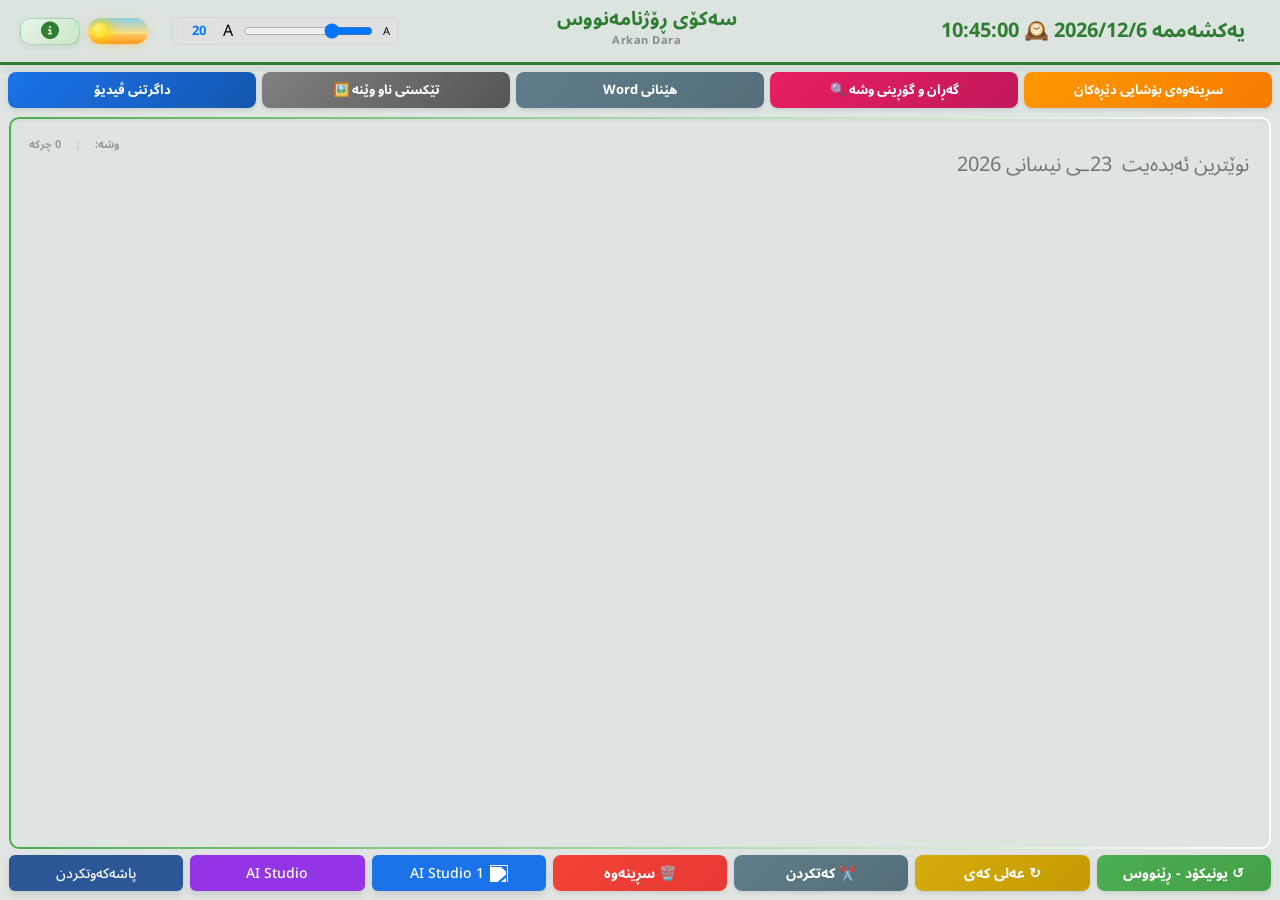
==== index.html @ a96c7cc7 "Ask for Word export folder again in new browser session, retain across refresh" ====
<!DOCTYPE html>
<html lang="ku" dir="rtl">
<head>
    <meta charset="UTF-8">
    <meta name="viewport" content="width=device-width, initial-scale=1.0">
    <meta name="google-site-verification" content="Oy9JEJJiI4doCd0hF4JZZP3dZYv06DNlfVMq38pGUJ4" />
    <title>سەکۆی ڕۆژنامەنووس، گۆڕینی فۆنتی عه‌لی كه‌ی بۆ یونیكۆد، یونیكۆد بۆ عه‌لی كه‌ی</title>
    <meta name="description" content="سەکۆی ڕۆژنامەنووس: ئامرازی ئاسانكار بۆ ڕۆژنامەنووسی کورد. گۆڕینی فۆنت، نووسینی هەواڵ بە یارمەتی AI، خوێندنەوەی دەقی ناو وێنە (OCR)، هێنانی مانشێتی هەواڵ، و دروستکردنی فایلی Word.">
    <meta name="keywords" content="سەکۆی ڕۆژنامەنووس, ڕۆژنامەنووسی کوردی, گۆڕینی فۆنت, Ali K to Unicode, نووسینی هەواڵ, AI کوردی, OCR کوردی, مانشێتی هەواڵ, Arkan Dara, Kurdish journalist tool">
    <meta name="author" content="Arkan Dara">
    <meta property="og:title" content="سەکۆی ڕۆژنامەنووس، گۆڕینی فۆنتی عه‌لی كه‌ی بۆ یونیكۆد، یونیكۆد بۆ عه‌لی كه‌ی">
    <meta property="og:description" content="سەکۆی ڕۆژنامەنووس: گۆڕینی فۆنت، نووسینی هەواڵ بە AI، خوێندنەوەی دەقی ناو وێنە، و هێنانی مانشێتی هەواڵ — هەموو لەیەک شوێن بۆ ڕۆژنامەنووسانی کوردی.">
    <meta property="og:type" content="website">
    <meta property="og:image" content="https://arkandara.pages.dev/preview.jpg">
    <meta property="og:url" content="https://arkandara.pages.dev/">
    <meta property="og:site_name" content="سەکۆی ڕۆژنامەنووس">
    <link rel="icon" type="image/x-icon" href="favicon.ico">
    <link rel="canonical" href="https://arkandara.pages.dev/">
    <link rel="sitemap" type="application/xml" href="/sitemap.xml">

    <!-- Twitter Card -->
    <meta name="twitter:card" content="summary_large_image">
    <meta name="twitter:title" content="سەکۆی ڕۆژنامەنووس">
    <meta name="twitter:description" content="سەکۆی ڕۆژنامەنووس: گۆڕینی فۆنت، نووسینی هەواڵ بە AI، OCR، و مانشێتی هەواڵ — بۆ ڕۆژنامەنووسانی کوردی.">
    <meta name="twitter:image" content="https://arkandara.pages.dev/preview.jpg">

    <!-- Structured Data (Schema.org) -->
    <script type="application/ld+json">
    {
      "@context": "https://schema.org",
      "@type": "WebApplication",
      "name": "سەکۆی ڕۆژنامەنووس",
      "url": "https://arkandara.pages.dev/",
      "description": "سەکۆی ڕۆژنامەنووس: ئامرازی پیشەیی بۆ ڕۆژنامەنووسانی کوردی. گۆڕینی فۆنت، نووسینی هەواڵ بە یارمەتی AI، خوێندنەوەی دەقی ناو وێنە (OCR)، هێنانی مانشێتی هەواڵ لە سەرچاوەی کوردی و عەرەبی، و دروستکردنی فایلی Word.",
      "inLanguage": "ku",
      "author": {
        "@type": "Person",
        "name": "Arkan Dara"
      },
      "applicationCategory": "ProductivityApplication",
      "operatingSystem": "Web",
      "offers": {
        "@type": "Offer",
        "price": "0",
        "priceCurrency": "USD"
      }
    }
    </script>
    
<script>
// ---- ئەگەر لە github.io بوو، بگوازەرەوە بۆ pages.dev ----
if (window.location.hostname === "arkandara.github.io") {
    window.location.replace("https://arkandara.pages.dev" + window.location.pathname + window.location.search + window.location.hash);
}
</script>

    <link href="https://fonts.googleapis.com/css2?family=Amiri:wght@400;700&family=Noto+Sans+Arabic:wght@400;700&family=Lateef&family=Reem+Kufi&display=swap" rel="stylesheet">
    
    <script src="https://cdnjs.cloudflare.com/ajax/libs/mammoth/1.6.0/mammoth.browser.min.js"></script>
    <script src="https://cdnjs.cloudflare.com/ajax/libs/xlsx/0.18.5/xlsx.full.min.js"></script>
    
    <script src="https://cdn.jsdelivr.net/npm/tesseract.js@5/dist/tesseract.min.js"></script>

<link rel="stylesheet" href="https://cdnjs.cloudflare.com/ajax/libs/font-awesome/6.4.2/css/all.min.css">

<script src="https://cdnjs.cloudflare.com/ajax/libs/html2canvas/1.4.1/html2canvas.min.js"></script>

<script src="https://cdnjs.cloudflare.com/ajax/libs/html2pdf.js/0.10.1/html2pdf.bundle.min.js"></script>
<!-- Bundled docx 8.5.0: Word export works without a CDN connection. -->
<script>
(function(global2, factory) {
  typeof exports === "object" && typeof module !== "undefined" ? factory(exports) : typeof define === "function" && define.amd ? define(["exports"], factory) : (global2 = typeof globalThis !== "undefined" ? globalThis : global2 || self, factory(global2.docx = {}));
})(this, function(exports2) {
  "use strict";var __defProp = Object.defineProperty;
var __defProps = Object.defineProperties;
var __getOwnPropDescs = Object.getOwnPropertyDescriptors;
var __getOwnPropSymbols = Object.getOwnPropertySymbols;
var __hasOwnProp = Object.prototype.hasOwnProperty;
var __propIsEnum = Object.prototype.propertyIsEnumerable;
var __defNormalProp = (obj, key, value) => key in obj ? __defProp(obj, key, { enumerable: true, configurable: true, writable: true, value }) : obj[key] = value;
var __spreadValues = (a, b) => {
  for (var prop in b || (b = {}))
    if (__hasOwnProp.call(b, prop))
      __defNormalProp(a, prop, b[prop]);
  if (__getOwnPropSymbols)
    for (var prop of __getOwnPropSymbols(b)) {
      if (__propIsEnum.call(b, prop))
        __defNormalProp(a, prop, b[prop]);
    }
  return a;
};
var __spreadProps = (a, b) => __defProps(a, __getOwnPropDescs(b));
var __publicField = (obj, key, value) => {
  __defNormalProp(obj, typeof key !== "symbol" ? key + "" : key, value);
  return value;
};
var __async = (__this, __arguments, generator) => {
  return new Promise((resolve, reject) => {
    var fulfilled = (value) => {
      try {
        step(generator.next(value));
      } catch (e) {
        reject(e);
      }
    };
    var rejected = (value) => {
      try {
        step(generator.throw(value));
      } catch (e) {
        reject(e);
      }
    };
    var step = (x) => x.done ? resolve(x.value) : Promise.resolve(x.value).then(fulfilled, rejected);
    step((generator = generator.apply(__this, __arguments)).next());
  });
};

  class BaseXmlComponent {
    constructor(rootKey) {
      __publicField(this, "rootKey");
      this.rootKey = rootKey;
    }
  }
  const EMPTY_OBJECT = Object.seal({});
  class XmlComponent extends BaseXmlComponent {
    constructor(rootKey) {
      super(rootKey);
      // eslint-disable-next-line functional/prefer-readonly-type, @typescript-eslint/no-explicit-any
      __publicField(this, "root");
      this.root = new Array();
    }
    // This method is called by the formatter to get the XML representation of this component.
    // It is called recursively for all child components.
    // It is a serializer to be used in the xml library.
    // https://www.npmjs.com/package/xml
    // Child components can override this method to customize the XML representation, or execute side effects.
    prepForXml(context) {
      var _a;
      context.stack.push(this);
      const children = this.root.map((comp) => {
        if (comp instanceof BaseXmlComponent) {
          return comp.prepForXml(context);
        }
        return comp;
      }).filter((comp) => comp !== void 0);
      context.stack.pop();
      return {
        [this.rootKey]: children.length ? children.length === 1 && ((_a = children[0]) == null ? void 0 : _a._attr) ? children[0] : children : EMPTY_OBJECT
      };
    }
    /**
     * @deprecated Do not use this method. It is only used internally by the library. It will be removed in a future version.
     */
    addChildElement(child) {
      this.root.push(child);
      return this;
    }
  }
  class IgnoreIfEmptyXmlComponent extends XmlComponent {
    prepForXml(context) {
      const result = super.prepForXml(context);
      if (result && (typeof result[this.rootKey] !== "object" || Object.keys(result[this.rootKey]).length)) {
        return result;
      }
      return void 0;
    }
  }
  class XmlAttributeComponent extends BaseXmlComponent {
    constructor(root) {
      super("_attr");
      __publicField(this, "xmlKeys");
      this.root = root;
    }
    prepForXml(_) {
      const attrs = {};
      Object.keys(this.root).forEach((key) => {
        const value = this.root[key];
        if (value !== void 0) {
          const newKey = this.xmlKeys && this.xmlKeys[key] || key;
          attrs[newKey] = value;
        }
      });
      return { _attr: attrs };
    }
  }
  class NextAttributeComponent extends BaseXmlComponent {
    constructor(root) {
      super("_attr");
      this.root = root;
    }
    prepForXml(_) {
      const attrs = Object.values(this.root).filter(({ value }) => value !== void 0).reduce((acc, { key, value }) => __spreadProps(__spreadValues({}, acc), { [key]: value }), {});
      return { _attr: attrs };
    }
  }
  class Attributes extends XmlAttributeComponent {
    constructor() {
      super(...arguments);
      __publicField(this, "xmlKeys", {
        val: "w:val",
        color: "w:color",
        fill: "w:fill",
        space: "w:space",
        sz: "w:sz",
        type: "w:type",
        rsidR: "w:rsidR",
        rsidRPr: "w:rsidRPr",
        rsidSect: "w:rsidSect",
        w: "w:w",
        h: "w:h",
        top: "w:top",
        right: "w:right",
        bottom: "w:bottom",
        left: "w:left",
        header: "w:header",
        footer: "w:footer",
        gutter: "w:gutter",
        linePitch: "w:linePitch",
        pos: "w:pos"
      });
    }
  }
  var commonjsGlobal = typeof globalThis !== "undefined" ? globalThis : typeof window !== "undefined" ? window : typeof global !== "undefined" ? global : typeof self !== "undefined" ? self : {};
  function getDefaultExportFromCjs$1(x) {
    return x && x.__esModule && Object.prototype.hasOwnProperty.call(x, "default") ? x["default"] : x;
  }
  var sax$1 = {};
  var events = { exports: {} };
  var R = typeof Reflect === "object" ? Reflect : null;
  var ReflectApply = R && typeof R.apply === "function" ? R.apply : function ReflectApply2(target, receiver, args) {
    return Function.prototype.apply.call(target, receiver, args);
  };
  var ReflectOwnKeys;
  if (R && typeof R.ownKeys === "function") {
    ReflectOwnKeys = R.ownKeys;
  } else if (Object.getOwnPropertySymbols) {
    ReflectOwnKeys = function ReflectOwnKeys2(target) {
      return Object.getOwnPropertyNames(target).concat(Object.getOwnPropertySymbols(target));
    };
  } else {
    ReflectOwnKeys = function ReflectOwnKeys2(target) {
      return Object.getOwnPropertyNames(target);
    };
  }
  function ProcessEmitWarning(warning) {
    if (console && console.warn)
      console.warn(warning);
  }
  var NumberIsNaN = Number.isNaN || function NumberIsNaN2(value) {
    return value !== value;
  };
  function EventEmitter() {
    EventEmitter.init.call(this);
  }
  events.exports = EventEmitter;
  events.exports.once = once;
  EventEmitter.EventEmitter = EventEmitter;
  EventEmitter.prototype._events = void 0;
  EventEmitter.prototype._eventsCount = 0;
  EventEmitter.prototype._maxListeners = void 0;
  var defaultMaxListeners = 10;
  function checkListener(listener) {
    if (typeof listener !== "function") {
      throw new TypeError('The "listener" argument must be of type Function. Received type ' + typeof listener);
    }
  }
  Object.defineProperty(EventEmitter, "defaultMaxListeners", {
    enumerable: true,
    get: function() {
      return defaultMaxListeners;
    },
    set: function(arg) {
      if (typeof arg !== "number" || arg < 0 || NumberIsNaN(arg)) {
        throw new RangeError('The value of "defaultMaxListeners" is out of range. It must be a non-negative number. Received ' + arg + ".");
      }
      defaultMaxListeners = arg;
    }
  });
  EventEmitter.init = function() {
    if (this._events === void 0 || this._events === Object.getPrototypeOf(this)._events) {
      this._events = /* @__PURE__ */ Object.create(null);
      this._eventsCount = 0;
    }
    this._maxListeners = this._maxListeners || void 0;
  };
  EventEmitter.prototype.setMaxListeners = function setMaxListeners(n) {
    if (typeof n !== "number" || n < 0 || NumberIsNaN(n)) {
      throw new RangeError('The value of "n" is out of range. It must be a non-negative number. Received ' + n + ".");
    }
    this._maxListeners = n;
    return this;
  };
  function _getMaxListeners(that) {
    if (that._maxListeners === void 0)
      return EventEmitter.defaultMaxListeners;
    return that._maxListeners;
  }
  EventEmitter.prototype.getMaxListeners = function getMaxListeners() {
    return _getMaxListeners(this);
  };
  EventEmitter.prototype.emit = function emit(type) {
    var args = [];
    for (var i = 1; i < arguments.length; i++)
      args.push(arguments[i]);
    var doError = type === "error";
    var events2 = this._events;
    if (events2 !== void 0)
      doError = doError && events2.error === void 0;
    else if (!doError)
      return false;
    if (doError) {
      var er;
      if (args.length > 0)
        er = args[0];
      if (er instanceof Error) {
        throw er;
      }
      var err = new Error("Unhandled error." + (er ? " (" + er.message + ")" : ""));
      err.context = er;
      throw err;
    }
    var handler = events2[type];
    if (handler === void 0)
      return false;
    if (typeof handler === "function") {
      ReflectApply(handler, this, args);
    } else {
      var len = handler.length;
      var listeners = arrayClone(handler, len);
      for (var i = 0; i < len; ++i)
        ReflectApply(listeners[i], this, args);
    }
    return true;
  };
  function _addListener(target, type, listener, prepend) {
    var m;
    var events2;
    var existing;
    checkListener(listener);
    events2 = target._events;
    if (events2 === void 0) {
      events2 = target._events = /* @__PURE__ */ Object.create(null);
      target._eventsCount = 0;
    } else {
      if (events2.newListener !== void 0) {
        target.emit(
          "newListener",
          type,
          listener.listener ? listener.listener : listener
        );
        events2 = target._events;
      }
      existing = events2[type];
    }
    if (existing === void 0) {
      existing = events2[type] = listener;
      ++target._eventsCount;
    } else {
      if (typeof existing === "function") {
        existing = events2[type] = prepend ? [listener, existing] : [existing, listener];
      } else if (prepend) {
        existing.unshift(listener);
      } else {
        existing.push(listener);
      }
      m = _getMaxListeners(target);
      if (m > 0 && existing.length > m && !existing.warned) {
        existing.warned = true;
        var w = new Error("Possible EventEmitter memory leak detected. " + existing.length + " " + String(type) + " listeners added. Use emitter.setMaxListeners() to increase limit");
        w.name = "MaxListenersExceededWarning";
        w.emitter = target;
        w.type = type;
        w.count = existing.length;
        ProcessEmitWarning(w);
      }
    }
    return target;
  }
  EventEmitter.prototype.addListener = function addListener(type, listener) {
    return _addListener(this, type, listener, false);
  };
  EventEmitter.prototype.on = EventEmitter.prototype.addListener;
  EventEmitter.prototype.prependListener = function prependListener(type, listener) {
    return _addListener(this, type, listener, true);
  };
  function onceWrapper() {
    if (!this.fired) {
      this.target.removeListener(this.type, this.wrapFn);
      this.fired = true;
      if (arguments.length === 0)
        return this.listener.call(this.target);
      return this.listener.apply(this.target, arguments);
    }
  }
  function _onceWrap(target, type, listener) {
    var state2 = { fired: false, wrapFn: void 0, target, type, listener };
    var wrapped = onceWrapper.bind(state2);
    wrapped.listener = listener;
    state2.wrapFn = wrapped;
    return wrapped;
  }
  EventEmitter.prototype.once = function once2(type, listener) {
    checkListener(listener);
    this.on(type, _onceWrap(this, type, listener));
    return this;
  };
  EventEmitter.prototype.prependOnceListener = function prependOnceListener(type, listener) {
    checkListener(listener);
    this.prependListener(type, _onceWrap(this, type, listener));
    return this;
  };
  EventEmitter.prototype.removeListener = function removeListener(type, listener) {
    var list, events2, position, i, originalListener;
    checkListener(listener);
    events2 = this._events;
    if (events2 === void 0)
      return this;
    list = events2[type];
    if (list === void 0)
      return this;
    if (list === listener || list.listener === listener) {
      if (--this._eventsCount === 0)
        this._events = /* @__PURE__ */ Object.create(null);
      else {
        delete events2[type];
        if (events2.removeListener)
          this.emit("removeListener", type, list.listener || listener);
      }
    } else if (typeof list !== "function") {
      position = -1;
      for (i = list.length - 1; i >= 0; i--) {
        if (list[i] === listener || list[i].listener === listener) {
          originalListener = list[i].listener;
          position = i;
          break;
        }
      }
      if (position < 0)
        return this;
      if (position === 0)
        list.shift();
      else {
        spliceOne(list, position);
      }
      if (list.length === 1)
        events2[type] = list[0];
      if (events2.removeListener !== void 0)
        this.emit("removeListener", type, originalListener || listener);
    }
    return this;
  };
  EventEmitter.prototype.off = EventEmitter.prototype.removeListener;
  EventEmitter.prototype.removeAllListeners = function removeAllListeners(type) {
    var listeners, events2, i;
    events2 = this._events;
    if (events2 === void 0)
      return this;
    if (events2.removeListener === void 0) {
      if (arguments.length === 0) {
        this._events = /* @__PURE__ */ Object.create(null);
        this._eventsCount = 0;
      } else if (events2[type] !== void 0) {
        if (--this._eventsCount === 0)
          this._events = /* @__PURE__ */ Object.create(null);
        else
          delete events2[type];
      }
      return this;
    }
    if (arguments.length === 0) {
      var keys = Object.keys(events2);
      var key;
      for (i = 0; i < keys.length; ++i) {
        key = keys[i];
        if (key === "removeListener")
          continue;
        this.removeAllListeners(key);
      }
      this.removeAllListeners("removeListener");
      this._events = /* @__PURE__ */ Object.create(null);
      this._eventsCount = 0;
      return this;
    }
    listeners = events2[type];
    if (typeof listeners === "function") {
      this.removeListener(type, listeners);
    } else if (listeners !== void 0) {
      for (i = listeners.length - 1; i >= 0; i--) {
        this.removeListener(type, listeners[i]);
      }
    }
    return this;
  };
  function _listeners(target, type, unwrap) {
    var events2 = target._events;
    if (events2 === void 0)
      return [];
    var evlistener = events2[type];
    if (evlistener === void 0)
      return [];
    if (typeof evlistener === "function")
      return unwrap ? [evlistener.listener || evlistener] : [evlistener];
    return unwrap ? unwrapListeners(evlistener) : arrayClone(evlistener, evlistener.length);
  }
  EventEmitter.prototype.listeners = function listeners(type) {
    return _listeners(this, type, true);
  };
  EventEmitter.prototype.rawListeners = function rawListeners(type) {
    return _listeners(this, type, false);
  };
  EventEmitter.listenerCount = function(emitter, type) {
    if (typeof emitter.listenerCount === "function") {
      return emitter.listenerCount(type);
    } else {
      return listenerCount.call(emitter, type);
    }
  };
  EventEmitter.prototype.listenerCount = listenerCount;
  function listenerCount(type) {
    var events2 = this._events;
    if (events2 !== void 0) {
      var evlistener = events2[type];
      if (typeof evlistener === "function") {
        return 1;
      } else if (evlistener !== void 0) {
        return evlistener.length;
      }
    }
    return 0;
  }
  EventEmitter.prototype.eventNames = function eventNames() {
    return this._eventsCount > 0 ? ReflectOwnKeys(this._events) : [];
  };
  function arrayClone(arr, n) {
    var copy = new Array(n);
    for (var i = 0; i < n; ++i)
      copy[i] = arr[i];
    return copy;
  }
  function spliceOne(list, index) {
    for (; index + 1 < list.length; index++)
      list[index] = list[index + 1];
    list.pop();
  }
  function unwrapListeners(arr) {
    var ret = new Array(arr.length);
    for (var i = 0; i < ret.length; ++i) {
      ret[i] = arr[i].listener || arr[i];
    }
    return ret;
  }
  function once(emitter, name) {
    return new Promise(function(resolve2, reject) {
      function errorListener(err) {
        emitter.removeListener(name, resolver);
        reject(err);
      }
      function resolver() {
        if (typeof emitter.removeListener === "function") {
          emitter.removeListener("error", errorListener);
        }
        resolve2([].slice.call(arguments));
      }
      eventTargetAgnosticAddListener(emitter, name, resolver, { once: true });
      if (name !== "error") {
        addErrorHandlerIfEventEmitter(emitter, errorListener, { once: true });
      }
    });
  }
  function addErrorHandlerIfEventEmitter(emitter, handler, flags) {
    if (typeof emitter.on === "function") {
      eventTargetAgnosticAddListener(emitter, "error", handler, flags);
    }
  }
  function eventTargetAgnosticAddListener(emitter, name, listener, flags) {
    if (typeof emitter.on === "function") {
      if (flags.once) {
        emitter.once(name, listener);
      } else {
        emitter.on(name, listener);
      }
    } else if (typeof emitter.addEventListener === "function") {
      emitter.addEventListener(name, function wrapListener(arg) {
        if (flags.once) {
          emitter.removeEventListener(name, wrapListener);
        }
        listener(arg);
      });
    } else {
      throw new TypeError('The "emitter" argument must be of type EventEmitter. Received type ' + typeof emitter);
    }
  }
  var eventsExports = events.exports;
  var inherits_browser = { exports: {} };
  if (typeof Object.create === "function") {
    inherits_browser.exports = function inherits2(ctor, superCtor) {
      if (superCtor) {
        ctor.super_ = superCtor;
        ctor.prototype = Object.create(superCtor.prototype, {
          constructor: {
            value: ctor,
            enumerable: false,
            writable: true,
            configurable: true
          }
        });
      }
    };
  } else {
    inherits_browser.exports = function inherits2(ctor, superCtor) {
      if (superCtor) {
        ctor.super_ = superCtor;
        var TempCtor = function() {
        };
        TempCtor.prototype = superCtor.prototype;
        ctor.prototype = new TempCtor();
        ctor.prototype.constructor = ctor;
      }
    };
  }
  var inherits_browserExports = inherits_browser.exports;
  function getDefaultExportFromCjs(x) {
    return x && x.__esModule && Object.prototype.hasOwnProperty.call(x, "default") ? x["default"] : x;
  }
  var browser$1 = { exports: {} };
  var process = browser$1.exports = {};
  var cachedSetTimeout;
  var cachedClearTimeout;
  function defaultSetTimout() {
    throw new Error("setTimeout has not been defined");
  }
  function defaultClearTimeout() {
    throw new Error("clearTimeout has not been defined");
  }
  (function() {
    try {
      if (typeof setTimeout === "function") {
        cachedSetTimeout = setTimeout;
      } else {
        cachedSetTimeout = defaultSetTimout;
      }
    } catch (e) {
      cachedSetTimeout = defaultSetTimout;
    }
    try {
      if (typeof clearTimeout === "function") {
        cachedClearTimeout = clearTimeout;
      } else {
        cachedClearTimeout = defaultClearTimeout;
      }
    } catch (e) {
      cachedClearTimeout = defaultClearTimeout;
    }
  })();
  function runTimeout(fun) {
    if (cachedSetTimeout === setTimeout) {
      return setTimeout(fun, 0);
    }
    if ((cachedSetTimeout === defaultSetTimout || !cachedSetTimeout) && setTimeout) {
      cachedSetTimeout = setTimeout;
      return setTimeout(fun, 0);
    }
    try {
      return cachedSetTimeout(fun, 0);
    } catch (e) {
      try {
        return cachedSetTimeout.call(null, fun, 0);
      } catch (e2) {
        return cachedSetTimeout.call(this, fun, 0);
      }
    }
  }
  function runClearTimeout(marker) {
    if (cachedClearTimeout === clearTimeout) {
      return clearTimeout(marker);
    }
    if ((cachedClearTimeout === defaultClearTimeout || !cachedClearTimeout) && clearTimeout) {
      cachedClearTimeout = clearTimeout;
      return clearTimeout(marker);
    }
    try {
      return cachedClearTimeout(marker);
    } catch (e) {
      try {
        return cachedClearTimeout.call(null, marker);
      } catch (e2) {
        return cachedClearTimeout.call(this, marker);
      }
    }
  }
  var queue = [];
  var draining = false;
  var currentQueue;
  var queueIndex = -1;
  function cleanUpNextTick() {
    if (!draining || !currentQueue) {
      return;
    }
    draining = false;
    if (currentQueue.length) {
      queue = currentQueue.concat(queue);
    } else {
      queueIndex = -1;
    }
    if (queue.length) {
      drainQueue();
    }
  }
  function drainQueue() {
    if (draining) {
      return;
    }
    var timeout = runTimeout(cleanUpNextTick);
    draining = true;
    var len = queue.length;
    while (len) {
      currentQueue = queue;
      queue = [];
      while (++queueIndex < len) {
        if (currentQueue) {
          currentQueue[queueIndex].run();
        }
      }
      queueIndex = -1;
      len = queue.length;
    }
    currentQueue = null;
    draining = false;
    runClearTimeout(timeout);
  }
  process.nextTick = function(fun) {
    var args = new Array(arguments.length - 1);
    if (arguments.length > 1) {
      for (var i = 1; i < arguments.length; i++) {
        args[i - 1] = arguments[i];
      }
    }
    queue.push(new Item(fun, args));
    if (queue.length === 1 && !draining) {
      runTimeout(drainQueue);
    }
  };
  function Item(fun, array) {
    this.fun = fun;
    this.array = array;
  }
  Item.prototype.run = function() {
    this.fun.apply(null, this.array);
  };
  process.title = "browser";
  process.browser = true;
  process.env = {};
  process.argv = [];
  process.version = "";
  process.versions = {};
  function noop() {
  }
  process.on = noop;
  process.addListener = noop;
  process.once = noop;
  process.off = noop;
  process.removeListener = noop;
  process.removeAllListeners = noop;
  process.emit = noop;
  process.prependListener = noop;
  process.prependOnceListener = noop;
  process.listeners = function(name) {
    return [];
  };
  process.binding = function(name) {
    throw new Error("process.binding is not supported");
  };
  process.cwd = function() {
    return "/";
  };
  process.chdir = function(dir) {
    throw new Error("process.chdir is not supported");
  };
  process.umask = function() {
    return 0;
  };
  var browserExports = browser$1.exports;
  const process$1 = /* @__PURE__ */ getDefaultExportFromCjs(browserExports);
  var streamBrowser;
  var hasRequiredStreamBrowser;
  function requireStreamBrowser() {
    if (hasRequiredStreamBrowser)
      return streamBrowser;
    hasRequiredStreamBrowser = 1;
    streamBrowser = eventsExports.EventEmitter;
    return streamBrowser;
  }
  var buffer = {};
  var base64Js = {};
  var hasRequiredBase64Js;
  function requireBase64Js() {
    if (hasRequiredBase64Js)
      return base64Js;
    hasRequiredBase64Js = 1;
    base64Js.byteLength = byteLength;
    base64Js.toByteArray = toByteArray;
    base64Js.fromByteArray = fromByteArray;
    var lookup = [];
    var revLookup = [];
    var Arr = typeof Uint8Array !== "undefined" ? Uint8Array : Array;
    var code = "ABCDEFGHIJKLMNOPQRSTUVWXYZabcdefghijklmnopqrstuvwxyz0123456789+/";
    for (var i = 0, len = code.length; i < len; ++i) {
      lookup[i] = code[i];
      revLookup[code.charCodeAt(i)] = i;
    }
    revLookup["-".charCodeAt(0)] = 62;
    revLookup["_".charCodeAt(0)] = 63;
    function getLens(b64) {
      var len2 = b64.length;
      if (len2 % 4 > 0) {
        throw new Error("Invalid string. Length must be a multiple of 4");
      }
      var validLen = b64.indexOf("=");
      if (validLen === -1)
        validLen = len2;
      var placeHoldersLen = validLen === len2 ? 0 : 4 - validLen % 4;
      return [validLen, placeHoldersLen];
    }
    function byteLength(b64) {
      var lens = getLens(b64);
      var validLen = lens[0];
      var placeHoldersLen = lens[1];
      return (validLen + placeHoldersLen) * 3 / 4 - placeHoldersLen;
    }
    function _byteLength(b64, validLen, placeHoldersLen) {
      return (validLen + placeHoldersLen) * 3 / 4 - placeHoldersLen;
    }
    function toByteArray(b64) {
      var tmp;
      var lens = getLens(b64);
      var validLen = lens[0];
      var placeHoldersLen = lens[1];
      var arr = new Arr(_byteLength(b64, validLen, placeHoldersLen));
      var curByte = 0;
      var len2 = placeHoldersLen > 0 ? validLen - 4 : validLen;
      var i2;
      for (i2 = 0; i2 < len2; i2 += 4) {
        tmp = revLookup[b64.charCodeAt(i2)] << 18 | revLookup[b64.charCodeAt(i2 + 1)] << 12 | revLookup[b64.charCodeAt(i2 + 2)] << 6 | revLookup[b64.charCodeAt(i2 + 3)];
        arr[curByte++] = tmp >> 16 & 255;
        arr[curByte++] = tmp >> 8 & 255;
        arr[curByte++] = tmp & 255;
      }
      if (placeHoldersLen === 2) {
        tmp = revLookup[b64.charCodeAt(i2)] << 2 | revLookup[b64.charCodeAt(i2 + 1)] >> 4;
        arr[curByte++] = tmp & 255;
      }
      if (placeHoldersLen === 1) {
        tmp = revLookup[b64.charCodeAt(i2)] << 10 | revLookup[b64.charCodeAt(i2 + 1)] << 4 | revLookup[b64.charCodeAt(i2 + 2)] >> 2;
        arr[curByte++] = tmp >> 8 & 255;
        arr[curByte++] = tmp & 255;
      }
      return arr;
    }
    function tripletToBase64(num) {
      return lookup[num >> 18 & 63] + lookup[num >> 12 & 63] + lookup[num >> 6 & 63] + lookup[num & 63];
    }
    function encodeChunk(uint8, start, end) {
      var tmp;
      var output = [];
      for (var i2 = start; i2 < end; i2 += 3) {
        tmp = (uint8[i2] << 16 & 16711680) + (uint8[i2 + 1] << 8 & 65280) + (uint8[i2 + 2] & 255);
        output.push(tripletToBase64(tmp));
      }
      return output.join("");
    }
    function fromByteArray(uint8) {
      var tmp;
      var len2 = uint8.length;
      var extraBytes = len2 % 3;
      var parts = [];
      var maxChunkLength = 16383;
      for (var i2 = 0, len22 = len2 - extraBytes; i2 < len22; i2 += maxChunkLength) {
        parts.push(encodeChunk(uint8, i2, i2 + maxChunkLength > len22 ? len22 : i2 + maxChunkLength));
      }
      if (extraBytes === 1) {
        tmp = uint8[len2 - 1];
        parts.push(
          lookup[tmp >> 2] + lookup[tmp << 4 & 63] + "=="
        );
      } else if (extraBytes === 2) {
        tmp = (uint8[len2 - 2] << 8) + uint8[len2 - 1];
        parts.push(
          lookup[tmp >> 10] + lookup[tmp >> 4 & 63] + lookup[tmp << 2 & 63] + "="
        );
      }
      return parts.join("");
    }
    return base64Js;
  }
  var ieee754 = {};
  /*! ieee754. BSD-3-Clause License. Feross Aboukhadijeh <https://feross.org/opensource> */
  var hasRequiredIeee754;
  function requireIeee754() {
    if (hasRequiredIeee754)
      return ieee754;
    hasRequiredIeee754 = 1;
    ieee754.read = function(buffer2, offset, isLE, mLen, nBytes) {
      var e, m;
      var eLen = nBytes * 8 - mLen - 1;
      var eMax = (1 << eLen) - 1;
      var eBias = eMax >> 1;
      var nBits = -7;
      var i = isLE ? nBytes - 1 : 0;
      var d = isLE ? -1 : 1;
      var s = buffer2[offset + i];
      i += d;
      e = s & (1 << -nBits) - 1;
      s >>= -nBits;
      nBits += eLen;
      for (; nBits > 0; e = e * 256 + buffer2[offset + i], i += d, nBits -= 8) {
      }
      m = e & (1 << -nBits) - 1;
      e >>= -nBits;
      nBits += mLen;
      for (; nBits > 0; m = m * 256 + buffer2[offset + i], i += d, nBits -= 8) {
      }
      if (e === 0) {
        e = 1 - eBias;
      } else if (e === eMax) {
        return m ? NaN : (s ? -1 : 1) * Infinity;
      } else {
        m = m + Math.pow(2, mLen);
        e = e - eBias;
      }
      return (s ? -1 : 1) * m * Math.pow(2, e - mLen);
    };
    ieee754.write = function(buffer2, value, offset, isLE, mLen, nBytes) {
      var e, m, c;
      var eLen = nBytes * 8 - mLen - 1;
      var eMax = (1 << eLen) - 1;
      var eBias = eMax >> 1;
      var rt = mLen === 23 ? Math.pow(2, -24) - Math.pow(2, -77) : 0;
      var i = isLE ? 0 : nBytes - 1;
      var d = isLE ? 1 : -1;
      var s = value < 0 || value === 0 && 1 / value < 0 ? 1 : 0;
      value = Math.abs(value);
      if (isNaN(value) || value === Infinity) {
        m = isNaN(value) ? 1 : 0;
        e = eMax;
      } else {
        e = Math.floor(Math.log(value) / Math.LN2);
        if (value * (c = Math.pow(2, -e)) < 1) {
          e--;
          c *= 2;
        }
        if (e + eBias >= 1) {
          value += rt / c;
        } else {
          value += rt * Math.pow(2, 1 - eBias);
        }
        if (value * c >= 2) {
          e++;
          c /= 2;
        }
        if (e + eBias >= eMax) {
          m = 0;
          e = eMax;
        } else if (e + eBias >= 1) {
          m = (value * c - 1) * Math.pow(2, mLen);
          e = e + eBias;
        } else {
          m = value * Math.pow(2, eBias - 1) * Math.pow(2, mLen);
          e = 0;
        }
      }
      for (; mLen >= 8; buffer2[offset + i] = m & 255, i += d, m /= 256, mLen -= 8) {
      }
      e = e << mLen | m;
      eLen += mLen;
      for (; eLen > 0; buffer2[offset + i] = e & 255, i += d, e /= 256, eLen -= 8) {
      }
      buffer2[offset + i - d] |= s * 128;
    };
    return ieee754;
  }
  /*!
   * The buffer module from node.js, for the browser.
   *
   * @author   Feross Aboukhadijeh <https://feross.org>
   * @license  MIT
   */
  var hasRequiredBuffer;
  function requireBuffer() {
    if (hasRequiredBuffer)
      return buffer;
    hasRequiredBuffer = 1;
    (function(exports3) {
      var base64 = requireBase64Js();
      var ieee7542 = requireIeee754();
      var customInspectSymbol = typeof Symbol === "function" && typeof Symbol["for"] === "function" ? Symbol["for"]("nodejs.util.inspect.custom") : null;
      exports3.Buffer = Buffer2;
      exports3.SlowBuffer = SlowBuffer;
      exports3.INSPECT_MAX_BYTES = 50;
      var K_MAX_LENGTH = 2147483647;
      exports3.kMaxLength = K_MAX_LENGTH;
      Buffer2.TYPED_ARRAY_SUPPORT = typedArraySupport();
      if (!Buffer2.TYPED_ARRAY_SUPPORT && typeof console !== "undefined" && typeof console.error === "function") {
        console.error(
          "This browser lacks typed array (Uint8Array) support which is required by `buffer` v5.x. Use `buffer` v4.x if you require old browser support."
        );
      }
      function typedArraySupport() {
        try {
          var arr = new Uint8Array(1);
          var proto = { foo: function() {
            return 42;
          } };
          Object.setPrototypeOf(proto, Uint8Array.prototype);
          Object.setPrototypeOf(arr, proto);
          return arr.foo() === 42;
        } catch (e) {
          return false;
        }
      }
      Object.defineProperty(Buffer2.prototype, "parent", {
        enumerable: true,
        get: function() {
          if (!Buffer2.isBuffer(this))
            return void 0;
          return this.buffer;
        }
      });
      Object.defineProperty(Buffer2.prototype, "offset", {
        enumerable: true,
        get: function() {
          if (!Buffer2.isBuffer(this))
            return void 0;
          return this.byteOffset;
        }
      });
      function createBuffer(length) {
        if (length > K_MAX_LENGTH) {
          throw new RangeError('The value "' + length + '" is invalid for option "size"');
        }
        var buf = new Uint8Array(length);
        Object.setPrototypeOf(buf, Buffer2.prototype);
        return buf;
      }
      function Buffer2(arg, encodingOrOffset, length) {
        if (typeof arg === "number") {
          if (typeof encodingOrOffset === "string") {
            throw new TypeError(
              'The "string" argument must be of type string. Received type number'
            );
          }
          return allocUnsafe(arg);
        }
        return from(arg, encodingOrOffset, length);
      }
      Buffer2.poolSize = 8192;
      function from(value, encodingOrOffset, length) {
        if (typeof value === "string") {
          return fromString(value, encodingOrOffset);
        }
        if (ArrayBuffer.isView(value)) {
          return fromArrayView(value);
        }
        if (value == null) {
          throw new TypeError(
            "The first argument must be one of type string, Buffer, ArrayBuffer, Array, or Array-like Object. Received type " + typeof value
          );
        }
        if (isInstance(value, ArrayBuffer) || value && isInstance(value.buffer, ArrayBuffer)) {
          return fromArrayBuffer(value, encodingOrOffset, length);
        }
        if (typeof SharedArrayBuffer !== "undefined" && (isInstance(value, SharedArrayBuffer) || value && isInstance(value.buffer, SharedArrayBuffer))) {
          return fromArrayBuffer(value, encodingOrOffset, length);
        }
        if (typeof value === "number") {
          throw new TypeError(
            'The "value" argument must not be of type number. Received type number'
          );
        }
        var valueOf = value.valueOf && value.valueOf();
        if (valueOf != null && valueOf !== value) {
          return Buffer2.from(valueOf, encodingOrOffset, length);
        }
        var b = fromObject(value);
        if (b)
          return b;
        if (typeof Symbol !== "undefined" && Symbol.toPrimitive != null && typeof value[Symbol.toPrimitive] === "function") {
          return Buffer2.from(
            value[Symbol.toPrimitive]("string"),
            encodingOrOffset,
            length
          );
        }
        throw new TypeError(
          "The first argument must be one of type string, Buffer, ArrayBuffer, Array, or Array-like Object. Received type " + typeof value
        );
      }
      Buffer2.from = function(value, encodingOrOffset, length) {
        return from(value, encodingOrOffset, length);
      };
      Object.setPrototypeOf(Buffer2.prototype, Uint8Array.prototype);
      Object.setPrototypeOf(Buffer2, Uint8Array);
      function assertSize(size) {
        if (typeof size !== "number") {
          throw new TypeError('"size" argument must be of type number');
        } else if (size < 0) {
          throw new RangeError('The value "' + size + '" is invalid for option "size"');
        }
      }
      function alloc(size, fill, encoding) {
        assertSize(size);
        if (size <= 0) {
          return createBuffer(size);
        }
        if (fill !== void 0) {
          return typeof encoding === "string" ? createBuffer(size).fill(fill, encoding) : createBuffer(size).fill(fill);
        }
        return createBuffer(size);
      }
      Buffer2.alloc = function(size, fill, encoding) {
        return alloc(size, fill, encoding);
      };
      function allocUnsafe(size) {
        assertSize(size);
        return createBuffer(size < 0 ? 0 : checked(size) | 0);
      }
      Buffer2.allocUnsafe = function(size) {
        return allocUnsafe(size);
      };
      Buffer2.allocUnsafeSlow = function(size) {
        return allocUnsafe(size);
      };
      function fromString(string, encoding) {
        if (typeof encoding !== "string" || encoding === "") {
          encoding = "utf8";
        }
        if (!Buffer2.isEncoding(encoding)) {
          throw new TypeError("Unknown encoding: " + encoding);
        }
        var length = byteLength(string, encoding) | 0;
        var buf = createBuffer(length);
        var actual = buf.write(string, encoding);
        if (actual !== length) {
          buf = buf.slice(0, actual);
        }
        return buf;
      }
      function fromArrayLike(array) {
        var length = array.length < 0 ? 0 : checked(array.length) | 0;
        var buf = createBuffer(length);
        for (var i = 0; i < length; i += 1) {
          buf[i] = array[i] & 255;
        }
        return buf;
      }
      function fromArrayView(arrayView) {
        if (isInstance(arrayView, Uint8Array)) {
          var copy = new Uint8Array(arrayView);
          return fromArrayBuffer(copy.buffer, copy.byteOffset, copy.byteLength);
        }
        return fromArrayLike(arrayView);
      }
      function fromArrayBuffer(array, byteOffset, length) {
        if (byteOffset < 0 || array.byteLength < byteOffset) {
          throw new RangeError('"offset" is outside of buffer bounds');
        }
        if (array.byteLength < byteOffset + (length || 0)) {
          throw new RangeError('"length" is outside of buffer bounds');
        }
        var buf;
        if (byteOffset === void 0 && length === void 0) {
          buf = new Uint8Array(array);
        } else if (length === void 0) {
          buf = new Uint8Array(array, byteOffset);
        } else {
          buf = new Uint8Array(array, byteOffset, length);
        }
        Object.setPrototypeOf(buf, Buffer2.prototype);
        return buf;
      }
      function fromObject(obj) {
        if (Buffer2.isBuffer(obj)) {
          var len = checked(obj.length) | 0;
          var buf = createBuffer(len);
          if (buf.length === 0) {
            return buf;
          }
          obj.copy(buf, 0, 0, len);
          return buf;
        }
        if (obj.length !== void 0) {
          if (typeof obj.length !== "number" || numberIsNaN(obj.length)) {
            return createBuffer(0);
          }
          return fromArrayLike(obj);
        }
        if (obj.type === "Buffer" && Array.isArray(obj.data)) {
          return fromArrayLike(obj.data);
        }
      }
      function checked(length) {
        if (length >= K_MAX_LENGTH) {
          throw new RangeError("Attempt to allocate Buffer larger than maximum size: 0x" + K_MAX_LENGTH.toString(16) + " bytes");
        }
        return length | 0;
      }
      function SlowBuffer(length) {
        if (+length != length) {
          length = 0;
        }
        return Buffer2.alloc(+length);
      }
      Buffer2.isBuffer = function isBuffer(b) {
        return b != null && b._isBuffer === true && b !== Buffer2.prototype;
      };
      Buffer2.compare = function compare(a, b) {
        if (isInstance(a, Uint8Array))
          a = Buffer2.from(a, a.offset, a.byteLength);
        if (isInstance(b, Uint8Array))
          b = Buffer2.from(b, b.offset, b.byteLength);
        if (!Buffer2.isBuffer(a) || !Buffer2.isBuffer(b)) {
          throw new TypeError(
            'The "buf1", "buf2" arguments must be one of type Buffer or Uint8Array'
          );
        }
        if (a === b)
          return 0;
        var x = a.length;
        var y = b.length;
        for (var i = 0, len = Math.min(x, y); i < len; ++i) {
          if (a[i] !== b[i]) {
            x = a[i];
            y = b[i];
            break;
          }
        }
        if (x < y)
          return -1;
        if (y < x)
          return 1;
        return 0;
      };
      Buffer2.isEncoding = function isEncoding(encoding) {
        switch (String(encoding).toLowerCase()) {
          case "hex":
          case "utf8":
          case "utf-8":
          case "ascii":
          case "latin1":
          case "binary":
          case "base64":
          case "ucs2":
          case "ucs-2":
          case "utf16le":
          case "utf-16le":
            return true;
          default:
            return false;
        }
      };
      Buffer2.concat = function concat(list, length) {
        if (!Array.isArray(list)) {
          throw new TypeError('"list" argument must be an Array of Buffers');
        }
        if (list.length === 0) {
          return Buffer2.alloc(0);
        }
        var i;
        if (length === void 0) {
          length = 0;
          for (i = 0; i < list.length; ++i) {
            length += list[i].length;
          }
        }
        var buffer2 = Buffer2.allocUnsafe(length);
        var pos = 0;
        for (i = 0; i < list.length; ++i) {
          var buf = list[i];
          if (isInstance(buf, Uint8Array)) {
            if (pos + buf.length > buffer2.length) {
              Buffer2.from(buf).copy(buffer2, pos);
            } else {
              Uint8Array.prototype.set.call(
                buffer2,
                buf,
                pos
              );
            }
          } else if (!Buffer2.isBuffer(buf)) {
            throw new TypeError('"list" argument must be an Array of Buffers');
          } else {
            buf.copy(buffer2, pos);
          }
          pos += buf.length;
        }
        return buffer2;
      };
      function byteLength(string, encoding) {
        if (Buffer2.isBuffer(string)) {
          return string.length;
        }
        if (ArrayBuffer.isView(string) || isInstance(string, ArrayBuffer)) {
          return string.byteLength;
        }
        if (typeof string !== "string") {
          throw new TypeError(
            'The "string" argument must be one of type string, Buffer, or ArrayBuffer. Received type ' + typeof string
          );
        }
        var len = string.length;
        var mustMatch = arguments.length > 2 && arguments[2] === true;
        if (!mustMatch && len === 0)
          return 0;
        var loweredCase = false;
        for (; ; ) {
          switch (encoding) {
            case "ascii":
            case "latin1":
            case "binary":
              return len;
            case "utf8":
            case "utf-8":
              return utf8ToBytes(string).length;
            case "ucs2":
            case "ucs-2":
            case "utf16le":
            case "utf-16le":
              return len * 2;
            case "hex":
              return len >>> 1;
            case "base64":
              return base64ToBytes(string).length;
            default:
              if (loweredCase) {
                return mustMatch ? -1 : utf8ToBytes(string).length;
              }
              encoding = ("" + encoding).toLowerCase();
              loweredCase = true;
          }
        }
      }
      Buffer2.byteLength = byteLength;
      function slowToString(encoding, start, end) {
        var loweredCase = false;
        if (start === void 0 || start < 0) {
          start = 0;
        }
        if (start > this.length) {
          return "";
        }
        if (end === void 0 || end > this.length) {
          end = this.length;
        }
        if (end <= 0) {
          return "";
        }
        end >>>= 0;
        start >>>= 0;
        if (end <= start) {
          return "";
        }
        if (!encoding)
          encoding = "utf8";
        while (true) {
          switch (encoding) {
            case "hex":
              return hexSlice(this, start, end);
            case "utf8":
            case "utf-8":
              return utf8Slice(this, start, end);
            case "ascii":
              return asciiSlice(this, start, end);
            case "latin1":
            case "binary":
              return latin1Slice(this, start, end);
            case "base64":
              return base64Slice(this, start, end);
            case "ucs2":
            case "ucs-2":
            case "utf16le":
            case "utf-16le":
              return utf16leSlice(this, start, end);
            default:
              if (loweredCase)
                throw new TypeError("Unknown encoding: " + encoding);
              encoding = (encoding + "").toLowerCase();
              loweredCase = true;
          }
        }
      }
      Buffer2.prototype._isBuffer = true;
      function swap(b, n, m) {
        var i = b[n];
        b[n] = b[m];
        b[m] = i;
      }
      Buffer2.prototype.swap16 = function swap16() {
        var len = this.length;
        if (len % 2 !== 0) {
          throw new RangeError("Buffer size must be a multiple of 16-bits");
        }
        for (var i = 0; i < len; i += 2) {
          swap(this, i, i + 1);
        }
        return this;
      };
      Buffer2.prototype.swap32 = function swap32() {
        var len = this.length;
        if (len % 4 !== 0) {
          throw new RangeError("Buffer size must be a multiple of 32-bits");
        }
        for (var i = 0; i < len; i += 4) {
          swap(this, i, i + 3);
          swap(this, i + 1, i + 2);
        }
        return this;
      };
      Buffer2.prototype.swap64 = function swap64() {
        var len = this.length;
        if (len % 8 !== 0) {
          throw new RangeError("Buffer size must be a multiple of 64-bits");
        }
        for (var i = 0; i < len; i += 8) {
          swap(this, i, i + 7);
          swap(this, i + 1, i + 6);
          swap(this, i + 2, i + 5);
          swap(this, i + 3, i + 4);
        }
        return this;
      };
      Buffer2.prototype.toString = function toString() {
        var length = this.length;
        if (length === 0)
          return "";
        if (arguments.length === 0)
          return utf8Slice(this, 0, length);
        return slowToString.apply(this, arguments);
      };
      Buffer2.prototype.toLocaleString = Buffer2.prototype.toString;
      Buffer2.prototype.equals = function equals(b) {
        if (!Buffer2.isBuffer(b))
          throw new TypeError("Argument must be a Buffer");
        if (this === b)
          return true;
        return Buffer2.compare(this, b) === 0;
      };
      Buffer2.prototype.inspect = function inspect() {
        var str = "";
        var max = exports3.INSPECT_MAX_BYTES;
        str = this.toString("hex", 0, max).replace(/(.{2})/g, "$1 ").trim();
        if (this.length > max)
          str += " ... ";
        return "<Buffer " + str + ">";
      };
      if (customInspectSymbol) {
        Buffer2.prototype[customInspectSymbol] = Buffer2.prototype.inspect;
      }
      Buffer2.prototype.compare = function compare(target, start, end, thisStart, thisEnd) {
        if (isInstance(target, Uint8Array)) {
          target = Buffer2.from(target, target.offset, target.byteLength);
        }
        if (!Buffer2.isBuffer(target)) {
          throw new TypeError(
            'The "target" argument must be one of type Buffer or Uint8Array. Received type ' + typeof target
          );
        }
        if (start === void 0) {
          start = 0;
        }
        if (end === void 0) {
          end = target ? target.length : 0;
        }
        if (thisStart === void 0) {
          thisStart = 0;
        }
        if (thisEnd === void 0) {
          thisEnd = this.length;
        }
        if (start < 0 || end > target.length || thisStart < 0 || thisEnd > this.length) {
          throw new RangeError("out of range index");
        }
        if (thisStart >= thisEnd && start >= end) {
          return 0;
        }
        if (thisStart >= thisEnd) {
          return -1;
        }
        if (start >= end) {
          return 1;
        }
        start >>>= 0;
        end >>>= 0;
        thisStart >>>= 0;
        thisEnd >>>= 0;
        if (this === target)
          return 0;
        var x = thisEnd - thisStart;
        var y = end - start;
        var len = Math.min(x, y);
        var thisCopy = this.slice(thisStart, thisEnd);
        var targetCopy = target.slice(start, end);
        for (var i = 0; i < len; ++i) {
          if (thisCopy[i] !== targetCopy[i]) {
            x = thisCopy[i];
            y = targetCopy[i];
            break;
          }
        }
        if (x < y)
          return -1;
        if (y < x)
          return 1;
        return 0;
      };
      function bidirectionalIndexOf(buffer2, val, byteOffset, encoding, dir) {
        if (buffer2.length === 0)
          return -1;
        if (typeof byteOffset === "string") {
          encoding = byteOffset;
          byteOffset = 0;
        } else if (byteOffset > 2147483647) {
          byteOffset = 2147483647;
        } else if (byteOffset < -2147483648) {
          byteOffset = -2147483648;
        }
        byteOffset = +byteOffset;
        if (numberIsNaN(byteOffset)) {
          byteOffset = dir ? 0 : buffer2.length - 1;
        }
        if (byteOffset < 0)
          byteOffset = buffer2.length + byteOffset;
        if (byteOffset >= buffer2.length) {
          if (dir)
            return -1;
          else
            byteOffset = buffer2.length - 1;
        } else if (byteOffset < 0) {
          if (dir)
            byteOffset = 0;
          else
            return -1;
        }
        if (typeof val === "string") {
          val = Buffer2.from(val, encoding);
        }
        if (Buffer2.isBuffer(val)) {
          if (val.length === 0) {
            return -1;
          }
          return arrayIndexOf(buffer2, val, byteOffset, encoding, dir);
        } else if (typeof val === "number") {
          val = val & 255;
          if (typeof Uint8Array.prototype.indexOf === "function") {
            if (dir) {
              return Uint8Array.prototype.indexOf.call(buffer2, val, byteOffset);
            } else {
              return Uint8Array.prototype.lastIndexOf.call(buffer2, val, byteOffset);
            }
          }
          return arrayIndexOf(buffer2, [val], byteOffset, encoding, dir);
        }
        throw new TypeError("val must be string, number or Buffer");
      }
      function arrayIndexOf(arr, val, byteOffset, encoding, dir) {
        var indexSize = 1;
        var arrLength = arr.length;
        var valLength = val.length;
        if (encoding !== void 0) {
          encoding = String(encoding).toLowerCase();
          if (encoding === "ucs2" || encoding === "ucs-2" || encoding === "utf16le" || encoding === "utf-16le") {
            if (arr.length < 2 || val.length < 2) {
              return -1;
            }
            indexSize = 2;
            arrLength /= 2;
            valLength /= 2;
            byteOffset /= 2;
          }
        }
        function read(buf, i2) {
          if (indexSize === 1) {
            return buf[i2];
          } else {
            return buf.readUInt16BE(i2 * indexSize);
          }
        }
        var i;
        if (dir) {
          var foundIndex = -1;
          for (i = byteOffset; i < arrLength; i++) {
            if (read(arr, i) === read(val, foundIndex === -1 ? 0 : i - foundIndex)) {
              if (foundIndex === -1)
                foundIndex = i;
              if (i - foundIndex + 1 === valLength)
                return foundIndex * indexSize;
            } else {
              if (foundIndex !== -1)
                i -= i - foundIndex;
              foundIndex = -1;
            }
          }
        } else {
          if (byteOffset + valLength > arrLength)
            byteOffset = arrLength - valLength;
          for (i = byteOffset; i >= 0; i--) {
            var found = true;
            for (var j = 0; j < valLength; j++) {
              if (read(arr, i + j) !== read(val, j)) {
                found = false;
                break;
              }
            }
            if (found)
              return i;
          }
        }
        return -1;
      }
      Buffer2.prototype.includes = function includes(val, byteOffset, encoding) {
        return this.indexOf(val, byteOffset, encoding) !== -1;
      };
      Buffer2.prototype.indexOf = function indexOf(val, byteOffset, encoding) {
        return bidirectionalIndexOf(this, val, byteOffset, encoding, true);
      };
      Buffer2.prototype.lastIndexOf = function lastIndexOf(val, byteOffset, encoding) {
        return bidirectionalIndexOf(this, val, byteOffset, encoding, false);
      };
      function hexWrite(buf, string, offset, length) {
        offset = Number(offset) || 0;
        var remaining = buf.length - offset;
        if (!length) {
          length = remaining;
        } else {
          length = Number(length);
          if (length > remaining) {
            length = remaining;
          }
        }
        var strLen = string.length;
        if (length > strLen / 2) {
          length = strLen / 2;
        }
        for (var i = 0; i < length; ++i) {
          var parsed = parseInt(string.substr(i * 2, 2), 16);
          if (numberIsNaN(parsed))
            return i;
          buf[offset + i] = parsed;
        }
        return i;
      }
      function utf8Write(buf, string, offset, length) {
        return blitBuffer(utf8ToBytes(string, buf.length - offset), buf, offset, length);
      }
      function asciiWrite(buf, string, offset, length) {
        return blitBuffer(asciiToBytes(string), buf, offset, length);
      }
      function base64Write(buf, string, offset, length) {
        return blitBuffer(base64ToBytes(string), buf, offset, length);
      }
      function ucs2Write(buf, string, offset, length) {
        return blitBuffer(utf16leToBytes(string, buf.length - offset), buf, offset, length);
      }
      Buffer2.prototype.write = function write(string, offset, length, encoding) {
        if (offset === void 0) {
          encoding = "utf8";
          length = this.length;
          offset = 0;
        } else if (length === void 0 && typeof offset === "string") {
          encoding = offset;
          length = this.length;
          offset = 0;
        } else if (isFinite(offset)) {
          offset = offset >>> 0;
          if (isFinite(length)) {
            length = length >>> 0;
            if (encoding === void 0)
              encoding = "utf8";
          } else {
            encoding = length;
            length = void 0;
          }
        } else {
          throw new Error(
            "Buffer.write(string, encoding, offset[, length]) is no longer supported"
          );
        }
        var remaining = this.length - offset;
        if (length === void 0 || length > remaining)
          length = remaining;
        if (string.length > 0 && (length < 0 || offset < 0) || offset > this.length) {
          throw new RangeError("Attempt to write outside buffer bounds");
        }
        if (!encoding)
          encoding = "utf8";
        var loweredCase = false;
        for (; ; ) {
          switch (encoding) {
            case "hex":
              return hexWrite(this, string, offset, length);
            case "utf8":
            case "utf-8":
              return utf8Write(this, string, offset, length);
            case "ascii":
            case "latin1":
            case "binary":
              return asciiWrite(this, string, offset, length);
            case "base64":
              return base64Write(this, string, offset, length);
            case "ucs2":
            case "ucs-2":
            case "utf16le":
            case "utf-16le":
              return ucs2Write(this, string, offset, length);
            default:
              if (loweredCase)
                throw new TypeError("Unknown encoding: " + encoding);
              encoding = ("" + encoding).toLowerCase();
              loweredCase = true;
          }
        }
      };
      Buffer2.prototype.toJSON = function toJSON() {
        return {
          type: "Buffer",
          data: Array.prototype.slice.call(this._arr || this, 0)
        };
      };
      function base64Slice(buf, start, end) {
        if (start === 0 && end === buf.length) {
          return base64.fromByteArray(buf);
        } else {
          return base64.fromByteArray(buf.slice(start, end));
        }
      }
      function utf8Slice(buf, start, end) {
        end = Math.min(buf.length, end);
        var res = [];
        var i = start;
        while (i < end) {
          var firstByte = buf[i];
          var codePoint = null;
          var bytesPerSequence = firstByte > 239 ? 4 : firstByte > 223 ? 3 : firstByte > 191 ? 2 : 1;
          if (i + bytesPerSequence <= end) {
            var secondByte, thirdByte, fourthByte, tempCodePoint;
            switch (bytesPerSequence) {
              case 1:
                if (firstByte < 128) {
                  codePoint = firstByte;
                }
                break;
              case 2:
                secondByte = buf[i + 1];
                if ((secondByte & 192) === 128) {
                  tempCodePoint = (firstByte & 31) << 6 | secondByte & 63;
                  if (tempCodePoint > 127) {
                    codePoint = tempCodePoint;
                  }
                }
                break;
              case 3:
                secondByte = buf[i + 1];
                thirdByte = buf[i + 2];
                if ((secondByte & 192) === 128 && (thirdByte & 192) === 128) {
                  tempCodePoint = (firstByte & 15) << 12 | (secondByte & 63) << 6 | thirdByte & 63;
                  if (tempCodePoint > 2047 && (tempCodePoint < 55296 || tempCodePoint > 57343)) {
                    codePoint = tempCodePoint;
                  }
                }
                break;
              case 4:
                secondByte = buf[i + 1];
                thirdByte = buf[i + 2];
                fourthByte = buf[i + 3];
                if ((secondByte & 192) === 128 && (thirdByte & 192) === 128 && (fourthByte & 192) === 128) {
                  tempCodePoint = (firstByte & 15) << 18 | (secondByte & 63) << 12 | (thirdByte & 63) << 6 | fourthByte & 63;
                  if (tempCodePoint > 65535 && tempCodePoint < 1114112) {
                    codePoint = tempCodePoint;
                  }
                }
            }
          }
          if (codePoint === null) {
            codePoint = 65533;
            bytesPerSequence = 1;
          } else if (codePoint > 65535) {
            codePoint -= 65536;
            res.push(codePoint >>> 10 & 1023 | 55296);
            codePoint = 56320 | codePoint & 1023;
          }
          res.push(codePoint);
          i += bytesPerSequence;
        }
        return decodeCodePointsArray(res);
      }
      var MAX_ARGUMENTS_LENGTH = 4096;
      function decodeCodePointsArray(codePoints) {
        var len = codePoints.length;
        if (len <= MAX_ARGUMENTS_LENGTH) {
          return String.fromCharCode.apply(String, codePoints);
        }
        var res = "";
        var i = 0;
        while (i < len) {
          res += String.fromCharCode.apply(
            String,
            codePoints.slice(i, i += MAX_ARGUMENTS_LENGTH)
          );
        }
        return res;
      }
      function asciiSlice(buf, start, end) {
        var ret = "";
        end = Math.min(buf.length, end);
        for (var i = start; i < end; ++i) {
          ret += String.fromCharCode(buf[i] & 127);
        }
        return ret;
      }
      function latin1Slice(buf, start, end) {
        var ret = "";
        end = Math.min(buf.length, end);
        for (var i = start; i < end; ++i) {
          ret += String.fromCharCode(buf[i]);
        }
        return ret;
      }
      function hexSlice(buf, start, end) {
        var len = buf.length;
        if (!start || start < 0)
          start = 0;
        if (!end || end < 0 || end > len)
          end = len;
        var out = "";
        for (var i = start; i < end; ++i) {
          out += hexSliceLookupTable[buf[i]];
        }
        return out;
      }
      function utf16leSlice(buf, start, end) {
        var bytes = buf.slice(start, end);
        var res = "";
        for (var i = 0; i < bytes.length - 1; i += 2) {
          res += String.fromCharCode(bytes[i] + bytes[i + 1] * 256);
        }
        return res;
      }
      Buffer2.prototype.slice = function slice(start, end) {
        var len = this.length;
        start = ~~start;
        end = end === void 0 ? len : ~~end;
        if (start < 0) {
          start += len;
          if (start < 0)
            start = 0;
        } else if (start > len) {
          start = len;
        }
        if (end < 0) {
          end += len;
          if (end < 0)
            end = 0;
        } else if (end > len) {
          end = len;
        }
        if (end < start)
          end = start;
        var newBuf = this.subarray(start, end);
        Object.setPrototypeOf(newBuf, Buffer2.prototype);
        return newBuf;
      };
      function checkOffset(offset, ext, length) {
        if (offset % 1 !== 0 || offset < 0)
          throw new RangeError("offset is not uint");
        if (offset + ext > length)
          throw new RangeError("Trying to access beyond buffer length");
      }
      Buffer2.prototype.readUintLE = Buffer2.prototype.readUIntLE = function readUIntLE(offset, byteLength2, noAssert) {
        offset = offset >>> 0;
        byteLength2 = byteLength2 >>> 0;
        if (!noAssert)
          checkOffset(offset, byteLength2, this.length);
        var val = this[offset];
        var mul = 1;
        var i = 0;
        while (++i < byteLength2 && (mul *= 256)) {
          val += this[offset + i] * mul;
        }
        return val;
      };
      Buffer2.prototype.readUintBE = Buffer2.prototype.readUIntBE = function readUIntBE(offset, byteLength2, noAssert) {
        offset = offset >>> 0;
        byteLength2 = byteLength2 >>> 0;
        if (!noAssert) {
          checkOffset(offset, byteLength2, this.length);
        }
        var val = this[offset + --byteLength2];
        var mul = 1;
        while (byteLength2 > 0 && (mul *= 256)) {
          val += this[offset + --byteLength2] * mul;
        }
        return val;
      };
      Buffer2.prototype.readUint8 = Buffer2.prototype.readUInt8 = function readUInt8(offset, noAssert) {
        offset = offset >>> 0;
        if (!noAssert)
          checkOffset(offset, 1, this.length);
        return this[offset];
      };
      Buffer2.prototype.readUint16LE = Buffer2.prototype.readUInt16LE = function readUInt16LE(offset, noAssert) {
        offset = offset >>> 0;
        if (!noAssert)
          checkOffset(offset, 2, this.length);
        return this[offset] | this[offset + 1] << 8;
      };
      Buffer2.prototype.readUint16BE = Buffer2.prototype.readUInt16BE = function readUInt16BE(offset, noAssert) {
        offset = offset >>> 0;
        if (!noAssert)
          checkOffset(offset, 2, this.length);
        return this[offset] << 8 | this[offset + 1];
      };
      Buffer2.prototype.readUint32LE = Buffer2.prototype.readUInt32LE = function readUInt32LE(offset, noAssert) {
        offset = offset >>> 0;
        if (!noAssert)
          checkOffset(offset, 4, this.length);
        return (this[offset] | this[offset + 1] << 8 | this[offset + 2] << 16) + this[offset + 3] * 16777216;
      };
      Buffer2.prototype.readUint32BE = Buffer2.prototype.readUInt32BE = function readUInt32BE(offset, noAssert) {
        offset = offset >>> 0;
        if (!noAssert)
          checkOffset(offset, 4, this.length);
        return this[offset] * 16777216 + (this[offset + 1] << 16 | this[offset + 2] << 8 | this[offset + 3]);
      };
      Buffer2.prototype.readIntLE = function readIntLE(offset, byteLength2, noAssert) {
        offset = offset >>> 0;
        byteLength2 = byteLength2 >>> 0;
        if (!noAssert)
          checkOffset(offset, byteLength2, this.length);
        var val = this[offset];
        var mul = 1;
        var i = 0;
        while (++i < byteLength2 && (mul *= 256)) {
          val += this[offset + i] * mul;
        }
        mul *= 128;
        if (val >= mul)
          val -= Math.pow(2, 8 * byteLength2);
        return val;
      };
      Buffer2.prototype.readIntBE = function readIntBE(offset, byteLength2, noAssert) {
        offset = offset >>> 0;
        byteLength2 = byteLength2 >>> 0;
        if (!noAssert)
          checkOffset(offset, byteLength2, this.length);
        var i = byteLength2;
        var mul = 1;
        var val = this[offset + --i];
        while (i > 0 && (mul *= 256)) {
          val += this[offset + --i] * mul;
        }
        mul *= 128;
        if (val >= mul)
          val -= Math.pow(2, 8 * byteLength2);
        return val;
      };
      Buffer2.prototype.readInt8 = function readInt8(offset, noAssert) {
        offset = offset >>> 0;
        if (!noAssert)
          checkOffset(offset, 1, this.length);
        if (!(this[offset] & 128))
          return this[offset];
        return (255 - this[offset] + 1) * -1;
      };
      Buffer2.prototype.readInt16LE = function readInt16LE(offset, noAssert) {
        offset = offset >>> 0;
        if (!noAssert)
          checkOffset(offset, 2, this.length);
        var val = this[offset] | this[offset + 1] << 8;
        return val & 32768 ? val | 4294901760 : val;
      };
      Buffer2.prototype.readInt16BE = function readInt16BE(offset, noAssert) {
        offset = offset >>> 0;
        if (!noAssert)
          checkOffset(offset, 2, this.length);
        var val = this[offset + 1] | this[offset] << 8;
        return val & 32768 ? val | 4294901760 : val;
      };
      Buffer2.prototype.readInt32LE = function readInt32LE(offset, noAssert) {
        offset = offset >>> 0;
        if (!noAssert)
          checkOffset(offset, 4, this.length);
        return this[offset] | this[offset + 1] << 8 | this[offset + 2] << 16 | this[offset + 3] << 24;
      };
      Buffer2.prototype.readInt32BE = function readInt32BE(offset, noAssert) {
        offset = offset >>> 0;
        if (!noAssert)
          checkOffset(offset, 4, this.length);
        return this[offset] << 24 | this[offset + 1] << 16 | this[offset + 2] << 8 | this[offset + 3];
      };
      Buffer2.prototype.readFloatLE = function readFloatLE(offset, noAssert) {
        offset = offset >>> 0;
        if (!noAssert)
          checkOffset(offset, 4, this.length);
        return ieee7542.read(this, offset, true, 23, 4);
      };
      Buffer2.prototype.readFloatBE = function readFloatBE(offset, noAssert) {
        offset = offset >>> 0;
        if (!noAssert)
          checkOffset(offset, 4, this.length);
        return ieee7542.read(this, offset, false, 23, 4);
      };
      Buffer2.prototype.readDoubleLE = function readDoubleLE(offset, noAssert) {
        offset = offset >>> 0;
        if (!noAssert)
          checkOffset(offset, 8, this.length);
        return ieee7542.read(this, offset, true, 52, 8);
      };
      Buffer2.prototype.readDoubleBE = function readDoubleBE(offset, noAssert) {
        offset = offset >>> 0;
        if (!noAssert)
          checkOffset(offset, 8, this.length);
        return ieee7542.read(this, offset, false, 52, 8);
      };
      function checkInt(buf, value, offset, ext, max, min) {
        if (!Buffer2.isBuffer(buf))
          throw new TypeError('"buffer" argument must be a Buffer instance');
        if (value > max || value < min)
          throw new RangeError('"value" argument is out of bounds');
        if (offset + ext > buf.length)
          throw new RangeError("Index out of range");
      }
      Buffer2.prototype.writeUintLE = Buffer2.prototype.writeUIntLE = function writeUIntLE(value, offset, byteLength2, noAssert) {
        value = +value;
        offset = offset >>> 0;
        byteLength2 = byteLength2 >>> 0;
        if (!noAssert) {
          var maxBytes = Math.pow(2, 8 * byteLength2) - 1;
          checkInt(this, value, offset, byteLength2, maxBytes, 0);
        }
        var mul = 1;
        var i = 0;
        this[offset] = value & 255;
        while (++i < byteLength2 && (mul *= 256)) {
          this[offset + i] = value / mul & 255;
        }
        return offset + byteLength2;
      };
      Buffer2.prototype.writeUintBE = Buffer2.prototype.writeUIntBE = function writeUIntBE(value, offset, byteLength2, noAssert) {
        value = +value;
        offset = offset >>> 0;
        byteLength2 = byteLength2 >>> 0;
        if (!noAssert) {
          var maxBytes = Math.pow(2, 8 * byteLength2) - 1;
          checkInt(this, value, offset, byteLength2, maxBytes, 0);
        }
        var i = byteLength2 - 1;
        var mul = 1;
        this[offset + i] = value & 255;
        while (--i >= 0 && (mul *= 256)) {
          this[offset + i] = value / mul & 255;
        }
        return offset + byteLength2;
      };
      Buffer2.prototype.writeUint8 = Buffer2.prototype.writeUInt8 = function writeUInt8(value, offset, noAssert) {
        value = +value;
        offset = offset >>> 0;
        if (!noAssert)
          checkInt(this, value, offset, 1, 255, 0);
        this[offset] = value & 255;
        return offset + 1;
      };
      Buffer2.prototype.writeUint16LE = Buffer2.prototype.writeUInt16LE = function writeUInt16LE(value, offset, noAssert) {
        value = +value;
        offset = offset >>> 0;
        if (!noAssert)
          checkInt(this, value, offset, 2, 65535, 0);
        this[offset] = value & 255;
        this[offset + 1] = value >>> 8;
        return offset + 2;
      };
      Buffer2.prototype.writeUint16BE = Buffer2.prototype.writeUInt16BE = function writeUInt16BE(value, offset, noAssert) {
        value = +value;
        offset = offset >>> 0;
        if (!noAssert)
          checkInt(this, value, offset, 2, 65535, 0);
        this[offset] = value >>> 8;
        this[offset + 1] = value & 255;
        return offset + 2;
      };
      Buffer2.prototype.writeUint32LE = Buffer2.prototype.writeUInt32LE = function writeUInt32LE(value, offset, noAssert) {
        value = +value;
        offset = offset >>> 0;
        if (!noAssert)
          checkInt(this, value, offset, 4, 4294967295, 0);
        this[offset + 3] = value >>> 24;
        this[offset + 2] = value >>> 16;
        this[offset + 1] = value >>> 8;
        this[offset] = value & 255;
        return offset + 4;
      };
      Buffer2.prototype.writeUint32BE = Buffer2.prototype.writeUInt32BE = function writeUInt32BE(value, offset, noAssert) {
        value = +value;
        offset = offset >>> 0;
        if (!noAssert)
          checkInt(this, value, offset, 4, 4294967295, 0);
        this[offset] = value >>> 24;
        this[offset + 1] = value >>> 16;
        this[offset + 2] = value >>> 8;
        this[offset + 3] = value & 255;
        return offset + 4;
      };
      Buffer2.prototype.writeIntLE = function writeIntLE(value, offset, byteLength2, noAssert) {
        value = +value;
        offset = offset >>> 0;
        if (!noAssert) {
          var limit = Math.pow(2, 8 * byteLength2 - 1);
          checkInt(this, value, offset, byteLength2, limit - 1, -limit);
        }
        var i = 0;
        var mul = 1;
        var sub = 0;
        this[offset] = value & 255;
        while (++i < byteLength2 && (mul *= 256)) {
          if (value < 0 && sub === 0 && this[offset + i - 1] !== 0) {
            sub = 1;
          }
          this[offset + i] = (value / mul >> 0) - sub & 255;
        }
        return offset + byteLength2;
      };
      Buffer2.prototype.writeIntBE = function writeIntBE(value, offset, byteLength2, noAssert) {
        value = +value;
        offset = offset >>> 0;
        if (!noAssert) {
          var limit = Math.pow(2, 8 * byteLength2 - 1);
          checkInt(this, value, offset, byteLength2, limit - 1, -limit);
        }
        var i = byteLength2 - 1;
        var mul = 1;
        var sub = 0;
        this[offset + i] = value & 255;
        while (--i >= 0 && (mul *= 256)) {
          if (value < 0 && sub === 0 && this[offset + i + 1] !== 0) {
            sub = 1;
          }
          this[offset + i] = (value / mul >> 0) - sub & 255;
        }
        return offset + byteLength2;
      };
      Buffer2.prototype.writeInt8 = function writeInt8(value, offset, noAssert) {
        value = +value;
        offset = offset >>> 0;
        if (!noAssert)
          checkInt(this, value, offset, 1, 127, -128);
        if (value < 0)
          value = 255 + value + 1;
        this[offset] = value & 255;
        return offset + 1;
      };
      Buffer2.prototype.writeInt16LE = function writeInt16LE(value, offset, noAssert) {
        value = +value;
        offset = offset >>> 0;
        if (!noAssert)
          checkInt(this, value, offset, 2, 32767, -32768);
        this[offset] = value & 255;
        this[offset + 1] = value >>> 8;
        return offset + 2;
      };
      Buffer2.prototype.writeInt16BE = function writeInt16BE(value, offset, noAssert) {
        value = +value;
        offset = offset >>> 0;
        if (!noAssert)
          checkInt(this, value, offset, 2, 32767, -32768);
        this[offset] = value >>> 8;
        this[offset + 1] = value & 255;
        return offset + 2;
      };
      Buffer2.prototype.writeInt32LE = function writeInt32LE(value, offset, noAssert) {
        value = +value;
        offset = offset >>> 0;
        if (!noAssert)
          checkInt(this, value, offset, 4, 2147483647, -2147483648);
        this[offset] = value & 255;
        this[offset + 1] = value >>> 8;
        this[offset + 2] = value >>> 16;
        this[offset + 3] = value >>> 24;
        return offset + 4;
      };
      Buffer2.prototype.writeInt32BE = function writeInt32BE(value, offset, noAssert) {
        value = +value;
        offset = offset >>> 0;
        if (!noAssert)
          checkInt(this, value, offset, 4, 2147483647, -2147483648);
        if (value < 0)
          value = 4294967295 + value + 1;
        this[offset] = value >>> 24;
        this[offset + 1] = value >>> 16;
        this[offset + 2] = value >>> 8;
        this[offset + 3] = value & 255;
        return offset + 4;
      };
      function checkIEEE754(buf, value, offset, ext, max, min) {
        if (offset + ext > buf.length)
          throw new RangeError("Index out of range");
        if (offset < 0)
          throw new RangeError("Index out of range");
      }
      function writeFloat(buf, value, offset, littleEndian, noAssert) {
        value = +value;
        offset = offset >>> 0;
        if (!noAssert) {
          checkIEEE754(buf, value, offset, 4);
        }
        ieee7542.write(buf, value, offset, littleEndian, 23, 4);
        return offset + 4;
      }
      Buffer2.prototype.writeFloatLE = function writeFloatLE(value, offset, noAssert) {
        return writeFloat(this, value, offset, true, noAssert);
      };
      Buffer2.prototype.writeFloatBE = function writeFloatBE(value, offset, noAssert) {
        return writeFloat(this, value, offset, false, noAssert);
      };
      function writeDouble(buf, value, offset, littleEndian, noAssert) {
        value = +value;
        offset = offset >>> 0;
        if (!noAssert) {
          checkIEEE754(buf, value, offset, 8);
        }
        ieee7542.write(buf, value, offset, littleEndian, 52, 8);
        return offset + 8;
      }
      Buffer2.prototype.writeDoubleLE = function writeDoubleLE(value, offset, noAssert) {
        return writeDouble(this, value, offset, true, noAssert);
      };
      Buffer2.prototype.writeDoubleBE = function writeDoubleBE(value, offset, noAssert) {
        return writeDouble(this, value, offset, false, noAssert);
      };
      Buffer2.prototype.copy = function copy(target, targetStart, start, end) {
        if (!Buffer2.isBuffer(target))
          throw new TypeError("argument should be a Buffer");
        if (!start)
          start = 0;
        if (!end && end !== 0)
          end = this.length;
        if (targetStart >= target.length)
          targetStart = target.length;
        if (!targetStart)
          targetStart = 0;
        if (end > 0 && end < start)
          end = start;
        if (end === start)
          return 0;
        if (target.length === 0 || this.length === 0)
          return 0;
        if (targetStart < 0) {
          throw new RangeError("targetStart out of bounds");
        }
        if (start < 0 || start >= this.length)
          throw new RangeError("Index out of range");
        if (end < 0)
          throw new RangeError("sourceEnd out of bounds");
        if (end > this.length)
          end = this.length;
        if (target.length - targetStart < end - start) {
          end = target.length - targetStart + start;
        }
        var len = end - start;
        if (this === target && typeof Uint8Array.prototype.copyWithin === "function") {
          this.copyWithin(targetStart, start, end);
        } else {
          Uint8Array.prototype.set.call(
            target,
            this.subarray(start, end),
            targetStart
          );
        }
        return len;
      };
      Buffer2.prototype.fill = function fill(val, start, end, encoding) {
        if (typeof val === "string") {
          if (typeof start === "string") {
            encoding = start;
            start = 0;
            end = this.length;
          } else if (typeof end === "string") {
            encoding = end;
            end = this.length;
          }
          if (encoding !== void 0 && typeof encoding !== "string") {
            throw new TypeError("encoding must be a string");
          }
          if (typeof encoding === "string" && !Buffer2.isEncoding(encoding)) {
            throw new TypeError("Unknown encoding: " + encoding);
          }
          if (val.length === 1) {
            var code = val.charCodeAt(0);
            if (encoding === "utf8" && code < 128 || encoding === "latin1") {
              val = code;
            }
          }
        } else if (typeof val === "number") {
          val = val & 255;
        } else if (typeof val === "boolean") {
          val = Number(val);
        }
        if (start < 0 || this.length < start || this.length < end) {
          throw new RangeError("Out of range index");
        }
        if (end <= start) {
          return this;
        }
        start = start >>> 0;
        end = end === void 0 ? this.length : end >>> 0;
        if (!val)
          val = 0;
        var i;
        if (typeof val === "number") {
          for (i = start; i < end; ++i) {
            this[i] = val;
          }
        } else {
          var bytes = Buffer2.isBuffer(val) ? val : Buffer2.from(val, encoding);
          var len = bytes.length;
          if (len === 0) {
            throw new TypeError('The value "' + val + '" is invalid for argument "value"');
          }
          for (i = 0; i < end - start; ++i) {
            this[i + start] = bytes[i % len];
          }
        }
        return this;
      };
      var INVALID_BASE64_RE = /[^+/0-9A-Za-z-_]/g;
      function base64clean(str) {
        str = str.split("=")[0];
        str = str.trim().replace(INVALID_BASE64_RE, "");
        if (str.length < 2)
          return "";
        while (str.length % 4 !== 0) {
          str = str + "=";
        }
        return str;
      }
      function utf8ToBytes(string, units) {
        units = units || Infinity;
        var codePoint;
        var length = string.length;
        var leadSurrogate = null;
        var bytes = [];
        for (var i = 0; i < length; ++i) {
          codePoint = string.charCodeAt(i);
          if (codePoint > 55295 && codePoint < 57344) {
            if (!leadSurrogate) {
              if (codePoint > 56319) {
                if ((units -= 3) > -1)
                  bytes.push(239, 191, 189);
                continue;
              } else if (i + 1 === length) {
                if ((units -= 3) > -1)
                  bytes.push(239, 191, 189);
                continue;
              }
              leadSurrogate = codePoint;
              continue;
            }
            if (codePoint < 56320) {
              if ((units -= 3) > -1)
                bytes.push(239, 191, 189);
              leadSurrogate = codePoint;
              continue;
            }
            codePoint = (leadSurrogate - 55296 << 10 | codePoint - 56320) + 65536;
          } else if (leadSurrogate) {
            if ((units -= 3) > -1)
              bytes.push(239, 191, 189);
          }
          leadSurrogate = null;
          if (codePoint < 128) {
            if ((units -= 1) < 0)
              break;
            bytes.push(codePoint);
          } else if (codePoint < 2048) {
            if ((units -= 2) < 0)
              break;
            bytes.push(
              codePoint >> 6 | 192,
              codePoint & 63 | 128
            );
          } else if (codePoint < 65536) {
            if ((units -= 3) < 0)
              break;
            bytes.push(
              codePoint >> 12 | 224,
              codePoint >> 6 & 63 | 128,
              codePoint & 63 | 128
            );
          } else if (codePoint < 1114112) {
            if ((units -= 4) < 0)
              break;
            bytes.push(
              codePoint >> 18 | 240,
              codePoint >> 12 & 63 | 128,
              codePoint >> 6 & 63 | 128,
              codePoint & 63 | 128
            );
          } else {
            throw new Error("Invalid code point");
          }
        }
        return bytes;
      }
      function asciiToBytes(str) {
        var byteArray = [];
        for (var i = 0; i < str.length; ++i) {
          byteArray.push(str.charCodeAt(i) & 255);
        }
        return byteArray;
      }
      function utf16leToBytes(str, units) {
        var c, hi, lo;
        var byteArray = [];
        for (var i = 0; i < str.length; ++i) {
          if ((units -= 2) < 0)
            break;
          c = str.charCodeAt(i);
          hi = c >> 8;
          lo = c % 256;
          byteArray.push(lo);
          byteArray.push(hi);
        }
        return byteArray;
      }
      function base64ToBytes(str) {
        return base64.toByteArray(base64clean(str));
      }
      function blitBuffer(src, dst, offset, length) {
        for (var i = 0; i < length; ++i) {
          if (i + offset >= dst.length || i >= src.length)
            break;
          dst[i + offset] = src[i];
        }
        return i;
      }
      function isInstance(obj, type) {
        return obj instanceof type || obj != null && obj.constructor != null && obj.constructor.name != null && obj.constructor.name === type.name;
      }
      function numberIsNaN(obj) {
        return obj !== obj;
      }
      var hexSliceLookupTable = function() {
        var alphabet = "0123456789abcdef";
        var table = new Array(256);
        for (var i = 0; i < 16; ++i) {
          var i16 = i * 16;
          for (var j = 0; j < 16; ++j) {
            table[i16 + j] = alphabet[i] + alphabet[j];
          }
        }
        return table;
      }();
    })(buffer);
    return buffer;
  }
  var util = {};
  var types = {};
  var shams$1;
  var hasRequiredShams$1;
  function requireShams$1() {
    if (hasRequiredShams$1)
      return shams$1;
    hasRequiredShams$1 = 1;
    shams$1 = function hasSymbols2() {
      if (typeof Symbol !== "function" || typeof Object.getOwnPropertySymbols !== "function") {
        return false;
      }
      if (typeof Symbol.iterator === "symbol") {
        return true;
      }
      var obj = {};
      var sym = Symbol("test");
      var symObj = Object(sym);
      if (typeof sym === "string") {
        return false;
      }
      if (Object.prototype.toString.call(sym) !== "[object Symbol]") {
        return false;
      }
      if (Object.prototype.toString.call(symObj) !== "[object Symbol]") {
        return false;
      }
      var symVal = 42;
      obj[sym] = symVal;
      for (sym in obj) {
        return false;
      }
      if (typeof Object.keys === "function" && Object.keys(obj).length !== 0) {
        return false;
      }
      if (typeof Object.getOwnPropertyNames === "function" && Object.getOwnPropertyNames(obj).length !== 0) {
        return false;
      }
      var syms = Object.getOwnPropertySymbols(obj);
      if (syms.length !== 1 || syms[0] !== sym) {
        return false;
      }
      if (!Object.prototype.propertyIsEnumerable.call(obj, sym)) {
        return false;
      }
      if (typeof Object.getOwnPropertyDescriptor === "function") {
        var descriptor = Object.getOwnPropertyDescriptor(obj, sym);
        if (descriptor.value !== symVal || descriptor.enumerable !== true) {
          return false;
        }
      }
      return true;
    };
    return shams$1;
  }
  var shams;
  var hasRequiredShams;
  function requireShams() {
    if (hasRequiredShams)
      return shams;
    hasRequiredShams = 1;
    var hasSymbols2 = requireShams$1();
    shams = function hasToStringTagShams() {
      return hasSymbols2() && !!Symbol.toStringTag;
    };
    return shams;
  }
  var hasSymbols;
  var hasRequiredHasSymbols;
  function requireHasSymbols() {
    if (hasRequiredHasSymbols)
      return hasSymbols;
    hasRequiredHasSymbols = 1;
    var origSymbol = typeof Symbol !== "undefined" && Symbol;
    var hasSymbolSham = requireShams$1();
    hasSymbols = function hasNativeSymbols() {
      if (typeof origSymbol !== "function") {
        return false;
      }
      if (typeof Symbol !== "function") {
        return false;
      }
      if (typeof origSymbol("foo") !== "symbol") {
        return false;
      }
      if (typeof Symbol("bar") !== "symbol") {
        return false;
      }
      return hasSymbolSham();
    };
    return hasSymbols;
  }
  var hasProto;
  var hasRequiredHasProto;
  function requireHasProto() {
    if (hasRequiredHasProto)
      return hasProto;
    hasRequiredHasProto = 1;
    var test = {
      foo: {}
    };
    var $Object = Object;
    hasProto = function hasProto2() {
      return { __proto__: test }.foo === test.foo && !({ __proto__: null } instanceof $Object);
    };
    return hasProto;
  }
  var implementation;
  var hasRequiredImplementation;
  function requireImplementation() {
    if (hasRequiredImplementation)
      return implementation;
    hasRequiredImplementation = 1;
    var ERROR_MESSAGE = "Function.prototype.bind called on incompatible ";
    var toStr = Object.prototype.toString;
    var max = Math.max;
    var funcType = "[object Function]";
    var concatty = function concatty2(a, b) {
      var arr = [];
      for (var i = 0; i < a.length; i += 1) {
        arr[i] = a[i];
      }
      for (var j = 0; j < b.length; j += 1) {
        arr[j + a.length] = b[j];
      }
      return arr;
    };
    var slicy = function slicy2(arrLike, offset) {
      var arr = [];
      for (var i = offset || 0, j = 0; i < arrLike.length; i += 1, j += 1) {
        arr[j] = arrLike[i];
      }
      return arr;
    };
    var joiny = function(arr, joiner) {
      var str = "";
      for (var i = 0; i < arr.length; i += 1) {
        str += arr[i];
        if (i + 1 < arr.length) {
          str += joiner;
        }
      }
      return str;
    };
    implementation = function bind(that) {
      var target = this;
      if (typeof target !== "function" || toStr.apply(target) !== funcType) {
        throw new TypeError(ERROR_MESSAGE + target);
      }
      var args = slicy(arguments, 1);
      var bound;
      var binder = function() {
        if (this instanceof bound) {
          var result = target.apply(
            this,
            concatty(args, arguments)
          );
          if (Object(result) === result) {
            return result;
          }
          return this;
        }
        return target.apply(
          that,
          concatty(args, arguments)
        );
      };
      var boundLength = max(0, target.length - args.length);
      var boundArgs = [];
      for (var i = 0; i < boundLength; i++) {
        boundArgs[i] = "$" + i;
      }
      bound = Function("binder", "return function (" + joiny(boundArgs, ",") + "){ return binder.apply(this,arguments); }")(binder);
      if (target.prototype) {
        var Empty = function Empty2() {
        };
        Empty.prototype = target.prototype;
        bound.prototype = new Empty();
        Empty.prototype = null;
      }
      return bound;
    };
    return implementation;
  }
  var functionBind;
  var hasRequiredFunctionBind;
  function requireFunctionBind() {
    if (hasRequiredFunctionBind)
      return functionBind;
    hasRequiredFunctionBind = 1;
    var implementation2 = requireImplementation();
    functionBind = Function.prototype.bind || implementation2;
    return functionBind;
  }
  var hasown;
  var hasRequiredHasown;
  function requireHasown() {
    if (hasRequiredHasown)
      return hasown;
    hasRequiredHasown = 1;
    var call = Function.prototype.call;
    var $hasOwn = Object.prototype.hasOwnProperty;
    var bind = requireFunctionBind();
    hasown = bind.call(call, $hasOwn);
    return hasown;
  }
  var getIntrinsic;
  var hasRequiredGetIntrinsic;
  function requireGetIntrinsic() {
    if (hasRequiredGetIntrinsic)
      return getIntrinsic;
    hasRequiredGetIntrinsic = 1;
    var undefined$1;
    var $SyntaxError = SyntaxError;
    var $Function = Function;
    var $TypeError = TypeError;
    var getEvalledConstructor = function(expressionSyntax) {
      try {
        return $Function('"use strict"; return (' + expressionSyntax + ").constructor;")();
      } catch (e) {
      }
    };
    var $gOPD = Object.getOwnPropertyDescriptor;
    if ($gOPD) {
      try {
        $gOPD({}, "");
      } catch (e) {
        $gOPD = null;
      }
    }
    var throwTypeError = function() {
      throw new $TypeError();
    };
    var ThrowTypeError = $gOPD ? function() {
      try {
        arguments.callee;
        return throwTypeError;
      } catch (calleeThrows) {
        try {
          return $gOPD(arguments, "callee").get;
        } catch (gOPDthrows) {
          return throwTypeError;
        }
      }
    }() : throwTypeError;
    var hasSymbols2 = requireHasSymbols()();
    var hasProto2 = requireHasProto()();
    var getProto = Object.getPrototypeOf || (hasProto2 ? function(x) {
      return x.__proto__;
    } : null);
    var needsEval = {};
    var TypedArray = typeof Uint8Array === "undefined" || !getProto ? undefined$1 : getProto(Uint8Array);
    var INTRINSICS = {
      "%AggregateError%": typeof AggregateError === "undefined" ? undefined$1 : AggregateError,
      "%Array%": Array,
      "%ArrayBuffer%": typeof ArrayBuffer === "undefined" ? undefined$1 : ArrayBuffer,
      "%ArrayIteratorPrototype%": hasSymbols2 && getProto ? getProto([][Symbol.iterator]()) : undefined$1,
      "%AsyncFromSyncIteratorPrototype%": undefined$1,
      "%AsyncFunction%": needsEval,
      "%AsyncGenerator%": needsEval,
      "%AsyncGeneratorFunction%": needsEval,
      "%AsyncIteratorPrototype%": needsEval,
      "%Atomics%": typeof Atomics === "undefined" ? undefined$1 : Atomics,
      "%BigInt%": typeof BigInt === "undefined" ? undefined$1 : BigInt,
      "%BigInt64Array%": typeof BigInt64Array === "undefined" ? undefined$1 : BigInt64Array,
      "%BigUint64Array%": typeof BigUint64Array === "undefined" ? undefined$1 : BigUint64Array,
      "%Boolean%": Boolean,
      "%DataView%": typeof DataView === "undefined" ? undefined$1 : DataView,
      "%Date%": Date,
      "%decodeURI%": decodeURI,
      "%decodeURIComponent%": decodeURIComponent,
      "%encodeURI%": encodeURI,
      "%encodeURIComponent%": encodeURIComponent,
      "%Error%": Error,
      "%eval%": eval,
      // eslint-disable-line no-eval
      "%EvalError%": EvalError,
      "%Float32Array%": typeof Float32Array === "undefined" ? undefined$1 : Float32Array,
      "%Float64Array%": typeof Float64Array === "undefined" ? undefined$1 : Float64Array,
      "%FinalizationRegistry%": typeof FinalizationRegistry === "undefined" ? undefined$1 : FinalizationRegistry,
      "%Function%": $Function,
      "%GeneratorFunction%": needsEval,
      "%Int8Array%": typeof Int8Array === "undefined" ? undefined$1 : Int8Array,
      "%Int16Array%": typeof Int16Array === "undefined" ? undefined$1 : Int16Array,
      "%Int32Array%": typeof Int32Array === "undefined" ? undefined$1 : Int32Array,
      "%isFinite%": isFinite,
      "%isNaN%": isNaN,
      "%IteratorPrototype%": hasSymbols2 && getProto ? getProto(getProto([][Symbol.iterator]())) : undefined$1,
      "%JSON%": typeof JSON === "object" ? JSON : undefined$1,
      "%Map%": typeof Map === "undefined" ? undefined$1 : Map,
      "%MapIteratorPrototype%": typeof Map === "undefined" || !hasSymbols2 || !getProto ? undefined$1 : getProto((/* @__PURE__ */ new Map())[Symbol.iterator]()),
      "%Math%": Math,
      "%Number%": Number,
      "%Object%": Object,
      "%parseFloat%": parseFloat,
      "%parseInt%": parseInt,
      "%Promise%": typeof Promise === "undefined" ? undefined$1 : Promise,
      "%Proxy%": typeof Proxy === "undefined" ? undefined$1 : Proxy,
      "%RangeError%": RangeError,
      "%ReferenceError%": ReferenceError,
      "%Reflect%": typeof Reflect === "undefined" ? undefined$1 : Reflect,
      "%RegExp%": RegExp,
      "%Set%": typeof Set === "undefined" ? undefined$1 : Set,
      "%SetIteratorPrototype%": typeof Set === "undefined" || !hasSymbols2 || !getProto ? undefined$1 : getProto((/* @__PURE__ */ new Set())[Symbol.iterator]()),
      "%SharedArrayBuffer%": typeof SharedArrayBuffer === "undefined" ? undefined$1 : SharedArrayBuffer,
      "%String%": String,
      "%StringIteratorPrototype%": hasSymbols2 && getProto ? getProto(""[Symbol.iterator]()) : undefined$1,
      "%Symbol%": hasSymbols2 ? Symbol : undefined$1,
      "%SyntaxError%": $SyntaxError,
      "%ThrowTypeError%": ThrowTypeError,
      "%TypedArray%": TypedArray,
      "%TypeError%": $TypeError,
      "%Uint8Array%": typeof Uint8Array === "undefined" ? undefined$1 : Uint8Array,
      "%Uint8ClampedArray%": typeof Uint8ClampedArray === "undefined" ? undefined$1 : Uint8ClampedArray,
      "%Uint16Array%": typeof Uint16Array === "undefined" ? undefined$1 : Uint16Array,
      "%Uint32Array%": typeof Uint32Array === "undefined" ? undefined$1 : Uint32Array,
      "%URIError%": URIError,
      "%WeakMap%": typeof WeakMap === "undefined" ? undefined$1 : WeakMap,
      "%WeakRef%": typeof WeakRef === "undefined" ? undefined$1 : WeakRef,
      "%WeakSet%": typeof WeakSet === "undefined" ? undefined$1 : WeakSet
    };
    if (getProto) {
      try {
        null.error;
      } catch (e) {
        var errorProto = getProto(getProto(e));
        INTRINSICS["%Error.prototype%"] = errorProto;
      }
    }
    var doEval = function doEval2(name) {
      var value;
      if (name === "%AsyncFunction%") {
        value = getEvalledConstructor("async function () {}");
      } else if (name === "%GeneratorFunction%") {
        value = getEvalledConstructor("function* () {}");
      } else if (name === "%AsyncGeneratorFunction%") {
        value = getEvalledConstructor("async function* () {}");
      } else if (name === "%AsyncGenerator%") {
        var fn = doEval2("%AsyncGeneratorFunction%");
        if (fn) {
          value = fn.prototype;
        }
      } else if (name === "%AsyncIteratorPrototype%") {
        var gen = doEval2("%AsyncGenerator%");
        if (gen && getProto) {
          value = getProto(gen.prototype);
        }
      }
      INTRINSICS[name] = value;
      return value;
    };
    var LEGACY_ALIASES = {
      "%ArrayBufferPrototype%": ["ArrayBuffer", "prototype"],
      "%ArrayPrototype%": ["Array", "prototype"],
      "%ArrayProto_entries%": ["Array", "prototype", "entries"],
      "%ArrayProto_forEach%": ["Array", "prototype", "forEach"],
      "%ArrayProto_keys%": ["Array", "prototype", "keys"],
      "%ArrayProto_values%": ["Array", "prototype", "values"],
      "%AsyncFunctionPrototype%": ["AsyncFunction", "prototype"],
      "%AsyncGenerator%": ["AsyncGeneratorFunction", "prototype"],
      "%AsyncGeneratorPrototype%": ["AsyncGeneratorFunction", "prototype", "prototype"],
      "%BooleanPrototype%": ["Boolean", "prototype"],
      "%DataViewPrototype%": ["DataView", "prototype"],
      "%DatePrototype%": ["Date", "prototype"],
      "%ErrorPrototype%": ["Error", "prototype"],
      "%EvalErrorPrototype%": ["EvalError", "prototype"],
      "%Float32ArrayPrototype%": ["Float32Array", "prototype"],
      "%Float64ArrayPrototype%": ["Float64Array", "prototype"],
      "%FunctionPrototype%": ["Function", "prototype"],
      "%Generator%": ["GeneratorFunction", "prototype"],
      "%GeneratorPrototype%": ["GeneratorFunction", "prototype", "prototype"],
      "%Int8ArrayPrototype%": ["Int8Array", "prototype"],
      "%Int16ArrayPrototype%": ["Int16Array", "prototype"],
      "%Int32ArrayPrototype%": ["Int32Array", "prototype"],
      "%JSONParse%": ["JSON", "parse"],
      "%JSONStringify%": ["JSON", "stringify"],
      "%MapPrototype%": ["Map", "prototype"],
      "%NumberPrototype%": ["Number", "prototype"],
      "%ObjectPrototype%": ["Object", "prototype"],
      "%ObjProto_toString%": ["Object", "prototype", "toString"],
      "%ObjProto_valueOf%": ["Object", "prototype", "valueOf"],
      "%PromisePrototype%": ["Promise", "prototype"],
      "%PromiseProto_then%": ["Promise", "prototype", "then"],
      "%Promise_all%": ["Promise", "all"],
      "%Promise_reject%": ["Promise", "reject"],
      "%Promise_resolve%": ["Promise", "resolve"],
      "%RangeErrorPrototype%": ["RangeError", "prototype"],
      "%ReferenceErrorPrototype%": ["ReferenceError", "prototype"],
      "%RegExpPrototype%": ["RegExp", "prototype"],
      "%SetPrototype%": ["Set", "prototype"],
      "%SharedArrayBufferPrototype%": ["SharedArrayBuffer", "prototype"],
      "%StringPrototype%": ["String", "prototype"],
      "%SymbolPrototype%": ["Symbol", "prototype"],
      "%SyntaxErrorPrototype%": ["SyntaxError", "prototype"],
      "%TypedArrayPrototype%": ["TypedArray", "prototype"],
      "%TypeErrorPrototype%": ["TypeError", "prototype"],
      "%Uint8ArrayPrototype%": ["Uint8Array", "prototype"],
      "%Uint8ClampedArrayPrototype%": ["Uint8ClampedArray", "prototype"],
      "%Uint16ArrayPrototype%": ["Uint16Array", "prototype"],
      "%Uint32ArrayPrototype%": ["Uint32Array", "prototype"],
      "%URIErrorPrototype%": ["URIError", "prototype"],
      "%WeakMapPrototype%": ["WeakMap", "prototype"],
      "%WeakSetPrototype%": ["WeakSet", "prototype"]
    };
    var bind = requireFunctionBind();
    var hasOwn = requireHasown();
    var $concat = bind.call(Function.call, Array.prototype.concat);
    var $spliceApply = bind.call(Function.apply, Array.prototype.splice);
    var $replace = bind.call(Function.call, String.prototype.replace);
    var $strSlice = bind.call(Function.call, String.prototype.slice);
    var $exec = bind.call(Function.call, RegExp.prototype.exec);
    var rePropName = /[^%.[\]]+|\[(?:(-?\d+(?:\.\d+)?)|(["'])((?:(?!\2)[^\\]|\\.)*?)\2)\]|(?=(?:\.|\[\])(?:\.|\[\]|%$))/g;
    var reEscapeChar = /\\(\\)?/g;
    var stringToPath = function stringToPath2(string) {
      var first = $strSlice(string, 0, 1);
      var last = $strSlice(string, -1);
      if (first === "%" && last !== "%") {
        throw new $SyntaxError("invalid intrinsic syntax, expected closing `%`");
      } else if (last === "%" && first !== "%") {
        throw new $SyntaxError("invalid intrinsic syntax, expected opening `%`");
      }
      var result = [];
      $replace(string, rePropName, function(match, number, quote, subString) {
        result[result.length] = quote ? $replace(subString, reEscapeChar, "$1") : number || match;
      });
      return result;
    };
    var getBaseIntrinsic = function getBaseIntrinsic2(name, allowMissing) {
      var intrinsicName = name;
      var alias;
      if (hasOwn(LEGACY_ALIASES, intrinsicName)) {
        alias = LEGACY_ALIASES[intrinsicName];
        intrinsicName = "%" + alias[0] + "%";
      }
      if (hasOwn(INTRINSICS, intrinsicName)) {
        var value = INTRINSICS[intrinsicName];
        if (value === needsEval) {
          value = doEval(intrinsicName);
        }
        if (typeof value === "undefined" && !allowMissing) {
          throw new $TypeError("intrinsic " + name + " exists, but is not available. Please file an issue!");
        }
        return {
          alias,
          name: intrinsicName,
          value
        };
      }
      throw new $SyntaxError("intrinsic " + name + " does not exist!");
    };
    getIntrinsic = function GetIntrinsic(name, allowMissing) {
      if (typeof name !== "string" || name.length === 0) {
        throw new $TypeError("intrinsic name must be a non-empty string");
      }
      if (arguments.length > 1 && typeof allowMissing !== "boolean") {
        throw new $TypeError('"allowMissing" argument must be a boolean');
      }
      if ($exec(/^%?[^%]*%?$/, name) === null) {
        throw new $SyntaxError("`%` may not be present anywhere but at the beginning and end of the intrinsic name");
      }
      var parts = stringToPath(name);
      var intrinsicBaseName = parts.length > 0 ? parts[0] : "";
      var intrinsic = getBaseIntrinsic("%" + intrinsicBaseName + "%", allowMissing);
      var intrinsicRealName = intrinsic.name;
      var value = intrinsic.value;
      var skipFurtherCaching = false;
      var alias = intrinsic.alias;
      if (alias) {
        intrinsicBaseName = alias[0];
        $spliceApply(parts, $concat([0, 1], alias));
      }
      for (var i = 1, isOwn = true; i < parts.length; i += 1) {
        var part = parts[i];
        var first = $strSlice(part, 0, 1);
        var last = $strSlice(part, -1);
        if ((first === '"' || first === "'" || first === "`" || (last === '"' || last === "'" || last === "`")) && first !== last) {
          throw new $SyntaxError("property names with quotes must have matching quotes");
        }
        if (part === "constructor" || !isOwn) {
          skipFurtherCaching = true;
        }
        intrinsicBaseName += "." + part;
        intrinsicRealName = "%" + intrinsicBaseName + "%";
        if (hasOwn(INTRINSICS, intrinsicRealName)) {
          value = INTRINSICS[intrinsicRealName];
        } else if (value != null) {
          if (!(part in value)) {
            if (!allowMissing) {
              throw new $TypeError("base intrinsic for " + name + " exists, but the property is not available.");
            }
            return void 0;
          }
          if ($gOPD && i + 1 >= parts.length) {
            var desc = $gOPD(value, part);
            isOwn = !!desc;
            if (isOwn && "get" in desc && !("originalValue" in desc.get)) {
              value = desc.get;
            } else {
              value = value[part];
            }
          } else {
            isOwn = hasOwn(value, part);
            value = value[part];
          }
          if (isOwn && !skipFurtherCaching) {
            INTRINSICS[intrinsicRealName] = value;
          }
        }
      }
      return value;
    };
    return getIntrinsic;
  }
  var callBind = { exports: {} };
  var hasPropertyDescriptors_1;
  var hasRequiredHasPropertyDescriptors;
  function requireHasPropertyDescriptors() {
    if (hasRequiredHasPropertyDescriptors)
      return hasPropertyDescriptors_1;
    hasRequiredHasPropertyDescriptors = 1;
    var GetIntrinsic = requireGetIntrinsic();
    var $defineProperty = GetIntrinsic("%Object.defineProperty%", true);
    var hasPropertyDescriptors = function hasPropertyDescriptors2() {
      if ($defineProperty) {
        try {
          $defineProperty({}, "a", { value: 1 });
          return true;
        } catch (e) {
          return false;
        }
      }
      return false;
    };
    hasPropertyDescriptors.hasArrayLengthDefineBug = function hasArrayLengthDefineBug() {
      if (!hasPropertyDescriptors()) {
        return null;
      }
      try {
        return $defineProperty([], "length", { value: 1 }).length !== 1;
      } catch (e) {
        return true;
      }
    };
    hasPropertyDescriptors_1 = hasPropertyDescriptors;
    return hasPropertyDescriptors_1;
  }
  var gopd;
  var hasRequiredGopd;
  function requireGopd() {
    if (hasRequiredGopd)
      return gopd;
    hasRequiredGopd = 1;
    var GetIntrinsic = requireGetIntrinsic();
    var $gOPD = GetIntrinsic("%Object.getOwnPropertyDescriptor%", true);
    if ($gOPD) {
      try {
        $gOPD([], "length");
      } catch (e) {
        $gOPD = null;
      }
    }
    gopd = $gOPD;
    return gopd;
  }
  var defineDataProperty;
  var hasRequiredDefineDataProperty;
  function requireDefineDataProperty() {
    if (hasRequiredDefineDataProperty)
      return defineDataProperty;
    hasRequiredDefineDataProperty = 1;
    var hasPropertyDescriptors = requireHasPropertyDescriptors()();
    var GetIntrinsic = requireGetIntrinsic();
    var $defineProperty = hasPropertyDescriptors && GetIntrinsic("%Object.defineProperty%", true);
    if ($defineProperty) {
      try {
        $defineProperty({}, "a", { value: 1 });
      } catch (e) {
        $defineProperty = false;
      }
    }
    var $SyntaxError = GetIntrinsic("%SyntaxError%");
    var $TypeError = GetIntrinsic("%TypeError%");
    var gopd2 = requireGopd();
    defineDataProperty = function defineDataProperty2(obj, property, value) {
      if (!obj || typeof obj !== "object" && typeof obj !== "function") {
        throw new $TypeError("`obj` must be an object or a function`");
      }
      if (typeof property !== "string" && typeof property !== "symbol") {
        throw new $TypeError("`property` must be a string or a symbol`");
      }
      if (arguments.length > 3 && typeof arguments[3] !== "boolean" && arguments[3] !== null) {
        throw new $TypeError("`nonEnumerable`, if provided, must be a boolean or null");
      }
      if (arguments.length > 4 && typeof arguments[4] !== "boolean" && arguments[4] !== null) {
        throw new $TypeError("`nonWritable`, if provided, must be a boolean or null");
      }
      if (arguments.length > 5 && typeof arguments[5] !== "boolean" && arguments[5] !== null) {
        throw new $TypeError("`nonConfigurable`, if provided, must be a boolean or null");
      }
      if (arguments.length > 6 && typeof arguments[6] !== "boolean") {
        throw new $TypeError("`loose`, if provided, must be a boolean");
      }
      var nonEnumerable = arguments.length > 3 ? arguments[3] : null;
      var nonWritable = arguments.length > 4 ? arguments[4] : null;
      var nonConfigurable = arguments.length > 5 ? arguments[5] : null;
      var loose = arguments.length > 6 ? arguments[6] : false;
      var desc = !!gopd2 && gopd2(obj, property);
      if ($defineProperty) {
        $defineProperty(obj, property, {
          configurable: nonConfigurable === null && desc ? desc.configurable : !nonConfigurable,
          enumerable: nonEnumerable === null && desc ? desc.enumerable : !nonEnumerable,
          value,
          writable: nonWritable === null && desc ? desc.writable : !nonWritable
        });
      } else if (loose || !nonEnumerable && !nonWritable && !nonConfigurable) {
        obj[property] = value;
      } else {
        throw new $SyntaxError("This environment does not support defining a property as non-configurable, non-writable, or non-enumerable.");
      }
    };
    return defineDataProperty;
  }
  var setFunctionLength;
  var hasRequiredSetFunctionLength;
  function requireSetFunctionLength() {
    if (hasRequiredSetFunctionLength)
      return setFunctionLength;
    hasRequiredSetFunctionLength = 1;
    var GetIntrinsic = requireGetIntrinsic();
    var define2 = requireDefineDataProperty();
    var hasDescriptors = requireHasPropertyDescriptors()();
    var gOPD = requireGopd();
    var $TypeError = GetIntrinsic("%TypeError%");
    var $floor = GetIntrinsic("%Math.floor%");
    setFunctionLength = function setFunctionLength2(fn, length) {
      if (typeof fn !== "function") {
        throw new $TypeError("`fn` is not a function");
      }
      if (typeof length !== "number" || length < 0 || length > 4294967295 || $floor(length) !== length) {
        throw new $TypeError("`length` must be a positive 32-bit integer");
      }
      var loose = arguments.length > 2 && !!arguments[2];
      var functionLengthIsConfigurable = true;
      var functionLengthIsWritable = true;
      if ("length" in fn && gOPD) {
        var desc = gOPD(fn, "length");
        if (desc && !desc.configurable) {
          functionLengthIsConfigurable = false;
        }
        if (desc && !desc.writable) {
          functionLengthIsWritable = false;
        }
      }
      if (functionLengthIsConfigurable || functionLengthIsWritable || !loose) {
        if (hasDescriptors) {
          define2(fn, "length", length, true, true);
        } else {
          define2(fn, "length", length);
        }
      }
      return fn;
    };
    return setFunctionLength;
  }
  var hasRequiredCallBind;
  function requireCallBind() {
    if (hasRequiredCallBind)
      return callBind.exports;
    hasRequiredCallBind = 1;
    (function(module2) {
      var bind = requireFunctionBind();
      var GetIntrinsic = requireGetIntrinsic();
      var setFunctionLength2 = requireSetFunctionLength();
      var $TypeError = GetIntrinsic("%TypeError%");
      var $apply = GetIntrinsic("%Function.prototype.apply%");
      var $call = GetIntrinsic("%Function.prototype.call%");
      var $reflectApply = GetIntrinsic("%Reflect.apply%", true) || bind.call($call, $apply);
      var $defineProperty = GetIntrinsic("%Object.defineProperty%", true);
      var $max = GetIntrinsic("%Math.max%");
      if ($defineProperty) {
        try {
          $defineProperty({}, "a", { value: 1 });
        } catch (e) {
          $defineProperty = null;
        }
      }
      module2.exports = function callBind2(originalFunction) {
        if (typeof originalFunction !== "function") {
          throw new $TypeError("a function is required");
        }
        var func = $reflectApply(bind, $call, arguments);
        return setFunctionLength2(
          func,
          1 + $max(0, originalFunction.length - (arguments.length - 1)),
          true
        );
      };
      var applyBind = function applyBind2() {
        return $reflectApply(bind, $apply, arguments);
      };
      if ($defineProperty) {
        $defineProperty(module2.exports, "apply", { value: applyBind });
      } else {
        module2.exports.apply = applyBind;
      }
    })(callBind);
    return callBind.exports;
  }
  var callBound;
  var hasRequiredCallBound;
  function requireCallBound() {
    if (hasRequiredCallBound)
      return callBound;
    hasRequiredCallBound = 1;
    var GetIntrinsic = requireGetIntrinsic();
    var callBind2 = requireCallBind();
    var $indexOf = callBind2(GetIntrinsic("String.prototype.indexOf"));
    callBound = function callBoundIntrinsic(name, allowMissing) {
      var intrinsic = GetIntrinsic(name, !!allowMissing);
      if (typeof intrinsic === "function" && $indexOf(name, ".prototype.") > -1) {
        return callBind2(intrinsic);
      }
      return intrinsic;
    };
    return callBound;
  }
  var isArguments;
  var hasRequiredIsArguments;
  function requireIsArguments() {
    if (hasRequiredIsArguments)
      return isArguments;
    hasRequiredIsArguments = 1;
    var hasToStringTag = requireShams()();
    var callBound2 = requireCallBound();
    var $toString = callBound2("Object.prototype.toString");
    var isStandardArguments = function isArguments2(value) {
      if (hasToStringTag && value && typeof value === "object" && Symbol.toStringTag in value) {
        return false;
      }
      return $toString(value) === "[object Arguments]";
    };
    var isLegacyArguments = function isArguments2(value) {
      if (isStandardArguments(value)) {
        return true;
      }
      return value !== null && typeof value === "object" && typeof value.length === "number" && value.length >= 0 && $toString(value) !== "[object Array]" && $toString(value.callee) === "[object Function]";
    };
    var supportsStandardArguments = function() {
      return isStandardArguments(arguments);
    }();
    isStandardArguments.isLegacyArguments = isLegacyArguments;
    isArguments = supportsStandardArguments ? isStandardArguments : isLegacyArguments;
    return isArguments;
  }
  var isGeneratorFunction;
  var hasRequiredIsGeneratorFunction;
  function requireIsGeneratorFunction() {
    if (hasRequiredIsGeneratorFunction)
      return isGeneratorFunction;
    hasRequiredIsGeneratorFunction = 1;
    var toStr = Object.prototype.toString;
    var fnToStr = Function.prototype.toString;
    var isFnRegex = /^\s*(?:function)?\*/;
    var hasToStringTag = requireShams()();
    var getProto = Object.getPrototypeOf;
    var getGeneratorFunc = function() {
      if (!hasToStringTag) {
        return false;
      }
      try {
        return Function("return function*() {}")();
      } catch (e) {
      }
    };
    var GeneratorFunction;
    isGeneratorFunction = function isGeneratorFunction2(fn) {
      if (typeof fn !== "function") {
        return false;
      }
      if (isFnRegex.test(fnToStr.call(fn))) {
        return true;
      }
      if (!hasToStringTag) {
        var str = toStr.call(fn);
        return str === "[object GeneratorFunction]";
      }
      if (!getProto) {
        return false;
      }
      if (typeof GeneratorFunction === "undefined") {
        var generatorFunc = getGeneratorFunc();
        GeneratorFunction = generatorFunc ? getProto(generatorFunc) : false;
      }
      return getProto(fn) === GeneratorFunction;
    };
    return isGeneratorFunction;
  }
  var isCallable;
  var hasRequiredIsCallable;
  function requireIsCallable() {
    if (hasRequiredIsCallable)
      return isCallable;
    hasRequiredIsCallable = 1;
    var fnToStr = Function.prototype.toString;
    var reflectApply = typeof Reflect === "object" && Reflect !== null && Reflect.apply;
    var badArrayLike;
    var isCallableMarker;
    if (typeof reflectApply === "function" && typeof Object.defineProperty === "function") {
      try {
        badArrayLike = Object.defineProperty({}, "length", {
          get: function() {
            throw isCallableMarker;
          }
        });
        isCallableMarker = {};
        reflectApply(function() {
          throw 42;
        }, null, badArrayLike);
      } catch (_) {
        if (_ !== isCallableMarker) {
          reflectApply = null;
        }
      }
    } else {
      reflectApply = null;
    }
    var constructorRegex = /^\s*class\b/;
    var isES6ClassFn = function isES6ClassFunction(value) {
      try {
        var fnStr = fnToStr.call(value);
        return constructorRegex.test(fnStr);
      } catch (e) {
        return false;
      }
    };
    var tryFunctionObject = function tryFunctionToStr(value) {
      try {
        if (isES6ClassFn(value)) {
          return false;
        }
        fnToStr.call(value);
        return true;
      } catch (e) {
        return false;
      }
    };
    var toStr = Object.prototype.toString;
    var objectClass = "[object Object]";
    var fnClass = "[object Function]";
    var genClass = "[object GeneratorFunction]";
    var ddaClass = "[object HTMLAllCollection]";
    var ddaClass2 = "[object HTML document.all class]";
    var ddaClass3 = "[object HTMLCollection]";
    var hasToStringTag = typeof Symbol === "function" && !!Symbol.toStringTag;
    var isIE68 = !(0 in [,]);
    var isDDA = function isDocumentDotAll() {
      return false;
    };
    if (typeof document === "object") {
      var all = document.all;
      if (toStr.call(all) === toStr.call(document.all)) {
        isDDA = function isDocumentDotAll(value) {
          if ((isIE68 || !value) && (typeof value === "undefined" || typeof value === "object")) {
            try {
              var str = toStr.call(value);
              return (str === ddaClass || str === ddaClass2 || str === ddaClass3 || str === objectClass) && value("") == null;
            } catch (e) {
            }
          }
          return false;
        };
      }
    }
    isCallable = reflectApply ? function isCallable2(value) {
      if (isDDA(value)) {
        return true;
      }
      if (!value) {
        return false;
      }
      if (typeof value !== "function" && typeof value !== "object") {
        return false;
      }
      try {
        reflectApply(value, null, badArrayLike);
      } catch (e) {
        if (e !== isCallableMarker) {
          return false;
        }
      }
      return !isES6ClassFn(value) && tryFunctionObject(value);
    } : function isCallable2(value) {
      if (isDDA(value)) {
        return true;
      }
      if (!value) {
        return false;
      }
      if (typeof value !== "function" && typeof value !== "object") {
        return false;
      }
      if (hasToStringTag) {
        return tryFunctionObject(value);
      }
      if (isES6ClassFn(value)) {
        return false;
      }
      var strClass = toStr.call(value);
      if (strClass !== fnClass && strClass !== genClass && !/^\[object HTML/.test(strClass)) {
        return false;
      }
      return tryFunctionObject(value);
    };
    return isCallable;
  }
  var forEach_1;
  var hasRequiredForEach;
  function requireForEach() {
    if (hasRequiredForEach)
      return forEach_1;
    hasRequiredForEach = 1;
    var isCallable2 = requireIsCallable();
    var toStr = Object.prototype.toString;
    var hasOwnProperty = Object.prototype.hasOwnProperty;
    var forEachArray = function forEachArray2(array, iterator, receiver) {
      for (var i = 0, len = array.length; i < len; i++) {
        if (hasOwnProperty.call(array, i)) {
          if (receiver == null) {
            iterator(array[i], i, array);
          } else {
            iterator.call(receiver, array[i], i, array);
          }
        }
      }
    };
    var forEachString = function forEachString2(string, iterator, receiver) {
      for (var i = 0, len = string.length; i < len; i++) {
        if (receiver == null) {
          iterator(string.charAt(i), i, string);
        } else {
          iterator.call(receiver, string.charAt(i), i, string);
        }
      }
    };
    var forEachObject = function forEachObject2(object, iterator, receiver) {
      for (var k in object) {
        if (hasOwnProperty.call(object, k)) {
          if (receiver == null) {
            iterator(object[k], k, object);
          } else {
            iterator.call(receiver, object[k], k, object);
          }
        }
      }
    };
    var forEach = function forEach2(list, iterator, thisArg) {
      if (!isCallable2(iterator)) {
        throw new TypeError("iterator must be a function");
      }
      var receiver;
      if (arguments.length >= 3) {
        receiver = thisArg;
      }
      if (toStr.call(list) === "[object Array]") {
        forEachArray(list, iterator, receiver);
      } else if (typeof list === "string") {
        forEachString(list, iterator, receiver);
      } else {
        forEachObject(list, iterator, receiver);
      }
    };
    forEach_1 = forEach;
    return forEach_1;
  }
  var availableTypedArrays;
  var hasRequiredAvailableTypedArrays;
  function requireAvailableTypedArrays() {
    if (hasRequiredAvailableTypedArrays)
      return availableTypedArrays;
    hasRequiredAvailableTypedArrays = 1;
    var possibleNames = [
      "BigInt64Array",
      "BigUint64Array",
      "Float32Array",
      "Float64Array",
      "Int16Array",
      "Int32Array",
      "Int8Array",
      "Uint16Array",
      "Uint32Array",
      "Uint8Array",
      "Uint8ClampedArray"
    ];
    var g = typeof globalThis === "undefined" ? commonjsGlobal : globalThis;
    availableTypedArrays = function availableTypedArrays2() {
      var out = [];
      for (var i = 0; i < possibleNames.length; i++) {
        if (typeof g[possibleNames[i]] === "function") {
          out[out.length] = possibleNames[i];
        }
      }
      return out;
    };
    return availableTypedArrays;
  }
  var whichTypedArray;
  var hasRequiredWhichTypedArray;
  function requireWhichTypedArray() {
    if (hasRequiredWhichTypedArray)
      return whichTypedArray;
    hasRequiredWhichTypedArray = 1;
    var forEach = requireForEach();
    var availableTypedArrays2 = requireAvailableTypedArrays();
    var callBind2 = requireCallBind();
    var callBound2 = requireCallBound();
    var gOPD = requireGopd();
    var $toString = callBound2("Object.prototype.toString");
    var hasToStringTag = requireShams()();
    var g = typeof globalThis === "undefined" ? commonjsGlobal : globalThis;
    var typedArrays = availableTypedArrays2();
    var $slice = callBound2("String.prototype.slice");
    var getPrototypeOf = Object.getPrototypeOf;
    var $indexOf = callBound2("Array.prototype.indexOf", true) || function indexOf(array, value) {
      for (var i = 0; i < array.length; i += 1) {
        if (array[i] === value) {
          return i;
        }
      }
      return -1;
    };
    var cache = { __proto__: null };
    if (hasToStringTag && gOPD && getPrototypeOf) {
      forEach(typedArrays, function(typedArray) {
        var arr = new g[typedArray]();
        if (Symbol.toStringTag in arr) {
          var proto = getPrototypeOf(arr);
          var descriptor = gOPD(proto, Symbol.toStringTag);
          if (!descriptor) {
            var superProto = getPrototypeOf(proto);
            descriptor = gOPD(superProto, Symbol.toStringTag);
          }
          cache["$" + typedArray] = callBind2(descriptor.get);
        }
      });
    } else {
      forEach(typedArrays, function(typedArray) {
        var arr = new g[typedArray]();
        var fn = arr.slice || arr.set;
        if (fn) {
          cache["$" + typedArray] = callBind2(fn);
        }
      });
    }
    var tryTypedArrays = function tryAllTypedArrays(value) {
      var found = false;
      forEach(cache, function(getter, typedArray) {
        if (!found) {
          try {
            if ("$" + getter(value) === typedArray) {
              found = $slice(typedArray, 1);
            }
          } catch (e) {
          }
        }
      });
      return found;
    };
    var trySlices = function tryAllSlices(value) {
      var found = false;
      forEach(cache, function(getter, name) {
        if (!found) {
          try {
            getter(value);
            found = $slice(name, 1);
          } catch (e) {
          }
        }
      });
      return found;
    };
    whichTypedArray = function whichTypedArray2(value) {
      if (!value || typeof value !== "object") {
        return false;
      }
      if (!hasToStringTag) {
        var tag = $slice($toString(value), 8, -1);
        if ($indexOf(typedArrays, tag) > -1) {
          return tag;
        }
        if (tag !== "Object") {
          return false;
        }
        return trySlices(value);
      }
      if (!gOPD) {
        return null;
      }
      return tryTypedArrays(value);
    };
    return whichTypedArray;
  }
  var isTypedArray;
  var hasRequiredIsTypedArray;
  function requireIsTypedArray() {
    if (hasRequiredIsTypedArray)
      return isTypedArray;
    hasRequiredIsTypedArray = 1;
    var whichTypedArray2 = requireWhichTypedArray();
    isTypedArray = function isTypedArray2(value) {
      return !!whichTypedArray2(value);
    };
    return isTypedArray;
  }
  var hasRequiredTypes;
  function requireTypes() {
    if (hasRequiredTypes)
      return types;
    hasRequiredTypes = 1;
    (function(exports3) {
      var isArgumentsObject = requireIsArguments();
      var isGeneratorFunction2 = requireIsGeneratorFunction();
      var whichTypedArray2 = requireWhichTypedArray();
      var isTypedArray2 = requireIsTypedArray();
      function uncurryThis(f) {
        return f.call.bind(f);
      }
      var BigIntSupported = typeof BigInt !== "undefined";
      var SymbolSupported = typeof Symbol !== "undefined";
      var ObjectToString = uncurryThis(Object.prototype.toString);
      var numberValue = uncurryThis(Number.prototype.valueOf);
      var stringValue = uncurryThis(String.prototype.valueOf);
      var booleanValue = uncurryThis(Boolean.prototype.valueOf);
      if (BigIntSupported) {
        var bigIntValue = uncurryThis(BigInt.prototype.valueOf);
      }
      if (SymbolSupported) {
        var symbolValue = uncurryThis(Symbol.prototype.valueOf);
      }
      function checkBoxedPrimitive(value, prototypeValueOf) {
        if (typeof value !== "object") {
          return false;
        }
        try {
          prototypeValueOf(value);
          return true;
        } catch (e) {
          return false;
        }
      }
      exports3.isArgumentsObject = isArgumentsObject;
      exports3.isGeneratorFunction = isGeneratorFunction2;
      exports3.isTypedArray = isTypedArray2;
      function isPromise(input) {
        return typeof Promise !== "undefined" && input instanceof Promise || input !== null && typeof input === "object" && typeof input.then === "function" && typeof input.catch === "function";
      }
      exports3.isPromise = isPromise;
      function isArrayBufferView(value) {
        if (typeof ArrayBuffer !== "undefined" && ArrayBuffer.isView) {
          return ArrayBuffer.isView(value);
        }
        return isTypedArray2(value) || isDataView(value);
      }
      exports3.isArrayBufferView = isArrayBufferView;
      function isUint8Array(value) {
        return whichTypedArray2(value) === "Uint8Array";
      }
      exports3.isUint8Array = isUint8Array;
      function isUint8ClampedArray(value) {
        return whichTypedArray2(value) === "Uint8ClampedArray";
      }
      exports3.isUint8ClampedArray = isUint8ClampedArray;
      function isUint16Array(value) {
        return whichTypedArray2(value) === "Uint16Array";
      }
      exports3.isUint16Array = isUint16Array;
      function isUint32Array(value) {
        return whichTypedArray2(value) === "Uint32Array";
      }
      exports3.isUint32Array = isUint32Array;
      function isInt8Array(value) {
        return whichTypedArray2(value) === "Int8Array";
      }
      exports3.isInt8Array = isInt8Array;
      function isInt16Array(value) {
        return whichTypedArray2(value) === "Int16Array";
      }
      exports3.isInt16Array = isInt16Array;
      function isInt32Array(value) {
        return whichTypedArray2(value) === "Int32Array";
      }
      exports3.isInt32Array = isInt32Array;
      function isFloat32Array(value) {
        return whichTypedArray2(value) === "Float32Array";
      }
      exports3.isFloat32Array = isFloat32Array;
      function isFloat64Array(value) {
        return whichTypedArray2(value) === "Float64Array";
      }
      exports3.isFloat64Array = isFloat64Array;
      function isBigInt64Array(value) {
        return whichTypedArray2(value) === "BigInt64Array";
      }
      exports3.isBigInt64Array = isBigInt64Array;
      function isBigUint64Array(value) {
        return whichTypedArray2(value) === "BigUint64Array";
      }
      exports3.isBigUint64Array = isBigUint64Array;
      function isMapToString(value) {
        return ObjectToString(value) === "[object Map]";
      }
      isMapToString.working = typeof Map !== "undefined" && isMapToString(/* @__PURE__ */ new Map());
      function isMap(value) {
        if (typeof Map === "undefined") {
          return false;
        }
        return isMapToString.working ? isMapToString(value) : value instanceof Map;
      }
      exports3.isMap = isMap;
      function isSetToString(value) {
        return ObjectToString(value) === "[object Set]";
      }
      isSetToString.working = typeof Set !== "undefined" && isSetToString(/* @__PURE__ */ new Set());
      function isSet(value) {
        if (typeof Set === "undefined") {
          return false;
        }
        return isSetToString.working ? isSetToString(value) : value instanceof Set;
      }
      exports3.isSet = isSet;
      function isWeakMapToString(value) {
        return ObjectToString(value) === "[object WeakMap]";
      }
      isWeakMapToString.working = typeof WeakMap !== "undefined" && isWeakMapToString(/* @__PURE__ */ new WeakMap());
      function isWeakMap(value) {
        if (typeof WeakMap === "undefined") {
          return false;
        }
        return isWeakMapToString.working ? isWeakMapToString(value) : value instanceof WeakMap;
      }
      exports3.isWeakMap = isWeakMap;
      function isWeakSetToString(value) {
        return ObjectToString(value) === "[object WeakSet]";
      }
      isWeakSetToString.working = typeof WeakSet !== "undefined" && isWeakSetToString(/* @__PURE__ */ new WeakSet());
      function isWeakSet(value) {
        return isWeakSetToString(value);
      }
      exports3.isWeakSet = isWeakSet;
      function isArrayBufferToString(value) {
        return ObjectToString(value) === "[object ArrayBuffer]";
      }
      isArrayBufferToString.working = typeof ArrayBuffer !== "undefined" && isArrayBufferToString(new ArrayBuffer());
      function isArrayBuffer(value) {
        if (typeof ArrayBuffer === "undefined") {
          return false;
        }
        return isArrayBufferToString.working ? isArrayBufferToString(value) : value instanceof ArrayBuffer;
      }
      exports3.isArrayBuffer = isArrayBuffer;
      function isDataViewToString(value) {
        return ObjectToString(value) === "[object DataView]";
      }
      isDataViewToString.working = typeof ArrayBuffer !== "undefined" && typeof DataView !== "undefined" && isDataViewToString(new DataView(new ArrayBuffer(1), 0, 1));
      function isDataView(value) {
        if (typeof DataView === "undefined") {
          return false;
        }
        return isDataViewToString.working ? isDataViewToString(value) : value instanceof DataView;
      }
      exports3.isDataView = isDataView;
      var SharedArrayBufferCopy = typeof SharedArrayBuffer !== "undefined" ? SharedArrayBuffer : void 0;
      function isSharedArrayBufferToString(value) {
        return ObjectToString(value) === "[object SharedArrayBuffer]";
      }
      function isSharedArrayBuffer(value) {
        if (typeof SharedArrayBufferCopy === "undefined") {
          return false;
        }
        if (typeof isSharedArrayBufferToString.working === "undefined") {
          isSharedArrayBufferToString.working = isSharedArrayBufferToString(new SharedArrayBufferCopy());
        }
        return isSharedArrayBufferToString.working ? isSharedArrayBufferToString(value) : value instanceof SharedArrayBufferCopy;
      }
      exports3.isSharedArrayBuffer = isSharedArrayBuffer;
      function isAsyncFunction(value) {
        return ObjectToString(value) === "[object AsyncFunction]";
      }
      exports3.isAsyncFunction = isAsyncFunction;
      function isMapIterator(value) {
        return ObjectToString(value) === "[object Map Iterator]";
      }
      exports3.isMapIterator = isMapIterator;
      function isSetIterator(value) {
        return ObjectToString(value) === "[object Set Iterator]";
      }
      exports3.isSetIterator = isSetIterator;
      function isGeneratorObject(value) {
        return ObjectToString(value) === "[object Generator]";
      }
      exports3.isGeneratorObject = isGeneratorObject;
      function isWebAssemblyCompiledModule(value) {
        return ObjectToString(value) === "[object WebAssembly.Module]";
      }
      exports3.isWebAssemblyCompiledModule = isWebAssemblyCompiledModule;
      function isNumberObject(value) {
        return checkBoxedPrimitive(value, numberValue);
      }
      exports3.isNumberObject = isNumberObject;
      function isStringObject(value) {
        return checkBoxedPrimitive(value, stringValue);
      }
      exports3.isStringObject = isStringObject;
      function isBooleanObject(value) {
        return checkBoxedPrimitive(value, booleanValue);
      }
      exports3.isBooleanObject = isBooleanObject;
      function isBigIntObject(value) {
        return BigIntSupported && checkBoxedPrimitive(value, bigIntValue);
      }
      exports3.isBigIntObject = isBigIntObject;
      function isSymbolObject(value) {
        return SymbolSupported && checkBoxedPrimitive(value, symbolValue);
      }
      exports3.isSymbolObject = isSymbolObject;
      function isBoxedPrimitive(value) {
        return isNumberObject(value) || isStringObject(value) || isBooleanObject(value) || isBigIntObject(value) || isSymbolObject(value);
      }
      exports3.isBoxedPrimitive = isBoxedPrimitive;
      function isAnyArrayBuffer(value) {
        return typeof Uint8Array !== "undefined" && (isArrayBuffer(value) || isSharedArrayBuffer(value));
      }
      exports3.isAnyArrayBuffer = isAnyArrayBuffer;
      ["isProxy", "isExternal", "isModuleNamespaceObject"].forEach(function(method) {
        Object.defineProperty(exports3, method, {
          enumerable: false,
          value: function() {
            throw new Error(method + " is not supported in userland");
          }
        });
      });
    })(types);
    return types;
  }
  var isBufferBrowser;
  var hasRequiredIsBufferBrowser;
  function requireIsBufferBrowser() {
    if (hasRequiredIsBufferBrowser)
      return isBufferBrowser;
    hasRequiredIsBufferBrowser = 1;
    isBufferBrowser = function isBuffer(arg) {
      return arg && typeof arg === "object" && typeof arg.copy === "function" && typeof arg.fill === "function" && typeof arg.readUInt8 === "function";
    };
    return isBufferBrowser;
  }
  var hasRequiredUtil;
  function requireUtil() {
    if (hasRequiredUtil)
      return util;
    hasRequiredUtil = 1;
    (function(exports3) {
      var getOwnPropertyDescriptors = Object.getOwnPropertyDescriptors || function getOwnPropertyDescriptors2(obj) {
        var keys = Object.keys(obj);
        var descriptors = {};
        for (var i = 0; i < keys.length; i++) {
          descriptors[keys[i]] = Object.getOwnPropertyDescriptor(obj, keys[i]);
        }
        return descriptors;
      };
      var formatRegExp = /%[sdj%]/g;
      exports3.format = function(f) {
        if (!isString(f)) {
          var objects = [];
          for (var i = 0; i < arguments.length; i++) {
            objects.push(inspect(arguments[i]));
          }
          return objects.join(" ");
        }
        var i = 1;
        var args = arguments;
        var len = args.length;
        var str = String(f).replace(formatRegExp, function(x2) {
          if (x2 === "%%")
            return "%";
          if (i >= len)
            return x2;
          switch (x2) {
            case "%s":
              return String(args[i++]);
            case "%d":
              return Number(args[i++]);
            case "%j":
              try {
                return JSON.stringify(args[i++]);
              } catch (_) {
                return "[Circular]";
              }
            default:
              return x2;
          }
        });
        for (var x = args[i]; i < len; x = args[++i]) {
          if (isNull(x) || !isObject(x)) {
            str += " " + x;
          } else {
            str += " " + inspect(x);
          }
        }
        return str;
      };
      exports3.deprecate = function(fn, msg) {
        if (typeof process$1 !== "undefined" && process$1.noDeprecation === true) {
          return fn;
        }
        if (typeof process$1 === "undefined") {
          return function() {
            return exports3.deprecate(fn, msg).apply(this, arguments);
          };
        }
        var warned = false;
        function deprecated() {
          if (!warned) {
            if (process$1.throwDeprecation) {
              throw new Error(msg);
            } else if (process$1.traceDeprecation) {
              console.trace(msg);
            } else {
              console.error(msg);
            }
            warned = true;
          }
          return fn.apply(this, arguments);
        }
        return deprecated;
      };
      var debugs = {};
      var debugEnvRegex = /^$/;
      if (process$1.env.NODE_DEBUG) {
        var debugEnv = process$1.env.NODE_DEBUG;
        debugEnv = debugEnv.replace(/[|\\{}()[\]^$+?.]/g, "\\$&").replace(/\*/g, ".*").replace(/,/g, "$|^").toUpperCase();
        debugEnvRegex = new RegExp("^" + debugEnv + "$", "i");
      }
      exports3.debuglog = function(set) {
        set = set.toUpperCase();
        if (!debugs[set]) {
          if (debugEnvRegex.test(set)) {
            var pid = process$1.pid;
            debugs[set] = function() {
              var msg = exports3.format.apply(exports3, arguments);
              console.error("%s %d: %s", set, pid, msg);
            };
          } else {
            debugs[set] = function() {
            };
          }
        }
        return debugs[set];
      };
      function inspect(obj, opts) {
        var ctx = {
          seen: [],
          stylize: stylizeNoColor
        };
        if (arguments.length >= 3)
          ctx.depth = arguments[2];
        if (arguments.length >= 4)
          ctx.colors = arguments[3];
        if (isBoolean(opts)) {
          ctx.showHidden = opts;
        } else if (opts) {
          exports3._extend(ctx, opts);
        }
        if (isUndefined(ctx.showHidden))
          ctx.showHidden = false;
        if (isUndefined(ctx.depth))
          ctx.depth = 2;
        if (isUndefined(ctx.colors))
          ctx.colors = false;
        if (isUndefined(ctx.customInspect))
          ctx.customInspect = true;
        if (ctx.colors)
          ctx.stylize = stylizeWithColor;
        return formatValue(ctx, obj, ctx.depth);
      }
      exports3.inspect = inspect;
      inspect.colors = {
        "bold": [1, 22],
        "italic": [3, 23],
        "underline": [4, 24],
        "inverse": [7, 27],
        "white": [37, 39],
        "grey": [90, 39],
        "black": [30, 39],
        "blue": [34, 39],
        "cyan": [36, 39],
        "green": [32, 39],
        "magenta": [35, 39],
        "red": [31, 39],
        "yellow": [33, 39]
      };
      inspect.styles = {
        "special": "cyan",
        "number": "yellow",
        "boolean": "yellow",
        "undefined": "grey",
        "null": "bold",
        "string": "green",
        "date": "magenta",
        // "name": intentionally not styling
        "regexp": "red"
      };
      function stylizeWithColor(str, styleType) {
        var style = inspect.styles[styleType];
        if (style) {
          return "\x1B[" + inspect.colors[style][0] + "m" + str + "\x1B[" + inspect.colors[style][1] + "m";
        } else {
          return str;
        }
      }
      function stylizeNoColor(str, styleType) {
        return str;
      }
      function arrayToHash(array) {
        var hash = {};
        array.forEach(function(val, idx) {
          hash[val] = true;
        });
        return hash;
      }
      function formatValue(ctx, value, recurseTimes) {
        if (ctx.customInspect && value && isFunction(value.inspect) && // Filter out the util module, it's inspect function is special
        value.inspect !== exports3.inspect && // Also filter out any prototype objects using the circular check.
        !(value.constructor && value.constructor.prototype === value)) {
          var ret = value.inspect(recurseTimes, ctx);
          if (!isString(ret)) {
            ret = formatValue(ctx, ret, recurseTimes);
          }
          return ret;
        }
        var primitive = formatPrimitive(ctx, value);
        if (primitive) {
          return primitive;
        }
        var keys = Object.keys(value);
        var visibleKeys = arrayToHash(keys);
        if (ctx.showHidden) {
          keys = Object.getOwnPropertyNames(value);
        }
        if (isError(value) && (keys.indexOf("message") >= 0 || keys.indexOf("description") >= 0)) {
          return formatError(value);
        }
        if (keys.length === 0) {
          if (isFunction(value)) {
            var name = value.name ? ": " + value.name : "";
            return ctx.stylize("[Function" + name + "]", "special");
          }
          if (isRegExp(value)) {
            return ctx.stylize(RegExp.prototype.toString.call(value), "regexp");
          }
          if (isDate(value)) {
            return ctx.stylize(Date.prototype.toString.call(value), "date");
          }
          if (isError(value)) {
            return formatError(value);
          }
        }
        var base = "", array = false, braces = ["{", "}"];
        if (isArray2(value)) {
          array = true;
          braces = ["[", "]"];
        }
        if (isFunction(value)) {
          var n = value.name ? ": " + value.name : "";
          base = " [Function" + n + "]";
        }
        if (isRegExp(value)) {
          base = " " + RegExp.prototype.toString.call(value);
        }
        if (isDate(value)) {
          base = " " + Date.prototype.toUTCString.call(value);
        }
        if (isError(value)) {
          base = " " + formatError(value);
        }
        if (keys.length === 0 && (!array || value.length == 0)) {
          return braces[0] + base + braces[1];
        }
        if (recurseTimes < 0) {
          if (isRegExp(value)) {
            return ctx.stylize(RegExp.prototype.toString.call(value), "regexp");
          } else {
            return ctx.stylize("[Object]", "special");
          }
        }
        ctx.seen.push(value);
        var output;
        if (array) {
          output = formatArray(ctx, value, recurseTimes, visibleKeys, keys);
        } else {
          output = keys.map(function(key) {
            return formatProperty(ctx, value, recurseTimes, visibleKeys, key, array);
          });
        }
        ctx.seen.pop();
        return reduceToSingleString(output, base, braces);
      }
      function formatPrimitive(ctx, value) {
        if (isUndefined(value))
          return ctx.stylize("undefined", "undefined");
        if (isString(value)) {
          var simple = "'" + JSON.stringify(value).replace(/^"|"$/g, "").replace(/'/g, "\\'").replace(/\\"/g, '"') + "'";
          return ctx.stylize(simple, "string");
        }
        if (isNumber(value))
          return ctx.stylize("" + value, "number");
        if (isBoolean(value))
          return ctx.stylize("" + value, "boolean");
        if (isNull(value))
          return ctx.stylize("null", "null");
      }
      function formatError(value) {
        return "[" + Error.prototype.toString.call(value) + "]";
      }
      function formatArray(ctx, value, recurseTimes, visibleKeys, keys) {
        var output = [];
        for (var i = 0, l = value.length; i < l; ++i) {
          if (hasOwnProperty(value, String(i))) {
            output.push(formatProperty(
              ctx,
              value,
              recurseTimes,
              visibleKeys,
              String(i),
              true
            ));
          } else {
            output.push("");
          }
        }
        keys.forEach(function(key) {
          if (!key.match(/^\d+$/)) {
            output.push(formatProperty(
              ctx,
              value,
              recurseTimes,
              visibleKeys,
              key,
              true
            ));
          }
        });
        return output;
      }
      function formatProperty(ctx, value, recurseTimes, visibleKeys, key, array) {
        var name, str, desc;
        desc = Object.getOwnPropertyDescriptor(value, key) || { value: value[key] };
        if (desc.get) {
          if (desc.set) {
            str = ctx.stylize("[Getter/Setter]", "special");
          } else {
            str = ctx.stylize("[Getter]", "special");
          }
        } else {
          if (desc.set) {
            str = ctx.stylize("[Setter]", "special");
          }
        }
        if (!hasOwnProperty(visibleKeys, key)) {
          name = "[" + key + "]";
        }
        if (!str) {
          if (ctx.seen.indexOf(desc.value) < 0) {
            if (isNull(recurseTimes)) {
              str = formatValue(ctx, desc.value, null);
            } else {
              str = formatValue(ctx, desc.value, recurseTimes - 1);
            }
            if (str.indexOf("\n") > -1) {
              if (array) {
                str = str.split("\n").map(function(line) {
                  return "  " + line;
                }).join("\n").slice(2);
              } else {
                str = "\n" + str.split("\n").map(function(line) {
                  return "   " + line;
                }).join("\n");
              }
            }
          } else {
            str = ctx.stylize("[Circular]", "special");
          }
        }
        if (isUndefined(name)) {
          if (array && key.match(/^\d+$/)) {
            return str;
          }
          name = JSON.stringify("" + key);
          if (name.match(/^"([a-zA-Z_][a-zA-Z_0-9]*)"$/)) {
            name = name.slice(1, -1);
            name = ctx.stylize(name, "name");
          } else {
            name = name.replace(/'/g, "\\'").replace(/\\"/g, '"').replace(/(^"|"$)/g, "'");
            name = ctx.stylize(name, "string");
          }
        }
        return name + ": " + str;
      }
      function reduceToSingleString(output, base, braces) {
        var length = output.reduce(function(prev, cur) {
          if (cur.indexOf("\n") >= 0)
            ;
          return prev + cur.replace(/\u001b\[\d\d?m/g, "").length + 1;
        }, 0);
        if (length > 60) {
          return braces[0] + (base === "" ? "" : base + "\n ") + " " + output.join(",\n  ") + " " + braces[1];
        }
        return braces[0] + base + " " + output.join(", ") + " " + braces[1];
      }
      exports3.types = requireTypes();
      function isArray2(ar) {
        return Array.isArray(ar);
      }
      exports3.isArray = isArray2;
      function isBoolean(arg) {
        return typeof arg === "boolean";
      }
      exports3.isBoolean = isBoolean;
      function isNull(arg) {
        return arg === null;
      }
      exports3.isNull = isNull;
      function isNullOrUndefined(arg) {
        return arg == null;
      }
      exports3.isNullOrUndefined = isNullOrUndefined;
      function isNumber(arg) {
        return typeof arg === "number";
      }
      exports3.isNumber = isNumber;
      function isString(arg) {
        return typeof arg === "string";
      }
      exports3.isString = isString;
      function isSymbol(arg) {
        return typeof arg === "symbol";
      }
      exports3.isSymbol = isSymbol;
      function isUndefined(arg) {
        return arg === void 0;
      }
      exports3.isUndefined = isUndefined;
      function isRegExp(re) {
        return isObject(re) && objectToString(re) === "[object RegExp]";
      }
      exports3.isRegExp = isRegExp;
      exports3.types.isRegExp = isRegExp;
      function isObject(arg) {
        return typeof arg === "object" && arg !== null;
      }
      exports3.isObject = isObject;
      function isDate(d) {
        return isObject(d) && objectToString(d) === "[object Date]";
      }
      exports3.isDate = isDate;
      exports3.types.isDate = isDate;
      function isError(e) {
        return isObject(e) && (objectToString(e) === "[object Error]" || e instanceof Error);
      }
      exports3.isError = isError;
      exports3.types.isNativeError = isError;
      function isFunction(arg) {
        return typeof arg === "function";
      }
      exports3.isFunction = isFunction;
      function isPrimitive(arg) {
        return arg === null || typeof arg === "boolean" || typeof arg === "number" || typeof arg === "string" || typeof arg === "symbol" || // ES6 symbol
        typeof arg === "undefined";
      }
      exports3.isPrimitive = isPrimitive;
      exports3.isBuffer = requireIsBufferBrowser();
      function objectToString(o) {
        return Object.prototype.toString.call(o);
      }
      function pad(n) {
        return n < 10 ? "0" + n.toString(10) : n.toString(10);
      }
      var months = [
        "Jan",
        "Feb",
        "Mar",
        "Apr",
        "May",
        "Jun",
        "Jul",
        "Aug",
        "Sep",
        "Oct",
        "Nov",
        "Dec"
      ];
      function timestamp() {
        var d = /* @__PURE__ */ new Date();
        var time = [
          pad(d.getHours()),
          pad(d.getMinutes()),
          pad(d.getSeconds())
        ].join(":");
        return [d.getDate(), months[d.getMonth()], time].join(" ");
      }
      exports3.log = function() {
        console.log("%s - %s", timestamp(), exports3.format.apply(exports3, arguments));
      };
      exports3.inherits = inherits_browserExports;
      exports3._extend = function(origin, add) {
        if (!add || !isObject(add))
          return origin;
        var keys = Object.keys(add);
        var i = keys.length;
        while (i--) {
          origin[keys[i]] = add[keys[i]];
        }
        return origin;
      };
      function hasOwnProperty(obj, prop) {
        return Object.prototype.hasOwnProperty.call(obj, prop);
      }
      var kCustomPromisifiedSymbol = typeof Symbol !== "undefined" ? Symbol("util.promisify.custom") : void 0;
      exports3.promisify = function promisify(original) {
        if (typeof original !== "function")
          throw new TypeError('The "original" argument must be of type Function');
        if (kCustomPromisifiedSymbol && original[kCustomPromisifiedSymbol]) {
          var fn = original[kCustomPromisifiedSymbol];
          if (typeof fn !== "function") {
            throw new TypeError('The "util.promisify.custom" argument must be of type Function');
          }
          Object.defineProperty(fn, kCustomPromisifiedSymbol, {
            value: fn,
            enumerable: false,
            writable: false,
            configurable: true
          });
          return fn;
        }
        function fn() {
          var promiseResolve, promiseReject;
          var promise = new Promise(function(resolve2, reject) {
            promiseResolve = resolve2;
            promiseReject = reject;
          });
          var args = [];
          for (var i = 0; i < arguments.length; i++) {
            args.push(arguments[i]);
          }
          args.push(function(err, value) {
            if (err) {
              promiseReject(err);
            } else {
              promiseResolve(value);
            }
          });
          try {
            original.apply(this, args);
          } catch (err) {
            promiseReject(err);
          }
          return promise;
        }
        Object.setPrototypeOf(fn, Object.getPrototypeOf(original));
        if (kCustomPromisifiedSymbol)
          Object.defineProperty(fn, kCustomPromisifiedSymbol, {
            value: fn,
            enumerable: false,
            writable: false,
            configurable: true
          });
        return Object.defineProperties(
          fn,
          getOwnPropertyDescriptors(original)
        );
      };
      exports3.promisify.custom = kCustomPromisifiedSymbol;
      function callbackifyOnRejected(reason, cb) {
        if (!reason) {
          var newReason = new Error("Promise was rejected with a falsy value");
          newReason.reason = reason;
          reason = newReason;
        }
        return cb(reason);
      }
      function callbackify(original) {
        if (typeof original !== "function") {
          throw new TypeError('The "original" argument must be of type Function');
        }
        function callbackified() {
          var args = [];
          for (var i = 0; i < arguments.length; i++) {
            args.push(arguments[i]);
          }
          var maybeCb = args.pop();
          if (typeof maybeCb !== "function") {
            throw new TypeError("The last argument must be of type Function");
          }
          var self2 = this;
          var cb = function() {
            return maybeCb.apply(self2, arguments);
          };
          original.apply(this, args).then(
            function(ret) {
              process$1.nextTick(cb.bind(null, null, ret));
            },
            function(rej) {
              process$1.nextTick(callbackifyOnRejected.bind(null, rej, cb));
            }
          );
        }
        Object.setPrototypeOf(callbackified, Object.getPrototypeOf(original));
        Object.defineProperties(
          callbackified,
          getOwnPropertyDescriptors(original)
        );
        return callbackified;
      }
      exports3.callbackify = callbackify;
    })(util);
    return util;
  }
  var buffer_list;
  var hasRequiredBuffer_list;
  function requireBuffer_list() {
    if (hasRequiredBuffer_list)
      return buffer_list;
    hasRequiredBuffer_list = 1;
    function ownKeys(object, enumerableOnly) {
      var keys = Object.keys(object);
      if (Object.getOwnPropertySymbols) {
        var symbols = Object.getOwnPropertySymbols(object);
        if (enumerableOnly)
          symbols = symbols.filter(function(sym) {
            return Object.getOwnPropertyDescriptor(object, sym).enumerable;
          });
        keys.push.apply(keys, symbols);
      }
      return keys;
    }
    function _objectSpread(target) {
      for (var i = 1; i < arguments.length; i++) {
        var source = arguments[i] != null ? arguments[i] : {};
        if (i % 2) {
          ownKeys(Object(source), true).forEach(function(key) {
            _defineProperty(target, key, source[key]);
          });
        } else if (Object.getOwnPropertyDescriptors) {
          Object.defineProperties(target, Object.getOwnPropertyDescriptors(source));
        } else {
          ownKeys(Object(source)).forEach(function(key) {
            Object.defineProperty(target, key, Object.getOwnPropertyDescriptor(source, key));
          });
        }
      }
      return target;
    }
    function _defineProperty(obj, key, value) {
      if (key in obj) {
        Object.defineProperty(obj, key, { value, enumerable: true, configurable: true, writable: true });
      } else {
        obj[key] = value;
      }
      return obj;
    }
    function _classCallCheck(instance, Constructor) {
      if (!(instance instanceof Constructor)) {
        throw new TypeError("Cannot call a class as a function");
      }
    }
    function _defineProperties(target, props) {
      for (var i = 0; i < props.length; i++) {
        var descriptor = props[i];
        descriptor.enumerable = descriptor.enumerable || false;
        descriptor.configurable = true;
        if ("value" in descriptor)
          descriptor.writable = true;
        Object.defineProperty(target, descriptor.key, descriptor);
      }
    }
    function _createClass(Constructor, protoProps, staticProps) {
      if (protoProps)
        _defineProperties(Constructor.prototype, protoProps);
      if (staticProps)
        _defineProperties(Constructor, staticProps);
      return Constructor;
    }
    var _require = requireBuffer(), Buffer2 = _require.Buffer;
    var _require2 = requireUtil(), inspect = _require2.inspect;
    var custom = inspect && inspect.custom || "inspect";
    function copyBuffer(src, target, offset) {
      Buffer2.prototype.copy.call(src, target, offset);
    }
    buffer_list = /* @__PURE__ */ function() {
      function BufferList() {
        _classCallCheck(this, BufferList);
        this.head = null;
        this.tail = null;
        this.length = 0;
      }
      _createClass(BufferList, [{
        key: "push",
        value: function push(v) {
          var entry = {
            data: v,
            next: null
          };
          if (this.length > 0)
            this.tail.next = entry;
          else
            this.head = entry;
          this.tail = entry;
          ++this.length;
        }
      }, {
        key: "unshift",
        value: function unshift(v) {
          var entry = {
            data: v,
            next: this.head
          };
          if (this.length === 0)
            this.tail = entry;
          this.head = entry;
          ++this.length;
        }
      }, {
        key: "shift",
        value: function shift() {
          if (this.length === 0)
            return;
          var ret = this.head.data;
          if (this.length === 1)
            this.head = this.tail = null;
          else
            this.head = this.head.next;
          --this.length;
          return ret;
        }
      }, {
        key: "clear",
        value: function clear() {
          this.head = this.tail = null;
          this.length = 0;
        }
      }, {
        key: "join",
        value: function join(s) {
          if (this.length === 0)
            return "";
          var p = this.head;
          var ret = "" + p.data;
          while (p = p.next) {
            ret += s + p.data;
          }
          return ret;
        }
      }, {
        key: "concat",
        value: function concat(n) {
          if (this.length === 0)
            return Buffer2.alloc(0);
          var ret = Buffer2.allocUnsafe(n >>> 0);
          var p = this.head;
          var i = 0;
          while (p) {
            copyBuffer(p.data, ret, i);
            i += p.data.length;
            p = p.next;
          }
          return ret;
        }
        // Consumes a specified amount of bytes or characters from the buffered data.
      }, {
        key: "consume",
        value: function consume(n, hasStrings) {
          var ret;
          if (n < this.head.data.length) {
            ret = this.head.data.slice(0, n);
            this.head.data = this.head.data.slice(n);
          } else if (n === this.head.data.length) {
            ret = this.shift();
          } else {
            ret = hasStrings ? this._getString(n) : this._getBuffer(n);
          }
          return ret;
        }
      }, {
        key: "first",
        value: function first() {
          return this.head.data;
        }
        // Consumes a specified amount of characters from the buffered data.
      }, {
        key: "_getString",
        value: function _getString(n) {
          var p = this.head;
          var c = 1;
          var ret = p.data;
          n -= ret.length;
          while (p = p.next) {
            var str = p.data;
            var nb = n > str.length ? str.length : n;
            if (nb === str.length)
              ret += str;
            else
              ret += str.slice(0, n);
            n -= nb;
            if (n === 0) {
              if (nb === str.length) {
                ++c;
                if (p.next)
                  this.head = p.next;
                else
                  this.head = this.tail = null;
              } else {
                this.head = p;
                p.data = str.slice(nb);
              }
              break;
            }
            ++c;
          }
          this.length -= c;
          return ret;
        }
        // Consumes a specified amount of bytes from the buffered data.
      }, {
        key: "_getBuffer",
        value: function _getBuffer(n) {
          var ret = Buffer2.allocUnsafe(n);
          var p = this.head;
          var c = 1;
          p.data.copy(ret);
          n -= p.data.length;
          while (p = p.next) {
            var buf = p.data;
            var nb = n > buf.length ? buf.length : n;
            buf.copy(ret, ret.length - n, 0, nb);
            n -= nb;
            if (n === 0) {
              if (nb === buf.length) {
                ++c;
                if (p.next)
                  this.head = p.next;
                else
                  this.head = this.tail = null;
              } else {
                this.head = p;
                p.data = buf.slice(nb);
              }
              break;
            }
            ++c;
          }
          this.length -= c;
          return ret;
        }
        // Make sure the linked list only shows the minimal necessary information.
      }, {
        key: custom,
        value: function value(_, options2) {
          return inspect(this, _objectSpread({}, options2, {
            // Only inspect one level.
            depth: 0,
            // It should not recurse.
            customInspect: false
          }));
        }
      }]);
      return BufferList;
    }();
    return buffer_list;
  }
  var destroy_1;
  var hasRequiredDestroy;
  function requireDestroy() {
    if (hasRequiredDestroy)
      return destroy_1;
    hasRequiredDestroy = 1;
    function destroy(err, cb) {
      var _this = this;
      var readableDestroyed = this._readableState && this._readableState.destroyed;
      var writableDestroyed = this._writableState && this._writableState.destroyed;
      if (readableDestroyed || writableDestroyed) {
        if (cb) {
          cb(err);
        } else if (err) {
          if (!this._writableState) {
            process$1.nextTick(emitErrorNT, this, err);
          } else if (!this._writableState.errorEmitted) {
            this._writableState.errorEmitted = true;
            process$1.nextTick(emitErrorNT, this, err);
          }
        }
        return this;
      }
      if (this._readableState) {
        this._readableState.destroyed = true;
      }
      if (this._writableState) {
        this._writableState.destroyed = true;
      }
      this._destroy(err || null, function(err2) {
        if (!cb && err2) {
          if (!_this._writableState) {
            process$1.nextTick(emitErrorAndCloseNT, _this, err2);
          } else if (!_this._writableState.errorEmitted) {
            _this._writableState.errorEmitted = true;
            process$1.nextTick(emitErrorAndCloseNT, _this, err2);
          } else {
            process$1.nextTick(emitCloseNT, _this);
          }
        } else if (cb) {
          process$1.nextTick(emitCloseNT, _this);
          cb(err2);
        } else {
          process$1.nextTick(emitCloseNT, _this);
        }
      });
      return this;
    }
    function emitErrorAndCloseNT(self2, err) {
      emitErrorNT(self2, err);
      emitCloseNT(self2);
    }
    function emitCloseNT(self2) {
      if (self2._writableState && !self2._writableState.emitClose)
        return;
      if (self2._readableState && !self2._readableState.emitClose)
        return;
      self2.emit("close");
    }
    function undestroy() {
      if (this._readableState) {
        this._readableState.destroyed = false;
        this._readableState.reading = false;
        this._readableState.ended = false;
        this._readableState.endEmitted = false;
      }
      if (this._writableState) {
        this._writableState.destroyed = false;
        this._writableState.ended = false;
        this._writableState.ending = false;
        this._writableState.finalCalled = false;
        this._writableState.prefinished = false;
        this._writableState.finished = false;
        this._writableState.errorEmitted = false;
      }
    }
    function emitErrorNT(self2, err) {
      self2.emit("error", err);
    }
    function errorOrDestroy(stream, err) {
      var rState = stream._readableState;
      var wState = stream._writableState;
      if (rState && rState.autoDestroy || wState && wState.autoDestroy)
        stream.destroy(err);
      else
        stream.emit("error", err);
    }
    destroy_1 = {
      destroy,
      undestroy,
      errorOrDestroy
    };
    return destroy_1;
  }
  var errorsBrowser = {};
  var hasRequiredErrorsBrowser;
  function requireErrorsBrowser() {
    if (hasRequiredErrorsBrowser)
      return errorsBrowser;
    hasRequiredErrorsBrowser = 1;
    function _inheritsLoose(subClass, superClass) {
      subClass.prototype = Object.create(superClass.prototype);
      subClass.prototype.constructor = subClass;
      subClass.__proto__ = superClass;
    }
    var codes = {};
    function createErrorType(code, message, Base) {
      if (!Base) {
        Base = Error;
      }
      function getMessage(arg1, arg2, arg3) {
        if (typeof message === "string") {
          return message;
        } else {
          return message(arg1, arg2, arg3);
        }
      }
      var NodeError = /* @__PURE__ */ function(_Base) {
        _inheritsLoose(NodeError2, _Base);
        function NodeError2(arg1, arg2, arg3) {
          return _Base.call(this, getMessage(arg1, arg2, arg3)) || this;
        }
        return NodeError2;
      }(Base);
      NodeError.prototype.name = Base.name;
      NodeError.prototype.code = code;
      codes[code] = NodeError;
    }
    function oneOf(expected, thing) {
      if (Array.isArray(expected)) {
        var len = expected.length;
        expected = expected.map(function(i) {
          return String(i);
        });
        if (len > 2) {
          return "one of ".concat(thing, " ").concat(expected.slice(0, len - 1).join(", "), ", or ") + expected[len - 1];
        } else if (len === 2) {
          return "one of ".concat(thing, " ").concat(expected[0], " or ").concat(expected[1]);
        } else {
          return "of ".concat(thing, " ").concat(expected[0]);
        }
      } else {
        return "of ".concat(thing, " ").concat(String(expected));
      }
    }
    function startsWith(str, search, pos) {
      return str.substr(!pos || pos < 0 ? 0 : +pos, search.length) === search;
    }
    function endsWith(str, search, this_len) {
      if (this_len === void 0 || this_len > str.length) {
        this_len = str.length;
      }
      return str.substring(this_len - search.length, this_len) === search;
    }
    function includes(str, search, start) {
      if (typeof start !== "number") {
        start = 0;
      }
      if (start + search.length > str.length) {
        return false;
      } else {
        return str.indexOf(search, start) !== -1;
      }
    }
    createErrorType("ERR_INVALID_OPT_VALUE", function(name, value) {
      return 'The value "' + value + '" is invalid for option "' + name + '"';
    }, TypeError);
    createErrorType("ERR_INVALID_ARG_TYPE", function(name, expected, actual) {
      var determiner;
      if (typeof expected === "string" && startsWith(expected, "not ")) {
        determiner = "must not be";
        expected = expected.replace(/^not /, "");
      } else {
        determiner = "must be";
      }
      var msg;
      if (endsWith(name, " argument")) {
        msg = "The ".concat(name, " ").concat(determiner, " ").concat(oneOf(expected, "type"));
      } else {
        var type = includes(name, ".") ? "property" : "argument";
        msg = 'The "'.concat(name, '" ').concat(type, " ").concat(determiner, " ").concat(oneOf(expected, "type"));
      }
      msg += ". Received type ".concat(typeof actual);
      return msg;
    }, TypeError);
    createErrorType("ERR_STREAM_PUSH_AFTER_EOF", "stream.push() after EOF");
    createErrorType("ERR_METHOD_NOT_IMPLEMENTED", function(name) {
      return "The " + name + " method is not implemented";
    });
    createErrorType("ERR_STREAM_PREMATURE_CLOSE", "Premature close");
    createErrorType("ERR_STREAM_DESTROYED", function(name) {
      return "Cannot call " + name + " after a stream was destroyed";
    });
    createErrorType("ERR_MULTIPLE_CALLBACK", "Callback called multiple times");
    createErrorType("ERR_STREAM_CANNOT_PIPE", "Cannot pipe, not readable");
    createErrorType("ERR_STREAM_WRITE_AFTER_END", "write after end");
    createErrorType("ERR_STREAM_NULL_VALUES", "May not write null values to stream", TypeError);
    createErrorType("ERR_UNKNOWN_ENCODING", function(arg) {
      return "Unknown encoding: " + arg;
    }, TypeError);
    createErrorType("ERR_STREAM_UNSHIFT_AFTER_END_EVENT", "stream.unshift() after end event");
    errorsBrowser.codes = codes;
    return errorsBrowser;
  }
  var state;
  var hasRequiredState;
  function requireState() {
    if (hasRequiredState)
      return state;
    hasRequiredState = 1;
    var ERR_INVALID_OPT_VALUE = requireErrorsBrowser().codes.ERR_INVALID_OPT_VALUE;
    function highWaterMarkFrom(options2, isDuplex, duplexKey) {
      return options2.highWaterMark != null ? options2.highWaterMark : isDuplex ? options2[duplexKey] : null;
    }
    function getHighWaterMark(state2, options2, duplexKey, isDuplex) {
      var hwm = highWaterMarkFrom(options2, isDuplex, duplexKey);
      if (hwm != null) {
        if (!(isFinite(hwm) && Math.floor(hwm) === hwm) || hwm < 0) {
          var name = isDuplex ? duplexKey : "highWaterMark";
          throw new ERR_INVALID_OPT_VALUE(name, hwm);
        }
        return Math.floor(hwm);
      }
      return state2.objectMode ? 16 : 16 * 1024;
    }
    state = {
      getHighWaterMark
    };
    return state;
  }
  var browser;
  var hasRequiredBrowser;
  function requireBrowser() {
    if (hasRequiredBrowser)
      return browser;
    hasRequiredBrowser = 1;
    browser = deprecate;
    function deprecate(fn, msg) {
      if (config("noDeprecation")) {
        return fn;
      }
      var warned = false;
      function deprecated() {
        if (!warned) {
          if (config("throwDeprecation")) {
            throw new Error(msg);
          } else if (config("traceDeprecation")) {
            console.trace(msg);
          } else {
            console.warn(msg);
          }
          warned = true;
        }
        return fn.apply(this, arguments);
      }
      return deprecated;
    }
    function config(name) {
      try {
        if (!commonjsGlobal.localStorage)
          return false;
      } catch (_) {
        return false;
      }
      var val = commonjsGlobal.localStorage[name];
      if (null == val)
        return false;
      return String(val).toLowerCase() === "true";
    }
    return browser;
  }
  var _stream_writable;
  var hasRequired_stream_writable;
  function require_stream_writable() {
    if (hasRequired_stream_writable)
      return _stream_writable;
    hasRequired_stream_writable = 1;
    _stream_writable = Writable;
    function CorkedRequest(state2) {
      var _this = this;
      this.next = null;
      this.entry = null;
      this.finish = function() {
        onCorkedFinish(_this, state2);
      };
    }
    var Duplex;
    Writable.WritableState = WritableState;
    var internalUtil = {
      deprecate: requireBrowser()
    };
    var Stream2 = requireStreamBrowser();
    var Buffer2 = requireBuffer().Buffer;
    var OurUint8Array = commonjsGlobal.Uint8Array || function() {
    };
    function _uint8ArrayToBuffer(chunk) {
      return Buffer2.from(chunk);
    }
    function _isUint8Array(obj) {
      return Buffer2.isBuffer(obj) || obj instanceof OurUint8Array;
    }
    var destroyImpl = requireDestroy();
    var _require = requireState(), getHighWaterMark = _require.getHighWaterMark;
    var _require$codes = requireErrorsBrowser().codes, ERR_INVALID_ARG_TYPE = _require$codes.ERR_INVALID_ARG_TYPE, ERR_METHOD_NOT_IMPLEMENTED = _require$codes.ERR_METHOD_NOT_IMPLEMENTED, ERR_MULTIPLE_CALLBACK = _require$codes.ERR_MULTIPLE_CALLBACK, ERR_STREAM_CANNOT_PIPE = _require$codes.ERR_STREAM_CANNOT_PIPE, ERR_STREAM_DESTROYED = _require$codes.ERR_STREAM_DESTROYED, ERR_STREAM_NULL_VALUES = _require$codes.ERR_STREAM_NULL_VALUES, ERR_STREAM_WRITE_AFTER_END = _require$codes.ERR_STREAM_WRITE_AFTER_END, ERR_UNKNOWN_ENCODING = _require$codes.ERR_UNKNOWN_ENCODING;
    var errorOrDestroy = destroyImpl.errorOrDestroy;
    inherits_browserExports(Writable, Stream2);
    function nop() {
    }
    function WritableState(options2, stream, isDuplex) {
      Duplex = Duplex || require_stream_duplex();
      options2 = options2 || {};
      if (typeof isDuplex !== "boolean")
        isDuplex = stream instanceof Duplex;
      this.objectMode = !!options2.objectMode;
      if (isDuplex)
        this.objectMode = this.objectMode || !!options2.writableObjectMode;
      this.highWaterMark = getHighWaterMark(this, options2, "writableHighWaterMark", isDuplex);
      this.finalCalled = false;
      this.needDrain = false;
      this.ending = false;
      this.ended = false;
      this.finished = false;
      this.destroyed = false;
      var noDecode = options2.decodeStrings === false;
      this.decodeStrings = !noDecode;
      this.defaultEncoding = options2.defaultEncoding || "utf8";
      this.length = 0;
      this.writing = false;
      this.corked = 0;
      this.sync = true;
      this.bufferProcessing = false;
      this.onwrite = function(er) {
        onwrite(stream, er);
      };
      this.writecb = null;
      this.writelen = 0;
      this.bufferedRequest = null;
      this.lastBufferedRequest = null;
      this.pendingcb = 0;
      this.prefinished = false;
      this.errorEmitted = false;
      this.emitClose = options2.emitClose !== false;
      this.autoDestroy = !!options2.autoDestroy;
      this.bufferedRequestCount = 0;
      this.corkedRequestsFree = new CorkedRequest(this);
    }
    WritableState.prototype.getBuffer = function getBuffer() {
      var current = this.bufferedRequest;
      var out = [];
      while (current) {
        out.push(current);
        current = current.next;
      }
      return out;
    };
    (function() {
      try {
        Object.defineProperty(WritableState.prototype, "buffer", {
          get: internalUtil.deprecate(function writableStateBufferGetter() {
            return this.getBuffer();
          }, "_writableState.buffer is deprecated. Use _writableState.getBuffer instead.", "DEP0003")
        });
      } catch (_) {
      }
    })();
    var realHasInstance;
    if (typeof Symbol === "function" && Symbol.hasInstance && typeof Function.prototype[Symbol.hasInstance] === "function") {
      realHasInstance = Function.prototype[Symbol.hasInstance];
      Object.defineProperty(Writable, Symbol.hasInstance, {
        value: function value(object) {
          if (realHasInstance.call(this, object))
            return true;
          if (this !== Writable)
            return false;
          return object && object._writableState instanceof WritableState;
        }
      });
    } else {
      realHasInstance = function realHasInstance2(object) {
        return object instanceof this;
      };
    }
    function Writable(options2) {
      Duplex = Duplex || require_stream_duplex();
      var isDuplex = this instanceof Duplex;
      if (!isDuplex && !realHasInstance.call(Writable, this))
        return new Writable(options2);
      this._writableState = new WritableState(options2, this, isDuplex);
      this.writable = true;
      if (options2) {
        if (typeof options2.write === "function")
          this._write = options2.write;
        if (typeof options2.writev === "function")
          this._writev = options2.writev;
        if (typeof options2.destroy === "function")
          this._destroy = options2.destroy;
        if (typeof options2.final === "function")
          this._final = options2.final;
      }
      Stream2.call(this);
    }
    Writable.prototype.pipe = function() {
      errorOrDestroy(this, new ERR_STREAM_CANNOT_PIPE());
    };
    function writeAfterEnd(stream, cb) {
      var er = new ERR_STREAM_WRITE_AFTER_END();
      errorOrDestroy(stream, er);
      process$1.nextTick(cb, er);
    }
    function validChunk(stream, state2, chunk, cb) {
      var er;
      if (chunk === null) {
        er = new ERR_STREAM_NULL_VALUES();
      } else if (typeof chunk !== "string" && !state2.objectMode) {
        er = new ERR_INVALID_ARG_TYPE("chunk", ["string", "Buffer"], chunk);
      }
      if (er) {
        errorOrDestroy(stream, er);
        process$1.nextTick(cb, er);
        return false;
      }
      return true;
    }
    Writable.prototype.write = function(chunk, encoding, cb) {
      var state2 = this._writableState;
      var ret = false;
      var isBuf = !state2.objectMode && _isUint8Array(chunk);
      if (isBuf && !Buffer2.isBuffer(chunk)) {
        chunk = _uint8ArrayToBuffer(chunk);
      }
      if (typeof encoding === "function") {
        cb = encoding;
        encoding = null;
      }
      if (isBuf)
        encoding = "buffer";
      else if (!encoding)
        encoding = state2.defaultEncoding;
      if (typeof cb !== "function")
        cb = nop;
      if (state2.ending)
        writeAfterEnd(this, cb);
      else if (isBuf || validChunk(this, state2, chunk, cb)) {
        state2.pendingcb++;
        ret = writeOrBuffer(this, state2, isBuf, chunk, encoding, cb);
      }
      return ret;
    };
    Writable.prototype.cork = function() {
      this._writableState.corked++;
    };
    Writable.prototype.uncork = function() {
      var state2 = this._writableState;
      if (state2.corked) {
        state2.corked--;
        if (!state2.writing && !state2.corked && !state2.bufferProcessing && state2.bufferedRequest)
          clearBuffer(this, state2);
      }
    };
    Writable.prototype.setDefaultEncoding = function setDefaultEncoding(encoding) {
      if (typeof encoding === "string")
        encoding = encoding.toLowerCase();
      if (!(["hex", "utf8", "utf-8", "ascii", "binary", "base64", "ucs2", "ucs-2", "utf16le", "utf-16le", "raw"].indexOf((encoding + "").toLowerCase()) > -1))
        throw new ERR_UNKNOWN_ENCODING(encoding);
      this._writableState.defaultEncoding = encoding;
      return this;
    };
    Object.defineProperty(Writable.prototype, "writableBuffer", {
      // making it explicit this property is not enumerable
      // because otherwise some prototype manipulation in
      // userland will fail
      enumerable: false,
      get: function get() {
        return this._writableState && this._writableState.getBuffer();
      }
    });
    function decodeChunk(state2, chunk, encoding) {
      if (!state2.objectMode && state2.decodeStrings !== false && typeof chunk === "string") {
        chunk = Buffer2.from(chunk, encoding);
      }
      return chunk;
    }
    Object.defineProperty(Writable.prototype, "writableHighWaterMark", {
      // making it explicit this property is not enumerable
      // because otherwise some prototype manipulation in
      // userland will fail
      enumerable: false,
      get: function get() {
        return this._writableState.highWaterMark;
      }
    });
    function writeOrBuffer(stream, state2, isBuf, chunk, encoding, cb) {
      if (!isBuf) {
        var newChunk = decodeChunk(state2, chunk, encoding);
        if (chunk !== newChunk) {
          isBuf = true;
          encoding = "buffer";
          chunk = newChunk;
        }
      }
      var len = state2.objectMode ? 1 : chunk.length;
      state2.length += len;
      var ret = state2.length < state2.highWaterMark;
      if (!ret)
        state2.needDrain = true;
      if (state2.writing || state2.corked) {
        var last = state2.lastBufferedRequest;
        state2.lastBufferedRequest = {
          chunk,
          encoding,
          isBuf,
          callback: cb,
          next: null
        };
        if (last) {
          last.next = state2.lastBufferedRequest;
        } else {
          state2.bufferedRequest = state2.lastBufferedRequest;
        }
        state2.bufferedRequestCount += 1;
      } else {
        doWrite(stream, state2, false, len, chunk, encoding, cb);
      }
      return ret;
    }
    function doWrite(stream, state2, writev, len, chunk, encoding, cb) {
      state2.writelen = len;
      state2.writecb = cb;
      state2.writing = true;
      state2.sync = true;
      if (state2.destroyed)
        state2.onwrite(new ERR_STREAM_DESTROYED("write"));
      else if (writev)
        stream._writev(chunk, state2.onwrite);
      else
        stream._write(chunk, encoding, state2.onwrite);
      state2.sync = false;
    }
    function onwriteError(stream, state2, sync, er, cb) {
      --state2.pendingcb;
      if (sync) {
        process$1.nextTick(cb, er);
        process$1.nextTick(finishMaybe, stream, state2);
        stream._writableState.errorEmitted = true;
        errorOrDestroy(stream, er);
      } else {
        cb(er);
        stream._writableState.errorEmitted = true;
        errorOrDestroy(stream, er);
        finishMaybe(stream, state2);
      }
    }
    function onwriteStateUpdate(state2) {
      state2.writing = false;
      state2.writecb = null;
      state2.length -= state2.writelen;
      state2.writelen = 0;
    }
    function onwrite(stream, er) {
      var state2 = stream._writableState;
      var sync = state2.sync;
      var cb = state2.writecb;
      if (typeof cb !== "function")
        throw new ERR_MULTIPLE_CALLBACK();
      onwriteStateUpdate(state2);
      if (er)
        onwriteError(stream, state2, sync, er, cb);
      else {
        var finished = needFinish(state2) || stream.destroyed;
        if (!finished && !state2.corked && !state2.bufferProcessing && state2.bufferedRequest) {
          clearBuffer(stream, state2);
        }
        if (sync) {
          process$1.nextTick(afterWrite, stream, state2, finished, cb);
        } else {
          afterWrite(stream, state2, finished, cb);
        }
      }
    }
    function afterWrite(stream, state2, finished, cb) {
      if (!finished)
        onwriteDrain(stream, state2);
      state2.pendingcb--;
      cb();
      finishMaybe(stream, state2);
    }
    function onwriteDrain(stream, state2) {
      if (state2.length === 0 && state2.needDrain) {
        state2.needDrain = false;
        stream.emit("drain");
      }
    }
    function clearBuffer(stream, state2) {
      state2.bufferProcessing = true;
      var entry = state2.bufferedRequest;
      if (stream._writev && entry && entry.next) {
        var l = state2.bufferedRequestCount;
        var buffer2 = new Array(l);
        var holder = state2.corkedRequestsFree;
        holder.entry = entry;
        var count = 0;
        var allBuffers = true;
        while (entry) {
          buffer2[count] = entry;
          if (!entry.isBuf)
            allBuffers = false;
          entry = entry.next;
          count += 1;
        }
        buffer2.allBuffers = allBuffers;
        doWrite(stream, state2, true, state2.length, buffer2, "", holder.finish);
        state2.pendingcb++;
        state2.lastBufferedRequest = null;
        if (holder.next) {
          state2.corkedRequestsFree = holder.next;
          holder.next = null;
        } else {
          state2.corkedRequestsFree = new CorkedRequest(state2);
        }
        state2.bufferedRequestCount = 0;
      } else {
        while (entry) {
          var chunk = entry.chunk;
          var encoding = entry.encoding;
          var cb = entry.callback;
          var len = state2.objectMode ? 1 : chunk.length;
          doWrite(stream, state2, false, len, chunk, encoding, cb);
          entry = entry.next;
          state2.bufferedRequestCount--;
          if (state2.writing) {
            break;
          }
        }
        if (entry === null)
          state2.lastBufferedRequest = null;
      }
      state2.bufferedRequest = entry;
      state2.bufferProcessing = false;
    }
    Writable.prototype._write = function(chunk, encoding, cb) {
      cb(new ERR_METHOD_NOT_IMPLEMENTED("_write()"));
    };
    Writable.prototype._writev = null;
    Writable.prototype.end = function(chunk, encoding, cb) {
      var state2 = this._writableState;
      if (typeof chunk === "function") {
        cb = chunk;
        chunk = null;
        encoding = null;
      } else if (typeof encoding === "function") {
        cb = encoding;
        encoding = null;
      }
      if (chunk !== null && chunk !== void 0)
        this.write(chunk, encoding);
      if (state2.corked) {
        state2.corked = 1;
        this.uncork();
      }
      if (!state2.ending)
        endWritable(this, state2, cb);
      return this;
    };
    Object.defineProperty(Writable.prototype, "writableLength", {
      // making it explicit this property is not enumerable
      // because otherwise some prototype manipulation in
      // userland will fail
      enumerable: false,
      get: function get() {
        return this._writableState.length;
      }
    });
    function needFinish(state2) {
      return state2.ending && state2.length === 0 && state2.bufferedRequest === null && !state2.finished && !state2.writing;
    }
    function callFinal(stream, state2) {
      stream._final(function(err) {
        state2.pendingcb--;
        if (err) {
          errorOrDestroy(stream, err);
        }
        state2.prefinished = true;
        stream.emit("prefinish");
        finishMaybe(stream, state2);
      });
    }
    function prefinish(stream, state2) {
      if (!state2.prefinished && !state2.finalCalled) {
        if (typeof stream._final === "function" && !state2.destroyed) {
          state2.pendingcb++;
          state2.finalCalled = true;
          process$1.nextTick(callFinal, stream, state2);
        } else {
          state2.prefinished = true;
          stream.emit("prefinish");
        }
      }
    }
    function finishMaybe(stream, state2) {
      var need = needFinish(state2);
      if (need) {
        prefinish(stream, state2);
        if (state2.pendingcb === 0) {
          state2.finished = true;
          stream.emit("finish");
          if (state2.autoDestroy) {
            var rState = stream._readableState;
            if (!rState || rState.autoDestroy && rState.endEmitted) {
              stream.destroy();
            }
          }
        }
      }
      return need;
    }
    function endWritable(stream, state2, cb) {
      state2.ending = true;
      finishMaybe(stream, state2);
      if (cb) {
        if (state2.finished)
          process$1.nextTick(cb);
        else
          stream.once("finish", cb);
      }
      state2.ended = true;
      stream.writable = false;
    }
    function onCorkedFinish(corkReq, state2, err) {
      var entry = corkReq.entry;
      corkReq.entry = null;
      while (entry) {
        var cb = entry.callback;
        state2.pendingcb--;
        cb(err);
        entry = entry.next;
      }
      state2.corkedRequestsFree.next = corkReq;
    }
    Object.defineProperty(Writable.prototype, "destroyed", {
      // making it explicit this property is not enumerable
      // because otherwise some prototype manipulation in
      // userland will fail
      enumerable: false,
      get: function get() {
        if (this._writableState === void 0) {
          return false;
        }
        return this._writableState.destroyed;
      },
      set: function set(value) {
        if (!this._writableState) {
          return;
        }
        this._writableState.destroyed = value;
      }
    });
    Writable.prototype.destroy = destroyImpl.destroy;
    Writable.prototype._undestroy = destroyImpl.undestroy;
    Writable.prototype._destroy = function(err, cb) {
      cb(err);
    };
    return _stream_writable;
  }
  var _stream_duplex;
  var hasRequired_stream_duplex;
  function require_stream_duplex() {
    if (hasRequired_stream_duplex)
      return _stream_duplex;
    hasRequired_stream_duplex = 1;
    var objectKeys = Object.keys || function(obj) {
      var keys2 = [];
      for (var key in obj) {
        keys2.push(key);
      }
      return keys2;
    };
    _stream_duplex = Duplex;
    var Readable = require_stream_readable();
    var Writable = require_stream_writable();
    inherits_browserExports(Duplex, Readable);
    {
      var keys = objectKeys(Writable.prototype);
      for (var v = 0; v < keys.length; v++) {
        var method = keys[v];
        if (!Duplex.prototype[method])
          Duplex.prototype[method] = Writable.prototype[method];
      }
    }
    function Duplex(options2) {
      if (!(this instanceof Duplex))
        return new Duplex(options2);
      Readable.call(this, options2);
      Writable.call(this, options2);
      this.allowHalfOpen = true;
      if (options2) {
        if (options2.readable === false)
          this.readable = false;
        if (options2.writable === false)
          this.writable = false;
        if (options2.allowHalfOpen === false) {
          this.allowHalfOpen = false;
          this.once("end", onend);
        }
      }
    }
    Object.defineProperty(Duplex.prototype, "writableHighWaterMark", {
      // making it explicit this property is not enumerable
      // because otherwise some prototype manipulation in
      // userland will fail
      enumerable: false,
      get: function get() {
        return this._writableState.highWaterMark;
      }
    });
    Object.defineProperty(Duplex.prototype, "writableBuffer", {
      // making it explicit this property is not enumerable
      // because otherwise some prototype manipulation in
      // userland will fail
      enumerable: false,
      get: function get() {
        return this._writableState && this._writableState.getBuffer();
      }
    });
    Object.defineProperty(Duplex.prototype, "writableLength", {
      // making it explicit this property is not enumerable
      // because otherwise some prototype manipulation in
      // userland will fail
      enumerable: false,
      get: function get() {
        return this._writableState.length;
      }
    });
    function onend() {
      if (this._writableState.ended)
        return;
      process$1.nextTick(onEndNT, this);
    }
    function onEndNT(self2) {
      self2.end();
    }
    Object.defineProperty(Duplex.prototype, "destroyed", {
      // making it explicit this property is not enumerable
      // because otherwise some prototype manipulation in
      // userland will fail
      enumerable: false,
      get: function get() {
        if (this._readableState === void 0 || this._writableState === void 0) {
          return false;
        }
        return this._readableState.destroyed && this._writableState.destroyed;
      },
      set: function set(value) {
        if (this._readableState === void 0 || this._writableState === void 0) {
          return;
        }
        this._readableState.destroyed = value;
        this._writableState.destroyed = value;
      }
    });
    return _stream_duplex;
  }
  var string_decoder = {};
  var safeBuffer = { exports: {} };
  var hasRequiredSafeBuffer;
  function requireSafeBuffer() {
    if (hasRequiredSafeBuffer)
      return safeBuffer.exports;
    hasRequiredSafeBuffer = 1;
    (function(module2, exports3) {
      var buffer2 = requireBuffer();
      var Buffer2 = buffer2.Buffer;
      function copyProps(src, dst) {
        for (var key in src) {
          dst[key] = src[key];
        }
      }
      if (Buffer2.from && Buffer2.alloc && Buffer2.allocUnsafe && Buffer2.allocUnsafeSlow) {
        module2.exports = buffer2;
      } else {
        copyProps(buffer2, exports3);
        exports3.Buffer = SafeBuffer;
      }
      function SafeBuffer(arg, encodingOrOffset, length) {
        return Buffer2(arg, encodingOrOffset, length);
      }
      copyProps(Buffer2, SafeBuffer);
      SafeBuffer.from = function(arg, encodingOrOffset, length) {
        if (typeof arg === "number") {
          throw new TypeError("Argument must not be a number");
        }
        return Buffer2(arg, encodingOrOffset, length);
      };
      SafeBuffer.alloc = function(size, fill, encoding) {
        if (typeof size !== "number") {
          throw new TypeError("Argument must be a number");
        }
        var buf = Buffer2(size);
        if (fill !== void 0) {
          if (typeof encoding === "string") {
            buf.fill(fill, encoding);
          } else {
            buf.fill(fill);
          }
        } else {
          buf.fill(0);
        }
        return buf;
      };
      SafeBuffer.allocUnsafe = function(size) {
        if (typeof size !== "number") {
          throw new TypeError("Argument must be a number");
        }
        return Buffer2(size);
      };
      SafeBuffer.allocUnsafeSlow = function(size) {
        if (typeof size !== "number") {
          throw new TypeError("Argument must be a number");
        }
        return buffer2.SlowBuffer(size);
      };
    })(safeBuffer, safeBuffer.exports);
    return safeBuffer.exports;
  }
  var hasRequiredString_decoder;
  function requireString_decoder() {
    if (hasRequiredString_decoder)
      return string_decoder;
    hasRequiredString_decoder = 1;
    var Buffer2 = requireSafeBuffer().Buffer;
    var isEncoding = Buffer2.isEncoding || function(encoding) {
      encoding = "" + encoding;
      switch (encoding && encoding.toLowerCase()) {
        case "hex":
        case "utf8":
        case "utf-8":
        case "ascii":
        case "binary":
        case "base64":
        case "ucs2":
        case "ucs-2":
        case "utf16le":
        case "utf-16le":
        case "raw":
          return true;
        default:
          return false;
      }
    };
    function _normalizeEncoding(enc) {
      if (!enc)
        return "utf8";
      var retried;
      while (true) {
        switch (enc) {
          case "utf8":
          case "utf-8":
            return "utf8";
          case "ucs2":
          case "ucs-2":
          case "utf16le":
          case "utf-16le":
            return "utf16le";
          case "latin1":
          case "binary":
            return "latin1";
          case "base64":
          case "ascii":
          case "hex":
            return enc;
          default:
            if (retried)
              return;
            enc = ("" + enc).toLowerCase();
            retried = true;
        }
      }
    }
    function normalizeEncoding(enc) {
      var nenc = _normalizeEncoding(enc);
      if (typeof nenc !== "string" && (Buffer2.isEncoding === isEncoding || !isEncoding(enc)))
        throw new Error("Unknown encoding: " + enc);
      return nenc || enc;
    }
    string_decoder.StringDecoder = StringDecoder;
    function StringDecoder(encoding) {
      this.encoding = normalizeEncoding(encoding);
      var nb;
      switch (this.encoding) {
        case "utf16le":
          this.text = utf16Text;
          this.end = utf16End;
          nb = 4;
          break;
        case "utf8":
          this.fillLast = utf8FillLast;
          nb = 4;
          break;
        case "base64":
          this.text = base64Text;
          this.end = base64End;
          nb = 3;
          break;
        default:
          this.write = simpleWrite;
          this.end = simpleEnd;
          return;
      }
      this.lastNeed = 0;
      this.lastTotal = 0;
      this.lastChar = Buffer2.allocUnsafe(nb);
    }
    StringDecoder.prototype.write = function(buf) {
      if (buf.length === 0)
        return "";
      var r;
      var i;
      if (this.lastNeed) {
        r = this.fillLast(buf);
        if (r === void 0)
          return "";
        i = this.lastNeed;
        this.lastNeed = 0;
      } else {
        i = 0;
      }
      if (i < buf.length)
        return r ? r + this.text(buf, i) : this.text(buf, i);
      return r || "";
    };
    StringDecoder.prototype.end = utf8End;
    StringDecoder.prototype.text = utf8Text;
    StringDecoder.prototype.fillLast = function(buf) {
      if (this.lastNeed <= buf.length) {
        buf.copy(this.lastChar, this.lastTotal - this.lastNeed, 0, this.lastNeed);
        return this.lastChar.toString(this.encoding, 0, this.lastTotal);
      }
      buf.copy(this.lastChar, this.lastTotal - this.lastNeed, 0, buf.length);
      this.lastNeed -= buf.length;
    };
    function utf8CheckByte(byte) {
      if (byte <= 127)
        return 0;
      else if (byte >> 5 === 6)
        return 2;
      else if (byte >> 4 === 14)
        return 3;
      else if (byte >> 3 === 30)
        return 4;
      return byte >> 6 === 2 ? -1 : -2;
    }
    function utf8CheckIncomplete(self2, buf, i) {
      var j = buf.length - 1;
      if (j < i)
        return 0;
      var nb = utf8CheckByte(buf[j]);
      if (nb >= 0) {
        if (nb > 0)
          self2.lastNeed = nb - 1;
        return nb;
      }
      if (--j < i || nb === -2)
        return 0;
      nb = utf8CheckByte(buf[j]);
      if (nb >= 0) {
        if (nb > 0)
          self2.lastNeed = nb - 2;
        return nb;
      }
      if (--j < i || nb === -2)
        return 0;
      nb = utf8CheckByte(buf[j]);
      if (nb >= 0) {
        if (nb > 0) {
          if (nb === 2)
            nb = 0;
          else
            self2.lastNeed = nb - 3;
        }
        return nb;
      }
      return 0;
    }
    function utf8CheckExtraBytes(self2, buf, p) {
      if ((buf[0] & 192) !== 128) {
        self2.lastNeed = 0;
        return "�";
      }
      if (self2.lastNeed > 1 && buf.length > 1) {
        if ((buf[1] & 192) !== 128) {
          self2.lastNeed = 1;
          return "�";
        }
        if (self2.lastNeed > 2 && buf.length > 2) {
          if ((buf[2] & 192) !== 128) {
            self2.lastNeed = 2;
            return "�";
          }
        }
      }
    }
    function utf8FillLast(buf) {
      var p = this.lastTotal - this.lastNeed;
      var r = utf8CheckExtraBytes(this, buf);
      if (r !== void 0)
        return r;
      if (this.lastNeed <= buf.length) {
        buf.copy(this.lastChar, p, 0, this.lastNeed);
        return this.lastChar.toString(this.encoding, 0, this.lastTotal);
      }
      buf.copy(this.lastChar, p, 0, buf.length);
      this.lastNeed -= buf.length;
    }
    function utf8Text(buf, i) {
      var total = utf8CheckIncomplete(this, buf, i);
      if (!this.lastNeed)
        return buf.toString("utf8", i);
      this.lastTotal = total;
      var end = buf.length - (total - this.lastNeed);
      buf.copy(this.lastChar, 0, end);
      return buf.toString("utf8", i, end);
    }
    function utf8End(buf) {
      var r = buf && buf.length ? this.write(buf) : "";
      if (this.lastNeed)
        return r + "�";
      return r;
    }
    function utf16Text(buf, i) {
      if ((buf.length - i) % 2 === 0) {
        var r = buf.toString("utf16le", i);
        if (r) {
          var c = r.charCodeAt(r.length - 1);
          if (c >= 55296 && c <= 56319) {
            this.lastNeed = 2;
            this.lastTotal = 4;
            this.lastChar[0] = buf[buf.length - 2];
            this.lastChar[1] = buf[buf.length - 1];
            return r.slice(0, -1);
          }
        }
        return r;
      }
      this.lastNeed = 1;
      this.lastTotal = 2;
      this.lastChar[0] = buf[buf.length - 1];
      return buf.toString("utf16le", i, buf.length - 1);
    }
    function utf16End(buf) {
      var r = buf && buf.length ? this.write(buf) : "";
      if (this.lastNeed) {
        var end = this.lastTotal - this.lastNeed;
        return r + this.lastChar.toString("utf16le", 0, end);
      }
      return r;
    }
    function base64Text(buf, i) {
      var n = (buf.length - i) % 3;
      if (n === 0)
        return buf.toString("base64", i);
      this.lastNeed = 3 - n;
      this.lastTotal = 3;
      if (n === 1) {
        this.lastChar[0] = buf[buf.length - 1];
      } else {
        this.lastChar[0] = buf[buf.length - 2];
        this.lastChar[1] = buf[buf.length - 1];
      }
      return buf.toString("base64", i, buf.length - n);
    }
    function base64End(buf) {
      var r = buf && buf.length ? this.write(buf) : "";
      if (this.lastNeed)
        return r + this.lastChar.toString("base64", 0, 3 - this.lastNeed);
      return r;
    }
    function simpleWrite(buf) {
      return buf.toString(this.encoding);
    }
    function simpleEnd(buf) {
      return buf && buf.length ? this.write(buf) : "";
    }
    return string_decoder;
  }
  var endOfStream;
  var hasRequiredEndOfStream;
  function requireEndOfStream() {
    if (hasRequiredEndOfStream)
      return endOfStream;
    hasRequiredEndOfStream = 1;
    var ERR_STREAM_PREMATURE_CLOSE = requireErrorsBrowser().codes.ERR_STREAM_PREMATURE_CLOSE;
    function once2(callback) {
      var called = false;
      return function() {
        if (called)
          return;
        called = true;
        for (var _len = arguments.length, args = new Array(_len), _key = 0; _key < _len; _key++) {
          args[_key] = arguments[_key];
        }
        callback.apply(this, args);
      };
    }
    function noop2() {
    }
    function isRequest(stream) {
      return stream.setHeader && typeof stream.abort === "function";
    }
    function eos(stream, opts, callback) {
      if (typeof opts === "function")
        return eos(stream, null, opts);
      if (!opts)
        opts = {};
      callback = once2(callback || noop2);
      var readable = opts.readable || opts.readable !== false && stream.readable;
      var writable = opts.writable || opts.writable !== false && stream.writable;
      var onlegacyfinish = function onlegacyfinish2() {
        if (!stream.writable)
          onfinish();
      };
      var writableEnded = stream._writableState && stream._writableState.finished;
      var onfinish = function onfinish2() {
        writable = false;
        writableEnded = true;
        if (!readable)
          callback.call(stream);
      };
      var readableEnded = stream._readableState && stream._readableState.endEmitted;
      var onend = function onend2() {
        readable = false;
        readableEnded = true;
        if (!writable)
          callback.call(stream);
      };
      var onerror = function onerror2(err) {
        callback.call(stream, err);
      };
      var onclose = function onclose2() {
        var err;
        if (readable && !readableEnded) {
          if (!stream._readableState || !stream._readableState.ended)
            err = new ERR_STREAM_PREMATURE_CLOSE();
          return callback.call(stream, err);
        }
        if (writable && !writableEnded) {
          if (!stream._writableState || !stream._writableState.ended)
            err = new ERR_STREAM_PREMATURE_CLOSE();
          return callback.call(stream, err);
        }
      };
      var onrequest = function onrequest2() {
        stream.req.on("finish", onfinish);
      };
      if (isRequest(stream)) {
        stream.on("complete", onfinish);
        stream.on("abort", onclose);
        if (stream.req)
          onrequest();
        else
          stream.on("request", onrequest);
      } else if (writable && !stream._writableState) {
        stream.on("end", onlegacyfinish);
        stream.on("close", onlegacyfinish);
      }
      stream.on("end", onend);
      stream.on("finish", onfinish);
      if (opts.error !== false)
        stream.on("error", onerror);
      stream.on("close", onclose);
      return function() {
        stream.removeListener("complete", onfinish);
        stream.removeListener("abort", onclose);
        stream.removeListener("request", onrequest);
        if (stream.req)
          stream.req.removeListener("finish", onfinish);
        stream.removeListener("end", onlegacyfinish);
        stream.removeListener("close", onlegacyfinish);
        stream.removeListener("finish", onfinish);
        stream.removeListener("end", onend);
        stream.removeListener("error", onerror);
        stream.removeListener("close", onclose);
      };
    }
    endOfStream = eos;
    return endOfStream;
  }
  var async_iterator;
  var hasRequiredAsync_iterator;
  function requireAsync_iterator() {
    if (hasRequiredAsync_iterator)
      return async_iterator;
    hasRequiredAsync_iterator = 1;
    var _Object$setPrototypeO;
    function _defineProperty(obj, key, value) {
      if (key in obj) {
        Object.defineProperty(obj, key, { value, enumerable: true, configurable: true, writable: true });
      } else {
        obj[key] = value;
      }
      return obj;
    }
    var finished = requireEndOfStream();
    var kLastResolve = Symbol("lastResolve");
    var kLastReject = Symbol("lastReject");
    var kError = Symbol("error");
    var kEnded = Symbol("ended");
    var kLastPromise = Symbol("lastPromise");
    var kHandlePromise = Symbol("handlePromise");
    var kStream = Symbol("stream");
    function createIterResult(value, done) {
      return {
        value,
        done
      };
    }
    function readAndResolve(iter) {
      var resolve2 = iter[kLastResolve];
      if (resolve2 !== null) {
        var data = iter[kStream].read();
        if (data !== null) {
          iter[kLastPromise] = null;
          iter[kLastResolve] = null;
          iter[kLastReject] = null;
          resolve2(createIterResult(data, false));
        }
      }
    }
    function onReadable(iter) {
      process$1.nextTick(readAndResolve, iter);
    }
    function wrapForNext(lastPromise, iter) {
      return function(resolve2, reject) {
        lastPromise.then(function() {
          if (iter[kEnded]) {
            resolve2(createIterResult(void 0, true));
            return;
          }
          iter[kHandlePromise](resolve2, reject);
        }, reject);
      };
    }
    var AsyncIteratorPrototype = Object.getPrototypeOf(function() {
    });
    var ReadableStreamAsyncIteratorPrototype = Object.setPrototypeOf((_Object$setPrototypeO = {
      get stream() {
        return this[kStream];
      },
      next: function next() {
        var _this = this;
        var error = this[kError];
        if (error !== null) {
          return Promise.reject(error);
        }
        if (this[kEnded]) {
          return Promise.resolve(createIterResult(void 0, true));
        }
        if (this[kStream].destroyed) {
          return new Promise(function(resolve2, reject) {
            process$1.nextTick(function() {
              if (_this[kError]) {
                reject(_this[kError]);
              } else {
                resolve2(createIterResult(void 0, true));
              }
            });
          });
        }
        var lastPromise = this[kLastPromise];
        var promise;
        if (lastPromise) {
          promise = new Promise(wrapForNext(lastPromise, this));
        } else {
          var data = this[kStream].read();
          if (data !== null) {
            return Promise.resolve(createIterResult(data, false));
          }
          promise = new Promise(this[kHandlePromise]);
        }
        this[kLastPromise] = promise;
        return promise;
      }
    }, _defineProperty(_Object$setPrototypeO, Symbol.asyncIterator, function() {
      return this;
    }), _defineProperty(_Object$setPrototypeO, "return", function _return() {
      var _this2 = this;
      return new Promise(function(resolve2, reject) {
        _this2[kStream].destroy(null, function(err) {
          if (err) {
            reject(err);
            return;
          }
          resolve2(createIterResult(void 0, true));
        });
      });
    }), _Object$setPrototypeO), AsyncIteratorPrototype);
    var createReadableStreamAsyncIterator = function createReadableStreamAsyncIterator2(stream) {
      var _Object$create;
      var iterator = Object.create(ReadableStreamAsyncIteratorPrototype, (_Object$create = {}, _defineProperty(_Object$create, kStream, {
        value: stream,
        writable: true
      }), _defineProperty(_Object$create, kLastResolve, {
        value: null,
        writable: true
      }), _defineProperty(_Object$create, kLastReject, {
        value: null,
        writable: true
      }), _defineProperty(_Object$create, kError, {
        value: null,
        writable: true
      }), _defineProperty(_Object$create, kEnded, {
        value: stream._readableState.endEmitted,
        writable: true
      }), _defineProperty(_Object$create, kHandlePromise, {
        value: function value(resolve2, reject) {
          var data = iterator[kStream].read();
          if (data) {
            iterator[kLastPromise] = null;
            iterator[kLastResolve] = null;
            iterator[kLastReject] = null;
            resolve2(createIterResult(data, false));
          } else {
            iterator[kLastResolve] = resolve2;
            iterator[kLastReject] = reject;
          }
        },
        writable: true
      }), _Object$create));
      iterator[kLastPromise] = null;
      finished(stream, function(err) {
        if (err && err.code !== "ERR_STREAM_PREMATURE_CLOSE") {
          var reject = iterator[kLastReject];
          if (reject !== null) {
            iterator[kLastPromise] = null;
            iterator[kLastResolve] = null;
            iterator[kLastReject] = null;
            reject(err);
          }
          iterator[kError] = err;
          return;
        }
        var resolve2 = iterator[kLastResolve];
        if (resolve2 !== null) {
          iterator[kLastPromise] = null;
          iterator[kLastResolve] = null;
          iterator[kLastReject] = null;
          resolve2(createIterResult(void 0, true));
        }
        iterator[kEnded] = true;
      });
      stream.on("readable", onReadable.bind(null, iterator));
      return iterator;
    };
    async_iterator = createReadableStreamAsyncIterator;
    return async_iterator;
  }
  var fromBrowser;
  var hasRequiredFromBrowser;
  function requireFromBrowser() {
    if (hasRequiredFromBrowser)
      return fromBrowser;
    hasRequiredFromBrowser = 1;
    fromBrowser = function() {
      throw new Error("Readable.from is not available in the browser");
    };
    return fromBrowser;
  }
  var _stream_readable;
  var hasRequired_stream_readable;
  function require_stream_readable() {
    if (hasRequired_stream_readable)
      return _stream_readable;
    hasRequired_stream_readable = 1;
    _stream_readable = Readable;
    var Duplex;
    Readable.ReadableState = ReadableState;
    eventsExports.EventEmitter;
    var EElistenerCount = function EElistenerCount2(emitter, type) {
      return emitter.listeners(type).length;
    };
    var Stream2 = requireStreamBrowser();
    var Buffer2 = requireBuffer().Buffer;
    var OurUint8Array = commonjsGlobal.Uint8Array || function() {
    };
    function _uint8ArrayToBuffer(chunk) {
      return Buffer2.from(chunk);
    }
    function _isUint8Array(obj) {
      return Buffer2.isBuffer(obj) || obj instanceof OurUint8Array;
    }
    var debugUtil = requireUtil();
    var debug;
    if (debugUtil && debugUtil.debuglog) {
      debug = debugUtil.debuglog("stream");
    } else {
      debug = function debug2() {
      };
    }
    var BufferList = requireBuffer_list();
    var destroyImpl = requireDestroy();
    var _require = requireState(), getHighWaterMark = _require.getHighWaterMark;
    var _require$codes = requireErrorsBrowser().codes, ERR_INVALID_ARG_TYPE = _require$codes.ERR_INVALID_ARG_TYPE, ERR_STREAM_PUSH_AFTER_EOF = _require$codes.ERR_STREAM_PUSH_AFTER_EOF, ERR_METHOD_NOT_IMPLEMENTED = _require$codes.ERR_METHOD_NOT_IMPLEMENTED, ERR_STREAM_UNSHIFT_AFTER_END_EVENT = _require$codes.ERR_STREAM_UNSHIFT_AFTER_END_EVENT;
    var StringDecoder;
    var createReadableStreamAsyncIterator;
    var from;
    inherits_browserExports(Readable, Stream2);
    var errorOrDestroy = destroyImpl.errorOrDestroy;
    var kProxyEvents = ["error", "close", "destroy", "pause", "resume"];
    function prependListener(emitter, event, fn) {
      if (typeof emitter.prependListener === "function")
        return emitter.prependListener(event, fn);
      if (!emitter._events || !emitter._events[event])
        emitter.on(event, fn);
      else if (Array.isArray(emitter._events[event]))
        emitter._events[event].unshift(fn);
      else
        emitter._events[event] = [fn, emitter._events[event]];
    }
    function ReadableState(options2, stream, isDuplex) {
      Duplex = Duplex || require_stream_duplex();
      options2 = options2 || {};
      if (typeof isDuplex !== "boolean")
        isDuplex = stream instanceof Duplex;
      this.objectMode = !!options2.objectMode;
      if (isDuplex)
        this.objectMode = this.objectMode || !!options2.readableObjectMode;
      this.highWaterMark = getHighWaterMark(this, options2, "readableHighWaterMark", isDuplex);
      this.buffer = new BufferList();
      this.length = 0;
      this.pipes = null;
      this.pipesCount = 0;
      this.flowing = null;
      this.ended = false;
      this.endEmitted = false;
      this.reading = false;
      this.sync = true;
      this.needReadable = false;
      this.emittedReadable = false;
      this.readableListening = false;
      this.resumeScheduled = false;
      this.paused = true;
      this.emitClose = options2.emitClose !== false;
      this.autoDestroy = !!options2.autoDestroy;
      this.destroyed = false;
      this.defaultEncoding = options2.defaultEncoding || "utf8";
      this.awaitDrain = 0;
      this.readingMore = false;
      this.decoder = null;
      this.encoding = null;
      if (options2.encoding) {
        if (!StringDecoder)
          StringDecoder = requireString_decoder().StringDecoder;
        this.decoder = new StringDecoder(options2.encoding);
        this.encoding = options2.encoding;
      }
    }
    function Readable(options2) {
      Duplex = Duplex || require_stream_duplex();
      if (!(this instanceof Readable))
        return new Readable(options2);
      var isDuplex = this instanceof Duplex;
      this._readableState = new ReadableState(options2, this, isDuplex);
      this.readable = true;
      if (options2) {
        if (typeof options2.read === "function")
          this._read = options2.read;
        if (typeof options2.destroy === "function")
          this._destroy = options2.destroy;
      }
      Stream2.call(this);
    }
    Object.defineProperty(Readable.prototype, "destroyed", {
      // making it explicit this property is not enumerable
      // because otherwise some prototype manipulation in
      // userland will fail
      enumerable: false,
      get: function get() {
        if (this._readableState === void 0) {
          return false;
        }
        return this._readableState.destroyed;
      },
      set: function set(value) {
        if (!this._readableState) {
          return;
        }
        this._readableState.destroyed = value;
      }
    });
    Readable.prototype.destroy = destroyImpl.destroy;
    Readable.prototype._undestroy = destroyImpl.undestroy;
    Readable.prototype._destroy = function(err, cb) {
      cb(err);
    };
    Readable.prototype.push = function(chunk, encoding) {
      var state2 = this._readableState;
      var skipChunkCheck;
      if (!state2.objectMode) {
        if (typeof chunk === "string") {
          encoding = encoding || state2.defaultEncoding;
          if (encoding !== state2.encoding) {
            chunk = Buffer2.from(chunk, encoding);
            encoding = "";
          }
          skipChunkCheck = true;
        }
      } else {
        skipChunkCheck = true;
      }
      return readableAddChunk(this, chunk, encoding, false, skipChunkCheck);
    };
    Readable.prototype.unshift = function(chunk) {
      return readableAddChunk(this, chunk, null, true, false);
    };
    function readableAddChunk(stream, chunk, encoding, addToFront, skipChunkCheck) {
      debug("readableAddChunk", chunk);
      var state2 = stream._readableState;
      if (chunk === null) {
        state2.reading = false;
        onEofChunk(stream, state2);
      } else {
        var er;
        if (!skipChunkCheck)
          er = chunkInvalid(state2, chunk);
        if (er) {
          errorOrDestroy(stream, er);
        } else if (state2.objectMode || chunk && chunk.length > 0) {
          if (typeof chunk !== "string" && !state2.objectMode && Object.getPrototypeOf(chunk) !== Buffer2.prototype) {
            chunk = _uint8ArrayToBuffer(chunk);
          }
          if (addToFront) {
            if (state2.endEmitted)
              errorOrDestroy(stream, new ERR_STREAM_UNSHIFT_AFTER_END_EVENT());
            else
              addChunk(stream, state2, chunk, true);
          } else if (state2.ended) {
            errorOrDestroy(stream, new ERR_STREAM_PUSH_AFTER_EOF());
          } else if (state2.destroyed) {
            return false;
          } else {
            state2.reading = false;
            if (state2.decoder && !encoding) {
              chunk = state2.decoder.write(chunk);
              if (state2.objectMode || chunk.length !== 0)
                addChunk(stream, state2, chunk, false);
              else
                maybeReadMore(stream, state2);
            } else {
              addChunk(stream, state2, chunk, false);
            }
          }
        } else if (!addToFront) {
          state2.reading = false;
          maybeReadMore(stream, state2);
        }
      }
      return !state2.ended && (state2.length < state2.highWaterMark || state2.length === 0);
    }
    function addChunk(stream, state2, chunk, addToFront) {
      if (state2.flowing && state2.length === 0 && !state2.sync) {
        state2.awaitDrain = 0;
        stream.emit("data", chunk);
      } else {
        state2.length += state2.objectMode ? 1 : chunk.length;
        if (addToFront)
          state2.buffer.unshift(chunk);
        else
          state2.buffer.push(chunk);
        if (state2.needReadable)
          emitReadable(stream);
      }
      maybeReadMore(stream, state2);
    }
    function chunkInvalid(state2, chunk) {
      var er;
      if (!_isUint8Array(chunk) && typeof chunk !== "string" && chunk !== void 0 && !state2.objectMode) {
        er = new ERR_INVALID_ARG_TYPE("chunk", ["string", "Buffer", "Uint8Array"], chunk);
      }
      return er;
    }
    Readable.prototype.isPaused = function() {
      return this._readableState.flowing === false;
    };
    Readable.prototype.setEncoding = function(enc) {
      if (!StringDecoder)
        StringDecoder = requireString_decoder().StringDecoder;
      var decoder = new StringDecoder(enc);
      this._readableState.decoder = decoder;
      this._readableState.encoding = this._readableState.decoder.encoding;
      var p = this._readableState.buffer.head;
      var content = "";
      while (p !== null) {
        content += decoder.write(p.data);
        p = p.next;
      }
      this._readableState.buffer.clear();
      if (content !== "")
        this._readableState.buffer.push(content);
      this._readableState.length = content.length;
      return this;
    };
    var MAX_HWM = 1073741824;
    function computeNewHighWaterMark(n) {
      if (n >= MAX_HWM) {
        n = MAX_HWM;
      } else {
        n--;
        n |= n >>> 1;
        n |= n >>> 2;
        n |= n >>> 4;
        n |= n >>> 8;
        n |= n >>> 16;
        n++;
      }
      return n;
    }
    function howMuchToRead(n, state2) {
      if (n <= 0 || state2.length === 0 && state2.ended)
        return 0;
      if (state2.objectMode)
        return 1;
      if (n !== n) {
        if (state2.flowing && state2.length)
          return state2.buffer.head.data.length;
        else
          return state2.length;
      }
      if (n > state2.highWaterMark)
        state2.highWaterMark = computeNewHighWaterMark(n);
      if (n <= state2.length)
        return n;
      if (!state2.ended) {
        state2.needReadable = true;
        return 0;
      }
      return state2.length;
    }
    Readable.prototype.read = function(n) {
      debug("read", n);
      n = parseInt(n, 10);
      var state2 = this._readableState;
      var nOrig = n;
      if (n !== 0)
        state2.emittedReadable = false;
      if (n === 0 && state2.needReadable && ((state2.highWaterMark !== 0 ? state2.length >= state2.highWaterMark : state2.length > 0) || state2.ended)) {
        debug("read: emitReadable", state2.length, state2.ended);
        if (state2.length === 0 && state2.ended)
          endReadable(this);
        else
          emitReadable(this);
        return null;
      }
      n = howMuchToRead(n, state2);
      if (n === 0 && state2.ended) {
        if (state2.length === 0)
          endReadable(this);
        return null;
      }
      var doRead = state2.needReadable;
      debug("need readable", doRead);
      if (state2.length === 0 || state2.length - n < state2.highWaterMark) {
        doRead = true;
        debug("length less than watermark", doRead);
      }
      if (state2.ended || state2.reading) {
        doRead = false;
        debug("reading or ended", doRead);
      } else if (doRead) {
        debug("do read");
        state2.reading = true;
        state2.sync = true;
        if (state2.length === 0)
          state2.needReadable = true;
        this._read(state2.highWaterMark);
        state2.sync = false;
        if (!state2.reading)
          n = howMuchToRead(nOrig, state2);
      }
      var ret;
      if (n > 0)
        ret = fromList(n, state2);
      else
        ret = null;
      if (ret === null) {
        state2.needReadable = state2.length <= state2.highWaterMark;
        n = 0;
      } else {
        state2.length -= n;
        state2.awaitDrain = 0;
      }
      if (state2.length === 0) {
        if (!state2.ended)
          state2.needReadable = true;
        if (nOrig !== n && state2.ended)
          endReadable(this);
      }
      if (ret !== null)
        this.emit("data", ret);
      return ret;
    };
    function onEofChunk(stream, state2) {
      debug("onEofChunk");
      if (state2.ended)
        return;
      if (state2.decoder) {
        var chunk = state2.decoder.end();
        if (chunk && chunk.length) {
          state2.buffer.push(chunk);
          state2.length += state2.objectMode ? 1 : chunk.length;
        }
      }
      state2.ended = true;
      if (state2.sync) {
        emitReadable(stream);
      } else {
        state2.needReadable = false;
        if (!state2.emittedReadable) {
          state2.emittedReadable = true;
          emitReadable_(stream);
        }
      }
    }
    function emitReadable(stream) {
      var state2 = stream._readableState;
      debug("emitReadable", state2.needReadable, state2.emittedReadable);
      state2.needReadable = false;
      if (!state2.emittedReadable) {
        debug("emitReadable", state2.flowing);
        state2.emittedReadable = true;
        process$1.nextTick(emitReadable_, stream);
      }
    }
    function emitReadable_(stream) {
      var state2 = stream._readableState;
      debug("emitReadable_", state2.destroyed, state2.length, state2.ended);
      if (!state2.destroyed && (state2.length || state2.ended)) {
        stream.emit("readable");
        state2.emittedReadable = false;
      }
      state2.needReadable = !state2.flowing && !state2.ended && state2.length <= state2.highWaterMark;
      flow(stream);
    }
    function maybeReadMore(stream, state2) {
      if (!state2.readingMore) {
        state2.readingMore = true;
        process$1.nextTick(maybeReadMore_, stream, state2);
      }
    }
    function maybeReadMore_(stream, state2) {
      while (!state2.reading && !state2.ended && (state2.length < state2.highWaterMark || state2.flowing && state2.length === 0)) {
        var len = state2.length;
        debug("maybeReadMore read 0");
        stream.read(0);
        if (len === state2.length)
          break;
      }
      state2.readingMore = false;
    }
    Readable.prototype._read = function(n) {
      errorOrDestroy(this, new ERR_METHOD_NOT_IMPLEMENTED("_read()"));
    };
    Readable.prototype.pipe = function(dest, pipeOpts) {
      var src = this;
      var state2 = this._readableState;
      switch (state2.pipesCount) {
        case 0:
          state2.pipes = dest;
          break;
        case 1:
          state2.pipes = [state2.pipes, dest];
          break;
        default:
          state2.pipes.push(dest);
          break;
      }
      state2.pipesCount += 1;
      debug("pipe count=%d opts=%j", state2.pipesCount, pipeOpts);
      var doEnd = (!pipeOpts || pipeOpts.end !== false) && dest !== process$1.stdout && dest !== process$1.stderr;
      var endFn = doEnd ? onend : unpipe;
      if (state2.endEmitted)
        process$1.nextTick(endFn);
      else
        src.once("end", endFn);
      dest.on("unpipe", onunpipe);
      function onunpipe(readable, unpipeInfo) {
        debug("onunpipe");
        if (readable === src) {
          if (unpipeInfo && unpipeInfo.hasUnpiped === false) {
            unpipeInfo.hasUnpiped = true;
            cleanup();
          }
        }
      }
      function onend() {
        debug("onend");
        dest.end();
      }
      var ondrain = pipeOnDrain(src);
      dest.on("drain", ondrain);
      var cleanedUp = false;
      function cleanup() {
        debug("cleanup");
        dest.removeListener("close", onclose);
        dest.removeListener("finish", onfinish);
        dest.removeListener("drain", ondrain);
        dest.removeListener("error", onerror);
        dest.removeListener("unpipe", onunpipe);
        src.removeListener("end", onend);
        src.removeListener("end", unpipe);
        src.removeListener("data", ondata);
        cleanedUp = true;
        if (state2.awaitDrain && (!dest._writableState || dest._writableState.needDrain))
          ondrain();
      }
      src.on("data", ondata);
      function ondata(chunk) {
        debug("ondata");
        var ret = dest.write(chunk);
        debug("dest.write", ret);
        if (ret === false) {
          if ((state2.pipesCount === 1 && state2.pipes === dest || state2.pipesCount > 1 && indexOf(state2.pipes, dest) !== -1) && !cleanedUp) {
            debug("false write response, pause", state2.awaitDrain);
            state2.awaitDrain++;
          }
          src.pause();
        }
      }
      function onerror(er) {
        debug("onerror", er);
        unpipe();
        dest.removeListener("error", onerror);
        if (EElistenerCount(dest, "error") === 0)
          errorOrDestroy(dest, er);
      }
      prependListener(dest, "error", onerror);
      function onclose() {
        dest.removeListener("finish", onfinish);
        unpipe();
      }
      dest.once("close", onclose);
      function onfinish() {
        debug("onfinish");
        dest.removeListener("close", onclose);
        unpipe();
      }
      dest.once("finish", onfinish);
      function unpipe() {
        debug("unpipe");
        src.unpipe(dest);
      }
      dest.emit("pipe", src);
      if (!state2.flowing) {
        debug("pipe resume");
        src.resume();
      }
      return dest;
    };
    function pipeOnDrain(src) {
      return function pipeOnDrainFunctionResult() {
        var state2 = src._readableState;
        debug("pipeOnDrain", state2.awaitDrain);
        if (state2.awaitDrain)
          state2.awaitDrain--;
        if (state2.awaitDrain === 0 && EElistenerCount(src, "data")) {
          state2.flowing = true;
          flow(src);
        }
      };
    }
    Readable.prototype.unpipe = function(dest) {
      var state2 = this._readableState;
      var unpipeInfo = {
        hasUnpiped: false
      };
      if (state2.pipesCount === 0)
        return this;
      if (state2.pipesCount === 1) {
        if (dest && dest !== state2.pipes)
          return this;
        if (!dest)
          dest = state2.pipes;
        state2.pipes = null;
        state2.pipesCount = 0;
        state2.flowing = false;
        if (dest)
          dest.emit("unpipe", this, unpipeInfo);
        return this;
      }
      if (!dest) {
        var dests = state2.pipes;
        var len = state2.pipesCount;
        state2.pipes = null;
        state2.pipesCount = 0;
        state2.flowing = false;
        for (var i = 0; i < len; i++) {
          dests[i].emit("unpipe", this, {
            hasUnpiped: false
          });
        }
        return this;
      }
      var index = indexOf(state2.pipes, dest);
      if (index === -1)
        return this;
      state2.pipes.splice(index, 1);
      state2.pipesCount -= 1;
      if (state2.pipesCount === 1)
        state2.pipes = state2.pipes[0];
      dest.emit("unpipe", this, unpipeInfo);
      return this;
    };
    Readable.prototype.on = function(ev, fn) {
      var res = Stream2.prototype.on.call(this, ev, fn);
      var state2 = this._readableState;
      if (ev === "data") {
        state2.readableListening = this.listenerCount("readable") > 0;
        if (state2.flowing !== false)
          this.resume();
      } else if (ev === "readable") {
        if (!state2.endEmitted && !state2.readableListening) {
          state2.readableListening = state2.needReadable = true;
          state2.flowing = false;
          state2.emittedReadable = false;
          debug("on readable", state2.length, state2.reading);
          if (state2.length) {
            emitReadable(this);
          } else if (!state2.reading) {
            process$1.nextTick(nReadingNextTick, this);
          }
        }
      }
      return res;
    };
    Readable.prototype.addListener = Readable.prototype.on;
    Readable.prototype.removeListener = function(ev, fn) {
      var res = Stream2.prototype.removeListener.call(this, ev, fn);
      if (ev === "readable") {
        process$1.nextTick(updateReadableListening, this);
      }
      return res;
    };
    Readable.prototype.removeAllListeners = function(ev) {
      var res = Stream2.prototype.removeAllListeners.apply(this, arguments);
      if (ev === "readable" || ev === void 0) {
        process$1.nextTick(updateReadableListening, this);
      }
      return res;
    };
    function updateReadableListening(self2) {
      var state2 = self2._readableState;
      state2.readableListening = self2.listenerCount("readable") > 0;
      if (state2.resumeScheduled && !state2.paused) {
        state2.flowing = true;
      } else if (self2.listenerCount("data") > 0) {
        self2.resume();
      }
    }
    function nReadingNextTick(self2) {
      debug("readable nexttick read 0");
      self2.read(0);
    }
    Readable.prototype.resume = function() {
      var state2 = this._readableState;
      if (!state2.flowing) {
        debug("resume");
        state2.flowing = !state2.readableListening;
        resume(this, state2);
      }
      state2.paused = false;
      return this;
    };
    function resume(stream, state2) {
      if (!state2.resumeScheduled) {
        state2.resumeScheduled = true;
        process$1.nextTick(resume_, stream, state2);
      }
    }
    function resume_(stream, state2) {
      debug("resume", state2.reading);
      if (!state2.reading) {
        stream.read(0);
      }
      state2.resumeScheduled = false;
      stream.emit("resume");
      flow(stream);
      if (state2.flowing && !state2.reading)
        stream.read(0);
    }
    Readable.prototype.pause = function() {
      debug("call pause flowing=%j", this._readableState.flowing);
      if (this._readableState.flowing !== false) {
        debug("pause");
        this._readableState.flowing = false;
        this.emit("pause");
      }
      this._readableState.paused = true;
      return this;
    };
    function flow(stream) {
      var state2 = stream._readableState;
      debug("flow", state2.flowing);
      while (state2.flowing && stream.read() !== null) {
      }
    }
    Readable.prototype.wrap = function(stream) {
      var _this = this;
      var state2 = this._readableState;
      var paused = false;
      stream.on("end", function() {
        debug("wrapped end");
        if (state2.decoder && !state2.ended) {
          var chunk = state2.decoder.end();
          if (chunk && chunk.length)
            _this.push(chunk);
        }
        _this.push(null);
      });
      stream.on("data", function(chunk) {
        debug("wrapped data");
        if (state2.decoder)
          chunk = state2.decoder.write(chunk);
        if (state2.objectMode && (chunk === null || chunk === void 0))
          return;
        else if (!state2.objectMode && (!chunk || !chunk.length))
          return;
        var ret = _this.push(chunk);
        if (!ret) {
          paused = true;
          stream.pause();
        }
      });
      for (var i in stream) {
        if (this[i] === void 0 && typeof stream[i] === "function") {
          this[i] = /* @__PURE__ */ function methodWrap(method) {
            return function methodWrapReturnFunction() {
              return stream[method].apply(stream, arguments);
            };
          }(i);
        }
      }
      for (var n = 0; n < kProxyEvents.length; n++) {
        stream.on(kProxyEvents[n], this.emit.bind(this, kProxyEvents[n]));
      }
      this._read = function(n2) {
        debug("wrapped _read", n2);
        if (paused) {
          paused = false;
          stream.resume();
        }
      };
      return this;
    };
    if (typeof Symbol === "function") {
      Readable.prototype[Symbol.asyncIterator] = function() {
        if (createReadableStreamAsyncIterator === void 0) {
          createReadableStreamAsyncIterator = requireAsync_iterator();
        }
        return createReadableStreamAsyncIterator(this);
      };
    }
    Object.defineProperty(Readable.prototype, "readableHighWaterMark", {
      // making it explicit this property is not enumerable
      // because otherwise some prototype manipulation in
      // userland will fail
      enumerable: false,
      get: function get() {
        return this._readableState.highWaterMark;
      }
    });
    Object.defineProperty(Readable.prototype, "readableBuffer", {
      // making it explicit this property is not enumerable
      // because otherwise some prototype manipulation in
      // userland will fail
      enumerable: false,
      get: function get() {
        return this._readableState && this._readableState.buffer;
      }
    });
    Object.defineProperty(Readable.prototype, "readableFlowing", {
      // making it explicit this property is not enumerable
      // because otherwise some prototype manipulation in
      // userland will fail
      enumerable: false,
      get: function get() {
        return this._readableState.flowing;
      },
      set: function set(state2) {
        if (this._readableState) {
          this._readableState.flowing = state2;
        }
      }
    });
    Readable._fromList = fromList;
    Object.defineProperty(Readable.prototype, "readableLength", {
      // making it explicit this property is not enumerable
      // because otherwise some prototype manipulation in
      // userland will fail
      enumerable: false,
      get: function get() {
        return this._readableState.length;
      }
    });
    function fromList(n, state2) {
      if (state2.length === 0)
        return null;
      var ret;
      if (state2.objectMode)
        ret = state2.buffer.shift();
      else if (!n || n >= state2.length) {
        if (state2.decoder)
          ret = state2.buffer.join("");
        else if (state2.buffer.length === 1)
          ret = state2.buffer.first();
        else
          ret = state2.buffer.concat(state2.length);
        state2.buffer.clear();
      } else {
        ret = state2.buffer.consume(n, state2.decoder);
      }
      return ret;
    }
    function endReadable(stream) {
      var state2 = stream._readableState;
      debug("endReadable", state2.endEmitted);
      if (!state2.endEmitted) {
        state2.ended = true;
        process$1.nextTick(endReadableNT, state2, stream);
      }
    }
    function endReadableNT(state2, stream) {
      debug("endReadableNT", state2.endEmitted, state2.length);
      if (!state2.endEmitted && state2.length === 0) {
        state2.endEmitted = true;
        stream.readable = false;
        stream.emit("end");
        if (state2.autoDestroy) {
          var wState = stream._writableState;
          if (!wState || wState.autoDestroy && wState.finished) {
            stream.destroy();
          }
        }
      }
    }
    if (typeof Symbol === "function") {
      Readable.from = function(iterable, opts) {
        if (from === void 0) {
          from = requireFromBrowser();
        }
        return from(Readable, iterable, opts);
      };
    }
    function indexOf(xs, x) {
      for (var i = 0, l = xs.length; i < l; i++) {
        if (xs[i] === x)
          return i;
      }
      return -1;
    }
    return _stream_readable;
  }
  var _stream_transform;
  var hasRequired_stream_transform;
  function require_stream_transform() {
    if (hasRequired_stream_transform)
      return _stream_transform;
    hasRequired_stream_transform = 1;
    _stream_transform = Transform;
    var _require$codes = requireErrorsBrowser().codes, ERR_METHOD_NOT_IMPLEMENTED = _require$codes.ERR_METHOD_NOT_IMPLEMENTED, ERR_MULTIPLE_CALLBACK = _require$codes.ERR_MULTIPLE_CALLBACK, ERR_TRANSFORM_ALREADY_TRANSFORMING = _require$codes.ERR_TRANSFORM_ALREADY_TRANSFORMING, ERR_TRANSFORM_WITH_LENGTH_0 = _require$codes.ERR_TRANSFORM_WITH_LENGTH_0;
    var Duplex = require_stream_duplex();
    inherits_browserExports(Transform, Duplex);
    function afterTransform(er, data) {
      var ts = this._transformState;
      ts.transforming = false;
      var cb = ts.writecb;
      if (cb === null) {
        return this.emit("error", new ERR_MULTIPLE_CALLBACK());
      }
      ts.writechunk = null;
      ts.writecb = null;
      if (data != null)
        this.push(data);
      cb(er);
      var rs = this._readableState;
      rs.reading = false;
      if (rs.needReadable || rs.length < rs.highWaterMark) {
        this._read(rs.highWaterMark);
      }
    }
    function Transform(options2) {
      if (!(this instanceof Transform))
        return new Transform(options2);
      Duplex.call(this, options2);
      this._transformState = {
        afterTransform: afterTransform.bind(this),
        needTransform: false,
        transforming: false,
        writecb: null,
        writechunk: null,
        writeencoding: null
      };
      this._readableState.needReadable = true;
      this._readableState.sync = false;
      if (options2) {
        if (typeof options2.transform === "function")
          this._transform = options2.transform;
        if (typeof options2.flush === "function")
          this._flush = options2.flush;
      }
      this.on("prefinish", prefinish);
    }
    function prefinish() {
      var _this = this;
      if (typeof this._flush === "function" && !this._readableState.destroyed) {
        this._flush(function(er, data) {
          done(_this, er, data);
        });
      } else {
        done(this, null, null);
      }
    }
    Transform.prototype.push = function(chunk, encoding) {
      this._transformState.needTransform = false;
      return Duplex.prototype.push.call(this, chunk, encoding);
    };
    Transform.prototype._transform = function(chunk, encoding, cb) {
      cb(new ERR_METHOD_NOT_IMPLEMENTED("_transform()"));
    };
    Transform.prototype._write = function(chunk, encoding, cb) {
      var ts = this._transformState;
      ts.writecb = cb;
      ts.writechunk = chunk;
      ts.writeencoding = encoding;
      if (!ts.transforming) {
        var rs = this._readableState;
        if (ts.needTransform || rs.needReadable || rs.length < rs.highWaterMark)
          this._read(rs.highWaterMark);
      }
    };
    Transform.prototype._read = function(n) {
      var ts = this._transformState;
      if (ts.writechunk !== null && !ts.transforming) {
        ts.transforming = true;
        this._transform(ts.writechunk, ts.writeencoding, ts.afterTransform);
      } else {
        ts.needTransform = true;
      }
    };
    Transform.prototype._destroy = function(err, cb) {
      Duplex.prototype._destroy.call(this, err, function(err2) {
        cb(err2);
      });
    };
    function done(stream, er, data) {
      if (er)
        return stream.emit("error", er);
      if (data != null)
        stream.push(data);
      if (stream._writableState.length)
        throw new ERR_TRANSFORM_WITH_LENGTH_0();
      if (stream._transformState.transforming)
        throw new ERR_TRANSFORM_ALREADY_TRANSFORMING();
      return stream.push(null);
    }
    return _stream_transform;
  }
  var _stream_passthrough;
  var hasRequired_stream_passthrough;
  function require_stream_passthrough() {
    if (hasRequired_stream_passthrough)
      return _stream_passthrough;
    hasRequired_stream_passthrough = 1;
    _stream_passthrough = PassThrough;
    var Transform = require_stream_transform();
    inherits_browserExports(PassThrough, Transform);
    function PassThrough(options2) {
      if (!(this instanceof PassThrough))
        return new PassThrough(options2);
      Transform.call(this, options2);
    }
    PassThrough.prototype._transform = function(chunk, encoding, cb) {
      cb(null, chunk);
    };
    return _stream_passthrough;
  }
  var pipeline_1;
  var hasRequiredPipeline;
  function requirePipeline() {
    if (hasRequiredPipeline)
      return pipeline_1;
    hasRequiredPipeline = 1;
    var eos;
    function once2(callback) {
      var called = false;
      return function() {
        if (called)
          return;
        called = true;
        callback.apply(void 0, arguments);
      };
    }
    var _require$codes = requireErrorsBrowser().codes, ERR_MISSING_ARGS = _require$codes.ERR_MISSING_ARGS, ERR_STREAM_DESTROYED = _require$codes.ERR_STREAM_DESTROYED;
    function noop2(err) {
      if (err)
        throw err;
    }
    function isRequest(stream) {
      return stream.setHeader && typeof stream.abort === "function";
    }
    function destroyer(stream, reading, writing, callback) {
      callback = once2(callback);
      var closed = false;
      stream.on("close", function() {
        closed = true;
      });
      if (eos === void 0)
        eos = requireEndOfStream();
      eos(stream, {
        readable: reading,
        writable: writing
      }, function(err) {
        if (err)
          return callback(err);
        closed = true;
        callback();
      });
      var destroyed = false;
      return function(err) {
        if (closed)
          return;
        if (destroyed)
          return;
        destroyed = true;
        if (isRequest(stream))
          return stream.abort();
        if (typeof stream.destroy === "function")
          return stream.destroy();
        callback(err || new ERR_STREAM_DESTROYED("pipe"));
      };
    }
    function call(fn) {
      fn();
    }
    function pipe(from, to) {
      return from.pipe(to);
    }
    function popCallback(streams) {
      if (!streams.length)
        return noop2;
      if (typeof streams[streams.length - 1] !== "function")
        return noop2;
      return streams.pop();
    }
    function pipeline() {
      for (var _len = arguments.length, streams = new Array(_len), _key = 0; _key < _len; _key++) {
        streams[_key] = arguments[_key];
      }
      var callback = popCallback(streams);
      if (Array.isArray(streams[0]))
        streams = streams[0];
      if (streams.length < 2) {
        throw new ERR_MISSING_ARGS("streams");
      }
      var error;
      var destroys = streams.map(function(stream, i) {
        var reading = i < streams.length - 1;
        var writing = i > 0;
        return destroyer(stream, reading, writing, function(err) {
          if (!error)
            error = err;
          if (err)
            destroys.forEach(call);
          if (reading)
            return;
          destroys.forEach(call);
          callback(error);
        });
      });
      return streams.reduce(pipe);
    }
    pipeline_1 = pipeline;
    return pipeline_1;
  }
  var streamBrowserify = Stream$1;
  var EE = eventsExports.EventEmitter;
  var inherits = inherits_browserExports;
  inherits(Stream$1, EE);
  Stream$1.Readable = require_stream_readable();
  Stream$1.Writable = require_stream_writable();
  Stream$1.Duplex = require_stream_duplex();
  Stream$1.Transform = require_stream_transform();
  Stream$1.PassThrough = require_stream_passthrough();
  Stream$1.finished = requireEndOfStream();
  Stream$1.pipeline = requirePipeline();
  Stream$1.Stream = Stream$1;
  function Stream$1() {
    EE.call(this);
  }
  Stream$1.prototype.pipe = function(dest, options2) {
    var source = this;
    function ondata(chunk) {
      if (dest.writable) {
        if (false === dest.write(chunk) && source.pause) {
          source.pause();
        }
      }
    }
    source.on("data", ondata);
    function ondrain() {
      if (source.readable && source.resume) {
        source.resume();
      }
    }
    dest.on("drain", ondrain);
    if (!dest._isStdio && (!options2 || options2.end !== false)) {
      source.on("end", onend);
      source.on("close", onclose);
    }
    var didOnEnd = false;
    function onend() {
      if (didOnEnd)
        return;
      didOnEnd = true;
      dest.end();
    }
    function onclose() {
      if (didOnEnd)
        return;
      didOnEnd = true;
      if (typeof dest.destroy === "function")
        dest.destroy();
    }
    function onerror(er) {
      cleanup();
      if (EE.listenerCount(this, "error") === 0) {
        throw er;
      }
    }
    source.on("error", onerror);
    dest.on("error", onerror);
    function cleanup() {
      source.removeListener("data", ondata);
      dest.removeListener("drain", ondrain);
      source.removeListener("end", onend);
      source.removeListener("close", onclose);
      source.removeListener("error", onerror);
      dest.removeListener("error", onerror);
      source.removeListener("end", cleanup);
      source.removeListener("close", cleanup);
      dest.removeListener("close", cleanup);
    }
    source.on("end", cleanup);
    source.on("close", cleanup);
    dest.on("close", cleanup);
    dest.emit("pipe", source);
    return dest;
  };
  (function(exports3) {
    (function(sax2) {
      sax2.parser = function(strict, opt) {
        return new SAXParser(strict, opt);
      };
      sax2.SAXParser = SAXParser;
      sax2.SAXStream = SAXStream;
      sax2.createStream = createStream;
      sax2.MAX_BUFFER_LENGTH = 64 * 1024;
      var buffers = [
        "comment",
        "sgmlDecl",
        "textNode",
        "tagName",
        "doctype",
        "procInstName",
        "procInstBody",
        "entity",
        "attribName",
        "attribValue",
        "cdata",
        "script"
      ];
      sax2.EVENTS = [
        "text",
        "processinginstruction",
        "sgmldeclaration",
        "doctype",
        "comment",
        "opentagstart",
        "attribute",
        "opentag",
        "closetag",
        "opencdata",
        "cdata",
        "closecdata",
        "error",
        "end",
        "ready",
        "script",
        "opennamespace",
        "closenamespace"
      ];
      function SAXParser(strict, opt) {
        if (!(this instanceof SAXParser)) {
          return new SAXParser(strict, opt);
        }
        var parser = this;
        clearBuffers(parser);
        parser.q = parser.c = "";
        parser.bufferCheckPosition = sax2.MAX_BUFFER_LENGTH;
        parser.opt = opt || {};
        parser.opt.lowercase = parser.opt.lowercase || parser.opt.lowercasetags;
        parser.looseCase = parser.opt.lowercase ? "toLowerCase" : "toUpperCase";
        parser.tags = [];
        parser.closed = parser.closedRoot = parser.sawRoot = false;
        parser.tag = parser.error = null;
        parser.strict = !!strict;
        parser.noscript = !!(strict || parser.opt.noscript);
        parser.state = S.BEGIN;
        parser.strictEntities = parser.opt.strictEntities;
        parser.ENTITIES = parser.strictEntities ? Object.create(sax2.XML_ENTITIES) : Object.create(sax2.ENTITIES);
        parser.attribList = [];
        if (parser.opt.xmlns) {
          parser.ns = Object.create(rootNS);
        }
        parser.trackPosition = parser.opt.position !== false;
        if (parser.trackPosition) {
          parser.position = parser.line = parser.column = 0;
        }
        emit(parser, "onready");
      }
      if (!Object.create) {
        Object.create = function(o) {
          function F() {
          }
          F.prototype = o;
          var newf = new F();
          return newf;
        };
      }
      if (!Object.keys) {
        Object.keys = function(o) {
          var a = [];
          for (var i in o)
            if (o.hasOwnProperty(i))
              a.push(i);
          return a;
        };
      }
      function checkBufferLength(parser) {
        var maxAllowed = Math.max(sax2.MAX_BUFFER_LENGTH, 10);
        var maxActual = 0;
        for (var i = 0, l = buffers.length; i < l; i++) {
          var len = parser[buffers[i]].length;
          if (len > maxAllowed) {
            switch (buffers[i]) {
              case "textNode":
                closeText(parser);
                break;
              case "cdata":
                emitNode(parser, "oncdata", parser.cdata);
                parser.cdata = "";
                break;
              case "script":
                emitNode(parser, "onscript", parser.script);
                parser.script = "";
                break;
              default:
                error(parser, "Max buffer length exceeded: " + buffers[i]);
            }
          }
          maxActual = Math.max(maxActual, len);
        }
        var m = sax2.MAX_BUFFER_LENGTH - maxActual;
        parser.bufferCheckPosition = m + parser.position;
      }
      function clearBuffers(parser) {
        for (var i = 0, l = buffers.length; i < l; i++) {
          parser[buffers[i]] = "";
        }
      }
      function flushBuffers(parser) {
        closeText(parser);
        if (parser.cdata !== "") {
          emitNode(parser, "oncdata", parser.cdata);
          parser.cdata = "";
        }
        if (parser.script !== "") {
          emitNode(parser, "onscript", parser.script);
          parser.script = "";
        }
      }
      SAXParser.prototype = {
        end: function() {
          end(this);
        },
        write,
        resume: function() {
          this.error = null;
          return this;
        },
        close: function() {
          return this.write(null);
        },
        flush: function() {
          flushBuffers(this);
        }
      };
      var Stream2;
      try {
        Stream2 = streamBrowserify.Stream;
      } catch (ex) {
        Stream2 = function() {
        };
      }
      var streamWraps = sax2.EVENTS.filter(function(ev) {
        return ev !== "error" && ev !== "end";
      });
      function createStream(strict, opt) {
        return new SAXStream(strict, opt);
      }
      function SAXStream(strict, opt) {
        if (!(this instanceof SAXStream)) {
          return new SAXStream(strict, opt);
        }
        Stream2.apply(this);
        this._parser = new SAXParser(strict, opt);
        this.writable = true;
        this.readable = true;
        var me = this;
        this._parser.onend = function() {
          me.emit("end");
        };
        this._parser.onerror = function(er) {
          me.emit("error", er);
          me._parser.error = null;
        };
        this._decoder = null;
        streamWraps.forEach(function(ev) {
          Object.defineProperty(me, "on" + ev, {
            get: function() {
              return me._parser["on" + ev];
            },
            set: function(h) {
              if (!h) {
                me.removeAllListeners(ev);
                me._parser["on" + ev] = h;
                return h;
              }
              me.on(ev, h);
            },
            enumerable: true,
            configurable: false
          });
        });
      }
      SAXStream.prototype = Object.create(Stream2.prototype, {
        constructor: {
          value: SAXStream
        }
      });
      SAXStream.prototype.write = function(data) {
        if (typeof Buffer === "function" && typeof Buffer.isBuffer === "function" && Buffer.isBuffer(data)) {
          if (!this._decoder) {
            var SD = requireString_decoder().StringDecoder;
            this._decoder = new SD("utf8");
          }
          data = this._decoder.write(data);
        }
        this._parser.write(data.toString());
        this.emit("data", data);
        return true;
      };
      SAXStream.prototype.end = function(chunk) {
        if (chunk && chunk.length) {
          this.write(chunk);
        }
        this._parser.end();
        return true;
      };
      SAXStream.prototype.on = function(ev, handler) {
        var me = this;
        if (!me._parser["on" + ev] && streamWraps.indexOf(ev) !== -1) {
          me._parser["on" + ev] = function() {
            var args = arguments.length === 1 ? [arguments[0]] : Array.apply(null, arguments);
            args.splice(0, 0, ev);
            me.emit.apply(me, args);
          };
        }
        return Stream2.prototype.on.call(me, ev, handler);
      };
      var CDATA = "[CDATA[";
      var DOCTYPE = "DOCTYPE";
      var XML_NAMESPACE = "http://www.w3.org/XML/1998/namespace";
      var XMLNS_NAMESPACE = "http://www.w3.org/2000/xmlns/";
      var rootNS = { xml: XML_NAMESPACE, xmlns: XMLNS_NAMESPACE };
      var nameStart = /[:_A-Za-z\u00C0-\u00D6\u00D8-\u00F6\u00F8-\u02FF\u0370-\u037D\u037F-\u1FFF\u200C-\u200D\u2070-\u218F\u2C00-\u2FEF\u3001-\uD7FF\uF900-\uFDCF\uFDF0-\uFFFD]/;
      var nameBody = /[:_A-Za-z\u00C0-\u00D6\u00D8-\u00F6\u00F8-\u02FF\u0370-\u037D\u037F-\u1FFF\u200C-\u200D\u2070-\u218F\u2C00-\u2FEF\u3001-\uD7FF\uF900-\uFDCF\uFDF0-\uFFFD\u00B7\u0300-\u036F\u203F-\u2040.\d-]/;
      var entityStart = /[#:_A-Za-z\u00C0-\u00D6\u00D8-\u00F6\u00F8-\u02FF\u0370-\u037D\u037F-\u1FFF\u200C-\u200D\u2070-\u218F\u2C00-\u2FEF\u3001-\uD7FF\uF900-\uFDCF\uFDF0-\uFFFD]/;
      var entityBody = /[#:_A-Za-z\u00C0-\u00D6\u00D8-\u00F6\u00F8-\u02FF\u0370-\u037D\u037F-\u1FFF\u200C-\u200D\u2070-\u218F\u2C00-\u2FEF\u3001-\uD7FF\uF900-\uFDCF\uFDF0-\uFFFD\u00B7\u0300-\u036F\u203F-\u2040.\d-]/;
      function isWhitespace(c) {
        return c === " " || c === "\n" || c === "\r" || c === "	";
      }
      function isQuote(c) {
        return c === '"' || c === "'";
      }
      function isAttribEnd(c) {
        return c === ">" || isWhitespace(c);
      }
      function isMatch(regex, c) {
        return regex.test(c);
      }
      function notMatch(regex, c) {
        return !isMatch(regex, c);
      }
      var S = 0;
      sax2.STATE = {
        BEGIN: S++,
        // leading byte order mark or whitespace
        BEGIN_WHITESPACE: S++,
        // leading whitespace
        TEXT: S++,
        // general stuff
        TEXT_ENTITY: S++,
        // &amp and such.
        OPEN_WAKA: S++,
        // <
        SGML_DECL: S++,
        // <!BLARG
        SGML_DECL_QUOTED: S++,
        // <!BLARG foo "bar
        DOCTYPE: S++,
        // <!DOCTYPE
        DOCTYPE_QUOTED: S++,
        // <!DOCTYPE "//blah
        DOCTYPE_DTD: S++,
        // <!DOCTYPE "//blah" [ ...
        DOCTYPE_DTD_QUOTED: S++,
        // <!DOCTYPE "//blah" [ "foo
        COMMENT_STARTING: S++,
        // <!-
        COMMENT: S++,
        // <!--
        COMMENT_ENDING: S++,
        // <!-- blah -
        COMMENT_ENDED: S++,
        // <!-- blah --
        CDATA: S++,
        // <![CDATA[ something
        CDATA_ENDING: S++,
        // ]
        CDATA_ENDING_2: S++,
        // ]]
        PROC_INST: S++,
        // <?hi
        PROC_INST_BODY: S++,
        // <?hi there
        PROC_INST_ENDING: S++,
        // <?hi "there" ?
        OPEN_TAG: S++,
        // <strong
        OPEN_TAG_SLASH: S++,
        // <strong /
        ATTRIB: S++,
        // <a
        ATTRIB_NAME: S++,
        // <a foo
        ATTRIB_NAME_SAW_WHITE: S++,
        // <a foo _
        ATTRIB_VALUE: S++,
        // <a foo=
        ATTRIB_VALUE_QUOTED: S++,
        // <a foo="bar
        ATTRIB_VALUE_CLOSED: S++,
        // <a foo="bar"
        ATTRIB_VALUE_UNQUOTED: S++,
        // <a foo=bar
        ATTRIB_VALUE_ENTITY_Q: S++,
        // <foo bar="&quot;"
        ATTRIB_VALUE_ENTITY_U: S++,
        // <foo bar=&quot
        CLOSE_TAG: S++,
        // </a
        CLOSE_TAG_SAW_WHITE: S++,
        // </a   >
        SCRIPT: S++,
        // <script> ...
        SCRIPT_ENDING: S++
        // <script> ... <
      };
      sax2.XML_ENTITIES = {
        "amp": "&",
        "gt": ">",
        "lt": "<",
        "quot": '"',
        "apos": "'"
      };
      sax2.ENTITIES = {
        "amp": "&",
        "gt": ">",
        "lt": "<",
        "quot": '"',
        "apos": "'",
        "AElig": 198,
        "Aacute": 193,
        "Acirc": 194,
        "Agrave": 192,
        "Aring": 197,
        "Atilde": 195,
        "Auml": 196,
        "Ccedil": 199,
        "ETH": 208,
        "Eacute": 201,
        "Ecirc": 202,
        "Egrave": 200,
        "Euml": 203,
        "Iacute": 205,
        "Icirc": 206,
        "Igrave": 204,
        "Iuml": 207,
        "Ntilde": 209,
        "Oacute": 211,
        "Ocirc": 212,
        "Ograve": 210,
        "Oslash": 216,
        "Otilde": 213,
        "Ouml": 214,
        "THORN": 222,
        "Uacute": 218,
        "Ucirc": 219,
        "Ugrave": 217,
        "Uuml": 220,
        "Yacute": 221,
        "aacute": 225,
        "acirc": 226,
        "aelig": 230,
        "agrave": 224,
        "aring": 229,
        "atilde": 227,
        "auml": 228,
        "ccedil": 231,
        "eacute": 233,
        "ecirc": 234,
        "egrave": 232,
        "eth": 240,
        "euml": 235,
        "iacute": 237,
        "icirc": 238,
        "igrave": 236,
        "iuml": 239,
        "ntilde": 241,
        "oacute": 243,
        "ocirc": 244,
        "ograve": 242,
        "oslash": 248,
        "otilde": 245,
        "ouml": 246,
        "szlig": 223,
        "thorn": 254,
        "uacute": 250,
        "ucirc": 251,
        "ugrave": 249,
        "uuml": 252,
        "yacute": 253,
        "yuml": 255,
        "copy": 169,
        "reg": 174,
        "nbsp": 160,
        "iexcl": 161,
        "cent": 162,
        "pound": 163,
        "curren": 164,
        "yen": 165,
        "brvbar": 166,
        "sect": 167,
        "uml": 168,
        "ordf": 170,
        "laquo": 171,
        "not": 172,
        "shy": 173,
        "macr": 175,
        "deg": 176,
        "plusmn": 177,
        "sup1": 185,
        "sup2": 178,
        "sup3": 179,
        "acute": 180,
        "micro": 181,
        "para": 182,
        "middot": 183,
        "cedil": 184,
        "ordm": 186,
        "raquo": 187,
        "frac14": 188,
        "frac12": 189,
        "frac34": 190,
        "iquest": 191,
        "times": 215,
        "divide": 247,
        "OElig": 338,
        "oelig": 339,
        "Scaron": 352,
        "scaron": 353,
        "Yuml": 376,
        "fnof": 402,
        "circ": 710,
        "tilde": 732,
        "Alpha": 913,
        "Beta": 914,
        "Gamma": 915,
        "Delta": 916,
        "Epsilon": 917,
        "Zeta": 918,
        "Eta": 919,
        "Theta": 920,
        "Iota": 921,
        "Kappa": 922,
        "Lambda": 923,
        "Mu": 924,
        "Nu": 925,
        "Xi": 926,
        "Omicron": 927,
        "Pi": 928,
        "Rho": 929,
        "Sigma": 931,
        "Tau": 932,
        "Upsilon": 933,
        "Phi": 934,
        "Chi": 935,
        "Psi": 936,
        "Omega": 937,
        "alpha": 945,
        "beta": 946,
        "gamma": 947,
        "delta": 948,
        "epsilon": 949,
        "zeta": 950,
        "eta": 951,
        "theta": 952,
        "iota": 953,
        "kappa": 954,
        "lambda": 955,
        "mu": 956,
        "nu": 957,
        "xi": 958,
        "omicron": 959,
        "pi": 960,
        "rho": 961,
        "sigmaf": 962,
        "sigma": 963,
        "tau": 964,
        "upsilon": 965,
        "phi": 966,
        "chi": 967,
        "psi": 968,
        "omega": 969,
        "thetasym": 977,
        "upsih": 978,
        "piv": 982,
        "ensp": 8194,
        "emsp": 8195,
        "thinsp": 8201,
        "zwnj": 8204,
        "zwj": 8205,
        "lrm": 8206,
        "rlm": 8207,
        "ndash": 8211,
        "mdash": 8212,
        "lsquo": 8216,
        "rsquo": 8217,
        "sbquo": 8218,
        "ldquo": 8220,
        "rdquo": 8221,
        "bdquo": 8222,
        "dagger": 8224,
        "Dagger": 8225,
        "bull": 8226,
        "hellip": 8230,
        "permil": 8240,
        "prime": 8242,
        "Prime": 8243,
        "lsaquo": 8249,
        "rsaquo": 8250,
        "oline": 8254,
        "frasl": 8260,
        "euro": 8364,
        "image": 8465,
        "weierp": 8472,
        "real": 8476,
        "trade": 8482,
        "alefsym": 8501,
        "larr": 8592,
        "uarr": 8593,
        "rarr": 8594,
        "darr": 8595,
        "harr": 8596,
        "crarr": 8629,
        "lArr": 8656,
        "uArr": 8657,
        "rArr": 8658,
        "dArr": 8659,
        "hArr": 8660,
        "forall": 8704,
        "part": 8706,
        "exist": 8707,
        "empty": 8709,
        "nabla": 8711,
        "isin": 8712,
        "notin": 8713,
        "ni": 8715,
        "prod": 8719,
        "sum": 8721,
        "minus": 8722,
        "lowast": 8727,
        "radic": 8730,
        "prop": 8733,
        "infin": 8734,
        "ang": 8736,
        "and": 8743,
        "or": 8744,
        "cap": 8745,
        "cup": 8746,
        "int": 8747,
        "there4": 8756,
        "sim": 8764,
        "cong": 8773,
        "asymp": 8776,
        "ne": 8800,
        "equiv": 8801,
        "le": 8804,
        "ge": 8805,
        "sub": 8834,
        "sup": 8835,
        "nsub": 8836,
        "sube": 8838,
        "supe": 8839,
        "oplus": 8853,
        "otimes": 8855,
        "perp": 8869,
        "sdot": 8901,
        "lceil": 8968,
        "rceil": 8969,
        "lfloor": 8970,
        "rfloor": 8971,
        "lang": 9001,
        "rang": 9002,
        "loz": 9674,
        "spades": 9824,
        "clubs": 9827,
        "hearts": 9829,
        "diams": 9830
      };
      Object.keys(sax2.ENTITIES).forEach(function(key) {
        var e = sax2.ENTITIES[key];
        var s2 = typeof e === "number" ? String.fromCharCode(e) : e;
        sax2.ENTITIES[key] = s2;
      });
      for (var s in sax2.STATE) {
        sax2.STATE[sax2.STATE[s]] = s;
      }
      S = sax2.STATE;
      function emit(parser, event, data) {
        parser[event] && parser[event](data);
      }
      function emitNode(parser, nodeType, data) {
        if (parser.textNode)
          closeText(parser);
        emit(parser, nodeType, data);
      }
      function closeText(parser) {
        parser.textNode = textopts(parser.opt, parser.textNode);
        if (parser.textNode)
          emit(parser, "ontext", parser.textNode);
        parser.textNode = "";
      }
      function textopts(opt, text) {
        if (opt.trim)
          text = text.trim();
        if (opt.normalize)
          text = text.replace(/\s+/g, " ");
        return text;
      }
      function error(parser, er) {
        closeText(parser);
        if (parser.trackPosition) {
          er += "\nLine: " + parser.line + "\nColumn: " + parser.column + "\nChar: " + parser.c;
        }
        er = new Error(er);
        parser.error = er;
        emit(parser, "onerror", er);
        return parser;
      }
      function end(parser) {
        if (parser.sawRoot && !parser.closedRoot)
          strictFail(parser, "Unclosed root tag");
        if (parser.state !== S.BEGIN && parser.state !== S.BEGIN_WHITESPACE && parser.state !== S.TEXT) {
          error(parser, "Unexpected end");
        }
        closeText(parser);
        parser.c = "";
        parser.closed = true;
        emit(parser, "onend");
        SAXParser.call(parser, parser.strict, parser.opt);
        return parser;
      }
      function strictFail(parser, message) {
        if (typeof parser !== "object" || !(parser instanceof SAXParser)) {
          throw new Error("bad call to strictFail");
        }
        if (parser.strict) {
          error(parser, message);
        }
      }
      function newTag(parser) {
        if (!parser.strict)
          parser.tagName = parser.tagName[parser.looseCase]();
        var parent = parser.tags[parser.tags.length - 1] || parser;
        var tag = parser.tag = { name: parser.tagName, attributes: {} };
        if (parser.opt.xmlns) {
          tag.ns = parent.ns;
        }
        parser.attribList.length = 0;
        emitNode(parser, "onopentagstart", tag);
      }
      function qname(name, attribute2) {
        var i = name.indexOf(":");
        var qualName = i < 0 ? ["", name] : name.split(":");
        var prefix = qualName[0];
        var local = qualName[1];
        if (attribute2 && name === "xmlns") {
          prefix = "xmlns";
          local = "";
        }
        return { prefix, local };
      }
      function attrib(parser) {
        if (!parser.strict) {
          parser.attribName = parser.attribName[parser.looseCase]();
        }
        if (parser.attribList.indexOf(parser.attribName) !== -1 || parser.tag.attributes.hasOwnProperty(parser.attribName)) {
          parser.attribName = parser.attribValue = "";
          return;
        }
        if (parser.opt.xmlns) {
          var qn = qname(parser.attribName, true);
          var prefix = qn.prefix;
          var local = qn.local;
          if (prefix === "xmlns") {
            if (local === "xml" && parser.attribValue !== XML_NAMESPACE) {
              strictFail(
                parser,
                "xml: prefix must be bound to " + XML_NAMESPACE + "\nActual: " + parser.attribValue
              );
            } else if (local === "xmlns" && parser.attribValue !== XMLNS_NAMESPACE) {
              strictFail(
                parser,
                "xmlns: prefix must be bound to " + XMLNS_NAMESPACE + "\nActual: " + parser.attribValue
              );
            } else {
              var tag = parser.tag;
              var parent = parser.tags[parser.tags.length - 1] || parser;
              if (tag.ns === parent.ns) {
                tag.ns = Object.create(parent.ns);
              }
              tag.ns[local] = parser.attribValue;
            }
          }
          parser.attribList.push([parser.attribName, parser.attribValue]);
        } else {
          parser.tag.attributes[parser.attribName] = parser.attribValue;
          emitNode(parser, "onattribute", {
            name: parser.attribName,
            value: parser.attribValue
          });
        }
        parser.attribName = parser.attribValue = "";
      }
      function openTag(parser, selfClosing) {
        if (parser.opt.xmlns) {
          var tag = parser.tag;
          var qn = qname(parser.tagName);
          tag.prefix = qn.prefix;
          tag.local = qn.local;
          tag.uri = tag.ns[qn.prefix] || "";
          if (tag.prefix && !tag.uri) {
            strictFail(parser, "Unbound namespace prefix: " + JSON.stringify(parser.tagName));
            tag.uri = qn.prefix;
          }
          var parent = parser.tags[parser.tags.length - 1] || parser;
          if (tag.ns && parent.ns !== tag.ns) {
            Object.keys(tag.ns).forEach(function(p) {
              emitNode(parser, "onopennamespace", {
                prefix: p,
                uri: tag.ns[p]
              });
            });
          }
          for (var i = 0, l = parser.attribList.length; i < l; i++) {
            var nv = parser.attribList[i];
            var name = nv[0];
            var value = nv[1];
            var qualName = qname(name, true);
            var prefix = qualName.prefix;
            var local = qualName.local;
            var uri = prefix === "" ? "" : tag.ns[prefix] || "";
            var a = {
              name,
              value,
              prefix,
              local,
              uri
            };
            if (prefix && prefix !== "xmlns" && !uri) {
              strictFail(parser, "Unbound namespace prefix: " + JSON.stringify(prefix));
              a.uri = prefix;
            }
            parser.tag.attributes[name] = a;
            emitNode(parser, "onattribute", a);
          }
          parser.attribList.length = 0;
        }
        parser.tag.isSelfClosing = !!selfClosing;
        parser.sawRoot = true;
        parser.tags.push(parser.tag);
        emitNode(parser, "onopentag", parser.tag);
        if (!selfClosing) {
          if (!parser.noscript && parser.tagName.toLowerCase() === "script") {
            parser.state = S.SCRIPT;
          } else {
            parser.state = S.TEXT;
          }
          parser.tag = null;
          parser.tagName = "";
        }
        parser.attribName = parser.attribValue = "";
        parser.attribList.length = 0;
      }
      function closeTag(parser) {
        if (!parser.tagName) {
          strictFail(parser, "Weird empty close tag.");
          parser.textNode += "</>";
          parser.state = S.TEXT;
          return;
        }
        if (parser.script) {
          if (parser.tagName !== "script") {
            parser.script += "</" + parser.tagName + ">";
            parser.tagName = "";
            parser.state = S.SCRIPT;
            return;
          }
          emitNode(parser, "onscript", parser.script);
          parser.script = "";
        }
        var t = parser.tags.length;
        var tagName = parser.tagName;
        if (!parser.strict) {
          tagName = tagName[parser.looseCase]();
        }
        var closeTo = tagName;
        while (t--) {
          var close = parser.tags[t];
          if (close.name !== closeTo) {
            strictFail(parser, "Unexpected close tag");
          } else {
            break;
          }
        }
        if (t < 0) {
          strictFail(parser, "Unmatched closing tag: " + parser.tagName);
          parser.textNode += "</" + parser.tagName + ">";
          parser.state = S.TEXT;
          return;
        }
        parser.tagName = tagName;
        var s2 = parser.tags.length;
        while (s2-- > t) {
          var tag = parser.tag = parser.tags.pop();
          parser.tagName = parser.tag.name;
          emitNode(parser, "onclosetag", parser.tagName);
          var x = {};
          for (var i in tag.ns) {
            x[i] = tag.ns[i];
          }
          var parent = parser.tags[parser.tags.length - 1] || parser;
          if (parser.opt.xmlns && tag.ns !== parent.ns) {
            Object.keys(tag.ns).forEach(function(p) {
              var n = tag.ns[p];
              emitNode(parser, "onclosenamespace", { prefix: p, uri: n });
            });
          }
        }
        if (t === 0)
          parser.closedRoot = true;
        parser.tagName = parser.attribValue = parser.attribName = "";
        parser.attribList.length = 0;
        parser.state = S.TEXT;
      }
      function parseEntity(parser) {
        var entity = parser.entity;
        var entityLC = entity.toLowerCase();
        var num;
        var numStr = "";
        if (parser.ENTITIES[entity]) {
          return parser.ENTITIES[entity];
        }
        if (parser.ENTITIES[entityLC]) {
          return parser.ENTITIES[entityLC];
        }
        entity = entityLC;
        if (entity.charAt(0) === "#") {
          if (entity.charAt(1) === "x") {
            entity = entity.slice(2);
            num = parseInt(entity, 16);
            numStr = num.toString(16);
          } else {
            entity = entity.slice(1);
            num = parseInt(entity, 10);
            numStr = num.toString(10);
          }
        }
        entity = entity.replace(/^0+/, "");
        if (isNaN(num) || numStr.toLowerCase() !== entity) {
          strictFail(parser, "Invalid character entity");
          return "&" + parser.entity + ";";
        }
        return String.fromCodePoint(num);
      }
      function beginWhiteSpace(parser, c) {
        if (c === "<") {
          parser.state = S.OPEN_WAKA;
          parser.startTagPosition = parser.position;
        } else if (!isWhitespace(c)) {
          strictFail(parser, "Non-whitespace before first tag.");
          parser.textNode = c;
          parser.state = S.TEXT;
        }
      }
      function charAt(chunk, i) {
        var result = "";
        if (i < chunk.length) {
          result = chunk.charAt(i);
        }
        return result;
      }
      function write(chunk) {
        var parser = this;
        if (this.error) {
          throw this.error;
        }
        if (parser.closed) {
          return error(
            parser,
            "Cannot write after close. Assign an onready handler."
          );
        }
        if (chunk === null) {
          return end(parser);
        }
        if (typeof chunk === "object") {
          chunk = chunk.toString();
        }
        var i = 0;
        var c = "";
        while (true) {
          c = charAt(chunk, i++);
          parser.c = c;
          if (!c) {
            break;
          }
          if (parser.trackPosition) {
            parser.position++;
            if (c === "\n") {
              parser.line++;
              parser.column = 0;
            } else {
              parser.column++;
            }
          }
          switch (parser.state) {
            case S.BEGIN:
              parser.state = S.BEGIN_WHITESPACE;
              if (c === "\uFEFF") {
                continue;
              }
              beginWhiteSpace(parser, c);
              continue;
            case S.BEGIN_WHITESPACE:
              beginWhiteSpace(parser, c);
              continue;
            case S.TEXT:
              if (parser.sawRoot && !parser.closedRoot) {
                var starti = i - 1;
                while (c && c !== "<" && c !== "&") {
                  c = charAt(chunk, i++);
                  if (c && parser.trackPosition) {
                    parser.position++;
                    if (c === "\n") {
                      parser.line++;
                      parser.column = 0;
                    } else {
                      parser.column++;
                    }
                  }
                }
                parser.textNode += chunk.substring(starti, i - 1);
              }
              if (c === "<" && !(parser.sawRoot && parser.closedRoot && !parser.strict)) {
                parser.state = S.OPEN_WAKA;
                parser.startTagPosition = parser.position;
              } else {
                if (!isWhitespace(c) && (!parser.sawRoot || parser.closedRoot)) {
                  strictFail(parser, "Text data outside of root node.");
                }
                if (c === "&") {
                  parser.state = S.TEXT_ENTITY;
                } else {
                  parser.textNode += c;
                }
              }
              continue;
            case S.SCRIPT:
              if (c === "<") {
                parser.state = S.SCRIPT_ENDING;
              } else {
                parser.script += c;
              }
              continue;
            case S.SCRIPT_ENDING:
              if (c === "/") {
                parser.state = S.CLOSE_TAG;
              } else {
                parser.script += "<" + c;
                parser.state = S.SCRIPT;
              }
              continue;
            case S.OPEN_WAKA:
              if (c === "!") {
                parser.state = S.SGML_DECL;
                parser.sgmlDecl = "";
              } else if (isWhitespace(c))
                ;
              else if (isMatch(nameStart, c)) {
                parser.state = S.OPEN_TAG;
                parser.tagName = c;
              } else if (c === "/") {
                parser.state = S.CLOSE_TAG;
                parser.tagName = "";
              } else if (c === "?") {
                parser.state = S.PROC_INST;
                parser.procInstName = parser.procInstBody = "";
              } else {
                strictFail(parser, "Unencoded <");
                if (parser.startTagPosition + 1 < parser.position) {
                  var pad = parser.position - parser.startTagPosition;
                  c = new Array(pad).join(" ") + c;
                }
                parser.textNode += "<" + c;
                parser.state = S.TEXT;
              }
              continue;
            case S.SGML_DECL:
              if ((parser.sgmlDecl + c).toUpperCase() === CDATA) {
                emitNode(parser, "onopencdata");
                parser.state = S.CDATA;
                parser.sgmlDecl = "";
                parser.cdata = "";
              } else if (parser.sgmlDecl + c === "--") {
                parser.state = S.COMMENT;
                parser.comment = "";
                parser.sgmlDecl = "";
              } else if ((parser.sgmlDecl + c).toUpperCase() === DOCTYPE) {
                parser.state = S.DOCTYPE;
                if (parser.doctype || parser.sawRoot) {
                  strictFail(
                    parser,
                    "Inappropriately located doctype declaration"
                  );
                }
                parser.doctype = "";
                parser.sgmlDecl = "";
              } else if (c === ">") {
                emitNode(parser, "onsgmldeclaration", parser.sgmlDecl);
                parser.sgmlDecl = "";
                parser.state = S.TEXT;
              } else if (isQuote(c)) {
                parser.state = S.SGML_DECL_QUOTED;
                parser.sgmlDecl += c;
              } else {
                parser.sgmlDecl += c;
              }
              continue;
            case S.SGML_DECL_QUOTED:
              if (c === parser.q) {
                parser.state = S.SGML_DECL;
                parser.q = "";
              }
              parser.sgmlDecl += c;
              continue;
            case S.DOCTYPE:
              if (c === ">") {
                parser.state = S.TEXT;
                emitNode(parser, "ondoctype", parser.doctype);
                parser.doctype = true;
              } else {
                parser.doctype += c;
                if (c === "[") {
                  parser.state = S.DOCTYPE_DTD;
                } else if (isQuote(c)) {
                  parser.state = S.DOCTYPE_QUOTED;
                  parser.q = c;
                }
              }
              continue;
            case S.DOCTYPE_QUOTED:
              parser.doctype += c;
              if (c === parser.q) {
                parser.q = "";
                parser.state = S.DOCTYPE;
              }
              continue;
            case S.DOCTYPE_DTD:
              parser.doctype += c;
              if (c === "]") {
                parser.state = S.DOCTYPE;
              } else if (isQuote(c)) {
                parser.state = S.DOCTYPE_DTD_QUOTED;
                parser.q = c;
              }
              continue;
            case S.DOCTYPE_DTD_QUOTED:
              parser.doctype += c;
              if (c === parser.q) {
                parser.state = S.DOCTYPE_DTD;
                parser.q = "";
              }
              continue;
            case S.COMMENT:
              if (c === "-") {
                parser.state = S.COMMENT_ENDING;
              } else {
                parser.comment += c;
              }
              continue;
            case S.COMMENT_ENDING:
              if (c === "-") {
                parser.state = S.COMMENT_ENDED;
                parser.comment = textopts(parser.opt, parser.comment);
                if (parser.comment) {
                  emitNode(parser, "oncomment", parser.comment);
                }
                parser.comment = "";
              } else {
                parser.comment += "-" + c;
                parser.state = S.COMMENT;
              }
              continue;
            case S.COMMENT_ENDED:
              if (c !== ">") {
                strictFail(parser, "Malformed comment");
                parser.comment += "--" + c;
                parser.state = S.COMMENT;
              } else {
                parser.state = S.TEXT;
              }
              continue;
            case S.CDATA:
              if (c === "]") {
                parser.state = S.CDATA_ENDING;
              } else {
                parser.cdata += c;
              }
              continue;
            case S.CDATA_ENDING:
              if (c === "]") {
                parser.state = S.CDATA_ENDING_2;
              } else {
                parser.cdata += "]" + c;
                parser.state = S.CDATA;
              }
              continue;
            case S.CDATA_ENDING_2:
              if (c === ">") {
                if (parser.cdata) {
                  emitNode(parser, "oncdata", parser.cdata);
                }
                emitNode(parser, "onclosecdata");
                parser.cdata = "";
                parser.state = S.TEXT;
              } else if (c === "]") {
                parser.cdata += "]";
              } else {
                parser.cdata += "]]" + c;
                parser.state = S.CDATA;
              }
              continue;
            case S.PROC_INST:
              if (c === "?") {
                parser.state = S.PROC_INST_ENDING;
              } else if (isWhitespace(c)) {
                parser.state = S.PROC_INST_BODY;
              } else {
                parser.procInstName += c;
              }
              continue;
            case S.PROC_INST_BODY:
              if (!parser.procInstBody && isWhitespace(c)) {
                continue;
              } else if (c === "?") {
                parser.state = S.PROC_INST_ENDING;
              } else {
                parser.procInstBody += c;
              }
              continue;
            case S.PROC_INST_ENDING:
              if (c === ">") {
                emitNode(parser, "onprocessinginstruction", {
                  name: parser.procInstName,
                  body: parser.procInstBody
                });
                parser.procInstName = parser.procInstBody = "";
                parser.state = S.TEXT;
              } else {
                parser.procInstBody += "?" + c;
                parser.state = S.PROC_INST_BODY;
              }
              continue;
            case S.OPEN_TAG:
              if (isMatch(nameBody, c)) {
                parser.tagName += c;
              } else {
                newTag(parser);
                if (c === ">") {
                  openTag(parser);
                } else if (c === "/") {
                  parser.state = S.OPEN_TAG_SLASH;
                } else {
                  if (!isWhitespace(c)) {
                    strictFail(parser, "Invalid character in tag name");
                  }
                  parser.state = S.ATTRIB;
                }
              }
              continue;
            case S.OPEN_TAG_SLASH:
              if (c === ">") {
                openTag(parser, true);
                closeTag(parser);
              } else {
                strictFail(parser, "Forward-slash in opening tag not followed by >");
                parser.state = S.ATTRIB;
              }
              continue;
            case S.ATTRIB:
              if (isWhitespace(c)) {
                continue;
              } else if (c === ">") {
                openTag(parser);
              } else if (c === "/") {
                parser.state = S.OPEN_TAG_SLASH;
              } else if (isMatch(nameStart, c)) {
                parser.attribName = c;
                parser.attribValue = "";
                parser.state = S.ATTRIB_NAME;
              } else {
                strictFail(parser, "Invalid attribute name");
              }
              continue;
            case S.ATTRIB_NAME:
              if (c === "=") {
                parser.state = S.ATTRIB_VALUE;
              } else if (c === ">") {
                strictFail(parser, "Attribute without value");
                parser.attribValue = parser.attribName;
                attrib(parser);
                openTag(parser);
              } else if (isWhitespace(c)) {
                parser.state = S.ATTRIB_NAME_SAW_WHITE;
              } else if (isMatch(nameBody, c)) {
                parser.attribName += c;
              } else {
                strictFail(parser, "Invalid attribute name");
              }
              continue;
            case S.ATTRIB_NAME_SAW_WHITE:
              if (c === "=") {
                parser.state = S.ATTRIB_VALUE;
              } else if (isWhitespace(c)) {
                continue;
              } else {
                strictFail(parser, "Attribute without value");
                parser.tag.attributes[parser.attribName] = "";
                parser.attribValue = "";
                emitNode(parser, "onattribute", {
                  name: parser.attribName,
                  value: ""
                });
                parser.attribName = "";
                if (c === ">") {
                  openTag(parser);
                } else if (isMatch(nameStart, c)) {
                  parser.attribName = c;
                  parser.state = S.ATTRIB_NAME;
                } else {
                  strictFail(parser, "Invalid attribute name");
                  parser.state = S.ATTRIB;
                }
              }
              continue;
            case S.ATTRIB_VALUE:
              if (isWhitespace(c)) {
                continue;
              } else if (isQuote(c)) {
                parser.q = c;
                parser.state = S.ATTRIB_VALUE_QUOTED;
              } else {
                strictFail(parser, "Unquoted attribute value");
                parser.state = S.ATTRIB_VALUE_UNQUOTED;
                parser.attribValue = c;
              }
              continue;
            case S.ATTRIB_VALUE_QUOTED:
              if (c !== parser.q) {
                if (c === "&") {
                  parser.state = S.ATTRIB_VALUE_ENTITY_Q;
                } else {
                  parser.attribValue += c;
                }
                continue;
              }
              attrib(parser);
              parser.q = "";
              parser.state = S.ATTRIB_VALUE_CLOSED;
              continue;
            case S.ATTRIB_VALUE_CLOSED:
              if (isWhitespace(c)) {
                parser.state = S.ATTRIB;
              } else if (c === ">") {
                openTag(parser);
              } else if (c === "/") {
                parser.state = S.OPEN_TAG_SLASH;
              } else if (isMatch(nameStart, c)) {
                strictFail(parser, "No whitespace between attributes");
                parser.attribName = c;
                parser.attribValue = "";
                parser.state = S.ATTRIB_NAME;
              } else {
                strictFail(parser, "Invalid attribute name");
              }
              continue;
            case S.ATTRIB_VALUE_UNQUOTED:
              if (!isAttribEnd(c)) {
                if (c === "&") {
                  parser.state = S.ATTRIB_VALUE_ENTITY_U;
                } else {
                  parser.attribValue += c;
                }
                continue;
              }
              attrib(parser);
              if (c === ">") {
                openTag(parser);
              } else {
                parser.state = S.ATTRIB;
              }
              continue;
            case S.CLOSE_TAG:
              if (!parser.tagName) {
                if (isWhitespace(c)) {
                  continue;
                } else if (notMatch(nameStart, c)) {
                  if (parser.script) {
                    parser.script += "</" + c;
                    parser.state = S.SCRIPT;
                  } else {
                    strictFail(parser, "Invalid tagname in closing tag.");
                  }
                } else {
                  parser.tagName = c;
                }
              } else if (c === ">") {
                closeTag(parser);
              } else if (isMatch(nameBody, c)) {
                parser.tagName += c;
              } else if (parser.script) {
                parser.script += "</" + parser.tagName;
                parser.tagName = "";
                parser.state = S.SCRIPT;
              } else {
                if (!isWhitespace(c)) {
                  strictFail(parser, "Invalid tagname in closing tag");
                }
                parser.state = S.CLOSE_TAG_SAW_WHITE;
              }
              continue;
            case S.CLOSE_TAG_SAW_WHITE:
              if (isWhitespace(c)) {
                continue;
              }
              if (c === ">") {
                closeTag(parser);
              } else {
                strictFail(parser, "Invalid characters in closing tag");
              }
              continue;
            case S.TEXT_ENTITY:
            case S.ATTRIB_VALUE_ENTITY_Q:
            case S.ATTRIB_VALUE_ENTITY_U:
              var returnState;
              var buffer2;
              switch (parser.state) {
                case S.TEXT_ENTITY:
                  returnState = S.TEXT;
                  buffer2 = "textNode";
                  break;
                case S.ATTRIB_VALUE_ENTITY_Q:
                  returnState = S.ATTRIB_VALUE_QUOTED;
                  buffer2 = "attribValue";
                  break;
                case S.ATTRIB_VALUE_ENTITY_U:
                  returnState = S.ATTRIB_VALUE_UNQUOTED;
                  buffer2 = "attribValue";
                  break;
              }
              if (c === ";") {
                parser[buffer2] += parseEntity(parser);
                parser.entity = "";
                parser.state = returnState;
              } else if (isMatch(parser.entity.length ? entityBody : entityStart, c)) {
                parser.entity += c;
              } else {
                strictFail(parser, "Invalid character in entity name");
                parser[buffer2] += "&" + parser.entity + c;
                parser.entity = "";
                parser.state = returnState;
              }
              continue;
            default:
              throw new Error(parser, "Unknown state: " + parser.state);
          }
        }
        if (parser.position >= parser.bufferCheckPosition) {
          checkBufferLength(parser);
        }
        return parser;
      }
      /*! http://mths.be/fromcodepoint v0.1.0 by @mathias */
      if (!String.fromCodePoint) {
        (function() {
          var stringFromCharCode = String.fromCharCode;
          var floor = Math.floor;
          var fromCodePoint = function() {
            var MAX_SIZE = 16384;
            var codeUnits = [];
            var highSurrogate;
            var lowSurrogate;
            var index = -1;
            var length = arguments.length;
            if (!length) {
              return "";
            }
            var result = "";
            while (++index < length) {
              var codePoint = Number(arguments[index]);
              if (!isFinite(codePoint) || // `NaN`, `+Infinity`, or `-Infinity`
              codePoint < 0 || // not a valid Unicode code point
              codePoint > 1114111 || // not a valid Unicode code point
              floor(codePoint) !== codePoint) {
                throw RangeError("Invalid code point: " + codePoint);
              }
              if (codePoint <= 65535) {
                codeUnits.push(codePoint);
              } else {
                codePoint -= 65536;
                highSurrogate = (codePoint >> 10) + 55296;
                lowSurrogate = codePoint % 1024 + 56320;
                codeUnits.push(highSurrogate, lowSurrogate);
              }
              if (index + 1 === length || codeUnits.length > MAX_SIZE) {
                result += stringFromCharCode.apply(null, codeUnits);
                codeUnits.length = 0;
              }
            }
            return result;
          };
          if (Object.defineProperty) {
            Object.defineProperty(String, "fromCodePoint", {
              value: fromCodePoint,
              configurable: true,
              writable: true
            });
          } else {
            String.fromCodePoint = fromCodePoint;
          }
        })();
      }
    })(exports3);
  })(sax$1);
  var arrayHelper = {
    isArray: function(value) {
      if (Array.isArray) {
        return Array.isArray(value);
      }
      return Object.prototype.toString.call(value) === "[object Array]";
    }
  };
  var isArray$2 = arrayHelper.isArray;
  var optionsHelper = {
    copyOptions: function(options2) {
      var key, copy = {};
      for (key in options2) {
        if (options2.hasOwnProperty(key)) {
          copy[key] = options2[key];
        }
      }
      return copy;
    },
    ensureFlagExists: function(item, options2) {
      if (!(item in options2) || typeof options2[item] !== "boolean") {
        options2[item] = false;
      }
    },
    ensureSpacesExists: function(options2) {
      if (!("spaces" in options2) || typeof options2.spaces !== "number" && typeof options2.spaces !== "string") {
        options2.spaces = 0;
      }
    },
    ensureAlwaysArrayExists: function(options2) {
      if (!("alwaysArray" in options2) || typeof options2.alwaysArray !== "boolean" && !isArray$2(options2.alwaysArray)) {
        options2.alwaysArray = false;
      }
    },
    ensureKeyExists: function(key, options2) {
      if (!(key + "Key" in options2) || typeof options2[key + "Key"] !== "string") {
        options2[key + "Key"] = options2.compact ? "_" + key : key;
      }
    },
    checkFnExists: function(key, options2) {
      return key + "Fn" in options2;
    }
  };
  var sax = sax$1;
  var helper$2 = optionsHelper;
  var isArray$1 = arrayHelper.isArray;
  var options;
  var currentElement$1;
  function validateOptions$2(userOptions) {
    options = helper$2.copyOptions(userOptions);
    helper$2.ensureFlagExists("ignoreDeclaration", options);
    helper$2.ensureFlagExists("ignoreInstruction", options);
    helper$2.ensureFlagExists("ignoreAttributes", options);
    helper$2.ensureFlagExists("ignoreText", options);
    helper$2.ensureFlagExists("ignoreComment", options);
    helper$2.ensureFlagExists("ignoreCdata", options);
    helper$2.ensureFlagExists("ignoreDoctype", options);
    helper$2.ensureFlagExists("compact", options);
    helper$2.ensureFlagExists("alwaysChildren", options);
    helper$2.ensureFlagExists("addParent", options);
    helper$2.ensureFlagExists("trim", options);
    helper$2.ensureFlagExists("nativeType", options);
    helper$2.ensureFlagExists("nativeTypeAttributes", options);
    helper$2.ensureFlagExists("sanitize", options);
    helper$2.ensureFlagExists("instructionHasAttributes", options);
    helper$2.ensureFlagExists("captureSpacesBetweenElements", options);
    helper$2.ensureAlwaysArrayExists(options);
    helper$2.ensureKeyExists("declaration", options);
    helper$2.ensureKeyExists("instruction", options);
    helper$2.ensureKeyExists("attributes", options);
    helper$2.ensureKeyExists("text", options);
    helper$2.ensureKeyExists("comment", options);
    helper$2.ensureKeyExists("cdata", options);
    helper$2.ensureKeyExists("doctype", options);
    helper$2.ensureKeyExists("type", options);
    helper$2.ensureKeyExists("name", options);
    helper$2.ensureKeyExists("elements", options);
    helper$2.ensureKeyExists("parent", options);
    helper$2.checkFnExists("doctype", options);
    helper$2.checkFnExists("instruction", options);
    helper$2.checkFnExists("cdata", options);
    helper$2.checkFnExists("comment", options);
    helper$2.checkFnExists("text", options);
    helper$2.checkFnExists("instructionName", options);
    helper$2.checkFnExists("elementName", options);
    helper$2.checkFnExists("attributeName", options);
    helper$2.checkFnExists("attributeValue", options);
    helper$2.checkFnExists("attributes", options);
    return options;
  }
  function nativeType(value) {
    var nValue = Number(value);
    if (!isNaN(nValue)) {
      return nValue;
    }
    var bValue = value.toLowerCase();
    if (bValue === "true") {
      return true;
    } else if (bValue === "false") {
      return false;
    }
    return value;
  }
  function addField(type, value) {
    var key;
    if (options.compact) {
      if (!currentElement$1[options[type + "Key"]] && (isArray$1(options.alwaysArray) ? options.alwaysArray.indexOf(options[type + "Key"]) !== -1 : options.alwaysArray)) {
        currentElement$1[options[type + "Key"]] = [];
      }
      if (currentElement$1[options[type + "Key"]] && !isArray$1(currentElement$1[options[type + "Key"]])) {
        currentElement$1[options[type + "Key"]] = [currentElement$1[options[type + "Key"]]];
      }
      if (type + "Fn" in options && typeof value === "string") {
        value = options[type + "Fn"](value, currentElement$1);
      }
      if (type === "instruction" && ("instructionFn" in options || "instructionNameFn" in options)) {
        for (key in value) {
          if (value.hasOwnProperty(key)) {
            if ("instructionFn" in options) {
              value[key] = options.instructionFn(value[key], key, currentElement$1);
            } else {
              var temp = value[key];
              delete value[key];
              value[options.instructionNameFn(key, temp, currentElement$1)] = temp;
            }
          }
        }
      }
      if (isArray$1(currentElement$1[options[type + "Key"]])) {
        currentElement$1[options[type + "Key"]].push(value);
      } else {
        currentElement$1[options[type + "Key"]] = value;
      }
    } else {
      if (!currentElement$1[options.elementsKey]) {
        currentElement$1[options.elementsKey] = [];
      }
      var element2 = {};
      element2[options.typeKey] = type;
      if (type === "instruction") {
        for (key in value) {
          if (value.hasOwnProperty(key)) {
            break;
          }
        }
        element2[options.nameKey] = "instructionNameFn" in options ? options.instructionNameFn(key, value, currentElement$1) : key;
        if (options.instructionHasAttributes) {
          element2[options.attributesKey] = value[key][options.attributesKey];
          if ("instructionFn" in options) {
            element2[options.attributesKey] = options.instructionFn(element2[options.attributesKey], key, currentElement$1);
          }
        } else {
          if ("instructionFn" in options) {
            value[key] = options.instructionFn(value[key], key, currentElement$1);
          }
          element2[options.instructionKey] = value[key];
        }
      } else {
        if (type + "Fn" in options) {
          value = options[type + "Fn"](value, currentElement$1);
        }
        element2[options[type + "Key"]] = value;
      }
      if (options.addParent) {
        element2[options.parentKey] = currentElement$1;
      }
      currentElement$1[options.elementsKey].push(element2);
    }
  }
  function manipulateAttributes(attributes) {
    if ("attributesFn" in options && attributes) {
      attributes = options.attributesFn(attributes, currentElement$1);
    }
    if ((options.trim || "attributeValueFn" in options || "attributeNameFn" in options || options.nativeTypeAttributes) && attributes) {
      var key;
      for (key in attributes) {
        if (attributes.hasOwnProperty(key)) {
          if (options.trim)
            attributes[key] = attributes[key].trim();
          if (options.nativeTypeAttributes) {
            attributes[key] = nativeType(attributes[key]);
          }
          if ("attributeValueFn" in options)
            attributes[key] = options.attributeValueFn(attributes[key], key, currentElement$1);
          if ("attributeNameFn" in options) {
            var temp = attributes[key];
            delete attributes[key];
            attributes[options.attributeNameFn(key, attributes[key], currentElement$1)] = temp;
          }
        }
      }
    }
    return attributes;
  }
  function onInstruction(instruction) {
    var attributes = {};
    if (instruction.body && (instruction.name.toLowerCase() === "xml" || options.instructionHasAttributes)) {
      var attrsRegExp = /([\w:-]+)\s*=\s*(?:"([^"]*)"|'([^']*)'|(\w+))\s*/g;
      var match;
      while ((match = attrsRegExp.exec(instruction.body)) !== null) {
        attributes[match[1]] = match[2] || match[3] || match[4];
      }
      attributes = manipulateAttributes(attributes);
    }
    if (instruction.name.toLowerCase() === "xml") {
      if (options.ignoreDeclaration) {
        return;
      }
      currentElement$1[options.declarationKey] = {};
      if (Object.keys(attributes).length) {
        currentElement$1[options.declarationKey][options.attributesKey] = attributes;
      }
      if (options.addParent) {
        currentElement$1[options.declarationKey][options.parentKey] = currentElement$1;
      }
    } else {
      if (options.ignoreInstruction) {
        return;
      }
      if (options.trim) {
        instruction.body = instruction.body.trim();
      }
      var value = {};
      if (options.instructionHasAttributes && Object.keys(attributes).length) {
        value[instruction.name] = {};
        value[instruction.name][options.attributesKey] = attributes;
      } else {
        value[instruction.name] = instruction.body;
      }
      addField("instruction", value);
    }
  }
  function onStartElement(name, attributes) {
    var element2;
    if (typeof name === "object") {
      attributes = name.attributes;
      name = name.name;
    }
    attributes = manipulateAttributes(attributes);
    if ("elementNameFn" in options) {
      name = options.elementNameFn(name, currentElement$1);
    }
    if (options.compact) {
      element2 = {};
      if (!options.ignoreAttributes && attributes && Object.keys(attributes).length) {
        element2[options.attributesKey] = {};
        var key;
        for (key in attributes) {
          if (attributes.hasOwnProperty(key)) {
            element2[options.attributesKey][key] = attributes[key];
          }
        }
      }
      if (!(name in currentElement$1) && (isArray$1(options.alwaysArray) ? options.alwaysArray.indexOf(name) !== -1 : options.alwaysArray)) {
        currentElement$1[name] = [];
      }
      if (currentElement$1[name] && !isArray$1(currentElement$1[name])) {
        currentElement$1[name] = [currentElement$1[name]];
      }
      if (isArray$1(currentElement$1[name])) {
        currentElement$1[name].push(element2);
      } else {
        currentElement$1[name] = element2;
      }
    } else {
      if (!currentElement$1[options.elementsKey]) {
        currentElement$1[options.elementsKey] = [];
      }
      element2 = {};
      element2[options.typeKey] = "element";
      element2[options.nameKey] = name;
      if (!options.ignoreAttributes && attributes && Object.keys(attributes).length) {
        element2[options.attributesKey] = attributes;
      }
      if (options.alwaysChildren) {
        element2[options.elementsKey] = [];
      }
      currentElement$1[options.elementsKey].push(element2);
    }
    element2[options.parentKey] = currentElement$1;
    currentElement$1 = element2;
  }
  function onText(text) {
    if (options.ignoreText) {
      return;
    }
    if (!text.trim() && !options.captureSpacesBetweenElements) {
      return;
    }
    if (options.trim) {
      text = text.trim();
    }
    if (options.nativeType) {
      text = nativeType(text);
    }
    if (options.sanitize) {
      text = text.replace(/&/g, "&amp;").replace(/</g, "&lt;").replace(/>/g, "&gt;");
    }
    addField("text", text);
  }
  function onComment(comment) {
    if (options.ignoreComment) {
      return;
    }
    if (options.trim) {
      comment = comment.trim();
    }
    addField("comment", comment);
  }
  function onEndElement(name) {
    var parentElement = currentElement$1[options.parentKey];
    if (!options.addParent) {
      delete currentElement$1[options.parentKey];
    }
    currentElement$1 = parentElement;
  }
  function onCdata(cdata) {
    if (options.ignoreCdata) {
      return;
    }
    if (options.trim) {
      cdata = cdata.trim();
    }
    addField("cdata", cdata);
  }
  function onDoctype(doctype) {
    if (options.ignoreDoctype) {
      return;
    }
    doctype = doctype.replace(/^ /, "");
    if (options.trim) {
      doctype = doctype.trim();
    }
    addField("doctype", doctype);
  }
  function onError(error) {
    error.note = error;
  }
  var xml2js$2 = function(xml2, userOptions) {
    var parser = sax.parser(true, {});
    var result = {};
    currentElement$1 = result;
    options = validateOptions$2(userOptions);
    {
      parser.opt = { strictEntities: true };
      parser.onopentag = onStartElement;
      parser.ontext = onText;
      parser.oncomment = onComment;
      parser.onclosetag = onEndElement;
      parser.onerror = onError;
      parser.oncdata = onCdata;
      parser.ondoctype = onDoctype;
      parser.onprocessinginstruction = onInstruction;
    }
    {
      parser.write(xml2).close();
    }
    if (result[options.elementsKey]) {
      var temp = result[options.elementsKey];
      delete result[options.elementsKey];
      result[options.elementsKey] = temp;
      delete result.text;
    }
    return result;
  };
  var helper$1 = optionsHelper;
  var xml2js$1 = xml2js$2;
  function validateOptions$1(userOptions) {
    var options2 = helper$1.copyOptions(userOptions);
    helper$1.ensureSpacesExists(options2);
    return options2;
  }
  var xml2json$1 = function(xml2, userOptions) {
    var options2, js, json, parentKey;
    options2 = validateOptions$1(userOptions);
    js = xml2js$1(xml2, options2);
    parentKey = "compact" in options2 && options2.compact ? "_parent" : "parent";
    if ("addParent" in options2 && options2.addParent) {
      json = JSON.stringify(js, function(k, v) {
        return k === parentKey ? "_" : v;
      }, options2.spaces);
    } else {
      json = JSON.stringify(js, null, options2.spaces);
    }
    return json.replace(/\u2028/g, "\\u2028").replace(/\u2029/g, "\\u2029");
  };
  var helper = optionsHelper;
  var isArray = arrayHelper.isArray;
  var currentElement, currentElementName;
  function validateOptions(userOptions) {
    var options2 = helper.copyOptions(userOptions);
    helper.ensureFlagExists("ignoreDeclaration", options2);
    helper.ensureFlagExists("ignoreInstruction", options2);
    helper.ensureFlagExists("ignoreAttributes", options2);
    helper.ensureFlagExists("ignoreText", options2);
    helper.ensureFlagExists("ignoreComment", options2);
    helper.ensureFlagExists("ignoreCdata", options2);
    helper.ensureFlagExists("ignoreDoctype", options2);
    helper.ensureFlagExists("compact", options2);
    helper.ensureFlagExists("indentText", options2);
    helper.ensureFlagExists("indentCdata", options2);
    helper.ensureFlagExists("indentAttributes", options2);
    helper.ensureFlagExists("indentInstruction", options2);
    helper.ensureFlagExists("fullTagEmptyElement", options2);
    helper.ensureFlagExists("noQuotesForNativeAttributes", options2);
    helper.ensureSpacesExists(options2);
    if (typeof options2.spaces === "number") {
      options2.spaces = Array(options2.spaces + 1).join(" ");
    }
    helper.ensureKeyExists("declaration", options2);
    helper.ensureKeyExists("instruction", options2);
    helper.ensureKeyExists("attributes", options2);
    helper.ensureKeyExists("text", options2);
    helper.ensureKeyExists("comment", options2);
    helper.ensureKeyExists("cdata", options2);
    helper.ensureKeyExists("doctype", options2);
    helper.ensureKeyExists("type", options2);
    helper.ensureKeyExists("name", options2);
    helper.ensureKeyExists("elements", options2);
    helper.checkFnExists("doctype", options2);
    helper.checkFnExists("instruction", options2);
    helper.checkFnExists("cdata", options2);
    helper.checkFnExists("comment", options2);
    helper.checkFnExists("text", options2);
    helper.checkFnExists("instructionName", options2);
    helper.checkFnExists("elementName", options2);
    helper.checkFnExists("attributeName", options2);
    helper.checkFnExists("attributeValue", options2);
    helper.checkFnExists("attributes", options2);
    helper.checkFnExists("fullTagEmptyElement", options2);
    return options2;
  }
  function writeIndentation(options2, depth, firstLine) {
    return (!firstLine && options2.spaces ? "\n" : "") + Array(depth + 1).join(options2.spaces);
  }
  function writeAttributes(attributes, options2, depth) {
    if (options2.ignoreAttributes) {
      return "";
    }
    if ("attributesFn" in options2) {
      attributes = options2.attributesFn(attributes, currentElementName, currentElement);
    }
    var key, attr, attrName, quote, result = [];
    for (key in attributes) {
      if (attributes.hasOwnProperty(key) && attributes[key] !== null && attributes[key] !== void 0) {
        quote = options2.noQuotesForNativeAttributes && typeof attributes[key] !== "string" ? "" : '"';
        attr = "" + attributes[key];
        attr = attr.replace(/"/g, "&quot;");
        attrName = "attributeNameFn" in options2 ? options2.attributeNameFn(key, attr, currentElementName, currentElement) : key;
        result.push(options2.spaces && options2.indentAttributes ? writeIndentation(options2, depth + 1, false) : " ");
        result.push(attrName + "=" + quote + ("attributeValueFn" in options2 ? options2.attributeValueFn(attr, key, currentElementName, currentElement) : attr) + quote);
      }
    }
    if (attributes && Object.keys(attributes).length && options2.spaces && options2.indentAttributes) {
      result.push(writeIndentation(options2, depth, false));
    }
    return result.join("");
  }
  function writeDeclaration(declaration, options2, depth) {
    currentElement = declaration;
    currentElementName = "xml";
    return options2.ignoreDeclaration ? "" : "<?xml" + writeAttributes(declaration[options2.attributesKey], options2, depth) + "?>";
  }
  function writeInstruction(instruction, options2, depth) {
    if (options2.ignoreInstruction) {
      return "";
    }
    var key;
    for (key in instruction) {
      if (instruction.hasOwnProperty(key)) {
        break;
      }
    }
    var instructionName = "instructionNameFn" in options2 ? options2.instructionNameFn(key, instruction[key], currentElementName, currentElement) : key;
    if (typeof instruction[key] === "object") {
      currentElement = instruction;
      currentElementName = instructionName;
      return "<?" + instructionName + writeAttributes(instruction[key][options2.attributesKey], options2, depth) + "?>";
    } else {
      var instructionValue = instruction[key] ? instruction[key] : "";
      if ("instructionFn" in options2)
        instructionValue = options2.instructionFn(instructionValue, key, currentElementName, currentElement);
      return "<?" + instructionName + (instructionValue ? " " + instructionValue : "") + "?>";
    }
  }
  function writeComment(comment, options2) {
    return options2.ignoreComment ? "" : "<!--" + ("commentFn" in options2 ? options2.commentFn(comment, currentElementName, currentElement) : comment) + "-->";
  }
  function writeCdata(cdata, options2) {
    return options2.ignoreCdata ? "" : "<![CDATA[" + ("cdataFn" in options2 ? options2.cdataFn(cdata, currentElementName, currentElement) : cdata.replace("]]>", "]]]]><![CDATA[>")) + "]]>";
  }
  function writeDoctype(doctype, options2) {
    return options2.ignoreDoctype ? "" : "<!DOCTYPE " + ("doctypeFn" in options2 ? options2.doctypeFn(doctype, currentElementName, currentElement) : doctype) + ">";
  }
  function writeText(text, options2) {
    if (options2.ignoreText)
      return "";
    text = "" + text;
    text = text.replace(/&amp;/g, "&");
    text = text.replace(/&/g, "&amp;").replace(/</g, "&lt;").replace(/>/g, "&gt;");
    return "textFn" in options2 ? options2.textFn(text, currentElementName, currentElement) : text;
  }
  function hasContent(element2, options2) {
    var i;
    if (element2.elements && element2.elements.length) {
      for (i = 0; i < element2.elements.length; ++i) {
        switch (element2.elements[i][options2.typeKey]) {
          case "text":
            if (options2.indentText) {
              return true;
            }
            break;
          case "cdata":
            if (options2.indentCdata) {
              return true;
            }
            break;
          case "instruction":
            if (options2.indentInstruction) {
              return true;
            }
            break;
          case "doctype":
          case "comment":
          case "element":
            return true;
          default:
            return true;
        }
      }
    }
    return false;
  }
  function writeElement(element2, options2, depth) {
    currentElement = element2;
    currentElementName = element2.name;
    var xml2 = [], elementName = "elementNameFn" in options2 ? options2.elementNameFn(element2.name, element2) : element2.name;
    xml2.push("<" + elementName);
    if (element2[options2.attributesKey]) {
      xml2.push(writeAttributes(element2[options2.attributesKey], options2, depth));
    }
    var withClosingTag = element2[options2.elementsKey] && element2[options2.elementsKey].length || element2[options2.attributesKey] && element2[options2.attributesKey]["xml:space"] === "preserve";
    if (!withClosingTag) {
      if ("fullTagEmptyElementFn" in options2) {
        withClosingTag = options2.fullTagEmptyElementFn(element2.name, element2);
      } else {
        withClosingTag = options2.fullTagEmptyElement;
      }
    }
    if (withClosingTag) {
      xml2.push(">");
      if (element2[options2.elementsKey] && element2[options2.elementsKey].length) {
        xml2.push(writeElements(element2[options2.elementsKey], options2, depth + 1));
        currentElement = element2;
        currentElementName = element2.name;
      }
      xml2.push(options2.spaces && hasContent(element2, options2) ? "\n" + Array(depth + 1).join(options2.spaces) : "");
      xml2.push("</" + elementName + ">");
    } else {
      xml2.push("/>");
    }
    return xml2.join("");
  }
  function writeElements(elements, options2, depth, firstLine) {
    return elements.reduce(function(xml2, element2) {
      var indent = writeIndentation(options2, depth, firstLine && !xml2);
      switch (element2.type) {
        case "element":
          return xml2 + indent + writeElement(element2, options2, depth);
        case "comment":
          return xml2 + indent + writeComment(element2[options2.commentKey], options2);
        case "doctype":
          return xml2 + indent + writeDoctype(element2[options2.doctypeKey], options2);
        case "cdata":
          return xml2 + (options2.indentCdata ? indent : "") + writeCdata(element2[options2.cdataKey], options2);
        case "text":
          return xml2 + (options2.indentText ? indent : "") + writeText(element2[options2.textKey], options2);
        case "instruction":
          var instruction = {};
          instruction[element2[options2.nameKey]] = element2[options2.attributesKey] ? element2 : element2[options2.instructionKey];
          return xml2 + (options2.indentInstruction ? indent : "") + writeInstruction(instruction, options2, depth);
      }
    }, "");
  }
  function hasContentCompact(element2, options2, anyContent) {
    var key;
    for (key in element2) {
      if (element2.hasOwnProperty(key)) {
        switch (key) {
          case options2.parentKey:
          case options2.attributesKey:
            break;
          case options2.textKey:
            if (options2.indentText || anyContent) {
              return true;
            }
            break;
          case options2.cdataKey:
            if (options2.indentCdata || anyContent) {
              return true;
            }
            break;
          case options2.instructionKey:
            if (options2.indentInstruction || anyContent) {
              return true;
            }
            break;
          case options2.doctypeKey:
          case options2.commentKey:
            return true;
          default:
            return true;
        }
      }
    }
    return false;
  }
  function writeElementCompact(element2, name, options2, depth, indent) {
    currentElement = element2;
    currentElementName = name;
    var elementName = "elementNameFn" in options2 ? options2.elementNameFn(name, element2) : name;
    if (typeof element2 === "undefined" || element2 === null || element2 === "") {
      return "fullTagEmptyElementFn" in options2 && options2.fullTagEmptyElementFn(name, element2) || options2.fullTagEmptyElement ? "<" + elementName + "></" + elementName + ">" : "<" + elementName + "/>";
    }
    var xml2 = [];
    if (name) {
      xml2.push("<" + elementName);
      if (typeof element2 !== "object") {
        xml2.push(">" + writeText(element2, options2) + "</" + elementName + ">");
        return xml2.join("");
      }
      if (element2[options2.attributesKey]) {
        xml2.push(writeAttributes(element2[options2.attributesKey], options2, depth));
      }
      var withClosingTag = hasContentCompact(element2, options2, true) || element2[options2.attributesKey] && element2[options2.attributesKey]["xml:space"] === "preserve";
      if (!withClosingTag) {
        if ("fullTagEmptyElementFn" in options2) {
          withClosingTag = options2.fullTagEmptyElementFn(name, element2);
        } else {
          withClosingTag = options2.fullTagEmptyElement;
        }
      }
      if (withClosingTag) {
        xml2.push(">");
      } else {
        xml2.push("/>");
        return xml2.join("");
      }
    }
    xml2.push(writeElementsCompact(element2, options2, depth + 1, false));
    currentElement = element2;
    currentElementName = name;
    if (name) {
      xml2.push((indent ? writeIndentation(options2, depth, false) : "") + "</" + elementName + ">");
    }
    return xml2.join("");
  }
  function writeElementsCompact(element2, options2, depth, firstLine) {
    var i, key, nodes, xml2 = [];
    for (key in element2) {
      if (element2.hasOwnProperty(key)) {
        nodes = isArray(element2[key]) ? element2[key] : [element2[key]];
        for (i = 0; i < nodes.length; ++i) {
          switch (key) {
            case options2.declarationKey:
              xml2.push(writeDeclaration(nodes[i], options2, depth));
              break;
            case options2.instructionKey:
              xml2.push((options2.indentInstruction ? writeIndentation(options2, depth, firstLine) : "") + writeInstruction(nodes[i], options2, depth));
              break;
            case options2.attributesKey:
            case options2.parentKey:
              break;
            case options2.textKey:
              xml2.push((options2.indentText ? writeIndentation(options2, depth, firstLine) : "") + writeText(nodes[i], options2));
              break;
            case options2.cdataKey:
              xml2.push((options2.indentCdata ? writeIndentation(options2, depth, firstLine) : "") + writeCdata(nodes[i], options2));
              break;
            case options2.doctypeKey:
              xml2.push(writeIndentation(options2, depth, firstLine) + writeDoctype(nodes[i], options2));
              break;
            case options2.commentKey:
              xml2.push(writeIndentation(options2, depth, firstLine) + writeComment(nodes[i], options2));
              break;
            default:
              xml2.push(writeIndentation(options2, depth, firstLine) + writeElementCompact(nodes[i], key, options2, depth, hasContentCompact(nodes[i], options2)));
          }
          firstLine = firstLine && !xml2.length;
        }
      }
    }
    return xml2.join("");
  }
  var js2xml$2 = function(js, options2) {
    options2 = validateOptions(options2);
    var xml2 = [];
    currentElement = js;
    currentElementName = "_root_";
    if (options2.compact) {
      xml2.push(writeElementsCompact(js, options2, 0, true));
    } else {
      if (js[options2.declarationKey]) {
        xml2.push(writeDeclaration(js[options2.declarationKey], options2, 0));
      }
      if (js[options2.elementsKey] && js[options2.elementsKey].length) {
        xml2.push(writeElements(js[options2.elementsKey], options2, 0, !xml2.length));
      }
    }
    return xml2.join("");
  };
  var js2xml$1 = js2xml$2;
  var json2xml$1 = function(json, options2) {
    if (json instanceof Buffer) {
      json = json.toString();
    }
    var js = null;
    if (typeof json === "string") {
      try {
        js = JSON.parse(json);
      } catch (e) {
        throw new Error("The JSON structure is invalid");
      }
    } else {
      js = json;
    }
    return js2xml$1(js, options2);
  };
  var xml2js = xml2js$2;
  var xml2json = xml2json$1;
  var js2xml = js2xml$2;
  var json2xml = json2xml$1;
  var lib = {
    xml2js,
    xml2json,
    js2xml,
    json2xml
  };
  const convertToXmlComponent = (element2) => {
    switch (element2.type) {
      case void 0:
      case "element":
        const xmlComponent = new ImportedXmlComponent(element2.name, element2.attributes);
        const childElements = element2.elements || [];
        for (const childElm of childElements) {
          const child = convertToXmlComponent(childElm);
          if (child !== void 0) {
            xmlComponent.push(child);
          }
        }
        return xmlComponent;
      case "text":
        return element2.text;
      default:
        return void 0;
    }
  };
  class ImportedXmlComponentAttributes extends XmlAttributeComponent {
    // noop
  }
  class ImportedXmlComponent extends XmlComponent {
    /**
     * Converts the xml string to a XmlComponent tree.
     *
     * @param importedContent xml content of the imported component
     */
    static fromXmlString(importedContent) {
      const xmlObj = lib.xml2js(importedContent, { compact: false });
      return convertToXmlComponent(xmlObj);
    }
    /**
     * Converts the xml string to a XmlComponent tree.
     *
     * @param importedContent xml content of the imported component
     */
    // eslint-disable-next-line @typescript-eslint/no-explicit-any
    constructor(rootKey, _attr) {
      super(rootKey);
      if (_attr) {
        this.root.push(new ImportedXmlComponentAttributes(_attr));
      }
    }
    push(xmlComponent) {
      this.root.push(xmlComponent);
    }
  }
  class ImportedRootElementAttributes extends XmlComponent {
    // eslint-disable-next-line @typescript-eslint/no-explicit-any
    constructor(_attr) {
      super("");
      this._attr = _attr;
    }
    prepForXml(_) {
      return {
        _attr: this._attr
      };
    }
  }
  const WORKAROUND3 = "";
  class InitializableXmlComponent extends XmlComponent {
    constructor(rootKey, initComponent) {
      super(rootKey);
      if (initComponent) {
        this.root = initComponent.root;
      }
    }
  }
  const decimalNumber = (val) => {
    if (isNaN(val)) {
      throw new Error(`Invalid value '${val}' specified. Must be an integer.`);
    }
    return Math.floor(val);
  };
  const unsignedDecimalNumber = (val) => {
    const value = decimalNumber(val);
    if (value < 0) {
      throw new Error(`Invalid value '${val}' specified. Must be a positive integer.`);
    }
    return value;
  };
  const hexBinary = (val, length) => {
    const expectedLength = length * 2;
    if (val.length !== expectedLength || isNaN(Number(`0x${val}`))) {
      throw new Error(`Invalid hex value '${val}'. Expected ${expectedLength} digit hex value`);
    }
    return val;
  };
  const longHexNumber = (val) => hexBinary(val, 4);
  const shortHexNumber = (val) => hexBinary(val, 2);
  const uCharHexNumber = (val) => hexBinary(val, 1);
  const universalMeasureValue = (val) => {
    const unit = val.slice(-2);
    const amount = val.substring(0, val.length - 2);
    return `${Number(amount)}${unit}`;
  };
  const positiveUniversalMeasureValue = (val) => {
    const value = universalMeasureValue(val);
    if (parseFloat(value) < 0) {
      throw new Error(`Invalid value '${value}' specified. Expected a positive number.`);
    }
    return value;
  };
  const hexColorValue = (val) => {
    if (val === "auto") {
      return val;
    }
    const color = val.charAt(0) === "#" ? val.substring(1) : val;
    return hexBinary(color, 3);
  };
  const signedTwipsMeasureValue = (val) => typeof val === "string" ? universalMeasureValue(val) : decimalNumber(val);
  const hpsMeasureValue = (val) => typeof val === "string" ? positiveUniversalMeasureValue(val) : unsignedDecimalNumber(val);
  const signedHpsMeasureValue = (val) => typeof val === "string" ? universalMeasureValue(val) : decimalNumber(val);
  const twipsMeasureValue = (val) => typeof val === "string" ? positiveUniversalMeasureValue(val) : unsignedDecimalNumber(val);
  const percentageValue = (val) => {
    const percent = val.substring(0, val.length - 1);
    return `${Number(percent)}%`;
  };
  const measurementOrPercentValue = (val) => {
    if (typeof val === "number") {
      return decimalNumber(val);
    }
    if (val.slice(-1) === "%") {
      return percentageValue(val);
    }
    return universalMeasureValue(val);
  };
  const eighthPointMeasureValue = unsignedDecimalNumber;
  const pointMeasureValue = unsignedDecimalNumber;
  const dateTimeValue = (val) => val.toISOString();
  class OnOffElement extends XmlComponent {
    constructor(name, val = true) {
      super(name);
      if (val !== true) {
        this.root.push(new Attributes({ val }));
      }
    }
  }
  class HpsMeasureElement extends XmlComponent {
    constructor(name, val) {
      super(name);
      this.root.push(new Attributes({ val: hpsMeasureValue(val) }));
    }
  }
  class EmptyElement extends XmlComponent {
  }
  class StringValueElement extends XmlComponent {
    constructor(name, val) {
      super(name);
      this.root.push(new Attributes({ val }));
    }
  }
  const createStringElement = (name, value) => new BuilderElement({
    name,
    attributes: {
      value: { key: "w:val", value }
    }
  });
  class NumberValueElement extends XmlComponent {
    constructor(name, val) {
      super(name);
      this.root.push(new Attributes({ val }));
    }
  }
  class StringEnumValueElement extends XmlComponent {
    constructor(name, val) {
      super(name);
      this.root.push(new Attributes({ val }));
    }
  }
  class StringContainer extends XmlComponent {
    constructor(name, val) {
      super(name);
      this.root.push(val);
    }
  }
  class BuilderElement extends XmlComponent {
    constructor({
      name,
      attributes,
      children
    }) {
      super(name);
      if (attributes) {
        this.root.push(new NextAttributeComponent(attributes));
      }
      if (children) {
        this.root.push(...children);
      }
    }
  }
  const AlignmentType = {
    /** Align Start */
    START: "start",
    /** Align Center */
    CENTER: "center",
    /** End */
    END: "end",
    /** Justified */
    BOTH: "both",
    /** Medium Kashida Length */
    MEDIUM_KASHIDA: "mediumKashida",
    /** Distribute All Characters Equally */
    DISTRIBUTE: "distribute",
    /** Align to List Tab */
    NUM_TAB: "numTab",
    /** Widest Kashida Length */
    HIGH_KASHIDA: "highKashida",
    /** Low Kashida Length */
    LOW_KASHIDA: "lowKashida",
    /** Thai Language Justification */
    THAI_DISTRIBUTE: "thaiDistribute",
    /** Align Left */
    LEFT: "left",
    /** Align Right */
    RIGHT: "right",
    /** Justified */
    JUSTIFIED: "both"
  };
  class AlignmentAttributes extends XmlAttributeComponent {
    constructor() {
      super(...arguments);
      __publicField(this, "xmlKeys", { val: "w:val" });
    }
  }
  class Alignment extends XmlComponent {
    constructor(type) {
      super("w:jc");
      this.root.push(new AlignmentAttributes({ val: type }));
    }
  }
  class BorderElement extends XmlComponent {
    constructor(elementName, { color, size, space, style }) {
      super(elementName);
      this.root.push(
        new BordersAttributes({
          style,
          color: color === void 0 ? void 0 : hexColorValue(color),
          size: size === void 0 ? void 0 : eighthPointMeasureValue(size),
          space: space === void 0 ? void 0 : pointMeasureValue(space)
        })
      );
    }
  }
  class BordersAttributes extends XmlAttributeComponent {
    constructor() {
      super(...arguments);
      __publicField(this, "xmlKeys", {
        style: "w:val",
        color: "w:color",
        size: "w:sz",
        space: "w:space"
      });
    }
  }
  const BorderStyle = {
    SINGLE: "single",
    DASH_DOT_STROKED: "dashDotStroked",
    DASHED: "dashed",
    DASH_SMALL_GAP: "dashSmallGap",
    DOT_DASH: "dotDash",
    DOT_DOT_DASH: "dotDotDash",
    DOTTED: "dotted",
    DOUBLE: "double",
    DOUBLE_WAVE: "doubleWave",
    INSET: "inset",
    NIL: "nil",
    NONE: "none",
    OUTSET: "outset",
    THICK: "thick",
    THICK_THIN_LARGE_GAP: "thickThinLargeGap",
    THICK_THIN_MEDIUM_GAP: "thickThinMediumGap",
    THICK_THIN_SMALL_GAP: "thickThinSmallGap",
    THIN_THICK_LARGE_GAP: "thinThickLargeGap",
    THIN_THICK_MEDIUM_GAP: "thinThickMediumGap",
    THIN_THICK_SMALL_GAP: "thinThickSmallGap",
    THIN_THICK_THIN_LARGE_GAP: "thinThickThinLargeGap",
    THIN_THICK_THIN_MEDIUM_GAP: "thinThickThinMediumGap",
    THIN_THICK_THIN_SMALL_GAP: "thinThickThinSmallGap",
    THREE_D_EMBOSS: "threeDEmboss",
    THREE_D_ENGRAVE: "threeDEngrave",
    TRIPLE: "triple",
    WAVE: "wave"
  };
  class Border extends IgnoreIfEmptyXmlComponent {
    constructor(options2) {
      super("w:pBdr");
      if (options2.top) {
        this.root.push(new BorderElement("w:top", options2.top));
      }
      if (options2.bottom) {
        this.root.push(new BorderElement("w:bottom", options2.bottom));
      }
      if (options2.left) {
        this.root.push(new BorderElement("w:left", options2.left));
      }
      if (options2.right) {
        this.root.push(new BorderElement("w:right", options2.right));
      }
    }
  }
  class ThematicBreak extends XmlComponent {
    constructor() {
      super("w:pBdr");
      const bottom = new BorderElement("w:bottom", {
        color: "auto",
        space: 1,
        style: BorderStyle.SINGLE,
        size: 6
      });
      this.root.push(bottom);
    }
  }
  class Indent extends XmlComponent {
    constructor({ start, end, left, right, hanging, firstLine }) {
      super("w:ind");
      this.root.push(
        new NextAttributeComponent({
          start: {
            key: "w:start",
            value: start === void 0 ? void 0 : signedTwipsMeasureValue(start)
          },
          end: {
            key: "w:end",
            value: end === void 0 ? void 0 : signedTwipsMeasureValue(end)
          },
          left: {
            key: "w:left",
            value: left === void 0 ? void 0 : signedTwipsMeasureValue(left)
          },
          right: {
            key: "w:right",
            value: right === void 0 ? void 0 : signedTwipsMeasureValue(right)
          },
          hanging: {
            key: "w:hanging",
            value: hanging === void 0 ? void 0 : twipsMeasureValue(hanging)
          },
          firstLine: {
            key: "w:firstLine",
            value: firstLine === void 0 ? void 0 : twipsMeasureValue(firstLine)
          }
        })
      );
    }
  }
  let Break$1 = class Break extends XmlComponent {
    constructor() {
      super("w:br");
    }
  };
  const FieldCharacterType = {
    BEGIN: "begin",
    END: "end",
    SEPARATE: "separate"
  };
  class FidCharAttrs extends XmlAttributeComponent {
    constructor() {
      super(...arguments);
      __publicField(this, "xmlKeys", { type: "w:fldCharType", dirty: "w:dirty" });
    }
  }
  class Begin extends XmlComponent {
    constructor(dirty) {
      super("w:fldChar");
      this.root.push(new FidCharAttrs({ type: FieldCharacterType.BEGIN, dirty }));
    }
  }
  class Separate extends XmlComponent {
    constructor(dirty) {
      super("w:fldChar");
      this.root.push(new FidCharAttrs({ type: FieldCharacterType.SEPARATE, dirty }));
    }
  }
  class End extends XmlComponent {
    constructor(dirty) {
      super("w:fldChar");
      this.root.push(new FidCharAttrs({ type: FieldCharacterType.END, dirty }));
    }
  }
  const HorizontalPositionAlign = {
    CENTER: "center",
    INSIDE: "inside",
    LEFT: "left",
    OUTSIDE: "outside",
    RIGHT: "right"
  };
  const VerticalPositionAlign = {
    BOTTOM: "bottom",
    CENTER: "center",
    INSIDE: "inside",
    OUTSIDE: "outside",
    TOP: "top"
  };
  const NumberFormat$1 = {
    DECIMAL: "decimal",
    UPPER_ROMAN: "upperRoman",
    LOWER_ROMAN: "lowerRoman",
    UPPER_LETTER: "upperLetter",
    LOWER_LETTER: "lowerLetter",
    ORDINAL: "ordinal",
    CARDINAL_TEXT: "cardinalText",
    ORDINAL_TEXT: "ordinalText",
    HEX: "hex",
    CHICAGO: "chicago",
    IDEOGRAPH_DIGITAL: "ideographDigital",
    JAPANESE_COUNTING: "japaneseCounting",
    AIUEO: "aiueo",
    IROHA: "iroha",
    DECIMAL_FULL_WIDTH: "decimalFullWidth",
    DECIMAL_HALF_WIDTH: "decimalHalfWidth",
    JAPANESE_LEGAL: "japaneseLegal",
    JAPANESE_DIGITAL_TEN_THOUSAND: "japaneseDigitalTenThousand",
    DECIMAL_ENCLOSED_CIRCLE: "decimalEnclosedCircle",
    DECIMAL_FULL_WIDTH_2: "decimalFullWidth2",
    AIUEO_FULL_WIDTH: "aiueoFullWidth",
    IROHA_FULL_WIDTH: "irohaFullWidth",
    DECIMAL_ZERO: "decimalZero",
    BULLET: "bullet",
    GANADA: "ganada",
    CHOSUNG: "chosung",
    DECIMAL_ENCLOSED_FULL_STOP: "decimalEnclosedFullstop",
    DECIMAL_ENCLOSED_PAREN: "decimalEnclosedParen",
    DECIMAL_ENCLOSED_CIRCLE_CHINESE: "decimalEnclosedCircleChinese",
    IDEOGRAPH_ENCLOSED_CIRCLE: "ideographEnclosedCircle",
    IDEOGRAPH_TRADITIONAL: "ideographTraditional",
    IDEOGRAPH_ZODIAC: "ideographZodiac",
    IDEOGRAPH_ZODIAC_TRADITIONAL: "ideographZodiacTraditional",
    TAIWANESE_COUNTING: "taiwaneseCounting",
    IDEOGRAPH_LEGAL_TRADITIONAL: "ideographLegalTraditional",
    TAIWANESE_COUNTING_THOUSAND: "taiwaneseCountingThousand",
    TAIWANESE_DIGITAL: "taiwaneseDigital",
    CHINESE_COUNTING: "chineseCounting",
    CHINESE_LEGAL_SIMPLIFIED: "chineseLegalSimplified",
    CHINESE_COUNTING_TEN_THOUSAND: "chineseCountingThousand",
    KOREAN_DIGITAL: "koreanDigital",
    KOREAN_COUNTING: "koreanCounting",
    KOREAN_LEGAL: "koreanLegal",
    KOREAN_DIGITAL_2: "koreanDigital2",
    VIETNAMESE_COUNTING: "vietnameseCounting",
    RUSSIAN_LOWER: "russianLower",
    RUSSIAN_UPPER: "russianUpper",
    NONE: "none",
    NUMBER_IN_DASH: "numberInDash",
    HEBREW_1: "hebrew1",
    HEBREW_2: "hebrew2",
    ARABIC_ALPHA: "arabicAlpha",
    ARABIC_ABJAD: "arabicAbjad",
    HINDI_VOWELS: "hindiVowels",
    HINDI_CONSONANTS: "hindiConsonants",
    HINDI_NUMBERS: "hindiNumbers",
    HINDI_COUNTING: "hindiCounting",
    THAI_LETTERS: "thaiLetters",
    THAI_NUMBERS: "thaiNumbers",
    THAI_COUNTING: "thaiCounting",
    BAHT_TEXT: "bahtText",
    DOLLAR_TEXT: "dollarText"
    //   <xsd:enumeration value="custom"/>
  };
  const SpaceType = {
    DEFAULT: "default",
    PRESERVE: "preserve"
  };
  class TextAttributes extends XmlAttributeComponent {
    constructor() {
      super(...arguments);
      __publicField(this, "xmlKeys", { space: "xml:space" });
    }
  }
  class Page extends XmlComponent {
    constructor() {
      super("w:instrText");
      this.root.push(new TextAttributes({ space: SpaceType.PRESERVE }));
      this.root.push("PAGE");
    }
  }
  class NumberOfPages extends XmlComponent {
    constructor() {
      super("w:instrText");
      this.root.push(new TextAttributes({ space: SpaceType.PRESERVE }));
      this.root.push("NUMPAGES");
    }
  }
  class NumberOfPagesSection extends XmlComponent {
    constructor() {
      super("w:instrText");
      this.root.push(new TextAttributes({ space: SpaceType.PRESERVE }));
      this.root.push("SECTIONPAGES");
    }
  }
  class CurrentSection extends XmlComponent {
    constructor() {
      super("w:instrText");
      this.root.push(new TextAttributes({ space: SpaceType.PRESERVE }));
      this.root.push("SECTION");
    }
  }
  class ShadingAttributes extends XmlAttributeComponent {
    constructor() {
      super(...arguments);
      __publicField(this, "xmlKeys", {
        fill: "w:fill",
        color: "w:color",
        type: "w:val"
      });
    }
  }
  class Shading extends XmlComponent {
    constructor({ fill, color, type }) {
      super("w:shd");
      this.root.push(
        new ShadingAttributes({
          fill: fill === void 0 ? void 0 : hexColorValue(fill),
          color: color === void 0 ? void 0 : hexColorValue(color),
          type
        })
      );
    }
  }
  const ShadingType = {
    CLEAR: "clear",
    DIAGONAL_CROSS: "diagCross",
    DIAGONAL_STRIPE: "diagStripe",
    HORIZONTAL_CROSS: "horzCross",
    HORIZONTAL_STRIPE: "horzStripe",
    NIL: "nil",
    PERCENT_5: "pct5",
    PERCENT_10: "pct10",
    PERCENT_12: "pct12",
    PERCENT_15: "pct15",
    PERCENT_20: "pct20",
    PERCENT_25: "pct25",
    PERCENT_30: "pct30",
    PERCENT_35: "pct35",
    PERCENT_37: "pct37",
    PERCENT_40: "pct40",
    PERCENT_45: "pct45",
    PERCENT_50: "pct50",
    PERCENT_55: "pct55",
    PERCENT_60: "pct60",
    PERCENT_62: "pct62",
    PERCENT_65: "pct65",
    PERCENT_70: "pct70",
    PERCENT_75: "pct75",
    PERCENT_80: "pct80",
    PERCENT_85: "pct85",
    PERCENT_87: "pct87",
    PERCENT_90: "pct90",
    PERCENT_95: "pct95",
    REVERSE_DIAGONAL_STRIPE: "reverseDiagStripe",
    SOLID: "solid",
    THIN_DIAGONAL_CROSS: "thinDiagCross",
    THIN_DIAGONAL_STRIPE: "thinDiagStripe",
    THIN_HORIZONTAL_CROSS: "thinHorzCross",
    THIN_REVERSE_DIAGONAL_STRIPE: "thinReverseDiagStripe",
    THIN_VERTICAL_STRIPE: "thinVertStripe",
    VERTICAL_STRIPE: "vertStripe"
  };
  class ChangeAttributes extends XmlAttributeComponent {
    constructor() {
      super(...arguments);
      __publicField(this, "xmlKeys", {
        id: "w:id",
        author: "w:author",
        date: "w:date"
      });
    }
  }
  const EmphasisMarkType = {
    DOT: "dot"
  };
  class BaseEmphasisMark extends XmlComponent {
    constructor(emphasisMarkType) {
      super("w:em");
      this.root.push(
        new Attributes({
          val: emphasisMarkType
        })
      );
    }
  }
  class EmphasisMark extends BaseEmphasisMark {
    constructor(emphasisMarkType = EmphasisMarkType.DOT) {
      super(emphasisMarkType);
    }
  }
  class DotEmphasisMark extends BaseEmphasisMark {
    constructor() {
      super(EmphasisMarkType.DOT);
    }
  }
  class CharacterSpacing extends XmlComponent {
    constructor(value) {
      super("w:spacing");
      this.root.push(
        new Attributes({
          val: signedTwipsMeasureValue(value)
        })
      );
    }
  }
  class Color extends XmlComponent {
    constructor(color) {
      super("w:color");
      this.root.push(
        new Attributes({
          val: hexColorValue(color)
        })
      );
    }
  }
  class Highlight extends XmlComponent {
    constructor(color) {
      super("w:highlight");
      this.root.push(
        new Attributes({
          val: color
        })
      );
    }
  }
  class HighlightComplexScript extends XmlComponent {
    constructor(color) {
      super("w:highlightCs");
      this.root.push(
        new Attributes({
          val: color
        })
      );
    }
  }
  const createLanguageComponent = (options2) => new BuilderElement({
    name: "w:lang",
    attributes: {
      value: {
        key: "w:val",
        value: options2.value
      },
      eastAsia: {
        key: "w:eastAsia",
        value: options2.eastAsia
      },
      bidirectional: {
        key: "w:bidi",
        value: options2.bidirectional
      }
    }
  });
  class RunFontAttributes extends XmlAttributeComponent {
    constructor() {
      super(...arguments);
      __publicField(this, "xmlKeys", {
        ascii: "w:ascii",
        cs: "w:cs",
        eastAsia: "w:eastAsia",
        hAnsi: "w:hAnsi",
        hint: "w:hint"
      });
    }
  }
  class RunFonts extends XmlComponent {
    constructor(nameOrAttrs, hint) {
      super("w:rFonts");
      if (typeof nameOrAttrs === "string") {
        const name = nameOrAttrs;
        this.root.push(
          new RunFontAttributes({
            ascii: name,
            cs: name,
            eastAsia: name,
            hAnsi: name,
            hint
          })
        );
      } else {
        const attrs = nameOrAttrs;
        this.root.push(new RunFontAttributes(attrs));
      }
    }
  }
  let VerticalAlign$1 = class VerticalAlign extends XmlComponent {
    constructor(type) {
      super("w:vertAlign");
      this.root.push(
        new Attributes({
          val: type
        })
      );
    }
  };
  class SuperScript extends VerticalAlign$1 {
    constructor() {
      super("superscript");
    }
  }
  class SubScript extends VerticalAlign$1 {
    constructor() {
      super("subscript");
    }
  }
  const UnderlineType = {
    SINGLE: "single",
    WORDS: "words",
    DOUBLE: "double",
    THICK: "thick",
    DOTTED: "dotted",
    DOTTEDHEAVY: "dottedHeavy",
    DASH: "dash",
    DASHEDHEAVY: "dashedHeavy",
    DASHLONG: "dashLong",
    DASHLONGHEAVY: "dashLongHeavy",
    DOTDASH: "dotDash",
    DASHDOTHEAVY: "dashDotHeavy",
    DOTDOTDASH: "dotDotDash",
    DASHDOTDOTHEAVY: "dashDotDotHeavy",
    WAVE: "wave",
    WAVYHEAVY: "wavyHeavy",
    WAVYDOUBLE: "wavyDouble",
    NONE: "none"
  };
  class Underline extends XmlComponent {
    constructor(underlineType = UnderlineType.SINGLE, color) {
      super("w:u");
      this.root.push(
        new Attributes({
          val: underlineType,
          color: color === void 0 ? void 0 : hexColorValue(color)
        })
      );
    }
  }
  const TextEffect = {
    BLINK_BACKGROUND: "blinkBackground",
    LIGHTS: "lights",
    ANTS_BLACK: "antsBlack",
    ANTS_RED: "antsRed",
    SHIMMER: "shimmer",
    SPARKLE: "sparkle",
    NONE: "none"
  };
  class RunProperties extends IgnoreIfEmptyXmlComponent {
    constructor(options2) {
      var _a, _b;
      super("w:rPr");
      if (!options2) {
        return;
      }
      if (options2.noProof !== void 0) {
        this.push(new OnOffElement("w:noProof", options2.noProof));
      }
      if (options2.bold !== void 0) {
        this.push(new OnOffElement("w:b", options2.bold));
      }
      if (options2.boldComplexScript === void 0 && options2.bold !== void 0 || options2.boldComplexScript) {
        this.push(new OnOffElement("w:bCs", (_a = options2.boldComplexScript) != null ? _a : options2.bold));
      }
      if (options2.italics !== void 0) {
        this.push(new OnOffElement("w:i", options2.italics));
      }
      if (options2.italicsComplexScript === void 0 && options2.italics !== void 0 || options2.italicsComplexScript) {
        this.push(new OnOffElement("w:iCs", (_b = options2.italicsComplexScript) != null ? _b : options2.italics));
      }
      if (options2.underline) {
        this.push(new Underline(options2.underline.type, options2.underline.color));
      }
      if (options2.effect) {
        this.push(new StringValueElement("w:effect", options2.effect));
      }
      if (options2.emphasisMark) {
        this.push(new EmphasisMark(options2.emphasisMark.type));
      }
      if (options2.color) {
        this.push(new Color(options2.color));
      }
      if (options2.kern) {
        this.push(new HpsMeasureElement("w:kern", options2.kern));
      }
      if (options2.position) {
        this.push(new StringValueElement("w:position", options2.position));
      }
      if (options2.size !== void 0) {
        this.push(new HpsMeasureElement("w:sz", options2.size));
      }
      const szCs = options2.sizeComplexScript === void 0 || options2.sizeComplexScript === true ? options2.size : options2.sizeComplexScript;
      if (szCs) {
        this.push(new HpsMeasureElement("w:szCs", szCs));
      }
      if (options2.rightToLeft !== void 0) {
        this.push(new OnOffElement("w:rtl", options2.rightToLeft));
      }
      if (options2.smallCaps !== void 0) {
        this.push(new OnOffElement("w:smallCaps", options2.smallCaps));
      } else if (options2.allCaps !== void 0) {
        this.push(new OnOffElement("w:caps", options2.allCaps));
      }
      if (options2.strike !== void 0) {
        this.push(new OnOffElement("w:strike", options2.strike));
      }
      if (options2.doubleStrike !== void 0) {
        this.push(new OnOffElement("w:dstrike", options2.doubleStrike));
      }
      if (options2.subScript) {
        this.push(new SubScript());
      }
      if (options2.superScript) {
        this.push(new SuperScript());
      }
      if (options2.style) {
        this.push(new StringValueElement("w:rStyle", options2.style));
      }
      if (options2.font) {
        if (typeof options2.font === "string") {
          this.push(new RunFonts(options2.font));
        } else if ("name" in options2.font) {
          this.push(new RunFonts(options2.font.name, options2.font.hint));
        } else {
          this.push(new RunFonts(options2.font));
        }
      }
      if (options2.highlight) {
        this.push(new Highlight(options2.highlight));
      }
      const highlightCs = options2.highlightComplexScript === void 0 || options2.highlightComplexScript === true ? options2.highlight : options2.highlightComplexScript;
      if (highlightCs) {
        this.push(new HighlightComplexScript(highlightCs));
      }
      if (options2.characterSpacing) {
        this.push(new CharacterSpacing(options2.characterSpacing));
      }
      if (options2.emboss !== void 0) {
        this.push(new OnOffElement("w:emboss", options2.emboss));
      }
      if (options2.imprint !== void 0) {
        this.push(new OnOffElement("w:imprint", options2.imprint));
      }
      if (options2.shading) {
        this.push(new Shading(options2.shading));
      }
      if (options2.revision) {
        this.push(new RunPropertiesChange(options2.revision));
      }
      if (options2.border) {
        this.push(new BorderElement("w:bdr", options2.border));
      }
      if (options2.snapToGrid !== void 0) {
        this.push(new OnOffElement("w:snapToGrid", options2.snapToGrid));
      }
      if (options2.vanish) {
        this.push(new OnOffElement("w:vanish", options2.vanish));
      }
      if (options2.specVanish) {
        this.push(new OnOffElement("w:specVanish", options2.vanish));
      }
      if (options2.scale !== void 0) {
        this.push(new NumberValueElement("w:w", options2.scale));
      }
      if (options2.language) {
        this.push(createLanguageComponent(options2.language));
      }
      if (options2.math) {
        this.push(new OnOffElement("w:oMath", options2.math));
      }
    }
    push(item) {
      this.root.push(item);
    }
  }
  class RunPropertiesChange extends XmlComponent {
    constructor(options2) {
      super("w:rPrChange");
      this.root.push(
        new ChangeAttributes({
          id: options2.id,
          author: options2.author,
          date: options2.date
        })
      );
      this.addChildElement(new RunProperties(options2));
    }
  }
  class Text extends XmlComponent {
    constructor(options2) {
      var _a;
      super("w:t");
      if (typeof options2 === "string") {
        this.root.push(new TextAttributes({ space: SpaceType.PRESERVE }));
        this.root.push(options2);
        return this;
      } else {
        this.root.push(new TextAttributes({ space: (_a = options2.space) != null ? _a : SpaceType.DEFAULT }));
        this.root.push(options2.text);
        return this;
      }
    }
  }
  const PageNumber = {
    CURRENT: "CURRENT",
    TOTAL_PAGES: "TOTAL_PAGES",
    TOTAL_PAGES_IN_SECTION: "TOTAL_PAGES_IN_SECTION",
    CURRENT_SECTION: "SECTION"
  };
  class Run extends XmlComponent {
    constructor(options2) {
      super("w:r");
      __publicField(this, "properties");
      this.properties = new RunProperties(options2);
      this.root.push(this.properties);
      if (options2.break) {
        for (let i = 0; i < options2.break; i++) {
          this.root.push(new Break$1());
        }
      }
      if (options2.children) {
        for (const child of options2.children) {
          if (typeof child === "string") {
            switch (child) {
              case PageNumber.CURRENT:
                this.root.push(new Begin());
                this.root.push(new Page());
                this.root.push(new Separate());
                this.root.push(new End());
                break;
              case PageNumber.TOTAL_PAGES:
                this.root.push(new Begin());
                this.root.push(new NumberOfPages());
                this.root.push(new Separate());
                this.root.push(new End());
                break;
              case PageNumber.TOTAL_PAGES_IN_SECTION:
                this.root.push(new Begin());
                this.root.push(new NumberOfPagesSection());
                this.root.push(new Separate());
                this.root.push(new End());
                break;
              case PageNumber.CURRENT_SECTION:
                this.root.push(new Begin());
                this.root.push(new CurrentSection());
                this.root.push(new Separate());
                this.root.push(new End());
                break;
              default:
                this.root.push(new Text(child));
                break;
            }
            continue;
          }
          this.root.push(child);
        }
      } else if (options2.text) {
        this.root.push(new Text(options2.text));
      }
    }
  }
  class TextRun extends Run {
    constructor(options2) {
      if (typeof options2 === "string") {
        super({});
        this.root.push(new Text(options2));
        return this;
      }
      super(options2);
    }
  }
  class SymbolAttributes extends XmlAttributeComponent {
    constructor() {
      super(...arguments);
      __publicField(this, "xmlKeys", {
        char: "w:char",
        symbolfont: "w:font"
      });
    }
  }
  let Symbol$1 = class Symbol extends XmlComponent {
    constructor(char = "", symbolfont = "Wingdings") {
      super("w:sym");
      this.root.push(new SymbolAttributes({ char, symbolfont }));
    }
  };
  class SymbolRun extends Run {
    constructor(options2) {
      if (typeof options2 === "string") {
        super({});
        this.root.push(new Symbol$1(options2));
        return this;
      }
      super(options2);
      this.root.push(new Symbol$1(options2.char, options2.symbolfont));
    }
  }
  let urlAlphabet = "useandom-26T198340PX75pxJACKVERYMINDBUSHWOLF_GQZbfghjklqvwyzrict";
  let customAlphabet = (alphabet, defaultSize = 21) => {
    return (size = defaultSize) => {
      let id = "";
      let i = size;
      while (i--) {
        id += alphabet[Math.random() * alphabet.length | 0];
      }
      return id;
    };
  };
  let nanoid = (size = 21) => {
    let id = "";
    let i = size;
    while (i--) {
      id += urlAlphabet[Math.random() * 64 | 0];
    }
    return id;
  };
  const convertMillimetersToTwip = (millimeters) => Math.floor(millimeters / 25.4 * 72 * 20);
  const convertInchesToTwip = (inches) => Math.floor(inches * 72 * 20);
  const uniqueNumericIdCreator = (initial = 0) => {
    let currentCount = initial;
    return () => ++currentCount;
  };
  const abstractNumUniqueNumericIdGen = () => uniqueNumericIdCreator();
  const concreteNumUniqueNumericIdGen = () => uniqueNumericIdCreator(1);
  const docPropertiesUniqueNumericIdGen = () => uniqueNumericIdCreator();
  const bookmarkUniqueNumericIdGen = () => uniqueNumericIdCreator();
  const uniqueId = () => nanoid().toLowerCase();
  const generateUuidPart = (count) => customAlphabet("1234567890abcdef", count)();
  const uniqueUuid = () => `${generateUuidPart(8)}-${generateUuidPart(4)}-${generateUuidPart(4)}-${generateUuidPart(4)}-${generateUuidPart(12)}`;
  const HorizontalPositionRelativeFrom = {
    CHARACTER: "character",
    COLUMN: "column",
    INSIDE_MARGIN: "insideMargin",
    LEFT_MARGIN: "leftMargin",
    MARGIN: "margin",
    OUTSIDE_MARGIN: "outsideMargin",
    PAGE: "page",
    RIGHT_MARGIN: "rightMargin"
  };
  const VerticalPositionRelativeFrom = {
    BOTTOM_MARGIN: "bottomMargin",
    INSIDE_MARGIN: "insideMargin",
    LINE: "line",
    MARGIN: "margin",
    OUTSIDE_MARGIN: "outsideMargin",
    PAGE: "page",
    PARAGRAPH: "paragraph",
    TOP_MARGIN: "topMargin"
  };
  class SimplePosAttributes extends XmlAttributeComponent {
    constructor() {
      super(...arguments);
      __publicField(this, "xmlKeys", {
        x: "x",
        y: "y"
      });
    }
  }
  class SimplePos extends XmlComponent {
    constructor() {
      super("wp:simplePos");
      this.root.push(
        new SimplePosAttributes({
          x: 0,
          y: 0
        })
      );
    }
  }
  class Align extends XmlComponent {
    constructor(value) {
      super("wp:align");
      this.root.push(value);
    }
  }
  class PositionOffset extends XmlComponent {
    constructor(offsetValue) {
      super("wp:posOffset");
      this.root.push(offsetValue.toString());
    }
  }
  class HorizontalPositionAttributes extends XmlAttributeComponent {
    constructor() {
      super(...arguments);
      __publicField(this, "xmlKeys", {
        relativeFrom: "relativeFrom"
      });
    }
  }
  class HorizontalPosition extends XmlComponent {
    constructor(horizontalPosition) {
      super("wp:positionH");
      this.root.push(
        new HorizontalPositionAttributes({
          relativeFrom: horizontalPosition.relative || HorizontalPositionRelativeFrom.PAGE
        })
      );
      if (horizontalPosition.align) {
        this.root.push(new Align(horizontalPosition.align));
      } else if (horizontalPosition.offset !== void 0) {
        this.root.push(new PositionOffset(horizontalPosition.offset));
      } else {
        throw new Error("There is no configuration provided for floating position (Align or offset)");
      }
    }
  }
  class VerticalPositionAttributes extends XmlAttributeComponent {
    constructor() {
      super(...arguments);
      __publicField(this, "xmlKeys", {
        relativeFrom: "relativeFrom"
      });
    }
  }
  class VerticalPosition extends XmlComponent {
    constructor(verticalPosition) {
      super("wp:positionV");
      this.root.push(
        new VerticalPositionAttributes({
          relativeFrom: verticalPosition.relative || VerticalPositionRelativeFrom.PAGE
        })
      );
      if (verticalPosition.align) {
        this.root.push(new Align(verticalPosition.align));
      } else if (verticalPosition.offset !== void 0) {
        this.root.push(new PositionOffset(verticalPosition.offset));
      } else {
        throw new Error("There is no configuration provided for floating position (Align or offset)");
      }
    }
  }
  class GraphicDataAttributes extends XmlAttributeComponent {
    constructor() {
      super(...arguments);
      __publicField(this, "xmlKeys", {
        uri: "uri"
      });
    }
  }
  class BlipAttributes extends XmlAttributeComponent {
    constructor() {
      super(...arguments);
      __publicField(this, "xmlKeys", {
        embed: "r:embed",
        cstate: "cstate"
      });
    }
  }
  class Blip extends XmlComponent {
    constructor(mediaData) {
      super("a:blip");
      this.root.push(
        new BlipAttributes({
          embed: `rId{${mediaData.fileName}}`,
          cstate: "none"
        })
      );
    }
  }
  class SourceRectangle extends XmlComponent {
    constructor() {
      super("a:srcRect");
    }
  }
  class FillRectangle extends XmlComponent {
    constructor() {
      super("a:fillRect");
    }
  }
  class Stretch extends XmlComponent {
    constructor() {
      super("a:stretch");
      this.root.push(new FillRectangle());
    }
  }
  class BlipFill extends XmlComponent {
    constructor(mediaData) {
      super("pic:blipFill");
      this.root.push(new Blip(mediaData));
      this.root.push(new SourceRectangle());
      this.root.push(new Stretch());
    }
  }
  class PicLocksAttributes extends XmlAttributeComponent {
    constructor() {
      super(...arguments);
      __publicField(this, "xmlKeys", {
        noChangeAspect: "noChangeAspect",
        noChangeArrowheads: "noChangeArrowheads"
      });
    }
  }
  class PicLocks extends XmlComponent {
    constructor() {
      super("a:picLocks");
      this.root.push(
        new PicLocksAttributes({
          noChangeAspect: 1,
          noChangeArrowheads: 1
        })
      );
    }
  }
  class ChildNonVisualProperties extends XmlComponent {
    constructor() {
      super("pic:cNvPicPr");
      this.root.push(new PicLocks());
    }
  }
  const createHyperlinkClick = (linkId, hasXmlNs) => new BuilderElement({
    name: "a:hlinkClick",
    attributes: __spreadProps(__spreadValues({}, hasXmlNs ? {
      xmlns: {
        key: "xmlns:a",
        value: "http://schemas.openxmlformats.org/drawingml/2006/main"
      }
    } : {}), {
      id: {
        key: "r:id",
        value: `rId${linkId}`
      }
    })
  });
  class NonVisualPropertiesAttributes extends XmlAttributeComponent {
    constructor() {
      super(...arguments);
      __publicField(this, "xmlKeys", {
        id: "id",
        name: "name",
        descr: "descr"
      });
    }
  }
  class NonVisualProperties extends XmlComponent {
    constructor() {
      super("pic:cNvPr");
      this.root.push(
        new NonVisualPropertiesAttributes({
          id: 0,
          name: "",
          descr: ""
        })
      );
    }
    prepForXml(context) {
      for (let i = context.stack.length - 1; i >= 0; i--) {
        const element2 = context.stack[i];
        if (!(element2 instanceof ConcreteHyperlink)) {
          continue;
        }
        this.root.push(createHyperlinkClick(element2.linkId, false));
        break;
      }
      return super.prepForXml(context);
    }
  }
  class NonVisualPicProperties extends XmlComponent {
    constructor() {
      super("pic:nvPicPr");
      this.root.push(new NonVisualProperties());
      this.root.push(new ChildNonVisualProperties());
    }
  }
  class PicAttributes extends XmlAttributeComponent {
    constructor() {
      super(...arguments);
      __publicField(this, "xmlKeys", {
        xmlns: "xmlns:pic"
      });
    }
  }
  class ExtentsAttributes extends XmlAttributeComponent {
    constructor() {
      super(...arguments);
      __publicField(this, "xmlKeys", {
        cx: "cx",
        cy: "cy"
      });
    }
  }
  class Extents extends XmlComponent {
    constructor(x, y) {
      super("a:ext");
      __publicField(this, "attributes");
      this.attributes = new ExtentsAttributes({
        cx: x,
        cy: y
      });
      this.root.push(this.attributes);
    }
  }
  class OffsetAttributes extends XmlAttributeComponent {
    constructor() {
      super(...arguments);
      __publicField(this, "xmlKeys", {
        x: "x",
        y: "y"
      });
    }
  }
  class Offset extends XmlComponent {
    constructor() {
      super("a:off");
      this.root.push(
        new OffsetAttributes({
          x: 0,
          y: 0
        })
      );
    }
  }
  class FormAttributes extends XmlAttributeComponent {
    constructor() {
      super(...arguments);
      __publicField(this, "xmlKeys", {
        flipVertical: "flipV",
        flipHorizontal: "flipH",
        rotation: "rot"
      });
    }
  }
  class Form extends XmlComponent {
    constructor(options2) {
      var _a, _b;
      super("a:xfrm");
      __publicField(this, "extents");
      this.root.push(
        new FormAttributes({
          flipVertical: (_a = options2.flip) == null ? void 0 : _a.vertical,
          flipHorizontal: (_b = options2.flip) == null ? void 0 : _b.horizontal,
          rotation: options2.rotation
        })
      );
      this.extents = new Extents(options2.emus.x, options2.emus.y);
      this.root.push(new Offset());
      this.root.push(this.extents);
    }
  }
  const createNoFill = () => new BuilderElement({ name: "a:noFill" });
  const createSchemeColor = (options2) => new BuilderElement({
    name: "a:schemeClr",
    attributes: {
      value: {
        key: "val",
        value: options2.value
      }
    }
  });
  const createSolidRgbColor = (options2) => new BuilderElement({
    name: "a:srgbClr",
    attributes: {
      value: {
        key: "val",
        value: options2.value
      }
    }
  });
  const createSolidFill = (options2) => new BuilderElement({
    name: "a:solidFill",
    children: [options2.type === "rgb" ? createSolidRgbColor(options2) : createSchemeColor(options2)]
  });
  const createOutline = (options2) => new BuilderElement({
    name: "a:ln",
    attributes: {
      width: {
        key: "w",
        value: options2.width
      },
      cap: {
        key: "cap",
        value: options2.cap
      },
      compoundLine: {
        key: "cmpd",
        value: options2.compoundLine
      },
      align: {
        key: "algn",
        value: options2.align
      }
    },
    children: [
      options2.type === "noFill" ? createNoFill() : options2.solidFillType === "rgb" ? createSolidFill({
        type: "rgb",
        value: options2.value
      }) : createSolidFill({
        type: "scheme",
        value: options2.value
      })
    ]
  });
  class AdjustmentValues extends XmlComponent {
    constructor() {
      super("a:avLst");
    }
  }
  class PresetGeometryAttributes extends XmlAttributeComponent {
    constructor() {
      super(...arguments);
      __publicField(this, "xmlKeys", {
        prst: "prst"
      });
    }
  }
  class PresetGeometry extends XmlComponent {
    constructor() {
      super("a:prstGeom");
      this.root.push(
        new PresetGeometryAttributes({
          prst: "rect"
        })
      );
      this.root.push(new AdjustmentValues());
    }
  }
  class ShapePropertiesAttributes extends XmlAttributeComponent {
    constructor() {
      super(...arguments);
      __publicField(this, "xmlKeys", {
        bwMode: "bwMode"
      });
    }
  }
  class ShapeProperties extends XmlComponent {
    constructor({ outline, transform }) {
      super("pic:spPr");
      __publicField(this, "form");
      this.root.push(
        new ShapePropertiesAttributes({
          bwMode: "auto"
        })
      );
      this.form = new Form(transform);
      this.root.push(this.form);
      this.root.push(new PresetGeometry());
      if (outline) {
        this.root.push(createNoFill());
        this.root.push(createOutline(outline));
      }
    }
  }
  class Pic extends XmlComponent {
    constructor({
      mediaData,
      transform,
      outline
    }) {
      super("pic:pic");
      this.root.push(
        new PicAttributes({
          xmlns: "http://schemas.openxmlformats.org/drawingml/2006/picture"
        })
      );
      this.root.push(new NonVisualPicProperties());
      this.root.push(new BlipFill(mediaData));
      this.root.push(new ShapeProperties({ transform, outline }));
    }
  }
  class GraphicData extends XmlComponent {
    constructor({
      mediaData,
      transform,
      outline
    }) {
      super("a:graphicData");
      __publicField(this, "pic");
      this.root.push(
        new GraphicDataAttributes({
          uri: "http://schemas.openxmlformats.org/drawingml/2006/picture"
        })
      );
      this.pic = new Pic({ mediaData, transform, outline });
      this.root.push(this.pic);
    }
  }
  class GraphicAttributes extends XmlAttributeComponent {
    constructor() {
      super(...arguments);
      __publicField(this, "xmlKeys", {
        a: "xmlns:a"
      });
    }
  }
  class Graphic extends XmlComponent {
    constructor({
      mediaData,
      transform,
      outline
    }) {
      super("a:graphic");
      __publicField(this, "data");
      this.root.push(
        new GraphicAttributes({
          a: "http://schemas.openxmlformats.org/drawingml/2006/main"
        })
      );
      this.data = new GraphicData({ mediaData, transform, outline });
      this.root.push(this.data);
    }
  }
  const TextWrappingType = {
    NONE: 0,
    SQUARE: 1,
    TIGHT: 2,
    TOP_AND_BOTTOM: 3
  };
  const TextWrappingSide = {
    BOTH_SIDES: "bothSides",
    LEFT: "left",
    RIGHT: "right",
    LARGEST: "largest"
  };
  class WrapNone extends XmlComponent {
    constructor() {
      super("wp:wrapNone");
    }
  }
  class WrapSquareAttributes extends XmlAttributeComponent {
    constructor() {
      super(...arguments);
      __publicField(this, "xmlKeys", {
        distT: "distT",
        distB: "distB",
        distL: "distL",
        distR: "distR",
        wrapText: "wrapText"
      });
    }
  }
  class WrapSquare extends XmlComponent {
    constructor(textWrapping, margins = {
      top: 0,
      bottom: 0,
      left: 0,
      right: 0
    }) {
      super("wp:wrapSquare");
      this.root.push(
        new WrapSquareAttributes({
          wrapText: textWrapping.side || TextWrappingSide.BOTH_SIDES,
          distT: margins.top,
          distB: margins.bottom,
          distL: margins.left,
          distR: margins.right
        })
      );
    }
  }
  class WrapTightAttributes extends XmlAttributeComponent {
    constructor() {
      super(...arguments);
      __publicField(this, "xmlKeys", {
        distT: "distT",
        distB: "distB"
      });
    }
  }
  class WrapTight extends XmlComponent {
    constructor(margins = {
      top: 0,
      bottom: 0
    }) {
      super("wp:wrapTight");
      this.root.push(
        new WrapTightAttributes({
          distT: margins.top,
          distB: margins.bottom
        })
      );
    }
  }
  class WrapTopAndBottomAttributes extends XmlAttributeComponent {
    constructor() {
      super(...arguments);
      __publicField(this, "xmlKeys", {
        distT: "distT",
        distB: "distB"
      });
    }
  }
  class WrapTopAndBottom extends XmlComponent {
    constructor(margins = {
      top: 0,
      bottom: 0
    }) {
      super("wp:wrapTopAndBottom");
      this.root.push(
        new WrapTopAndBottomAttributes({
          distT: margins.top,
          distB: margins.bottom
        })
      );
    }
  }
  class DocProperties extends XmlComponent {
    constructor({ name, description, title } = { name: "", description: "", title: "" }) {
      super("wp:docPr");
      __publicField(this, "docPropertiesUniqueNumericId", docPropertiesUniqueNumericIdGen());
      this.root.push(
        new NextAttributeComponent({
          id: {
            key: "id",
            value: this.docPropertiesUniqueNumericId()
          },
          name: {
            key: "name",
            value: name
          },
          description: {
            key: "descr",
            value: description
          },
          title: {
            key: "title",
            value: title
          }
        })
      );
    }
    prepForXml(context) {
      for (let i = context.stack.length - 1; i >= 0; i--) {
        const element2 = context.stack[i];
        if (!(element2 instanceof ConcreteHyperlink)) {
          continue;
        }
        this.root.push(createHyperlinkClick(element2.linkId, true));
        break;
      }
      return super.prepForXml(context);
    }
  }
  const createEffectExtent = ({ top, right, bottom, left }) => new BuilderElement({
    name: "wp:effectExtent",
    attributes: {
      top: {
        key: "t",
        value: top
      },
      right: {
        key: "r",
        value: right
      },
      bottom: {
        key: "b",
        value: bottom
      },
      left: {
        key: "l",
        value: left
      }
    }
  });
  class ExtentAttributes extends XmlAttributeComponent {
    constructor() {
      super(...arguments);
      __publicField(this, "xmlKeys", {
        cx: "cx",
        cy: "cy"
      });
    }
  }
  class Extent extends XmlComponent {
    constructor(x, y) {
      super("wp:extent");
      __publicField(this, "attributes");
      this.attributes = new ExtentAttributes({
        cx: x,
        cy: y
      });
      this.root.push(this.attributes);
    }
  }
  class GraphicFrameLockAttributes extends XmlAttributeComponent {
    constructor() {
      super(...arguments);
      __publicField(this, "xmlKeys", {
        xmlns: "xmlns:a",
        noChangeAspect: "noChangeAspect"
      });
    }
  }
  class GraphicFrameLocks extends XmlComponent {
    constructor() {
      super("a:graphicFrameLocks");
      this.root.push(
        new GraphicFrameLockAttributes({
          xmlns: "http://schemas.openxmlformats.org/drawingml/2006/main",
          noChangeAspect: 1
        })
      );
    }
  }
  class GraphicFrameProperties extends XmlComponent {
    constructor() {
      super("wp:cNvGraphicFramePr");
      this.root.push(new GraphicFrameLocks());
    }
  }
  class AnchorAttributes extends XmlAttributeComponent {
    constructor() {
      super(...arguments);
      __publicField(this, "xmlKeys", {
        distT: "distT",
        distB: "distB",
        distL: "distL",
        distR: "distR",
        allowOverlap: "allowOverlap",
        behindDoc: "behindDoc",
        layoutInCell: "layoutInCell",
        locked: "locked",
        relativeHeight: "relativeHeight",
        simplePos: "simplePos"
      });
    }
  }
  class Anchor extends XmlComponent {
    constructor({
      mediaData,
      transform,
      drawingOptions
    }) {
      super("wp:anchor");
      const floating = __spreadValues({
        allowOverlap: true,
        behindDocument: false,
        lockAnchor: false,
        layoutInCell: true,
        verticalPosition: {},
        horizontalPosition: {}
      }, drawingOptions.floating);
      this.root.push(
        new AnchorAttributes({
          distT: floating.margins ? floating.margins.top || 0 : 0,
          distB: floating.margins ? floating.margins.bottom || 0 : 0,
          distL: floating.margins ? floating.margins.left || 0 : 0,
          distR: floating.margins ? floating.margins.right || 0 : 0,
          simplePos: "0",
          // note: word doesn't fully support - so we use 0
          allowOverlap: floating.allowOverlap === true ? "1" : "0",
          behindDoc: floating.behindDocument === true ? "1" : "0",
          locked: floating.lockAnchor === true ? "1" : "0",
          layoutInCell: floating.layoutInCell === true ? "1" : "0",
          relativeHeight: floating.zIndex ? floating.zIndex : transform.emus.y
        })
      );
      this.root.push(new SimplePos());
      this.root.push(new HorizontalPosition(floating.horizontalPosition));
      this.root.push(new VerticalPosition(floating.verticalPosition));
      this.root.push(new Extent(transform.emus.x, transform.emus.y));
      this.root.push(createEffectExtent({ top: 0, right: 0, bottom: 0, left: 0 }));
      if (drawingOptions.floating !== void 0 && drawingOptions.floating.wrap !== void 0) {
        switch (drawingOptions.floating.wrap.type) {
          case TextWrappingType.SQUARE:
            this.root.push(new WrapSquare(drawingOptions.floating.wrap, drawingOptions.floating.margins));
            break;
          case TextWrappingType.TIGHT:
            this.root.push(new WrapTight(drawingOptions.floating.margins));
            break;
          case TextWrappingType.TOP_AND_BOTTOM:
            this.root.push(new WrapTopAndBottom(drawingOptions.floating.margins));
            break;
          case TextWrappingType.NONE:
          default:
            this.root.push(new WrapNone());
        }
      } else {
        this.root.push(new WrapNone());
      }
      this.root.push(new DocProperties(drawingOptions.docProperties));
      this.root.push(new GraphicFrameProperties());
      this.root.push(new Graphic({ mediaData, transform, outline: drawingOptions.outline }));
    }
  }
  const createInline = ({ mediaData, transform, docProperties, outline }) => {
    var _a, _b, _c, _d;
    return new BuilderElement({
      name: "wp:inline",
      attributes: {
        distanceTop: {
          key: "distT",
          value: 0
        },
        distanceBottom: {
          key: "distB",
          value: 0
        },
        distanceLeft: {
          key: "distL",
          value: 0
        },
        distanceRight: {
          key: "distR",
          value: 0
        }
      },
      children: [
        new Extent(transform.emus.x, transform.emus.y),
        createEffectExtent(
          outline ? {
            top: ((_a = outline.width) != null ? _a : 9525) * 2,
            right: ((_b = outline.width) != null ? _b : 9525) * 2,
            bottom: ((_c = outline.width) != null ? _c : 9525) * 2,
            left: ((_d = outline.width) != null ? _d : 9525) * 2
          } : { top: 0, right: 0, bottom: 0, left: 0 }
        ),
        new DocProperties(docProperties),
        new GraphicFrameProperties(),
        new Graphic({ mediaData, transform, outline })
      ]
    });
  };
  class Drawing extends XmlComponent {
    constructor(imageData, drawingOptions = {}) {
      super("w:drawing");
      if (!drawingOptions.floating) {
        this.root.push(
          createInline({
            mediaData: imageData,
            transform: imageData.transformation,
            docProperties: drawingOptions.docProperties,
            outline: drawingOptions.outline
          })
        );
      } else {
        this.root.push(new Anchor({ mediaData: imageData, transform: imageData.transformation, drawingOptions }));
      }
    }
  }
  class ImageRun extends Run {
    constructor(options2) {
      super({});
      __publicField(this, "key", `${uniqueId()}.png`);
      __publicField(this, "imageData");
      const newData = typeof options2.data === "string" ? this.convertDataURIToBinary(options2.data) : options2.data;
      this.imageData = {
        stream: newData,
        fileName: this.key,
        transformation: {
          pixels: {
            x: Math.round(options2.transformation.width),
            y: Math.round(options2.transformation.height)
          },
          emus: {
            x: Math.round(options2.transformation.width * 9525),
            y: Math.round(options2.transformation.height * 9525)
          },
          flip: options2.transformation.flip,
          rotation: options2.transformation.rotation ? options2.transformation.rotation * 6e4 : void 0
        }
      };
      const drawing = new Drawing(this.imageData, {
        floating: options2.floating,
        docProperties: options2.altText,
        outline: options2.outline
      });
      this.root.push(drawing);
    }
    prepForXml(context) {
      context.file.Media.addImage(this.key, this.imageData);
      return super.prepForXml(context);
    }
    convertDataURIToBinary(dataURI) {
      if (typeof atob === "function") {
        const BASE64_MARKER = ";base64,";
        const base64Index = dataURI.indexOf(BASE64_MARKER);
        const base64IndexWithOffset = base64Index === -1 ? 0 : base64Index + BASE64_MARKER.length;
        return new Uint8Array(
          atob(dataURI.substring(base64IndexWithOffset)).split("").map((c) => c.charCodeAt(0))
        );
      } else {
        const b = require("buffer");
        return new b.Buffer(dataURI, "base64");
      }
    }
  }
  class SequentialIdentifierInstruction extends XmlComponent {
    constructor(identifier) {
      super("w:instrText");
      this.root.push(new TextAttributes({ space: SpaceType.PRESERVE }));
      this.root.push(`SEQ ${identifier}`);
    }
  }
  class SequentialIdentifier extends Run {
    constructor(identifier) {
      super({});
      this.root.push(new Begin(true));
      this.root.push(new SequentialIdentifierInstruction(identifier));
      this.root.push(new Separate());
      this.root.push(new End());
    }
  }
  class FldSimpleAttrs extends XmlAttributeComponent {
    constructor() {
      super(...arguments);
      __publicField(this, "xmlKeys", { instr: "w:instr" });
    }
  }
  class SimpleField extends XmlComponent {
    constructor(instruction, cachedValue) {
      super("w:fldSimple");
      this.root.push(new FldSimpleAttrs({ instr: instruction }));
      if (cachedValue !== void 0) {
        this.root.push(new TextRun(cachedValue));
      }
    }
  }
  class SimpleMailMergeField extends SimpleField {
    constructor(fieldName) {
      super(` MERGEFIELD ${fieldName} `, `«${fieldName}»`);
    }
  }
  class CommentAttributes extends XmlAttributeComponent {
    constructor() {
      super(...arguments);
      __publicField(this, "xmlKeys", { id: "w:id", initials: "w:initials", author: "w:author", date: "w:date" });
    }
  }
  class CommentRangeAttributes extends XmlAttributeComponent {
    constructor() {
      super(...arguments);
      __publicField(this, "xmlKeys", { id: "w:id" });
    }
  }
  class RootCommentsAttributes extends XmlAttributeComponent {
    constructor() {
      super(...arguments);
      __publicField(this, "xmlKeys", {
        "xmlns:cx": "xmlns:cx",
        "xmlns:cx1": "xmlns:cx1",
        "xmlns:cx2": "xmlns:cx2",
        "xmlns:cx3": "xmlns:cx3",
        "xmlns:cx4": "xmlns:cx4",
        "xmlns:cx5": "xmlns:cx5",
        "xmlns:cx6": "xmlns:cx6",
        "xmlns:cx7": "xmlns:cx7",
        "xmlns:cx8": "xmlns:cx8",
        "xmlns:mc": "xmlns:mc",
        "xmlns:aink": "xmlns:aink",
        "xmlns:am3d": "xmlns:am3d",
        "xmlns:o": "xmlns:o",
        "xmlns:r": "xmlns:r",
        "xmlns:m": "xmlns:m",
        "xmlns:v": "xmlns:v",
        "xmlns:wp14": "xmlns:wp14",
        "xmlns:wp": "xmlns:wp",
        "xmlns:w10": "xmlns:w10",
        "xmlns:w": "xmlns:w",
        "xmlns:w14": "xmlns:w14",
        "xmlns:w15": "xmlns:w15",
        "xmlns:w16cex": "xmlns:w16cex",
        "xmlns:w16cid": "xmlns:w16cid",
        "xmlns:w16": "xmlns:w16",
        "xmlns:w16sdtdh": "xmlns:w16sdtdh",
        "xmlns:w16se": "xmlns:w16se",
        "xmlns:wpg": "xmlns:wpg",
        "xmlns:wpi": "xmlns:wpi",
        "xmlns:wne": "xmlns:wne",
        "xmlns:wps": "xmlns:wps"
      });
    }
  }
  class CommentRangeStart extends XmlComponent {
    constructor(id) {
      super("w:commentRangeStart");
      this.root.push(new CommentRangeAttributes({ id }));
    }
  }
  class CommentRangeEnd extends XmlComponent {
    constructor(id) {
      super("w:commentRangeEnd");
      this.root.push(new CommentRangeAttributes({ id }));
    }
  }
  class CommentReference extends XmlComponent {
    constructor(id) {
      super("w:commentReference");
      this.root.push(new CommentRangeAttributes({ id }));
    }
  }
  class Comment extends XmlComponent {
    constructor({ id, initials, author, date = /* @__PURE__ */ new Date(), children }) {
      super("w:comment");
      this.root.push(
        new CommentAttributes({
          id,
          initials,
          author,
          date: date.toISOString()
        })
      );
      for (const child of children) {
        this.root.push(child);
      }
    }
  }
  class Comments extends XmlComponent {
    constructor({ children }) {
      super("w:comments");
      this.root.push(
        new RootCommentsAttributes({
          "xmlns:cx": "http://schemas.microsoft.com/office/drawing/2014/chartex",
          "xmlns:cx1": "http://schemas.microsoft.com/office/drawing/2015/9/8/chartex",
          "xmlns:cx2": "http://schemas.microsoft.com/office/drawing/2015/10/21/chartex",
          "xmlns:cx3": "http://schemas.microsoft.com/office/drawing/2016/5/9/chartex",
          "xmlns:cx4": "http://schemas.microsoft.com/office/drawing/2016/5/10/chartex",
          "xmlns:cx5": "http://schemas.microsoft.com/office/drawing/2016/5/11/chartex",
          "xmlns:cx6": "http://schemas.microsoft.com/office/drawing/2016/5/12/chartex",
          "xmlns:cx7": "http://schemas.microsoft.com/office/drawing/2016/5/13/chartex",
          "xmlns:cx8": "http://schemas.microsoft.com/office/drawing/2016/5/14/chartex",
          "xmlns:mc": "http://schemas.openxmlformats.org/markup-compatibility/2006",
          "xmlns:aink": "http://schemas.microsoft.com/office/drawing/2016/ink",
          "xmlns:am3d": "http://schemas.microsoft.com/office/drawing/2017/model3d",
          "xmlns:o": "urn:schemas-microsoft-com:office:office",
          "xmlns:r": "http://schemas.openxmlformats.org/officeDocument/2006/relationships",
          "xmlns:m": "http://schemas.openxmlformats.org/officeDocument/2006/math",
          "xmlns:v": "urn:schemas-microsoft-com:vml",
          "xmlns:wp14": "http://schemas.microsoft.com/office/word/2010/wordprocessingDrawing",
          "xmlns:wp": "http://schemas.openxmlformats.org/drawingml/2006/wordprocessingDrawing",
          "xmlns:w10": "urn:schemas-microsoft-com:office:word",
          "xmlns:w": "http://schemas.openxmlformats.org/wordprocessingml/2006/main",
          "xmlns:w14": "http://schemas.microsoft.com/office/word/2010/wordml",
          "xmlns:w15": "http://schemas.microsoft.com/office/word/2012/wordml",
          "xmlns:w16cex": "http://schemas.microsoft.com/office/word/2018/wordml/cex",
          "xmlns:w16cid": "http://schemas.microsoft.com/office/word/2016/wordml/cid",
          "xmlns:w16": "http://schemas.microsoft.com/office/word/2018/wordml",
          "xmlns:w16sdtdh": "http://schemas.microsoft.com/office/word/2020/wordml/sdtdatahash",
          "xmlns:w16se": "http://schemas.microsoft.com/office/word/2015/wordml/symex",
          "xmlns:wpg": "http://schemas.microsoft.com/office/word/2010/wordprocessingGroup",
          "xmlns:wpi": "http://schemas.microsoft.com/office/word/2010/wordprocessingInk",
          "xmlns:wne": "http://schemas.microsoft.com/office/word/2006/wordml",
          "xmlns:wps": "http://schemas.microsoft.com/office/word/2010/wordprocessingShape"
        })
      );
      for (const child of children) {
        this.root.push(new Comment(child));
      }
    }
  }
  class NoBreakHyphen extends EmptyElement {
    constructor() {
      super("w:noBreakHyphen");
    }
  }
  class SoftHyphen extends EmptyElement {
    constructor() {
      super("w:softHyphen");
    }
  }
  class DayShort extends EmptyElement {
    constructor() {
      super("w:dayShort");
    }
  }
  class MonthShort extends EmptyElement {
    constructor() {
      super("w:monthShort");
    }
  }
  class YearShort extends EmptyElement {
    constructor() {
      super("w:yearShort");
    }
  }
  class DayLong extends EmptyElement {
    constructor() {
      super("w:dayLong");
    }
  }
  class MonthLong extends EmptyElement {
    constructor() {
      super("w:monthLong");
    }
  }
  class YearLong extends EmptyElement {
    constructor() {
      super("w:yearLong");
    }
  }
  class AnnotationReference extends EmptyElement {
    constructor() {
      super("w:annotationRef");
    }
  }
  class FootnoteReferenceElement extends EmptyElement {
    constructor() {
      super("w:footnoteRef");
    }
  }
  class EndnoteReference extends EmptyElement {
    constructor() {
      super("w:endnoteRef");
    }
  }
  class Separator extends EmptyElement {
    constructor() {
      super("w:separator");
    }
  }
  class ContinuationSeparator extends EmptyElement {
    constructor() {
      super("w:continuationSeparator");
    }
  }
  class PageNumberElement extends EmptyElement {
    constructor() {
      super("w:pgNum");
    }
  }
  class CarriageReturn extends EmptyElement {
    constructor() {
      super("w:cr");
    }
  }
  class Tab extends EmptyElement {
    constructor() {
      super("w:tab");
    }
  }
  class LastRenderedPageBreak extends EmptyElement {
    constructor() {
      super("w:lastRenderedPageBreak");
    }
  }
  const PositionalTabAlignment = {
    LEFT: "left",
    CENTER: "center",
    RIGHT: "right"
  };
  const PositionalTabRelativeTo = {
    MARGIN: "margin",
    INDENT: "indent"
  };
  const PositionalTabLeader = {
    NONE: "none",
    DOT: "dot",
    HYPHEN: "hyphen",
    UNDERSCORE: "underscore",
    // eslint-disable-next-line @typescript-eslint/naming-convention
    MIDDLE_DOT: "middleDot"
  };
  class PositionalTab extends XmlComponent {
    constructor(options2) {
      super("w:ptab");
      this.root.push(
        new NextAttributeComponent({
          alignment: {
            key: "w:alignment",
            value: options2.alignment
          },
          relativeTo: {
            key: "w:relativeTo",
            value: options2.relativeTo
          },
          leader: {
            key: "w:leader",
            value: options2.leader
          }
        })
      );
    }
  }
  const BreakType = {
    COLUMN: "column",
    PAGE: "page"
    // textWrapping breaks are the default and already exposed via the "Run" class
  };
  class Break extends XmlComponent {
    constructor(type) {
      super("w:br");
      this.root.push(
        new Attributes({
          type
        })
      );
    }
  }
  class PageBreak extends Run {
    constructor() {
      super({});
      this.root.push(new Break(BreakType.PAGE));
    }
  }
  class ColumnBreak extends Run {
    constructor() {
      super({});
      this.root.push(new Break(BreakType.COLUMN));
    }
  }
  class PageBreakBefore extends XmlComponent {
    constructor() {
      super("w:pageBreakBefore");
    }
  }
  const LineRuleType = {
    // eslint-disable-next-line @typescript-eslint/naming-convention
    AT_LEAST: "atLeast",
    EXACTLY: "exactly",
    EXACT: "exact",
    AUTO: "auto"
  };
  class SpacingAttributes extends XmlAttributeComponent {
    constructor() {
      super(...arguments);
      __publicField(this, "xmlKeys", {
        after: "w:after",
        before: "w:before",
        line: "w:line",
        lineRule: "w:lineRule"
      });
    }
  }
  class Spacing extends XmlComponent {
    constructor(options2) {
      super("w:spacing");
      this.root.push(new SpacingAttributes(options2));
    }
  }
  const HeadingLevel = {
    HEADING_1: "Heading1",
    HEADING_2: "Heading2",
    HEADING_3: "Heading3",
    HEADING_4: "Heading4",
    HEADING_5: "Heading5",
    HEADING_6: "Heading6",
    TITLE: "Title"
  };
  let Style$1 = class Style extends XmlComponent {
    constructor(styleId) {
      super("w:pStyle");
      this.root.push(
        new Attributes({
          val: styleId
        })
      );
    }
  };
  class TabStop extends XmlComponent {
    constructor(tabDefinitions) {
      super("w:tabs");
      for (const tabDefinition of tabDefinitions) {
        this.root.push(new TabStopItem(tabDefinition));
      }
    }
  }
  const TabStopType = {
    LEFT: "left",
    RIGHT: "right",
    CENTER: "center",
    BAR: "bar",
    CLEAR: "clear",
    DECIMAL: "decimal",
    END: "end",
    NUM: "num",
    START: "start"
  };
  const LeaderType = {
    DOT: "dot",
    HYPHEN: "hyphen",
    // eslint-disable-next-line @typescript-eslint/naming-convention
    MIDDLE_DOT: "middleDot",
    NONE: "none",
    UNDERSCORE: "underscore"
  };
  const TabStopPosition = {
    MAX: 9026
  };
  class TabAttributes extends XmlAttributeComponent {
    constructor() {
      super(...arguments);
      __publicField(this, "xmlKeys", { val: "w:val", pos: "w:pos", leader: "w:leader" });
    }
  }
  class TabStopItem extends XmlComponent {
    constructor({ type, position, leader }) {
      super("w:tab");
      this.root.push(
        new TabAttributes({
          val: type,
          pos: position,
          leader
        })
      );
    }
  }
  class NumberProperties extends XmlComponent {
    constructor(numberId, indentLevel) {
      super("w:numPr");
      this.root.push(new IndentLevel(indentLevel));
      this.root.push(new NumberId(numberId));
    }
  }
  class IndentLevel extends XmlComponent {
    constructor(level) {
      super("w:ilvl");
      if (level > 9) {
        throw new Error(
          "Level cannot be greater than 9. Read more here: https://answers.microsoft.com/en-us/msoffice/forum/all/does-word-support-more-than-9-list-levels/d130fdcd-1781-446d-8c84-c6c79124e4d7"
        );
      }
      this.root.push(
        new Attributes({
          val: level
        })
      );
    }
  }
  class NumberId extends XmlComponent {
    constructor(id) {
      super("w:numId");
      this.root.push(
        new Attributes({
          val: typeof id === "string" ? `{${id}}` : id
        })
      );
    }
  }
  class FileChild extends XmlComponent {
    constructor() {
      super(...arguments);
      __publicField(this, "fileChild", Symbol());
    }
  }
  class RelationshipAttributes extends XmlAttributeComponent {
    constructor() {
      super(...arguments);
      __publicField(this, "xmlKeys", {
        id: "Id",
        type: "Type",
        target: "Target",
        targetMode: "TargetMode"
      });
    }
  }
  const TargetModeType = {
    EXTERNAL: "External"
  };
  class Relationship extends XmlComponent {
    constructor(id, type, target, targetMode) {
      super("Relationship");
      this.root.push(
        new RelationshipAttributes({
          id,
          type,
          target,
          targetMode
        })
      );
    }
  }
  class HyperlinkAttributes extends XmlAttributeComponent {
    constructor() {
      super(...arguments);
      __publicField(this, "xmlKeys", {
        id: "r:id",
        history: "w:history",
        anchor: "w:anchor"
      });
    }
  }
  const HyperlinkType = {
    INTERNAL: "INTERNAL",
    EXTERNAL: "EXTERNAL"
  };
  class ConcreteHyperlink extends XmlComponent {
    constructor(children, relationshipId, anchor) {
      super("w:hyperlink");
      __publicField(this, "linkId");
      this.linkId = relationshipId;
      const props = {
        history: 1,
        anchor: anchor ? anchor : void 0,
        id: !anchor ? `rId${this.linkId}` : void 0
      };
      const attributes = new HyperlinkAttributes(props);
      this.root.push(attributes);
      children.forEach((child) => {
        this.root.push(child);
      });
    }
  }
  class InternalHyperlink extends ConcreteHyperlink {
    constructor(options2) {
      super(options2.children, uniqueId(), options2.anchor);
    }
  }
  class ExternalHyperlink extends XmlComponent {
    constructor(options2) {
      super("w:externalHyperlink");
      this.options = options2;
    }
  }
  class BookmarkStartAttributes extends XmlAttributeComponent {
    constructor() {
      super(...arguments);
      __publicField(this, "xmlKeys", {
        id: "w:id",
        name: "w:name"
      });
    }
  }
  class BookmarkEndAttributes extends XmlAttributeComponent {
    constructor() {
      super(...arguments);
      __publicField(this, "xmlKeys", {
        id: "w:id"
      });
    }
  }
  class Bookmark {
    constructor(options2) {
      __publicField(this, "bookmarkUniqueNumericId", bookmarkUniqueNumericIdGen());
      __publicField(this, "start");
      __publicField(this, "children");
      __publicField(this, "end");
      const linkId = this.bookmarkUniqueNumericId();
      this.start = new BookmarkStart(options2.id, linkId);
      this.children = options2.children;
      this.end = new BookmarkEnd(linkId);
    }
  }
  class BookmarkStart extends XmlComponent {
    constructor(id, linkId) {
      super("w:bookmarkStart");
      const attributes = new BookmarkStartAttributes({
        name: id,
        id: linkId
      });
      this.root.push(attributes);
    }
  }
  class BookmarkEnd extends XmlComponent {
    constructor(linkId) {
      super("w:bookmarkEnd");
      const attributes = new BookmarkEndAttributes({
        id: linkId
      });
      this.root.push(attributes);
    }
  }
  class OutlineLevel extends XmlComponent {
    constructor(level) {
      super("w:outlineLvl");
      this.level = level;
      this.root.push(
        new Attributes({
          val: level
        })
      );
    }
  }
  class PageReferenceFieldInstruction extends XmlComponent {
    constructor(bookmarkId, options2 = {}) {
      super("w:instrText");
      this.root.push(new TextAttributes({ space: SpaceType.PRESERVE }));
      let instruction = `PAGEREF ${bookmarkId}`;
      if (options2.hyperlink) {
        instruction = `${instruction} \\h`;
      }
      if (options2.useRelativePosition) {
        instruction = `${instruction} \\p`;
      }
      this.root.push(instruction);
    }
  }
  class PageReference extends Run {
    constructor(bookmarkId, options2 = {}) {
      super({
        children: [new Begin(true), new PageReferenceFieldInstruction(bookmarkId, options2), new End()]
      });
    }
  }
  const VerticalAlign = {
    BOTTOM: "bottom",
    CENTER: "center",
    TOP: "top"
  };
  class VerticalAlignAttributes extends XmlAttributeComponent {
    constructor() {
      super(...arguments);
      __publicField(this, "xmlKeys", {
        verticalAlign: "w:val"
      });
    }
  }
  class VerticalAlignElement extends XmlComponent {
    constructor(value) {
      super("w:vAlign");
      this.root.push(new VerticalAlignAttributes({ verticalAlign: value }));
    }
  }
  const HeaderFooterReferenceType = {
    DEFAULT: "default",
    FIRST: "first",
    EVEN: "even"
  };
  class FooterReferenceAttributes extends XmlAttributeComponent {
    constructor() {
      super(...arguments);
      __publicField(this, "xmlKeys", {
        type: "w:type",
        id: "r:id"
      });
    }
  }
  const HeaderFooterType = {
    HEADER: "w:headerReference",
    FOOTER: "w:footerReference"
  };
  class HeaderFooterReference extends XmlComponent {
    constructor(type, options2) {
      super(type);
      this.root.push(
        new FooterReferenceAttributes({
          type: options2.type || HeaderFooterReferenceType.DEFAULT,
          id: `rId${options2.id}`
        })
      );
    }
  }
  class Columns extends XmlComponent {
    constructor({ space, count, separate, equalWidth, children }) {
      super("w:cols");
      this.root.push(
        new NextAttributeComponent({
          space: { key: "w:space", value: space === void 0 ? void 0 : twipsMeasureValue(space) },
          count: { key: "w:num", value: count === void 0 ? void 0 : decimalNumber(count) },
          separate: { key: "w:sep", value: separate },
          equalWidth: { key: "w:equalWidth", value: equalWidth }
        })
      );
      if (!equalWidth && children) {
        children.forEach((column) => this.addChildElement(column));
      }
    }
  }
  const DocumentGridType = {
    DEFAULT: "default",
    LINES: "lines",
    LINES_AND_CHARS: "linesAndChars",
    SNAP_TO_CHARS: "snapToChars"
  };
  class DocGridAttributes extends XmlAttributeComponent {
    constructor() {
      super(...arguments);
      __publicField(this, "xmlKeys", {
        type: "w:type",
        linePitch: "w:linePitch",
        charSpace: "w:charSpace"
      });
    }
  }
  class DocumentGrid extends XmlComponent {
    constructor(linePitch, charSpace, type) {
      super("w:docGrid");
      this.root.push(
        new DocGridAttributes({
          type,
          linePitch: decimalNumber(linePitch),
          charSpace: charSpace ? decimalNumber(charSpace) : void 0
        })
      );
    }
  }
  const LineNumberRestartFormat = {
    NEW_PAGE: "newPage",
    NEW_SECTION: "newSection",
    CONTINUOUS: "continuous"
  };
  const createLineNumberType = ({ countBy, start, restart, distance }) => new BuilderElement({
    name: "w:lnNumType",
    attributes: {
      countBy: { key: "w:countBy", value: countBy === void 0 ? void 0 : decimalNumber(countBy) },
      start: { key: "w:start", value: start === void 0 ? void 0 : decimalNumber(start) },
      restart: { key: "w:restart", value: restart },
      distance: {
        key: "w:distance",
        value: distance === void 0 ? void 0 : twipsMeasureValue(distance)
      }
    }
  });
  const PageBorderDisplay = {
    ALL_PAGES: "allPages",
    FIRST_PAGE: "firstPage",
    NOT_FIRST_PAGE: "notFirstPage"
  };
  const PageBorderOffsetFrom = {
    PAGE: "page",
    TEXT: "text"
  };
  const PageBorderZOrder = {
    BACK: "back",
    FRONT: "front"
  };
  class PageBordersAttributes extends XmlAttributeComponent {
    constructor() {
      super(...arguments);
      __publicField(this, "xmlKeys", {
        display: "w:display",
        offsetFrom: "w:offsetFrom",
        zOrder: "w:zOrder"
      });
    }
  }
  class PageBorders extends IgnoreIfEmptyXmlComponent {
    constructor(options2) {
      super("w:pgBorders");
      if (!options2) {
        return this;
      }
      if (options2.pageBorders) {
        this.root.push(
          new PageBordersAttributes({
            display: options2.pageBorders.display,
            offsetFrom: options2.pageBorders.offsetFrom,
            zOrder: options2.pageBorders.zOrder
          })
        );
      } else {
        this.root.push(new PageBordersAttributes({}));
      }
      if (options2.pageBorderTop) {
        this.root.push(new BorderElement("w:top", options2.pageBorderTop));
      }
      if (options2.pageBorderLeft) {
        this.root.push(new BorderElement("w:left", options2.pageBorderLeft));
      }
      if (options2.pageBorderBottom) {
        this.root.push(new BorderElement("w:bottom", options2.pageBorderBottom));
      }
      if (options2.pageBorderRight) {
        this.root.push(new BorderElement("w:right", options2.pageBorderRight));
      }
    }
  }
  class PageMargin extends XmlComponent {
    constructor(top, right, bottom, left, header, footer, gutter) {
      super("w:pgMar");
      this.root.push(
        new NextAttributeComponent({
          top: { key: "w:top", value: signedTwipsMeasureValue(top) },
          right: { key: "w:right", value: twipsMeasureValue(right) },
          bottom: { key: "w:bottom", value: signedTwipsMeasureValue(bottom) },
          left: { key: "w:left", value: twipsMeasureValue(left) },
          header: { key: "w:header", value: twipsMeasureValue(header) },
          footer: { key: "w:footer", value: twipsMeasureValue(footer) },
          gutter: { key: "w:gutter", value: twipsMeasureValue(gutter) }
        })
      );
    }
  }
  const PageNumberSeparator = {
    HYPHEN: "hyphen",
    PERIOD: "period",
    COLON: "colon",
    EM_DASH: "emDash",
    EN_DASH: "endash"
  };
  class PageNumberTypeAttributes extends XmlAttributeComponent {
    constructor() {
      super(...arguments);
      __publicField(this, "xmlKeys", {
        start: "w:start",
        formatType: "w:fmt",
        separator: "w:chapSep"
      });
    }
  }
  class PageNumberType extends XmlComponent {
    constructor({ start, formatType, separator }) {
      super("w:pgNumType");
      this.root.push(
        new PageNumberTypeAttributes({
          start: start === void 0 ? void 0 : decimalNumber(start),
          formatType,
          separator
        })
      );
    }
  }
  const PageOrientation = {
    PORTRAIT: "portrait",
    LANDSCAPE: "landscape"
  };
  class PageSize extends XmlComponent {
    constructor(width, height, orientation) {
      super("w:pgSz");
      const flip = orientation === PageOrientation.LANDSCAPE;
      const widthTwips = twipsMeasureValue(width);
      const heightTwips = twipsMeasureValue(height);
      this.root.push(
        new NextAttributeComponent({
          width: { key: "w:w", value: flip ? heightTwips : widthTwips },
          height: { key: "w:h", value: flip ? widthTwips : heightTwips },
          orientation: { key: "w:orient", value: orientation }
        })
      );
    }
  }
  const PageTextDirectionType = {
    LEFT_TO_RIGHT_TOP_TO_BOTTOM: "lrTb",
    TOP_TO_BOTTOM_RIGHT_TO_LEFT: "tbRl"
  };
  class PageTextDirectionAttributes extends XmlAttributeComponent {
    constructor() {
      super(...arguments);
      __publicField(this, "xmlKeys", { val: "w:val" });
    }
  }
  class PageTextDirection extends XmlComponent {
    constructor(value) {
      super("w:textDirection");
      this.root.push(
        new PageTextDirectionAttributes({
          val: value
        })
      );
    }
  }
  const SectionType = {
    NEXT_PAGE: "nextPage",
    NEXT_COLUMN: "nextColumn",
    CONTINUOUS: "continuous",
    EVEN_PAGE: "evenPage",
    ODD_PAGE: "oddPage"
  };
  class SectionTypeAttributes extends XmlAttributeComponent {
    constructor() {
      super(...arguments);
      __publicField(this, "xmlKeys", {
        val: "w:val"
      });
    }
  }
  class Type extends XmlComponent {
    constructor(value) {
      super("w:type");
      this.root.push(new SectionTypeAttributes({ val: value }));
    }
  }
  const sectionMarginDefaults = {
    TOP: 1440,
    RIGHT: 1440,
    BOTTOM: 1440,
    LEFT: 1440,
    HEADER: 708,
    FOOTER: 708,
    GUTTER: 0
  };
  const sectionPageSizeDefaults = {
    WIDTH: 11906,
    HEIGHT: 16838,
    ORIENTATION: PageOrientation.PORTRAIT
  };
  class SectionProperties extends XmlComponent {
    constructor({
      page: {
        size: {
          width = sectionPageSizeDefaults.WIDTH,
          height = sectionPageSizeDefaults.HEIGHT,
          orientation = sectionPageSizeDefaults.ORIENTATION
        } = {},
        margin: {
          top = sectionMarginDefaults.TOP,
          right = sectionMarginDefaults.RIGHT,
          bottom = sectionMarginDefaults.BOTTOM,
          left = sectionMarginDefaults.LEFT,
          header = sectionMarginDefaults.HEADER,
          footer = sectionMarginDefaults.FOOTER,
          gutter = sectionMarginDefaults.GUTTER
        } = {},
        pageNumbers = {},
        borders,
        textDirection
      } = {},
      grid: { linePitch = 360, charSpace, type: gridType } = {},
      headerWrapperGroup = {},
      footerWrapperGroup = {},
      lineNumbers,
      titlePage,
      verticalAlign,
      column,
      type
    } = {}) {
      super("w:sectPr");
      this.addHeaderFooterGroup(HeaderFooterType.HEADER, headerWrapperGroup);
      this.addHeaderFooterGroup(HeaderFooterType.FOOTER, footerWrapperGroup);
      if (type) {
        this.root.push(new Type(type));
      }
      this.root.push(new PageSize(width, height, orientation));
      this.root.push(new PageMargin(top, right, bottom, left, header, footer, gutter));
      if (borders) {
        this.root.push(new PageBorders(borders));
      }
      if (lineNumbers) {
        this.root.push(createLineNumberType(lineNumbers));
      }
      this.root.push(new PageNumberType(pageNumbers));
      if (column) {
        this.root.push(new Columns(column));
      }
      if (verticalAlign) {
        this.root.push(new VerticalAlignElement(verticalAlign));
      }
      if (titlePage !== void 0) {
        this.root.push(new OnOffElement("w:titlePg", titlePage));
      }
      if (textDirection) {
        this.root.push(new PageTextDirection(textDirection));
      }
      this.root.push(new DocumentGrid(linePitch, charSpace, gridType));
    }
    addHeaderFooterGroup(type, group) {
      if (group.default) {
        this.root.push(
          new HeaderFooterReference(type, {
            type: HeaderFooterReferenceType.DEFAULT,
            id: group.default.View.ReferenceId
          })
        );
      }
      if (group.first) {
        this.root.push(
          new HeaderFooterReference(type, {
            type: HeaderFooterReferenceType.FIRST,
            id: group.first.View.ReferenceId
          })
        );
      }
      if (group.even) {
        this.root.push(
          new HeaderFooterReference(type, {
            type: HeaderFooterReferenceType.EVEN,
            id: group.even.View.ReferenceId
          })
        );
      }
    }
  }
  class Body extends XmlComponent {
    constructor() {
      super("w:body");
      // eslint-disable-next-line functional/prefer-readonly-type
      __publicField(this, "sections", []);
    }
    /**
     * Adds new section properties.
     * Note: Previous section is created in paragraph after the current element, and then new section will be added.
     * The spec says:
     *  - section element should be in the last paragraph of the section
     *  - last section should be direct child of body
     *
     * @param options new section options
     */
    addSection(options2) {
      const currentSection = this.sections.pop();
      this.root.push(this.createSectionParagraph(currentSection));
      this.sections.push(new SectionProperties(options2));
    }
    prepForXml(context) {
      if (this.sections.length === 1) {
        this.root.splice(0, 1);
        this.root.push(this.sections.pop());
      }
      return super.prepForXml(context);
    }
    push(component) {
      this.root.push(component);
    }
    createSectionParagraph(section) {
      const paragraph = new Paragraph({});
      const properties = new ParagraphProperties({});
      properties.push(section);
      paragraph.addChildElement(properties);
      return paragraph;
    }
  }
  class Column extends XmlComponent {
    constructor({ width, space }) {
      super("w:col");
      this.root.push(
        new NextAttributeComponent({
          width: { key: "w:w", value: twipsMeasureValue(width) },
          space: { key: "w:space", value: space === void 0 ? void 0 : twipsMeasureValue(space) }
        })
      );
    }
  }
  class DocumentAttributes extends XmlAttributeComponent {
    constructor() {
      super(...arguments);
      __publicField(this, "xmlKeys", {
        wpc: "xmlns:wpc",
        mc: "xmlns:mc",
        o: "xmlns:o",
        r: "xmlns:r",
        m: "xmlns:m",
        v: "xmlns:v",
        wp14: "xmlns:wp14",
        wp: "xmlns:wp",
        w10: "xmlns:w10",
        w: "xmlns:w",
        w14: "xmlns:w14",
        w15: "xmlns:w15",
        wpg: "xmlns:wpg",
        wpi: "xmlns:wpi",
        wne: "xmlns:wne",
        wps: "xmlns:wps",
        Ignorable: "mc:Ignorable",
        cp: "xmlns:cp",
        dc: "xmlns:dc",
        dcterms: "xmlns:dcterms",
        dcmitype: "xmlns:dcmitype",
        xsi: "xmlns:xsi",
        type: "xsi:type",
        cx: "xmlns:cx",
        cx1: "xmlns:cx1",
        cx2: "xmlns:cx2",
        cx3: "xmlns:cx3",
        cx4: "xmlns:cx4",
        cx5: "xmlns:cx5",
        cx6: "xmlns:cx6",
        cx7: "xmlns:cx7",
        cx8: "xmlns:cx8",
        aink: "xmlns:aink",
        am3d: "xmlns:am3d",
        w16cex: "xmlns:w16cex",
        w16cid: "xmlns:w16cid",
        w16: "xmlns:w16",
        w16sdtdh: "xmlns:w16sdtdh",
        w16se: "xmlns:w16se"
      });
    }
  }
  class DocumentBackgroundAttributes extends XmlAttributeComponent {
    constructor() {
      super(...arguments);
      __publicField(this, "xmlKeys", {
        color: "w:color",
        themeColor: "w:themeColor",
        themeShade: "w:themeShade",
        themeTint: "w:themeTint"
      });
    }
  }
  class DocumentBackground extends XmlComponent {
    constructor(options2) {
      super("w:background");
      this.root.push(
        new DocumentBackgroundAttributes({
          color: options2.color === void 0 ? void 0 : hexColorValue(options2.color),
          themeColor: options2.themeColor,
          themeShade: options2.themeShade === void 0 ? void 0 : uCharHexNumber(options2.themeShade),
          themeTint: options2.themeTint === void 0 ? void 0 : uCharHexNumber(options2.themeTint)
        })
      );
    }
  }
  class Document extends XmlComponent {
    constructor(options2) {
      super("w:document");
      __publicField(this, "body");
      this.root.push(
        new DocumentAttributes({
          wpc: "http://schemas.microsoft.com/office/word/2010/wordprocessingCanvas",
          mc: "http://schemas.openxmlformats.org/markup-compatibility/2006",
          o: "urn:schemas-microsoft-com:office:office",
          r: "http://schemas.openxmlformats.org/officeDocument/2006/relationships",
          m: "http://schemas.openxmlformats.org/officeDocument/2006/math",
          v: "urn:schemas-microsoft-com:vml",
          wp14: "http://schemas.microsoft.com/office/word/2010/wordprocessingDrawing",
          wp: "http://schemas.openxmlformats.org/drawingml/2006/wordprocessingDrawing",
          w10: "urn:schemas-microsoft-com:office:word",
          w: "http://schemas.openxmlformats.org/wordprocessingml/2006/main",
          w14: "http://schemas.microsoft.com/office/word/2010/wordml",
          w15: "http://schemas.microsoft.com/office/word/2012/wordml",
          wpg: "http://schemas.microsoft.com/office/word/2010/wordprocessingGroup",
          wpi: "http://schemas.microsoft.com/office/word/2010/wordprocessingInk",
          wne: "http://schemas.microsoft.com/office/word/2006/wordml",
          wps: "http://schemas.microsoft.com/office/word/2010/wordprocessingShape",
          cx: "http://schemas.microsoft.com/office/drawing/2014/chartex",
          cx1: "http://schemas.microsoft.com/office/drawing/2015/9/8/chartex",
          cx2: "http://schemas.microsoft.com/office/drawing/2015/10/21/chartex",
          cx3: "http://schemas.microsoft.com/office/drawing/2016/5/9/chartex",
          cx4: "http://schemas.microsoft.com/office/drawing/2016/5/10/chartex",
          cx5: "http://schemas.microsoft.com/office/drawing/2016/5/11/chartex",
          cx6: "http://schemas.microsoft.com/office/drawing/2016/5/12/chartex",
          cx7: "http://schemas.microsoft.com/office/drawing/2016/5/13/chartex",
          cx8: "http://schemas.microsoft.com/office/drawing/2016/5/14/chartex",
          aink: "http://schemas.microsoft.com/office/drawing/2016/ink",
          am3d: "http://schemas.microsoft.com/office/drawing/2017/model3d",
          w16cex: "http://schemas.microsoft.com/office/word/2018/wordml/cex",
          w16cid: "http://schemas.microsoft.com/office/word/2016/wordml/cid",
          w16: "http://schemas.microsoft.com/office/word/2018/wordml",
          w16sdtdh: "http://schemas.microsoft.com/office/word/2020/wordml/sdtdatahash",
          w16se: "http://schemas.microsoft.com/office/word/2015/wordml/symex",
          Ignorable: "w14 w15 wp14"
        })
      );
      this.body = new Body();
      if (options2.background) {
        this.root.push(new DocumentBackground(options2.background));
      }
      this.root.push(this.body);
    }
    add(item) {
      this.body.push(item);
      return this;
    }
    get Body() {
      return this.body;
    }
  }
  class RelationshipsAttributes extends XmlAttributeComponent {
    constructor() {
      super(...arguments);
      __publicField(this, "xmlKeys", {
        xmlns: "xmlns"
      });
    }
  }
  class Relationships extends XmlComponent {
    constructor() {
      super("Relationships");
      this.root.push(
        new RelationshipsAttributes({
          xmlns: "http://schemas.openxmlformats.org/package/2006/relationships"
        })
      );
    }
    createRelationship(id, type, target, targetMode) {
      const relationship = new Relationship(`rId${id}`, type, target, targetMode);
      this.root.push(relationship);
      return relationship;
    }
    get RelationshipCount() {
      return this.root.length - 1;
    }
  }
  class DocumentWrapper {
    constructor(options2) {
      __publicField(this, "document");
      __publicField(this, "relationships");
      this.document = new Document(options2);
      this.relationships = new Relationships();
    }
    get View() {
      return this.document;
    }
    get Relationships() {
      return this.relationships;
    }
  }
  class WordWrapAttributes extends XmlAttributeComponent {
    constructor() {
      super(...arguments);
      __publicField(this, "xmlKeys", { val: "w:val" });
    }
  }
  class WordWrap extends XmlComponent {
    constructor() {
      super("w:wordWrap");
      this.root.push(new WordWrapAttributes({ val: 0 }));
    }
  }
  const DropCapType = {
    NONE: "none",
    DROP: "drop",
    MARGIN: "margin"
  };
  const FrameAnchorType = {
    MARGIN: "margin",
    PAGE: "page",
    TEXT: "text"
  };
  const FrameWrap = {
    AROUND: "around",
    AUTO: "auto",
    NONE: "none",
    // eslint-disable-next-line @typescript-eslint/naming-convention
    NOT_BESIDE: "notBeside",
    THROUGH: "through",
    TIGHT: "tight"
  };
  const createFrameProperties = (options2) => {
    var _a, _b;
    return new BuilderElement({
      name: "w:framePr",
      attributes: {
        anchorLock: {
          key: "w:anchorLock",
          value: options2.anchorLock
        },
        dropCap: {
          key: "w:dropCap",
          value: options2.dropCap
        },
        width: {
          key: "w:w",
          value: options2.width
        },
        height: {
          key: "w:h",
          value: options2.height
        },
        x: {
          key: "w:x",
          value: options2.position ? options2.position.x : void 0
        },
        y: {
          key: "w:y",
          value: options2.position ? options2.position.y : void 0
        },
        anchorHorizontal: {
          key: "w:hAnchor",
          value: options2.anchor.horizontal
        },
        anchorVertical: {
          key: "w:vAnchor",
          value: options2.anchor.vertical
        },
        spaceHorizontal: {
          key: "w:hSpace",
          value: (_a = options2.space) == null ? void 0 : _a.horizontal
        },
        spaceVertical: {
          key: "w:vSpace",
          value: (_b = options2.space) == null ? void 0 : _b.vertical
        },
        rule: {
          key: "w:hRule",
          value: options2.rule
        },
        alignmentX: {
          key: "w:xAlign",
          value: options2.alignment ? options2.alignment.x : void 0
        },
        alignmentY: {
          key: "w:yAlign",
          value: options2.alignment ? options2.alignment.y : void 0
        },
        lines: {
          key: "w:lines",
          value: options2.lines
        },
        wrap: {
          key: "w:wrap",
          value: options2.wrap
        }
      }
    });
  };
  class ParagraphProperties extends IgnoreIfEmptyXmlComponent {
    constructor(options2) {
      var _a, _b;
      super("w:pPr");
      // eslint-disable-next-line functional/prefer-readonly-type
      __publicField(this, "numberingReferences", []);
      if (!options2) {
        return this;
      }
      if (options2.heading) {
        this.push(new Style$1(options2.heading));
      }
      if (options2.bullet) {
        this.push(new Style$1("ListParagraph"));
      }
      if (options2.numbering) {
        if (!options2.style && !options2.heading) {
          if (!options2.numbering.custom) {
            this.push(new Style$1("ListParagraph"));
          }
        }
      }
      if (options2.style) {
        this.push(new Style$1(options2.style));
      }
      if (options2.keepNext !== void 0) {
        this.push(new OnOffElement("w:keepNext", options2.keepNext));
      }
      if (options2.keepLines !== void 0) {
        this.push(new OnOffElement("w:keepLines", options2.keepLines));
      }
      if (options2.pageBreakBefore) {
        this.push(new PageBreakBefore());
      }
      if (options2.frame) {
        this.push(createFrameProperties(options2.frame));
      }
      if (options2.widowControl !== void 0) {
        this.push(new OnOffElement("w:widowControl", options2.widowControl));
      }
      if (options2.bullet) {
        this.push(new NumberProperties(1, options2.bullet.level));
      }
      if (options2.numbering) {
        this.numberingReferences.push({
          reference: options2.numbering.reference,
          instance: (_a = options2.numbering.instance) != null ? _a : 0
        });
        this.push(new NumberProperties(`${options2.numbering.reference}-${(_b = options2.numbering.instance) != null ? _b : 0}`, options2.numbering.level));
      }
      if (options2.border) {
        this.push(new Border(options2.border));
      }
      if (options2.thematicBreak) {
        this.push(new ThematicBreak());
      }
      if (options2.shading) {
        this.push(new Shading(options2.shading));
      }
      if (options2.wordWrap) {
        this.push(new WordWrap());
      }
      if (options2.overflowPunctuation) {
        this.push(new OnOffElement("w:overflowPunct", options2.overflowPunctuation));
      }
      const tabDefinitions = [
        ...options2.rightTabStop !== void 0 ? [{ type: TabStopType.RIGHT, position: options2.rightTabStop }] : [],
        ...options2.tabStops ? options2.tabStops : [],
        ...options2.leftTabStop !== void 0 ? [{ type: TabStopType.LEFT, position: options2.leftTabStop }] : []
      ];
      if (tabDefinitions.length > 0) {
        this.push(new TabStop(tabDefinitions));
      }
      if (options2.bidirectional !== void 0) {
        this.push(new OnOffElement("w:bidi", options2.bidirectional));
      }
      if (options2.spacing) {
        this.push(new Spacing(options2.spacing));
      }
      if (options2.indent) {
        this.push(new Indent(options2.indent));
      }
      if (options2.contextualSpacing !== void 0) {
        this.push(new OnOffElement("w:contextualSpacing", options2.contextualSpacing));
      }
      if (options2.alignment) {
        this.push(new Alignment(options2.alignment));
      }
      if (options2.outlineLevel !== void 0) {
        this.push(new OutlineLevel(options2.outlineLevel));
      }
      if (options2.suppressLineNumbers !== void 0) {
        this.push(new OnOffElement("w:suppressLineNumbers", options2.suppressLineNumbers));
      }
      if (options2.autoSpaceEastAsianText !== void 0) {
        this.push(new OnOffElement("w:autoSpaceDN", options2.autoSpaceEastAsianText));
      }
      if (options2.run) {
        this.push(new RunProperties(options2.run));
      }
    }
    push(item) {
      this.root.push(item);
    }
    prepForXml(context) {
      if (context.viewWrapper instanceof DocumentWrapper) {
        for (const reference of this.numberingReferences) {
          context.file.Numbering.createConcreteNumberingInstance(reference.reference, reference.instance);
        }
      }
      return super.prepForXml(context);
    }
  }
  class Paragraph extends FileChild {
    constructor(options2) {
      super("w:p");
      __publicField(this, "properties");
      if (typeof options2 === "string") {
        this.properties = new ParagraphProperties({});
        this.root.push(this.properties);
        this.root.push(new TextRun(options2));
        return this;
      }
      this.properties = new ParagraphProperties(options2);
      this.root.push(this.properties);
      if (options2.text) {
        this.root.push(new TextRun(options2.text));
      }
      if (options2.children) {
        for (const child of options2.children) {
          if (child instanceof Bookmark) {
            this.root.push(child.start);
            for (const textRun of child.children) {
              this.root.push(textRun);
            }
            this.root.push(child.end);
            continue;
          }
          this.root.push(child);
        }
      }
    }
    prepForXml(context) {
      for (const element2 of this.root) {
        if (element2 instanceof ExternalHyperlink) {
          const index = this.root.indexOf(element2);
          const concreteHyperlink = new ConcreteHyperlink(element2.options.children, uniqueId());
          context.viewWrapper.Relationships.createRelationship(
            concreteHyperlink.linkId,
            "http://schemas.openxmlformats.org/officeDocument/2006/relationships/hyperlink",
            element2.options.link,
            TargetModeType.EXTERNAL
          );
          this.root[index] = concreteHyperlink;
        }
      }
      return super.prepForXml(context);
    }
    addRunToFront(run) {
      this.root.splice(1, 0, run);
      return this;
    }
  }
  let Math$1 = class Math extends XmlComponent {
    constructor(options2) {
      super("m:oMath");
      for (const child of options2.children) {
        this.root.push(child);
      }
    }
  };
  class MathText extends XmlComponent {
    constructor(text) {
      super("m:t");
      this.root.push(text);
    }
  }
  class MathRun extends XmlComponent {
    constructor(text) {
      super("m:r");
      this.root.push(new MathText(text));
    }
  }
  class MathDenominator extends XmlComponent {
    constructor(children) {
      super("m:den");
      for (const child of children) {
        this.root.push(child);
      }
    }
  }
  class MathNumerator extends XmlComponent {
    constructor(children) {
      super("m:num");
      for (const child of children) {
        this.root.push(child);
      }
    }
  }
  class MathFraction extends XmlComponent {
    constructor(options2) {
      super("m:f");
      this.root.push(new MathNumerator(options2.numerator));
      this.root.push(new MathDenominator(options2.denominator));
    }
  }
  class MathAccentCharacterAttributes extends XmlAttributeComponent {
    constructor() {
      super(...arguments);
      __publicField(this, "xmlKeys", { accent: "m:val" });
    }
  }
  class MathAccentCharacter extends XmlComponent {
    constructor(accent) {
      super("m:chr");
      this.root.push(new MathAccentCharacterAttributes({ accent }));
    }
  }
  class MathBase extends XmlComponent {
    constructor(children) {
      super("m:e");
      for (const child of children) {
        this.root.push(child);
      }
    }
  }
  class MathLimitLocationAttributes extends XmlAttributeComponent {
    constructor() {
      super(...arguments);
      __publicField(this, "xmlKeys", { value: "m:val" });
    }
  }
  class MathLimitLocation extends XmlComponent {
    constructor() {
      super("m:limLoc");
      this.root.push(new MathLimitLocationAttributes({ value: "undOvr" }));
    }
  }
  class MathSubScriptHideAttributes extends XmlAttributeComponent {
    constructor() {
      super(...arguments);
      __publicField(this, "xmlKeys", { hide: "m:val" });
    }
  }
  class MathSubScriptHide extends XmlComponent {
    constructor() {
      super("m:subHide");
      this.root.push(new MathSubScriptHideAttributes({ hide: 1 }));
    }
  }
  class MathSuperScriptHideAttributes extends XmlAttributeComponent {
    constructor() {
      super(...arguments);
      __publicField(this, "xmlKeys", { hide: "m:val" });
    }
  }
  class MathSuperScriptHide extends XmlComponent {
    constructor() {
      super("m:supHide");
      this.root.push(new MathSuperScriptHideAttributes({ hide: 1 }));
    }
  }
  class MathNAryProperties extends XmlComponent {
    constructor(accent, hasSuperScript, hasSubScript) {
      super("m:naryPr");
      if (!!accent) {
        this.root.push(new MathAccentCharacter(accent));
      }
      this.root.push(new MathLimitLocation());
      if (!hasSuperScript) {
        this.root.push(new MathSuperScriptHide());
      }
      if (!hasSubScript) {
        this.root.push(new MathSubScriptHide());
      }
    }
  }
  class MathSubScriptElement extends XmlComponent {
    constructor(children) {
      super("m:sub");
      for (const child of children) {
        this.root.push(child);
      }
    }
  }
  class MathSuperScriptElement extends XmlComponent {
    constructor(children) {
      super("m:sup");
      for (const child of children) {
        this.root.push(child);
      }
    }
  }
  class MathSum extends XmlComponent {
    constructor(options2) {
      super("m:nary");
      this.root.push(new MathNAryProperties("∑", !!options2.superScript, !!options2.subScript));
      if (!!options2.subScript) {
        this.root.push(new MathSubScriptElement(options2.subScript));
      }
      if (!!options2.superScript) {
        this.root.push(new MathSuperScriptElement(options2.superScript));
      }
      this.root.push(new MathBase(options2.children));
    }
  }
  class MathIntegral extends XmlComponent {
    constructor(options2) {
      super("m:nary");
      this.root.push(new MathNAryProperties("", !!options2.superScript, !!options2.subScript));
      if (!!options2.subScript) {
        this.root.push(new MathSubScriptElement(options2.subScript));
      }
      if (!!options2.superScript) {
        this.root.push(new MathSuperScriptElement(options2.superScript));
      }
      this.root.push(new MathBase(options2.children));
    }
  }
  class MathSuperScriptProperties extends XmlComponent {
    constructor() {
      super("m:sSupPr");
    }
  }
  class MathSuperScript extends XmlComponent {
    constructor(options2) {
      super("m:sSup");
      this.root.push(new MathSuperScriptProperties());
      this.root.push(new MathBase(options2.children));
      this.root.push(new MathSuperScriptElement(options2.superScript));
    }
  }
  class MathSubScriptProperties extends XmlComponent {
    constructor() {
      super("m:sSubPr");
    }
  }
  class MathSubScript extends XmlComponent {
    constructor(options2) {
      super("m:sSub");
      this.root.push(new MathSubScriptProperties());
      this.root.push(new MathBase(options2.children));
      this.root.push(new MathSubScriptElement(options2.subScript));
    }
  }
  class MathSubSuperScriptProperties extends XmlComponent {
    constructor() {
      super("m:sSubSupPr");
    }
  }
  class MathSubSuperScript extends XmlComponent {
    constructor(options2) {
      super("m:sSubSup");
      this.root.push(new MathSubSuperScriptProperties());
      this.root.push(new MathBase(options2.children));
      this.root.push(new MathSubScriptElement(options2.subScript));
      this.root.push(new MathSuperScriptElement(options2.superScript));
    }
  }
  class MathPreSubSuperScriptProperties extends XmlComponent {
    constructor() {
      super("m:sPrePr");
    }
  }
  class MathPreSubSuperScript extends XmlComponent {
    constructor(options2) {
      super("m:sPre");
      this.root.push(new MathPreSubSuperScriptProperties());
      this.root.push(new MathBase(options2.children));
      this.root.push(new MathSubScriptElement(options2.subScript));
      this.root.push(new MathSuperScriptElement(options2.superScript));
    }
  }
  const WORKAROUND4 = "";
  class MathDegree extends XmlComponent {
    constructor(children) {
      super("m:deg");
      if (!!children) {
        for (const child of children) {
          this.root.push(child);
        }
      }
    }
  }
  class MathDegreeHideAttributes extends XmlAttributeComponent {
    constructor() {
      super(...arguments);
      __publicField(this, "xmlKeys", { hide: "m:val" });
    }
  }
  class MathDegreeHide extends XmlComponent {
    constructor() {
      super("m:degHide");
      this.root.push(new MathDegreeHideAttributes({ hide: 1 }));
    }
  }
  class MathRadicalProperties extends XmlComponent {
    constructor(hasDegree) {
      super("m:radPr");
      if (!hasDegree) {
        this.root.push(new MathDegreeHide());
      }
    }
  }
  class MathRadical extends XmlComponent {
    constructor(options2) {
      super("m:rad");
      this.root.push(new MathRadicalProperties(!!options2.degree));
      this.root.push(new MathDegree(options2.degree));
      this.root.push(new MathBase(options2.children));
    }
  }
  class MathFunctionName extends XmlComponent {
    constructor(children) {
      super("m:fName");
      for (const child of children) {
        this.root.push(child);
      }
    }
  }
  class MathFunctionProperties extends XmlComponent {
    constructor() {
      super("m:funcPr");
    }
  }
  class MathFunction extends XmlComponent {
    constructor(options2) {
      super("m:func");
      this.root.push(new MathFunctionProperties());
      this.root.push(new MathFunctionName(options2.name));
      this.root.push(new MathBase(options2.children));
    }
  }
  class MathBeginningCharacterAttributes extends XmlAttributeComponent {
    constructor() {
      super(...arguments);
      __publicField(this, "xmlKeys", { character: "m:val" });
    }
  }
  class MathBeginningCharacter extends XmlComponent {
    constructor(character) {
      super("m:begChr");
      this.root.push(new MathBeginningCharacterAttributes({ character }));
    }
  }
  class MathEndingCharacterAttributes extends XmlAttributeComponent {
    constructor() {
      super(...arguments);
      __publicField(this, "xmlKeys", { character: "m:val" });
    }
  }
  class MathEndingCharacter extends XmlComponent {
    constructor(character) {
      super("m:endChr");
      this.root.push(new MathEndingCharacterAttributes({ character }));
    }
  }
  class MathBracketProperties extends XmlComponent {
    constructor(options2) {
      super("m:dPr");
      if (!!options2) {
        this.root.push(new MathBeginningCharacter(options2.beginningCharacter));
        this.root.push(new MathEndingCharacter(options2.endingCharacter));
      }
    }
  }
  class MathRoundBrackets extends XmlComponent {
    constructor(options2) {
      super("m:d");
      this.root.push(new MathBracketProperties());
      this.root.push(new MathBase(options2.children));
    }
  }
  class MathSquareBrackets extends XmlComponent {
    constructor(options2) {
      super("m:d");
      this.root.push(
        new MathBracketProperties({
          beginningCharacter: "[",
          endingCharacter: "]"
        })
      );
      this.root.push(new MathBase(options2.children));
    }
  }
  class MathCurlyBrackets extends XmlComponent {
    constructor(options2) {
      super("m:d");
      this.root.push(
        new MathBracketProperties({
          beginningCharacter: "{",
          endingCharacter: "}"
        })
      );
      this.root.push(new MathBase(options2.children));
    }
  }
  class MathAngledBrackets extends XmlComponent {
    constructor(options2) {
      super("m:d");
      this.root.push(
        new MathBracketProperties({
          beginningCharacter: "〈",
          endingCharacter: "〉"
        })
      );
      this.root.push(new MathBase(options2.children));
    }
  }
  class TableGrid extends XmlComponent {
    constructor(widths) {
      super("w:tblGrid");
      for (const width of widths) {
        this.root.push(new GridCol(width));
      }
    }
  }
  class GridCol extends XmlComponent {
    constructor(width) {
      super("w:gridCol");
      if (width !== void 0) {
        this.root.push(
          new NextAttributeComponent({
            width: { key: "w:w", value: twipsMeasureValue(width) }
          })
        );
      }
    }
  }
  const TableCellMarginElementType = {
    TABLE: "w:tblCellMar",
    // eslint-disable-next-line @typescript-eslint/naming-convention
    TABLE_CELL: "w:tcMar"
  };
  class TableCellMargin extends IgnoreIfEmptyXmlComponent {
    constructor(type, { marginUnitType = WidthType.DXA, top, left, bottom, right }) {
      super(type);
      if (top !== void 0) {
        this.root.push(new TableWidthElement("w:top", { type: marginUnitType, size: top }));
      }
      if (left !== void 0) {
        this.root.push(new TableWidthElement("w:left", { type: marginUnitType, size: left }));
      }
      if (bottom !== void 0) {
        this.root.push(new TableWidthElement("w:bottom", { type: marginUnitType, size: bottom }));
      }
      if (right !== void 0) {
        this.root.push(new TableWidthElement("w:right", { type: marginUnitType, size: right }));
      }
    }
  }
  const WidthType = {
    /** Auto. */
    AUTO: "auto",
    /** Value is in twentieths of a point */
    DXA: "dxa",
    /** No (empty) value. */
    NIL: "nil",
    /** Value is in percentage. */
    PERCENTAGE: "pct"
  };
  class TableWidthElement extends XmlComponent {
    constructor(name, { type = WidthType.AUTO, size }) {
      super(name);
      let tableWidthValue = size;
      if (type === WidthType.PERCENTAGE && typeof size === "number") {
        tableWidthValue = `${size}%`;
      }
      this.root.push(
        new NextAttributeComponent({
          type: { key: "w:type", value: type },
          size: { key: "w:w", value: measurementOrPercentValue(tableWidthValue) }
        })
      );
    }
  }
  class TableCellBorders extends IgnoreIfEmptyXmlComponent {
    constructor(options2) {
      super("w:tcBorders");
      if (options2.top) {
        this.root.push(new BorderElement("w:top", options2.top));
      }
      if (options2.start) {
        this.root.push(new BorderElement("w:start", options2.start));
      }
      if (options2.left) {
        this.root.push(new BorderElement("w:left", options2.left));
      }
      if (options2.bottom) {
        this.root.push(new BorderElement("w:bottom", options2.bottom));
      }
      if (options2.end) {
        this.root.push(new BorderElement("w:end", options2.end));
      }
      if (options2.right) {
        this.root.push(new BorderElement("w:right", options2.right));
      }
    }
  }
  class GridSpanAttributes extends XmlAttributeComponent {
    constructor() {
      super(...arguments);
      __publicField(this, "xmlKeys", { val: "w:val" });
    }
  }
  class GridSpan extends XmlComponent {
    constructor(value) {
      super("w:gridSpan");
      this.root.push(
        new GridSpanAttributes({
          val: decimalNumber(value)
        })
      );
    }
  }
  const VerticalMergeType = {
    /**
     * Cell that is merged with upper one.
     */
    CONTINUE: "continue",
    /**
     * Cell that is starting the vertical merge.
     */
    RESTART: "restart"
  };
  class VerticalMergeAttributes extends XmlAttributeComponent {
    constructor() {
      super(...arguments);
      __publicField(this, "xmlKeys", { val: "w:val" });
    }
  }
  class VerticalMerge extends XmlComponent {
    constructor(value) {
      super("w:vMerge");
      this.root.push(
        new VerticalMergeAttributes({
          val: value
        })
      );
    }
  }
  const TextDirection = {
    // eslint-disable-next-line @typescript-eslint/naming-convention
    BOTTOM_TO_TOP_LEFT_TO_RIGHT: "btLr",
    // eslint-disable-next-line @typescript-eslint/naming-convention
    LEFT_TO_RIGHT_TOP_TO_BOTTOM: "lrTb",
    // eslint-disable-next-line @typescript-eslint/naming-convention
    TOP_TO_BOTTOM_RIGHT_TO_LEFT: "tbRl"
  };
  class TDirectionAttributes extends XmlAttributeComponent {
    constructor() {
      super(...arguments);
      __publicField(this, "xmlKeys", { val: "w:val" });
    }
  }
  class TDirection extends XmlComponent {
    constructor(value) {
      super("w:textDirection");
      this.root.push(
        new TDirectionAttributes({
          val: value
        })
      );
    }
  }
  class TableCellProperties extends IgnoreIfEmptyXmlComponent {
    constructor(options2) {
      super("w:tcPr");
      if (options2.width) {
        this.root.push(new TableWidthElement("w:tcW", options2.width));
      }
      if (options2.columnSpan) {
        this.root.push(new GridSpan(options2.columnSpan));
      }
      if (options2.verticalMerge) {
        this.root.push(new VerticalMerge(options2.verticalMerge));
      } else if (options2.rowSpan && options2.rowSpan > 1) {
        this.root.push(new VerticalMerge(VerticalMergeType.RESTART));
      }
      if (options2.borders) {
        this.root.push(new TableCellBorders(options2.borders));
      }
      if (options2.shading) {
        this.root.push(new Shading(options2.shading));
      }
      if (options2.margins) {
        this.root.push(new TableCellMargin(TableCellMarginElementType.TABLE_CELL, options2.margins));
      }
      if (options2.textDirection) {
        this.root.push(new TDirection(options2.textDirection));
      }
      if (options2.verticalAlign) {
        this.root.push(new VerticalAlignElement(options2.verticalAlign));
      }
    }
  }
  class TableCell extends XmlComponent {
    constructor(options2) {
      super("w:tc");
      this.options = options2;
      this.root.push(new TableCellProperties(options2));
      for (const child of options2.children) {
        this.root.push(child);
      }
    }
    prepForXml(context) {
      if (!(this.root[this.root.length - 1] instanceof Paragraph)) {
        this.root.push(new Paragraph({}));
      }
      return super.prepForXml(context);
    }
  }
  const NONE_BORDER = {
    style: BorderStyle.NONE,
    size: 0,
    color: "auto"
  };
  const DEFAULT_BORDER = {
    style: BorderStyle.SINGLE,
    size: 4,
    color: "auto"
  };
  class TableBorders extends XmlComponent {
    constructor(options2) {
      super("w:tblBorders");
      if (options2.top) {
        this.root.push(new BorderElement("w:top", options2.top));
      } else {
        this.root.push(new BorderElement("w:top", DEFAULT_BORDER));
      }
      if (options2.left) {
        this.root.push(new BorderElement("w:left", options2.left));
      } else {
        this.root.push(new BorderElement("w:left", DEFAULT_BORDER));
      }
      if (options2.bottom) {
        this.root.push(new BorderElement("w:bottom", options2.bottom));
      } else {
        this.root.push(new BorderElement("w:bottom", DEFAULT_BORDER));
      }
      if (options2.right) {
        this.root.push(new BorderElement("w:right", options2.right));
      } else {
        this.root.push(new BorderElement("w:right", DEFAULT_BORDER));
      }
      if (options2.insideHorizontal) {
        this.root.push(new BorderElement("w:insideH", options2.insideHorizontal));
      } else {
        this.root.push(new BorderElement("w:insideH", DEFAULT_BORDER));
      }
      if (options2.insideVertical) {
        this.root.push(new BorderElement("w:insideV", options2.insideVertical));
      } else {
        this.root.push(new BorderElement("w:insideV", DEFAULT_BORDER));
      }
    }
  }
  __publicField(TableBorders, "NONE", {
    top: NONE_BORDER,
    bottom: NONE_BORDER,
    left: NONE_BORDER,
    right: NONE_BORDER,
    insideHorizontal: NONE_BORDER,
    insideVertical: NONE_BORDER
  });
  const TableAnchorType = {
    MARGIN: "margin",
    PAGE: "page",
    TEXT: "text"
  };
  const RelativeHorizontalPosition = {
    CENTER: "center",
    INSIDE: "inside",
    LEFT: "left",
    OUTSIDE: "outside",
    RIGHT: "right"
  };
  const RelativeVerticalPosition = {
    CENTER: "center",
    INSIDE: "inside",
    BOTTOM: "bottom",
    OUTSIDE: "outside",
    INLINE: "inline",
    TOP: "top"
  };
  const OverlapType = {
    NEVER: "never",
    OVERLAP: "overlap"
  };
  class TableFloatProperties extends XmlComponent {
    constructor({
      horizontalAnchor,
      verticalAnchor,
      absoluteHorizontalPosition,
      relativeHorizontalPosition,
      absoluteVerticalPosition,
      relativeVerticalPosition,
      bottomFromText,
      topFromText,
      leftFromText,
      rightFromText,
      overlap
    }) {
      super("w:tblpPr");
      this.root.push(
        new NextAttributeComponent({
          leftFromText: {
            key: "w:leftFromText",
            value: leftFromText === void 0 ? void 0 : twipsMeasureValue(leftFromText)
          },
          rightFromText: {
            key: "w:rightFromText",
            value: rightFromText === void 0 ? void 0 : twipsMeasureValue(rightFromText)
          },
          topFromText: {
            key: "w:topFromText",
            value: topFromText === void 0 ? void 0 : twipsMeasureValue(topFromText)
          },
          bottomFromText: {
            key: "w:bottomFromText",
            value: bottomFromText === void 0 ? void 0 : twipsMeasureValue(bottomFromText)
          },
          absoluteHorizontalPosition: {
            key: "w:tblpX",
            value: absoluteHorizontalPosition === void 0 ? void 0 : signedTwipsMeasureValue(absoluteHorizontalPosition)
          },
          absoluteVerticalPosition: {
            key: "w:tblpY",
            value: absoluteVerticalPosition === void 0 ? void 0 : signedTwipsMeasureValue(absoluteVerticalPosition)
          },
          horizontalAnchor: {
            key: "w:horzAnchor",
            value: horizontalAnchor === void 0 ? void 0 : horizontalAnchor
          },
          relativeHorizontalPosition: {
            key: "w:tblpXSpec",
            value: relativeHorizontalPosition
          },
          relativeVerticalPosition: {
            key: "w:tblpYSpec",
            value: relativeVerticalPosition
          },
          verticalAnchor: {
            key: "w:vertAnchor",
            value: verticalAnchor
          }
        })
      );
      if (overlap) {
        this.root.push(new StringEnumValueElement("w:tblOverlap", overlap));
      }
    }
  }
  const TableLayoutType = {
    AUTOFIT: "autofit",
    FIXED: "fixed"
  };
  class TableLayoutAttributes extends XmlAttributeComponent {
    constructor() {
      super(...arguments);
      __publicField(this, "xmlKeys", { type: "w:type" });
    }
  }
  class TableLayout extends XmlComponent {
    constructor(type) {
      super("w:tblLayout");
      this.root.push(new TableLayoutAttributes({ type }));
    }
  }
  class TableProperties extends IgnoreIfEmptyXmlComponent {
    constructor(options2) {
      super("w:tblPr");
      if (options2.style) {
        this.root.push(new StringValueElement("w:tblStyle", options2.style));
      }
      if (options2.float) {
        this.root.push(new TableFloatProperties(options2.float));
      }
      if (options2.visuallyRightToLeft !== void 0) {
        this.root.push(new OnOffElement("w:bidiVisual", options2.visuallyRightToLeft));
      }
      if (options2.width) {
        this.root.push(new TableWidthElement("w:tblW", options2.width));
      }
      if (options2.alignment) {
        this.root.push(new Alignment(options2.alignment));
      }
      if (options2.indent) {
        this.root.push(new TableWidthElement("w:tblInd", options2.indent));
      }
      if (options2.borders) {
        this.root.push(new TableBorders(options2.borders));
      }
      if (options2.shading) {
        this.root.push(new Shading(options2.shading));
      }
      if (options2.layout) {
        this.root.push(new TableLayout(options2.layout));
      }
      if (options2.cellMargin) {
        this.root.push(new TableCellMargin(TableCellMarginElementType.TABLE, options2.cellMargin));
      }
    }
  }
  class Table extends FileChild {
    constructor({
      rows,
      width,
      // eslint-disable-next-line functional/immutable-data
      columnWidths = Array(Math.max(...rows.map((row) => row.CellCount))).fill(100),
      margins,
      indent,
      float,
      layout,
      style,
      borders,
      alignment,
      visuallyRightToLeft
    }) {
      super("w:tbl");
      this.root.push(
        new TableProperties({
          borders: borders != null ? borders : {},
          width: width != null ? width : { size: 100 },
          indent,
          float,
          layout,
          style,
          alignment,
          cellMargin: margins,
          visuallyRightToLeft
        })
      );
      this.root.push(new TableGrid(columnWidths));
      for (const row of rows) {
        this.root.push(row);
      }
      rows.forEach((row, rowIndex) => {
        if (rowIndex === rows.length - 1) {
          return;
        }
        let columnIndex = 0;
        row.cells.forEach((cell) => {
          if (cell.options.rowSpan && cell.options.rowSpan > 1) {
            const continueCell = new TableCell({
              // the inserted CONTINUE cell has rowSpan, and will be handled when process the next row
              rowSpan: cell.options.rowSpan - 1,
              columnSpan: cell.options.columnSpan,
              borders: cell.options.borders,
              children: [],
              verticalMerge: VerticalMergeType.CONTINUE
            });
            rows[rowIndex + 1].addCellToColumnIndex(continueCell, columnIndex);
          }
          columnIndex += cell.options.columnSpan || 1;
        });
      });
    }
  }
  const HeightRule = {
    /** Height is determined based on the content, so value is ignored. */
    AUTO: "auto",
    /** At least the value specified */
    ATLEAST: "atLeast",
    /** Exactly the value specified */
    EXACT: "exact"
  };
  class TableRowHeightAttributes extends XmlAttributeComponent {
    constructor() {
      super(...arguments);
      __publicField(this, "xmlKeys", { value: "w:val", rule: "w:hRule" });
    }
  }
  class TableRowHeight extends XmlComponent {
    constructor(value, rule) {
      super("w:trHeight");
      this.root.push(
        new TableRowHeightAttributes({
          value: twipsMeasureValue(value),
          rule
        })
      );
    }
  }
  class TableRowProperties extends IgnoreIfEmptyXmlComponent {
    constructor(options2) {
      super("w:trPr");
      if (options2.cantSplit !== void 0) {
        this.root.push(new OnOffElement("w:cantSplit", options2.cantSplit));
      }
      if (options2.tableHeader !== void 0) {
        this.root.push(new OnOffElement("w:tblHeader", options2.tableHeader));
      }
      if (options2.height) {
        this.root.push(new TableRowHeight(options2.height.value, options2.height.rule));
      }
    }
  }
  class TableRow extends XmlComponent {
    constructor(options2) {
      super("w:tr");
      this.options = options2;
      this.root.push(new TableRowProperties(options2));
      for (const child of options2.children) {
        this.root.push(child);
      }
    }
    get CellCount() {
      return this.options.children.length;
    }
    get cells() {
      return this.root.filter((xmlComponent) => xmlComponent instanceof TableCell);
    }
    addCellToIndex(cell, index) {
      this.root.splice(index + 1, 0, cell);
    }
    addCellToColumnIndex(cell, columnIndex) {
      const rootIndex = this.columnIndexToRootIndex(columnIndex, true);
      this.addCellToIndex(cell, rootIndex - 1);
    }
    rootIndexToColumnIndex(rootIndex) {
      if (rootIndex < 1 || rootIndex >= this.root.length) {
        throw new Error(`cell 'rootIndex' should between 1 to ${this.root.length - 1}`);
      }
      let colIdx = 0;
      for (let rootIdx = 1; rootIdx < rootIndex; rootIdx++) {
        const cell = this.root[rootIdx];
        colIdx += cell.options.columnSpan || 1;
      }
      return colIdx;
    }
    columnIndexToRootIndex(columnIndex, allowEndNewCell = false) {
      if (columnIndex < 0) {
        throw new Error(`cell 'columnIndex' should not less than zero`);
      }
      let colIdx = 0;
      let rootIdx = 1;
      while (colIdx <= columnIndex) {
        if (rootIdx >= this.root.length) {
          if (allowEndNewCell) {
            return this.root.length;
          } else {
            throw new Error(`cell 'columnIndex' should not great than ${colIdx - 1}`);
          }
        }
        const cell = this.root[rootIdx];
        rootIdx += 1;
        colIdx += cell && cell.options.columnSpan || 1;
      }
      return rootIdx - 1;
    }
  }
  class AppPropertiesAttributes extends XmlAttributeComponent {
    constructor() {
      super(...arguments);
      __publicField(this, "xmlKeys", {
        xmlns: "xmlns",
        vt: "xmlns:vt"
      });
    }
  }
  class AppProperties extends XmlComponent {
    constructor() {
      super("Properties");
      this.root.push(
        new AppPropertiesAttributes({
          xmlns: "http://schemas.openxmlformats.org/officeDocument/2006/extended-properties",
          vt: "http://schemas.openxmlformats.org/officeDocument/2006/docPropsVTypes"
        })
      );
    }
  }
  class ContentTypeAttributes extends XmlAttributeComponent {
    constructor() {
      super(...arguments);
      __publicField(this, "xmlKeys", {
        xmlns: "xmlns"
      });
    }
  }
  class DefaultAttributes extends XmlAttributeComponent {
    constructor() {
      super(...arguments);
      __publicField(this, "xmlKeys", {
        contentType: "ContentType",
        extension: "Extension"
      });
    }
  }
  class Default extends XmlComponent {
    constructor(contentType, extension) {
      super("Default");
      this.root.push(
        new DefaultAttributes({
          contentType,
          extension
        })
      );
    }
  }
  class OverrideAttributes extends XmlAttributeComponent {
    constructor() {
      super(...arguments);
      __publicField(this, "xmlKeys", {
        contentType: "ContentType",
        partName: "PartName"
      });
    }
  }
  class Override extends XmlComponent {
    constructor(contentType, partName) {
      super("Override");
      this.root.push(
        new OverrideAttributes({
          contentType,
          partName
        })
      );
    }
  }
  class ContentTypes extends XmlComponent {
    constructor() {
      super("Types");
      this.root.push(
        new ContentTypeAttributes({
          xmlns: "http://schemas.openxmlformats.org/package/2006/content-types"
        })
      );
      this.root.push(new Default("image/png", "png"));
      this.root.push(new Default("image/jpeg", "jpeg"));
      this.root.push(new Default("image/jpeg", "jpg"));
      this.root.push(new Default("image/bmp", "bmp"));
      this.root.push(new Default("image/gif", "gif"));
      this.root.push(new Default("application/vnd.openxmlformats-package.relationships+xml", "rels"));
      this.root.push(new Default("application/xml", "xml"));
      this.root.push(new Default("application/vnd.openxmlformats-officedocument.obfuscatedFont", "odttf"));
      this.root.push(
        new Override("application/vnd.openxmlformats-officedocument.wordprocessingml.document.main+xml", "/word/document.xml")
      );
      this.root.push(new Override("application/vnd.openxmlformats-officedocument.wordprocessingml.styles+xml", "/word/styles.xml"));
      this.root.push(new Override("application/vnd.openxmlformats-package.core-properties+xml", "/docProps/core.xml"));
      this.root.push(new Override("application/vnd.openxmlformats-officedocument.custom-properties+xml", "/docProps/custom.xml"));
      this.root.push(new Override("application/vnd.openxmlformats-officedocument.extended-properties+xml", "/docProps/app.xml"));
      this.root.push(new Override("application/vnd.openxmlformats-officedocument.wordprocessingml.numbering+xml", "/word/numbering.xml"));
      this.root.push(new Override("application/vnd.openxmlformats-officedocument.wordprocessingml.footnotes+xml", "/word/footnotes.xml"));
      this.root.push(new Override("application/vnd.openxmlformats-officedocument.wordprocessingml.settings+xml", "/word/settings.xml"));
      this.root.push(new Override("application/vnd.openxmlformats-officedocument.wordprocessingml.comments+xml", "/word/comments.xml"));
      this.root.push(new Override("application/vnd.openxmlformats-officedocument.wordprocessingml.fontTable+xml", "/word/fontTable.xml"));
    }
    addFooter(index) {
      this.root.push(
        new Override("application/vnd.openxmlformats-officedocument.wordprocessingml.footer+xml", `/word/footer${index}.xml`)
      );
    }
    addHeader(index) {
      this.root.push(
        new Override("application/vnd.openxmlformats-officedocument.wordprocessingml.header+xml", `/word/header${index}.xml`)
      );
    }
  }
  class CoreProperties extends XmlComponent {
    constructor(options2) {
      super("cp:coreProperties");
      this.root.push(
        new DocumentAttributes({
          cp: "http://schemas.openxmlformats.org/package/2006/metadata/core-properties",
          dc: "http://purl.org/dc/elements/1.1/",
          dcterms: "http://purl.org/dc/terms/",
          dcmitype: "http://purl.org/dc/dcmitype/",
          xsi: "http://www.w3.org/2001/XMLSchema-instance"
        })
      );
      if (options2.title) {
        this.root.push(new StringContainer("dc:title", options2.title));
      }
      if (options2.subject) {
        this.root.push(new StringContainer("dc:subject", options2.subject));
      }
      if (options2.creator) {
        this.root.push(new StringContainer("dc:creator", options2.creator));
      }
      if (options2.keywords) {
        this.root.push(new StringContainer("cp:keywords", options2.keywords));
      }
      if (options2.description) {
        this.root.push(new StringContainer("dc:description", options2.description));
      }
      if (options2.lastModifiedBy) {
        this.root.push(new StringContainer("cp:lastModifiedBy", options2.lastModifiedBy));
      }
      if (options2.revision) {
        this.root.push(new StringContainer("cp:revision", String(options2.revision)));
      }
      this.root.push(new TimestampElement("dcterms:created"));
      this.root.push(new TimestampElement("dcterms:modified"));
    }
  }
  class TimestampElement extends XmlComponent {
    constructor(name) {
      super(name);
      this.root.push(
        new DocumentAttributes({
          type: "dcterms:W3CDTF"
        })
      );
      this.root.push(dateTimeValue(/* @__PURE__ */ new Date()));
    }
  }
  class CustomPropertiesAttributes extends XmlAttributeComponent {
    constructor() {
      super(...arguments);
      __publicField(this, "xmlKeys", {
        xmlns: "xmlns",
        vt: "xmlns:vt"
      });
    }
  }
  class CustomPropertyAttributes extends XmlAttributeComponent {
    constructor() {
      super(...arguments);
      __publicField(this, "xmlKeys", {
        fmtid: "fmtid",
        pid: "pid",
        name: "name"
      });
    }
  }
  class CustomProperty extends XmlComponent {
    constructor(id, properties) {
      super("property");
      this.root.push(
        new CustomPropertyAttributes({
          fmtid: "{D5CDD505-2E9C-101B-9397-08002B2CF9AE}",
          pid: id.toString(),
          name: properties.name
        })
      );
      this.root.push(new CustomPropertyValue(properties.value));
    }
  }
  class CustomPropertyValue extends XmlComponent {
    constructor(value) {
      super("vt:lpwstr");
      this.root.push(value);
    }
  }
  class CustomProperties extends XmlComponent {
    constructor(properties) {
      super("Properties");
      // eslint-disable-next-line functional/prefer-readonly-type
      __publicField(this, "nextId");
      // eslint-disable-next-line functional/prefer-readonly-type
      __publicField(this, "properties", []);
      this.root.push(
        new CustomPropertiesAttributes({
          xmlns: "http://schemas.openxmlformats.org/officeDocument/2006/custom-properties",
          vt: "http://schemas.openxmlformats.org/officeDocument/2006/docPropsVTypes"
        })
      );
      this.nextId = 2;
      for (const property of properties) {
        this.addCustomProperty(property);
      }
    }
    prepForXml(context) {
      this.properties.forEach((x) => this.root.push(x));
      return super.prepForXml(context);
    }
    addCustomProperty(property) {
      this.properties.push(new CustomProperty(this.nextId++, property));
    }
  }
  class FooterAttributes extends XmlAttributeComponent {
    constructor() {
      super(...arguments);
      __publicField(this, "xmlKeys", {
        wpc: "xmlns:wpc",
        mc: "xmlns:mc",
        o: "xmlns:o",
        r: "xmlns:r",
        m: "xmlns:m",
        v: "xmlns:v",
        wp14: "xmlns:wp14",
        wp: "xmlns:wp",
        w10: "xmlns:w10",
        w: "xmlns:w",
        w14: "xmlns:w14",
        w15: "xmlns:w15",
        wpg: "xmlns:wpg",
        wpi: "xmlns:wpi",
        wne: "xmlns:wne",
        wps: "xmlns:wps",
        cp: "xmlns:cp",
        dc: "xmlns:dc",
        dcterms: "xmlns:dcterms",
        dcmitype: "xmlns:dcmitype",
        xsi: "xmlns:xsi",
        type: "xsi:type"
      });
    }
  }
  let Footer$1 = class Footer extends InitializableXmlComponent {
    constructor(referenceNumber, initContent) {
      super("w:ftr", initContent);
      __publicField(this, "refId");
      this.refId = referenceNumber;
      if (!initContent) {
        this.root.push(
          new FooterAttributes({
            wpc: "http://schemas.microsoft.com/office/word/2010/wordprocessingCanvas",
            mc: "http://schemas.openxmlformats.org/markup-compatibility/2006",
            o: "urn:schemas-microsoft-com:office:office",
            r: "http://schemas.openxmlformats.org/officeDocument/2006/relationships",
            m: "http://schemas.openxmlformats.org/officeDocument/2006/math",
            v: "urn:schemas-microsoft-com:vml",
            wp14: "http://schemas.microsoft.com/office/word/2010/wordprocessingDrawing",
            wp: "http://schemas.openxmlformats.org/drawingml/2006/wordprocessingDrawing",
            w10: "urn:schemas-microsoft-com:office:word",
            w: "http://schemas.openxmlformats.org/wordprocessingml/2006/main",
            w14: "http://schemas.microsoft.com/office/word/2010/wordml",
            w15: "http://schemas.microsoft.com/office/word/2012/wordml",
            wpg: "http://schemas.microsoft.com/office/word/2010/wordprocessingGroup",
            wpi: "http://schemas.microsoft.com/office/word/2010/wordprocessingInk",
            wne: "http://schemas.microsoft.com/office/word/2006/wordml",
            wps: "http://schemas.microsoft.com/office/word/2010/wordprocessingShape"
          })
        );
      }
    }
    get ReferenceId() {
      return this.refId;
    }
    add(item) {
      this.root.push(item);
    }
  };
  class FooterWrapper {
    constructor(media, referenceId, initContent) {
      __publicField(this, "footer");
      __publicField(this, "relationships");
      this.media = media;
      this.footer = new Footer$1(referenceId, initContent);
      this.relationships = new Relationships();
    }
    add(item) {
      this.footer.add(item);
    }
    addChildElement(childElement) {
      this.footer.addChildElement(childElement);
    }
    get View() {
      return this.footer;
    }
    get Relationships() {
      return this.relationships;
    }
    get Media() {
      return this.media;
    }
  }
  class FootnoteAttributes extends XmlAttributeComponent {
    constructor() {
      super(...arguments);
      __publicField(this, "xmlKeys", {
        type: "w:type",
        id: "w:id"
      });
    }
  }
  class FootnoteRef extends XmlComponent {
    constructor() {
      super("w:footnoteRef");
    }
  }
  class FootnoteRefRun extends Run {
    constructor() {
      super({
        style: "FootnoteReference"
      });
      this.root.push(new FootnoteRef());
    }
  }
  const FootnoteType = {
    SEPERATOR: "separator",
    // eslint-disable-next-line @typescript-eslint/naming-convention
    CONTINUATION_SEPERATOR: "continuationSeparator"
  };
  class Footnote extends XmlComponent {
    constructor(options2) {
      super("w:footnote");
      this.root.push(
        new FootnoteAttributes({
          type: options2.type,
          id: options2.id
        })
      );
      for (let i = 0; i < options2.children.length; i++) {
        const child = options2.children[i];
        if (i === 0) {
          child.addRunToFront(new FootnoteRefRun());
        }
        this.root.push(child);
      }
    }
  }
  class ContinuationSeperator extends XmlComponent {
    constructor() {
      super("w:continuationSeparator");
    }
  }
  class ContinuationSeperatorRun extends Run {
    constructor() {
      super({});
      this.root.push(new ContinuationSeperator());
    }
  }
  class Seperator extends XmlComponent {
    constructor() {
      super("w:separator");
    }
  }
  class SeperatorRun extends Run {
    constructor() {
      super({});
      this.root.push(new Seperator());
    }
  }
  class FootnotesAttributes extends XmlAttributeComponent {
    constructor() {
      super(...arguments);
      __publicField(this, "xmlKeys", {
        wpc: "xmlns:wpc",
        mc: "xmlns:mc",
        o: "xmlns:o",
        r: "xmlns:r",
        m: "xmlns:m",
        v: "xmlns:v",
        wp14: "xmlns:wp14",
        wp: "xmlns:wp",
        w10: "xmlns:w10",
        w: "xmlns:w",
        w14: "xmlns:w14",
        w15: "xmlns:w15",
        wpg: "xmlns:wpg",
        wpi: "xmlns:wpi",
        wne: "xmlns:wne",
        wps: "xmlns:wps",
        Ignorable: "mc:Ignorable"
      });
    }
  }
  class FootNotes extends XmlComponent {
    constructor() {
      super("w:footnotes");
      this.root.push(
        new FootnotesAttributes({
          wpc: "http://schemas.microsoft.com/office/word/2010/wordprocessingCanvas",
          mc: "http://schemas.openxmlformats.org/markup-compatibility/2006",
          o: "urn:schemas-microsoft-com:office:office",
          r: "http://schemas.openxmlformats.org/officeDocument/2006/relationships",
          m: "http://schemas.openxmlformats.org/officeDocument/2006/math",
          v: "urn:schemas-microsoft-com:vml",
          wp14: "http://schemas.microsoft.com/office/word/2010/wordprocessingDrawing",
          wp: "http://schemas.openxmlformats.org/drawingml/2006/wordprocessingDrawing",
          w10: "urn:schemas-microsoft-com:office:word",
          w: "http://schemas.openxmlformats.org/wordprocessingml/2006/main",
          w14: "http://schemas.microsoft.com/office/word/2010/wordml",
          w15: "http://schemas.microsoft.com/office/word/2012/wordml",
          wpg: "http://schemas.microsoft.com/office/word/2010/wordprocessingGroup",
          wpi: "http://schemas.microsoft.com/office/word/2010/wordprocessingInk",
          wne: "http://schemas.microsoft.com/office/word/2006/wordml",
          wps: "http://schemas.microsoft.com/office/word/2010/wordprocessingShape",
          Ignorable: "w14 w15 wp14"
        })
      );
      const begin = new Footnote({
        id: -1,
        type: FootnoteType.SEPERATOR,
        children: [
          new Paragraph({
            spacing: {
              after: 0,
              line: 240,
              lineRule: LineRuleType.AUTO
            },
            children: [new SeperatorRun()]
          })
        ]
      });
      this.root.push(begin);
      const spacing = new Footnote({
        id: 0,
        type: FootnoteType.CONTINUATION_SEPERATOR,
        children: [
          new Paragraph({
            spacing: {
              after: 0,
              line: 240,
              lineRule: LineRuleType.AUTO
            },
            children: [new ContinuationSeperatorRun()]
          })
        ]
      });
      this.root.push(spacing);
    }
    createFootNote(id, paragraph) {
      const footnote = new Footnote({
        id,
        children: paragraph
      });
      this.root.push(footnote);
    }
  }
  class FootnotesWrapper {
    constructor() {
      __publicField(this, "footnotess");
      __publicField(this, "relationships");
      this.footnotess = new FootNotes();
      this.relationships = new Relationships();
    }
    get View() {
      return this.footnotess;
    }
    get Relationships() {
      return this.relationships;
    }
  }
  class HeaderAttributes extends XmlAttributeComponent {
    constructor() {
      super(...arguments);
      __publicField(this, "xmlKeys", {
        wpc: "xmlns:wpc",
        mc: "xmlns:mc",
        o: "xmlns:o",
        r: "xmlns:r",
        m: "xmlns:m",
        v: "xmlns:v",
        wp14: "xmlns:wp14",
        wp: "xmlns:wp",
        w10: "xmlns:w10",
        w: "xmlns:w",
        w14: "xmlns:w14",
        w15: "xmlns:w15",
        wpg: "xmlns:wpg",
        wpi: "xmlns:wpi",
        wne: "xmlns:wne",
        wps: "xmlns:wps",
        cp: "xmlns:cp",
        dc: "xmlns:dc",
        dcterms: "xmlns:dcterms",
        dcmitype: "xmlns:dcmitype",
        xsi: "xmlns:xsi",
        type: "xsi:type",
        cx: "xmlns:cx",
        cx1: "xmlns:cx1",
        cx2: "xmlns:cx2",
        cx3: "xmlns:cx3",
        cx4: "xmlns:cx4",
        cx5: "xmlns:cx5",
        cx6: "xmlns:cx6",
        cx7: "xmlns:cx7",
        cx8: "xmlns:cx8",
        w16cid: "xmlns:w16cid",
        w16se: "xmlns:w16se"
      });
    }
  }
  let Header$1 = class Header extends InitializableXmlComponent {
    constructor(referenceNumber, initContent) {
      super("w:hdr", initContent);
      __publicField(this, "refId");
      this.refId = referenceNumber;
      if (!initContent) {
        this.root.push(
          new HeaderAttributes({
            wpc: "http://schemas.microsoft.com/office/word/2010/wordprocessingCanvas",
            mc: "http://schemas.openxmlformats.org/markup-compatibility/2006",
            o: "urn:schemas-microsoft-com:office:office",
            r: "http://schemas.openxmlformats.org/officeDocument/2006/relationships",
            m: "http://schemas.openxmlformats.org/officeDocument/2006/math",
            v: "urn:schemas-microsoft-com:vml",
            wp14: "http://schemas.microsoft.com/office/word/2010/wordprocessingDrawing",
            wp: "http://schemas.openxmlformats.org/drawingml/2006/wordprocessingDrawing",
            w10: "urn:schemas-microsoft-com:office:word",
            w: "http://schemas.openxmlformats.org/wordprocessingml/2006/main",
            w14: "http://schemas.microsoft.com/office/word/2010/wordml",
            w15: "http://schemas.microsoft.com/office/word/2012/wordml",
            wpg: "http://schemas.microsoft.com/office/word/2010/wordprocessingGroup",
            wpi: "http://schemas.microsoft.com/office/word/2010/wordprocessingInk",
            wne: "http://schemas.microsoft.com/office/word/2006/wordml",
            wps: "http://schemas.microsoft.com/office/word/2010/wordprocessingShape",
            cx: "http://schemas.microsoft.com/office/drawing/2014/chartex",
            cx1: "http://schemas.microsoft.com/office/drawing/2015/9/8/chartex",
            cx2: "http://schemas.microsoft.com/office/drawing/2015/10/21/chartex",
            cx3: "http://schemas.microsoft.com/office/drawing/2016/5/9/chartex",
            cx4: "http://schemas.microsoft.com/office/drawing/2016/5/10/chartex",
            cx5: "http://schemas.microsoft.com/office/drawing/2016/5/11/chartex",
            cx6: "http://schemas.microsoft.com/office/drawing/2016/5/12/chartex",
            cx7: "http://schemas.microsoft.com/office/drawing/2016/5/13/chartex",
            cx8: "http://schemas.microsoft.com/office/drawing/2016/5/14/chartex",
            w16cid: "http://schemas.microsoft.com/office/word/2016/wordml/cid",
            w16se: "http://schemas.microsoft.com/office/word/2015/wordml/symex"
          })
        );
      }
    }
    get ReferenceId() {
      return this.refId;
    }
    add(item) {
      this.root.push(item);
    }
  };
  class HeaderWrapper {
    constructor(media, referenceId, initContent) {
      __publicField(this, "header");
      __publicField(this, "relationships");
      this.media = media;
      this.header = new Header$1(referenceId, initContent);
      this.relationships = new Relationships();
    }
    add(item) {
      this.header.add(item);
      return this;
    }
    addChildElement(childElement) {
      this.header.addChildElement(childElement);
    }
    get View() {
      return this.header;
    }
    get Relationships() {
      return this.relationships;
    }
    get Media() {
      return this.media;
    }
  }
  class Media {
    constructor() {
      // eslint-disable-next-line functional/prefer-readonly-type
      __publicField(this, "map");
      this.map = /* @__PURE__ */ new Map();
    }
    addImage(key, mediaData) {
      this.map.set(key, mediaData);
    }
    get Array() {
      return Array.from(this.map.values());
    }
  }
  const WORKAROUND2 = "";
  const LevelFormat = {
    DECIMAL: "decimal",
    UPPER_ROMAN: "upperRoman",
    LOWER_ROMAN: "lowerRoman",
    UPPER_LETTER: "upperLetter",
    LOWER_LETTER: "lowerLetter",
    ORDINAL: "ordinal",
    CARDINAL_TEXT: "cardinalText",
    ORDINAL_TEXT: "ordinalText",
    HEX: "hex",
    CHICAGO: "chicago",
    IDEOGRAPH__DIGITAL: "ideographDigital",
    JAPANESE_COUNTING: "japaneseCounting",
    AIUEO: "aiueo",
    IROHA: "iroha",
    DECIMAL_FULL_WIDTH: "decimalFullWidth",
    DECIMAL_HALF_WIDTH: "decimalHalfWidth",
    JAPANESE_LEGAL: "japaneseLegal",
    JAPANESE_DIGITAL_TEN_THOUSAND: "japaneseDigitalTenThousand",
    DECIMAL_ENCLOSED_CIRCLE: "decimalEnclosedCircle",
    DECIMAL_FULL_WIDTH2: "decimalFullWidth2",
    AIUEO_FULL_WIDTH: "aiueoFullWidth",
    IROHA_FULL_WIDTH: "irohaFullWidth",
    DECIMAL_ZERO: "decimalZero",
    BULLET: "bullet",
    GANADA: "ganada",
    CHOSUNG: "chosung",
    DECIMAL_ENCLOSED_FULLSTOP: "decimalEnclosedFullstop",
    DECIMAL_ENCLOSED_PARENTHESES: "decimalEnclosedParen",
    DECIMAL_ENCLOSED_CIRCLE_CHINESE: "decimalEnclosedCircleChinese",
    IDEOGRAPH_ENCLOSED_CIRCLE: "ideographEnclosedCircle",
    IDEOGRAPH_TRADITIONAL: "ideographTraditional",
    IDEOGRAPH_ZODIAC: "ideographZodiac",
    IDEOGRAPH_ZODIAC_TRADITIONAL: "ideographZodiacTraditional",
    TAIWANESE_COUNTING: "taiwaneseCounting",
    IDEOGRAPH_LEGAL_TRADITIONAL: "ideographLegalTraditional",
    TAIWANESE_COUNTING_THOUSAND: "taiwaneseCountingThousand",
    TAIWANESE_DIGITAL: "taiwaneseDigital",
    CHINESE_COUNTING: "chineseCounting",
    CHINESE_LEGAL_SIMPLIFIED: "chineseLegalSimplified",
    CHINESE_COUNTING_THOUSAND: "chineseCountingThousand",
    KOREAN_DIGITAL: "koreanDigital",
    KOREAN_COUNTING: "koreanCounting",
    KOREAN_LEGAL: "koreanLegal",
    KOREAN_DIGITAL2: "koreanDigital2",
    VIETNAMESE_COUNTING: "vietnameseCounting",
    RUSSIAN_LOWER: "russianLower",
    RUSSIAN_UPPER: "russianUpper",
    NONE: "none",
    NUMBER_IN_DASH: "numberInDash",
    HEBREW1: "hebrew1",
    HEBREW2: "hebrew2",
    ARABIC_ALPHA: "arabicAlpha",
    ARABIC_ABJAD: "arabicAbjad",
    HINDI_VOWELS: "hindiVowels",
    HINDI_CONSONANTS: "hindiConsonants",
    HINDI_NUMBERS: "hindiNumbers",
    HINDI_COUNTING: "hindiCounting",
    THAI_LETTERS: "thaiLetters",
    THAI_NUMBERS: "thaiNumbers",
    THAI_COUNTING: "thaiCounting",
    BAHT_TEXT: "bahtText",
    DOLLAR_TEXT: "dollarText",
    CUSTOM: "custom"
  };
  class LevelAttributes extends XmlAttributeComponent {
    constructor() {
      super(...arguments);
      __publicField(this, "xmlKeys", {
        ilvl: "w:ilvl",
        tentative: "w15:tentative"
      });
    }
  }
  class NumberFormat extends XmlComponent {
    constructor(value) {
      super("w:numFmt");
      this.root.push(
        new Attributes({
          val: value
        })
      );
    }
  }
  class LevelText extends XmlComponent {
    constructor(value) {
      super("w:lvlText");
      this.root.push(
        new Attributes({
          val: value
        })
      );
    }
  }
  class LevelJc extends XmlComponent {
    constructor(value) {
      super("w:lvlJc");
      this.root.push(
        new Attributes({
          val: value
        })
      );
    }
  }
  const LevelSuffix = {
    NOTHING: "nothing",
    SPACE: "space",
    TAB: "tab"
  };
  class Suffix extends XmlComponent {
    constructor(value) {
      super("w:suff");
      this.root.push(
        new Attributes({
          val: value
        })
      );
    }
  }
  class IsLegalNumberingStyle extends XmlComponent {
    constructor() {
      super("w:isLgl");
    }
  }
  class LevelBase extends XmlComponent {
    constructor({
      level,
      format: format2,
      text,
      alignment = AlignmentType.START,
      start = 1,
      style,
      suffix,
      isLegalNumberingStyle
    }) {
      super("w:lvl");
      __publicField(this, "paragraphProperties");
      __publicField(this, "runProperties");
      this.root.push(new NumberValueElement("w:start", decimalNumber(start)));
      if (format2) {
        this.root.push(new NumberFormat(format2));
      }
      if (suffix) {
        this.root.push(new Suffix(suffix));
      }
      if (isLegalNumberingStyle) {
        this.root.push(new IsLegalNumberingStyle());
      }
      if (text) {
        this.root.push(new LevelText(text));
      }
      this.root.push(new LevelJc(alignment));
      this.paragraphProperties = new ParagraphProperties(style && style.paragraph);
      this.runProperties = new RunProperties(style && style.run);
      this.root.push(this.paragraphProperties);
      this.root.push(this.runProperties);
      if (level > 9) {
        throw new Error(
          "Level cannot be greater than 9. Read more here: https://answers.microsoft.com/en-us/msoffice/forum/all/does-word-support-more-than-9-list-levels/d130fdcd-1781-446d-8c84-c6c79124e4d7"
        );
      }
      this.root.push(
        new LevelAttributes({
          ilvl: decimalNumber(level),
          tentative: 1
        })
      );
    }
  }
  class Level extends LevelBase {
    // This is the level that sits under abstractNum. We make a
    // handful of properties required
  }
  class LevelForOverride extends LevelBase {
  }
  class MultiLevelType extends XmlComponent {
    constructor(value) {
      super("w:multiLevelType");
      this.root.push(
        new Attributes({
          val: value
        })
      );
    }
  }
  class AbstractNumberingAttributes extends XmlAttributeComponent {
    constructor() {
      super(...arguments);
      __publicField(this, "xmlKeys", {
        abstractNumId: "w:abstractNumId",
        restartNumberingAfterBreak: "w15:restartNumberingAfterBreak"
      });
    }
  }
  class AbstractNumbering extends XmlComponent {
    constructor(id, levelOptions) {
      super("w:abstractNum");
      __publicField(this, "id");
      this.root.push(
        new AbstractNumberingAttributes({
          abstractNumId: decimalNumber(id),
          restartNumberingAfterBreak: 0
        })
      );
      this.root.push(new MultiLevelType("hybridMultilevel"));
      this.id = id;
      for (const option of levelOptions) {
        this.root.push(new Level(option));
      }
    }
  }
  class AbstractNumId extends XmlComponent {
    constructor(value) {
      super("w:abstractNumId");
      this.root.push(
        new Attributes({
          val: value
        })
      );
    }
  }
  class NumAttributes extends XmlAttributeComponent {
    constructor() {
      super(...arguments);
      __publicField(this, "xmlKeys", { numId: "w:numId" });
    }
  }
  class ConcreteNumbering extends XmlComponent {
    constructor(options2) {
      super("w:num");
      __publicField(this, "numId");
      __publicField(this, "reference");
      __publicField(this, "instance");
      this.numId = options2.numId;
      this.reference = options2.reference;
      this.instance = options2.instance;
      this.root.push(
        new NumAttributes({
          numId: decimalNumber(options2.numId)
        })
      );
      this.root.push(new AbstractNumId(decimalNumber(options2.abstractNumId)));
      if (options2.overrideLevels && options2.overrideLevels.length) {
        for (const level of options2.overrideLevels) {
          this.root.push(new LevelOverride(level.num, level.start));
        }
      }
    }
  }
  class LevelOverrideAttributes extends XmlAttributeComponent {
    constructor() {
      super(...arguments);
      __publicField(this, "xmlKeys", { ilvl: "w:ilvl" });
    }
  }
  class LevelOverride extends XmlComponent {
    constructor(levelNum, start) {
      super("w:lvlOverride");
      this.root.push(new LevelOverrideAttributes({ ilvl: levelNum }));
      if (start !== void 0) {
        this.root.push(new StartOverride(start));
      }
    }
  }
  class StartOverrideAttributes extends XmlAttributeComponent {
    constructor() {
      super(...arguments);
      __publicField(this, "xmlKeys", { val: "w:val" });
    }
  }
  class StartOverride extends XmlComponent {
    constructor(start) {
      super("w:startOverride");
      this.root.push(new StartOverrideAttributes({ val: start }));
    }
  }
  class Numbering extends XmlComponent {
    constructor(options2) {
      super("w:numbering");
      __publicField(this, "abstractNumberingMap", /* @__PURE__ */ new Map());
      __publicField(this, "concreteNumberingMap", /* @__PURE__ */ new Map());
      // eslint-disable-next-line @typescript-eslint/no-explicit-any
      __publicField(this, "referenceConfigMap", /* @__PURE__ */ new Map());
      __publicField(this, "abstractNumUniqueNumericId", abstractNumUniqueNumericIdGen());
      __publicField(this, "concreteNumUniqueNumericId", concreteNumUniqueNumericIdGen());
      this.root.push(
        new DocumentAttributes({
          wpc: "http://schemas.microsoft.com/office/word/2010/wordprocessingCanvas",
          mc: "http://schemas.openxmlformats.org/markup-compatibility/2006",
          o: "urn:schemas-microsoft-com:office:office",
          r: "http://schemas.openxmlformats.org/officeDocument/2006/relationships",
          m: "http://schemas.openxmlformats.org/officeDocument/2006/math",
          v: "urn:schemas-microsoft-com:vml",
          wp14: "http://schemas.microsoft.com/office/word/2010/wordprocessingDrawing",
          wp: "http://schemas.openxmlformats.org/drawingml/2006/wordprocessingDrawing",
          w10: "urn:schemas-microsoft-com:office:word",
          w: "http://schemas.openxmlformats.org/wordprocessingml/2006/main",
          w14: "http://schemas.microsoft.com/office/word/2010/wordml",
          w15: "http://schemas.microsoft.com/office/word/2012/wordml",
          wpg: "http://schemas.microsoft.com/office/word/2010/wordprocessingGroup",
          wpi: "http://schemas.microsoft.com/office/word/2010/wordprocessingInk",
          wne: "http://schemas.microsoft.com/office/word/2006/wordml",
          wps: "http://schemas.microsoft.com/office/word/2010/wordprocessingShape",
          Ignorable: "w14 w15 wp14"
        })
      );
      const abstractNumbering = new AbstractNumbering(this.abstractNumUniqueNumericId(), [
        {
          level: 0,
          format: LevelFormat.BULLET,
          text: "●",
          alignment: AlignmentType.LEFT,
          style: {
            paragraph: {
              indent: { left: convertInchesToTwip(0.5), hanging: convertInchesToTwip(0.25) }
            }
          }
        },
        {
          level: 1,
          format: LevelFormat.BULLET,
          text: "○",
          alignment: AlignmentType.LEFT,
          style: {
            paragraph: {
              indent: { left: convertInchesToTwip(1), hanging: convertInchesToTwip(0.25) }
            }
          }
        },
        {
          level: 2,
          format: LevelFormat.BULLET,
          text: "■",
          alignment: AlignmentType.LEFT,
          style: {
            paragraph: {
              indent: { left: 2160, hanging: convertInchesToTwip(0.25) }
            }
          }
        },
        {
          level: 3,
          format: LevelFormat.BULLET,
          text: "●",
          alignment: AlignmentType.LEFT,
          style: {
            paragraph: {
              indent: { left: 2880, hanging: convertInchesToTwip(0.25) }
            }
          }
        },
        {
          level: 4,
          format: LevelFormat.BULLET,
          text: "○",
          alignment: AlignmentType.LEFT,
          style: {
            paragraph: {
              indent: { left: 3600, hanging: convertInchesToTwip(0.25) }
            }
          }
        },
        {
          level: 5,
          format: LevelFormat.BULLET,
          text: "■",
          alignment: AlignmentType.LEFT,
          style: {
            paragraph: {
              indent: { left: 4320, hanging: convertInchesToTwip(0.25) }
            }
          }
        },
        {
          level: 6,
          format: LevelFormat.BULLET,
          text: "●",
          alignment: AlignmentType.LEFT,
          style: {
            paragraph: {
              indent: { left: 5040, hanging: convertInchesToTwip(0.25) }
            }
          }
        },
        {
          level: 7,
          format: LevelFormat.BULLET,
          text: "●",
          alignment: AlignmentType.LEFT,
          style: {
            paragraph: {
              indent: { left: 5760, hanging: convertInchesToTwip(0.25) }
            }
          }
        },
        {
          level: 8,
          format: LevelFormat.BULLET,
          text: "●",
          alignment: AlignmentType.LEFT,
          style: {
            paragraph: {
              indent: { left: 6480, hanging: convertInchesToTwip(0.25) }
            }
          }
        }
      ]);
      this.concreteNumberingMap.set(
        "default-bullet-numbering",
        new ConcreteNumbering({
          numId: 1,
          abstractNumId: abstractNumbering.id,
          reference: "default-bullet-numbering",
          instance: 0,
          overrideLevels: [
            {
              num: 0,
              start: 1
            }
          ]
        })
      );
      this.abstractNumberingMap.set("default-bullet-numbering", abstractNumbering);
      for (const con of options2.config) {
        this.abstractNumberingMap.set(con.reference, new AbstractNumbering(this.abstractNumUniqueNumericId(), con.levels));
        this.referenceConfigMap.set(con.reference, con.levels);
      }
    }
    prepForXml(context) {
      for (const numbering of this.abstractNumberingMap.values()) {
        this.root.push(numbering);
      }
      for (const numbering of this.concreteNumberingMap.values()) {
        this.root.push(numbering);
      }
      return super.prepForXml(context);
    }
    createConcreteNumberingInstance(reference, instance) {
      const abstractNumbering = this.abstractNumberingMap.get(reference);
      if (!abstractNumbering) {
        return;
      }
      const fullReference = `${reference}-${instance}`;
      if (this.concreteNumberingMap.has(fullReference)) {
        return;
      }
      const referenceConfigLevels = this.referenceConfigMap.get(reference);
      const firstLevelStartNumber = referenceConfigLevels && referenceConfigLevels[0].start;
      const concreteNumberingSettings = {
        numId: this.concreteNumUniqueNumericId(),
        abstractNumId: abstractNumbering.id,
        reference,
        instance,
        overrideLevels: [
          firstLevelStartNumber && Number.isInteger(firstLevelStartNumber) ? {
            num: 0,
            start: firstLevelStartNumber
          } : {
            num: 0,
            start: 1
          }
        ]
      };
      this.concreteNumberingMap.set(fullReference, new ConcreteNumbering(concreteNumberingSettings));
    }
    get ConcreteNumbering() {
      return Array.from(this.concreteNumberingMap.values());
    }
    // eslint-disable-next-line @typescript-eslint/no-explicit-any
    get ReferenceConfig() {
      return Array.from(this.referenceConfigMap.values());
    }
  }
  class CompatibilitySettingAttributes extends XmlAttributeComponent {
    constructor() {
      super(...arguments);
      __publicField(this, "xmlKeys", {
        version: "w:val",
        name: "w:name",
        uri: "w:uri"
      });
    }
  }
  class CompatibilitySetting extends XmlComponent {
    constructor(version) {
      super("w:compatSetting");
      this.root.push(
        new CompatibilitySettingAttributes({
          version,
          uri: "http://schemas.microsoft.com/office/word",
          name: "compatibilityMode"
        })
      );
    }
  }
  class Compatibility extends XmlComponent {
    constructor(options2) {
      super("w:compat");
      if (options2.version) {
        this.root.push(new CompatibilitySetting(options2.version));
      }
      if (options2.useSingleBorderforContiguousCells) {
        this.root.push(new OnOffElement("w:useSingleBorderforContiguousCells", options2.useSingleBorderforContiguousCells));
      }
      if (options2.wordPerfectJustification) {
        this.root.push(new OnOffElement("w:wpJustification", options2.wordPerfectJustification));
      }
      if (options2.noTabStopForHangingIndent) {
        this.root.push(new OnOffElement("w:noTabHangInd", options2.noTabStopForHangingIndent));
      }
      if (options2.noLeading) {
        this.root.push(new OnOffElement("w:noLeading", options2.noLeading));
      }
      if (options2.spaceForUnderline) {
        this.root.push(new OnOffElement("w:spaceForUL", options2.spaceForUnderline));
      }
      if (options2.noColumnBalance) {
        this.root.push(new OnOffElement("w:noColumnBalance", options2.noColumnBalance));
      }
      if (options2.balanceSingleByteDoubleByteWidth) {
        this.root.push(new OnOffElement("w:balanceSingleByteDoubleByteWidth", options2.balanceSingleByteDoubleByteWidth));
      }
      if (options2.noExtraLineSpacing) {
        this.root.push(new OnOffElement("w:noExtraLineSpacing", options2.noExtraLineSpacing));
      }
      if (options2.doNotLeaveBackslashAlone) {
        this.root.push(new OnOffElement("w:doNotLeaveBackslashAlone", options2.doNotLeaveBackslashAlone));
      }
      if (options2.underlineTrailingSpaces) {
        this.root.push(new OnOffElement("w:ulTrailSpace", options2.underlineTrailingSpaces));
      }
      if (options2.doNotExpandShiftReturn) {
        this.root.push(new OnOffElement("w:doNotExpandShiftReturn", options2.doNotExpandShiftReturn));
      }
      if (options2.spacingInWholePoints) {
        this.root.push(new OnOffElement("w:spacingInWholePoints", options2.spacingInWholePoints));
      }
      if (options2.lineWrapLikeWord6) {
        this.root.push(new OnOffElement("w:lineWrapLikeWord6", options2.lineWrapLikeWord6));
      }
      if (options2.printBodyTextBeforeHeader) {
        this.root.push(new OnOffElement("w:printBodyTextBeforeHeader", options2.printBodyTextBeforeHeader));
      }
      if (options2.printColorsBlack) {
        this.root.push(new OnOffElement("w:printColBlack", options2.printColorsBlack));
      }
      if (options2.spaceWidth) {
        this.root.push(new OnOffElement("w:wpSpaceWidth", options2.spaceWidth));
      }
      if (options2.showBreaksInFrames) {
        this.root.push(new OnOffElement("w:showBreaksInFrames", options2.showBreaksInFrames));
      }
      if (options2.subFontBySize) {
        this.root.push(new OnOffElement("w:subFontBySize", options2.subFontBySize));
      }
      if (options2.suppressBottomSpacing) {
        this.root.push(new OnOffElement("w:suppressBottomSpacing", options2.suppressBottomSpacing));
      }
      if (options2.suppressTopSpacing) {
        this.root.push(new OnOffElement("w:suppressTopSpacing", options2.suppressTopSpacing));
      }
      if (options2.suppressSpacingAtTopOfPage) {
        this.root.push(new OnOffElement("w:suppressSpacingAtTopOfPage", options2.suppressSpacingAtTopOfPage));
      }
      if (options2.suppressTopSpacingWP) {
        this.root.push(new OnOffElement("w:suppressTopSpacingWP", options2.suppressTopSpacingWP));
      }
      if (options2.suppressSpBfAfterPgBrk) {
        this.root.push(new OnOffElement("w:suppressSpBfAfterPgBrk", options2.suppressSpBfAfterPgBrk));
      }
      if (options2.swapBordersFacingPages) {
        this.root.push(new OnOffElement("w:swapBordersFacingPages", options2.swapBordersFacingPages));
      }
      if (options2.convertMailMergeEsc) {
        this.root.push(new OnOffElement("w:convMailMergeEsc", options2.convertMailMergeEsc));
      }
      if (options2.truncateFontHeightsLikeWP6) {
        this.root.push(new OnOffElement("w:truncateFontHeightsLikeWP6", options2.truncateFontHeightsLikeWP6));
      }
      if (options2.macWordSmallCaps) {
        this.root.push(new OnOffElement("w:mwSmallCaps", options2.macWordSmallCaps));
      }
      if (options2.usePrinterMetrics) {
        this.root.push(new OnOffElement("w:usePrinterMetrics", options2.usePrinterMetrics));
      }
      if (options2.doNotSuppressParagraphBorders) {
        this.root.push(new OnOffElement("w:doNotSuppressParagraphBorders", options2.doNotSuppressParagraphBorders));
      }
      if (options2.wrapTrailSpaces) {
        this.root.push(new OnOffElement("w:wrapTrailSpaces", options2.wrapTrailSpaces));
      }
      if (options2.footnoteLayoutLikeWW8) {
        this.root.push(new OnOffElement("w:footnoteLayoutLikeWW8", options2.footnoteLayoutLikeWW8));
      }
      if (options2.shapeLayoutLikeWW8) {
        this.root.push(new OnOffElement("w:shapeLayoutLikeWW8", options2.shapeLayoutLikeWW8));
      }
      if (options2.alignTablesRowByRow) {
        this.root.push(new OnOffElement("w:alignTablesRowByRow", options2.alignTablesRowByRow));
      }
      if (options2.forgetLastTabAlignment) {
        this.root.push(new OnOffElement("w:forgetLastTabAlignment", options2.forgetLastTabAlignment));
      }
      if (options2.adjustLineHeightInTable) {
        this.root.push(new OnOffElement("w:adjustLineHeightInTable", options2.adjustLineHeightInTable));
      }
      if (options2.autoSpaceLikeWord95) {
        this.root.push(new OnOffElement("w:autoSpaceLikeWord95", options2.autoSpaceLikeWord95));
      }
      if (options2.noSpaceRaiseLower) {
        this.root.push(new OnOffElement("w:noSpaceRaiseLower", options2.noSpaceRaiseLower));
      }
      if (options2.doNotUseHTMLParagraphAutoSpacing) {
        this.root.push(new OnOffElement("w:doNotUseHTMLParagraphAutoSpacing", options2.doNotUseHTMLParagraphAutoSpacing));
      }
      if (options2.layoutRawTableWidth) {
        this.root.push(new OnOffElement("w:layoutRawTableWidth", options2.layoutRawTableWidth));
      }
      if (options2.layoutTableRowsApart) {
        this.root.push(new OnOffElement("w:layoutTableRowsApart", options2.layoutTableRowsApart));
      }
      if (options2.useWord97LineBreakRules) {
        this.root.push(new OnOffElement("w:useWord97LineBreakRules", options2.useWord97LineBreakRules));
      }
      if (options2.doNotBreakWrappedTables) {
        this.root.push(new OnOffElement("w:doNotBreakWrappedTables", options2.doNotBreakWrappedTables));
      }
      if (options2.doNotSnapToGridInCell) {
        this.root.push(new OnOffElement("w:doNotSnapToGridInCell", options2.doNotSnapToGridInCell));
      }
      if (options2.selectFieldWithFirstOrLastCharacter) {
        this.root.push(new OnOffElement("w:selectFldWithFirstOrLastChar", options2.selectFieldWithFirstOrLastCharacter));
      }
      if (options2.applyBreakingRules) {
        this.root.push(new OnOffElement("w:applyBreakingRules", options2.applyBreakingRules));
      }
      if (options2.doNotWrapTextWithPunctuation) {
        this.root.push(new OnOffElement("w:doNotWrapTextWithPunct", options2.doNotWrapTextWithPunctuation));
      }
      if (options2.doNotUseEastAsianBreakRules) {
        this.root.push(new OnOffElement("w:doNotUseEastAsianBreakRules", options2.doNotUseEastAsianBreakRules));
      }
      if (options2.useWord2002TableStyleRules) {
        this.root.push(new OnOffElement("w:useWord2002TableStyleRules", options2.useWord2002TableStyleRules));
      }
      if (options2.growAutofit) {
        this.root.push(new OnOffElement("w:growAutofit", options2.growAutofit));
      }
      if (options2.useFELayout) {
        this.root.push(new OnOffElement("w:useFELayout", options2.useFELayout));
      }
      if (options2.useNormalStyleForList) {
        this.root.push(new OnOffElement("w:useNormalStyleForList", options2.useNormalStyleForList));
      }
      if (options2.doNotUseIndentAsNumberingTabStop) {
        this.root.push(new OnOffElement("w:doNotUseIndentAsNumberingTabStop", options2.doNotUseIndentAsNumberingTabStop));
      }
      if (options2.useAlternateEastAsianLineBreakRules) {
        this.root.push(new OnOffElement("w:useAltKinsokuLineBreakRules", options2.useAlternateEastAsianLineBreakRules));
      }
      if (options2.allowSpaceOfSameStyleInTable) {
        this.root.push(new OnOffElement("w:allowSpaceOfSameStyleInTable", options2.allowSpaceOfSameStyleInTable));
      }
      if (options2.doNotSuppressIndentation) {
        this.root.push(new OnOffElement("w:doNotSuppressIndentation", options2.doNotSuppressIndentation));
      }
      if (options2.doNotAutofitConstrainedTables) {
        this.root.push(new OnOffElement("w:doNotAutofitConstrainedTables", options2.doNotAutofitConstrainedTables));
      }
      if (options2.autofitToFirstFixedWidthCell) {
        this.root.push(new OnOffElement("w:autofitToFirstFixedWidthCell", options2.autofitToFirstFixedWidthCell));
      }
      if (options2.underlineTabInNumberingList) {
        this.root.push(new OnOffElement("w:underlineTabInNumList", options2.underlineTabInNumberingList));
      }
      if (options2.displayHangulFixedWidth) {
        this.root.push(new OnOffElement("w:displayHangulFixedWidth", options2.displayHangulFixedWidth));
      }
      if (options2.splitPgBreakAndParaMark) {
        this.root.push(new OnOffElement("w:splitPgBreakAndParaMark", options2.splitPgBreakAndParaMark));
      }
      if (options2.doNotVerticallyAlignCellWithSp) {
        this.root.push(new OnOffElement("w:doNotVertAlignCellWithSp", options2.doNotVerticallyAlignCellWithSp));
      }
      if (options2.doNotBreakConstrainedForcedTable) {
        this.root.push(new OnOffElement("w:doNotBreakConstrainedForcedTable", options2.doNotBreakConstrainedForcedTable));
      }
      if (options2.ignoreVerticalAlignmentInTextboxes) {
        this.root.push(new OnOffElement("w:doNotVertAlignInTxbx", options2.ignoreVerticalAlignmentInTextboxes));
      }
      if (options2.useAnsiKerningPairs) {
        this.root.push(new OnOffElement("w:useAnsiKerningPairs", options2.useAnsiKerningPairs));
      }
      if (options2.cachedColumnBalance) {
        this.root.push(new OnOffElement("w:cachedColBalance", options2.cachedColumnBalance));
      }
    }
  }
  class SettingsAttributes extends XmlAttributeComponent {
    constructor() {
      super(...arguments);
      __publicField(this, "xmlKeys", {
        wpc: "xmlns:wpc",
        mc: "xmlns:mc",
        o: "xmlns:o",
        r: "xmlns:r",
        m: "xmlns:m",
        v: "xmlns:v",
        wp14: "xmlns:wp14",
        wp: "xmlns:wp",
        w10: "xmlns:w10",
        w: "xmlns:w",
        w14: "xmlns:w14",
        w15: "xmlns:w15",
        wpg: "xmlns:wpg",
        wpi: "xmlns:wpi",
        wne: "xmlns:wne",
        wps: "xmlns:wps",
        Ignorable: "mc:Ignorable"
      });
    }
  }
  class Settings extends XmlComponent {
    constructor(options2) {
      var _a, _b, _c, _d;
      super("w:settings");
      this.root.push(
        new SettingsAttributes({
          wpc: "http://schemas.microsoft.com/office/word/2010/wordprocessingCanvas",
          mc: "http://schemas.openxmlformats.org/markup-compatibility/2006",
          o: "urn:schemas-microsoft-com:office:office",
          r: "http://schemas.openxmlformats.org/officeDocument/2006/relationships",
          m: "http://schemas.openxmlformats.org/officeDocument/2006/math",
          v: "urn:schemas-microsoft-com:vml",
          wp14: "http://schemas.microsoft.com/office/word/2010/wordprocessingDrawing",
          wp: "http://schemas.openxmlformats.org/drawingml/2006/wordprocessingDrawing",
          w10: "urn:schemas-microsoft-com:office:word",
          w: "http://schemas.openxmlformats.org/wordprocessingml/2006/main",
          w14: "http://schemas.microsoft.com/office/word/2010/wordml",
          w15: "http://schemas.microsoft.com/office/word/2012/wordml",
          wpg: "http://schemas.microsoft.com/office/word/2010/wordprocessingGroup",
          wpi: "http://schemas.microsoft.com/office/word/2010/wordprocessingInk",
          wne: "http://schemas.microsoft.com/office/word/2006/wordml",
          wps: "http://schemas.microsoft.com/office/word/2010/wordprocessingShape",
          Ignorable: "w14 w15 wp14"
        })
      );
      this.root.push(new OnOffElement("w:displayBackgroundShape", true));
      if (options2.trackRevisions !== void 0) {
        this.root.push(new OnOffElement("w:trackRevisions", options2.trackRevisions));
      }
      if (options2.evenAndOddHeaders !== void 0) {
        this.root.push(new OnOffElement("w:evenAndOddHeaders", options2.evenAndOddHeaders));
      }
      if (options2.updateFields !== void 0) {
        this.root.push(new OnOffElement("w:updateFields", options2.updateFields));
      }
      if (options2.defaultTabStop !== void 0) {
        this.root.push(new NumberValueElement("w:defaultTabStop", options2.defaultTabStop));
      }
      this.root.push(
        new Compatibility(__spreadProps(__spreadValues({}, (_a = options2.compatibility) != null ? _a : {}), {
          version: (_d = (_c = (_b = options2.compatibility) == null ? void 0 : _b.version) != null ? _c : options2.compatibilityModeVersion) != null ? _d : 15
        }))
      );
    }
  }
  class ComponentAttributes extends XmlAttributeComponent {
    constructor() {
      super(...arguments);
      __publicField(this, "xmlKeys", { val: "w:val" });
    }
  }
  class Name extends XmlComponent {
    constructor(value) {
      super("w:name");
      this.root.push(new ComponentAttributes({ val: value }));
    }
  }
  class UiPriority extends XmlComponent {
    constructor(value) {
      super("w:uiPriority");
      this.root.push(new ComponentAttributes({ val: decimalNumber(value) }));
    }
  }
  class StyleAttributes extends XmlAttributeComponent {
    constructor() {
      super(...arguments);
      __publicField(this, "xmlKeys", {
        type: "w:type",
        styleId: "w:styleId",
        default: "w:default",
        customStyle: "w:customStyle"
      });
    }
  }
  class Style extends XmlComponent {
    constructor(attributes, options2) {
      super("w:style");
      this.root.push(new StyleAttributes(attributes));
      if (options2.name) {
        this.root.push(new Name(options2.name));
      }
      if (options2.basedOn) {
        this.root.push(new StringValueElement("w:basedOn", options2.basedOn));
      }
      if (options2.next) {
        this.root.push(new StringValueElement("w:next", options2.next));
      }
      if (options2.link) {
        this.root.push(new StringValueElement("w:link", options2.link));
      }
      if (options2.uiPriority !== void 0) {
        this.root.push(new UiPriority(options2.uiPriority));
      }
      if (options2.semiHidden !== void 0) {
        this.root.push(new OnOffElement("w:semiHidden", options2.semiHidden));
      }
      if (options2.unhideWhenUsed !== void 0) {
        this.root.push(new OnOffElement("w:unhideWhenUsed", options2.unhideWhenUsed));
      }
      if (options2.quickFormat !== void 0) {
        this.root.push(new OnOffElement("w:qFormat", options2.quickFormat));
      }
    }
  }
  class StyleForParagraph extends Style {
    constructor(options2) {
      super({ type: "paragraph", styleId: options2.id }, options2);
      __publicField(this, "paragraphProperties");
      __publicField(this, "runProperties");
      this.paragraphProperties = new ParagraphProperties(options2.paragraph);
      this.runProperties = new RunProperties(options2.run);
      this.root.push(this.paragraphProperties);
      this.root.push(this.runProperties);
    }
  }
  class StyleForCharacter extends Style {
    constructor(options2) {
      super(
        { type: "character", styleId: options2.id },
        __spreadValues({
          uiPriority: 99,
          unhideWhenUsed: true
        }, options2)
      );
      __publicField(this, "runProperties");
      this.runProperties = new RunProperties(options2.run);
      this.root.push(this.runProperties);
    }
  }
  class HeadingStyle extends StyleForParagraph {
    constructor(options2) {
      super(__spreadValues({
        basedOn: "Normal",
        next: "Normal",
        quickFormat: true
      }, options2));
    }
  }
  class TitleStyle extends HeadingStyle {
    constructor(options2) {
      super(__spreadValues({
        id: "Title",
        name: "Title"
      }, options2));
    }
  }
  class Heading1Style extends HeadingStyle {
    constructor(options2) {
      super(__spreadValues({
        id: "Heading1",
        name: "Heading 1"
      }, options2));
    }
  }
  class Heading2Style extends HeadingStyle {
    constructor(options2) {
      super(__spreadValues({
        id: "Heading2",
        name: "Heading 2"
      }, options2));
    }
  }
  class Heading3Style extends HeadingStyle {
    constructor(options2) {
      super(__spreadValues({
        id: "Heading3",
        name: "Heading 3"
      }, options2));
    }
  }
  class Heading4Style extends HeadingStyle {
    constructor(options2) {
      super(__spreadValues({
        id: "Heading4",
        name: "Heading 4"
      }, options2));
    }
  }
  class Heading5Style extends HeadingStyle {
    constructor(options2) {
      super(__spreadValues({
        id: "Heading5",
        name: "Heading 5"
      }, options2));
    }
  }
  class Heading6Style extends HeadingStyle {
    constructor(options2) {
      super(__spreadValues({
        id: "Heading6",
        name: "Heading 6"
      }, options2));
    }
  }
  class StrongStyle extends HeadingStyle {
    constructor(options2) {
      super(__spreadValues({
        id: "Strong",
        name: "Strong"
      }, options2));
    }
  }
  class ListParagraph extends StyleForParagraph {
    constructor(options2) {
      super(__spreadValues({
        id: "ListParagraph",
        name: "List Paragraph",
        basedOn: "Normal",
        quickFormat: true
      }, options2));
    }
  }
  class FootnoteText extends StyleForParagraph {
    constructor(options2) {
      super(__spreadValues({
        id: "FootnoteText",
        name: "footnote text",
        link: "FootnoteTextChar",
        basedOn: "Normal",
        uiPriority: 99,
        semiHidden: true,
        unhideWhenUsed: true,
        paragraph: {
          spacing: {
            after: 0,
            line: 240,
            lineRule: LineRuleType.AUTO
          }
        },
        run: {
          size: 20
        }
      }, options2));
    }
  }
  class FootnoteReferenceStyle extends StyleForCharacter {
    constructor(options2) {
      super(__spreadValues({
        id: "FootnoteReference",
        name: "footnote reference",
        basedOn: "DefaultParagraphFont",
        semiHidden: true,
        run: {
          superScript: true
        }
      }, options2));
    }
  }
  class FootnoteTextChar extends StyleForCharacter {
    constructor(options2) {
      super(__spreadValues({
        id: "FootnoteTextChar",
        name: "Footnote Text Char",
        basedOn: "DefaultParagraphFont",
        link: "FootnoteText",
        semiHidden: true,
        run: {
          size: 20
        }
      }, options2));
    }
  }
  class HyperlinkStyle extends StyleForCharacter {
    constructor(options2) {
      super(__spreadValues({
        id: "Hyperlink",
        name: "Hyperlink",
        basedOn: "DefaultParagraphFont",
        run: {
          color: "0563C1",
          underline: {
            type: UnderlineType.SINGLE
          }
        }
      }, options2));
    }
  }
  class Styles extends XmlComponent {
    constructor(options2) {
      super("w:styles");
      if (options2.initialStyles) {
        this.root.push(options2.initialStyles);
      }
      if (options2.importedStyles) {
        for (const style of options2.importedStyles) {
          this.root.push(style);
        }
      }
      if (options2.paragraphStyles) {
        for (const style of options2.paragraphStyles) {
          this.root.push(new StyleForParagraph(style));
        }
      }
      if (options2.characterStyles) {
        for (const style of options2.characterStyles) {
          this.root.push(new StyleForCharacter(style));
        }
      }
    }
  }
  class ParagraphPropertiesDefaults extends XmlComponent {
    constructor(options2) {
      super("w:pPrDefault");
      this.root.push(new ParagraphProperties(options2));
    }
  }
  class RunPropertiesDefaults extends XmlComponent {
    constructor(options2) {
      super("w:rPrDefault");
      this.root.push(new RunProperties(options2));
    }
  }
  class DocumentDefaults extends XmlComponent {
    constructor(options2) {
      super("w:docDefaults");
      __publicField(this, "runPropertiesDefaults");
      __publicField(this, "paragraphPropertiesDefaults");
      this.runPropertiesDefaults = new RunPropertiesDefaults(options2.run);
      this.paragraphPropertiesDefaults = new ParagraphPropertiesDefaults(options2.paragraph);
      this.root.push(this.runPropertiesDefaults);
      this.root.push(this.paragraphPropertiesDefaults);
    }
  }
  class ExternalStylesFactory {
    /**
     * Creates new Style based on the given styles.
     * Parses the styles and convert them to XmlComponent.
     * Example content from styles.xml:
     * <?xml version="1.0">
     * <w:styles xmlns:mc="some schema" ...>
     *
     *   <w:style w:type="paragraph" w:styleId="Heading1">
     *           <w:name w:val="heading 1"/>
     *           .....
     *   </w:style>
     *
     *   <w:style w:type="paragraph" w:styleId="Heading2">
     *           <w:name w:val="heading 2"/>
     *           .....
     *   </w:style>
     *
     *   <w:docDefaults>Or any other element will be parsed to</w:docDefaults>
     *
     * </w:styles>
     *
     * @param externalStyles context from styles.xml
     */
    newInstance(xmlData) {
      const xmlObj = lib.xml2js(xmlData, { compact: false });
      let stylesXmlElement;
      for (const xmlElm of xmlObj.elements || []) {
        if (xmlElm.name === "w:styles") {
          stylesXmlElement = xmlElm;
        }
      }
      if (stylesXmlElement === void 0) {
        throw new Error("can not find styles element");
      }
      const stylesElements = stylesXmlElement.elements || [];
      const importedStyle = new Styles({
        initialStyles: new ImportedRootElementAttributes(stylesXmlElement.attributes),
        importedStyles: stylesElements.map((childElm) => convertToXmlComponent(childElm))
      });
      return importedStyle;
    }
  }
  class DefaultStylesFactory {
    newInstance(options2 = {}) {
      var _a;
      const documentAttributes = new DocumentAttributes({
        mc: "http://schemas.openxmlformats.org/markup-compatibility/2006",
        r: "http://schemas.openxmlformats.org/officeDocument/2006/relationships",
        w: "http://schemas.openxmlformats.org/wordprocessingml/2006/main",
        w14: "http://schemas.microsoft.com/office/word/2010/wordml",
        w15: "http://schemas.microsoft.com/office/word/2012/wordml",
        Ignorable: "w14 w15"
      });
      return {
        initialStyles: documentAttributes,
        importedStyles: [
          new DocumentDefaults((_a = options2.document) != null ? _a : {}),
          new TitleStyle(__spreadValues({
            run: {
              size: 56
            }
          }, options2.title)),
          new Heading1Style(__spreadValues({
            run: {
              color: "2E74B5",
              size: 32
            }
          }, options2.heading1)),
          new Heading2Style(__spreadValues({
            run: {
              color: "2E74B5",
              size: 26
            }
          }, options2.heading2)),
          new Heading3Style(__spreadValues({
            run: {
              color: "1F4D78",
              size: 24
            }
          }, options2.heading3)),
          new Heading4Style(__spreadValues({
            run: {
              color: "2E74B5",
              italics: true
            }
          }, options2.heading4)),
          new Heading5Style(__spreadValues({
            run: {
              color: "2E74B5"
            }
          }, options2.heading5)),
          new Heading6Style(__spreadValues({
            run: {
              color: "1F4D78"
            }
          }, options2.heading6)),
          new StrongStyle(__spreadValues({
            run: {
              bold: true
            }
          }, options2.strong)),
          new ListParagraph(options2.listParagraph || {}),
          new HyperlinkStyle(options2.hyperlink || {}),
          new FootnoteReferenceStyle(options2.footnoteReference || {}),
          new FootnoteText(options2.footnoteText || {}),
          new FootnoteTextChar(options2.footnoteTextChar || {})
        ]
      };
    }
  }
  const CharacterSet = {
    ANSI: "00",
    DEFAULT: "01",
    SYMBOL: "02",
    MAC: "4D",
    JIS: "80",
    HANGUL: "81",
    JOHAB: "82",
    GB_2312: "86",
    CHINESEBIG5: "88",
    GREEK: "A1",
    TURKISH: "A2",
    VIETNAMESE: "A3",
    HEBREW: "B1",
    ARABIC: "B2",
    BALTIC: "BA",
    RUSSIAN: "CC",
    THAI: "DE",
    EASTEUROPE: "EE",
    OEM: "FF"
  };
  const createFontRelationship = ({ id, fontKey, subsetted }, name) => new BuilderElement({
    name,
    attributes: __spreadValues({
      id: { key: "r:id", value: id }
    }, fontKey ? { fontKey: { key: "w:fontKey", value: `{${fontKey}}` } } : {}),
    children: [...subsetted ? [new OnOffElement("w:subsetted", subsetted)] : []]
  });
  const createFont = ({
    name,
    altName,
    panose1,
    charset,
    family,
    notTrueType,
    pitch,
    sig,
    embedRegular,
    embedBold,
    embedItalic,
    embedBoldItalic
  }) => (
    // http://www.datypic.com/sc/ooxml/e-w_font-1.html
    new BuilderElement({
      name: "w:font",
      attributes: {
        name: { key: "w:name", value: name }
      },
      children: [
        // http://www.datypic.com/sc/ooxml/e-w_altName-1.html
        ...altName ? [createStringElement("w:altName", altName)] : [],
        // http://www.datypic.com/sc/ooxml/e-w_panose1-1.html
        ...panose1 ? [createStringElement("w:panose1", panose1)] : [],
        // http://www.datypic.com/sc/ooxml/e-w_charset-1.html
        ...charset ? [createStringElement("w:charset", charset)] : [],
        // http://www.datypic.com/sc/ooxml/e-w_family-1.html
        ...family ? [createStringElement("w:family", family)] : [],
        // http://www.datypic.com/sc/ooxml/e-w_notTrueType-1.html
        ...notTrueType ? [new OnOffElement("w:notTrueType", notTrueType)] : [],
        ...pitch ? [createStringElement("w:pitch", pitch)] : [],
        // http://www.datypic.com/sc/ooxml/e-w_sig-1.html
        ...sig ? [
          new BuilderElement({
            name: "w:sig",
            attributes: {
              usb0: { key: "w:usb0", value: sig.usb0 },
              usb1: { key: "w:usb1", value: sig.usb1 },
              usb2: { key: "w:usb2", value: sig.usb2 },
              usb3: { key: "w:usb3", value: sig.usb3 },
              csb0: { key: "w:csb0", value: sig.csb0 },
              csb1: { key: "w:csb1", value: sig.csb1 }
            }
          })
        ] : [],
        // http://www.datypic.com/sc/ooxml/e-w_embedRegular-1.html
        ...embedRegular ? [createFontRelationship(embedRegular, "w:embedRegular")] : [],
        // http://www.datypic.com/sc/ooxml/e-w_embedBold-1.html
        ...embedBold ? [createFontRelationship(embedBold, "w:embedBold")] : [],
        // http://www.datypic.com/sc/ooxml/e-w_embedItalic-1.html
        ...embedItalic ? [createFontRelationship(embedItalic, "w:embedItalic")] : [],
        // http://www.datypic.com/sc/ooxml/e-w_embedBoldItalic-1.html
        ...embedBoldItalic ? [createFontRelationship(embedBoldItalic, "w:embedBoldItalic")] : []
      ]
    })
  );
  const createRegularFont = ({
    name,
    index,
    fontKey,
    characterSet
  }) => createFont({
    name,
    sig: {
      usb0: "E0002AFF",
      usb1: "C000247B",
      usb2: "00000009",
      usb3: "00000000",
      csb0: "000001FF",
      csb1: "00000000"
    },
    charset: characterSet,
    family: "auto",
    pitch: "variable",
    embedRegular: {
      fontKey,
      id: `rId${index}`
    }
  });
  const createFontTable = (fonts) => (
    // https://c-rex.net/projects/samples/ooxml/e1/Part4/OOXML_P4_DOCX_Font_topic_ID0ERNCU.html
    // http://www.datypic.com/sc/ooxml/e-w_fonts.html
    new BuilderElement({
      name: "w:fonts",
      attributes: {
        mc: { key: "xmlns:mc", value: "http://schemas.openxmlformats.org/markup-compatibility/2006" },
        r: { key: "xmlns:r", value: "http://schemas.openxmlformats.org/officeDocument/2006/relationships" },
        w: { key: "xmlns:w", value: "http://schemas.openxmlformats.org/wordprocessingml/2006/main" },
        w14: { key: "xmlns:w14", value: "http://schemas.microsoft.com/office/word/2010/wordml" },
        w15: { key: "xmlns:w15", value: "http://schemas.microsoft.com/office/word/2012/wordml" },
        w16cex: { key: "xmlns:w16cex", value: "http://schemas.microsoft.com/office/word/2018/wordml/cex" },
        w16cid: { key: "xmlns:w16cid", value: "http://schemas.microsoft.com/office/word/2016/wordml/cid" },
        w16: { key: "xmlns:w16", value: "http://schemas.microsoft.com/office/word/2018/wordml" },
        w16sdtdh: { key: "xmlns:w16sdtdh", value: "http://schemas.microsoft.com/office/word/2020/wordml/sdtdatahash" },
        w16se: { key: "xmlns:w16se", value: "http://schemas.microsoft.com/office/word/2015/wordml/symex" },
        Ignorable: { key: "mc:Ignorable", value: "w14 w15 w16se w16cid w16 w16cex w16sdtdh" }
      },
      children: fonts.map(
        (font, i) => createRegularFont({
          name: font.name,
          index: i + 1,
          fontKey: font.fontKey
        })
      )
    })
  );
  class FontWrapper {
    constructor(options2) {
      __publicField(this, "fontTable");
      __publicField(this, "relationships");
      __publicField(this, "fontOptionsWithKey", []);
      this.options = options2;
      this.fontOptionsWithKey = options2.map((o) => __spreadProps(__spreadValues({}, o), { fontKey: uniqueUuid() }));
      this.fontTable = createFontTable(this.fontOptionsWithKey);
      this.relationships = new Relationships();
      for (let i = 0; i < options2.length; i++) {
        this.relationships.createRelationship(
          i + 1,
          "http://schemas.openxmlformats.org/officeDocument/2006/relationships/font",
          `fonts/${options2[i].name}.odttf`
        );
      }
    }
    get View() {
      return this.fontTable;
    }
    get Relationships() {
      return this.relationships;
    }
  }
  class File {
    constructor(options2) {
      // eslint-disable-next-line functional/prefer-readonly-type
      __publicField(this, "currentRelationshipId", 1);
      __publicField(this, "documentWrapper");
      // eslint-disable-next-line functional/prefer-readonly-type
      __publicField(this, "headers", []);
      // eslint-disable-next-line functional/prefer-readonly-type
      __publicField(this, "footers", []);
      __publicField(this, "coreProperties");
      __publicField(this, "numbering");
      __publicField(this, "media");
      __publicField(this, "fileRelationships");
      __publicField(this, "footnotesWrapper");
      __publicField(this, "settings");
      __publicField(this, "contentTypes");
      __publicField(this, "customProperties");
      __publicField(this, "appProperties");
      __publicField(this, "styles");
      __publicField(this, "comments");
      __publicField(this, "fontWrapper");
      var _a, _b, _c, _d, _e, _f, _g, _h;
      this.coreProperties = new CoreProperties(__spreadProps(__spreadValues({}, options2), {
        creator: (_a = options2.creator) != null ? _a : "Un-named",
        revision: (_b = options2.revision) != null ? _b : 1,
        lastModifiedBy: (_c = options2.lastModifiedBy) != null ? _c : "Un-named"
      }));
      this.numbering = new Numbering(options2.numbering ? options2.numbering : { config: [] });
      this.comments = new Comments((_d = options2.comments) != null ? _d : { children: [] });
      this.fileRelationships = new Relationships();
      this.customProperties = new CustomProperties((_e = options2.customProperties) != null ? _e : []);
      this.appProperties = new AppProperties();
      this.footnotesWrapper = new FootnotesWrapper();
      this.contentTypes = new ContentTypes();
      this.documentWrapper = new DocumentWrapper({ background: options2.background });
      this.settings = new Settings({
        compatibilityModeVersion: options2.compatabilityModeVersion,
        compatibility: options2.compatibility,
        evenAndOddHeaders: options2.evenAndOddHeaderAndFooters ? true : false,
        trackRevisions: (_f = options2.features) == null ? void 0 : _f.trackRevisions,
        updateFields: (_g = options2.features) == null ? void 0 : _g.updateFields,
        defaultTabStop: options2.defaultTabStop
      });
      this.media = new Media();
      if (options2.externalStyles) {
        const stylesFactory = new ExternalStylesFactory();
        this.styles = stylesFactory.newInstance(options2.externalStyles);
      } else if (options2.styles) {
        const stylesFactory = new DefaultStylesFactory();
        const defaultStyles = stylesFactory.newInstance(options2.styles.default);
        this.styles = new Styles(__spreadValues(__spreadValues({}, defaultStyles), options2.styles));
      } else {
        const stylesFactory = new DefaultStylesFactory();
        this.styles = new Styles(stylesFactory.newInstance());
      }
      this.addDefaultRelationships();
      for (const section of options2.sections) {
        this.addSection(section);
      }
      if (options2.footnotes) {
        for (const key in options2.footnotes) {
          this.footnotesWrapper.View.createFootNote(parseFloat(key), options2.footnotes[key].children);
        }
      }
      this.fontWrapper = new FontWrapper((_h = options2.fonts) != null ? _h : []);
    }
    addSection({ headers = {}, footers = {}, children, properties }) {
      this.documentWrapper.View.Body.addSection(__spreadProps(__spreadValues({}, properties), {
        headerWrapperGroup: {
          default: headers.default ? this.createHeader(headers.default) : void 0,
          first: headers.first ? this.createHeader(headers.first) : void 0,
          even: headers.even ? this.createHeader(headers.even) : void 0
        },
        footerWrapperGroup: {
          default: footers.default ? this.createFooter(footers.default) : void 0,
          first: footers.first ? this.createFooter(footers.first) : void 0,
          even: footers.even ? this.createFooter(footers.even) : void 0
        }
      }));
      for (const child of children) {
        this.documentWrapper.View.add(child);
      }
    }
    createHeader(header) {
      const wrapper = new HeaderWrapper(this.media, this.currentRelationshipId++);
      for (const child of header.options.children) {
        wrapper.add(child);
      }
      this.addHeaderToDocument(wrapper);
      return wrapper;
    }
    createFooter(footer) {
      const wrapper = new FooterWrapper(this.media, this.currentRelationshipId++);
      for (const child of footer.options.children) {
        wrapper.add(child);
      }
      this.addFooterToDocument(wrapper);
      return wrapper;
    }
    addHeaderToDocument(header, type = HeaderFooterReferenceType.DEFAULT) {
      this.headers.push({ header, type });
      this.documentWrapper.Relationships.createRelationship(
        header.View.ReferenceId,
        "http://schemas.openxmlformats.org/officeDocument/2006/relationships/header",
        `header${this.headers.length}.xml`
      );
      this.contentTypes.addHeader(this.headers.length);
    }
    addFooterToDocument(footer, type = HeaderFooterReferenceType.DEFAULT) {
      this.footers.push({ footer, type });
      this.documentWrapper.Relationships.createRelationship(
        footer.View.ReferenceId,
        "http://schemas.openxmlformats.org/officeDocument/2006/relationships/footer",
        `footer${this.footers.length}.xml`
      );
      this.contentTypes.addFooter(this.footers.length);
    }
    addDefaultRelationships() {
      this.fileRelationships.createRelationship(
        1,
        "http://schemas.openxmlformats.org/officeDocument/2006/relationships/officeDocument",
        "word/document.xml"
      );
      this.fileRelationships.createRelationship(
        2,
        "http://schemas.openxmlformats.org/package/2006/relationships/metadata/core-properties",
        "docProps/core.xml"
      );
      this.fileRelationships.createRelationship(
        3,
        "http://schemas.openxmlformats.org/officeDocument/2006/relationships/extended-properties",
        "docProps/app.xml"
      );
      this.fileRelationships.createRelationship(
        4,
        "http://schemas.openxmlformats.org/officeDocument/2006/relationships/custom-properties",
        "docProps/custom.xml"
      );
      this.documentWrapper.Relationships.createRelationship(
        // eslint-disable-next-line functional/immutable-data
        this.currentRelationshipId++,
        "http://schemas.openxmlformats.org/officeDocument/2006/relationships/styles",
        "styles.xml"
      );
      this.documentWrapper.Relationships.createRelationship(
        // eslint-disable-next-line functional/immutable-data
        this.currentRelationshipId++,
        "http://schemas.openxmlformats.org/officeDocument/2006/relationships/numbering",
        "numbering.xml"
      );
      this.documentWrapper.Relationships.createRelationship(
        // eslint-disable-next-line functional/immutable-data
        this.currentRelationshipId++,
        "http://schemas.openxmlformats.org/officeDocument/2006/relationships/footnotes",
        "footnotes.xml"
      );
      this.documentWrapper.Relationships.createRelationship(
        // eslint-disable-next-line functional/immutable-data
        this.currentRelationshipId++,
        "http://schemas.openxmlformats.org/officeDocument/2006/relationships/settings",
        "settings.xml"
      );
      this.documentWrapper.Relationships.createRelationship(
        // eslint-disable-next-line functional/immutable-data
        this.currentRelationshipId++,
        "http://schemas.openxmlformats.org/officeDocument/2006/relationships/comments",
        "comments.xml"
      );
    }
    get Document() {
      return this.documentWrapper;
    }
    get Styles() {
      return this.styles;
    }
    get CoreProperties() {
      return this.coreProperties;
    }
    get Numbering() {
      return this.numbering;
    }
    get Media() {
      return this.media;
    }
    get FileRelationships() {
      return this.fileRelationships;
    }
    get Headers() {
      return this.headers.map((item) => item.header);
    }
    get Footers() {
      return this.footers.map((item) => item.footer);
    }
    get ContentTypes() {
      return this.contentTypes;
    }
    get CustomProperties() {
      return this.customProperties;
    }
    get AppProperties() {
      return this.appProperties;
    }
    get FootNotes() {
      return this.footnotesWrapper;
    }
    get Settings() {
      return this.settings;
    }
    get Comments() {
      return this.comments;
    }
    get FontTable() {
      return this.fontWrapper;
    }
  }
  class FieldInstruction extends XmlComponent {
    constructor(properties = {}) {
      super("w:instrText");
      __publicField(this, "properties");
      this.properties = properties;
      this.root.push(new TextAttributes({ space: SpaceType.PRESERVE }));
      let instruction = "TOC";
      if (this.properties.captionLabel) {
        instruction = `${instruction} \\a "${this.properties.captionLabel}"`;
      }
      if (this.properties.entriesFromBookmark) {
        instruction = `${instruction} \\b "${this.properties.entriesFromBookmark}"`;
      }
      if (this.properties.captionLabelIncludingNumbers) {
        instruction = `${instruction} \\c "${this.properties.captionLabelIncludingNumbers}"`;
      }
      if (this.properties.sequenceAndPageNumbersSeparator) {
        instruction = `${instruction} \\d "${this.properties.sequenceAndPageNumbersSeparator}"`;
      }
      if (this.properties.tcFieldIdentifier) {
        instruction = `${instruction} \\f "${this.properties.tcFieldIdentifier}"`;
      }
      if (this.properties.hyperlink) {
        instruction = `${instruction} \\h`;
      }
      if (this.properties.tcFieldLevelRange) {
        instruction = `${instruction} \\l "${this.properties.tcFieldLevelRange}"`;
      }
      if (this.properties.pageNumbersEntryLevelsRange) {
        instruction = `${instruction} \\n "${this.properties.pageNumbersEntryLevelsRange}"`;
      }
      if (this.properties.headingStyleRange) {
        instruction = `${instruction} \\o "${this.properties.headingStyleRange}"`;
      }
      if (this.properties.entryAndPageNumberSeparator) {
        instruction = `${instruction} \\p "${this.properties.entryAndPageNumberSeparator}"`;
      }
      if (this.properties.seqFieldIdentifierForPrefix) {
        instruction = `${instruction} \\s "${this.properties.seqFieldIdentifierForPrefix}"`;
      }
      if (this.properties.stylesWithLevels && this.properties.stylesWithLevels.length) {
        const styles = this.properties.stylesWithLevels.map((sl) => `${sl.styleName},${sl.level}`).join(",");
        instruction = `${instruction} \\t "${styles}"`;
      }
      if (this.properties.useAppliedParagraphOutlineLevel) {
        instruction = `${instruction} \\u`;
      }
      if (this.properties.preserveTabInEntries) {
        instruction = `${instruction} \\w`;
      }
      if (this.properties.preserveNewLineInEntries) {
        instruction = `${instruction} \\x`;
      }
      if (this.properties.hideTabAndPageNumbersInWebView) {
        instruction = `${instruction} \\z`;
      }
      this.root.push(instruction);
    }
  }
  class StructuredDocumentTagContent extends XmlComponent {
    constructor() {
      super("w:sdtContent");
    }
  }
  class StructuredDocumentTagProperties extends XmlComponent {
    constructor(alias) {
      super("w:sdtPr");
      if (alias) {
        this.root.push(new StringValueElement("w:alias", alias));
      }
    }
  }
  class TableOfContents extends FileChild {
    constructor(alias = "Table of Contents", properties) {
      super("w:sdt");
      this.root.push(new StructuredDocumentTagProperties(alias));
      const content = new StructuredDocumentTagContent();
      const beginParagraph = new Paragraph({
        children: [
          new Run({
            children: [new Begin(true), new FieldInstruction(properties), new Separate()]
          })
        ]
      });
      content.addChildElement(beginParagraph);
      const endParagraph = new Paragraph({
        children: [
          new Run({
            children: [new End()]
          })
        ]
      });
      content.addChildElement(endParagraph);
      this.root.push(content);
    }
  }
  class StyleLevel {
    constructor(styleName, level) {
      __publicField(this, "styleName");
      __publicField(this, "level");
      this.styleName = styleName;
      this.level = level;
    }
  }
  class Header {
    constructor(options2 = { children: [] }) {
      __publicField(this, "options");
      this.options = options2;
    }
  }
  class Footer {
    constructor(options2 = { children: [] }) {
      __publicField(this, "options");
      this.options = options2;
    }
  }
  class FootNoteReferenceRunAttributes extends XmlAttributeComponent {
    constructor() {
      super(...arguments);
      __publicField(this, "xmlKeys", {
        id: "w:id"
      });
    }
  }
  class FootnoteReference extends XmlComponent {
    constructor(id) {
      super("w:footnoteReference");
      this.root.push(
        new FootNoteReferenceRunAttributes({
          id
        })
      );
    }
  }
  class FootnoteReferenceRun extends Run {
    constructor(id) {
      super({ style: "FootnoteReference" });
      this.root.push(new FootnoteReference(id));
    }
  }
  class InsertedTextRun extends XmlComponent {
    constructor(options2) {
      super("w:ins");
      this.root.push(
        new ChangeAttributes({
          id: options2.id,
          author: options2.author,
          date: options2.date
        })
      );
      this.addChildElement(new TextRun(options2));
    }
  }
  class DeletedPage extends XmlComponent {
    constructor() {
      super("w:delInstrText");
      this.root.push(new TextAttributes({ space: SpaceType.PRESERVE }));
      this.root.push("PAGE");
    }
  }
  class DeletedNumberOfPages extends XmlComponent {
    constructor() {
      super("w:delInstrText");
      this.root.push(new TextAttributes({ space: SpaceType.PRESERVE }));
      this.root.push("NUMPAGES");
    }
  }
  class DeletedNumberOfPagesSection extends XmlComponent {
    constructor() {
      super("w:delInstrText");
      this.root.push(new TextAttributes({ space: SpaceType.PRESERVE }));
      this.root.push("SECTIONPAGES");
    }
  }
  class DeletedText extends XmlComponent {
    constructor(text) {
      super("w:delText");
      this.root.push(new TextAttributes({ space: SpaceType.PRESERVE }));
      this.root.push(text);
    }
  }
  class DeletedTextRun extends XmlComponent {
    constructor(options2) {
      super("w:del");
      __publicField(this, "deletedTextRunWrapper");
      this.root.push(
        new ChangeAttributes({
          id: options2.id,
          author: options2.author,
          date: options2.date
        })
      );
      this.deletedTextRunWrapper = new DeletedTextRunWrapper(options2);
      this.addChildElement(this.deletedTextRunWrapper);
    }
  }
  class DeletedTextRunWrapper extends XmlComponent {
    constructor(options2) {
      super("w:r");
      this.root.push(new RunProperties(options2));
      if (options2.children) {
        for (const child of options2.children) {
          if (typeof child === "string") {
            switch (child) {
              case PageNumber.CURRENT:
                this.root.push(new Begin());
                this.root.push(new DeletedPage());
                this.root.push(new Separate());
                this.root.push(new End());
                break;
              case PageNumber.TOTAL_PAGES:
                this.root.push(new Begin());
                this.root.push(new DeletedNumberOfPages());
                this.root.push(new Separate());
                this.root.push(new End());
                break;
              case PageNumber.TOTAL_PAGES_IN_SECTION:
                this.root.push(new Begin());
                this.root.push(new DeletedNumberOfPagesSection());
                this.root.push(new Separate());
                this.root.push(new End());
                break;
              default:
                this.root.push(new DeletedText(child));
                break;
            }
            continue;
          }
          this.root.push(child);
        }
      } else if (options2.text) {
        this.root.push(new DeletedText(options2.text));
      }
      if (options2.break) {
        for (let i = 0; i < options2.break; i++) {
          this.root.splice(1, 0, new Break$1());
        }
      }
    }
  }
  class CheckboxSymbolAttributes extends XmlAttributeComponent {
    constructor() {
      super(...arguments);
      __publicField(this, "xmlKeys", {
        val: "w14:val",
        symbolfont: "w14:font"
      });
    }
  }
  class CheckBoxSymbolElement extends XmlComponent {
    constructor(name, val, font) {
      super(name);
      if (font) {
        this.root.push(new CheckboxSymbolAttributes({ val: shortHexNumber(val), symbolfont: font }));
      } else {
        this.root.push(new CheckboxSymbolAttributes({ val }));
      }
    }
  }
  class CheckBoxUtil extends XmlComponent {
    constructor(options2) {
      var _a, _b, _c, _d, _e, _f, _g, _h;
      super("w14:checkbox");
      __publicField(this, "DEFAULT_UNCHECKED_SYMBOL", "2610");
      __publicField(this, "DEFAULT_CHECKED_SYMBOL", "2612");
      __publicField(this, "DEFAULT_FONT", "MS Gothic");
      const value = (options2 == null ? void 0 : options2.checked) ? "1" : "0";
      let symbol;
      let font;
      this.root.push(new CheckBoxSymbolElement("w14:checked", value));
      symbol = ((_a = options2 == null ? void 0 : options2.checkedState) == null ? void 0 : _a.value) ? (_b = options2 == null ? void 0 : options2.checkedState) == null ? void 0 : _b.value : this.DEFAULT_CHECKED_SYMBOL;
      font = ((_c = options2 == null ? void 0 : options2.checkedState) == null ? void 0 : _c.font) ? (_d = options2 == null ? void 0 : options2.checkedState) == null ? void 0 : _d.font : this.DEFAULT_FONT;
      this.root.push(new CheckBoxSymbolElement("w14:checkedState", symbol, font));
      symbol = ((_e = options2 == null ? void 0 : options2.uncheckedState) == null ? void 0 : _e.value) ? (_f = options2 == null ? void 0 : options2.uncheckedState) == null ? void 0 : _f.value : this.DEFAULT_UNCHECKED_SYMBOL;
      font = ((_g = options2 == null ? void 0 : options2.uncheckedState) == null ? void 0 : _g.font) ? (_h = options2 == null ? void 0 : options2.uncheckedState) == null ? void 0 : _h.font : this.DEFAULT_FONT;
      this.root.push(new CheckBoxSymbolElement("w14:uncheckedState", symbol, font));
    }
  }
  class CheckBox extends XmlComponent {
    constructor(options2) {
      var _a, _b, _c, _d;
      super("w:sdt");
      // default values per Microsoft
      __publicField(this, "DEFAULT_UNCHECKED_SYMBOL", "2610");
      __publicField(this, "DEFAULT_CHECKED_SYMBOL", "2612");
      __publicField(this, "DEFAULT_FONT", "MS Gothic");
      const properties = new StructuredDocumentTagProperties(options2 == null ? void 0 : options2.alias);
      properties.addChildElement(new CheckBoxUtil(options2));
      this.root.push(properties);
      const content = new StructuredDocumentTagContent();
      const checkedFont = (_a = options2 == null ? void 0 : options2.checkedState) == null ? void 0 : _a.font;
      const checkedText = (_b = options2 == null ? void 0 : options2.checkedState) == null ? void 0 : _b.value;
      const uncheckedFont = (_c = options2 == null ? void 0 : options2.uncheckedState) == null ? void 0 : _c.font;
      const uncheckedText = (_d = options2 == null ? void 0 : options2.uncheckedState) == null ? void 0 : _d.value;
      let symbolFont;
      let char;
      if (options2 == null ? void 0 : options2.checked) {
        symbolFont = checkedFont ? checkedFont : this.DEFAULT_FONT;
        char = checkedText ? checkedText : this.DEFAULT_CHECKED_SYMBOL;
      } else {
        symbolFont = uncheckedFont ? uncheckedFont : this.DEFAULT_FONT;
        char = uncheckedText ? uncheckedText : this.DEFAULT_UNCHECKED_SYMBOL;
      }
      const initialRenderedChar = new SymbolRun({
        char,
        symbolfont: symbolFont
      });
      content.addChildElement(initialRenderedChar);
      this.root.push(content);
    }
  }
  function commonjsRequire(path) {
    throw new Error('Could not dynamically require "' + path + '". Please configure the dynamicRequireTargets or/and ignoreDynamicRequires option of @rollup/plugin-commonjs appropriately for this require call to work.');
  }
  var jszip_min = { exports: {} };
  (function(module2, exports3) {
    !function(e) {
      module2.exports = e();
    }(function() {
      return function s(a, o, h) {
        function u(r, e2) {
          if (!o[r]) {
            if (!a[r]) {
              var t = "function" == typeof commonjsRequire && commonjsRequire;
              if (!e2 && t)
                return t(r, true);
              if (l)
                return l(r, true);
              var n = new Error("Cannot find module '" + r + "'");
              throw n.code = "MODULE_NOT_FOUND", n;
            }
            var i = o[r] = { exports: {} };
            a[r][0].call(i.exports, function(e3) {
              var t2 = a[r][1][e3];
              return u(t2 || e3);
            }, i, i.exports, s, a, o, h);
          }
          return o[r].exports;
        }
        for (var l = "function" == typeof commonjsRequire && commonjsRequire, e = 0; e < h.length; e++)
          u(h[e]);
        return u;
      }({ 1: [function(e, t, r) {
        var d = e("./utils"), c = e("./support"), p = "ABCDEFGHIJKLMNOPQRSTUVWXYZabcdefghijklmnopqrstuvwxyz0123456789+/=";
        r.encode = function(e2) {
          for (var t2, r2, n, i, s, a, o, h = [], u = 0, l = e2.length, f = l, c2 = "string" !== d.getTypeOf(e2); u < e2.length; )
            f = l - u, n = c2 ? (t2 = e2[u++], r2 = u < l ? e2[u++] : 0, u < l ? e2[u++] : 0) : (t2 = e2.charCodeAt(u++), r2 = u < l ? e2.charCodeAt(u++) : 0, u < l ? e2.charCodeAt(u++) : 0), i = t2 >> 2, s = (3 & t2) << 4 | r2 >> 4, a = 1 < f ? (15 & r2) << 2 | n >> 6 : 64, o = 2 < f ? 63 & n : 64, h.push(p.charAt(i) + p.charAt(s) + p.charAt(a) + p.charAt(o));
          return h.join("");
        }, r.decode = function(e2) {
          var t2, r2, n, i, s, a, o = 0, h = 0, u = "data:";
          if (e2.substr(0, u.length) === u)
            throw new Error("Invalid base64 input, it looks like a data url.");
          var l, f = 3 * (e2 = e2.replace(/[^A-Za-z0-9+/=]/g, "")).length / 4;
          if (e2.charAt(e2.length - 1) === p.charAt(64) && f--, e2.charAt(e2.length - 2) === p.charAt(64) && f--, f % 1 != 0)
            throw new Error("Invalid base64 input, bad content length.");
          for (l = c.uint8array ? new Uint8Array(0 | f) : new Array(0 | f); o < e2.length; )
            t2 = p.indexOf(e2.charAt(o++)) << 2 | (i = p.indexOf(e2.charAt(o++))) >> 4, r2 = (15 & i) << 4 | (s = p.indexOf(e2.charAt(o++))) >> 2, n = (3 & s) << 6 | (a = p.indexOf(e2.charAt(o++))), l[h++] = t2, 64 !== s && (l[h++] = r2), 64 !== a && (l[h++] = n);
          return l;
        };
      }, { "./support": 30, "./utils": 32 }], 2: [function(e, t, r) {
        var n = e("./external"), i = e("./stream/DataWorker"), s = e("./stream/Crc32Probe"), a = e("./stream/DataLengthProbe");
        function o(e2, t2, r2, n2, i2) {
          this.compressedSize = e2, this.uncompressedSize = t2, this.crc32 = r2, this.compression = n2, this.compressedContent = i2;
        }
        o.prototype = { getContentWorker: function() {
          var e2 = new i(n.Promise.resolve(this.compressedContent)).pipe(this.compression.uncompressWorker()).pipe(new a("data_length")), t2 = this;
          return e2.on("end", function() {
            if (this.streamInfo.data_length !== t2.uncompressedSize)
              throw new Error("Bug : uncompressed data size mismatch");
          }), e2;
        }, getCompressedWorker: function() {
          return new i(n.Promise.resolve(this.compressedContent)).withStreamInfo("compressedSize", this.compressedSize).withStreamInfo("uncompressedSize", this.uncompressedSize).withStreamInfo("crc32", this.crc32).withStreamInfo("compression", this.compression);
        } }, o.createWorkerFrom = function(e2, t2, r2) {
          return e2.pipe(new s()).pipe(new a("uncompressedSize")).pipe(t2.compressWorker(r2)).pipe(new a("compressedSize")).withStreamInfo("compression", t2);
        }, t.exports = o;
      }, { "./external": 6, "./stream/Crc32Probe": 25, "./stream/DataLengthProbe": 26, "./stream/DataWorker": 27 }], 3: [function(e, t, r) {
        var n = e("./stream/GenericWorker");
        r.STORE = { magic: "\0\0", compressWorker: function() {
          return new n("STORE compression");
        }, uncompressWorker: function() {
          return new n("STORE decompression");
        } }, r.DEFLATE = e("./flate");
      }, { "./flate": 7, "./stream/GenericWorker": 28 }], 4: [function(e, t, r) {
        var n = e("./utils");
        var o = function() {
          for (var e2, t2 = [], r2 = 0; r2 < 256; r2++) {
            e2 = r2;
            for (var n2 = 0; n2 < 8; n2++)
              e2 = 1 & e2 ? 3988292384 ^ e2 >>> 1 : e2 >>> 1;
            t2[r2] = e2;
          }
          return t2;
        }();
        t.exports = function(e2, t2) {
          return void 0 !== e2 && e2.length ? "string" !== n.getTypeOf(e2) ? function(e3, t3, r2, n2) {
            var i = o, s = n2 + r2;
            e3 ^= -1;
            for (var a = n2; a < s; a++)
              e3 = e3 >>> 8 ^ i[255 & (e3 ^ t3[a])];
            return -1 ^ e3;
          }(0 | t2, e2, e2.length, 0) : function(e3, t3, r2, n2) {
            var i = o, s = n2 + r2;
            e3 ^= -1;
            for (var a = n2; a < s; a++)
              e3 = e3 >>> 8 ^ i[255 & (e3 ^ t3.charCodeAt(a))];
            return -1 ^ e3;
          }(0 | t2, e2, e2.length, 0) : 0;
        };
      }, { "./utils": 32 }], 5: [function(e, t, r) {
        r.base64 = false, r.binary = false, r.dir = false, r.createFolders = true, r.date = null, r.compression = null, r.compressionOptions = null, r.comment = null, r.unixPermissions = null, r.dosPermissions = null;
      }, {}], 6: [function(e, t, r) {
        var n = null;
        n = "undefined" != typeof Promise ? Promise : e("lie"), t.exports = { Promise: n };
      }, { lie: 37 }], 7: [function(e, t, r) {
        var n = "undefined" != typeof Uint8Array && "undefined" != typeof Uint16Array && "undefined" != typeof Uint32Array, i = e("pako"), s = e("./utils"), a = e("./stream/GenericWorker"), o = n ? "uint8array" : "array";
        function h(e2, t2) {
          a.call(this, "FlateWorker/" + e2), this._pako = null, this._pakoAction = e2, this._pakoOptions = t2, this.meta = {};
        }
        r.magic = "\b\0", s.inherits(h, a), h.prototype.processChunk = function(e2) {
          this.meta = e2.meta, null === this._pako && this._createPako(), this._pako.push(s.transformTo(o, e2.data), false);
        }, h.prototype.flush = function() {
          a.prototype.flush.call(this), null === this._pako && this._createPako(), this._pako.push([], true);
        }, h.prototype.cleanUp = function() {
          a.prototype.cleanUp.call(this), this._pako = null;
        }, h.prototype._createPako = function() {
          this._pako = new i[this._pakoAction]({ raw: true, level: this._pakoOptions.level || -1 });
          var t2 = this;
          this._pako.onData = function(e2) {
            t2.push({ data: e2, meta: t2.meta });
          };
        }, r.compressWorker = function(e2) {
          return new h("Deflate", e2);
        }, r.uncompressWorker = function() {
          return new h("Inflate", {});
        };
      }, { "./stream/GenericWorker": 28, "./utils": 32, pako: 38 }], 8: [function(e, t, r) {
        function A(e2, t2) {
          var r2, n2 = "";
          for (r2 = 0; r2 < t2; r2++)
            n2 += String.fromCharCode(255 & e2), e2 >>>= 8;
          return n2;
        }
        function n(e2, t2, r2, n2, i2, s2) {
          var a, o, h = e2.file, u = e2.compression, l = s2 !== O.utf8encode, f = I.transformTo("string", s2(h.name)), c = I.transformTo("string", O.utf8encode(h.name)), d = h.comment, p = I.transformTo("string", s2(d)), m = I.transformTo("string", O.utf8encode(d)), _ = c.length !== h.name.length, g = m.length !== d.length, b = "", v = "", y = "", w = h.dir, k = h.date, x = { crc32: 0, compressedSize: 0, uncompressedSize: 0 };
          t2 && !r2 || (x.crc32 = e2.crc32, x.compressedSize = e2.compressedSize, x.uncompressedSize = e2.uncompressedSize);
          var S = 0;
          t2 && (S |= 8), l || !_ && !g || (S |= 2048);
          var z = 0, C = 0;
          w && (z |= 16), "UNIX" === i2 ? (C = 798, z |= function(e3, t3) {
            var r3 = e3;
            return e3 || (r3 = t3 ? 16893 : 33204), (65535 & r3) << 16;
          }(h.unixPermissions, w)) : (C = 20, z |= function(e3) {
            return 63 & (e3 || 0);
          }(h.dosPermissions)), a = k.getUTCHours(), a <<= 6, a |= k.getUTCMinutes(), a <<= 5, a |= k.getUTCSeconds() / 2, o = k.getUTCFullYear() - 1980, o <<= 4, o |= k.getUTCMonth() + 1, o <<= 5, o |= k.getUTCDate(), _ && (v = A(1, 1) + A(B(f), 4) + c, b += "up" + A(v.length, 2) + v), g && (y = A(1, 1) + A(B(p), 4) + m, b += "uc" + A(y.length, 2) + y);
          var E = "";
          return E += "\n\0", E += A(S, 2), E += u.magic, E += A(a, 2), E += A(o, 2), E += A(x.crc32, 4), E += A(x.compressedSize, 4), E += A(x.uncompressedSize, 4), E += A(f.length, 2), E += A(b.length, 2), { fileRecord: R2.LOCAL_FILE_HEADER + E + f + b, dirRecord: R2.CENTRAL_FILE_HEADER + A(C, 2) + E + A(p.length, 2) + "\0\0\0\0" + A(z, 4) + A(n2, 4) + f + b + p };
        }
        var I = e("../utils"), i = e("../stream/GenericWorker"), O = e("../utf8"), B = e("../crc32"), R2 = e("../signature");
        function s(e2, t2, r2, n2) {
          i.call(this, "ZipFileWorker"), this.bytesWritten = 0, this.zipComment = t2, this.zipPlatform = r2, this.encodeFileName = n2, this.streamFiles = e2, this.accumulate = false, this.contentBuffer = [], this.dirRecords = [], this.currentSourceOffset = 0, this.entriesCount = 0, this.currentFile = null, this._sources = [];
        }
        I.inherits(s, i), s.prototype.push = function(e2) {
          var t2 = e2.meta.percent || 0, r2 = this.entriesCount, n2 = this._sources.length;
          this.accumulate ? this.contentBuffer.push(e2) : (this.bytesWritten += e2.data.length, i.prototype.push.call(this, { data: e2.data, meta: { currentFile: this.currentFile, percent: r2 ? (t2 + 100 * (r2 - n2 - 1)) / r2 : 100 } }));
        }, s.prototype.openedSource = function(e2) {
          this.currentSourceOffset = this.bytesWritten, this.currentFile = e2.file.name;
          var t2 = this.streamFiles && !e2.file.dir;
          if (t2) {
            var r2 = n(e2, t2, false, this.currentSourceOffset, this.zipPlatform, this.encodeFileName);
            this.push({ data: r2.fileRecord, meta: { percent: 0 } });
          } else
            this.accumulate = true;
        }, s.prototype.closedSource = function(e2) {
          this.accumulate = false;
          var t2 = this.streamFiles && !e2.file.dir, r2 = n(e2, t2, true, this.currentSourceOffset, this.zipPlatform, this.encodeFileName);
          if (this.dirRecords.push(r2.dirRecord), t2)
            this.push({ data: function(e3) {
              return R2.DATA_DESCRIPTOR + A(e3.crc32, 4) + A(e3.compressedSize, 4) + A(e3.uncompressedSize, 4);
            }(e2), meta: { percent: 100 } });
          else
            for (this.push({ data: r2.fileRecord, meta: { percent: 0 } }); this.contentBuffer.length; )
              this.push(this.contentBuffer.shift());
          this.currentFile = null;
        }, s.prototype.flush = function() {
          for (var e2 = this.bytesWritten, t2 = 0; t2 < this.dirRecords.length; t2++)
            this.push({ data: this.dirRecords[t2], meta: { percent: 100 } });
          var r2 = this.bytesWritten - e2, n2 = function(e3, t3, r3, n3, i2) {
            var s2 = I.transformTo("string", i2(n3));
            return R2.CENTRAL_DIRECTORY_END + "\0\0\0\0" + A(e3, 2) + A(e3, 2) + A(t3, 4) + A(r3, 4) + A(s2.length, 2) + s2;
          }(this.dirRecords.length, r2, e2, this.zipComment, this.encodeFileName);
          this.push({ data: n2, meta: { percent: 100 } });
        }, s.prototype.prepareNextSource = function() {
          this.previous = this._sources.shift(), this.openedSource(this.previous.streamInfo), this.isPaused ? this.previous.pause() : this.previous.resume();
        }, s.prototype.registerPrevious = function(e2) {
          this._sources.push(e2);
          var t2 = this;
          return e2.on("data", function(e3) {
            t2.processChunk(e3);
          }), e2.on("end", function() {
            t2.closedSource(t2.previous.streamInfo), t2._sources.length ? t2.prepareNextSource() : t2.end();
          }), e2.on("error", function(e3) {
            t2.error(e3);
          }), this;
        }, s.prototype.resume = function() {
          return !!i.prototype.resume.call(this) && (!this.previous && this._sources.length ? (this.prepareNextSource(), true) : this.previous || this._sources.length || this.generatedError ? void 0 : (this.end(), true));
        }, s.prototype.error = function(e2) {
          var t2 = this._sources;
          if (!i.prototype.error.call(this, e2))
            return false;
          for (var r2 = 0; r2 < t2.length; r2++)
            try {
              t2[r2].error(e2);
            } catch (e3) {
            }
          return true;
        }, s.prototype.lock = function() {
          i.prototype.lock.call(this);
          for (var e2 = this._sources, t2 = 0; t2 < e2.length; t2++)
            e2[t2].lock();
        }, t.exports = s;
      }, { "../crc32": 4, "../signature": 23, "../stream/GenericWorker": 28, "../utf8": 31, "../utils": 32 }], 9: [function(e, t, r) {
        var u = e("../compressions"), n = e("./ZipFileWorker");
        r.generateWorker = function(e2, a, t2) {
          var o = new n(a.streamFiles, t2, a.platform, a.encodeFileName), h = 0;
          try {
            e2.forEach(function(e3, t3) {
              h++;
              var r2 = function(e4, t4) {
                var r3 = e4 || t4, n3 = u[r3];
                if (!n3)
                  throw new Error(r3 + " is not a valid compression method !");
                return n3;
              }(t3.options.compression, a.compression), n2 = t3.options.compressionOptions || a.compressionOptions || {}, i = t3.dir, s = t3.date;
              t3._compressWorker(r2, n2).withStreamInfo("file", { name: e3, dir: i, date: s, comment: t3.comment || "", unixPermissions: t3.unixPermissions, dosPermissions: t3.dosPermissions }).pipe(o);
            }), o.entriesCount = h;
          } catch (e3) {
            o.error(e3);
          }
          return o;
        };
      }, { "../compressions": 3, "./ZipFileWorker": 8 }], 10: [function(e, t, r) {
        function n() {
          if (!(this instanceof n))
            return new n();
          if (arguments.length)
            throw new Error("The constructor with parameters has been removed in JSZip 3.0, please check the upgrade guide.");
          this.files = /* @__PURE__ */ Object.create(null), this.comment = null, this.root = "", this.clone = function() {
            var e2 = new n();
            for (var t2 in this)
              "function" != typeof this[t2] && (e2[t2] = this[t2]);
            return e2;
          };
        }
        (n.prototype = e("./object")).loadAsync = e("./load"), n.support = e("./support"), n.defaults = e("./defaults"), n.version = "3.10.1", n.loadAsync = function(e2, t2) {
          return new n().loadAsync(e2, t2);
        }, n.external = e("./external"), t.exports = n;
      }, { "./defaults": 5, "./external": 6, "./load": 11, "./object": 15, "./support": 30 }], 11: [function(e, t, r) {
        var u = e("./utils"), i = e("./external"), n = e("./utf8"), s = e("./zipEntries"), a = e("./stream/Crc32Probe"), l = e("./nodejsUtils");
        function f(n2) {
          return new i.Promise(function(e2, t2) {
            var r2 = n2.decompressed.getContentWorker().pipe(new a());
            r2.on("error", function(e3) {
              t2(e3);
            }).on("end", function() {
              r2.streamInfo.crc32 !== n2.decompressed.crc32 ? t2(new Error("Corrupted zip : CRC32 mismatch")) : e2();
            }).resume();
          });
        }
        t.exports = function(e2, o) {
          var h = this;
          return o = u.extend(o || {}, { base64: false, checkCRC32: false, optimizedBinaryString: false, createFolders: false, decodeFileName: n.utf8decode }), l.isNode && l.isStream(e2) ? i.Promise.reject(new Error("JSZip can't accept a stream when loading a zip file.")) : u.prepareContent("the loaded zip file", e2, true, o.optimizedBinaryString, o.base64).then(function(e3) {
            var t2 = new s(o);
            return t2.load(e3), t2;
          }).then(function(e3) {
            var t2 = [i.Promise.resolve(e3)], r2 = e3.files;
            if (o.checkCRC32)
              for (var n2 = 0; n2 < r2.length; n2++)
                t2.push(f(r2[n2]));
            return i.Promise.all(t2);
          }).then(function(e3) {
            for (var t2 = e3.shift(), r2 = t2.files, n2 = 0; n2 < r2.length; n2++) {
              var i2 = r2[n2], s2 = i2.fileNameStr, a2 = u.resolve(i2.fileNameStr);
              h.file(a2, i2.decompressed, { binary: true, optimizedBinaryString: true, date: i2.date, dir: i2.dir, comment: i2.fileCommentStr.length ? i2.fileCommentStr : null, unixPermissions: i2.unixPermissions, dosPermissions: i2.dosPermissions, createFolders: o.createFolders }), i2.dir || (h.file(a2).unsafeOriginalName = s2);
            }
            return t2.zipComment.length && (h.comment = t2.zipComment), h;
          });
        };
      }, { "./external": 6, "./nodejsUtils": 14, "./stream/Crc32Probe": 25, "./utf8": 31, "./utils": 32, "./zipEntries": 33 }], 12: [function(e, t, r) {
        var n = e("../utils"), i = e("../stream/GenericWorker");
        function s(e2, t2) {
          i.call(this, "Nodejs stream input adapter for " + e2), this._upstreamEnded = false, this._bindStream(t2);
        }
        n.inherits(s, i), s.prototype._bindStream = function(e2) {
          var t2 = this;
          (this._stream = e2).pause(), e2.on("data", function(e3) {
            t2.push({ data: e3, meta: { percent: 0 } });
          }).on("error", function(e3) {
            t2.isPaused ? this.generatedError = e3 : t2.error(e3);
          }).on("end", function() {
            t2.isPaused ? t2._upstreamEnded = true : t2.end();
          });
        }, s.prototype.pause = function() {
          return !!i.prototype.pause.call(this) && (this._stream.pause(), true);
        }, s.prototype.resume = function() {
          return !!i.prototype.resume.call(this) && (this._upstreamEnded ? this.end() : this._stream.resume(), true);
        }, t.exports = s;
      }, { "../stream/GenericWorker": 28, "../utils": 32 }], 13: [function(e, t, r) {
        var i = e("readable-stream").Readable;
        function n(e2, t2, r2) {
          i.call(this, t2), this._helper = e2;
          var n2 = this;
          e2.on("data", function(e3, t3) {
            n2.push(e3) || n2._helper.pause(), r2 && r2(t3);
          }).on("error", function(e3) {
            n2.emit("error", e3);
          }).on("end", function() {
            n2.push(null);
          });
        }
        e("../utils").inherits(n, i), n.prototype._read = function() {
          this._helper.resume();
        }, t.exports = n;
      }, { "../utils": 32, "readable-stream": 16 }], 14: [function(e, t, r) {
        t.exports = { isNode: "undefined" != typeof Buffer, newBufferFrom: function(e2, t2) {
          if (Buffer.from && Buffer.from !== Uint8Array.from)
            return Buffer.from(e2, t2);
          if ("number" == typeof e2)
            throw new Error('The "data" argument must not be a number');
          return new Buffer(e2, t2);
        }, allocBuffer: function(e2) {
          if (Buffer.alloc)
            return Buffer.alloc(e2);
          var t2 = new Buffer(e2);
          return t2.fill(0), t2;
        }, isBuffer: function(e2) {
          return Buffer.isBuffer(e2);
        }, isStream: function(e2) {
          return e2 && "function" == typeof e2.on && "function" == typeof e2.pause && "function" == typeof e2.resume;
        } };
      }, {}], 15: [function(e, t, r) {
        function s(e2, t2, r2) {
          var n2, i2 = u.getTypeOf(t2), s2 = u.extend(r2 || {}, f);
          s2.date = s2.date || /* @__PURE__ */ new Date(), null !== s2.compression && (s2.compression = s2.compression.toUpperCase()), "string" == typeof s2.unixPermissions && (s2.unixPermissions = parseInt(s2.unixPermissions, 8)), s2.unixPermissions && 16384 & s2.unixPermissions && (s2.dir = true), s2.dosPermissions && 16 & s2.dosPermissions && (s2.dir = true), s2.dir && (e2 = g(e2)), s2.createFolders && (n2 = _(e2)) && b.call(this, n2, true);
          var a2 = "string" === i2 && false === s2.binary && false === s2.base64;
          r2 && void 0 !== r2.binary || (s2.binary = !a2), (t2 instanceof c && 0 === t2.uncompressedSize || s2.dir || !t2 || 0 === t2.length) && (s2.base64 = false, s2.binary = true, t2 = "", s2.compression = "STORE", i2 = "string");
          var o2 = null;
          o2 = t2 instanceof c || t2 instanceof l ? t2 : p.isNode && p.isStream(t2) ? new m(e2, t2) : u.prepareContent(e2, t2, s2.binary, s2.optimizedBinaryString, s2.base64);
          var h2 = new d(e2, o2, s2);
          this.files[e2] = h2;
        }
        var i = e("./utf8"), u = e("./utils"), l = e("./stream/GenericWorker"), a = e("./stream/StreamHelper"), f = e("./defaults"), c = e("./compressedObject"), d = e("./zipObject"), o = e("./generate"), p = e("./nodejsUtils"), m = e("./nodejs/NodejsStreamInputAdapter"), _ = function(e2) {
          "/" === e2.slice(-1) && (e2 = e2.substring(0, e2.length - 1));
          var t2 = e2.lastIndexOf("/");
          return 0 < t2 ? e2.substring(0, t2) : "";
        }, g = function(e2) {
          return "/" !== e2.slice(-1) && (e2 += "/"), e2;
        }, b = function(e2, t2) {
          return t2 = void 0 !== t2 ? t2 : f.createFolders, e2 = g(e2), this.files[e2] || s.call(this, e2, null, { dir: true, createFolders: t2 }), this.files[e2];
        };
        function h(e2) {
          return "[object RegExp]" === Object.prototype.toString.call(e2);
        }
        var n = { load: function() {
          throw new Error("This method has been removed in JSZip 3.0, please check the upgrade guide.");
        }, forEach: function(e2) {
          var t2, r2, n2;
          for (t2 in this.files)
            n2 = this.files[t2], (r2 = t2.slice(this.root.length, t2.length)) && t2.slice(0, this.root.length) === this.root && e2(r2, n2);
        }, filter: function(r2) {
          var n2 = [];
          return this.forEach(function(e2, t2) {
            r2(e2, t2) && n2.push(t2);
          }), n2;
        }, file: function(e2, t2, r2) {
          if (1 !== arguments.length)
            return e2 = this.root + e2, s.call(this, e2, t2, r2), this;
          if (h(e2)) {
            var n2 = e2;
            return this.filter(function(e3, t3) {
              return !t3.dir && n2.test(e3);
            });
          }
          var i2 = this.files[this.root + e2];
          return i2 && !i2.dir ? i2 : null;
        }, folder: function(r2) {
          if (!r2)
            return this;
          if (h(r2))
            return this.filter(function(e3, t3) {
              return t3.dir && r2.test(e3);
            });
          var e2 = this.root + r2, t2 = b.call(this, e2), n2 = this.clone();
          return n2.root = t2.name, n2;
        }, remove: function(r2) {
          r2 = this.root + r2;
          var e2 = this.files[r2];
          if (e2 || ("/" !== r2.slice(-1) && (r2 += "/"), e2 = this.files[r2]), e2 && !e2.dir)
            delete this.files[r2];
          else
            for (var t2 = this.filter(function(e3, t3) {
              return t3.name.slice(0, r2.length) === r2;
            }), n2 = 0; n2 < t2.length; n2++)
              delete this.files[t2[n2].name];
          return this;
        }, generate: function() {
          throw new Error("This method has been removed in JSZip 3.0, please check the upgrade guide.");
        }, generateInternalStream: function(e2) {
          var t2, r2 = {};
          try {
            if ((r2 = u.extend(e2 || {}, { streamFiles: false, compression: "STORE", compressionOptions: null, type: "", platform: "DOS", comment: null, mimeType: "application/zip", encodeFileName: i.utf8encode })).type = r2.type.toLowerCase(), r2.compression = r2.compression.toUpperCase(), "binarystring" === r2.type && (r2.type = "string"), !r2.type)
              throw new Error("No output type specified.");
            u.checkSupport(r2.type), "darwin" !== r2.platform && "freebsd" !== r2.platform && "linux" !== r2.platform && "sunos" !== r2.platform || (r2.platform = "UNIX"), "win32" === r2.platform && (r2.platform = "DOS");
            var n2 = r2.comment || this.comment || "";
            t2 = o.generateWorker(this, r2, n2);
          } catch (e3) {
            (t2 = new l("error")).error(e3);
          }
          return new a(t2, r2.type || "string", r2.mimeType);
        }, generateAsync: function(e2, t2) {
          return this.generateInternalStream(e2).accumulate(t2);
        }, generateNodeStream: function(e2, t2) {
          return (e2 = e2 || {}).type || (e2.type = "nodebuffer"), this.generateInternalStream(e2).toNodejsStream(t2);
        } };
        t.exports = n;
      }, { "./compressedObject": 2, "./defaults": 5, "./generate": 9, "./nodejs/NodejsStreamInputAdapter": 12, "./nodejsUtils": 14, "./stream/GenericWorker": 28, "./stream/StreamHelper": 29, "./utf8": 31, "./utils": 32, "./zipObject": 35 }], 16: [function(e, t, r) {
        t.exports = e("stream");
      }, { stream: void 0 }], 17: [function(e, t, r) {
        var n = e("./DataReader");
        function i(e2) {
          n.call(this, e2);
          for (var t2 = 0; t2 < this.data.length; t2++)
            e2[t2] = 255 & e2[t2];
        }
        e("../utils").inherits(i, n), i.prototype.byteAt = function(e2) {
          return this.data[this.zero + e2];
        }, i.prototype.lastIndexOfSignature = function(e2) {
          for (var t2 = e2.charCodeAt(0), r2 = e2.charCodeAt(1), n2 = e2.charCodeAt(2), i2 = e2.charCodeAt(3), s = this.length - 4; 0 <= s; --s)
            if (this.data[s] === t2 && this.data[s + 1] === r2 && this.data[s + 2] === n2 && this.data[s + 3] === i2)
              return s - this.zero;
          return -1;
        }, i.prototype.readAndCheckSignature = function(e2) {
          var t2 = e2.charCodeAt(0), r2 = e2.charCodeAt(1), n2 = e2.charCodeAt(2), i2 = e2.charCodeAt(3), s = this.readData(4);
          return t2 === s[0] && r2 === s[1] && n2 === s[2] && i2 === s[3];
        }, i.prototype.readData = function(e2) {
          if (this.checkOffset(e2), 0 === e2)
            return [];
          var t2 = this.data.slice(this.zero + this.index, this.zero + this.index + e2);
          return this.index += e2, t2;
        }, t.exports = i;
      }, { "../utils": 32, "./DataReader": 18 }], 18: [function(e, t, r) {
        var n = e("../utils");
        function i(e2) {
          this.data = e2, this.length = e2.length, this.index = 0, this.zero = 0;
        }
        i.prototype = { checkOffset: function(e2) {
          this.checkIndex(this.index + e2);
        }, checkIndex: function(e2) {
          if (this.length < this.zero + e2 || e2 < 0)
            throw new Error("End of data reached (data length = " + this.length + ", asked index = " + e2 + "). Corrupted zip ?");
        }, setIndex: function(e2) {
          this.checkIndex(e2), this.index = e2;
        }, skip: function(e2) {
          this.setIndex(this.index + e2);
        }, byteAt: function() {
        }, readInt: function(e2) {
          var t2, r2 = 0;
          for (this.checkOffset(e2), t2 = this.index + e2 - 1; t2 >= this.index; t2--)
            r2 = (r2 << 8) + this.byteAt(t2);
          return this.index += e2, r2;
        }, readString: function(e2) {
          return n.transformTo("string", this.readData(e2));
        }, readData: function() {
        }, lastIndexOfSignature: function() {
        }, readAndCheckSignature: function() {
        }, readDate: function() {
          var e2 = this.readInt(4);
          return new Date(Date.UTC(1980 + (e2 >> 25 & 127), (e2 >> 21 & 15) - 1, e2 >> 16 & 31, e2 >> 11 & 31, e2 >> 5 & 63, (31 & e2) << 1));
        } }, t.exports = i;
      }, { "../utils": 32 }], 19: [function(e, t, r) {
        var n = e("./Uint8ArrayReader");
        function i(e2) {
          n.call(this, e2);
        }
        e("../utils").inherits(i, n), i.prototype.readData = function(e2) {
          this.checkOffset(e2);
          var t2 = this.data.slice(this.zero + this.index, this.zero + this.index + e2);
          return this.index += e2, t2;
        }, t.exports = i;
      }, { "../utils": 32, "./Uint8ArrayReader": 21 }], 20: [function(e, t, r) {
        var n = e("./DataReader");
        function i(e2) {
          n.call(this, e2);
        }
        e("../utils").inherits(i, n), i.prototype.byteAt = function(e2) {
          return this.data.charCodeAt(this.zero + e2);
        }, i.prototype.lastIndexOfSignature = function(e2) {
          return this.data.lastIndexOf(e2) - this.zero;
        }, i.prototype.readAndCheckSignature = function(e2) {
          return e2 === this.readData(4);
        }, i.prototype.readData = function(e2) {
          this.checkOffset(e2);
          var t2 = this.data.slice(this.zero + this.index, this.zero + this.index + e2);
          return this.index += e2, t2;
        }, t.exports = i;
      }, { "../utils": 32, "./DataReader": 18 }], 21: [function(e, t, r) {
        var n = e("./ArrayReader");
        function i(e2) {
          n.call(this, e2);
        }
        e("../utils").inherits(i, n), i.prototype.readData = function(e2) {
          if (this.checkOffset(e2), 0 === e2)
            return new Uint8Array(0);
          var t2 = this.data.subarray(this.zero + this.index, this.zero + this.index + e2);
          return this.index += e2, t2;
        }, t.exports = i;
      }, { "../utils": 32, "./ArrayReader": 17 }], 22: [function(e, t, r) {
        var n = e("../utils"), i = e("../support"), s = e("./ArrayReader"), a = e("./StringReader"), o = e("./NodeBufferReader"), h = e("./Uint8ArrayReader");
        t.exports = function(e2) {
          var t2 = n.getTypeOf(e2);
          return n.checkSupport(t2), "string" !== t2 || i.uint8array ? "nodebuffer" === t2 ? new o(e2) : i.uint8array ? new h(n.transformTo("uint8array", e2)) : new s(n.transformTo("array", e2)) : new a(e2);
        };
      }, { "../support": 30, "../utils": 32, "./ArrayReader": 17, "./NodeBufferReader": 19, "./StringReader": 20, "./Uint8ArrayReader": 21 }], 23: [function(e, t, r) {
        r.LOCAL_FILE_HEADER = "PK", r.CENTRAL_FILE_HEADER = "PK", r.CENTRAL_DIRECTORY_END = "PK", r.ZIP64_CENTRAL_DIRECTORY_LOCATOR = "PK\x07", r.ZIP64_CENTRAL_DIRECTORY_END = "PK", r.DATA_DESCRIPTOR = "PK\x07\b";
      }, {}], 24: [function(e, t, r) {
        var n = e("./GenericWorker"), i = e("../utils");
        function s(e2) {
          n.call(this, "ConvertWorker to " + e2), this.destType = e2;
        }
        i.inherits(s, n), s.prototype.processChunk = function(e2) {
          this.push({ data: i.transformTo(this.destType, e2.data), meta: e2.meta });
        }, t.exports = s;
      }, { "../utils": 32, "./GenericWorker": 28 }], 25: [function(e, t, r) {
        var n = e("./GenericWorker"), i = e("../crc32");
        function s() {
          n.call(this, "Crc32Probe"), this.withStreamInfo("crc32", 0);
        }
        e("../utils").inherits(s, n), s.prototype.processChunk = function(e2) {
          this.streamInfo.crc32 = i(e2.data, this.streamInfo.crc32 || 0), this.push(e2);
        }, t.exports = s;
      }, { "../crc32": 4, "../utils": 32, "./GenericWorker": 28 }], 26: [function(e, t, r) {
        var n = e("../utils"), i = e("./GenericWorker");
        function s(e2) {
          i.call(this, "DataLengthProbe for " + e2), this.propName = e2, this.withStreamInfo(e2, 0);
        }
        n.inherits(s, i), s.prototype.processChunk = function(e2) {
          if (e2) {
            var t2 = this.streamInfo[this.propName] || 0;
            this.streamInfo[this.propName] = t2 + e2.data.length;
          }
          i.prototype.processChunk.call(this, e2);
        }, t.exports = s;
      }, { "../utils": 32, "./GenericWorker": 28 }], 27: [function(e, t, r) {
        var n = e("../utils"), i = e("./GenericWorker");
        function s(e2) {
          i.call(this, "DataWorker");
          var t2 = this;
          this.dataIsReady = false, this.index = 0, this.max = 0, this.data = null, this.type = "", this._tickScheduled = false, e2.then(function(e3) {
            t2.dataIsReady = true, t2.data = e3, t2.max = e3 && e3.length || 0, t2.type = n.getTypeOf(e3), t2.isPaused || t2._tickAndRepeat();
          }, function(e3) {
            t2.error(e3);
          });
        }
        n.inherits(s, i), s.prototype.cleanUp = function() {
          i.prototype.cleanUp.call(this), this.data = null;
        }, s.prototype.resume = function() {
          return !!i.prototype.resume.call(this) && (!this._tickScheduled && this.dataIsReady && (this._tickScheduled = true, n.delay(this._tickAndRepeat, [], this)), true);
        }, s.prototype._tickAndRepeat = function() {
          this._tickScheduled = false, this.isPaused || this.isFinished || (this._tick(), this.isFinished || (n.delay(this._tickAndRepeat, [], this), this._tickScheduled = true));
        }, s.prototype._tick = function() {
          if (this.isPaused || this.isFinished)
            return false;
          var e2 = null, t2 = Math.min(this.max, this.index + 16384);
          if (this.index >= this.max)
            return this.end();
          switch (this.type) {
            case "string":
              e2 = this.data.substring(this.index, t2);
              break;
            case "uint8array":
              e2 = this.data.subarray(this.index, t2);
              break;
            case "array":
            case "nodebuffer":
              e2 = this.data.slice(this.index, t2);
          }
          return this.index = t2, this.push({ data: e2, meta: { percent: this.max ? this.index / this.max * 100 : 0 } });
        }, t.exports = s;
      }, { "../utils": 32, "./GenericWorker": 28 }], 28: [function(e, t, r) {
        function n(e2) {
          this.name = e2 || "default", this.streamInfo = {}, this.generatedError = null, this.extraStreamInfo = {}, this.isPaused = true, this.isFinished = false, this.isLocked = false, this._listeners = { data: [], end: [], error: [] }, this.previous = null;
        }
        n.prototype = { push: function(e2) {
          this.emit("data", e2);
        }, end: function() {
          if (this.isFinished)
            return false;
          this.flush();
          try {
            this.emit("end"), this.cleanUp(), this.isFinished = true;
          } catch (e2) {
            this.emit("error", e2);
          }
          return true;
        }, error: function(e2) {
          return !this.isFinished && (this.isPaused ? this.generatedError = e2 : (this.isFinished = true, this.emit("error", e2), this.previous && this.previous.error(e2), this.cleanUp()), true);
        }, on: function(e2, t2) {
          return this._listeners[e2].push(t2), this;
        }, cleanUp: function() {
          this.streamInfo = this.generatedError = this.extraStreamInfo = null, this._listeners = [];
        }, emit: function(e2, t2) {
          if (this._listeners[e2])
            for (var r2 = 0; r2 < this._listeners[e2].length; r2++)
              this._listeners[e2][r2].call(this, t2);
        }, pipe: function(e2) {
          return e2.registerPrevious(this);
        }, registerPrevious: function(e2) {
          if (this.isLocked)
            throw new Error("The stream '" + this + "' has already been used.");
          this.streamInfo = e2.streamInfo, this.mergeStreamInfo(), this.previous = e2;
          var t2 = this;
          return e2.on("data", function(e3) {
            t2.processChunk(e3);
          }), e2.on("end", function() {
            t2.end();
          }), e2.on("error", function(e3) {
            t2.error(e3);
          }), this;
        }, pause: function() {
          return !this.isPaused && !this.isFinished && (this.isPaused = true, this.previous && this.previous.pause(), true);
        }, resume: function() {
          if (!this.isPaused || this.isFinished)
            return false;
          var e2 = this.isPaused = false;
          return this.generatedError && (this.error(this.generatedError), e2 = true), this.previous && this.previous.resume(), !e2;
        }, flush: function() {
        }, processChunk: function(e2) {
          this.push(e2);
        }, withStreamInfo: function(e2, t2) {
          return this.extraStreamInfo[e2] = t2, this.mergeStreamInfo(), this;
        }, mergeStreamInfo: function() {
          for (var e2 in this.extraStreamInfo)
            Object.prototype.hasOwnProperty.call(this.extraStreamInfo, e2) && (this.streamInfo[e2] = this.extraStreamInfo[e2]);
        }, lock: function() {
          if (this.isLocked)
            throw new Error("The stream '" + this + "' has already been used.");
          this.isLocked = true, this.previous && this.previous.lock();
        }, toString: function() {
          var e2 = "Worker " + this.name;
          return this.previous ? this.previous + " -> " + e2 : e2;
        } }, t.exports = n;
      }, {}], 29: [function(e, t, r) {
        var h = e("../utils"), i = e("./ConvertWorker"), s = e("./GenericWorker"), u = e("../base64"), n = e("../support"), a = e("../external"), o = null;
        if (n.nodestream)
          try {
            o = e("../nodejs/NodejsStreamOutputAdapter");
          } catch (e2) {
          }
        function l(e2, o2) {
          return new a.Promise(function(t2, r2) {
            var n2 = [], i2 = e2._internalType, s2 = e2._outputType, a2 = e2._mimeType;
            e2.on("data", function(e3, t3) {
              n2.push(e3), o2 && o2(t3);
            }).on("error", function(e3) {
              n2 = [], r2(e3);
            }).on("end", function() {
              try {
                var e3 = function(e4, t3, r3) {
                  switch (e4) {
                    case "blob":
                      return h.newBlob(h.transformTo("arraybuffer", t3), r3);
                    case "base64":
                      return u.encode(t3);
                    default:
                      return h.transformTo(e4, t3);
                  }
                }(s2, function(e4, t3) {
                  var r3, n3 = 0, i3 = null, s3 = 0;
                  for (r3 = 0; r3 < t3.length; r3++)
                    s3 += t3[r3].length;
                  switch (e4) {
                    case "string":
                      return t3.join("");
                    case "array":
                      return Array.prototype.concat.apply([], t3);
                    case "uint8array":
                      for (i3 = new Uint8Array(s3), r3 = 0; r3 < t3.length; r3++)
                        i3.set(t3[r3], n3), n3 += t3[r3].length;
                      return i3;
                    case "nodebuffer":
                      return Buffer.concat(t3);
                    default:
                      throw new Error("concat : unsupported type '" + e4 + "'");
                  }
                }(i2, n2), a2);
                t2(e3);
              } catch (e4) {
                r2(e4);
              }
              n2 = [];
            }).resume();
          });
        }
        function f(e2, t2, r2) {
          var n2 = t2;
          switch (t2) {
            case "blob":
            case "arraybuffer":
              n2 = "uint8array";
              break;
            case "base64":
              n2 = "string";
          }
          try {
            this._internalType = n2, this._outputType = t2, this._mimeType = r2, h.checkSupport(n2), this._worker = e2.pipe(new i(n2)), e2.lock();
          } catch (e3) {
            this._worker = new s("error"), this._worker.error(e3);
          }
        }
        f.prototype = { accumulate: function(e2) {
          return l(this, e2);
        }, on: function(e2, t2) {
          var r2 = this;
          return "data" === e2 ? this._worker.on(e2, function(e3) {
            t2.call(r2, e3.data, e3.meta);
          }) : this._worker.on(e2, function() {
            h.delay(t2, arguments, r2);
          }), this;
        }, resume: function() {
          return h.delay(this._worker.resume, [], this._worker), this;
        }, pause: function() {
          return this._worker.pause(), this;
        }, toNodejsStream: function(e2) {
          if (h.checkSupport("nodestream"), "nodebuffer" !== this._outputType)
            throw new Error(this._outputType + " is not supported by this method");
          return new o(this, { objectMode: "nodebuffer" !== this._outputType }, e2);
        } }, t.exports = f;
      }, { "../base64": 1, "../external": 6, "../nodejs/NodejsStreamOutputAdapter": 13, "../support": 30, "../utils": 32, "./ConvertWorker": 24, "./GenericWorker": 28 }], 30: [function(e, t, r) {
        if (r.base64 = true, r.array = true, r.string = true, r.arraybuffer = "undefined" != typeof ArrayBuffer && "undefined" != typeof Uint8Array, r.nodebuffer = "undefined" != typeof Buffer, r.uint8array = "undefined" != typeof Uint8Array, "undefined" == typeof ArrayBuffer)
          r.blob = false;
        else {
          var n = new ArrayBuffer(0);
          try {
            r.blob = 0 === new Blob([n], { type: "application/zip" }).size;
          } catch (e2) {
            try {
              var i = new (self.BlobBuilder || self.WebKitBlobBuilder || self.MozBlobBuilder || self.MSBlobBuilder)();
              i.append(n), r.blob = 0 === i.getBlob("application/zip").size;
            } catch (e3) {
              r.blob = false;
            }
          }
        }
        try {
          r.nodestream = !!e("readable-stream").Readable;
        } catch (e2) {
          r.nodestream = false;
        }
      }, { "readable-stream": 16 }], 31: [function(e, t, s) {
        for (var o = e("./utils"), h = e("./support"), r = e("./nodejsUtils"), n = e("./stream/GenericWorker"), u = new Array(256), i = 0; i < 256; i++)
          u[i] = 252 <= i ? 6 : 248 <= i ? 5 : 240 <= i ? 4 : 224 <= i ? 3 : 192 <= i ? 2 : 1;
        u[254] = u[254] = 1;
        function a() {
          n.call(this, "utf-8 decode"), this.leftOver = null;
        }
        function l() {
          n.call(this, "utf-8 encode");
        }
        s.utf8encode = function(e2) {
          return h.nodebuffer ? r.newBufferFrom(e2, "utf-8") : function(e3) {
            var t2, r2, n2, i2, s2, a2 = e3.length, o2 = 0;
            for (i2 = 0; i2 < a2; i2++)
              55296 == (64512 & (r2 = e3.charCodeAt(i2))) && i2 + 1 < a2 && 56320 == (64512 & (n2 = e3.charCodeAt(i2 + 1))) && (r2 = 65536 + (r2 - 55296 << 10) + (n2 - 56320), i2++), o2 += r2 < 128 ? 1 : r2 < 2048 ? 2 : r2 < 65536 ? 3 : 4;
            for (t2 = h.uint8array ? new Uint8Array(o2) : new Array(o2), i2 = s2 = 0; s2 < o2; i2++)
              55296 == (64512 & (r2 = e3.charCodeAt(i2))) && i2 + 1 < a2 && 56320 == (64512 & (n2 = e3.charCodeAt(i2 + 1))) && (r2 = 65536 + (r2 - 55296 << 10) + (n2 - 56320), i2++), r2 < 128 ? t2[s2++] = r2 : (r2 < 2048 ? t2[s2++] = 192 | r2 >>> 6 : (r2 < 65536 ? t2[s2++] = 224 | r2 >>> 12 : (t2[s2++] = 240 | r2 >>> 18, t2[s2++] = 128 | r2 >>> 12 & 63), t2[s2++] = 128 | r2 >>> 6 & 63), t2[s2++] = 128 | 63 & r2);
            return t2;
          }(e2);
        }, s.utf8decode = function(e2) {
          return h.nodebuffer ? o.transformTo("nodebuffer", e2).toString("utf-8") : function(e3) {
            var t2, r2, n2, i2, s2 = e3.length, a2 = new Array(2 * s2);
            for (t2 = r2 = 0; t2 < s2; )
              if ((n2 = e3[t2++]) < 128)
                a2[r2++] = n2;
              else if (4 < (i2 = u[n2]))
                a2[r2++] = 65533, t2 += i2 - 1;
              else {
                for (n2 &= 2 === i2 ? 31 : 3 === i2 ? 15 : 7; 1 < i2 && t2 < s2; )
                  n2 = n2 << 6 | 63 & e3[t2++], i2--;
                1 < i2 ? a2[r2++] = 65533 : n2 < 65536 ? a2[r2++] = n2 : (n2 -= 65536, a2[r2++] = 55296 | n2 >> 10 & 1023, a2[r2++] = 56320 | 1023 & n2);
              }
            return a2.length !== r2 && (a2.subarray ? a2 = a2.subarray(0, r2) : a2.length = r2), o.applyFromCharCode(a2);
          }(e2 = o.transformTo(h.uint8array ? "uint8array" : "array", e2));
        }, o.inherits(a, n), a.prototype.processChunk = function(e2) {
          var t2 = o.transformTo(h.uint8array ? "uint8array" : "array", e2.data);
          if (this.leftOver && this.leftOver.length) {
            if (h.uint8array) {
              var r2 = t2;
              (t2 = new Uint8Array(r2.length + this.leftOver.length)).set(this.leftOver, 0), t2.set(r2, this.leftOver.length);
            } else
              t2 = this.leftOver.concat(t2);
            this.leftOver = null;
          }
          var n2 = function(e3, t3) {
            var r3;
            for ((t3 = t3 || e3.length) > e3.length && (t3 = e3.length), r3 = t3 - 1; 0 <= r3 && 128 == (192 & e3[r3]); )
              r3--;
            return r3 < 0 ? t3 : 0 === r3 ? t3 : r3 + u[e3[r3]] > t3 ? r3 : t3;
          }(t2), i2 = t2;
          n2 !== t2.length && (h.uint8array ? (i2 = t2.subarray(0, n2), this.leftOver = t2.subarray(n2, t2.length)) : (i2 = t2.slice(0, n2), this.leftOver = t2.slice(n2, t2.length))), this.push({ data: s.utf8decode(i2), meta: e2.meta });
        }, a.prototype.flush = function() {
          this.leftOver && this.leftOver.length && (this.push({ data: s.utf8decode(this.leftOver), meta: {} }), this.leftOver = null);
        }, s.Utf8DecodeWorker = a, o.inherits(l, n), l.prototype.processChunk = function(e2) {
          this.push({ data: s.utf8encode(e2.data), meta: e2.meta });
        }, s.Utf8EncodeWorker = l;
      }, { "./nodejsUtils": 14, "./stream/GenericWorker": 28, "./support": 30, "./utils": 32 }], 32: [function(e, t, a) {
        var o = e("./support"), h = e("./base64"), r = e("./nodejsUtils"), u = e("./external");
        function n(e2) {
          return e2;
        }
        function l(e2, t2) {
          for (var r2 = 0; r2 < e2.length; ++r2)
            t2[r2] = 255 & e2.charCodeAt(r2);
          return t2;
        }
        e("setimmediate"), a.newBlob = function(t2, r2) {
          a.checkSupport("blob");
          try {
            return new Blob([t2], { type: r2 });
          } catch (e2) {
            try {
              var n2 = new (self.BlobBuilder || self.WebKitBlobBuilder || self.MozBlobBuilder || self.MSBlobBuilder)();
              return n2.append(t2), n2.getBlob(r2);
            } catch (e3) {
              throw new Error("Bug : can't construct the Blob.");
            }
          }
        };
        var i = { stringifyByChunk: function(e2, t2, r2) {
          var n2 = [], i2 = 0, s2 = e2.length;
          if (s2 <= r2)
            return String.fromCharCode.apply(null, e2);
          for (; i2 < s2; )
            "array" === t2 || "nodebuffer" === t2 ? n2.push(String.fromCharCode.apply(null, e2.slice(i2, Math.min(i2 + r2, s2)))) : n2.push(String.fromCharCode.apply(null, e2.subarray(i2, Math.min(i2 + r2, s2)))), i2 += r2;
          return n2.join("");
        }, stringifyByChar: function(e2) {
          for (var t2 = "", r2 = 0; r2 < e2.length; r2++)
            t2 += String.fromCharCode(e2[r2]);
          return t2;
        }, applyCanBeUsed: { uint8array: function() {
          try {
            return o.uint8array && 1 === String.fromCharCode.apply(null, new Uint8Array(1)).length;
          } catch (e2) {
            return false;
          }
        }(), nodebuffer: function() {
          try {
            return o.nodebuffer && 1 === String.fromCharCode.apply(null, r.allocBuffer(1)).length;
          } catch (e2) {
            return false;
          }
        }() } };
        function s(e2) {
          var t2 = 65536, r2 = a.getTypeOf(e2), n2 = true;
          if ("uint8array" === r2 ? n2 = i.applyCanBeUsed.uint8array : "nodebuffer" === r2 && (n2 = i.applyCanBeUsed.nodebuffer), n2)
            for (; 1 < t2; )
              try {
                return i.stringifyByChunk(e2, r2, t2);
              } catch (e3) {
                t2 = Math.floor(t2 / 2);
              }
          return i.stringifyByChar(e2);
        }
        function f(e2, t2) {
          for (var r2 = 0; r2 < e2.length; r2++)
            t2[r2] = e2[r2];
          return t2;
        }
        a.applyFromCharCode = s;
        var c = {};
        c.string = { string: n, array: function(e2) {
          return l(e2, new Array(e2.length));
        }, arraybuffer: function(e2) {
          return c.string.uint8array(e2).buffer;
        }, uint8array: function(e2) {
          return l(e2, new Uint8Array(e2.length));
        }, nodebuffer: function(e2) {
          return l(e2, r.allocBuffer(e2.length));
        } }, c.array = { string: s, array: n, arraybuffer: function(e2) {
          return new Uint8Array(e2).buffer;
        }, uint8array: function(e2) {
          return new Uint8Array(e2);
        }, nodebuffer: function(e2) {
          return r.newBufferFrom(e2);
        } }, c.arraybuffer = { string: function(e2) {
          return s(new Uint8Array(e2));
        }, array: function(e2) {
          return f(new Uint8Array(e2), new Array(e2.byteLength));
        }, arraybuffer: n, uint8array: function(e2) {
          return new Uint8Array(e2);
        }, nodebuffer: function(e2) {
          return r.newBufferFrom(new Uint8Array(e2));
        } }, c.uint8array = { string: s, array: function(e2) {
          return f(e2, new Array(e2.length));
        }, arraybuffer: function(e2) {
          return e2.buffer;
        }, uint8array: n, nodebuffer: function(e2) {
          return r.newBufferFrom(e2);
        } }, c.nodebuffer = { string: s, array: function(e2) {
          return f(e2, new Array(e2.length));
        }, arraybuffer: function(e2) {
          return c.nodebuffer.uint8array(e2).buffer;
        }, uint8array: function(e2) {
          return f(e2, new Uint8Array(e2.length));
        }, nodebuffer: n }, a.transformTo = function(e2, t2) {
          if (t2 = t2 || "", !e2)
            return t2;
          a.checkSupport(e2);
          var r2 = a.getTypeOf(t2);
          return c[r2][e2](t2);
        }, a.resolve = function(e2) {
          for (var t2 = e2.split("/"), r2 = [], n2 = 0; n2 < t2.length; n2++) {
            var i2 = t2[n2];
            "." === i2 || "" === i2 && 0 !== n2 && n2 !== t2.length - 1 || (".." === i2 ? r2.pop() : r2.push(i2));
          }
          return r2.join("/");
        }, a.getTypeOf = function(e2) {
          return "string" == typeof e2 ? "string" : "[object Array]" === Object.prototype.toString.call(e2) ? "array" : o.nodebuffer && r.isBuffer(e2) ? "nodebuffer" : o.uint8array && e2 instanceof Uint8Array ? "uint8array" : o.arraybuffer && e2 instanceof ArrayBuffer ? "arraybuffer" : void 0;
        }, a.checkSupport = function(e2) {
          if (!o[e2.toLowerCase()])
            throw new Error(e2 + " is not supported by this platform");
        }, a.MAX_VALUE_16BITS = 65535, a.MAX_VALUE_32BITS = -1, a.pretty = function(e2) {
          var t2, r2, n2 = "";
          for (r2 = 0; r2 < (e2 || "").length; r2++)
            n2 += "\\x" + ((t2 = e2.charCodeAt(r2)) < 16 ? "0" : "") + t2.toString(16).toUpperCase();
          return n2;
        }, a.delay = function(e2, t2, r2) {
          setImmediate(function() {
            e2.apply(r2 || null, t2 || []);
          });
        }, a.inherits = function(e2, t2) {
          function r2() {
          }
          r2.prototype = t2.prototype, e2.prototype = new r2();
        }, a.extend = function() {
          var e2, t2, r2 = {};
          for (e2 = 0; e2 < arguments.length; e2++)
            for (t2 in arguments[e2])
              Object.prototype.hasOwnProperty.call(arguments[e2], t2) && void 0 === r2[t2] && (r2[t2] = arguments[e2][t2]);
          return r2;
        }, a.prepareContent = function(r2, e2, n2, i2, s2) {
          return u.Promise.resolve(e2).then(function(n3) {
            return o.blob && (n3 instanceof Blob || -1 !== ["[object File]", "[object Blob]"].indexOf(Object.prototype.toString.call(n3))) && "undefined" != typeof FileReader ? new u.Promise(function(t2, r3) {
              var e3 = new FileReader();
              e3.onload = function(e4) {
                t2(e4.target.result);
              }, e3.onerror = function(e4) {
                r3(e4.target.error);
              }, e3.readAsArrayBuffer(n3);
            }) : n3;
          }).then(function(e3) {
            var t2 = a.getTypeOf(e3);
            return t2 ? ("arraybuffer" === t2 ? e3 = a.transformTo("uint8array", e3) : "string" === t2 && (s2 ? e3 = h.decode(e3) : n2 && true !== i2 && (e3 = function(e4) {
              return l(e4, o.uint8array ? new Uint8Array(e4.length) : new Array(e4.length));
            }(e3))), e3) : u.Promise.reject(new Error("Can't read the data of '" + r2 + "'. Is it in a supported JavaScript type (String, Blob, ArrayBuffer, etc) ?"));
          });
        };
      }, { "./base64": 1, "./external": 6, "./nodejsUtils": 14, "./support": 30, setimmediate: 54 }], 33: [function(e, t, r) {
        var n = e("./reader/readerFor"), i = e("./utils"), s = e("./signature"), a = e("./zipEntry"), o = e("./support");
        function h(e2) {
          this.files = [], this.loadOptions = e2;
        }
        h.prototype = { checkSignature: function(e2) {
          if (!this.reader.readAndCheckSignature(e2)) {
            this.reader.index -= 4;
            var t2 = this.reader.readString(4);
            throw new Error("Corrupted zip or bug: unexpected signature (" + i.pretty(t2) + ", expected " + i.pretty(e2) + ")");
          }
        }, isSignature: function(e2, t2) {
          var r2 = this.reader.index;
          this.reader.setIndex(e2);
          var n2 = this.reader.readString(4) === t2;
          return this.reader.setIndex(r2), n2;
        }, readBlockEndOfCentral: function() {
          this.diskNumber = this.reader.readInt(2), this.diskWithCentralDirStart = this.reader.readInt(2), this.centralDirRecordsOnThisDisk = this.reader.readInt(2), this.centralDirRecords = this.reader.readInt(2), this.centralDirSize = this.reader.readInt(4), this.centralDirOffset = this.reader.readInt(4), this.zipCommentLength = this.reader.readInt(2);
          var e2 = this.reader.readData(this.zipCommentLength), t2 = o.uint8array ? "uint8array" : "array", r2 = i.transformTo(t2, e2);
          this.zipComment = this.loadOptions.decodeFileName(r2);
        }, readBlockZip64EndOfCentral: function() {
          this.zip64EndOfCentralSize = this.reader.readInt(8), this.reader.skip(4), this.diskNumber = this.reader.readInt(4), this.diskWithCentralDirStart = this.reader.readInt(4), this.centralDirRecordsOnThisDisk = this.reader.readInt(8), this.centralDirRecords = this.reader.readInt(8), this.centralDirSize = this.reader.readInt(8), this.centralDirOffset = this.reader.readInt(8), this.zip64ExtensibleData = {};
          for (var e2, t2, r2, n2 = this.zip64EndOfCentralSize - 44; 0 < n2; )
            e2 = this.reader.readInt(2), t2 = this.reader.readInt(4), r2 = this.reader.readData(t2), this.zip64ExtensibleData[e2] = { id: e2, length: t2, value: r2 };
        }, readBlockZip64EndOfCentralLocator: function() {
          if (this.diskWithZip64CentralDirStart = this.reader.readInt(4), this.relativeOffsetEndOfZip64CentralDir = this.reader.readInt(8), this.disksCount = this.reader.readInt(4), 1 < this.disksCount)
            throw new Error("Multi-volumes zip are not supported");
        }, readLocalFiles: function() {
          var e2, t2;
          for (e2 = 0; e2 < this.files.length; e2++)
            t2 = this.files[e2], this.reader.setIndex(t2.localHeaderOffset), this.checkSignature(s.LOCAL_FILE_HEADER), t2.readLocalPart(this.reader), t2.handleUTF8(), t2.processAttributes();
        }, readCentralDir: function() {
          var e2;
          for (this.reader.setIndex(this.centralDirOffset); this.reader.readAndCheckSignature(s.CENTRAL_FILE_HEADER); )
            (e2 = new a({ zip64: this.zip64 }, this.loadOptions)).readCentralPart(this.reader), this.files.push(e2);
          if (this.centralDirRecords !== this.files.length && 0 !== this.centralDirRecords && 0 === this.files.length)
            throw new Error("Corrupted zip or bug: expected " + this.centralDirRecords + " records in central dir, got " + this.files.length);
        }, readEndOfCentral: function() {
          var e2 = this.reader.lastIndexOfSignature(s.CENTRAL_DIRECTORY_END);
          if (e2 < 0)
            throw !this.isSignature(0, s.LOCAL_FILE_HEADER) ? new Error("Can't find end of central directory : is this a zip file ? If it is, see https://stuk.github.io/jszip/documentation/howto/read_zip.html") : new Error("Corrupted zip: can't find end of central directory");
          this.reader.setIndex(e2);
          var t2 = e2;
          if (this.checkSignature(s.CENTRAL_DIRECTORY_END), this.readBlockEndOfCentral(), this.diskNumber === i.MAX_VALUE_16BITS || this.diskWithCentralDirStart === i.MAX_VALUE_16BITS || this.centralDirRecordsOnThisDisk === i.MAX_VALUE_16BITS || this.centralDirRecords === i.MAX_VALUE_16BITS || this.centralDirSize === i.MAX_VALUE_32BITS || this.centralDirOffset === i.MAX_VALUE_32BITS) {
            if (this.zip64 = true, (e2 = this.reader.lastIndexOfSignature(s.ZIP64_CENTRAL_DIRECTORY_LOCATOR)) < 0)
              throw new Error("Corrupted zip: can't find the ZIP64 end of central directory locator");
            if (this.reader.setIndex(e2), this.checkSignature(s.ZIP64_CENTRAL_DIRECTORY_LOCATOR), this.readBlockZip64EndOfCentralLocator(), !this.isSignature(this.relativeOffsetEndOfZip64CentralDir, s.ZIP64_CENTRAL_DIRECTORY_END) && (this.relativeOffsetEndOfZip64CentralDir = this.reader.lastIndexOfSignature(s.ZIP64_CENTRAL_DIRECTORY_END), this.relativeOffsetEndOfZip64CentralDir < 0))
              throw new Error("Corrupted zip: can't find the ZIP64 end of central directory");
            this.reader.setIndex(this.relativeOffsetEndOfZip64CentralDir), this.checkSignature(s.ZIP64_CENTRAL_DIRECTORY_END), this.readBlockZip64EndOfCentral();
          }
          var r2 = this.centralDirOffset + this.centralDirSize;
          this.zip64 && (r2 += 20, r2 += 12 + this.zip64EndOfCentralSize);
          var n2 = t2 - r2;
          if (0 < n2)
            this.isSignature(t2, s.CENTRAL_FILE_HEADER) || (this.reader.zero = n2);
          else if (n2 < 0)
            throw new Error("Corrupted zip: missing " + Math.abs(n2) + " bytes.");
        }, prepareReader: function(e2) {
          this.reader = n(e2);
        }, load: function(e2) {
          this.prepareReader(e2), this.readEndOfCentral(), this.readCentralDir(), this.readLocalFiles();
        } }, t.exports = h;
      }, { "./reader/readerFor": 22, "./signature": 23, "./support": 30, "./utils": 32, "./zipEntry": 34 }], 34: [function(e, t, r) {
        var n = e("./reader/readerFor"), s = e("./utils"), i = e("./compressedObject"), a = e("./crc32"), o = e("./utf8"), h = e("./compressions"), u = e("./support");
        function l(e2, t2) {
          this.options = e2, this.loadOptions = t2;
        }
        l.prototype = { isEncrypted: function() {
          return 1 == (1 & this.bitFlag);
        }, useUTF8: function() {
          return 2048 == (2048 & this.bitFlag);
        }, readLocalPart: function(e2) {
          var t2, r2;
          if (e2.skip(22), this.fileNameLength = e2.readInt(2), r2 = e2.readInt(2), this.fileName = e2.readData(this.fileNameLength), e2.skip(r2), -1 === this.compressedSize || -1 === this.uncompressedSize)
            throw new Error("Bug or corrupted zip : didn't get enough information from the central directory (compressedSize === -1 || uncompressedSize === -1)");
          if (null === (t2 = function(e3) {
            for (var t3 in h)
              if (Object.prototype.hasOwnProperty.call(h, t3) && h[t3].magic === e3)
                return h[t3];
            return null;
          }(this.compressionMethod)))
            throw new Error("Corrupted zip : compression " + s.pretty(this.compressionMethod) + " unknown (inner file : " + s.transformTo("string", this.fileName) + ")");
          this.decompressed = new i(this.compressedSize, this.uncompressedSize, this.crc32, t2, e2.readData(this.compressedSize));
        }, readCentralPart: function(e2) {
          this.versionMadeBy = e2.readInt(2), e2.skip(2), this.bitFlag = e2.readInt(2), this.compressionMethod = e2.readString(2), this.date = e2.readDate(), this.crc32 = e2.readInt(4), this.compressedSize = e2.readInt(4), this.uncompressedSize = e2.readInt(4);
          var t2 = e2.readInt(2);
          if (this.extraFieldsLength = e2.readInt(2), this.fileCommentLength = e2.readInt(2), this.diskNumberStart = e2.readInt(2), this.internalFileAttributes = e2.readInt(2), this.externalFileAttributes = e2.readInt(4), this.localHeaderOffset = e2.readInt(4), this.isEncrypted())
            throw new Error("Encrypted zip are not supported");
          e2.skip(t2), this.readExtraFields(e2), this.parseZIP64ExtraField(e2), this.fileComment = e2.readData(this.fileCommentLength);
        }, processAttributes: function() {
          this.unixPermissions = null, this.dosPermissions = null;
          var e2 = this.versionMadeBy >> 8;
          this.dir = !!(16 & this.externalFileAttributes), 0 == e2 && (this.dosPermissions = 63 & this.externalFileAttributes), 3 == e2 && (this.unixPermissions = this.externalFileAttributes >> 16 & 65535), this.dir || "/" !== this.fileNameStr.slice(-1) || (this.dir = true);
        }, parseZIP64ExtraField: function() {
          if (this.extraFields[1]) {
            var e2 = n(this.extraFields[1].value);
            this.uncompressedSize === s.MAX_VALUE_32BITS && (this.uncompressedSize = e2.readInt(8)), this.compressedSize === s.MAX_VALUE_32BITS && (this.compressedSize = e2.readInt(8)), this.localHeaderOffset === s.MAX_VALUE_32BITS && (this.localHeaderOffset = e2.readInt(8)), this.diskNumberStart === s.MAX_VALUE_32BITS && (this.diskNumberStart = e2.readInt(4));
          }
        }, readExtraFields: function(e2) {
          var t2, r2, n2, i2 = e2.index + this.extraFieldsLength;
          for (this.extraFields || (this.extraFields = {}); e2.index + 4 < i2; )
            t2 = e2.readInt(2), r2 = e2.readInt(2), n2 = e2.readData(r2), this.extraFields[t2] = { id: t2, length: r2, value: n2 };
          e2.setIndex(i2);
        }, handleUTF8: function() {
          var e2 = u.uint8array ? "uint8array" : "array";
          if (this.useUTF8())
            this.fileNameStr = o.utf8decode(this.fileName), this.fileCommentStr = o.utf8decode(this.fileComment);
          else {
            var t2 = this.findExtraFieldUnicodePath();
            if (null !== t2)
              this.fileNameStr = t2;
            else {
              var r2 = s.transformTo(e2, this.fileName);
              this.fileNameStr = this.loadOptions.decodeFileName(r2);
            }
            var n2 = this.findExtraFieldUnicodeComment();
            if (null !== n2)
              this.fileCommentStr = n2;
            else {
              var i2 = s.transformTo(e2, this.fileComment);
              this.fileCommentStr = this.loadOptions.decodeFileName(i2);
            }
          }
        }, findExtraFieldUnicodePath: function() {
          var e2 = this.extraFields[28789];
          if (e2) {
            var t2 = n(e2.value);
            return 1 !== t2.readInt(1) ? null : a(this.fileName) !== t2.readInt(4) ? null : o.utf8decode(t2.readData(e2.length - 5));
          }
          return null;
        }, findExtraFieldUnicodeComment: function() {
          var e2 = this.extraFields[25461];
          if (e2) {
            var t2 = n(e2.value);
            return 1 !== t2.readInt(1) ? null : a(this.fileComment) !== t2.readInt(4) ? null : o.utf8decode(t2.readData(e2.length - 5));
          }
          return null;
        } }, t.exports = l;
      }, { "./compressedObject": 2, "./compressions": 3, "./crc32": 4, "./reader/readerFor": 22, "./support": 30, "./utf8": 31, "./utils": 32 }], 35: [function(e, t, r) {
        function n(e2, t2, r2) {
          this.name = e2, this.dir = r2.dir, this.date = r2.date, this.comment = r2.comment, this.unixPermissions = r2.unixPermissions, this.dosPermissions = r2.dosPermissions, this._data = t2, this._dataBinary = r2.binary, this.options = { compression: r2.compression, compressionOptions: r2.compressionOptions };
        }
        var s = e("./stream/StreamHelper"), i = e("./stream/DataWorker"), a = e("./utf8"), o = e("./compressedObject"), h = e("./stream/GenericWorker");
        n.prototype = { internalStream: function(e2) {
          var t2 = null, r2 = "string";
          try {
            if (!e2)
              throw new Error("No output type specified.");
            var n2 = "string" === (r2 = e2.toLowerCase()) || "text" === r2;
            "binarystring" !== r2 && "text" !== r2 || (r2 = "string"), t2 = this._decompressWorker();
            var i2 = !this._dataBinary;
            i2 && !n2 && (t2 = t2.pipe(new a.Utf8EncodeWorker())), !i2 && n2 && (t2 = t2.pipe(new a.Utf8DecodeWorker()));
          } catch (e3) {
            (t2 = new h("error")).error(e3);
          }
          return new s(t2, r2, "");
        }, async: function(e2, t2) {
          return this.internalStream(e2).accumulate(t2);
        }, nodeStream: function(e2, t2) {
          return this.internalStream(e2 || "nodebuffer").toNodejsStream(t2);
        }, _compressWorker: function(e2, t2) {
          if (this._data instanceof o && this._data.compression.magic === e2.magic)
            return this._data.getCompressedWorker();
          var r2 = this._decompressWorker();
          return this._dataBinary || (r2 = r2.pipe(new a.Utf8EncodeWorker())), o.createWorkerFrom(r2, e2, t2);
        }, _decompressWorker: function() {
          return this._data instanceof o ? this._data.getContentWorker() : this._data instanceof h ? this._data : new i(this._data);
        } };
        for (var u = ["asText", "asBinary", "asNodeBuffer", "asUint8Array", "asArrayBuffer"], l = function() {
          throw new Error("This method has been removed in JSZip 3.0, please check the upgrade guide.");
        }, f = 0; f < u.length; f++)
          n.prototype[u[f]] = l;
        t.exports = n;
      }, { "./compressedObject": 2, "./stream/DataWorker": 27, "./stream/GenericWorker": 28, "./stream/StreamHelper": 29, "./utf8": 31 }], 36: [function(e, l, t) {
        (function(t2) {
          var r, n, e2 = t2.MutationObserver || t2.WebKitMutationObserver;
          if (e2) {
            var i = 0, s = new e2(u), a = t2.document.createTextNode("");
            s.observe(a, { characterData: true }), r = function() {
              a.data = i = ++i % 2;
            };
          } else if (t2.setImmediate || void 0 === t2.MessageChannel)
            r = "document" in t2 && "onreadystatechange" in t2.document.createElement("script") ? function() {
              var e3 = t2.document.createElement("script");
              e3.onreadystatechange = function() {
                u(), e3.onreadystatechange = null, e3.parentNode.removeChild(e3), e3 = null;
              }, t2.document.documentElement.appendChild(e3);
            } : function() {
              setTimeout(u, 0);
            };
          else {
            var o = new t2.MessageChannel();
            o.port1.onmessage = u, r = function() {
              o.port2.postMessage(0);
            };
          }
          var h = [];
          function u() {
            var e3, t3;
            n = true;
            for (var r2 = h.length; r2; ) {
              for (t3 = h, h = [], e3 = -1; ++e3 < r2; )
                t3[e3]();
              r2 = h.length;
            }
            n = false;
          }
          l.exports = function(e3) {
            1 !== h.push(e3) || n || r();
          };
        }).call(this, "undefined" != typeof commonjsGlobal ? commonjsGlobal : "undefined" != typeof self ? self : "undefined" != typeof window ? window : {});
      }, {}], 37: [function(e, t, r) {
        var i = e("immediate");
        function u() {
        }
        var l = {}, s = ["REJECTED"], a = ["FULFILLED"], n = ["PENDING"];
        function o(e2) {
          if ("function" != typeof e2)
            throw new TypeError("resolver must be a function");
          this.state = n, this.queue = [], this.outcome = void 0, e2 !== u && d(this, e2);
        }
        function h(e2, t2, r2) {
          this.promise = e2, "function" == typeof t2 && (this.onFulfilled = t2, this.callFulfilled = this.otherCallFulfilled), "function" == typeof r2 && (this.onRejected = r2, this.callRejected = this.otherCallRejected);
        }
        function f(t2, r2, n2) {
          i(function() {
            var e2;
            try {
              e2 = r2(n2);
            } catch (e3) {
              return l.reject(t2, e3);
            }
            e2 === t2 ? l.reject(t2, new TypeError("Cannot resolve promise with itself")) : l.resolve(t2, e2);
          });
        }
        function c(e2) {
          var t2 = e2 && e2.then;
          if (e2 && ("object" == typeof e2 || "function" == typeof e2) && "function" == typeof t2)
            return function() {
              t2.apply(e2, arguments);
            };
        }
        function d(t2, e2) {
          var r2 = false;
          function n2(e3) {
            r2 || (r2 = true, l.reject(t2, e3));
          }
          function i2(e3) {
            r2 || (r2 = true, l.resolve(t2, e3));
          }
          var s2 = p(function() {
            e2(i2, n2);
          });
          "error" === s2.status && n2(s2.value);
        }
        function p(e2, t2) {
          var r2 = {};
          try {
            r2.value = e2(t2), r2.status = "success";
          } catch (e3) {
            r2.status = "error", r2.value = e3;
          }
          return r2;
        }
        (t.exports = o).prototype.finally = function(t2) {
          if ("function" != typeof t2)
            return this;
          var r2 = this.constructor;
          return this.then(function(e2) {
            return r2.resolve(t2()).then(function() {
              return e2;
            });
          }, function(e2) {
            return r2.resolve(t2()).then(function() {
              throw e2;
            });
          });
        }, o.prototype.catch = function(e2) {
          return this.then(null, e2);
        }, o.prototype.then = function(e2, t2) {
          if ("function" != typeof e2 && this.state === a || "function" != typeof t2 && this.state === s)
            return this;
          var r2 = new this.constructor(u);
          this.state !== n ? f(r2, this.state === a ? e2 : t2, this.outcome) : this.queue.push(new h(r2, e2, t2));
          return r2;
        }, h.prototype.callFulfilled = function(e2) {
          l.resolve(this.promise, e2);
        }, h.prototype.otherCallFulfilled = function(e2) {
          f(this.promise, this.onFulfilled, e2);
        }, h.prototype.callRejected = function(e2) {
          l.reject(this.promise, e2);
        }, h.prototype.otherCallRejected = function(e2) {
          f(this.promise, this.onRejected, e2);
        }, l.resolve = function(e2, t2) {
          var r2 = p(c, t2);
          if ("error" === r2.status)
            return l.reject(e2, r2.value);
          var n2 = r2.value;
          if (n2)
            d(e2, n2);
          else {
            e2.state = a, e2.outcome = t2;
            for (var i2 = -1, s2 = e2.queue.length; ++i2 < s2; )
              e2.queue[i2].callFulfilled(t2);
          }
          return e2;
        }, l.reject = function(e2, t2) {
          e2.state = s, e2.outcome = t2;
          for (var r2 = -1, n2 = e2.queue.length; ++r2 < n2; )
            e2.queue[r2].callRejected(t2);
          return e2;
        }, o.resolve = function(e2) {
          if (e2 instanceof this)
            return e2;
          return l.resolve(new this(u), e2);
        }, o.reject = function(e2) {
          var t2 = new this(u);
          return l.reject(t2, e2);
        }, o.all = function(e2) {
          var r2 = this;
          if ("[object Array]" !== Object.prototype.toString.call(e2))
            return this.reject(new TypeError("must be an array"));
          var n2 = e2.length, i2 = false;
          if (!n2)
            return this.resolve([]);
          var s2 = new Array(n2), a2 = 0, t2 = -1, o2 = new this(u);
          for (; ++t2 < n2; )
            h2(e2[t2], t2);
          return o2;
          function h2(e3, t3) {
            r2.resolve(e3).then(function(e4) {
              s2[t3] = e4, ++a2 !== n2 || i2 || (i2 = true, l.resolve(o2, s2));
            }, function(e4) {
              i2 || (i2 = true, l.reject(o2, e4));
            });
          }
        }, o.race = function(e2) {
          var t2 = this;
          if ("[object Array]" !== Object.prototype.toString.call(e2))
            return this.reject(new TypeError("must be an array"));
          var r2 = e2.length, n2 = false;
          if (!r2)
            return this.resolve([]);
          var i2 = -1, s2 = new this(u);
          for (; ++i2 < r2; )
            a2 = e2[i2], t2.resolve(a2).then(function(e3) {
              n2 || (n2 = true, l.resolve(s2, e3));
            }, function(e3) {
              n2 || (n2 = true, l.reject(s2, e3));
            });
          var a2;
          return s2;
        };
      }, { immediate: 36 }], 38: [function(e, t, r) {
        var n = {};
        (0, e("./lib/utils/common").assign)(n, e("./lib/deflate"), e("./lib/inflate"), e("./lib/zlib/constants")), t.exports = n;
      }, { "./lib/deflate": 39, "./lib/inflate": 40, "./lib/utils/common": 41, "./lib/zlib/constants": 44 }], 39: [function(e, t, r) {
        var a = e("./zlib/deflate"), o = e("./utils/common"), h = e("./utils/strings"), i = e("./zlib/messages"), s = e("./zlib/zstream"), u = Object.prototype.toString, l = 0, f = -1, c = 0, d = 8;
        function p(e2) {
          if (!(this instanceof p))
            return new p(e2);
          this.options = o.assign({ level: f, method: d, chunkSize: 16384, windowBits: 15, memLevel: 8, strategy: c, to: "" }, e2 || {});
          var t2 = this.options;
          t2.raw && 0 < t2.windowBits ? t2.windowBits = -t2.windowBits : t2.gzip && 0 < t2.windowBits && t2.windowBits < 16 && (t2.windowBits += 16), this.err = 0, this.msg = "", this.ended = false, this.chunks = [], this.strm = new s(), this.strm.avail_out = 0;
          var r2 = a.deflateInit2(this.strm, t2.level, t2.method, t2.windowBits, t2.memLevel, t2.strategy);
          if (r2 !== l)
            throw new Error(i[r2]);
          if (t2.header && a.deflateSetHeader(this.strm, t2.header), t2.dictionary) {
            var n2;
            if (n2 = "string" == typeof t2.dictionary ? h.string2buf(t2.dictionary) : "[object ArrayBuffer]" === u.call(t2.dictionary) ? new Uint8Array(t2.dictionary) : t2.dictionary, (r2 = a.deflateSetDictionary(this.strm, n2)) !== l)
              throw new Error(i[r2]);
            this._dict_set = true;
          }
        }
        function n(e2, t2) {
          var r2 = new p(t2);
          if (r2.push(e2, true), r2.err)
            throw r2.msg || i[r2.err];
          return r2.result;
        }
        p.prototype.push = function(e2, t2) {
          var r2, n2, i2 = this.strm, s2 = this.options.chunkSize;
          if (this.ended)
            return false;
          n2 = t2 === ~~t2 ? t2 : true === t2 ? 4 : 0, "string" == typeof e2 ? i2.input = h.string2buf(e2) : "[object ArrayBuffer]" === u.call(e2) ? i2.input = new Uint8Array(e2) : i2.input = e2, i2.next_in = 0, i2.avail_in = i2.input.length;
          do {
            if (0 === i2.avail_out && (i2.output = new o.Buf8(s2), i2.next_out = 0, i2.avail_out = s2), 1 !== (r2 = a.deflate(i2, n2)) && r2 !== l)
              return this.onEnd(r2), !(this.ended = true);
            0 !== i2.avail_out && (0 !== i2.avail_in || 4 !== n2 && 2 !== n2) || ("string" === this.options.to ? this.onData(h.buf2binstring(o.shrinkBuf(i2.output, i2.next_out))) : this.onData(o.shrinkBuf(i2.output, i2.next_out)));
          } while ((0 < i2.avail_in || 0 === i2.avail_out) && 1 !== r2);
          return 4 === n2 ? (r2 = a.deflateEnd(this.strm), this.onEnd(r2), this.ended = true, r2 === l) : 2 !== n2 || (this.onEnd(l), !(i2.avail_out = 0));
        }, p.prototype.onData = function(e2) {
          this.chunks.push(e2);
        }, p.prototype.onEnd = function(e2) {
          e2 === l && ("string" === this.options.to ? this.result = this.chunks.join("") : this.result = o.flattenChunks(this.chunks)), this.chunks = [], this.err = e2, this.msg = this.strm.msg;
        }, r.Deflate = p, r.deflate = n, r.deflateRaw = function(e2, t2) {
          return (t2 = t2 || {}).raw = true, n(e2, t2);
        }, r.gzip = function(e2, t2) {
          return (t2 = t2 || {}).gzip = true, n(e2, t2);
        };
      }, { "./utils/common": 41, "./utils/strings": 42, "./zlib/deflate": 46, "./zlib/messages": 51, "./zlib/zstream": 53 }], 40: [function(e, t, r) {
        var c = e("./zlib/inflate"), d = e("./utils/common"), p = e("./utils/strings"), m = e("./zlib/constants"), n = e("./zlib/messages"), i = e("./zlib/zstream"), s = e("./zlib/gzheader"), _ = Object.prototype.toString;
        function a(e2) {
          if (!(this instanceof a))
            return new a(e2);
          this.options = d.assign({ chunkSize: 16384, windowBits: 0, to: "" }, e2 || {});
          var t2 = this.options;
          t2.raw && 0 <= t2.windowBits && t2.windowBits < 16 && (t2.windowBits = -t2.windowBits, 0 === t2.windowBits && (t2.windowBits = -15)), !(0 <= t2.windowBits && t2.windowBits < 16) || e2 && e2.windowBits || (t2.windowBits += 32), 15 < t2.windowBits && t2.windowBits < 48 && 0 == (15 & t2.windowBits) && (t2.windowBits |= 15), this.err = 0, this.msg = "", this.ended = false, this.chunks = [], this.strm = new i(), this.strm.avail_out = 0;
          var r2 = c.inflateInit2(this.strm, t2.windowBits);
          if (r2 !== m.Z_OK)
            throw new Error(n[r2]);
          this.header = new s(), c.inflateGetHeader(this.strm, this.header);
        }
        function o(e2, t2) {
          var r2 = new a(t2);
          if (r2.push(e2, true), r2.err)
            throw r2.msg || n[r2.err];
          return r2.result;
        }
        a.prototype.push = function(e2, t2) {
          var r2, n2, i2, s2, a2, o2, h = this.strm, u = this.options.chunkSize, l = this.options.dictionary, f = false;
          if (this.ended)
            return false;
          n2 = t2 === ~~t2 ? t2 : true === t2 ? m.Z_FINISH : m.Z_NO_FLUSH, "string" == typeof e2 ? h.input = p.binstring2buf(e2) : "[object ArrayBuffer]" === _.call(e2) ? h.input = new Uint8Array(e2) : h.input = e2, h.next_in = 0, h.avail_in = h.input.length;
          do {
            if (0 === h.avail_out && (h.output = new d.Buf8(u), h.next_out = 0, h.avail_out = u), (r2 = c.inflate(h, m.Z_NO_FLUSH)) === m.Z_NEED_DICT && l && (o2 = "string" == typeof l ? p.string2buf(l) : "[object ArrayBuffer]" === _.call(l) ? new Uint8Array(l) : l, r2 = c.inflateSetDictionary(this.strm, o2)), r2 === m.Z_BUF_ERROR && true === f && (r2 = m.Z_OK, f = false), r2 !== m.Z_STREAM_END && r2 !== m.Z_OK)
              return this.onEnd(r2), !(this.ended = true);
            h.next_out && (0 !== h.avail_out && r2 !== m.Z_STREAM_END && (0 !== h.avail_in || n2 !== m.Z_FINISH && n2 !== m.Z_SYNC_FLUSH) || ("string" === this.options.to ? (i2 = p.utf8border(h.output, h.next_out), s2 = h.next_out - i2, a2 = p.buf2string(h.output, i2), h.next_out = s2, h.avail_out = u - s2, s2 && d.arraySet(h.output, h.output, i2, s2, 0), this.onData(a2)) : this.onData(d.shrinkBuf(h.output, h.next_out)))), 0 === h.avail_in && 0 === h.avail_out && (f = true);
          } while ((0 < h.avail_in || 0 === h.avail_out) && r2 !== m.Z_STREAM_END);
          return r2 === m.Z_STREAM_END && (n2 = m.Z_FINISH), n2 === m.Z_FINISH ? (r2 = c.inflateEnd(this.strm), this.onEnd(r2), this.ended = true, r2 === m.Z_OK) : n2 !== m.Z_SYNC_FLUSH || (this.onEnd(m.Z_OK), !(h.avail_out = 0));
        }, a.prototype.onData = function(e2) {
          this.chunks.push(e2);
        }, a.prototype.onEnd = function(e2) {
          e2 === m.Z_OK && ("string" === this.options.to ? this.result = this.chunks.join("") : this.result = d.flattenChunks(this.chunks)), this.chunks = [], this.err = e2, this.msg = this.strm.msg;
        }, r.Inflate = a, r.inflate = o, r.inflateRaw = function(e2, t2) {
          return (t2 = t2 || {}).raw = true, o(e2, t2);
        }, r.ungzip = o;
      }, { "./utils/common": 41, "./utils/strings": 42, "./zlib/constants": 44, "./zlib/gzheader": 47, "./zlib/inflate": 49, "./zlib/messages": 51, "./zlib/zstream": 53 }], 41: [function(e, t, r) {
        var n = "undefined" != typeof Uint8Array && "undefined" != typeof Uint16Array && "undefined" != typeof Int32Array;
        r.assign = function(e2) {
          for (var t2 = Array.prototype.slice.call(arguments, 1); t2.length; ) {
            var r2 = t2.shift();
            if (r2) {
              if ("object" != typeof r2)
                throw new TypeError(r2 + "must be non-object");
              for (var n2 in r2)
                r2.hasOwnProperty(n2) && (e2[n2] = r2[n2]);
            }
          }
          return e2;
        }, r.shrinkBuf = function(e2, t2) {
          return e2.length === t2 ? e2 : e2.subarray ? e2.subarray(0, t2) : (e2.length = t2, e2);
        };
        var i = { arraySet: function(e2, t2, r2, n2, i2) {
          if (t2.subarray && e2.subarray)
            e2.set(t2.subarray(r2, r2 + n2), i2);
          else
            for (var s2 = 0; s2 < n2; s2++)
              e2[i2 + s2] = t2[r2 + s2];
        }, flattenChunks: function(e2) {
          var t2, r2, n2, i2, s2, a;
          for (t2 = n2 = 0, r2 = e2.length; t2 < r2; t2++)
            n2 += e2[t2].length;
          for (a = new Uint8Array(n2), t2 = i2 = 0, r2 = e2.length; t2 < r2; t2++)
            s2 = e2[t2], a.set(s2, i2), i2 += s2.length;
          return a;
        } }, s = { arraySet: function(e2, t2, r2, n2, i2) {
          for (var s2 = 0; s2 < n2; s2++)
            e2[i2 + s2] = t2[r2 + s2];
        }, flattenChunks: function(e2) {
          return [].concat.apply([], e2);
        } };
        r.setTyped = function(e2) {
          e2 ? (r.Buf8 = Uint8Array, r.Buf16 = Uint16Array, r.Buf32 = Int32Array, r.assign(r, i)) : (r.Buf8 = Array, r.Buf16 = Array, r.Buf32 = Array, r.assign(r, s));
        }, r.setTyped(n);
      }, {}], 42: [function(e, t, r) {
        var h = e("./common"), i = true, s = true;
        try {
          String.fromCharCode.apply(null, [0]);
        } catch (e2) {
          i = false;
        }
        try {
          String.fromCharCode.apply(null, new Uint8Array(1));
        } catch (e2) {
          s = false;
        }
        for (var u = new h.Buf8(256), n = 0; n < 256; n++)
          u[n] = 252 <= n ? 6 : 248 <= n ? 5 : 240 <= n ? 4 : 224 <= n ? 3 : 192 <= n ? 2 : 1;
        function l(e2, t2) {
          if (t2 < 65537 && (e2.subarray && s || !e2.subarray && i))
            return String.fromCharCode.apply(null, h.shrinkBuf(e2, t2));
          for (var r2 = "", n2 = 0; n2 < t2; n2++)
            r2 += String.fromCharCode(e2[n2]);
          return r2;
        }
        u[254] = u[254] = 1, r.string2buf = function(e2) {
          var t2, r2, n2, i2, s2, a = e2.length, o = 0;
          for (i2 = 0; i2 < a; i2++)
            55296 == (64512 & (r2 = e2.charCodeAt(i2))) && i2 + 1 < a && 56320 == (64512 & (n2 = e2.charCodeAt(i2 + 1))) && (r2 = 65536 + (r2 - 55296 << 10) + (n2 - 56320), i2++), o += r2 < 128 ? 1 : r2 < 2048 ? 2 : r2 < 65536 ? 3 : 4;
          for (t2 = new h.Buf8(o), i2 = s2 = 0; s2 < o; i2++)
            55296 == (64512 & (r2 = e2.charCodeAt(i2))) && i2 + 1 < a && 56320 == (64512 & (n2 = e2.charCodeAt(i2 + 1))) && (r2 = 65536 + (r2 - 55296 << 10) + (n2 - 56320), i2++), r2 < 128 ? t2[s2++] = r2 : (r2 < 2048 ? t2[s2++] = 192 | r2 >>> 6 : (r2 < 65536 ? t2[s2++] = 224 | r2 >>> 12 : (t2[s2++] = 240 | r2 >>> 18, t2[s2++] = 128 | r2 >>> 12 & 63), t2[s2++] = 128 | r2 >>> 6 & 63), t2[s2++] = 128 | 63 & r2);
          return t2;
        }, r.buf2binstring = function(e2) {
          return l(e2, e2.length);
        }, r.binstring2buf = function(e2) {
          for (var t2 = new h.Buf8(e2.length), r2 = 0, n2 = t2.length; r2 < n2; r2++)
            t2[r2] = e2.charCodeAt(r2);
          return t2;
        }, r.buf2string = function(e2, t2) {
          var r2, n2, i2, s2, a = t2 || e2.length, o = new Array(2 * a);
          for (r2 = n2 = 0; r2 < a; )
            if ((i2 = e2[r2++]) < 128)
              o[n2++] = i2;
            else if (4 < (s2 = u[i2]))
              o[n2++] = 65533, r2 += s2 - 1;
            else {
              for (i2 &= 2 === s2 ? 31 : 3 === s2 ? 15 : 7; 1 < s2 && r2 < a; )
                i2 = i2 << 6 | 63 & e2[r2++], s2--;
              1 < s2 ? o[n2++] = 65533 : i2 < 65536 ? o[n2++] = i2 : (i2 -= 65536, o[n2++] = 55296 | i2 >> 10 & 1023, o[n2++] = 56320 | 1023 & i2);
            }
          return l(o, n2);
        }, r.utf8border = function(e2, t2) {
          var r2;
          for ((t2 = t2 || e2.length) > e2.length && (t2 = e2.length), r2 = t2 - 1; 0 <= r2 && 128 == (192 & e2[r2]); )
            r2--;
          return r2 < 0 ? t2 : 0 === r2 ? t2 : r2 + u[e2[r2]] > t2 ? r2 : t2;
        };
      }, { "./common": 41 }], 43: [function(e, t, r) {
        t.exports = function(e2, t2, r2, n) {
          for (var i = 65535 & e2 | 0, s = e2 >>> 16 & 65535 | 0, a = 0; 0 !== r2; ) {
            for (r2 -= a = 2e3 < r2 ? 2e3 : r2; s = s + (i = i + t2[n++] | 0) | 0, --a; )
              ;
            i %= 65521, s %= 65521;
          }
          return i | s << 16 | 0;
        };
      }, {}], 44: [function(e, t, r) {
        t.exports = { Z_NO_FLUSH: 0, Z_PARTIAL_FLUSH: 1, Z_SYNC_FLUSH: 2, Z_FULL_FLUSH: 3, Z_FINISH: 4, Z_BLOCK: 5, Z_TREES: 6, Z_OK: 0, Z_STREAM_END: 1, Z_NEED_DICT: 2, Z_ERRNO: -1, Z_STREAM_ERROR: -2, Z_DATA_ERROR: -3, Z_BUF_ERROR: -5, Z_NO_COMPRESSION: 0, Z_BEST_SPEED: 1, Z_BEST_COMPRESSION: 9, Z_DEFAULT_COMPRESSION: -1, Z_FILTERED: 1, Z_HUFFMAN_ONLY: 2, Z_RLE: 3, Z_FIXED: 4, Z_DEFAULT_STRATEGY: 0, Z_BINARY: 0, Z_TEXT: 1, Z_UNKNOWN: 2, Z_DEFLATED: 8 };
      }, {}], 45: [function(e, t, r) {
        var o = function() {
          for (var e2, t2 = [], r2 = 0; r2 < 256; r2++) {
            e2 = r2;
            for (var n = 0; n < 8; n++)
              e2 = 1 & e2 ? 3988292384 ^ e2 >>> 1 : e2 >>> 1;
            t2[r2] = e2;
          }
          return t2;
        }();
        t.exports = function(e2, t2, r2, n) {
          var i = o, s = n + r2;
          e2 ^= -1;
          for (var a = n; a < s; a++)
            e2 = e2 >>> 8 ^ i[255 & (e2 ^ t2[a])];
          return -1 ^ e2;
        };
      }, {}], 46: [function(e, t, r) {
        var h, c = e("../utils/common"), u = e("./trees"), d = e("./adler32"), p = e("./crc32"), n = e("./messages"), l = 0, f = 4, m = 0, _ = -2, g = -1, b = 4, i = 2, v = 8, y = 9, s = 286, a = 30, o = 19, w = 2 * s + 1, k = 15, x = 3, S = 258, z = S + x + 1, C = 42, E = 113, A = 1, I = 2, O = 3, B = 4;
        function R2(e2, t2) {
          return e2.msg = n[t2], t2;
        }
        function T(e2) {
          return (e2 << 1) - (4 < e2 ? 9 : 0);
        }
        function D(e2) {
          for (var t2 = e2.length; 0 <= --t2; )
            e2[t2] = 0;
        }
        function F(e2) {
          var t2 = e2.state, r2 = t2.pending;
          r2 > e2.avail_out && (r2 = e2.avail_out), 0 !== r2 && (c.arraySet(e2.output, t2.pending_buf, t2.pending_out, r2, e2.next_out), e2.next_out += r2, t2.pending_out += r2, e2.total_out += r2, e2.avail_out -= r2, t2.pending -= r2, 0 === t2.pending && (t2.pending_out = 0));
        }
        function N(e2, t2) {
          u._tr_flush_block(e2, 0 <= e2.block_start ? e2.block_start : -1, e2.strstart - e2.block_start, t2), e2.block_start = e2.strstart, F(e2.strm);
        }
        function U(e2, t2) {
          e2.pending_buf[e2.pending++] = t2;
        }
        function P(e2, t2) {
          e2.pending_buf[e2.pending++] = t2 >>> 8 & 255, e2.pending_buf[e2.pending++] = 255 & t2;
        }
        function L(e2, t2) {
          var r2, n2, i2 = e2.max_chain_length, s2 = e2.strstart, a2 = e2.prev_length, o2 = e2.nice_match, h2 = e2.strstart > e2.w_size - z ? e2.strstart - (e2.w_size - z) : 0, u2 = e2.window, l2 = e2.w_mask, f2 = e2.prev, c2 = e2.strstart + S, d2 = u2[s2 + a2 - 1], p2 = u2[s2 + a2];
          e2.prev_length >= e2.good_match && (i2 >>= 2), o2 > e2.lookahead && (o2 = e2.lookahead);
          do {
            if (u2[(r2 = t2) + a2] === p2 && u2[r2 + a2 - 1] === d2 && u2[r2] === u2[s2] && u2[++r2] === u2[s2 + 1]) {
              s2 += 2, r2++;
              do {
              } while (u2[++s2] === u2[++r2] && u2[++s2] === u2[++r2] && u2[++s2] === u2[++r2] && u2[++s2] === u2[++r2] && u2[++s2] === u2[++r2] && u2[++s2] === u2[++r2] && u2[++s2] === u2[++r2] && u2[++s2] === u2[++r2] && s2 < c2);
              if (n2 = S - (c2 - s2), s2 = c2 - S, a2 < n2) {
                if (e2.match_start = t2, o2 <= (a2 = n2))
                  break;
                d2 = u2[s2 + a2 - 1], p2 = u2[s2 + a2];
              }
            }
          } while ((t2 = f2[t2 & l2]) > h2 && 0 != --i2);
          return a2 <= e2.lookahead ? a2 : e2.lookahead;
        }
        function j(e2) {
          var t2, r2, n2, i2, s2, a2, o2, h2, u2, l2, f2 = e2.w_size;
          do {
            if (i2 = e2.window_size - e2.lookahead - e2.strstart, e2.strstart >= f2 + (f2 - z)) {
              for (c.arraySet(e2.window, e2.window, f2, f2, 0), e2.match_start -= f2, e2.strstart -= f2, e2.block_start -= f2, t2 = r2 = e2.hash_size; n2 = e2.head[--t2], e2.head[t2] = f2 <= n2 ? n2 - f2 : 0, --r2; )
                ;
              for (t2 = r2 = f2; n2 = e2.prev[--t2], e2.prev[t2] = f2 <= n2 ? n2 - f2 : 0, --r2; )
                ;
              i2 += f2;
            }
            if (0 === e2.strm.avail_in)
              break;
            if (a2 = e2.strm, o2 = e2.window, h2 = e2.strstart + e2.lookahead, u2 = i2, l2 = void 0, l2 = a2.avail_in, u2 < l2 && (l2 = u2), r2 = 0 === l2 ? 0 : (a2.avail_in -= l2, c.arraySet(o2, a2.input, a2.next_in, l2, h2), 1 === a2.state.wrap ? a2.adler = d(a2.adler, o2, l2, h2) : 2 === a2.state.wrap && (a2.adler = p(a2.adler, o2, l2, h2)), a2.next_in += l2, a2.total_in += l2, l2), e2.lookahead += r2, e2.lookahead + e2.insert >= x)
              for (s2 = e2.strstart - e2.insert, e2.ins_h = e2.window[s2], e2.ins_h = (e2.ins_h << e2.hash_shift ^ e2.window[s2 + 1]) & e2.hash_mask; e2.insert && (e2.ins_h = (e2.ins_h << e2.hash_shift ^ e2.window[s2 + x - 1]) & e2.hash_mask, e2.prev[s2 & e2.w_mask] = e2.head[e2.ins_h], e2.head[e2.ins_h] = s2, s2++, e2.insert--, !(e2.lookahead + e2.insert < x)); )
                ;
          } while (e2.lookahead < z && 0 !== e2.strm.avail_in);
        }
        function Z(e2, t2) {
          for (var r2, n2; ; ) {
            if (e2.lookahead < z) {
              if (j(e2), e2.lookahead < z && t2 === l)
                return A;
              if (0 === e2.lookahead)
                break;
            }
            if (r2 = 0, e2.lookahead >= x && (e2.ins_h = (e2.ins_h << e2.hash_shift ^ e2.window[e2.strstart + x - 1]) & e2.hash_mask, r2 = e2.prev[e2.strstart & e2.w_mask] = e2.head[e2.ins_h], e2.head[e2.ins_h] = e2.strstart), 0 !== r2 && e2.strstart - r2 <= e2.w_size - z && (e2.match_length = L(e2, r2)), e2.match_length >= x)
              if (n2 = u._tr_tally(e2, e2.strstart - e2.match_start, e2.match_length - x), e2.lookahead -= e2.match_length, e2.match_length <= e2.max_lazy_match && e2.lookahead >= x) {
                for (e2.match_length--; e2.strstart++, e2.ins_h = (e2.ins_h << e2.hash_shift ^ e2.window[e2.strstart + x - 1]) & e2.hash_mask, r2 = e2.prev[e2.strstart & e2.w_mask] = e2.head[e2.ins_h], e2.head[e2.ins_h] = e2.strstart, 0 != --e2.match_length; )
                  ;
                e2.strstart++;
              } else
                e2.strstart += e2.match_length, e2.match_length = 0, e2.ins_h = e2.window[e2.strstart], e2.ins_h = (e2.ins_h << e2.hash_shift ^ e2.window[e2.strstart + 1]) & e2.hash_mask;
            else
              n2 = u._tr_tally(e2, 0, e2.window[e2.strstart]), e2.lookahead--, e2.strstart++;
            if (n2 && (N(e2, false), 0 === e2.strm.avail_out))
              return A;
          }
          return e2.insert = e2.strstart < x - 1 ? e2.strstart : x - 1, t2 === f ? (N(e2, true), 0 === e2.strm.avail_out ? O : B) : e2.last_lit && (N(e2, false), 0 === e2.strm.avail_out) ? A : I;
        }
        function W(e2, t2) {
          for (var r2, n2, i2; ; ) {
            if (e2.lookahead < z) {
              if (j(e2), e2.lookahead < z && t2 === l)
                return A;
              if (0 === e2.lookahead)
                break;
            }
            if (r2 = 0, e2.lookahead >= x && (e2.ins_h = (e2.ins_h << e2.hash_shift ^ e2.window[e2.strstart + x - 1]) & e2.hash_mask, r2 = e2.prev[e2.strstart & e2.w_mask] = e2.head[e2.ins_h], e2.head[e2.ins_h] = e2.strstart), e2.prev_length = e2.match_length, e2.prev_match = e2.match_start, e2.match_length = x - 1, 0 !== r2 && e2.prev_length < e2.max_lazy_match && e2.strstart - r2 <= e2.w_size - z && (e2.match_length = L(e2, r2), e2.match_length <= 5 && (1 === e2.strategy || e2.match_length === x && 4096 < e2.strstart - e2.match_start) && (e2.match_length = x - 1)), e2.prev_length >= x && e2.match_length <= e2.prev_length) {
              for (i2 = e2.strstart + e2.lookahead - x, n2 = u._tr_tally(e2, e2.strstart - 1 - e2.prev_match, e2.prev_length - x), e2.lookahead -= e2.prev_length - 1, e2.prev_length -= 2; ++e2.strstart <= i2 && (e2.ins_h = (e2.ins_h << e2.hash_shift ^ e2.window[e2.strstart + x - 1]) & e2.hash_mask, r2 = e2.prev[e2.strstart & e2.w_mask] = e2.head[e2.ins_h], e2.head[e2.ins_h] = e2.strstart), 0 != --e2.prev_length; )
                ;
              if (e2.match_available = 0, e2.match_length = x - 1, e2.strstart++, n2 && (N(e2, false), 0 === e2.strm.avail_out))
                return A;
            } else if (e2.match_available) {
              if ((n2 = u._tr_tally(e2, 0, e2.window[e2.strstart - 1])) && N(e2, false), e2.strstart++, e2.lookahead--, 0 === e2.strm.avail_out)
                return A;
            } else
              e2.match_available = 1, e2.strstart++, e2.lookahead--;
          }
          return e2.match_available && (n2 = u._tr_tally(e2, 0, e2.window[e2.strstart - 1]), e2.match_available = 0), e2.insert = e2.strstart < x - 1 ? e2.strstart : x - 1, t2 === f ? (N(e2, true), 0 === e2.strm.avail_out ? O : B) : e2.last_lit && (N(e2, false), 0 === e2.strm.avail_out) ? A : I;
        }
        function M(e2, t2, r2, n2, i2) {
          this.good_length = e2, this.max_lazy = t2, this.nice_length = r2, this.max_chain = n2, this.func = i2;
        }
        function H() {
          this.strm = null, this.status = 0, this.pending_buf = null, this.pending_buf_size = 0, this.pending_out = 0, this.pending = 0, this.wrap = 0, this.gzhead = null, this.gzindex = 0, this.method = v, this.last_flush = -1, this.w_size = 0, this.w_bits = 0, this.w_mask = 0, this.window = null, this.window_size = 0, this.prev = null, this.head = null, this.ins_h = 0, this.hash_size = 0, this.hash_bits = 0, this.hash_mask = 0, this.hash_shift = 0, this.block_start = 0, this.match_length = 0, this.prev_match = 0, this.match_available = 0, this.strstart = 0, this.match_start = 0, this.lookahead = 0, this.prev_length = 0, this.max_chain_length = 0, this.max_lazy_match = 0, this.level = 0, this.strategy = 0, this.good_match = 0, this.nice_match = 0, this.dyn_ltree = new c.Buf16(2 * w), this.dyn_dtree = new c.Buf16(2 * (2 * a + 1)), this.bl_tree = new c.Buf16(2 * (2 * o + 1)), D(this.dyn_ltree), D(this.dyn_dtree), D(this.bl_tree), this.l_desc = null, this.d_desc = null, this.bl_desc = null, this.bl_count = new c.Buf16(k + 1), this.heap = new c.Buf16(2 * s + 1), D(this.heap), this.heap_len = 0, this.heap_max = 0, this.depth = new c.Buf16(2 * s + 1), D(this.depth), this.l_buf = 0, this.lit_bufsize = 0, this.last_lit = 0, this.d_buf = 0, this.opt_len = 0, this.static_len = 0, this.matches = 0, this.insert = 0, this.bi_buf = 0, this.bi_valid = 0;
        }
        function G(e2) {
          var t2;
          return e2 && e2.state ? (e2.total_in = e2.total_out = 0, e2.data_type = i, (t2 = e2.state).pending = 0, t2.pending_out = 0, t2.wrap < 0 && (t2.wrap = -t2.wrap), t2.status = t2.wrap ? C : E, e2.adler = 2 === t2.wrap ? 0 : 1, t2.last_flush = l, u._tr_init(t2), m) : R2(e2, _);
        }
        function K(e2) {
          var t2 = G(e2);
          return t2 === m && function(e3) {
            e3.window_size = 2 * e3.w_size, D(e3.head), e3.max_lazy_match = h[e3.level].max_lazy, e3.good_match = h[e3.level].good_length, e3.nice_match = h[e3.level].nice_length, e3.max_chain_length = h[e3.level].max_chain, e3.strstart = 0, e3.block_start = 0, e3.lookahead = 0, e3.insert = 0, e3.match_length = e3.prev_length = x - 1, e3.match_available = 0, e3.ins_h = 0;
          }(e2.state), t2;
        }
        function Y(e2, t2, r2, n2, i2, s2) {
          if (!e2)
            return _;
          var a2 = 1;
          if (t2 === g && (t2 = 6), n2 < 0 ? (a2 = 0, n2 = -n2) : 15 < n2 && (a2 = 2, n2 -= 16), i2 < 1 || y < i2 || r2 !== v || n2 < 8 || 15 < n2 || t2 < 0 || 9 < t2 || s2 < 0 || b < s2)
            return R2(e2, _);
          8 === n2 && (n2 = 9);
          var o2 = new H();
          return (e2.state = o2).strm = e2, o2.wrap = a2, o2.gzhead = null, o2.w_bits = n2, o2.w_size = 1 << o2.w_bits, o2.w_mask = o2.w_size - 1, o2.hash_bits = i2 + 7, o2.hash_size = 1 << o2.hash_bits, o2.hash_mask = o2.hash_size - 1, o2.hash_shift = ~~((o2.hash_bits + x - 1) / x), o2.window = new c.Buf8(2 * o2.w_size), o2.head = new c.Buf16(o2.hash_size), o2.prev = new c.Buf16(o2.w_size), o2.lit_bufsize = 1 << i2 + 6, o2.pending_buf_size = 4 * o2.lit_bufsize, o2.pending_buf = new c.Buf8(o2.pending_buf_size), o2.d_buf = 1 * o2.lit_bufsize, o2.l_buf = 3 * o2.lit_bufsize, o2.level = t2, o2.strategy = s2, o2.method = r2, K(e2);
        }
        h = [new M(0, 0, 0, 0, function(e2, t2) {
          var r2 = 65535;
          for (r2 > e2.pending_buf_size - 5 && (r2 = e2.pending_buf_size - 5); ; ) {
            if (e2.lookahead <= 1) {
              if (j(e2), 0 === e2.lookahead && t2 === l)
                return A;
              if (0 === e2.lookahead)
                break;
            }
            e2.strstart += e2.lookahead, e2.lookahead = 0;
            var n2 = e2.block_start + r2;
            if ((0 === e2.strstart || e2.strstart >= n2) && (e2.lookahead = e2.strstart - n2, e2.strstart = n2, N(e2, false), 0 === e2.strm.avail_out))
              return A;
            if (e2.strstart - e2.block_start >= e2.w_size - z && (N(e2, false), 0 === e2.strm.avail_out))
              return A;
          }
          return e2.insert = 0, t2 === f ? (N(e2, true), 0 === e2.strm.avail_out ? O : B) : (e2.strstart > e2.block_start && (N(e2, false), e2.strm.avail_out), A);
        }), new M(4, 4, 8, 4, Z), new M(4, 5, 16, 8, Z), new M(4, 6, 32, 32, Z), new M(4, 4, 16, 16, W), new M(8, 16, 32, 32, W), new M(8, 16, 128, 128, W), new M(8, 32, 128, 256, W), new M(32, 128, 258, 1024, W), new M(32, 258, 258, 4096, W)], r.deflateInit = function(e2, t2) {
          return Y(e2, t2, v, 15, 8, 0);
        }, r.deflateInit2 = Y, r.deflateReset = K, r.deflateResetKeep = G, r.deflateSetHeader = function(e2, t2) {
          return e2 && e2.state ? 2 !== e2.state.wrap ? _ : (e2.state.gzhead = t2, m) : _;
        }, r.deflate = function(e2, t2) {
          var r2, n2, i2, s2;
          if (!e2 || !e2.state || 5 < t2 || t2 < 0)
            return e2 ? R2(e2, _) : _;
          if (n2 = e2.state, !e2.output || !e2.input && 0 !== e2.avail_in || 666 === n2.status && t2 !== f)
            return R2(e2, 0 === e2.avail_out ? -5 : _);
          if (n2.strm = e2, r2 = n2.last_flush, n2.last_flush = t2, n2.status === C)
            if (2 === n2.wrap)
              e2.adler = 0, U(n2, 31), U(n2, 139), U(n2, 8), n2.gzhead ? (U(n2, (n2.gzhead.text ? 1 : 0) + (n2.gzhead.hcrc ? 2 : 0) + (n2.gzhead.extra ? 4 : 0) + (n2.gzhead.name ? 8 : 0) + (n2.gzhead.comment ? 16 : 0)), U(n2, 255 & n2.gzhead.time), U(n2, n2.gzhead.time >> 8 & 255), U(n2, n2.gzhead.time >> 16 & 255), U(n2, n2.gzhead.time >> 24 & 255), U(n2, 9 === n2.level ? 2 : 2 <= n2.strategy || n2.level < 2 ? 4 : 0), U(n2, 255 & n2.gzhead.os), n2.gzhead.extra && n2.gzhead.extra.length && (U(n2, 255 & n2.gzhead.extra.length), U(n2, n2.gzhead.extra.length >> 8 & 255)), n2.gzhead.hcrc && (e2.adler = p(e2.adler, n2.pending_buf, n2.pending, 0)), n2.gzindex = 0, n2.status = 69) : (U(n2, 0), U(n2, 0), U(n2, 0), U(n2, 0), U(n2, 0), U(n2, 9 === n2.level ? 2 : 2 <= n2.strategy || n2.level < 2 ? 4 : 0), U(n2, 3), n2.status = E);
            else {
              var a2 = v + (n2.w_bits - 8 << 4) << 8;
              a2 |= (2 <= n2.strategy || n2.level < 2 ? 0 : n2.level < 6 ? 1 : 6 === n2.level ? 2 : 3) << 6, 0 !== n2.strstart && (a2 |= 32), a2 += 31 - a2 % 31, n2.status = E, P(n2, a2), 0 !== n2.strstart && (P(n2, e2.adler >>> 16), P(n2, 65535 & e2.adler)), e2.adler = 1;
            }
          if (69 === n2.status)
            if (n2.gzhead.extra) {
              for (i2 = n2.pending; n2.gzindex < (65535 & n2.gzhead.extra.length) && (n2.pending !== n2.pending_buf_size || (n2.gzhead.hcrc && n2.pending > i2 && (e2.adler = p(e2.adler, n2.pending_buf, n2.pending - i2, i2)), F(e2), i2 = n2.pending, n2.pending !== n2.pending_buf_size)); )
                U(n2, 255 & n2.gzhead.extra[n2.gzindex]), n2.gzindex++;
              n2.gzhead.hcrc && n2.pending > i2 && (e2.adler = p(e2.adler, n2.pending_buf, n2.pending - i2, i2)), n2.gzindex === n2.gzhead.extra.length && (n2.gzindex = 0, n2.status = 73);
            } else
              n2.status = 73;
          if (73 === n2.status)
            if (n2.gzhead.name) {
              i2 = n2.pending;
              do {
                if (n2.pending === n2.pending_buf_size && (n2.gzhead.hcrc && n2.pending > i2 && (e2.adler = p(e2.adler, n2.pending_buf, n2.pending - i2, i2)), F(e2), i2 = n2.pending, n2.pending === n2.pending_buf_size)) {
                  s2 = 1;
                  break;
                }
                s2 = n2.gzindex < n2.gzhead.name.length ? 255 & n2.gzhead.name.charCodeAt(n2.gzindex++) : 0, U(n2, s2);
              } while (0 !== s2);
              n2.gzhead.hcrc && n2.pending > i2 && (e2.adler = p(e2.adler, n2.pending_buf, n2.pending - i2, i2)), 0 === s2 && (n2.gzindex = 0, n2.status = 91);
            } else
              n2.status = 91;
          if (91 === n2.status)
            if (n2.gzhead.comment) {
              i2 = n2.pending;
              do {
                if (n2.pending === n2.pending_buf_size && (n2.gzhead.hcrc && n2.pending > i2 && (e2.adler = p(e2.adler, n2.pending_buf, n2.pending - i2, i2)), F(e2), i2 = n2.pending, n2.pending === n2.pending_buf_size)) {
                  s2 = 1;
                  break;
                }
                s2 = n2.gzindex < n2.gzhead.comment.length ? 255 & n2.gzhead.comment.charCodeAt(n2.gzindex++) : 0, U(n2, s2);
              } while (0 !== s2);
              n2.gzhead.hcrc && n2.pending > i2 && (e2.adler = p(e2.adler, n2.pending_buf, n2.pending - i2, i2)), 0 === s2 && (n2.status = 103);
            } else
              n2.status = 103;
          if (103 === n2.status && (n2.gzhead.hcrc ? (n2.pending + 2 > n2.pending_buf_size && F(e2), n2.pending + 2 <= n2.pending_buf_size && (U(n2, 255 & e2.adler), U(n2, e2.adler >> 8 & 255), e2.adler = 0, n2.status = E)) : n2.status = E), 0 !== n2.pending) {
            if (F(e2), 0 === e2.avail_out)
              return n2.last_flush = -1, m;
          } else if (0 === e2.avail_in && T(t2) <= T(r2) && t2 !== f)
            return R2(e2, -5);
          if (666 === n2.status && 0 !== e2.avail_in)
            return R2(e2, -5);
          if (0 !== e2.avail_in || 0 !== n2.lookahead || t2 !== l && 666 !== n2.status) {
            var o2 = 2 === n2.strategy ? function(e3, t3) {
              for (var r3; ; ) {
                if (0 === e3.lookahead && (j(e3), 0 === e3.lookahead)) {
                  if (t3 === l)
                    return A;
                  break;
                }
                if (e3.match_length = 0, r3 = u._tr_tally(e3, 0, e3.window[e3.strstart]), e3.lookahead--, e3.strstart++, r3 && (N(e3, false), 0 === e3.strm.avail_out))
                  return A;
              }
              return e3.insert = 0, t3 === f ? (N(e3, true), 0 === e3.strm.avail_out ? O : B) : e3.last_lit && (N(e3, false), 0 === e3.strm.avail_out) ? A : I;
            }(n2, t2) : 3 === n2.strategy ? function(e3, t3) {
              for (var r3, n3, i3, s3, a3 = e3.window; ; ) {
                if (e3.lookahead <= S) {
                  if (j(e3), e3.lookahead <= S && t3 === l)
                    return A;
                  if (0 === e3.lookahead)
                    break;
                }
                if (e3.match_length = 0, e3.lookahead >= x && 0 < e3.strstart && (n3 = a3[i3 = e3.strstart - 1]) === a3[++i3] && n3 === a3[++i3] && n3 === a3[++i3]) {
                  s3 = e3.strstart + S;
                  do {
                  } while (n3 === a3[++i3] && n3 === a3[++i3] && n3 === a3[++i3] && n3 === a3[++i3] && n3 === a3[++i3] && n3 === a3[++i3] && n3 === a3[++i3] && n3 === a3[++i3] && i3 < s3);
                  e3.match_length = S - (s3 - i3), e3.match_length > e3.lookahead && (e3.match_length = e3.lookahead);
                }
                if (e3.match_length >= x ? (r3 = u._tr_tally(e3, 1, e3.match_length - x), e3.lookahead -= e3.match_length, e3.strstart += e3.match_length, e3.match_length = 0) : (r3 = u._tr_tally(e3, 0, e3.window[e3.strstart]), e3.lookahead--, e3.strstart++), r3 && (N(e3, false), 0 === e3.strm.avail_out))
                  return A;
              }
              return e3.insert = 0, t3 === f ? (N(e3, true), 0 === e3.strm.avail_out ? O : B) : e3.last_lit && (N(e3, false), 0 === e3.strm.avail_out) ? A : I;
            }(n2, t2) : h[n2.level].func(n2, t2);
            if (o2 !== O && o2 !== B || (n2.status = 666), o2 === A || o2 === O)
              return 0 === e2.avail_out && (n2.last_flush = -1), m;
            if (o2 === I && (1 === t2 ? u._tr_align(n2) : 5 !== t2 && (u._tr_stored_block(n2, 0, 0, false), 3 === t2 && (D(n2.head), 0 === n2.lookahead && (n2.strstart = 0, n2.block_start = 0, n2.insert = 0))), F(e2), 0 === e2.avail_out))
              return n2.last_flush = -1, m;
          }
          return t2 !== f ? m : n2.wrap <= 0 ? 1 : (2 === n2.wrap ? (U(n2, 255 & e2.adler), U(n2, e2.adler >> 8 & 255), U(n2, e2.adler >> 16 & 255), U(n2, e2.adler >> 24 & 255), U(n2, 255 & e2.total_in), U(n2, e2.total_in >> 8 & 255), U(n2, e2.total_in >> 16 & 255), U(n2, e2.total_in >> 24 & 255)) : (P(n2, e2.adler >>> 16), P(n2, 65535 & e2.adler)), F(e2), 0 < n2.wrap && (n2.wrap = -n2.wrap), 0 !== n2.pending ? m : 1);
        }, r.deflateEnd = function(e2) {
          var t2;
          return e2 && e2.state ? (t2 = e2.state.status) !== C && 69 !== t2 && 73 !== t2 && 91 !== t2 && 103 !== t2 && t2 !== E && 666 !== t2 ? R2(e2, _) : (e2.state = null, t2 === E ? R2(e2, -3) : m) : _;
        }, r.deflateSetDictionary = function(e2, t2) {
          var r2, n2, i2, s2, a2, o2, h2, u2, l2 = t2.length;
          if (!e2 || !e2.state)
            return _;
          if (2 === (s2 = (r2 = e2.state).wrap) || 1 === s2 && r2.status !== C || r2.lookahead)
            return _;
          for (1 === s2 && (e2.adler = d(e2.adler, t2, l2, 0)), r2.wrap = 0, l2 >= r2.w_size && (0 === s2 && (D(r2.head), r2.strstart = 0, r2.block_start = 0, r2.insert = 0), u2 = new c.Buf8(r2.w_size), c.arraySet(u2, t2, l2 - r2.w_size, r2.w_size, 0), t2 = u2, l2 = r2.w_size), a2 = e2.avail_in, o2 = e2.next_in, h2 = e2.input, e2.avail_in = l2, e2.next_in = 0, e2.input = t2, j(r2); r2.lookahead >= x; ) {
            for (n2 = r2.strstart, i2 = r2.lookahead - (x - 1); r2.ins_h = (r2.ins_h << r2.hash_shift ^ r2.window[n2 + x - 1]) & r2.hash_mask, r2.prev[n2 & r2.w_mask] = r2.head[r2.ins_h], r2.head[r2.ins_h] = n2, n2++, --i2; )
              ;
            r2.strstart = n2, r2.lookahead = x - 1, j(r2);
          }
          return r2.strstart += r2.lookahead, r2.block_start = r2.strstart, r2.insert = r2.lookahead, r2.lookahead = 0, r2.match_length = r2.prev_length = x - 1, r2.match_available = 0, e2.next_in = o2, e2.input = h2, e2.avail_in = a2, r2.wrap = s2, m;
        }, r.deflateInfo = "pako deflate (from Nodeca project)";
      }, { "../utils/common": 41, "./adler32": 43, "./crc32": 45, "./messages": 51, "./trees": 52 }], 47: [function(e, t, r) {
        t.exports = function() {
          this.text = 0, this.time = 0, this.xflags = 0, this.os = 0, this.extra = null, this.extra_len = 0, this.name = "", this.comment = "", this.hcrc = 0, this.done = false;
        };
      }, {}], 48: [function(e, t, r) {
        t.exports = function(e2, t2) {
          var r2, n, i, s, a, o, h, u, l, f, c, d, p, m, _, g, b, v, y, w, k, x, S, z, C;
          r2 = e2.state, n = e2.next_in, z = e2.input, i = n + (e2.avail_in - 5), s = e2.next_out, C = e2.output, a = s - (t2 - e2.avail_out), o = s + (e2.avail_out - 257), h = r2.dmax, u = r2.wsize, l = r2.whave, f = r2.wnext, c = r2.window, d = r2.hold, p = r2.bits, m = r2.lencode, _ = r2.distcode, g = (1 << r2.lenbits) - 1, b = (1 << r2.distbits) - 1;
          e:
            do {
              p < 15 && (d += z[n++] << p, p += 8, d += z[n++] << p, p += 8), v = m[d & g];
              t:
                for (; ; ) {
                  if (d >>>= y = v >>> 24, p -= y, 0 === (y = v >>> 16 & 255))
                    C[s++] = 65535 & v;
                  else {
                    if (!(16 & y)) {
                      if (0 == (64 & y)) {
                        v = m[(65535 & v) + (d & (1 << y) - 1)];
                        continue t;
                      }
                      if (32 & y) {
                        r2.mode = 12;
                        break e;
                      }
                      e2.msg = "invalid literal/length code", r2.mode = 30;
                      break e;
                    }
                    w = 65535 & v, (y &= 15) && (p < y && (d += z[n++] << p, p += 8), w += d & (1 << y) - 1, d >>>= y, p -= y), p < 15 && (d += z[n++] << p, p += 8, d += z[n++] << p, p += 8), v = _[d & b];
                    r:
                      for (; ; ) {
                        if (d >>>= y = v >>> 24, p -= y, !(16 & (y = v >>> 16 & 255))) {
                          if (0 == (64 & y)) {
                            v = _[(65535 & v) + (d & (1 << y) - 1)];
                            continue r;
                          }
                          e2.msg = "invalid distance code", r2.mode = 30;
                          break e;
                        }
                        if (k = 65535 & v, p < (y &= 15) && (d += z[n++] << p, (p += 8) < y && (d += z[n++] << p, p += 8)), h < (k += d & (1 << y) - 1)) {
                          e2.msg = "invalid distance too far back", r2.mode = 30;
                          break e;
                        }
                        if (d >>>= y, p -= y, (y = s - a) < k) {
                          if (l < (y = k - y) && r2.sane) {
                            e2.msg = "invalid distance too far back", r2.mode = 30;
                            break e;
                          }
                          if (S = c, (x = 0) === f) {
                            if (x += u - y, y < w) {
                              for (w -= y; C[s++] = c[x++], --y; )
                                ;
                              x = s - k, S = C;
                            }
                          } else if (f < y) {
                            if (x += u + f - y, (y -= f) < w) {
                              for (w -= y; C[s++] = c[x++], --y; )
                                ;
                              if (x = 0, f < w) {
                                for (w -= y = f; C[s++] = c[x++], --y; )
                                  ;
                                x = s - k, S = C;
                              }
                            }
                          } else if (x += f - y, y < w) {
                            for (w -= y; C[s++] = c[x++], --y; )
                              ;
                            x = s - k, S = C;
                          }
                          for (; 2 < w; )
                            C[s++] = S[x++], C[s++] = S[x++], C[s++] = S[x++], w -= 3;
                          w && (C[s++] = S[x++], 1 < w && (C[s++] = S[x++]));
                        } else {
                          for (x = s - k; C[s++] = C[x++], C[s++] = C[x++], C[s++] = C[x++], 2 < (w -= 3); )
                            ;
                          w && (C[s++] = C[x++], 1 < w && (C[s++] = C[x++]));
                        }
                        break;
                      }
                  }
                  break;
                }
            } while (n < i && s < o);
          n -= w = p >> 3, d &= (1 << (p -= w << 3)) - 1, e2.next_in = n, e2.next_out = s, e2.avail_in = n < i ? i - n + 5 : 5 - (n - i), e2.avail_out = s < o ? o - s + 257 : 257 - (s - o), r2.hold = d, r2.bits = p;
        };
      }, {}], 49: [function(e, t, r) {
        var I = e("../utils/common"), O = e("./adler32"), B = e("./crc32"), R2 = e("./inffast"), T = e("./inftrees"), D = 1, F = 2, N = 0, U = -2, P = 1, n = 852, i = 592;
        function L(e2) {
          return (e2 >>> 24 & 255) + (e2 >>> 8 & 65280) + ((65280 & e2) << 8) + ((255 & e2) << 24);
        }
        function s() {
          this.mode = 0, this.last = false, this.wrap = 0, this.havedict = false, this.flags = 0, this.dmax = 0, this.check = 0, this.total = 0, this.head = null, this.wbits = 0, this.wsize = 0, this.whave = 0, this.wnext = 0, this.window = null, this.hold = 0, this.bits = 0, this.length = 0, this.offset = 0, this.extra = 0, this.lencode = null, this.distcode = null, this.lenbits = 0, this.distbits = 0, this.ncode = 0, this.nlen = 0, this.ndist = 0, this.have = 0, this.next = null, this.lens = new I.Buf16(320), this.work = new I.Buf16(288), this.lendyn = null, this.distdyn = null, this.sane = 0, this.back = 0, this.was = 0;
        }
        function a(e2) {
          var t2;
          return e2 && e2.state ? (t2 = e2.state, e2.total_in = e2.total_out = t2.total = 0, e2.msg = "", t2.wrap && (e2.adler = 1 & t2.wrap), t2.mode = P, t2.last = 0, t2.havedict = 0, t2.dmax = 32768, t2.head = null, t2.hold = 0, t2.bits = 0, t2.lencode = t2.lendyn = new I.Buf32(n), t2.distcode = t2.distdyn = new I.Buf32(i), t2.sane = 1, t2.back = -1, N) : U;
        }
        function o(e2) {
          var t2;
          return e2 && e2.state ? ((t2 = e2.state).wsize = 0, t2.whave = 0, t2.wnext = 0, a(e2)) : U;
        }
        function h(e2, t2) {
          var r2, n2;
          return e2 && e2.state ? (n2 = e2.state, t2 < 0 ? (r2 = 0, t2 = -t2) : (r2 = 1 + (t2 >> 4), t2 < 48 && (t2 &= 15)), t2 && (t2 < 8 || 15 < t2) ? U : (null !== n2.window && n2.wbits !== t2 && (n2.window = null), n2.wrap = r2, n2.wbits = t2, o(e2))) : U;
        }
        function u(e2, t2) {
          var r2, n2;
          return e2 ? (n2 = new s(), (e2.state = n2).window = null, (r2 = h(e2, t2)) !== N && (e2.state = null), r2) : U;
        }
        var l, f, c = true;
        function j(e2) {
          if (c) {
            var t2;
            for (l = new I.Buf32(512), f = new I.Buf32(32), t2 = 0; t2 < 144; )
              e2.lens[t2++] = 8;
            for (; t2 < 256; )
              e2.lens[t2++] = 9;
            for (; t2 < 280; )
              e2.lens[t2++] = 7;
            for (; t2 < 288; )
              e2.lens[t2++] = 8;
            for (T(D, e2.lens, 0, 288, l, 0, e2.work, { bits: 9 }), t2 = 0; t2 < 32; )
              e2.lens[t2++] = 5;
            T(F, e2.lens, 0, 32, f, 0, e2.work, { bits: 5 }), c = false;
          }
          e2.lencode = l, e2.lenbits = 9, e2.distcode = f, e2.distbits = 5;
        }
        function Z(e2, t2, r2, n2) {
          var i2, s2 = e2.state;
          return null === s2.window && (s2.wsize = 1 << s2.wbits, s2.wnext = 0, s2.whave = 0, s2.window = new I.Buf8(s2.wsize)), n2 >= s2.wsize ? (I.arraySet(s2.window, t2, r2 - s2.wsize, s2.wsize, 0), s2.wnext = 0, s2.whave = s2.wsize) : (n2 < (i2 = s2.wsize - s2.wnext) && (i2 = n2), I.arraySet(s2.window, t2, r2 - n2, i2, s2.wnext), (n2 -= i2) ? (I.arraySet(s2.window, t2, r2 - n2, n2, 0), s2.wnext = n2, s2.whave = s2.wsize) : (s2.wnext += i2, s2.wnext === s2.wsize && (s2.wnext = 0), s2.whave < s2.wsize && (s2.whave += i2))), 0;
        }
        r.inflateReset = o, r.inflateReset2 = h, r.inflateResetKeep = a, r.inflateInit = function(e2) {
          return u(e2, 15);
        }, r.inflateInit2 = u, r.inflate = function(e2, t2) {
          var r2, n2, i2, s2, a2, o2, h2, u2, l2, f2, c2, d, p, m, _, g, b, v, y, w, k, x, S, z, C = 0, E = new I.Buf8(4), A = [16, 17, 18, 0, 8, 7, 9, 6, 10, 5, 11, 4, 12, 3, 13, 2, 14, 1, 15];
          if (!e2 || !e2.state || !e2.output || !e2.input && 0 !== e2.avail_in)
            return U;
          12 === (r2 = e2.state).mode && (r2.mode = 13), a2 = e2.next_out, i2 = e2.output, h2 = e2.avail_out, s2 = e2.next_in, n2 = e2.input, o2 = e2.avail_in, u2 = r2.hold, l2 = r2.bits, f2 = o2, c2 = h2, x = N;
          e:
            for (; ; )
              switch (r2.mode) {
                case P:
                  if (0 === r2.wrap) {
                    r2.mode = 13;
                    break;
                  }
                  for (; l2 < 16; ) {
                    if (0 === o2)
                      break e;
                    o2--, u2 += n2[s2++] << l2, l2 += 8;
                  }
                  if (2 & r2.wrap && 35615 === u2) {
                    E[r2.check = 0] = 255 & u2, E[1] = u2 >>> 8 & 255, r2.check = B(r2.check, E, 2, 0), l2 = u2 = 0, r2.mode = 2;
                    break;
                  }
                  if (r2.flags = 0, r2.head && (r2.head.done = false), !(1 & r2.wrap) || (((255 & u2) << 8) + (u2 >> 8)) % 31) {
                    e2.msg = "incorrect header check", r2.mode = 30;
                    break;
                  }
                  if (8 != (15 & u2)) {
                    e2.msg = "unknown compression method", r2.mode = 30;
                    break;
                  }
                  if (l2 -= 4, k = 8 + (15 & (u2 >>>= 4)), 0 === r2.wbits)
                    r2.wbits = k;
                  else if (k > r2.wbits) {
                    e2.msg = "invalid window size", r2.mode = 30;
                    break;
                  }
                  r2.dmax = 1 << k, e2.adler = r2.check = 1, r2.mode = 512 & u2 ? 10 : 12, l2 = u2 = 0;
                  break;
                case 2:
                  for (; l2 < 16; ) {
                    if (0 === o2)
                      break e;
                    o2--, u2 += n2[s2++] << l2, l2 += 8;
                  }
                  if (r2.flags = u2, 8 != (255 & r2.flags)) {
                    e2.msg = "unknown compression method", r2.mode = 30;
                    break;
                  }
                  if (57344 & r2.flags) {
                    e2.msg = "unknown header flags set", r2.mode = 30;
                    break;
                  }
                  r2.head && (r2.head.text = u2 >> 8 & 1), 512 & r2.flags && (E[0] = 255 & u2, E[1] = u2 >>> 8 & 255, r2.check = B(r2.check, E, 2, 0)), l2 = u2 = 0, r2.mode = 3;
                case 3:
                  for (; l2 < 32; ) {
                    if (0 === o2)
                      break e;
                    o2--, u2 += n2[s2++] << l2, l2 += 8;
                  }
                  r2.head && (r2.head.time = u2), 512 & r2.flags && (E[0] = 255 & u2, E[1] = u2 >>> 8 & 255, E[2] = u2 >>> 16 & 255, E[3] = u2 >>> 24 & 255, r2.check = B(r2.check, E, 4, 0)), l2 = u2 = 0, r2.mode = 4;
                case 4:
                  for (; l2 < 16; ) {
                    if (0 === o2)
                      break e;
                    o2--, u2 += n2[s2++] << l2, l2 += 8;
                  }
                  r2.head && (r2.head.xflags = 255 & u2, r2.head.os = u2 >> 8), 512 & r2.flags && (E[0] = 255 & u2, E[1] = u2 >>> 8 & 255, r2.check = B(r2.check, E, 2, 0)), l2 = u2 = 0, r2.mode = 5;
                case 5:
                  if (1024 & r2.flags) {
                    for (; l2 < 16; ) {
                      if (0 === o2)
                        break e;
                      o2--, u2 += n2[s2++] << l2, l2 += 8;
                    }
                    r2.length = u2, r2.head && (r2.head.extra_len = u2), 512 & r2.flags && (E[0] = 255 & u2, E[1] = u2 >>> 8 & 255, r2.check = B(r2.check, E, 2, 0)), l2 = u2 = 0;
                  } else
                    r2.head && (r2.head.extra = null);
                  r2.mode = 6;
                case 6:
                  if (1024 & r2.flags && (o2 < (d = r2.length) && (d = o2), d && (r2.head && (k = r2.head.extra_len - r2.length, r2.head.extra || (r2.head.extra = new Array(r2.head.extra_len)), I.arraySet(r2.head.extra, n2, s2, d, k)), 512 & r2.flags && (r2.check = B(r2.check, n2, d, s2)), o2 -= d, s2 += d, r2.length -= d), r2.length))
                    break e;
                  r2.length = 0, r2.mode = 7;
                case 7:
                  if (2048 & r2.flags) {
                    if (0 === o2)
                      break e;
                    for (d = 0; k = n2[s2 + d++], r2.head && k && r2.length < 65536 && (r2.head.name += String.fromCharCode(k)), k && d < o2; )
                      ;
                    if (512 & r2.flags && (r2.check = B(r2.check, n2, d, s2)), o2 -= d, s2 += d, k)
                      break e;
                  } else
                    r2.head && (r2.head.name = null);
                  r2.length = 0, r2.mode = 8;
                case 8:
                  if (4096 & r2.flags) {
                    if (0 === o2)
                      break e;
                    for (d = 0; k = n2[s2 + d++], r2.head && k && r2.length < 65536 && (r2.head.comment += String.fromCharCode(k)), k && d < o2; )
                      ;
                    if (512 & r2.flags && (r2.check = B(r2.check, n2, d, s2)), o2 -= d, s2 += d, k)
                      break e;
                  } else
                    r2.head && (r2.head.comment = null);
                  r2.mode = 9;
                case 9:
                  if (512 & r2.flags) {
                    for (; l2 < 16; ) {
                      if (0 === o2)
                        break e;
                      o2--, u2 += n2[s2++] << l2, l2 += 8;
                    }
                    if (u2 !== (65535 & r2.check)) {
                      e2.msg = "header crc mismatch", r2.mode = 30;
                      break;
                    }
                    l2 = u2 = 0;
                  }
                  r2.head && (r2.head.hcrc = r2.flags >> 9 & 1, r2.head.done = true), e2.adler = r2.check = 0, r2.mode = 12;
                  break;
                case 10:
                  for (; l2 < 32; ) {
                    if (0 === o2)
                      break e;
                    o2--, u2 += n2[s2++] << l2, l2 += 8;
                  }
                  e2.adler = r2.check = L(u2), l2 = u2 = 0, r2.mode = 11;
                case 11:
                  if (0 === r2.havedict)
                    return e2.next_out = a2, e2.avail_out = h2, e2.next_in = s2, e2.avail_in = o2, r2.hold = u2, r2.bits = l2, 2;
                  e2.adler = r2.check = 1, r2.mode = 12;
                case 12:
                  if (5 === t2 || 6 === t2)
                    break e;
                case 13:
                  if (r2.last) {
                    u2 >>>= 7 & l2, l2 -= 7 & l2, r2.mode = 27;
                    break;
                  }
                  for (; l2 < 3; ) {
                    if (0 === o2)
                      break e;
                    o2--, u2 += n2[s2++] << l2, l2 += 8;
                  }
                  switch (r2.last = 1 & u2, l2 -= 1, 3 & (u2 >>>= 1)) {
                    case 0:
                      r2.mode = 14;
                      break;
                    case 1:
                      if (j(r2), r2.mode = 20, 6 !== t2)
                        break;
                      u2 >>>= 2, l2 -= 2;
                      break e;
                    case 2:
                      r2.mode = 17;
                      break;
                    case 3:
                      e2.msg = "invalid block type", r2.mode = 30;
                  }
                  u2 >>>= 2, l2 -= 2;
                  break;
                case 14:
                  for (u2 >>>= 7 & l2, l2 -= 7 & l2; l2 < 32; ) {
                    if (0 === o2)
                      break e;
                    o2--, u2 += n2[s2++] << l2, l2 += 8;
                  }
                  if ((65535 & u2) != (u2 >>> 16 ^ 65535)) {
                    e2.msg = "invalid stored block lengths", r2.mode = 30;
                    break;
                  }
                  if (r2.length = 65535 & u2, l2 = u2 = 0, r2.mode = 15, 6 === t2)
                    break e;
                case 15:
                  r2.mode = 16;
                case 16:
                  if (d = r2.length) {
                    if (o2 < d && (d = o2), h2 < d && (d = h2), 0 === d)
                      break e;
                    I.arraySet(i2, n2, s2, d, a2), o2 -= d, s2 += d, h2 -= d, a2 += d, r2.length -= d;
                    break;
                  }
                  r2.mode = 12;
                  break;
                case 17:
                  for (; l2 < 14; ) {
                    if (0 === o2)
                      break e;
                    o2--, u2 += n2[s2++] << l2, l2 += 8;
                  }
                  if (r2.nlen = 257 + (31 & u2), u2 >>>= 5, l2 -= 5, r2.ndist = 1 + (31 & u2), u2 >>>= 5, l2 -= 5, r2.ncode = 4 + (15 & u2), u2 >>>= 4, l2 -= 4, 286 < r2.nlen || 30 < r2.ndist) {
                    e2.msg = "too many length or distance symbols", r2.mode = 30;
                    break;
                  }
                  r2.have = 0, r2.mode = 18;
                case 18:
                  for (; r2.have < r2.ncode; ) {
                    for (; l2 < 3; ) {
                      if (0 === o2)
                        break e;
                      o2--, u2 += n2[s2++] << l2, l2 += 8;
                    }
                    r2.lens[A[r2.have++]] = 7 & u2, u2 >>>= 3, l2 -= 3;
                  }
                  for (; r2.have < 19; )
                    r2.lens[A[r2.have++]] = 0;
                  if (r2.lencode = r2.lendyn, r2.lenbits = 7, S = { bits: r2.lenbits }, x = T(0, r2.lens, 0, 19, r2.lencode, 0, r2.work, S), r2.lenbits = S.bits, x) {
                    e2.msg = "invalid code lengths set", r2.mode = 30;
                    break;
                  }
                  r2.have = 0, r2.mode = 19;
                case 19:
                  for (; r2.have < r2.nlen + r2.ndist; ) {
                    for (; g = (C = r2.lencode[u2 & (1 << r2.lenbits) - 1]) >>> 16 & 255, b = 65535 & C, !((_ = C >>> 24) <= l2); ) {
                      if (0 === o2)
                        break e;
                      o2--, u2 += n2[s2++] << l2, l2 += 8;
                    }
                    if (b < 16)
                      u2 >>>= _, l2 -= _, r2.lens[r2.have++] = b;
                    else {
                      if (16 === b) {
                        for (z = _ + 2; l2 < z; ) {
                          if (0 === o2)
                            break e;
                          o2--, u2 += n2[s2++] << l2, l2 += 8;
                        }
                        if (u2 >>>= _, l2 -= _, 0 === r2.have) {
                          e2.msg = "invalid bit length repeat", r2.mode = 30;
                          break;
                        }
                        k = r2.lens[r2.have - 1], d = 3 + (3 & u2), u2 >>>= 2, l2 -= 2;
                      } else if (17 === b) {
                        for (z = _ + 3; l2 < z; ) {
                          if (0 === o2)
                            break e;
                          o2--, u2 += n2[s2++] << l2, l2 += 8;
                        }
                        l2 -= _, k = 0, d = 3 + (7 & (u2 >>>= _)), u2 >>>= 3, l2 -= 3;
                      } else {
                        for (z = _ + 7; l2 < z; ) {
                          if (0 === o2)
                            break e;
                          o2--, u2 += n2[s2++] << l2, l2 += 8;
                        }
                        l2 -= _, k = 0, d = 11 + (127 & (u2 >>>= _)), u2 >>>= 7, l2 -= 7;
                      }
                      if (r2.have + d > r2.nlen + r2.ndist) {
                        e2.msg = "invalid bit length repeat", r2.mode = 30;
                        break;
                      }
                      for (; d--; )
                        r2.lens[r2.have++] = k;
                    }
                  }
                  if (30 === r2.mode)
                    break;
                  if (0 === r2.lens[256]) {
                    e2.msg = "invalid code -- missing end-of-block", r2.mode = 30;
                    break;
                  }
                  if (r2.lenbits = 9, S = { bits: r2.lenbits }, x = T(D, r2.lens, 0, r2.nlen, r2.lencode, 0, r2.work, S), r2.lenbits = S.bits, x) {
                    e2.msg = "invalid literal/lengths set", r2.mode = 30;
                    break;
                  }
                  if (r2.distbits = 6, r2.distcode = r2.distdyn, S = { bits: r2.distbits }, x = T(F, r2.lens, r2.nlen, r2.ndist, r2.distcode, 0, r2.work, S), r2.distbits = S.bits, x) {
                    e2.msg = "invalid distances set", r2.mode = 30;
                    break;
                  }
                  if (r2.mode = 20, 6 === t2)
                    break e;
                case 20:
                  r2.mode = 21;
                case 21:
                  if (6 <= o2 && 258 <= h2) {
                    e2.next_out = a2, e2.avail_out = h2, e2.next_in = s2, e2.avail_in = o2, r2.hold = u2, r2.bits = l2, R2(e2, c2), a2 = e2.next_out, i2 = e2.output, h2 = e2.avail_out, s2 = e2.next_in, n2 = e2.input, o2 = e2.avail_in, u2 = r2.hold, l2 = r2.bits, 12 === r2.mode && (r2.back = -1);
                    break;
                  }
                  for (r2.back = 0; g = (C = r2.lencode[u2 & (1 << r2.lenbits) - 1]) >>> 16 & 255, b = 65535 & C, !((_ = C >>> 24) <= l2); ) {
                    if (0 === o2)
                      break e;
                    o2--, u2 += n2[s2++] << l2, l2 += 8;
                  }
                  if (g && 0 == (240 & g)) {
                    for (v = _, y = g, w = b; g = (C = r2.lencode[w + ((u2 & (1 << v + y) - 1) >> v)]) >>> 16 & 255, b = 65535 & C, !(v + (_ = C >>> 24) <= l2); ) {
                      if (0 === o2)
                        break e;
                      o2--, u2 += n2[s2++] << l2, l2 += 8;
                    }
                    u2 >>>= v, l2 -= v, r2.back += v;
                  }
                  if (u2 >>>= _, l2 -= _, r2.back += _, r2.length = b, 0 === g) {
                    r2.mode = 26;
                    break;
                  }
                  if (32 & g) {
                    r2.back = -1, r2.mode = 12;
                    break;
                  }
                  if (64 & g) {
                    e2.msg = "invalid literal/length code", r2.mode = 30;
                    break;
                  }
                  r2.extra = 15 & g, r2.mode = 22;
                case 22:
                  if (r2.extra) {
                    for (z = r2.extra; l2 < z; ) {
                      if (0 === o2)
                        break e;
                      o2--, u2 += n2[s2++] << l2, l2 += 8;
                    }
                    r2.length += u2 & (1 << r2.extra) - 1, u2 >>>= r2.extra, l2 -= r2.extra, r2.back += r2.extra;
                  }
                  r2.was = r2.length, r2.mode = 23;
                case 23:
                  for (; g = (C = r2.distcode[u2 & (1 << r2.distbits) - 1]) >>> 16 & 255, b = 65535 & C, !((_ = C >>> 24) <= l2); ) {
                    if (0 === o2)
                      break e;
                    o2--, u2 += n2[s2++] << l2, l2 += 8;
                  }
                  if (0 == (240 & g)) {
                    for (v = _, y = g, w = b; g = (C = r2.distcode[w + ((u2 & (1 << v + y) - 1) >> v)]) >>> 16 & 255, b = 65535 & C, !(v + (_ = C >>> 24) <= l2); ) {
                      if (0 === o2)
                        break e;
                      o2--, u2 += n2[s2++] << l2, l2 += 8;
                    }
                    u2 >>>= v, l2 -= v, r2.back += v;
                  }
                  if (u2 >>>= _, l2 -= _, r2.back += _, 64 & g) {
                    e2.msg = "invalid distance code", r2.mode = 30;
                    break;
                  }
                  r2.offset = b, r2.extra = 15 & g, r2.mode = 24;
                case 24:
                  if (r2.extra) {
                    for (z = r2.extra; l2 < z; ) {
                      if (0 === o2)
                        break e;
                      o2--, u2 += n2[s2++] << l2, l2 += 8;
                    }
                    r2.offset += u2 & (1 << r2.extra) - 1, u2 >>>= r2.extra, l2 -= r2.extra, r2.back += r2.extra;
                  }
                  if (r2.offset > r2.dmax) {
                    e2.msg = "invalid distance too far back", r2.mode = 30;
                    break;
                  }
                  r2.mode = 25;
                case 25:
                  if (0 === h2)
                    break e;
                  if (d = c2 - h2, r2.offset > d) {
                    if ((d = r2.offset - d) > r2.whave && r2.sane) {
                      e2.msg = "invalid distance too far back", r2.mode = 30;
                      break;
                    }
                    p = d > r2.wnext ? (d -= r2.wnext, r2.wsize - d) : r2.wnext - d, d > r2.length && (d = r2.length), m = r2.window;
                  } else
                    m = i2, p = a2 - r2.offset, d = r2.length;
                  for (h2 < d && (d = h2), h2 -= d, r2.length -= d; i2[a2++] = m[p++], --d; )
                    ;
                  0 === r2.length && (r2.mode = 21);
                  break;
                case 26:
                  if (0 === h2)
                    break e;
                  i2[a2++] = r2.length, h2--, r2.mode = 21;
                  break;
                case 27:
                  if (r2.wrap) {
                    for (; l2 < 32; ) {
                      if (0 === o2)
                        break e;
                      o2--, u2 |= n2[s2++] << l2, l2 += 8;
                    }
                    if (c2 -= h2, e2.total_out += c2, r2.total += c2, c2 && (e2.adler = r2.check = r2.flags ? B(r2.check, i2, c2, a2 - c2) : O(r2.check, i2, c2, a2 - c2)), c2 = h2, (r2.flags ? u2 : L(u2)) !== r2.check) {
                      e2.msg = "incorrect data check", r2.mode = 30;
                      break;
                    }
                    l2 = u2 = 0;
                  }
                  r2.mode = 28;
                case 28:
                  if (r2.wrap && r2.flags) {
                    for (; l2 < 32; ) {
                      if (0 === o2)
                        break e;
                      o2--, u2 += n2[s2++] << l2, l2 += 8;
                    }
                    if (u2 !== (4294967295 & r2.total)) {
                      e2.msg = "incorrect length check", r2.mode = 30;
                      break;
                    }
                    l2 = u2 = 0;
                  }
                  r2.mode = 29;
                case 29:
                  x = 1;
                  break e;
                case 30:
                  x = -3;
                  break e;
                case 31:
                  return -4;
                case 32:
                default:
                  return U;
              }
          return e2.next_out = a2, e2.avail_out = h2, e2.next_in = s2, e2.avail_in = o2, r2.hold = u2, r2.bits = l2, (r2.wsize || c2 !== e2.avail_out && r2.mode < 30 && (r2.mode < 27 || 4 !== t2)) && Z(e2, e2.output, e2.next_out, c2 - e2.avail_out) ? (r2.mode = 31, -4) : (f2 -= e2.avail_in, c2 -= e2.avail_out, e2.total_in += f2, e2.total_out += c2, r2.total += c2, r2.wrap && c2 && (e2.adler = r2.check = r2.flags ? B(r2.check, i2, c2, e2.next_out - c2) : O(r2.check, i2, c2, e2.next_out - c2)), e2.data_type = r2.bits + (r2.last ? 64 : 0) + (12 === r2.mode ? 128 : 0) + (20 === r2.mode || 15 === r2.mode ? 256 : 0), (0 == f2 && 0 === c2 || 4 === t2) && x === N && (x = -5), x);
        }, r.inflateEnd = function(e2) {
          if (!e2 || !e2.state)
            return U;
          var t2 = e2.state;
          return t2.window && (t2.window = null), e2.state = null, N;
        }, r.inflateGetHeader = function(e2, t2) {
          var r2;
          return e2 && e2.state ? 0 == (2 & (r2 = e2.state).wrap) ? U : ((r2.head = t2).done = false, N) : U;
        }, r.inflateSetDictionary = function(e2, t2) {
          var r2, n2 = t2.length;
          return e2 && e2.state ? 0 !== (r2 = e2.state).wrap && 11 !== r2.mode ? U : 11 === r2.mode && O(1, t2, n2, 0) !== r2.check ? -3 : Z(e2, t2, n2, n2) ? (r2.mode = 31, -4) : (r2.havedict = 1, N) : U;
        }, r.inflateInfo = "pako inflate (from Nodeca project)";
      }, { "../utils/common": 41, "./adler32": 43, "./crc32": 45, "./inffast": 48, "./inftrees": 50 }], 50: [function(e, t, r) {
        var D = e("../utils/common"), F = [3, 4, 5, 6, 7, 8, 9, 10, 11, 13, 15, 17, 19, 23, 27, 31, 35, 43, 51, 59, 67, 83, 99, 115, 131, 163, 195, 227, 258, 0, 0], N = [16, 16, 16, 16, 16, 16, 16, 16, 17, 17, 17, 17, 18, 18, 18, 18, 19, 19, 19, 19, 20, 20, 20, 20, 21, 21, 21, 21, 16, 72, 78], U = [1, 2, 3, 4, 5, 7, 9, 13, 17, 25, 33, 49, 65, 97, 129, 193, 257, 385, 513, 769, 1025, 1537, 2049, 3073, 4097, 6145, 8193, 12289, 16385, 24577, 0, 0], P = [16, 16, 16, 16, 17, 17, 18, 18, 19, 19, 20, 20, 21, 21, 22, 22, 23, 23, 24, 24, 25, 25, 26, 26, 27, 27, 28, 28, 29, 29, 64, 64];
        t.exports = function(e2, t2, r2, n, i, s, a, o) {
          var h, u, l, f, c, d, p, m, _, g = o.bits, b = 0, v = 0, y = 0, w = 0, k = 0, x = 0, S = 0, z = 0, C = 0, E = 0, A = null, I = 0, O = new D.Buf16(16), B = new D.Buf16(16), R2 = null, T = 0;
          for (b = 0; b <= 15; b++)
            O[b] = 0;
          for (v = 0; v < n; v++)
            O[t2[r2 + v]]++;
          for (k = g, w = 15; 1 <= w && 0 === O[w]; w--)
            ;
          if (w < k && (k = w), 0 === w)
            return i[s++] = 20971520, i[s++] = 20971520, o.bits = 1, 0;
          for (y = 1; y < w && 0 === O[y]; y++)
            ;
          for (k < y && (k = y), b = z = 1; b <= 15; b++)
            if (z <<= 1, (z -= O[b]) < 0)
              return -1;
          if (0 < z && (0 === e2 || 1 !== w))
            return -1;
          for (B[1] = 0, b = 1; b < 15; b++)
            B[b + 1] = B[b] + O[b];
          for (v = 0; v < n; v++)
            0 !== t2[r2 + v] && (a[B[t2[r2 + v]]++] = v);
          if (d = 0 === e2 ? (A = R2 = a, 19) : 1 === e2 ? (A = F, I -= 257, R2 = N, T -= 257, 256) : (A = U, R2 = P, -1), b = y, c = s, S = v = E = 0, l = -1, f = (C = 1 << (x = k)) - 1, 1 === e2 && 852 < C || 2 === e2 && 592 < C)
            return 1;
          for (; ; ) {
            for (p = b - S, _ = a[v] < d ? (m = 0, a[v]) : a[v] > d ? (m = R2[T + a[v]], A[I + a[v]]) : (m = 96, 0), h = 1 << b - S, y = u = 1 << x; i[c + (E >> S) + (u -= h)] = p << 24 | m << 16 | _ | 0, 0 !== u; )
              ;
            for (h = 1 << b - 1; E & h; )
              h >>= 1;
            if (0 !== h ? (E &= h - 1, E += h) : E = 0, v++, 0 == --O[b]) {
              if (b === w)
                break;
              b = t2[r2 + a[v]];
            }
            if (k < b && (E & f) !== l) {
              for (0 === S && (S = k), c += y, z = 1 << (x = b - S); x + S < w && !((z -= O[x + S]) <= 0); )
                x++, z <<= 1;
              if (C += 1 << x, 1 === e2 && 852 < C || 2 === e2 && 592 < C)
                return 1;
              i[l = E & f] = k << 24 | x << 16 | c - s | 0;
            }
          }
          return 0 !== E && (i[c + E] = b - S << 24 | 64 << 16 | 0), o.bits = k, 0;
        };
      }, { "../utils/common": 41 }], 51: [function(e, t, r) {
        t.exports = { 2: "need dictionary", 1: "stream end", 0: "", "-1": "file error", "-2": "stream error", "-3": "data error", "-4": "insufficient memory", "-5": "buffer error", "-6": "incompatible version" };
      }, {}], 52: [function(e, t, r) {
        var i = e("../utils/common"), o = 0, h = 1;
        function n(e2) {
          for (var t2 = e2.length; 0 <= --t2; )
            e2[t2] = 0;
        }
        var s = 0, a = 29, u = 256, l = u + 1 + a, f = 30, c = 19, _ = 2 * l + 1, g = 15, d = 16, p = 7, m = 256, b = 16, v = 17, y = 18, w = [0, 0, 0, 0, 0, 0, 0, 0, 1, 1, 1, 1, 2, 2, 2, 2, 3, 3, 3, 3, 4, 4, 4, 4, 5, 5, 5, 5, 0], k = [0, 0, 0, 0, 1, 1, 2, 2, 3, 3, 4, 4, 5, 5, 6, 6, 7, 7, 8, 8, 9, 9, 10, 10, 11, 11, 12, 12, 13, 13], x = [0, 0, 0, 0, 0, 0, 0, 0, 0, 0, 0, 0, 0, 0, 0, 0, 2, 3, 7], S = [16, 17, 18, 0, 8, 7, 9, 6, 10, 5, 11, 4, 12, 3, 13, 2, 14, 1, 15], z = new Array(2 * (l + 2));
        n(z);
        var C = new Array(2 * f);
        n(C);
        var E = new Array(512);
        n(E);
        var A = new Array(256);
        n(A);
        var I = new Array(a);
        n(I);
        var O, B, R2, T = new Array(f);
        function D(e2, t2, r2, n2, i2) {
          this.static_tree = e2, this.extra_bits = t2, this.extra_base = r2, this.elems = n2, this.max_length = i2, this.has_stree = e2 && e2.length;
        }
        function F(e2, t2) {
          this.dyn_tree = e2, this.max_code = 0, this.stat_desc = t2;
        }
        function N(e2) {
          return e2 < 256 ? E[e2] : E[256 + (e2 >>> 7)];
        }
        function U(e2, t2) {
          e2.pending_buf[e2.pending++] = 255 & t2, e2.pending_buf[e2.pending++] = t2 >>> 8 & 255;
        }
        function P(e2, t2, r2) {
          e2.bi_valid > d - r2 ? (e2.bi_buf |= t2 << e2.bi_valid & 65535, U(e2, e2.bi_buf), e2.bi_buf = t2 >> d - e2.bi_valid, e2.bi_valid += r2 - d) : (e2.bi_buf |= t2 << e2.bi_valid & 65535, e2.bi_valid += r2);
        }
        function L(e2, t2, r2) {
          P(e2, r2[2 * t2], r2[2 * t2 + 1]);
        }
        function j(e2, t2) {
          for (var r2 = 0; r2 |= 1 & e2, e2 >>>= 1, r2 <<= 1, 0 < --t2; )
            ;
          return r2 >>> 1;
        }
        function Z(e2, t2, r2) {
          var n2, i2, s2 = new Array(g + 1), a2 = 0;
          for (n2 = 1; n2 <= g; n2++)
            s2[n2] = a2 = a2 + r2[n2 - 1] << 1;
          for (i2 = 0; i2 <= t2; i2++) {
            var o2 = e2[2 * i2 + 1];
            0 !== o2 && (e2[2 * i2] = j(s2[o2]++, o2));
          }
        }
        function W(e2) {
          var t2;
          for (t2 = 0; t2 < l; t2++)
            e2.dyn_ltree[2 * t2] = 0;
          for (t2 = 0; t2 < f; t2++)
            e2.dyn_dtree[2 * t2] = 0;
          for (t2 = 0; t2 < c; t2++)
            e2.bl_tree[2 * t2] = 0;
          e2.dyn_ltree[2 * m] = 1, e2.opt_len = e2.static_len = 0, e2.last_lit = e2.matches = 0;
        }
        function M(e2) {
          8 < e2.bi_valid ? U(e2, e2.bi_buf) : 0 < e2.bi_valid && (e2.pending_buf[e2.pending++] = e2.bi_buf), e2.bi_buf = 0, e2.bi_valid = 0;
        }
        function H(e2, t2, r2, n2) {
          var i2 = 2 * t2, s2 = 2 * r2;
          return e2[i2] < e2[s2] || e2[i2] === e2[s2] && n2[t2] <= n2[r2];
        }
        function G(e2, t2, r2) {
          for (var n2 = e2.heap[r2], i2 = r2 << 1; i2 <= e2.heap_len && (i2 < e2.heap_len && H(t2, e2.heap[i2 + 1], e2.heap[i2], e2.depth) && i2++, !H(t2, n2, e2.heap[i2], e2.depth)); )
            e2.heap[r2] = e2.heap[i2], r2 = i2, i2 <<= 1;
          e2.heap[r2] = n2;
        }
        function K(e2, t2, r2) {
          var n2, i2, s2, a2, o2 = 0;
          if (0 !== e2.last_lit)
            for (; n2 = e2.pending_buf[e2.d_buf + 2 * o2] << 8 | e2.pending_buf[e2.d_buf + 2 * o2 + 1], i2 = e2.pending_buf[e2.l_buf + o2], o2++, 0 === n2 ? L(e2, i2, t2) : (L(e2, (s2 = A[i2]) + u + 1, t2), 0 !== (a2 = w[s2]) && P(e2, i2 -= I[s2], a2), L(e2, s2 = N(--n2), r2), 0 !== (a2 = k[s2]) && P(e2, n2 -= T[s2], a2)), o2 < e2.last_lit; )
              ;
          L(e2, m, t2);
        }
        function Y(e2, t2) {
          var r2, n2, i2, s2 = t2.dyn_tree, a2 = t2.stat_desc.static_tree, o2 = t2.stat_desc.has_stree, h2 = t2.stat_desc.elems, u2 = -1;
          for (e2.heap_len = 0, e2.heap_max = _, r2 = 0; r2 < h2; r2++)
            0 !== s2[2 * r2] ? (e2.heap[++e2.heap_len] = u2 = r2, e2.depth[r2] = 0) : s2[2 * r2 + 1] = 0;
          for (; e2.heap_len < 2; )
            s2[2 * (i2 = e2.heap[++e2.heap_len] = u2 < 2 ? ++u2 : 0)] = 1, e2.depth[i2] = 0, e2.opt_len--, o2 && (e2.static_len -= a2[2 * i2 + 1]);
          for (t2.max_code = u2, r2 = e2.heap_len >> 1; 1 <= r2; r2--)
            G(e2, s2, r2);
          for (i2 = h2; r2 = e2.heap[1], e2.heap[1] = e2.heap[e2.heap_len--], G(e2, s2, 1), n2 = e2.heap[1], e2.heap[--e2.heap_max] = r2, e2.heap[--e2.heap_max] = n2, s2[2 * i2] = s2[2 * r2] + s2[2 * n2], e2.depth[i2] = (e2.depth[r2] >= e2.depth[n2] ? e2.depth[r2] : e2.depth[n2]) + 1, s2[2 * r2 + 1] = s2[2 * n2 + 1] = i2, e2.heap[1] = i2++, G(e2, s2, 1), 2 <= e2.heap_len; )
            ;
          e2.heap[--e2.heap_max] = e2.heap[1], function(e3, t3) {
            var r3, n3, i3, s3, a3, o3, h3 = t3.dyn_tree, u3 = t3.max_code, l2 = t3.stat_desc.static_tree, f2 = t3.stat_desc.has_stree, c2 = t3.stat_desc.extra_bits, d2 = t3.stat_desc.extra_base, p2 = t3.stat_desc.max_length, m2 = 0;
            for (s3 = 0; s3 <= g; s3++)
              e3.bl_count[s3] = 0;
            for (h3[2 * e3.heap[e3.heap_max] + 1] = 0, r3 = e3.heap_max + 1; r3 < _; r3++)
              p2 < (s3 = h3[2 * h3[2 * (n3 = e3.heap[r3]) + 1] + 1] + 1) && (s3 = p2, m2++), h3[2 * n3 + 1] = s3, u3 < n3 || (e3.bl_count[s3]++, a3 = 0, d2 <= n3 && (a3 = c2[n3 - d2]), o3 = h3[2 * n3], e3.opt_len += o3 * (s3 + a3), f2 && (e3.static_len += o3 * (l2[2 * n3 + 1] + a3)));
            if (0 !== m2) {
              do {
                for (s3 = p2 - 1; 0 === e3.bl_count[s3]; )
                  s3--;
                e3.bl_count[s3]--, e3.bl_count[s3 + 1] += 2, e3.bl_count[p2]--, m2 -= 2;
              } while (0 < m2);
              for (s3 = p2; 0 !== s3; s3--)
                for (n3 = e3.bl_count[s3]; 0 !== n3; )
                  u3 < (i3 = e3.heap[--r3]) || (h3[2 * i3 + 1] !== s3 && (e3.opt_len += (s3 - h3[2 * i3 + 1]) * h3[2 * i3], h3[2 * i3 + 1] = s3), n3--);
            }
          }(e2, t2), Z(s2, u2, e2.bl_count);
        }
        function X(e2, t2, r2) {
          var n2, i2, s2 = -1, a2 = t2[1], o2 = 0, h2 = 7, u2 = 4;
          for (0 === a2 && (h2 = 138, u2 = 3), t2[2 * (r2 + 1) + 1] = 65535, n2 = 0; n2 <= r2; n2++)
            i2 = a2, a2 = t2[2 * (n2 + 1) + 1], ++o2 < h2 && i2 === a2 || (o2 < u2 ? e2.bl_tree[2 * i2] += o2 : 0 !== i2 ? (i2 !== s2 && e2.bl_tree[2 * i2]++, e2.bl_tree[2 * b]++) : o2 <= 10 ? e2.bl_tree[2 * v]++ : e2.bl_tree[2 * y]++, s2 = i2, u2 = (o2 = 0) === a2 ? (h2 = 138, 3) : i2 === a2 ? (h2 = 6, 3) : (h2 = 7, 4));
        }
        function V(e2, t2, r2) {
          var n2, i2, s2 = -1, a2 = t2[1], o2 = 0, h2 = 7, u2 = 4;
          for (0 === a2 && (h2 = 138, u2 = 3), n2 = 0; n2 <= r2; n2++)
            if (i2 = a2, a2 = t2[2 * (n2 + 1) + 1], !(++o2 < h2 && i2 === a2)) {
              if (o2 < u2)
                for (; L(e2, i2, e2.bl_tree), 0 != --o2; )
                  ;
              else
                0 !== i2 ? (i2 !== s2 && (L(e2, i2, e2.bl_tree), o2--), L(e2, b, e2.bl_tree), P(e2, o2 - 3, 2)) : o2 <= 10 ? (L(e2, v, e2.bl_tree), P(e2, o2 - 3, 3)) : (L(e2, y, e2.bl_tree), P(e2, o2 - 11, 7));
              s2 = i2, u2 = (o2 = 0) === a2 ? (h2 = 138, 3) : i2 === a2 ? (h2 = 6, 3) : (h2 = 7, 4);
            }
        }
        n(T);
        var q = false;
        function J(e2, t2, r2, n2) {
          P(e2, (s << 1) + (n2 ? 1 : 0), 3), function(e3, t3, r3, n3) {
            M(e3), n3 && (U(e3, r3), U(e3, ~r3)), i.arraySet(e3.pending_buf, e3.window, t3, r3, e3.pending), e3.pending += r3;
          }(e2, t2, r2, true);
        }
        r._tr_init = function(e2) {
          q || (function() {
            var e3, t2, r2, n2, i2, s2 = new Array(g + 1);
            for (n2 = r2 = 0; n2 < a - 1; n2++)
              for (I[n2] = r2, e3 = 0; e3 < 1 << w[n2]; e3++)
                A[r2++] = n2;
            for (A[r2 - 1] = n2, n2 = i2 = 0; n2 < 16; n2++)
              for (T[n2] = i2, e3 = 0; e3 < 1 << k[n2]; e3++)
                E[i2++] = n2;
            for (i2 >>= 7; n2 < f; n2++)
              for (T[n2] = i2 << 7, e3 = 0; e3 < 1 << k[n2] - 7; e3++)
                E[256 + i2++] = n2;
            for (t2 = 0; t2 <= g; t2++)
              s2[t2] = 0;
            for (e3 = 0; e3 <= 143; )
              z[2 * e3 + 1] = 8, e3++, s2[8]++;
            for (; e3 <= 255; )
              z[2 * e3 + 1] = 9, e3++, s2[9]++;
            for (; e3 <= 279; )
              z[2 * e3 + 1] = 7, e3++, s2[7]++;
            for (; e3 <= 287; )
              z[2 * e3 + 1] = 8, e3++, s2[8]++;
            for (Z(z, l + 1, s2), e3 = 0; e3 < f; e3++)
              C[2 * e3 + 1] = 5, C[2 * e3] = j(e3, 5);
            O = new D(z, w, u + 1, l, g), B = new D(C, k, 0, f, g), R2 = new D(new Array(0), x, 0, c, p);
          }(), q = true), e2.l_desc = new F(e2.dyn_ltree, O), e2.d_desc = new F(e2.dyn_dtree, B), e2.bl_desc = new F(e2.bl_tree, R2), e2.bi_buf = 0, e2.bi_valid = 0, W(e2);
        }, r._tr_stored_block = J, r._tr_flush_block = function(e2, t2, r2, n2) {
          var i2, s2, a2 = 0;
          0 < e2.level ? (2 === e2.strm.data_type && (e2.strm.data_type = function(e3) {
            var t3, r3 = 4093624447;
            for (t3 = 0; t3 <= 31; t3++, r3 >>>= 1)
              if (1 & r3 && 0 !== e3.dyn_ltree[2 * t3])
                return o;
            if (0 !== e3.dyn_ltree[18] || 0 !== e3.dyn_ltree[20] || 0 !== e3.dyn_ltree[26])
              return h;
            for (t3 = 32; t3 < u; t3++)
              if (0 !== e3.dyn_ltree[2 * t3])
                return h;
            return o;
          }(e2)), Y(e2, e2.l_desc), Y(e2, e2.d_desc), a2 = function(e3) {
            var t3;
            for (X(e3, e3.dyn_ltree, e3.l_desc.max_code), X(e3, e3.dyn_dtree, e3.d_desc.max_code), Y(e3, e3.bl_desc), t3 = c - 1; 3 <= t3 && 0 === e3.bl_tree[2 * S[t3] + 1]; t3--)
              ;
            return e3.opt_len += 3 * (t3 + 1) + 5 + 5 + 4, t3;
          }(e2), i2 = e2.opt_len + 3 + 7 >>> 3, (s2 = e2.static_len + 3 + 7 >>> 3) <= i2 && (i2 = s2)) : i2 = s2 = r2 + 5, r2 + 4 <= i2 && -1 !== t2 ? J(e2, t2, r2, n2) : 4 === e2.strategy || s2 === i2 ? (P(e2, 2 + (n2 ? 1 : 0), 3), K(e2, z, C)) : (P(e2, 4 + (n2 ? 1 : 0), 3), function(e3, t3, r3, n3) {
            var i3;
            for (P(e3, t3 - 257, 5), P(e3, r3 - 1, 5), P(e3, n3 - 4, 4), i3 = 0; i3 < n3; i3++)
              P(e3, e3.bl_tree[2 * S[i3] + 1], 3);
            V(e3, e3.dyn_ltree, t3 - 1), V(e3, e3.dyn_dtree, r3 - 1);
          }(e2, e2.l_desc.max_code + 1, e2.d_desc.max_code + 1, a2 + 1), K(e2, e2.dyn_ltree, e2.dyn_dtree)), W(e2), n2 && M(e2);
        }, r._tr_tally = function(e2, t2, r2) {
          return e2.pending_buf[e2.d_buf + 2 * e2.last_lit] = t2 >>> 8 & 255, e2.pending_buf[e2.d_buf + 2 * e2.last_lit + 1] = 255 & t2, e2.pending_buf[e2.l_buf + e2.last_lit] = 255 & r2, e2.last_lit++, 0 === t2 ? e2.dyn_ltree[2 * r2]++ : (e2.matches++, t2--, e2.dyn_ltree[2 * (A[r2] + u + 1)]++, e2.dyn_dtree[2 * N(t2)]++), e2.last_lit === e2.lit_bufsize - 1;
        }, r._tr_align = function(e2) {
          P(e2, 2, 3), L(e2, m, z), function(e3) {
            16 === e3.bi_valid ? (U(e3, e3.bi_buf), e3.bi_buf = 0, e3.bi_valid = 0) : 8 <= e3.bi_valid && (e3.pending_buf[e3.pending++] = 255 & e3.bi_buf, e3.bi_buf >>= 8, e3.bi_valid -= 8);
          }(e2);
        };
      }, { "../utils/common": 41 }], 53: [function(e, t, r) {
        t.exports = function() {
          this.input = null, this.next_in = 0, this.avail_in = 0, this.total_in = 0, this.output = null, this.next_out = 0, this.avail_out = 0, this.total_out = 0, this.msg = "", this.state = null, this.data_type = 2, this.adler = 0;
        };
      }, {}], 54: [function(e, t, r) {
        (function(e2) {
          !function(r2, n) {
            if (!r2.setImmediate) {
              var i, s, t2, a, o = 1, h = {}, u = false, l = r2.document, e3 = Object.getPrototypeOf && Object.getPrototypeOf(r2);
              e3 = e3 && e3.setTimeout ? e3 : r2, i = "[object process]" === {}.toString.call(r2.process) ? function(e4) {
                process$1.nextTick(function() {
                  c(e4);
                });
              } : function() {
                if (r2.postMessage && !r2.importScripts) {
                  var e4 = true, t3 = r2.onmessage;
                  return r2.onmessage = function() {
                    e4 = false;
                  }, r2.postMessage("", "*"), r2.onmessage = t3, e4;
                }
              }() ? (a = "setImmediate$" + Math.random() + "$", r2.addEventListener ? r2.addEventListener("message", d, false) : r2.attachEvent("onmessage", d), function(e4) {
                r2.postMessage(a + e4, "*");
              }) : r2.MessageChannel ? ((t2 = new MessageChannel()).port1.onmessage = function(e4) {
                c(e4.data);
              }, function(e4) {
                t2.port2.postMessage(e4);
              }) : l && "onreadystatechange" in l.createElement("script") ? (s = l.documentElement, function(e4) {
                var t3 = l.createElement("script");
                t3.onreadystatechange = function() {
                  c(e4), t3.onreadystatechange = null, s.removeChild(t3), t3 = null;
                }, s.appendChild(t3);
              }) : function(e4) {
                setTimeout(c, 0, e4);
              }, e3.setImmediate = function(e4) {
                "function" != typeof e4 && (e4 = new Function("" + e4));
                for (var t3 = new Array(arguments.length - 1), r3 = 0; r3 < t3.length; r3++)
                  t3[r3] = arguments[r3 + 1];
                var n2 = { callback: e4, args: t3 };
                return h[o] = n2, i(o), o++;
              }, e3.clearImmediate = f;
            }
            function f(e4) {
              delete h[e4];
            }
            function c(e4) {
              if (u)
                setTimeout(c, 0, e4);
              else {
                var t3 = h[e4];
                if (t3) {
                  u = true;
                  try {
                    !function(e5) {
                      var t4 = e5.callback, r3 = e5.args;
                      switch (r3.length) {
                        case 0:
                          t4();
                          break;
                        case 1:
                          t4(r3[0]);
                          break;
                        case 2:
                          t4(r3[0], r3[1]);
                          break;
                        case 3:
                          t4(r3[0], r3[1], r3[2]);
                          break;
                        default:
                          t4.apply(n, r3);
                      }
                    }(t3);
                  } finally {
                    f(e4), u = false;
                  }
                }
              }
            }
            function d(e4) {
              e4.source === r2 && "string" == typeof e4.data && 0 === e4.data.indexOf(a) && c(+e4.data.slice(a.length));
            }
          }("undefined" == typeof self ? void 0 === e2 ? this : e2 : self);
        }).call(this, "undefined" != typeof commonjsGlobal ? commonjsGlobal : "undefined" != typeof self ? self : "undefined" != typeof window ? window : {});
      }, {}] }, {}, [10])(10);
    });
  })(jszip_min);
  var jszip_minExports = jszip_min.exports;
  const JSZip = /* @__PURE__ */ getDefaultExportFromCjs$1(jszip_minExports);
  var xml$2 = { exports: {} };
  var XML_CHARACTER_MAP = {
    "&": "&amp;",
    '"': "&quot;",
    "'": "&apos;",
    "<": "&lt;",
    ">": "&gt;"
  };
  function escapeForXML$1(string) {
    return string && string.replace ? string.replace(/([&"<>'])/g, function(str, item) {
      return XML_CHARACTER_MAP[item];
    }) : string;
  }
  var escapeForXML_1 = escapeForXML$1;
  var escapeForXML = escapeForXML_1;
  var Stream = streamBrowserify.Stream;
  var DEFAULT_INDENT = "    ";
  function xml(input, options2) {
    if (typeof options2 !== "object") {
      options2 = {
        indent: options2
      };
    }
    var stream = options2.stream ? new Stream() : null, output = "", interrupted = false, indent = !options2.indent ? "" : options2.indent === true ? DEFAULT_INDENT : options2.indent, instant = true;
    function delay(func) {
      if (!instant) {
        func();
      } else {
        process$1.nextTick(func);
      }
    }
    function append(interrupt, out) {
      if (out !== void 0) {
        output += out;
      }
      if (interrupt && !interrupted) {
        stream = stream || new Stream();
        interrupted = true;
      }
      if (interrupt && interrupted) {
        var data = output;
        delay(function() {
          stream.emit("data", data);
        });
        output = "";
      }
    }
    function add(value, last) {
      format(append, resolve(value, indent, indent ? 1 : 0), last);
    }
    function end() {
      if (stream) {
        var data = output;
        delay(function() {
          stream.emit("data", data);
          stream.emit("end");
          stream.readable = false;
          stream.emit("close");
        });
      }
    }
    function addXmlDeclaration(declaration) {
      var encoding = declaration.encoding || "UTF-8", attr = { version: "1.0", encoding };
      if (declaration.standalone) {
        attr.standalone = declaration.standalone;
      }
      add({ "?xml": { _attr: attr } });
      output = output.replace("/>", "?>");
    }
    delay(function() {
      instant = false;
    });
    if (options2.declaration) {
      addXmlDeclaration(options2.declaration);
    }
    if (input && input.forEach) {
      input.forEach(function(value, i) {
        var last;
        if (i + 1 === input.length)
          last = end;
        add(value, last);
      });
    } else {
      add(input, end);
    }
    if (stream) {
      stream.readable = true;
      return stream;
    }
    return output;
  }
  function element() {
    var input = Array.prototype.slice.call(arguments), self2 = {
      _elem: resolve(input)
    };
    self2.push = function(input2) {
      if (!this.append) {
        throw new Error("not assigned to a parent!");
      }
      var that = this;
      var indent = this._elem.indent;
      format(
        this.append,
        resolve(
          input2,
          indent,
          this._elem.icount + (indent ? 1 : 0)
        ),
        function() {
          that.append(true);
        }
      );
    };
    self2.close = function(input2) {
      if (input2 !== void 0) {
        this.push(input2);
      }
      if (this.end) {
        this.end();
      }
    };
    return self2;
  }
  function create_indent(character, count) {
    return new Array(count || 0).join(character || "");
  }
  function resolve(data, indent, indent_count) {
    indent_count = indent_count || 0;
    var indent_spaces = create_indent(indent, indent_count);
    var name;
    var values = data;
    var interrupt = false;
    if (typeof data === "object") {
      var keys = Object.keys(data);
      name = keys[0];
      values = data[name];
      if (values && values._elem) {
        values._elem.name = name;
        values._elem.icount = indent_count;
        values._elem.indent = indent;
        values._elem.indents = indent_spaces;
        values._elem.interrupt = values;
        return values._elem;
      }
    }
    var attributes = [], content = [];
    var isStringContent;
    function get_attributes(obj) {
      var keys2 = Object.keys(obj);
      keys2.forEach(function(key) {
        attributes.push(attribute(key, obj[key]));
      });
    }
    switch (typeof values) {
      case "object":
        if (values === null)
          break;
        if (values._attr) {
          get_attributes(values._attr);
        }
        if (values._cdata) {
          content.push(
            ("<![CDATA[" + values._cdata).replace(/\]\]>/g, "]]]]><![CDATA[>") + "]]>"
          );
        }
        if (values.forEach) {
          isStringContent = false;
          content.push("");
          values.forEach(function(value) {
            if (typeof value == "object") {
              var _name = Object.keys(value)[0];
              if (_name == "_attr") {
                get_attributes(value._attr);
              } else {
                content.push(resolve(
                  value,
                  indent,
                  indent_count + 1
                ));
              }
            } else {
              content.pop();
              isStringContent = true;
              content.push(escapeForXML(value));
            }
          });
          if (!isStringContent) {
            content.push("");
          }
        }
        break;
      default:
        content.push(escapeForXML(values));
    }
    return {
      name,
      interrupt,
      attributes,
      content,
      icount: indent_count,
      indents: indent_spaces,
      indent
    };
  }
  function format(append, elem, end) {
    if (typeof elem != "object") {
      return append(false, elem);
    }
    var len = elem.interrupt ? 1 : elem.content.length;
    function proceed() {
      while (elem.content.length) {
        var value = elem.content.shift();
        if (value === void 0)
          continue;
        if (interrupt(value))
          return;
        format(append, value);
      }
      append(false, (len > 1 ? elem.indents : "") + (elem.name ? "</" + elem.name + ">" : "") + (elem.indent && !end ? "\n" : ""));
      if (end) {
        end();
      }
    }
    function interrupt(value) {
      if (value.interrupt) {
        value.interrupt.append = append;
        value.interrupt.end = proceed;
        value.interrupt = false;
        append(true);
        return true;
      }
      return false;
    }
    append(false, elem.indents + (elem.name ? "<" + elem.name : "") + (elem.attributes.length ? " " + elem.attributes.join(" ") : "") + (len ? elem.name ? ">" : "" : elem.name ? "/>" : "") + (elem.indent && len > 1 ? "\n" : ""));
    if (!len) {
      return append(false, elem.indent ? "\n" : "");
    }
    if (!interrupt(elem)) {
      proceed();
    }
  }
  function attribute(key, value) {
    return key + '="' + escapeForXML(value) + '"';
  }
  xml$2.exports = xml;
  xml$2.exports.element = xml$2.exports.Element = element;
  var xmlExports = xml$2.exports;
  const xml$1 = /* @__PURE__ */ getDefaultExportFromCjs$1(xmlExports);
  const obfuscatedStartOffset = 0;
  const obfuscatedEndOffset = 32;
  const guidSize = 32;
  const obfuscate = (buf, fontKey) => {
    const guid = fontKey.replace(/-/g, "");
    if (guid.length !== guidSize) {
      throw new Error(`Error: Cannot extract GUID from font filename: ${fontKey}`);
    }
    const hexStrings = guid.replace(/(..)/g, "$1 ").trim().split(" ");
    const hexNumbers = hexStrings.map((hexString) => parseInt(hexString, 16));
    hexNumbers.reverse();
    const bytesToObfuscate = buf.slice(obfuscatedStartOffset, obfuscatedEndOffset);
    const obfuscatedBytes = bytesToObfuscate.map((byte, i) => byte ^ hexNumbers[i % hexNumbers.length]);
    const out = Buffer.concat([buf.slice(0, obfuscatedStartOffset), obfuscatedBytes, buf.slice(obfuscatedEndOffset)]);
    return out;
  };
  class Formatter {
    // tslint:disable-next-line: no-object-literal-type-assertion
    format(input, context = { stack: [] }) {
      const output = input.prepForXml(context);
      if (output) {
        return output;
      } else {
        throw Error("XMLComponent did not format correctly");
      }
    }
  }
  class ImageReplacer {
    replace(xmlData, mediaData, offset) {
      let currentXmlData = xmlData;
      mediaData.forEach((image, i) => {
        currentXmlData = currentXmlData.replace(new RegExp(`{${image.fileName}}`, "g"), (offset + i).toString());
      });
      return currentXmlData;
    }
    getMediaData(xmlData, media) {
      return media.Array.filter((image) => xmlData.search(`{${image.fileName}}`) > 0);
    }
  }
  class NumberingReplacer {
    replace(xmlData, concreteNumberings) {
      let currentXmlData = xmlData;
      for (const concreteNumbering of concreteNumberings) {
        currentXmlData = currentXmlData.replace(
          new RegExp(`{${concreteNumbering.reference}-${concreteNumbering.instance}}`, "g"),
          concreteNumbering.numId.toString()
        );
      }
      return currentXmlData;
    }
  }
  class Compiler {
    constructor() {
      __publicField(this, "formatter");
      __publicField(this, "imageReplacer");
      __publicField(this, "numberingReplacer");
      this.formatter = new Formatter();
      this.imageReplacer = new ImageReplacer();
      this.numberingReplacer = new NumberingReplacer();
    }
    compile(file, prettifyXml) {
      const zip = new JSZip();
      const xmlifiedFileMapping = this.xmlifyFile(file, prettifyXml);
      const map = new Map(Object.entries(xmlifiedFileMapping));
      for (const [, obj] of map) {
        if (Array.isArray(obj)) {
          for (const subFile of obj) {
            zip.file(subFile.path, subFile.data);
          }
        } else {
          zip.file(obj.path, obj.data);
        }
      }
      for (const { stream, fileName } of file.Media.Array) {
        zip.file(`word/media/${fileName}`, stream);
      }
      for (const { data: buffer2, name, fontKey } of file.FontTable.fontOptionsWithKey) {
        const [nameWithoutExtension] = name.split(".");
        zip.file(`word/fonts/${nameWithoutExtension}.odttf`, obfuscate(buffer2, fontKey));
      }
      return zip;
    }
    xmlifyFile(file, prettify) {
      const documentRelationshipCount = file.Document.Relationships.RelationshipCount + 1;
      const documentXmlData = xml$1(
        this.formatter.format(file.Document.View, {
          viewWrapper: file.Document,
          file,
          stack: []
        }),
        {
          indent: prettify,
          declaration: {
            standalone: "yes",
            encoding: "UTF-8"
          }
        }
      );
      const documentMediaDatas = this.imageReplacer.getMediaData(documentXmlData, file.Media);
      return {
        Relationships: {
          data: (() => {
            documentMediaDatas.forEach((mediaData, i) => {
              file.Document.Relationships.createRelationship(
                documentRelationshipCount + i,
                "http://schemas.openxmlformats.org/officeDocument/2006/relationships/image",
                `media/${mediaData.fileName}`
              );
            });
            return xml$1(
              this.formatter.format(file.Document.Relationships, {
                viewWrapper: file.Document,
                file,
                stack: []
              }),
              {
                indent: prettify,
                declaration: {
                  encoding: "UTF-8"
                }
              }
            );
          })(),
          path: "word/_rels/document.xml.rels"
        },
        Document: {
          data: (() => {
            const xmlData = this.imageReplacer.replace(documentXmlData, documentMediaDatas, documentRelationshipCount);
            const referenedXmlData = this.numberingReplacer.replace(xmlData, file.Numbering.ConcreteNumbering);
            return referenedXmlData;
          })(),
          path: "word/document.xml"
        },
        Styles: {
          data: (() => {
            const xmlStyles = xml$1(
              this.formatter.format(file.Styles, {
                viewWrapper: file.Document,
                file,
                stack: []
              }),
              {
                indent: prettify,
                declaration: {
                  standalone: "yes",
                  encoding: "UTF-8"
                }
              }
            );
            const referencedXmlStyles = this.numberingReplacer.replace(xmlStyles, file.Numbering.ConcreteNumbering);
            return referencedXmlStyles;
          })(),
          path: "word/styles.xml"
        },
        Properties: {
          data: xml$1(
            this.formatter.format(file.CoreProperties, {
              viewWrapper: file.Document,
              file,
              stack: []
            }),
            {
              indent: prettify,
              declaration: {
                standalone: "yes",
                encoding: "UTF-8"
              }
            }
          ),
          path: "docProps/core.xml"
        },
        Numbering: {
          data: xml$1(
            this.formatter.format(file.Numbering, {
              viewWrapper: file.Document,
              file,
              stack: []
            }),
            {
              indent: prettify,
              declaration: {
                standalone: "yes",
                encoding: "UTF-8"
              }
            }
          ),
          path: "word/numbering.xml"
        },
        FileRelationships: {
          data: xml$1(
            this.formatter.format(file.FileRelationships, {
              viewWrapper: file.Document,
              file,
              stack: []
            }),
            {
              indent: prettify,
              declaration: {
                encoding: "UTF-8"
              }
            }
          ),
          path: "_rels/.rels"
        },
        HeaderRelationships: file.Headers.map((headerWrapper, index) => {
          const xmlData = xml$1(
            this.formatter.format(headerWrapper.View, {
              viewWrapper: headerWrapper,
              file,
              stack: []
            }),
            {
              indent: prettify,
              declaration: {
                encoding: "UTF-8"
              }
            }
          );
          const mediaDatas = this.imageReplacer.getMediaData(xmlData, file.Media);
          mediaDatas.forEach((mediaData, i) => {
            headerWrapper.Relationships.createRelationship(
              i,
              "http://schemas.openxmlformats.org/officeDocument/2006/relationships/image",
              `media/${mediaData.fileName}`
            );
          });
          return {
            data: xml$1(
              this.formatter.format(headerWrapper.Relationships, {
                viewWrapper: headerWrapper,
                file,
                stack: []
              }),
              {
                indent: prettify,
                declaration: {
                  encoding: "UTF-8"
                }
              }
            ),
            path: `word/_rels/header${index + 1}.xml.rels`
          };
        }),
        FooterRelationships: file.Footers.map((footerWrapper, index) => {
          const xmlData = xml$1(
            this.formatter.format(footerWrapper.View, {
              viewWrapper: footerWrapper,
              file,
              stack: []
            }),
            {
              indent: prettify,
              declaration: {
                encoding: "UTF-8"
              }
            }
          );
          const mediaDatas = this.imageReplacer.getMediaData(xmlData, file.Media);
          mediaDatas.forEach((mediaData, i) => {
            footerWrapper.Relationships.createRelationship(
              i,
              "http://schemas.openxmlformats.org/officeDocument/2006/relationships/image",
              `media/${mediaData.fileName}`
            );
          });
          return {
            data: xml$1(
              this.formatter.format(footerWrapper.Relationships, {
                viewWrapper: footerWrapper,
                file,
                stack: []
              }),
              {
                indent: prettify,
                declaration: {
                  encoding: "UTF-8"
                }
              }
            ),
            path: `word/_rels/footer${index + 1}.xml.rels`
          };
        }),
        Headers: file.Headers.map((headerWrapper, index) => {
          const tempXmlData = xml$1(
            this.formatter.format(headerWrapper.View, {
              viewWrapper: headerWrapper,
              file,
              stack: []
            }),
            {
              indent: prettify,
              declaration: {
                encoding: "UTF-8"
              }
            }
          );
          const mediaDatas = this.imageReplacer.getMediaData(tempXmlData, file.Media);
          const xmlData = this.imageReplacer.replace(tempXmlData, mediaDatas, 0);
          const referenedXmlData = this.numberingReplacer.replace(xmlData, file.Numbering.ConcreteNumbering);
          return {
            data: referenedXmlData,
            path: `word/header${index + 1}.xml`
          };
        }),
        Footers: file.Footers.map((footerWrapper, index) => {
          const tempXmlData = xml$1(
            this.formatter.format(footerWrapper.View, {
              viewWrapper: footerWrapper,
              file,
              stack: []
            }),
            {
              indent: prettify,
              declaration: {
                encoding: "UTF-8"
              }
            }
          );
          const mediaDatas = this.imageReplacer.getMediaData(tempXmlData, file.Media);
          const xmlData = this.imageReplacer.replace(tempXmlData, mediaDatas, 0);
          const referenedXmlData = this.numberingReplacer.replace(xmlData, file.Numbering.ConcreteNumbering);
          return {
            data: referenedXmlData,
            path: `word/footer${index + 1}.xml`
          };
        }),
        ContentTypes: {
          data: xml$1(
            this.formatter.format(file.ContentTypes, {
              viewWrapper: file.Document,
              file,
              stack: []
            }),
            {
              indent: prettify,
              declaration: {
                encoding: "UTF-8"
              }
            }
          ),
          path: "[Content_Types].xml"
        },
        CustomProperties: {
          data: xml$1(
            this.formatter.format(file.CustomProperties, {
              viewWrapper: file.Document,
              file,
              stack: []
            }),
            {
              indent: prettify,
              declaration: {
                standalone: "yes",
                encoding: "UTF-8"
              }
            }
          ),
          path: "docProps/custom.xml"
        },
        AppProperties: {
          data: xml$1(
            this.formatter.format(file.AppProperties, {
              viewWrapper: file.Document,
              file,
              stack: []
            }),
            {
              indent: prettify,
              declaration: {
                standalone: "yes",
                encoding: "UTF-8"
              }
            }
          ),
          path: "docProps/app.xml"
        },
        FootNotes: {
          data: xml$1(
            this.formatter.format(file.FootNotes.View, {
              viewWrapper: file.FootNotes,
              file,
              stack: []
            }),
            {
              indent: prettify,
              declaration: {
                encoding: "UTF-8"
              }
            }
          ),
          path: "word/footnotes.xml"
        },
        FootNotesRelationships: {
          data: xml$1(
            this.formatter.format(file.FootNotes.Relationships, {
              viewWrapper: file.FootNotes,
              file,
              stack: []
            }),
            {
              indent: prettify,
              declaration: {
                encoding: "UTF-8"
              }
            }
          ),
          path: "word/_rels/footnotes.xml.rels"
        },
        Settings: {
          data: xml$1(
            this.formatter.format(file.Settings, {
              viewWrapper: file.Document,
              file,
              stack: []
            }),
            {
              indent: prettify,
              declaration: {
                standalone: "yes",
                encoding: "UTF-8"
              }
            }
          ),
          path: "word/settings.xml"
        },
        Comments: {
          data: xml$1(
            this.formatter.format(file.Comments, {
              viewWrapper: file.Document,
              file,
              stack: []
            }),
            {
              indent: prettify,
              declaration: {
                standalone: "yes",
                encoding: "UTF-8"
              }
            }
          ),
          path: "word/comments.xml"
        },
        FontTable: {
          data: xml$1(
            this.formatter.format(file.FontTable.View, {
              viewWrapper: file.Document,
              file,
              stack: []
            }),
            {
              indent: prettify,
              declaration: {
                standalone: "yes",
                encoding: "UTF-8"
              }
            }
          ),
          path: "word/fontTable.xml"
        },
        FontTableRelationships: {
          data: (() => xml$1(
            this.formatter.format(file.FontTable.Relationships, {
              viewWrapper: file.Document,
              file,
              stack: []
            }),
            {
              indent: prettify,
              declaration: {
                encoding: "UTF-8"
              }
            }
          ))(),
          path: "word/_rels/fontTable.xml.rels"
        }
      };
    }
  }
  const PrettifyType = {
    NONE: "",
    WITH_2_BLANKS: "  ",
    WITH_4_BLANKS: "    ",
    // eslint-disable-next-line @typescript-eslint/naming-convention
    WITH_TAB: "	"
  };
  const convertPrettifyType = (prettify) => prettify === true ? PrettifyType.WITH_2_BLANKS : prettify === false ? void 0 : prettify;
  class Packer {
    static toString(file, prettify) {
      return __async(this, null, function* () {
        const zip = this.compiler.compile(file, convertPrettifyType(prettify));
        const zipData = yield zip.generateAsync({
          type: "string",
          mimeType: "application/vnd.openxmlformats-officedocument.wordprocessingml.document",
          compression: "DEFLATE"
        });
        return zipData;
      });
    }
    static toBuffer(file, prettify) {
      return __async(this, null, function* () {
        const zip = this.compiler.compile(file, convertPrettifyType(prettify));
        const zipData = yield zip.generateAsync({
          type: "nodebuffer",
          mimeType: "application/vnd.openxmlformats-officedocument.wordprocessingml.document",
          compression: "DEFLATE"
        });
        return zipData;
      });
    }
    static toBase64String(file, prettify) {
      return __async(this, null, function* () {
        const zip = this.compiler.compile(file, convertPrettifyType(prettify));
        const zipData = yield zip.generateAsync({
          type: "base64",
          mimeType: "application/vnd.openxmlformats-officedocument.wordprocessingml.document",
          compression: "DEFLATE"
        });
        return zipData;
      });
    }
    static toBlob(file, prettify) {
      return __async(this, null, function* () {
        const zip = this.compiler.compile(file, convertPrettifyType(prettify));
        const zipData = yield zip.generateAsync({
          type: "blob",
          mimeType: "application/vnd.openxmlformats-officedocument.wordprocessingml.document",
          compression: "DEFLATE"
        });
        return zipData;
      });
    }
    static toStream(file, prettify) {
      const stream = new streamBrowserify.Stream();
      const zip = this.compiler.compile(file, convertPrettifyType(prettify));
      zip.generateAsync({
        type: "nodebuffer",
        mimeType: "application/vnd.openxmlformats-officedocument.wordprocessingml.document",
        compression: "DEFLATE"
      }).then((z) => {
        stream.emit("data", z);
        stream.emit("end");
      });
      return stream;
    }
  }
  __publicField(Packer, "compiler", new Compiler());
  const formatter$1 = new Formatter();
  const toJson = (xmlData) => {
    const xmlObj = lib.xml2js(xmlData, { compact: false, captureSpacesBetweenElements: true });
    return xmlObj;
  };
  const createTextElementContents = (text) => {
    var _a;
    const textJson = toJson(xml$1(formatter$1.format(new Text({ text }))));
    return (_a = textJson.elements[0].elements) != null ? _a : [];
  };
  const patchSpaceAttribute = (element2) => __spreadProps(__spreadValues({}, element2), {
    attributes: {
      "xml:space": "preserve"
    }
  });
  const getFirstLevelElements = (relationships, id) => {
    var _a, _b;
    return (_b = (_a = relationships.elements) == null ? void 0 : _a.filter((e) => e.name === id)[0].elements) != null ? _b : [];
  };
  const ReplaceMode = {
    START: 0,
    MIDDLE: 1,
    END: 2
  };
  const replaceTokenInParagraphElement = ({
    paragraphElement,
    renderedParagraph,
    originalText,
    replacementText
  }) => {
    const startIndex = renderedParagraph.text.indexOf(originalText);
    const endIndex = startIndex + originalText.length - 1;
    let replaceMode = ReplaceMode.START;
    for (const run of renderedParagraph.runs) {
      for (const { text, index, start, end } of run.parts) {
        switch (replaceMode) {
          case ReplaceMode.START:
            if (startIndex >= start) {
              const offsetStartIndex = startIndex - start;
              const offsetEndIndex = Math.min(endIndex, end) - start;
              const partToReplace = run.text.substring(offsetStartIndex, offsetEndIndex + 1);
              if (partToReplace === "") {
                continue;
              }
              const firstPart = text.replace(partToReplace, replacementText);
              patchTextElement(paragraphElement.elements[run.index].elements[index], firstPart);
              replaceMode = ReplaceMode.MIDDLE;
              continue;
            }
            break;
          case ReplaceMode.MIDDLE:
            if (endIndex <= end) {
              const lastPart = text.substring(endIndex - start + 1);
              patchTextElement(paragraphElement.elements[run.index].elements[index], lastPart);
              const currentElement2 = paragraphElement.elements[run.index].elements[index];
              paragraphElement.elements[run.index].elements[index] = patchSpaceAttribute(currentElement2);
              replaceMode = ReplaceMode.END;
            } else {
              patchTextElement(paragraphElement.elements[run.index].elements[index], "");
            }
            break;
        }
      }
    }
    return paragraphElement;
  };
  const patchTextElement = (element2, text) => {
    element2.elements = createTextElementContents(text);
    return element2;
  };
  const findRunElementIndexWithToken = (paragraphElement, token) => {
    var _a, _b, _c, _d;
    for (let i = 0; i < ((_a = paragraphElement.elements) != null ? _a : []).length; i++) {
      const element2 = paragraphElement.elements[i];
      if (element2.type === "element" && element2.name === "w:r") {
        const textElement = ((_b = element2.elements) != null ? _b : []).filter((e) => e.type === "element" && e.name === "w:t");
        for (const text of textElement) {
          if (!((_c = text.elements) == null ? void 0 : _c[0])) {
            continue;
          }
          if ((_d = text.elements[0].text) == null ? void 0 : _d.includes(token)) {
            return i;
          }
        }
      }
    }
    throw new Error("Token not found");
  };
  const splitRunElement = (runElement, token) => {
    var _a, _b;
    let splitIndex = 0;
    const splitElements = (_b = (_a = runElement.elements) == null ? void 0 : _a.map((e, i) => {
      var _a2, _b2;
      if (e.type === "element" && e.name === "w:t") {
        const text = (_b2 = (_a2 = e.elements) == null ? void 0 : _a2[0].text) != null ? _b2 : "";
        const splitText = text.split(token);
        const newElements = splitText.map((t) => __spreadProps(__spreadValues(__spreadValues({}, e), patchSpaceAttribute(e)), {
          elements: createTextElementContents(t)
        }));
        splitIndex = i;
        return newElements;
      } else {
        return e;
      }
    }).flat()) != null ? _b : [];
    const leftRunElement = __spreadProps(__spreadValues({}, JSON.parse(JSON.stringify(runElement))), {
      elements: splitElements.slice(0, splitIndex + 1)
    });
    const rightRunElement = __spreadProps(__spreadValues({}, JSON.parse(JSON.stringify(runElement))), {
      elements: splitElements.slice(splitIndex + 1)
    });
    return { left: leftRunElement, right: rightRunElement };
  };
  const formatter = new Formatter();
  const SPLIT_TOKEN = "ɵ";
  const replacer = (json, patch, patchText, renderedParagraphs, context, keepOriginalStyles = false) => {
    for (const renderedParagraph of renderedParagraphs) {
      const textJson = patch.children.map((c) => toJson(xml$1(formatter.format(c, context)))).map((c) => c.elements[0]);
      switch (patch.type) {
        case PatchType.DOCUMENT: {
          const parentElement = goToParentElementFromPath(json, renderedParagraph.path);
          const elementIndex = getLastElementIndexFromPath(renderedParagraph.path);
          parentElement.elements.splice(elementIndex, 1, ...textJson);
          break;
        }
        case PatchType.PARAGRAPH:
        default: {
          const paragraphElement = goToElementFromPath(json, renderedParagraph.path);
          replaceTokenInParagraphElement({
            paragraphElement,
            renderedParagraph,
            originalText: patchText,
            replacementText: SPLIT_TOKEN
          });
          const index = findRunElementIndexWithToken(paragraphElement, SPLIT_TOKEN);
          const runElementToBeReplaced = paragraphElement.elements[index];
          const { left, right } = splitRunElement(runElementToBeReplaced, SPLIT_TOKEN);
          let newRunElements = textJson;
          let patchedRightElement = right;
          if (keepOriginalStyles) {
            const runElementNonTextualElements = runElementToBeReplaced.elements.filter(
              (e) => e.type === "element" && e.name !== "w:t"
            );
            newRunElements = textJson.map((e) => __spreadProps(__spreadValues({}, e), {
              elements: [...runElementNonTextualElements, ...e.elements]
            }));
            patchedRightElement = __spreadProps(__spreadValues({}, right), {
              elements: [...runElementNonTextualElements, ...right.elements]
            });
          }
          paragraphElement.elements.splice(index, 1, left, ...newRunElements, patchedRightElement);
          break;
        }
      }
    }
    return json;
  };
  const goToElementFromPath = (json, path) => {
    let element2 = json;
    for (let i = 1; i < path.length; i++) {
      const index = path[i];
      const nextElements = element2.elements;
      if (!nextElements) {
        throw new Error("Could not find element");
      }
      element2 = nextElements[index];
    }
    return element2;
  };
  const goToParentElementFromPath = (json, path) => goToElementFromPath(json, path.slice(0, path.length - 1));
  const getLastElementIndexFromPath = (path) => path[path.length - 1];
  const renderParagraphNode = (node) => {
    if (node.element.name !== "w:p") {
      throw new Error(`Invalid node type: ${node.element.name}`);
    }
    if (!node.element.elements) {
      return {
        text: "",
        runs: [],
        index: -1,
        path: []
      };
    }
    let currentRunStringLength = 0;
    const runs = node.element.elements.map((element2, i) => ({ element: element2, i })).filter(({ element: element2 }) => element2.name === "w:r").map(({ element: element2, i }) => {
      const renderedRunNode = renderRunNode(element2, i, currentRunStringLength);
      currentRunStringLength += renderedRunNode.text.length;
      return renderedRunNode;
    }).filter((e) => !!e).map((e) => e);
    const text = runs.reduce((acc, curr) => acc + curr.text, "");
    return {
      text,
      runs,
      index: node.index,
      path: buildNodePath(node)
    };
  };
  const renderRunNode = (node, index, currentRunStringIndex) => {
    if (!node.elements) {
      return {
        text: "",
        parts: [],
        index: -1,
        start: currentRunStringIndex,
        end: currentRunStringIndex
      };
    }
    let currentTextStringIndex = currentRunStringIndex;
    const parts = node.elements.map(
      (element2, i) => {
        var _a, _b;
        return element2.name === "w:t" && element2.elements && element2.elements.length > 0 ? {
          text: (_b = (_a = element2.elements[0].text) == null ? void 0 : _a.toString()) != null ? _b : "",
          index: i,
          start: currentTextStringIndex,
          end: (() => {
            var _a2, _b2;
            currentTextStringIndex += ((_b2 = (_a2 = element2.elements[0].text) == null ? void 0 : _a2.toString()) != null ? _b2 : "").length - 1;
            return currentTextStringIndex;
          })()
        } : void 0;
      }
    ).filter((e) => !!e).map((e) => e);
    const text = parts.reduce((acc, curr) => acc + curr.text, "");
    return {
      text,
      parts,
      index,
      start: currentRunStringIndex,
      end: currentTextStringIndex
    };
  };
  const buildNodePath = (node) => node.parent ? [...buildNodePath(node.parent), node.index] : [node.index];
  const elementsToWrapper = (wrapper) => {
    var _a, _b;
    return (_b = (_a = wrapper.element.elements) == null ? void 0 : _a.map((e, i) => ({
      element: e,
      index: i,
      parent: wrapper
    }))) != null ? _b : [];
  };
  const findLocationOfText = (node, text) => {
    let renderedParagraphs = [];
    const queue2 = [
      ...elementsToWrapper({
        element: node,
        index: 0,
        parent: void 0
      })
    ];
    let currentNode;
    while (queue2.length > 0) {
      currentNode = queue2.shift();
      if (currentNode.element.name === "w:p") {
        renderedParagraphs = [...renderedParagraphs, renderParagraphNode(currentNode)];
      } else {
        queue2.push(...elementsToWrapper(currentNode));
      }
    }
    return renderedParagraphs.filter((p) => p.text.includes(text));
  };
  const getIdFromRelationshipId = (relationshipId) => {
    const output = parseInt(relationshipId.substring(3), 10);
    return isNaN(output) ? 0 : output;
  };
  const getNextRelationshipIndex = (relationships) => {
    const relationshipElements = getFirstLevelElements(relationships, "Relationships");
    return relationshipElements.map((e) => {
      var _a, _b, _c;
      return getIdFromRelationshipId((_c = (_b = (_a = e.attributes) == null ? void 0 : _a.Id) == null ? void 0 : _b.toString()) != null ? _c : "");
    }).reduce((acc, curr) => Math.max(acc, curr), 0) + 1;
  };
  const appendRelationship = (relationships, id, type, target, targetMode) => {
    const relationshipElements = getFirstLevelElements(relationships, "Relationships");
    relationshipElements.push({
      attributes: {
        Id: `rId${id}`,
        Type: type,
        Target: target,
        TargetMode: targetMode
      },
      name: "Relationship",
      type: "element"
    });
    return relationshipElements;
  };
  const appendContentType = (element2, contentType, extension) => {
    const relationshipElements = getFirstLevelElements(element2, "Types");
    const exist = relationshipElements.some(
      (el) => {
        var _a, _b;
        return el.type === "element" && el.name === "Default" && ((_a = el == null ? void 0 : el.attributes) == null ? void 0 : _a.ContentType) === contentType && ((_b = el == null ? void 0 : el.attributes) == null ? void 0 : _b.Extension) === extension;
      }
    );
    if (exist) {
      return;
    }
    relationshipElements.push({
      attributes: {
        ContentType: contentType,
        Extension: extension
      },
      name: "Default",
      type: "element"
    });
  };
  const PatchType = {
    DOCUMENT: "file",
    PARAGRAPH: "paragraph"
  };
  const imageReplacer = new ImageReplacer();
  const patchDocument = (data, options2) => __async(this, null, function* () {
    var _a, _b;
    const zipContent = yield JSZip.loadAsync(data);
    const contexts = /* @__PURE__ */ new Map();
    const file = {
      Media: new Media()
    };
    const map = /* @__PURE__ */ new Map();
    const imageRelationshipAdditions = [];
    const hyperlinkRelationshipAdditions = [];
    let hasMedia = false;
    const binaryContentMap = /* @__PURE__ */ new Map();
    for (const [key, value] of Object.entries(zipContent.files)) {
      if (!key.endsWith(".xml") && !key.endsWith(".rels")) {
        binaryContentMap.set(key, yield value.async("uint8array"));
        continue;
      }
      const json = toJson(yield value.async("text"));
      if (key.startsWith("word/") && !key.endsWith(".xml.rels")) {
        const context = {
          file,
          viewWrapper: {
            Relationships: {
              createRelationship: (linkId, _, target, __) => {
                hyperlinkRelationshipAdditions.push({
                  key,
                  hyperlink: {
                    id: linkId,
                    link: target
                  }
                });
              }
            }
          },
          stack: []
        };
        contexts.set(key, context);
        for (const [patchKey, patchValue] of Object.entries(options2.patches)) {
          const patchText = `{{${patchKey}}}`;
          const renderedParagraphs = findLocationOfText(json, patchText);
          replacer(
            json,
            __spreadProps(__spreadValues({}, patchValue), {
              children: patchValue.children.map((element2) => {
                if (element2 instanceof ExternalHyperlink) {
                  const concreteHyperlink = new ConcreteHyperlink(element2.options.children, uniqueId());
                  hyperlinkRelationshipAdditions.push({
                    key,
                    hyperlink: {
                      id: concreteHyperlink.linkId,
                      link: element2.options.link
                    }
                  });
                  return concreteHyperlink;
                } else {
                  return element2;
                }
              })
              // eslint-disable-next-line @typescript-eslint/no-explicit-any
            }),
            patchText,
            renderedParagraphs,
            context,
            options2.keepOriginalStyles
          );
        }
        const mediaDatas = imageReplacer.getMediaData(JSON.stringify(json), context.file.Media);
        if (mediaDatas.length > 0) {
          hasMedia = true;
          imageRelationshipAdditions.push({
            key,
            mediaDatas
          });
        }
      }
      map.set(key, json);
    }
    for (const { key, mediaDatas } of imageRelationshipAdditions) {
      const relationshipKey = `word/_rels/${key.split("/").pop()}.rels`;
      const relationshipsJson = (_a = map.get(relationshipKey)) != null ? _a : createRelationshipFile();
      map.set(relationshipKey, relationshipsJson);
      const index = getNextRelationshipIndex(relationshipsJson);
      const newJson = imageReplacer.replace(JSON.stringify(map.get(key)), mediaDatas, index);
      map.set(key, JSON.parse(newJson));
      for (let i = 0; i < mediaDatas.length; i++) {
        const { fileName } = mediaDatas[i];
        appendRelationship(
          relationshipsJson,
          index + i,
          "http://schemas.openxmlformats.org/officeDocument/2006/relationships/image",
          `media/${fileName}`
        );
      }
    }
    for (const { key, hyperlink } of hyperlinkRelationshipAdditions) {
      const relationshipKey = `word/_rels/${key.split("/").pop()}.rels`;
      const relationshipsJson = (_b = map.get(relationshipKey)) != null ? _b : createRelationshipFile();
      map.set(relationshipKey, relationshipsJson);
      appendRelationship(
        relationshipsJson,
        hyperlink.id,
        "http://schemas.openxmlformats.org/officeDocument/2006/relationships/hyperlink",
        hyperlink.link,
        TargetModeType.EXTERNAL
      );
    }
    if (hasMedia) {
      const contentTypesJson = map.get("[Content_Types].xml");
      if (!contentTypesJson) {
        throw new Error("Could not find content types file");
      }
      appendContentType(contentTypesJson, "image/png", "png");
      appendContentType(contentTypesJson, "image/jpeg", "jpeg");
      appendContentType(contentTypesJson, "image/jpeg", "jpg");
      appendContentType(contentTypesJson, "image/bmp", "bmp");
      appendContentType(contentTypesJson, "image/gif", "gif");
    }
    const zip = new JSZip();
    for (const [key, value] of map) {
      const output = toXml(value);
      zip.file(key, output);
    }
    for (const [key, value] of binaryContentMap) {
      zip.file(key, value);
    }
    for (const { stream, fileName } of file.Media.Array) {
      zip.file(`word/media/${fileName}`, stream);
    }
    return zip.generateAsync({
      type: "uint8array",
      mimeType: "application/vnd.openxmlformats-officedocument.wordprocessingml.document",
      compression: "DEFLATE"
    });
  });
  const toXml = (jsonObj) => {
    const output = lib.js2xml(jsonObj);
    return output;
  };
  const createRelationshipFile = () => ({
    declaration: {
      attributes: {
        version: "1.0",
        encoding: "UTF-8",
        standalone: "yes"
      }
    },
    elements: [
      {
        type: "element",
        name: "Relationships",
        attributes: {
          xmlns: "http://schemas.openxmlformats.org/package/2006/relationships"
        },
        elements: []
      }
    ]
  });
  exports2.AbstractNumbering = AbstractNumbering;
  exports2.Alignment = Alignment;
  exports2.AlignmentAttributes = AlignmentAttributes;
  exports2.AlignmentType = AlignmentType;
  exports2.AnnotationReference = AnnotationReference;
  exports2.Attributes = Attributes;
  exports2.BaseEmphasisMark = BaseEmphasisMark;
  exports2.BaseXmlComponent = BaseXmlComponent;
  exports2.Body = Body;
  exports2.Bookmark = Bookmark;
  exports2.BookmarkEnd = BookmarkEnd;
  exports2.BookmarkStart = BookmarkStart;
  exports2.Border = Border;
  exports2.BorderElement = BorderElement;
  exports2.BorderStyle = BorderStyle;
  exports2.BuilderElement = BuilderElement;
  exports2.CarriageReturn = CarriageReturn;
  exports2.CharacterSet = CharacterSet;
  exports2.CheckBox = CheckBox;
  exports2.CheckBoxSymbolElement = CheckBoxSymbolElement;
  exports2.CheckBoxUtil = CheckBoxUtil;
  exports2.Column = Column;
  exports2.ColumnBreak = ColumnBreak;
  exports2.Columns = Columns;
  exports2.Comment = Comment;
  exports2.CommentRangeEnd = CommentRangeEnd;
  exports2.CommentRangeStart = CommentRangeStart;
  exports2.CommentReference = CommentReference;
  exports2.Comments = Comments;
  exports2.ConcreteHyperlink = ConcreteHyperlink;
  exports2.ConcreteNumbering = ConcreteNumbering;
  exports2.ContinuationSeparator = ContinuationSeparator;
  exports2.DayLong = DayLong;
  exports2.DayShort = DayShort;
  exports2.DeletedTextRun = DeletedTextRun;
  exports2.DocGridAttributes = DocGridAttributes;
  exports2.Document = File;
  exports2.DocumentAttributes = DocumentAttributes;
  exports2.DocumentBackground = DocumentBackground;
  exports2.DocumentBackgroundAttributes = DocumentBackgroundAttributes;
  exports2.DocumentDefaults = DocumentDefaults;
  exports2.DocumentGrid = DocumentGrid;
  exports2.DocumentGridType = DocumentGridType;
  exports2.DotEmphasisMark = DotEmphasisMark;
  exports2.Drawing = Drawing;
  exports2.DropCapType = DropCapType;
  exports2.EMPTY_OBJECT = EMPTY_OBJECT;
  exports2.EmphasisMark = EmphasisMark;
  exports2.EmphasisMarkType = EmphasisMarkType;
  exports2.EmptyElement = EmptyElement;
  exports2.EndnoteReference = EndnoteReference;
  exports2.ExternalHyperlink = ExternalHyperlink;
  exports2.File = File;
  exports2.FootNoteReferenceRunAttributes = FootNoteReferenceRunAttributes;
  exports2.FootNotes = FootNotes;
  exports2.Footer = Footer;
  exports2.FooterWrapper = FooterWrapper;
  exports2.FootnoteReference = FootnoteReference;
  exports2.FootnoteReferenceElement = FootnoteReferenceElement;
  exports2.FootnoteReferenceRun = FootnoteReferenceRun;
  exports2.FrameAnchorType = FrameAnchorType;
  exports2.FrameWrap = FrameWrap;
  exports2.GridSpan = GridSpan;
  exports2.Header = Header;
  exports2.HeaderFooterReference = HeaderFooterReference;
  exports2.HeaderFooterReferenceType = HeaderFooterReferenceType;
  exports2.HeaderFooterType = HeaderFooterType;
  exports2.HeaderWrapper = HeaderWrapper;
  exports2.HeadingLevel = HeadingLevel;
  exports2.HeightRule = HeightRule;
  exports2.HorizontalPosition = HorizontalPosition;
  exports2.HorizontalPositionAlign = HorizontalPositionAlign;
  exports2.HorizontalPositionRelativeFrom = HorizontalPositionRelativeFrom;
  exports2.HpsMeasureElement = HpsMeasureElement;
  exports2.HyperlinkType = HyperlinkType;
  exports2.IgnoreIfEmptyXmlComponent = IgnoreIfEmptyXmlComponent;
  exports2.ImageRun = ImageRun;
  exports2.ImportedRootElementAttributes = ImportedRootElementAttributes;
  exports2.ImportedXmlComponent = ImportedXmlComponent;
  exports2.Indent = Indent;
  exports2.InitializableXmlComponent = InitializableXmlComponent;
  exports2.InsertedTextRun = InsertedTextRun;
  exports2.InternalHyperlink = InternalHyperlink;
  exports2.LastRenderedPageBreak = LastRenderedPageBreak;
  exports2.LeaderType = LeaderType;
  exports2.Level = Level;
  exports2.LevelBase = LevelBase;
  exports2.LevelForOverride = LevelForOverride;
  exports2.LevelFormat = LevelFormat;
  exports2.LevelOverride = LevelOverride;
  exports2.LevelSuffix = LevelSuffix;
  exports2.LineNumberRestartFormat = LineNumberRestartFormat;
  exports2.LineRuleType = LineRuleType;
  exports2.Math = Math$1;
  exports2.MathAccentCharacter = MathAccentCharacter;
  exports2.MathAngledBrackets = MathAngledBrackets;
  exports2.MathBase = MathBase;
  exports2.MathCurlyBrackets = MathCurlyBrackets;
  exports2.MathDegree = MathDegree;
  exports2.MathDenominator = MathDenominator;
  exports2.MathFraction = MathFraction;
  exports2.MathFunction = MathFunction;
  exports2.MathFunctionName = MathFunctionName;
  exports2.MathFunctionProperties = MathFunctionProperties;
  exports2.MathIntegral = MathIntegral;
  exports2.MathLimitLocation = MathLimitLocation;
  exports2.MathNAryProperties = MathNAryProperties;
  exports2.MathNumerator = MathNumerator;
  exports2.MathPreSubSuperScript = MathPreSubSuperScript;
  exports2.MathPreSubSuperScriptProperties = MathPreSubSuperScriptProperties;
  exports2.MathRadical = MathRadical;
  exports2.MathRadicalProperties = MathRadicalProperties;
  exports2.MathRoundBrackets = MathRoundBrackets;
  exports2.MathRun = MathRun;
  exports2.MathSquareBrackets = MathSquareBrackets;
  exports2.MathSubScript = MathSubScript;
  exports2.MathSubScriptElement = MathSubScriptElement;
  exports2.MathSubScriptProperties = MathSubScriptProperties;
  exports2.MathSubSuperScript = MathSubSuperScript;
  exports2.MathSubSuperScriptProperties = MathSubSuperScriptProperties;
  exports2.MathSum = MathSum;
  exports2.MathSuperScript = MathSuperScript;
  exports2.MathSuperScriptElement = MathSuperScriptElement;
  exports2.MathSuperScriptProperties = MathSuperScriptProperties;
  exports2.Media = Media;
  exports2.MonthLong = MonthLong;
  exports2.MonthShort = MonthShort;
  exports2.NextAttributeComponent = NextAttributeComponent;
  exports2.NoBreakHyphen = NoBreakHyphen;
  exports2.NumberFormat = NumberFormat$1;
  exports2.NumberProperties = NumberProperties;
  exports2.NumberValueElement = NumberValueElement;
  exports2.Numbering = Numbering;
  exports2.OnOffElement = OnOffElement;
  exports2.OutlineLevel = OutlineLevel;
  exports2.OverlapType = OverlapType;
  exports2.Packer = Packer;
  exports2.PageBorderDisplay = PageBorderDisplay;
  exports2.PageBorderOffsetFrom = PageBorderOffsetFrom;
  exports2.PageBorderZOrder = PageBorderZOrder;
  exports2.PageBorders = PageBorders;
  exports2.PageBreak = PageBreak;
  exports2.PageBreakBefore = PageBreakBefore;
  exports2.PageMargin = PageMargin;
  exports2.PageNumber = PageNumber;
  exports2.PageNumberElement = PageNumberElement;
  exports2.PageNumberSeparator = PageNumberSeparator;
  exports2.PageNumberType = PageNumberType;
  exports2.PageNumberTypeAttributes = PageNumberTypeAttributes;
  exports2.PageOrientation = PageOrientation;
  exports2.PageReference = PageReference;
  exports2.PageSize = PageSize;
  exports2.PageTextDirection = PageTextDirection;
  exports2.PageTextDirectionType = PageTextDirectionType;
  exports2.Paragraph = Paragraph;
  exports2.ParagraphProperties = ParagraphProperties;
  exports2.ParagraphPropertiesDefaults = ParagraphPropertiesDefaults;
  exports2.PatchType = PatchType;
  exports2.PositionalTab = PositionalTab;
  exports2.PositionalTabAlignment = PositionalTabAlignment;
  exports2.PositionalTabLeader = PositionalTabLeader;
  exports2.PositionalTabRelativeTo = PositionalTabRelativeTo;
  exports2.PrettifyType = PrettifyType;
  exports2.RelativeHorizontalPosition = RelativeHorizontalPosition;
  exports2.RelativeVerticalPosition = RelativeVerticalPosition;
  exports2.Run = Run;
  exports2.RunFonts = RunFonts;
  exports2.RunProperties = RunProperties;
  exports2.RunPropertiesChange = RunPropertiesChange;
  exports2.RunPropertiesDefaults = RunPropertiesDefaults;
  exports2.SectionProperties = SectionProperties;
  exports2.SectionType = SectionType;
  exports2.SectionTypeAttributes = SectionTypeAttributes;
  exports2.Separator = Separator;
  exports2.SequentialIdentifier = SequentialIdentifier;
  exports2.Shading = Shading;
  exports2.ShadingType = ShadingType;
  exports2.SimpleField = SimpleField;
  exports2.SimpleMailMergeField = SimpleMailMergeField;
  exports2.SimplePos = SimplePos;
  exports2.SoftHyphen = SoftHyphen;
  exports2.SpaceType = SpaceType;
  exports2.Spacing = Spacing;
  exports2.StringContainer = StringContainer;
  exports2.StringEnumValueElement = StringEnumValueElement;
  exports2.StringValueElement = StringValueElement;
  exports2.Style = Style$1;
  exports2.StyleForCharacter = StyleForCharacter;
  exports2.StyleForParagraph = StyleForParagraph;
  exports2.StyleLevel = StyleLevel;
  exports2.Styles = Styles;
  exports2.SymbolRun = SymbolRun;
  exports2.TDirection = TDirection;
  exports2.Tab = Tab;
  exports2.TabAttributes = TabAttributes;
  exports2.TabStop = TabStop;
  exports2.TabStopItem = TabStopItem;
  exports2.TabStopPosition = TabStopPosition;
  exports2.TabStopType = TabStopType;
  exports2.Table = Table;
  exports2.TableAnchorType = TableAnchorType;
  exports2.TableBorders = TableBorders;
  exports2.TableCell = TableCell;
  exports2.TableCellBorders = TableCellBorders;
  exports2.TableFloatProperties = TableFloatProperties;
  exports2.TableLayout = TableLayout;
  exports2.TableLayoutType = TableLayoutType;
  exports2.TableOfContents = TableOfContents;
  exports2.TableProperties = TableProperties;
  exports2.TableRow = TableRow;
  exports2.TableRowHeight = TableRowHeight;
  exports2.TableRowHeightAttributes = TableRowHeightAttributes;
  exports2.TableRowProperties = TableRowProperties;
  exports2.TableWidthElement = TableWidthElement;
  exports2.TextDirection = TextDirection;
  exports2.TextEffect = TextEffect;
  exports2.TextRun = TextRun;
  exports2.TextWrappingSide = TextWrappingSide;
  exports2.TextWrappingType = TextWrappingType;
  exports2.ThematicBreak = ThematicBreak;
  exports2.Type = Type;
  exports2.Underline = Underline;
  exports2.UnderlineType = UnderlineType;
  exports2.VerticalAlign = VerticalAlign;
  exports2.VerticalAlignAttributes = VerticalAlignAttributes;
  exports2.VerticalAlignElement = VerticalAlignElement;
  exports2.VerticalMerge = VerticalMerge;
  exports2.VerticalMergeType = VerticalMergeType;
  exports2.VerticalPosition = VerticalPosition;
  exports2.VerticalPositionAlign = VerticalPositionAlign;
  exports2.VerticalPositionRelativeFrom = VerticalPositionRelativeFrom;
  exports2.WORKAROUND2 = WORKAROUND2;
  exports2.WORKAROUND3 = WORKAROUND3;
  exports2.WORKAROUND4 = WORKAROUND4;
  exports2.WidthType = WidthType;
  exports2.WrapNone = WrapNone;
  exports2.WrapSquare = WrapSquare;
  exports2.WrapTight = WrapTight;
  exports2.WrapTopAndBottom = WrapTopAndBottom;
  exports2.XmlAttributeComponent = XmlAttributeComponent;
  exports2.XmlComponent = XmlComponent;
  exports2.YearLong = YearLong;
  exports2.YearShort = YearShort;
  exports2.abstractNumUniqueNumericIdGen = abstractNumUniqueNumericIdGen;
  exports2.bookmarkUniqueNumericIdGen = bookmarkUniqueNumericIdGen;
  exports2.concreteNumUniqueNumericIdGen = concreteNumUniqueNumericIdGen;
  exports2.convertInchesToTwip = convertInchesToTwip;
  exports2.convertMillimetersToTwip = convertMillimetersToTwip;
  exports2.convertToXmlComponent = convertToXmlComponent;
  exports2.createFrameProperties = createFrameProperties;
  exports2.createLineNumberType = createLineNumberType;
  exports2.createStringElement = createStringElement;
  exports2.dateTimeValue = dateTimeValue;
  exports2.decimalNumber = decimalNumber;
  exports2.docPropertiesUniqueNumericIdGen = docPropertiesUniqueNumericIdGen;
  exports2.eighthPointMeasureValue = eighthPointMeasureValue;
  exports2.hexColorValue = hexColorValue;
  exports2.hpsMeasureValue = hpsMeasureValue;
  exports2.longHexNumber = longHexNumber;
  exports2.measurementOrPercentValue = measurementOrPercentValue;
  exports2.patchDocument = patchDocument;
  exports2.percentageValue = percentageValue;
  exports2.pointMeasureValue = pointMeasureValue;
  exports2.positiveUniversalMeasureValue = positiveUniversalMeasureValue;
  exports2.sectionMarginDefaults = sectionMarginDefaults;
  exports2.sectionPageSizeDefaults = sectionPageSizeDefaults;
  exports2.shortHexNumber = shortHexNumber;
  exports2.signedHpsMeasureValue = signedHpsMeasureValue;
  exports2.signedTwipsMeasureValue = signedTwipsMeasureValue;
  exports2.twipsMeasureValue = twipsMeasureValue;
  exports2.uCharHexNumber = uCharHexNumber;
  exports2.uniqueId = uniqueId;
  exports2.uniqueNumericIdCreator = uniqueNumericIdCreator;
  exports2.uniqueUuid = uniqueUuid;
  exports2.universalMeasureValue = universalMeasureValue;
  exports2.unsignedDecimalNumber = unsignedDecimalNumber;
  Object.defineProperty(exports2, Symbol.toStringTag, { value: "Module" });
});

</script>

<style>

    :root {
        --primary: #2e7d32;
        --primary-dark: #1b5e20;
        --shadow: 0 2px 10px rgba(0,0,0,0.08);
        --transition: 0.3s ease;
    }

/* ئەنیمەیشنی بسم الله */
#bismillah-screen {
    position: fixed;
    inset: 0;
    z-index: 99999;
    background: linear-gradient(135deg, #0a2e0a 0%, #1b5e20 50%, #0a2e0a 100%);
    display: flex;
    flex-direction: column;
    align-items: center;
    justify-content: center;
    gap: 18px;
    animation: bsm-fadeout 0.7s ease var(--bsm-delay, 2.6s) forwards;
}

#bismillah-screen.hidden { display: none; }

.bsm-text {
    font-family: 'Amiri', serif;
    font-size: clamp(32px, 8vw, 72px);
    color: #ffffff;
    text-align: center;
    direction: rtl;
    letter-spacing: 4px;
    opacity: 0;
    transform: scale(0.6) translateY(30px);
    animation: bsm-appear 0.9s cubic-bezier(0.175, 0.885, 0.32, 1.275) 0.3s forwards;
    text-shadow: 0 0 40px rgba(76,175,80,0.8), 0 4px 20px rgba(0,0,0,0.5);
}

.bsm-line {
    width: 0;
    height: 2px;
    background: linear-gradient(90deg, transparent, #4caf50, #a5d6a7, #4caf50, transparent);
    border-radius: 2px;
    animation: bsm-line-grow 0.8s ease 1.1s forwards;
    box-shadow: 0 0 12px rgba(76,175,80,0.6);
}

.bsm-subtitle {
    font-size: clamp(11px, 2.5vw, 15px);
    color: rgba(165, 214, 167, 0.85);
    letter-spacing: 3px;
    opacity: 0;
    animation: bsm-fade 0.6s ease 1.6s forwards;
    font-family: 'Noto Sans Arabic', sans-serif;
}

.bsm-dots {
    display: flex;
    gap: 8px;
    opacity: 0;
    animation: bsm-fade 0.5s ease 2s forwards;
}

.bsm-dot {
    width: 7px; height: 7px;
    border-radius: 50%;
    background: #4caf50;
    animation: bsm-pulse 0.6s ease infinite alternate;
}
.bsm-dot:nth-child(2) { animation-delay: 0.15s; background: #81c784; }
.bsm-dot:nth-child(3) { animation-delay: 0.3s;  background: #a5d6a7; }

@keyframes bsm-appear {
    to { opacity: 1; transform: scale(1) translateY(0); }
}
@keyframes bsm-line-grow {
    to { width: min(420px, 70vw); }
}
@keyframes bsm-fade {
    to { opacity: 1; }
}
@keyframes bsm-pulse {
    from { transform: scale(1);   opacity: 0.7; }
    to   { transform: scale(1.4); opacity: 1;   }
}
@keyframes bsm-fadeout {
    0%   { opacity: 1; transform: scale(1); }
    100% { opacity: 0; transform: scale(1.04); pointer-events: none; visibility: hidden; }
}

/* ناوچەی نووسین لەگەڵ ستاتسی ناوەوە */
.textarea-wrapper {
    position: relative;
    flex: 1;
    display: flex;
    flex-direction: column;
}
.textarea-wrapper textarea {
    flex: 1;
    padding-top: 28px !important; /* شوێن بۆ ستاتسەکان */
}
.textarea-stats {
    position: absolute;
    top: 6px;
    left: 10px;
    font-size: 11px;
    font-weight: bold;
    color: #999;
    pointer-events: none;
    z-index: 10;
    direction: ltr;
    user-select: none;
}
.dark-mode .textarea-stats { color: #666; }

* { margin: 0; padding: 0; box-sizing: border-box; font-family: 'Noto Sans Arabic', sans-serif; transition: var(--transition); }

    body { background: #e0e5e3; min-height: 100vh; display: flex; flex-direction: column; }
    body.dark-mode { background: #121212; color: #ffffff; }

    .header { 
        background: rgba(220, 228, 225, 0.97); 
        padding: 10px 20px; 
        border-bottom: 3px solid var(--primary); 
        display: grid; 
        grid-template-columns: 130px 1.5fr auto 0.5fr auto; 
        align-items: center;
        position: sticky; top: 0; z-index: 1000; gap: 15px;
        box-shadow: var(--shadow);
        backdrop-filter: blur(5px);
    }

    .dark-mode .header { background: rgba(30, 30, 30, 0.95); border-bottom-color: #4caf50; }

.h-right { font-family: 'Noto Sans Arabic', sans-serif; font-weight: bold; color: var(--primary); font-size: 20px; white-space: nowrap; }
    .dark-mode .h-right { color: #4caf50; }

    .btn-nav { font-size: 12px; font-weight: bold; cursor: pointer; padding: 6px 12px; border-radius: 6px; color: white; border: none; box-shadow: 0 2px 4px rgba(0,0,0,0.1); }
    .btn-nav:hover { opacity: 0.9; transform: translateY(-2px); box-shadow: 0 4px 8px rgba(0,0,0,0.2); }

    .h-center { text-align: center; display: flex; flex-direction: column; justify-content: center; padding: 0 10px; }
    .h-center h1 { font-family: 'Noto Sans Arabic', sans-serif; font-size: 1.2rem; color: var(--primary); margin: 0; line-height: 1; }
    .h-center span { font-size: 11px; color: #888; font-weight: bold; letter-spacing: 0.5px; }
    .dark-mode .h-center h1 { color: #4caf50; }

    .h-left { display: flex; align-items: center; justify-content: flex-end; gap: 8px; }
    
    .stat-item { 
        display: flex; align-items: center; 
        font-size: 11px; font-weight: bold; color: #444; 
        background: #e0e0e0 !important; 
        padding: 4px 10px; 
        height: 28px; 
        border-radius: 6px; 
        cursor: pointer; white-space: nowrap; border: 1px solid rgba(0,0,0,0.05);
        transition: transform 0.3s cubic-bezier(0.175, 0.885, 0.32, 1.275), box-shadow 0.3s ease, background 0.3s ease !important;
        user-select: none;
    }

    .stat-item:hover {
        transform: translateY(-3px);
        box-shadow: 0 6px 12px rgba(0,0,0,0.15);
        background: #d4d4d4 !important;
    }

    .stat-item:active {
        transform: scale(0.95) translateY(0) !important;
        box-shadow: none !important;
    }

    .dark-mode .stat-item:hover {
        background: #3a3a3a !important;
        box-shadow: 0 6px 12px rgba(0,0,0,0.35);
    }

    .dark-mode .stat-item { background: #2c2c2c !important; color: #ccc; border-color: rgba(255,255,255,0.05); }
    
.dark-mode .font-ctrl { 
    background: #2c2c2c !important; 
    border-color: rgba(255,255,255,0.1); 
}

.dark-mode .font-icon { 
    color: #ffffff !important; 
}

.dark-mode .font-slider { 
    background: #555 !important; 
}

.dark-mode .font-slider::-webkit-slider-thumb {
    background: #4caf50; /* ڕەنگی سەوز بۆ ئەوەی لەگەڵ دوگمەکانی تر یەکبگرێتەوە */
    border: 1px solid #ffffff;
}

/* خانەی ژمارەی فۆنت */
#fontSizeInput:focus {
    border-color: #4caf50 !important;
    box-shadow: 0 0 0 2px rgba(76,175,80,0.18);
    background: #fff !important;
}
#fontSizeInput::-webkit-inner-spin-button,
#fontSizeInput::-webkit-outer-spin-button { opacity: 0.5; }
.dark-mode #fontSizeInput {
    background: #2c2c2c !important;
    color: #eee !important;
    border-color: #555 !important;
}
.dark-mode #fontSizeInput:focus {
    border-color: #4caf50 !important;
    background: #1e1e1e !important;
}



    .container { flex: 1; display: flex; flex-direction: column; padding: 4px 9px 9px 9px; gap: 1px; max-width: 100%; margin: 0 auto; width: 100%; }

    textarea { 
        flex: 1; min-height: 378px; padding: 20px; border-radius: 10px; 
        border: 2px solid #e2e8f0; font-size: 20px; line-height: 1.8; 
        resize: none; text-align: right; direction: rtl; outline: none;
        background: #dde4e1; box-shadow: inset 0 2px 4px rgba(0,0,0,0.04);
    }

    /* ڕووناکییەکی نەرمی هەمیشەیی بۆ مۆدی ڕۆژ */
@keyframes border-glow {
    0%   { background-position: 0%   50%; }
    100% { background-position: 200% 50%; }
}

/* ڕووناکییەکی نەرم — گلۆبەل CSS variables */
:root {
    --glow-color: #4caf50;
    --glow-speed: 4s;
    --glow-opacity: 0.35;
    --glow-border-width: 2px;
    --glow-border-speed: 7s;
}

@keyframes ambient-glow-pulse {
    0%   { box-shadow: 0 0 10px 2px color-mix(in srgb, var(--glow-color) calc(var(--glow-opacity) * 100%), transparent), 0 0 22px 5px color-mix(in srgb, var(--glow-color) calc(var(--glow-opacity) * 40%), transparent); }
    50%  { box-shadow: 0 0 18px 5px color-mix(in srgb, var(--glow-color) calc(var(--glow-opacity) * 120%), transparent), 0 0 38px 10px color-mix(in srgb, var(--glow-color) calc(var(--glow-opacity) * 50%), transparent); }
    100% { box-shadow: 0 0 10px 2px color-mix(in srgb, var(--glow-color) calc(var(--glow-opacity) * 100%), transparent), 0 0 22px 5px color-mix(in srgb, var(--glow-color) calc(var(--glow-opacity) * 40%), transparent); }
}

/* مۆدی ڕۆژ — گلۆی نەرمی هەمیشەیی */
body:not(.dark-mode) textarea {
    border: var(--glow-border-width) solid transparent;
    background-image: linear-gradient(#dde4e1, #dde4e1),
                      linear-gradient(90deg, var(--glow-color), color-mix(in srgb, var(--glow-color) 50%, white), #ffffff, color-mix(in srgb, var(--glow-color) 50%, white), var(--glow-color));
    background-origin: border-box;
    background-clip: padding-box, border-box;
    background-size: 100% 100%, 200% 100%;
    animation: border-glow var(--glow-border-speed) linear infinite, ambient-glow-pulse var(--glow-speed) ease-in-out infinite;
}

/* مۆدی شەو — گلۆ تەواو دەچێتەوە */
.dark-mode textarea {
    border: 2px solid #333 !important;
    background: #1e1e1e !important;
    color: #eee !important;
    background-image: none !important;
    animation: none !important;
    box-shadow: inset 0 2px 4px rgba(0,0,0,0.15) !important;
}

textarea:focus { outline: none; }






    
    .btn-group { display: grid; grid-template-columns: repeat(7, 1fr); gap: 7px; margin-top: 5px; }
    
button, .btn-file { 
        padding: 0 10px; height: 36px; border: none; cursor: pointer; font-weight: bold; border-radius: 8px; 
        color: white; font-size: 14px; text-align: center; 
        display: flex; align-items: center; justify-content: center;
        box-shadow: 0 2px 4px rgba(0,0,0,0.1);
              transition: all 0.3s ease;
    }

.btn-group button:hover, .btn-group .btn-file:hover,
.news-ticker button:hover {
    transform: translateY(-3px); /* کەمێک بەرزبوونەوە */
    box-shadow: 0 6px 12px rgba(0,0,0,0.4); /* تۆخکردنی سێبەرەکە */
}

/* دوگمەکانی news ticker هاوتا بە دوگمەکانی خوارەوە */
/* news-ticker-btn styles defined below in the main section */

    button:active { transform: scale(0.98); }

    .btn-uni { background: linear-gradient(135deg, #4caf50, #43a047); } 
    .btn-ali { background: linear-gradient(135deg, #d4ac0d, #c49b00); } 
    .btn-copy { background: linear-gradient(135deg, #607d8b, #546e7a); } 
    .btn-clear { background: linear-gradient(135deg, #f44336, #e53935); } 
    .btn-file { background: #333; }

    #status { position: fixed; bottom: 30px; left: 50%; transform: translateX(-50%); background: #222; color: white; padding: 10px 20px; border-radius: 50px; display: none; z-index: 2000; box-shadow: 0 5px 15px rgba(0,0,0,0.3); }

    .modal { display: none; position: fixed; z-index: 3000; left: 0; top: 0; width: 100%; height: 100%; background-color: rgba(0,0,0,0.6); backdrop-filter: blur(4px); }
    .modal-content { background-color: white; margin: 10% auto; padding: 25px; border-radius: 15px; width: 90%; max-width: 500px; position: relative; box-shadow: 0 15px 35px rgba(0,0,0,0.3); line-height: 1.6; animation: modalIn 0.3s ease; }
    .dark-mode .modal-content { background-color: #1e1e1e; color: white; border: 1px solid #333; }
    .modal-header { border-bottom: 2px solid #eee; padding-bottom: 10px; margin-bottom: 15px; font-weight: bold; font-size: 1.2rem; color: var(--primary); }
    .dark-mode .modal-header { border-bottom-color: #333; color: #4caf50; }
    .modal-body { font-size: 15px; }
    .close-btn { background: var(--primary); padding: 8px 20px; border-radius: 6px; color: white; border: none; cursor: pointer; font-weight: bold; margin-top: 15px; width: 100%; }

   #clock { padding: 0 15px; border-radius: 8px; display: flex; align-items: center; justify-content: center; align-self: stretch; white-space: nowrap; min-width: fit-content; }
   
    .btn-nav-dl { background: #e0e0e0 !important; color: #333 !important; }
    .dark-mode .btn-nav-dl { background: #333 !important; color: #fff !important; }
    .btn-nav-dl:hover { background: #ff0000 !important; color: #fff !important; transform: scale(1.05); }

    .dl-input { width: 100%; padding: 12px; margin: 15px 0; border: 2px solid #ddd; border-radius: 10px; text-align: left; direction: ltr; font-size: 14px; outline: none; }
    .dark-mode .dl-input { background: #333; color: white; border-color: #444; }
    .dl-btn { width: 100%; background: #ff0000; color: white; padding: 12px; border: none; border-radius: 10px; font-weight: bold; cursor: pointer; }
    .dl-btn:hover { background: #cc0000; }

    @keyframes modalIn {
        from { transform: translateY(-20px); opacity: 0; }
        to { transform: translateY(0); opacity: 1; }
    }

    @media (max-width: 850px) {
        .header { display: flex; flex-direction: column; gap: 12px; padding: 15px; height: auto; }
        .h-right, .h-center, .h-left { width: 100%; justify-content: center; text-align: center; }
        .h-right { order: 1; font-size: 18px; }
        .h-center { order: 2; }
        .h-left { order: 3; flex-wrap: wrap; justify-content: center; gap: 10px; }
        .container { padding: 8px; }
        textarea { font-size: 18px; padding: 15px; min-height: 350px; }
        .btn-group { grid-template-columns: repeat(4, 1fr); gap: 5px; }
    }

    @media (max-width: 480px) {
        .btn-group { grid-template-columns: repeat(2, 1fr); }
        .h-left { gap: 5px; }

        /* ریسپۆنسیڤی مۆداڵەکان */
        .modal-content,
        #aboutModal .modal-content,
        #dlModal .modal-content,
        #wordCheckModal .fr-card {
            width: 95% !important;
            max-width: 95% !important;
            margin: 4% auto !important;
            padding: 16px !important;
        }

        .fr-card {
            width: 95vw !important;
            max-width: 95vw !important;
            padding: 18px 16px 16px !important;
            border-radius: 18px !important;
        }

        #findReplaceModal {
            width: 95vw;
            left: 2.5vw;
            transform: none;
            bottom: 100px;
        }

        .fr-actions {
            grid-template-columns: 1fr 1fr;
            gap: 6px;
        }

        .btn-fr-exec, .btn-fr-close {
            font-size: 12px !important;
            padding: 10px 6px !important;
        }
    }

    /* news-ticker styles defined in main section */
.dark-mode .news-ticker { background: #1e1e1e; }

.btn-download {
    background: #2b5797; /* ڕەنگی فەرمی Office Word */
    color: white;
    border: none;
    padding: 8px 15px;
    border-radius: 6px;
    cursor: pointer;
    font-size: 13px;
    font-weight: bold;
    transition: 0.3s;
}

.btn-download:hover {
    background: #1e3f70;
    transform: translateY(-2px);
}

.modal { display: none; position: fixed; top: 0; left: 0; width: 100%; height: 100%; background: rgba(0,0,0,0.5); z-index: 2000; }
.modal-content { 
    background: white; width: 300px; padding: 20px; margin: 15% auto; 
    border-radius: 12px; box-shadow: 0 5px 15px rgba(0,0,0,0.3);
}
.dark-mode .modal-content { background: #2c2c2c; color: white; }
.modal-content input { width: 100%; padding: 8px; margin: 10px 0; border: 1px solid #ccc; border-radius: 6px; }
.modal-actions { display: flex; gap: 10px; margin-top: 10px; }

.btn-nav {
    background: linear-gradient(135deg, #6e8efb, #a777e3);
    color: white;
    border: none;
    padding: 3px 10px;
    border-radius: 6px;
    cursor: pointer;
    font-weight: 500;
    font-size: 14px;
    transition: all 0.3s ease;
    box-shadow: 0 4px 6px rgba(0, 0, 0, 0.1);
}

.btn-nav:hover {
    background: linear-gradient(135deg, #5a7de0, #9565d0); /* کاتێک ماوسی دەبەیتە سەری تۆختر دەبێت */
    transform: translateY(-2px); /* تۆزێک بەرز دەبێتەوە */
    box-shadow: 0 6px 12px rgba(0, 0, 0, 0.15);
}

.btn-nav:active {
    transform: translateY(0); /* کاتێک کلیکی دەکەیت دادەبەزێتەوە */
}

/* ئانیمەیشنی دوگمەی پرنت، مۆدی شەو، ئەباوت، و فۆنت */
.header-icon-btn {
    cursor: pointer;
    font-size: 18px;
    line-height: 1;
    display: flex;
    align-items: center;
    justify-content: center;
    border-radius: 8px;
    padding: 4px 6px;
    transition: all 0.3s ease;
    user-select: none;
}
.header-icon-btn:hover {
    transform: translateY(-3px);
    box-shadow: 0 6px 12px rgba(0,0,0,0.2);
    background: rgba(0,0,0,0.07);
}
.header-icon-btn:active {
    transform: scale(0.95) translateY(0) !important;
    box-shadow: none;
}
.dark-mode .header-icon-btn:hover {
    background: rgba(255,255,255,0.1);
}

/* ئایکۆنی مۆدی شەو/ڕۆژ */
.theme-toggle-btn {
    display: flex;
    align-items: center;
    justify-content: center;
    width: 60px;
    height: 26px;
    border-radius: 20px !important;
    border: none !important;
    cursor: pointer;
    position: relative;
    overflow: hidden;
    padding: 0 !important;
    /* ئاسمانی ڕۆژ */
    background: linear-gradient(180deg, #87ceeb 0%, #ffe082 60%, #ffb74d 100%);
    box-shadow: 0 2px 8px rgba(255,180,0,0.3);
    transition: background 1.2s ease, box-shadow 1.2s ease !important;
}

.dark-mode .theme-toggle-btn {
    /* ئاسمانی شەو */
    background: linear-gradient(180deg, #0d1b4b 0%, #1a237e 60%, #283593 100%);
    box-shadow: 0 2px 10px rgba(30,50,150,0.5);
}

/* ئەفلاکەکەی خۆر/مانگ */
.theme-orb {
    position: absolute;
    width: 15px;
    height: 15px;
    border-radius: 50%;
    top: 5px;
    transition: left 0.9s cubic-bezier(0.68, -0.55, 0.27, 1.55), background 1.2s ease, box-shadow 1.2s ease;
    z-index: 2;
}

/* مۆدی ڕۆژ: خۆر لە لای چەپ و زەرد */
.theme-orb.day-orb {
    left: 5px;
    background: radial-gradient(circle at 35% 35%, #fff176, #ffd600);
    box-shadow: 0 0 8px 3px rgba(255,220,0,0.7), 0 0 18px 6px rgba(255,200,0,0.3);
}

/* مۆدی شەو: مانگ لە لای ڕاست و سپی مەیل بە زەرد */
.theme-orb.night-orb {
    left: 37px;
    background: radial-gradient(circle at 65% 35%, #fffde7, #e0e0e0);
    box-shadow: 0 0 6px 2px rgba(200,220,255,0.6), 0 0 14px 4px rgba(150,180,255,0.25);
}

/* ئەستێرەکان بۆ مۆدی شەو */
.theme-stars {
    position: absolute;
    top: 0; left: 0; right: 0; bottom: 0;
    z-index: 1;
    opacity: 0;
    transition: opacity 0.8s ease;
}
.dark-mode .theme-toggle-btn .theme-stars {
    opacity: 1;
}
.theme-star {
    position: absolute;
    border-radius: 50%;
    background: white;
}

/* هێڵی ئافتاوی (horizon) */
.theme-horizon {
    position: absolute;
    bottom: 0;
    left: 0;
    right: 0;
    height: 10px;
    background: linear-gradient(180deg, rgba(255,183,77,0.5), rgba(255,140,0,0.7));
    border-radius: 0 0 20px 20px;
    transition: background 1.2s ease;
    z-index: 1;
}
.dark-mode .theme-toggle-btn .theme-horizon {
    background: linear-gradient(180deg, rgba(20,40,100,0.5), rgba(10,20,60,0.8));
}

@keyframes iconSwitch {
    0%   { transform: translateY(0) scale(1); }
    40%  { transform: translateY(-4px) scale(1.15); }
    100% { transform: translateY(0) scale(1); }
}

.font-ctrl {
    cursor: pointer;
    transition: transform 0.3s ease, box-shadow 0.3s ease !important;
}
.font-ctrl:hover {
    transform: translateY(-3px);
    box-shadow: 0 6px 12px rgba(0,0,0,0.2);
}

/* دیزاینی نوێی مۆداڵی گەڕان و گۆڕین */
#findReplaceModal {
    display: none;
    position: fixed;
    bottom: 120px;
    left: 50%;
    transform: translateX(-50%);
    z-index: 9999;
    width: 400px;
    max-width: calc(100vw - 30px);
}

@media (min-width: 600px) {
    #findReplaceModal {
        left: 60px;
        transform: none;
        bottom: 120px;
    }
}

#findReplaceModal.fr-open {
    display: block;
}

.fr-card {
    background: #ffffff;
    border-radius: 24px;
    padding: 28px 28px 22px;
    box-shadow: 0 24px 60px rgba(0,0,0,0.22), 0 4px 16px rgba(46,125,50,0.08);
    border: 1.5px solid rgba(46, 125, 50, 0.15);
    width: 380px;
    max-width: 95vw;
    animation: frFadeIn 0.35s cubic-bezier(0.175, 0.885, 0.32, 1.275);
    position: relative;
}

.dark-mode .fr-card {
    background: #1c1c1c;
    border-color: rgba(76, 175, 80, 0.2);
    color: #eee;
}

@keyframes frFadeIn {
    from { opacity: 0; transform: scale(0.88) translateY(18px); }
    to   { opacity: 1; transform: scale(1)    translateY(0);     }
}

.fr-header {
    font-size: 17px;
    font-weight: bold;
    margin-bottom: 20px;
    color: var(--primary);
    display: flex;
    align-items: center;
    gap: 8px;
    padding-bottom: 14px;
    border-bottom: 1.5px solid rgba(46,125,50,0.12);
}

.dark-mode .fr-header { border-bottom-color: rgba(255,255,255,0.08); color: #4caf50; }

.fr-close-x {
    position: absolute;
    top: 14px;
    left: 14px;
    background: #f0f0f0;
    border: none;
    font-size: 14px;
    cursor: pointer;
    color: #666;
    width: 28px;
    height: 28px;
    display: flex;
    align-items: center;
    justify-content: center;
    border-radius: 50%;
    transition: 0.2s;
    font-weight: bold;
}
.fr-close-x:hover { background: #e53935; color: #fff; }
.dark-mode .fr-close-x { background: #333; color: #ccc; }
.dark-mode .fr-close-x:hover { background: #e53935; color: #fff; }

.fr-input-group { margin-bottom: 14px; }

.fr-input-group label {
    font-size: 11px;
    color: #999;
    display: block;
    margin-bottom: 5px;
    font-weight: bold;
    letter-spacing: 0.3px;
}

.fr-input-group input {
    width: 100%;
    padding: 11px 14px;
    border: 2px solid #e8e8e8;
    border-radius: 12px;
    font-size: 14px;
    outline: none;
    transition: 0.25s;
    background: #fafafa;
    font-family: inherit;
    direction: rtl;
}

.dark-mode .fr-input-group input {
    background: #252525;
    border-color: #383838;
    color: white;
}

.fr-input-group input:focus {
    border-color: var(--primary);
    background: #fff;
    box-shadow: 0 0 0 3px rgba(46, 125, 50, 0.1);
}
.dark-mode .fr-input-group input:focus { background: #2a2a2a; }

.fr-actions {
    display: grid;
    grid-template-columns: 1fr 1fr;
    gap: 8px;
    margin-top: 18px;
}

.btn-fr-exec {
    color: white;
    border: none;
    padding: 11px 10px;
    border-radius: 12px;
    font-weight: bold;
    cursor: pointer;
    font-size: 13px;
    font-family: inherit;
    transition: all 0.25s;
    box-shadow: 0 2px 8px rgba(0,0,0,0.1);
}

.btn-fr-exec:hover { transform: translateY(-2px); box-shadow: 0 6px 16px rgba(0,0,0,0.15); }
.btn-fr-exec:active { transform: scale(0.97); }

.btn-fr-find    { background: linear-gradient(135deg, #2e7d32, #4caf50); }
.btn-fr-replace { background: linear-gradient(135deg, #1565c0, #42a5f5); }
.btn-fr-all     { background: linear-gradient(135deg, #bf360c, #ff7043); }

.btn-fr-close {
    background: #f2f2f2;
    color: #666;
    border: none;
    padding: 11px 10px;
    border-radius: 12px;
    font-weight: bold;
    cursor: pointer;
    font-size: 13px;
    font-family: inherit;
    transition: 0.2s;
    grid-column: 1 / -1;
}
.btn-fr-close:hover { background: #e8e8e8; color: #333; }
.dark-mode .btn-fr-close { background: #2a2a2a; color: #bbb; }
.dark-mode .btn-fr-close:hover { background: #333; color: #eee; }

#statusMessage {
    font-size: 12px;
    margin-top: 12px;
    text-align: center;
    font-weight: bold;
    min-height: 20px;
    color: var(--primary);
    border-radius: 8px;
    padding: 4px 0;
}

.fb-hover-btn {
    display: inline-flex;
    align-items: center;
    background-color: #1877f2;
    color: white !important;
    padding: 6px 10px;
    border-radius: 50px;
    text-decoration: none;
    font-size: 10px;
    font-weight: bold;
    transition: all 0.4s cubic-bezier(0.175, 0.885, 0.32, 1.275); /* جوڵەی نەرم */
    overflow: hidden;
    max-width: 35px; /* تەنها ئایکۆنەکە دیار دەبێت لە سەرەتادا */
    white-space: nowrap;
}

.fb-hover-btn:hover {
    max-width: 200px; /* درێژ دەبێتەوە بۆ ئەوەی نووسینەکە دەربکەوێت */
    padding-right: 15px;
    box-shadow: 0 4px 15px rgba(24, 119, 242, 0.4);
}

.fb-hover-btn i {
    font-size: 18px;
    min-width: 18px;
    text-align: center;
}

.fb-hover-text {
    opacity: 0;
    margin-right: 0px;
    transition: opacity 0.3s ease, margin 0.3s ease;
}

.fb-hover-btn:hover .fb-hover-text {
    opacity: 1;
    margin-right: 8px; /* مەودای نێوان ئایکۆن و نووسین */
}

.fb-hover-btn:hover .fb-hover-text {
    animation: typing 0.5s steps(20, end);
}

@keyframes typing {
    from { width: 0; }
    to { width: 100%; }
}

#aboutModal .modal-content {
    padding: 0 !important;
}

.dark-mode #aboutModal .modal-content {
    background: #1e1e1e !important;
    box-shadow: 0 24px 50px rgba(0,0,0,0.45) !important;
}

.dark-mode #aboutModal .modal-content > div:nth-child(2) {
    background: #1e1e1e !important;
}

.dark-mode #aboutModal .info-card {
    background: #2a2a2a !important;
    border-color: rgba(255,255,255,0.06) !important;
}

.dark-mode #aboutModal .info-card span,
.dark-mode #aboutModal .info-card strong {
    color: #ccc !important;
}

.dark-mode #aboutModal .info-card strong {
    color: #eee !important;
}

.dark-mode #aboutModal .modal-title {
    color: #eee !important;
}

.dark-mode #aboutModal .modal-subtitle {
    color: #666 !important;
}

.dark-mode #aboutModal .modal-divider {
    background: linear-gradient(90deg, transparent, #333, transparent) !important;
}

.dark-mode #aboutModal .icon-box {
    background: linear-gradient(135deg, #1a3a1a, #1e4a1e) !important;
}

.dark-mode #aboutModal .close-x-btn {
    background: #2c2c2c !important;
    color: #888 !important;
}

#aboutModal p, 
#aboutModal h1, 
#aboutModal h2, 
#aboutModal h3, 
#aboutModal span {
    margin: 0 !important;
    padding: 0 !important;
}

#aboutModal button, 
#aboutModal .btn,
#aboutModal .close-btn {
    display: inline-flex !important;
}

.btn-gemini {
    background: linear-gradient(135deg, #1a73e8, #8ab4f8, #9b72cb);
    color: white;
    border: none;
    padding: 6px 10px;
    border-radius: 8px;
    cursor: pointer;
    font-weight: bold;
    font-size: 14px;
    display: flex;
    align-items: center;
    justify-content: center;
    box-shadow: 0 2px 4px rgba(0,0,0,0.1);
    transition: all 0.3s ease;
}

.btn-gemini:hover {
    transform: translateY(-3px);
    box-shadow: 0 6px 12px rgba(26, 115, 232, 0.3);
    opacity: 0.9;
}

.btn-gemini:active {
    transform: scale(0.98);
}

/* ستایلی لیستی بازدەر */
/* ستایلی نوێی لیستی بازدەر (Dropdown) */
.dropdown {
    padding: 5px 8px;
    margin: 0px 0px;
    position: relative;
    display: flex;
    align-items: center;
    padding-bottom: 5px; /* وەک پردێک بۆ ئەوەی ماوسەکە نەپچڕێت کاتێک دەچێتە سەر لیستەکە */
}

.dropdown-btn {
    cursor: pointer;
    padding: 5px 8px;
    margin: 0px -8px;
}

.dropdown-content {
    display: none;
       width: 230px;
    position: absolute;
    top: 100%; /* ڕێک لە ژێر دوگمەکە دەست پێ دەکات */
    left: 0;
    background-color: #ffffff;
    min-width: 180px;
    box-shadow: 0px 8px 16px rgba(0,0,0,0.15);
    z-index: 1001;
    border-radius: 8px;
    border: 1px solid #eee;
    overflow: hidden;
    animation: fadeInDropdown 0.2s ease;
}

.dark-mode .dropdown-content {
    background-color: #1e1e1e;
    border-color: #333;
    box-shadow: 0px 8px 16px rgba(0,0,0,0.5);
}

.dropdown:hover .dropdown-content {
    display: block;
}

.dropdown-content a {
    color: #333;
    padding: 1px 11px;
    text-decoration: none;
    display: block;
    font-size: 14px;
    text-align: right;
    transition: 0.2s;
}

.dark-mode .dropdown-content a {
    color: #eee;
}

.dropdown-content a:hover {
    background-color: #f1f1f1;
    color: var(--primary);
}

.dark-mode .dropdown-content a:hover {
    background-color: #2c2c2c;
    color: #4caf50;
}

@keyframes fadeInDropdown {
    from { opacity: 0; transform: translateY(-5px); }
    to { opacity: 1; transform: translateY(0); }
}

.font-slider {
    width: 130px;
    cursor: pointer;
    margin: 0 5px;
}

.font-ctrl { 
    display: flex; 
    align-items: center; 
    gap: 5px; 
    background: #e0e0e0; 
    border-radius: 6px; 
    padding: 4px 8px; 
    height: 28px; 
    border: 1px solid rgba(0,0,0,0.05); 
}

.dropdown-content a, .dropdown-content label {
    color: #333;
    padding: 8px 11px; /* پادینگەکەمان کەمێک زیاد کرد بۆ ئەوەی جوانتر بێت */
    text-decoration: none;
    display: block; /* ئەمە گرنگە بۆ ئەوەی تەواوی پانی لیستەکە بگرێت */
    font-size: 14px;
    text-align: right;
    transition: 0.2s;
    cursor: pointer;
    border: none;
    margin: 0;
}

.dark-mode .dropdown-content a, 
.dark-mode .dropdown-content label {
    color: #eee;
}

.dropdown-content a:hover, 
.dropdown-content label:hover {
    background-color: #f1f1f1;
    color: var(--primary);
}

.dark-mode .dropdown-content a:hover, 
.dark-mode .dropdown-content label:hover {
    background-color: #2c2c2c;
    color: #4caf50;
}

.modal-content,
#aboutModal .modal-content,
#dlModal .modal-content,
#wordCheckModal .fr-card {
    background: var(--clr-modal-bg, #fff);
    border-radius: 20px !important;
    padding: 24px !important;
    box-shadow: 0 15px 35px rgba(0,0,0,0.18) !important;
    border: 1px solid rgba(46,125,50,0.15) !important;
    animation: frFadeIn 0.3s cubic-bezier(0.175,0.885,0.32,1.275) !important;
    max-width: 480px !important;
    width: 90% !important;
    margin: 8% auto !important;
}
.dark-mode .modal-content,
.dark-mode #wordCheckModal .fr-card {
    background: rgba(30,30,30,0.97) !important;
    border-color: rgba(255,255,255,0.08) !important;
    color: #eee !important;
}
.modal-header {
    font-size: 16px !important;
    font-weight: bold !important;
    color: var(--primary) !important;
    border-bottom: 1px solid rgba(0,0,0,0.07) !important;
    padding-bottom: 12px !important;
    margin-bottom: 16px !important;
}
.dark-mode .modal-header { border-bottom-color: rgba(255,255,255,0.08) !important; color: #4caf50 !important; }
.modal-footer { margin-top: 20px !important; }
.close-btn {
    background: var(--primary) !important;
    color: white !important;
    border: none !important;
    padding: 10px 20px !important;
    border-radius: 10px !important;
    font-weight: bold !important;
    cursor: pointer !important;
    width: 100% !important;
}
.close-btn:hover { opacity: 0.9; }





.dhikr-row {
    display: flex;
    justify-content: space-between;
    align-items: center;
    background: #f8f9fa;
    padding: 15px;
    margin-bottom: 12px;
    border-radius: 12px;
    border-right: 5px solid #27ae60;
    transition: 0.3s;
  }
  .dhikr-txt {
    flex: 1;
    font-size: 16px;
    color: #34495e;
    line-height: 1.5;
    padding-left: 10px;
  }
  .cnt-btn {
    background: #27ae60;
    color: white;
    border: none;
    width: 45px;
    height: 45px;
    border-radius: 50%;
    font-weight: bold;
    cursor: pointer;
    font-size: 16px;
    box-shadow: 0 4px 8px rgba(39, 174, 96, 0.2);
  }
  .cnt-btn:disabled {
    background: #bdc3c7;
    cursor: default;
  }

.dhikr-main-btn:hover {
    transform: translateY(-3px); /* ٣ پیکسڵ بەرز دەبێتەوە */
    box-shadow: 0 5px 15px rgba(0,0,0,0.2) !important; /* سێبەرەکەی تۆختر دەبێت */
    opacity: 0.9;
  }

  /* کاتێک کلیک لە دوگمەکە دەکەیت */
  .dhikr-main-btn:active {
    transform: translateY(-1px) scale(0.95); /* کەمێک بچووک دەبێتەوە وەک کاردانەوەی کلیک */
  }

dhikr-main-btn:hover {
    /* گۆڕینی ڕەنگی خەتەکە بۆ سەوزێکی تۆخ */
    border-color: #1b5e20 !important;
    
    /* کەمێک بەرزبوونەوە بۆ ئەوەی جوانییەکەی زیاتر بێت */
    transform: translateY(-1px);
    
    /* سێبەرەکەشی کەمێک سەوز بکە (ئارەزوومەندانەیە) */
    box-shadow: 0 4px 10px rgba(27, 94, 32, 0.2) !important;
  }



/* دروستکردنی جووڵەی بەرز و نزم یان پرتەپرت */
@keyframes cursor-blink {
    0%, 100% { opacity: 1; transform: translateY(0); }
    50% { opacity: 0.3; transform: translateY(-2px); }
}

textarea {
    /* گۆڕینی ڕەنگی نیشاندەرە بنەڕەتییەکە بۆ سەوز بۆ ئەوەی لەگەڵ ستایلەکەت بگونجێت */
    caret-color: #4caf50; 
}

/* تێبینی: ناتوانین بە تەنیا CSS دوو خاڵ بخەینە کۆتایی دەقەکە بەبێ تێکدانی نووسین، 
بەڵام دەتوانین نیشاندەرەکە بکەینە شێوازێکی "بلۆک" کە بەرز و نزم بێتەوە */



/* ڕێکخستنی گشتی شریتی هەواڵ و دوگمەکان */
.news-ticker {
    display: flex;
    flex-wrap: wrap;
    align-items: center;
    gap: 6px;
    padding: 5px 8px;
    background: #dde4e1;
    border-radius: 10px;
    margin-top: 2px;
}

.dark-mode .news-ticker {
    background: #1e1e1e;
}

/* ستایلی دوگمەکان */
.news-ticker-btn {
    flex: 1 1 120px;
    height: 36px;
    margin: 0 !important;
    padding: 0 10px !important;
    font-size: 13px !important;
    font-weight: bold !important;
    border-radius: 8px !important;
    display: flex !important;
    align-items: center !important;
    justify-content: center !important;
    white-space: nowrap;
    color: white !important;
    border: none !important;
    cursor: pointer !important;
    box-shadow: 0 2px 4px rgba(0,0,0,0.1) !important;
    transition: all 0.3s ease !important;
}

.news-ticker-btn:hover {
    transform: translateY(-2px) !important;
    box-shadow: 0 5px 12px rgba(0,0,0,0.25) !important;
}

/* ستایل بۆ شاشەی بچووک (مۆبایل) */
@media (max-width: 600px) {
    .news-ticker {
        gap: 5px;
    }
    
    .news-ticker-btn {
        flex: 1 1 calc(50% - 5px);
        font-size: 12px !important;
        height: 34px;
    }
}

/* نیشانده‌ری وشه‌ و چركه‌ له‌ قه‌راغ دوور ده‌خاته‌وه‌ */
.textarea-stats {
    display: flex;
    flex-direction: row; /* دڵنیابوونەوە لەوەی بە ڕیز دەبن */
    direction: rtl;      /* گرنگترین بەش: ئاڕاستەکە دەکاتە کوردی */
    gap: 10px;           /* مەودایەک لە نێوان وشە و چرکەکە دروست دەکات */
    padding: 10px;       /* بۆ ئەوەی لە قەراغ دوور بکەوێتەوە وەک پێشتر داوات کردبوو */
    justify-content: flex-start; /* ڕیزکردنیان لە لای ڕاستەوە */
}



</style>

<!-- Cloudflare Web Analytics -->
<script defer src='https://static.cloudflareinsights.com/beacon.min.js' data-cf-beacon='{"token": "YOUR_CF_ANALYTICS_TOKEN"}'></script>
<!-- End Cloudflare Web Analytics -->
</head>

<body>

<!-- ئەنیمەیشنی بسم الله -->
<div id="bismillah-screen">
    <div class="bsm-text">بِسْمِ اللَّهِ</div>
    <div class="bsm-line"></div>
    <div class="bsm-subtitle">سه‌كۆی ڕۆژنامه‌نووس</div>
    <div class="bsm-dots">
        <div class="bsm-dot"></div>
        <div class="bsm-dot"></div>
        <div class="bsm-dot"></div>
    </div>
</div>

<script>
    // کاتی بسمیڵا لە KV دەخوێنێتەوە — بنەڕەتی 3.3 چرکە
    (function () {
        var DEFAULT_DUR = 3.3;
        function applyBsmDuration(dur) {
            dur = parseFloat(dur) || DEFAULT_DUR;
            // delay = dur - 0.7s (ئەنیمەیشنی fade-out)، کەمترین 0.3
            var delay = Math.max(dur - 0.7, 0.3).toFixed(2) + "s";
            document.documentElement.style.setProperty('--bsm-delay', delay);
            // کاتی هایدکردن = dur * 1000 + 900ms (بۆ تەواوبوونی fade)
            var hideMs = Math.round(dur * 1000) + 900;
            setTimeout(function () {
                var s = document.getElementById('bismillah-screen');
                if (s) s.addEventListener('animationend', function () { s.classList.add('hidden'); }, { once: true });
            }, hideMs);
        }
        // هەوڵ بدە لە KV بخوێنێتەوە
        fetch("/track")
            .then(function (r) { return r.json(); })
            .then(function (d) {
                var dur = (d.settings && d.settings.bismillahDuration) ? d.settings.bismillahDuration : DEFAULT_DUR;
                applyBsmDuration(dur);
            })
            .catch(function () { applyBsmDuration(DEFAULT_DUR); });
    })();
</script>


<div id="aboutModal" class="modal" style="overflow-y: auto;">
    <div class="modal-content" style="
        width: 600px !important;
        max-width: 92% !important;
        height: auto !important;
        padding: 0 !important;
        border-radius: 22px !important;
        overflow-y: auto !important;
              max-height: 94vh !important;
        box-shadow: 0 24px 50px rgba(0,0,0,0.18) !important;
        background: #fff !important;
        border: none !important;
        margin: 8px auto !important;
    ">
        <!-- هێڵی سەرەوە -->
        <div style="height: 4px; background: linear-gradient(90deg, #1b5e20, #81c784, #4caf50, #81c784, #1b5e20); background-size: 200% 100%; animation: shimmer 3s linear infinite;"></div>

        <!-- هێدەری مۆداڵ -->
        <div style="display: flex; align-items: center; justify-content: space-between; padding: 18px 20px 14px;">
            <div style="display:flex; align-items:center; gap:10px;">
                <div style="width:36px; height:36px; border-radius:10px; background: linear-gradient(135deg,#e8f5e9,#c8e6c9); display:flex; align-items:center; justify-content:center; box-shadow: 0 2px 6px rgba(46,125,50,0.15);">
                    <i class="fas fa-info-circle" style="color:#2e7d32; font-size:16px;"></i>
                </div>
                <div>
                    <div style="font-weight: 700; color: #1a1a1a; font-size: 1em; line-height:1.2;">ده‌رباره‌</div>
                    <div style="font-size: 0.72em; color: #888; margin-top:1px;">سەکۆی ڕۆژنامەنووس</div>
                </div>
            </div>
            <button onclick="toggleMoreApps()" style="
                background: linear-gradient(135deg,#43a047,#2e7d32); border: none; color: #fff;
                padding: 8px 14px; border-radius: 20px; cursor: pointer; font-family: inherit;
                font-size: 0.78em; font-weight: 700; align-items: center; justify-content: center; gap: 6px;
                white-space: nowrap; flex-shrink: 0; margin: 0 auto 0 30px;
                box-shadow: 0 3px 10px rgba(46,125,50,0.25); transition: all 0.25s ease;
            "
            onmouseover="this.style.transform='translateY(-2px)'; this.style.boxShadow='0 6px 16px rgba(46,125,50,0.35)';"
            onmouseout="this.style.transform='translateY(0)'; this.style.boxShadow='0 3px 10px rgba(46,125,50,0.25)';">
                <i class="fas fa-layer-group" style="font-size:12px;"></i>
                به‌رهه‌می دیكه‌
            </button>
            <button onclick="toggleAbout()" style="
                background: #f5f5f5; border: none; width: 32px; height: 32px;
                border-radius: 50%; cursor: pointer; display: flex;
                align-items: center; justify-content: center;
                color: #888; font-size: 13px; transition: all 0.25s ease; flex-shrink:0;
            "
            onmouseover="this.style.background='#ffebee'; this.style.color='#ef5350'; this.style.transform='rotate(90deg)';"
            onmouseout="this.style.background='#f5f5f5'; this.style.color='#888'; this.style.transform='rotate(0deg)';">
                <i class="fas fa-times"></i>
            </button>
        </div>

        <!-- هێڵی جوداکەر -->
        <div style="height:1px; background: linear-gradient(90deg, transparent, #e0e0e0, transparent); margin: 0 20px;"></div>

        <!-- ناوەرۆکی مۆداڵ -->
        <div style="padding: 16px 20px 20px; display:flex; flex-direction:column; gap:10px;">

            <!-- بەشی پێناسەی سایت — گوگڵ دەیبینێت -->
            <div itemscope itemtype="https://schema.org/WebApplication" style="background: linear-gradient(135deg, #f1f8e9, #e8f5e9); border-radius: 13px; padding: 14px 16px; border: 1px solid #c8e6c9; margin-bottom: 2px;">
                <p itemprop="description" style="margin: 0; color: #2e7d32; font-size: 0.88em; line-height: 1.8; text-align: right; direction: rtl;">
                    <strong style="display:block; margin-bottom:6px; font-size:1em; color:#1b5e20;">📋 دەربارەی سەکۆی ڕۆژنامەنووس</strong>
سەکۆی ڕۆژنامەنووس به‌كاردێت بۆ گۆڕینی فۆنت له‌ یونیكۆد بۆ عه‌لی كه‌ی، عه‌لی كه‌ی بۆ یونیكۆد. هه‌روه‌ها ڕێنووس و خاڵبه‌ندی چاك ده‌كات، ده‌شتوانیت له‌ سایته‌كه‌وه‌ تێكسته‌كه‌ت وه‌ك WORD  پاشه‌كه‌وت بكه‌یت، سه‌كۆی ڕۆژنامه‌نووس ده‌توانێت دەقی ناو وێنە بخوێنێتەوە، له‌ هه‌مان كاتیشدا مانشێتی هەواڵ لە سەرچاوەی کوردی و عەرەبی له‌به‌رچاوت ده‌بێت و نیشانت ده‌دات، له‌گه‌ڵ زۆر ئاسانكاری دیكه‌...
                </p>
            </div>

            <!-- کارتی گەشەپێدەر -->
            <div style="background: #f8faf8; border-radius: 13px; padding: 13px 15px; border: 1px solid #e8f0e8; display: flex; justify-content: space-between; align-items: center;">
                <div style="display:flex; align-items:center; gap:8px;">
                    <div style="width:28px; height:28px; border-radius:8px; background:#e8f5e9; display:flex; align-items:center; justify-content:center;">
                        <i class="fas fa-user-edit" style="color:#43a047; font-size:11px;"></i>
                    </div>
                    <span style="color: #777; font-size: 0.83em; font-weight: 500;">گەشەپێدەر</span>
                </div>
                <strong style="color: #1a1a1a; font-size: 0.95em; letter-spacing:0.3px;">ئەركان دارا</strong>
            </div>

            <!-- کارتی ڤێرژن -->
            <div style="background: #f8faf8; border-radius: 13px; padding: 13px 15px; border: 1px solid #e8f0e8; display: flex; justify-content: space-between; align-items: center;">
                <div style="display:flex; align-items:center; gap:8px;">
                    <div style="width:28px; height:28px; border-radius:8px; background:#e8f5e9; display:flex; align-items:center; justify-content:center;">
                        <i class="fas fa-code-branch" style="color:#43a047; font-size:11px;"></i>
                    </div>
                    <span style="color: #777; font-size: 0.83em; font-weight: 500;">ڤێرژن</span>
                </div>
                <strong style="color: #1a1a1a; font-size: 0.95em;">2026</strong>
            </div>

            <!-- دوگمەی پەیوەندی -->
            <a href="https://web.facebook.com/arkanndara" target="_blank" style="
                display: flex; align-items: center; justify-content: center; gap: 9px;
                background: linear-gradient(135deg, #1877F2, #1565c0);
                color: #fff; text-decoration: none;
                padding: 12px 16px; border-radius: 13px;
                font-weight: 700; font-size: 0.92em;
                transition: all 0.25s ease;
                box-shadow: 0 4px 14px rgba(24,119,242,0.25);
                margin-top: 2px;
            "
            onmouseover="this.style.background='linear-gradient(135deg,#166fe5,#0d47a1)'; this.style.transform='translateY(-2px)'; this.style.boxShadow='0 8px 20px rgba(24,119,242,0.3)';"
            onmouseout="this.style.background='linear-gradient(135deg,#1877F2,#1565c0)'; this.style.transform='translateY(0)'; this.style.boxShadow='0 4px 14px rgba(24,119,242,0.25)';">
                <i class="fab fa-facebook-f" style="font-size:14px;"></i>
                پەیوەندیکردن لە فەیسبووک
            </a>
        </div>
    </div>
</div>





<style>
.dark-mode #moreAppsModal .modal-content { background: #1e1e1e !important; box-shadow: 0 24px 50px rgba(0,0,0,0.45) !important; }
.dark-mode #moreAppsModal .ma-title { color: #eee !important; }
.dark-mode #moreAppsModal .ma-card { background: #2a2a2a !important; border-color: rgba(255,255,255,0.06) !important; }
.dark-mode #moreAppsModal .ma-name { color: #eee !important; }
.dark-mode #moreAppsModal .ma-desc { color: #999 !important; }
.dark-mode #moreAppsModal .ma-close { background: #2c2c2c !important; color: #888 !important; }
</style>
<div id="moreAppsModal" class="modal" style="z-index: 3100; overflow-y: auto;">
    <div class="modal-content" style="
        width: 600px !important;
        max-width: 92% !important;
        height: auto !important;
        padding: 0 !important;
        border-radius: 22px !important;
        overflow: hidden !important;
        box-shadow: 0 24px 50px rgba(0,0,0,0.18) !important;
        background: #fff !important;
        border: none !important;
        margin: 8px auto !important;
    ">
        <div style="height: 4px; background: linear-gradient(90deg, #1b5e20, #81c784, #4caf50, #81c784, #1b5e20); background-size: 200% 100%; animation: shimmer 3s linear infinite;"></div>

        <div style="display: flex; align-items: center; justify-content: space-between; padding: 18px 20px 14px;">
            <div style="display:flex; align-items:center; gap:10px;">
                <div style="width:36px; height:36px; border-radius:10px; background: linear-gradient(135deg,#e8f5e9,#c8e6c9); display:flex; align-items:center; justify-content:center; box-shadow: 0 2px 6px rgba(46,125,50,0.15);">
                    <i class="fas fa-layer-group" style="color:#2e7d32; font-size:16px;"></i>
                </div>
                <div class="ma-title" style="font-weight: 700; color: #1a1a1a; font-size: 1em; line-height:1.2;">به‌رهه‌می دیكه‌</div>
            </div>
            <button class="ma-close" onclick="toggleMoreApps()" style="
                background: #f5f5f5; border: none; width: 32px; height: 32px;
                border-radius: 50%; cursor: pointer; display: flex;
                align-items: center; justify-content: center;
                color: #888; font-size: 13px; transition: all 0.25s ease; flex-shrink:0;
            "
            onmouseover="this.style.background='#ffebee'; this.style.color='#ef5350'; this.style.transform='rotate(90deg)';"
            onmouseout="this.style.background='#f5f5f5'; this.style.color='#888'; this.style.transform='rotate(0deg)';">
                <i class="fas fa-times"></i>
            </button>
        </div>

        <div style="height:1px; background: linear-gradient(90deg, transparent, #e0e0e0, transparent); margin: 0 20px;"></div>

        <div style="padding: 16px 20px 20px;">
            <div class="ma-card" style="background: linear-gradient(135deg, #f1f8e9, #e8f5e9); border-radius: 16px; padding: 18px 16px; border: 1px solid #c8e6c9; display:flex; flex-direction:column; align-items:center; gap:12px; text-align:center;">
                <div style="width:64px; height:64px; border-radius:18px; background: linear-gradient(135deg,#43a047,#1b5e20); display:flex; align-items:center; justify-content:center; box-shadow: 0 6px 16px rgba(46,125,50,0.3);">
                    <i class="fas fa-quran" style="color:#fff; font-size:28px;"></i>
                </div>
                <div>
                    <div class="ma-name" style="font-weight:700; color:#1b5e20; font-size:1.05em; margin-bottom:4px;">ئه‌پڵیكه‌یشنی قورئان</div>
                    <div class="ma-desc" style="color:#666; font-size:0.82em;">بۆ مۆبایلی ئەندرۆید</div>
                </div>
                <div id="maShots" style="display:none; width:100%; gap:10px; overflow-x:auto; scroll-snap-type:x mandatory; padding:4px 2px 8px; -webkit-overflow-scrolling:touch;"></div>
                <a href="https://github.com/arkandara/arkandara.github.io/releases/download/V.1/app-debug.apk" target="_blank" rel="noopener" style="
                    display: flex; align-items: center; justify-content: center; gap: 9px; width: 100%; box-sizing: border-box;
                    background: linear-gradient(135deg, #43a047, #2e7d32);
                    color: #fff; text-decoration: none;
                    padding: 12px 16px; border-radius: 13px;
                    font-weight: 700; font-size: 0.92em;
                    transition: all 0.25s ease;
                    box-shadow: 0 4px 14px rgba(46,125,50,0.25);
                "
                onmouseover="this.style.transform='translateY(-2px)'; this.style.boxShadow='0 8px 20px rgba(46,125,50,0.35)';"
                onmouseout="this.style.transform='translateY(0)'; this.style.boxShadow='0 4px 14px rgba(46,125,50,0.25)';">
                    <i class="fab fa-android" style="font-size:16px;"></i>
                    داگرتنی ئه‌پڵیكه‌یشنه‌كه‌
                </a>
            </div>
        </div>
    </div>
</div>
<script>
var _maShotsLoaded = false;
function loadMoreAppsShots() {
    if (_maShotsLoaded) return;
    _maShotsLoaded = true;
    fetch('/track?appshots=1')
        .then(function(r) { return r.json(); })
        .then(function(d) {
            var box = document.getElementById('maShots');
            var imgs = (d && d.images) || [];
            if (!box || !imgs.length) return;
            imgs.forEach(function(src) {
                var im = document.createElement('img');
                im.src = src;
                im.style.cssText = 'height:170px; width:auto; border-radius:12px; flex-shrink:0; scroll-snap-align:center; cursor:zoom-in; box-shadow:0 3px 10px rgba(0,0,0,0.15);';
                im.addEventListener('click', function() { openMaLightbox(src); });
                box.appendChild(im);
            });
            box.style.display = 'flex';
        })
        .catch(function() { _maShotsLoaded = false; });
}
function openMaLightbox(src) {
    var o = document.createElement('div');
    o.style.cssText = 'position:fixed; inset:0; z-index:3200; background:rgba(0,0,0,0.88); display:flex; align-items:center; justify-content:center; cursor:zoom-out;';
    var im = document.createElement('img');
    im.src = src;
    im.style.cssText = 'max-width:92%; max-height:90vh; border-radius:12px;';
    o.appendChild(im);
    o.addEventListener('click', function() { o.remove(); });
    document.body.appendChild(o);
}
function toggleMoreApps() {
    var m = document.getElementById('moreAppsModal');
    if (!m) return;
    var opening = m.style.display !== 'block';
    m.style.display = opening ? 'block' : 'none';
    if (opening) loadMoreAppsShots();
}
document.getElementById('moreAppsModal').addEventListener('click', function(e) {
    if (e.target === this) this.style.display = 'none';
});
</script>



    <div id="dlModal" class="modal">
        <div class="modal-content" style="max-width: 400px;">
            <div class="modal-header">📥 داگرتنی ڤیدیۆ و دەنگ</div>
            <div class="modal-body" style="text-align: center;">
                <p style="font-size: 14px;">لینکی یوتیوب، فەیسبووک، دابنێ و دوای داگرتن؛ كوالێتی ڤیدیۆكه‌ هه‌ڵبژێره‌ و داونڵوود بكه‌:</p>
                <input type="text" id="videoUrl" class="dl-input" placeholder="https://...">
                <button id="startDlBtn" onclick="processDownload()" class="dl-btn">كلیك بكه‌ بۆ داگرتنی ڤیدیۆكه‌</button>
                <p id="dlStatus" style="margin-top: 15px; font-size: 13px; color: #ff0000; font-weight: bold;"></p>
            </div>
            <div class="modal-footer">
                <button class="close-btn" onclick="toggleDlModal()">داخستن</button>
            </div>
        </div>
    </div>



    <div class="header">
        <div class="h-right" id="clock" style="display:flex; align-items:center; gap:6px;">
            <span id="clockText" style="font-size:20px;"></span>
        </div>
        <div class="h-buttons-area"></div>

        <div class="h-center">
            <h1>سه‌كۆی ڕۆژنامه‌نووس</h1>
            <span id="site-author">Arkan Dara</span>
        </div>

        <div style="flex: 1;"></div>
        <div class="h-left">
            <select id="fontSelect" onchange="changeFont()" style="display: none;">
                <option value="'Noto Sans Arabic', sans-serif">فۆنتی نۆتۆ</option>
                <option value="'Amiri', serif">فۆنتی ئەمیری</option>
                <option value="'Lateef', cursive">فۆنتی لەتیف</option>
                <option value="'Reem Kufi', sans-serif">فۆنتی ڕیم کوفی</option>
            </select>





           <div class="font-ctrl" title="قەبارەی فۆنت" style="margin-left: 15px; display: flex; align-items: center; gap: 5px;">
    <span class="font-icon" style="font-size:11px;">A</span>
    
    <input type="range" class="font-slider" id="fontSlider" min="12" max="40" value="20" 
           oninput="setFontSize(this.value); document.getElementById('fontSizeDisplay').value = this.value">
    
    <span class="font-icon" style="font-size:16px;">A</span>
    
    <input type="text" id="fontSizeDisplay" value="20" 
        readonly
        title="قەبارەی فۆنت"
        style="width:38px; height:24px; border-radius:6px; border:1px solid rgba(255,255,255,0.2);
               text-align:center; font-size:13px; font-weight:bold; 
               color: #007BFF; 
               background: transparent; outline:none; padding:0;
               cursor: default;">
</div>








            <div class="header-icon-btn theme-toggle-btn" onclick="toggleT()" title="مۆدی شەو / مۆدی ڕۆژ" id="themeToggleBtn">
                <div class="theme-stars">
                    <div class="theme-star" style="width:2px;height:2px;top:5px;left:8px;opacity:0.9;"></div>
                    <div class="theme-star" style="width:2px;height:2px;top:10px;left:20px;opacity:0.7;"></div>
                    <div class="theme-star" style="width:2px;height:2px;top:6px;left:30px;opacity:0.8;"></div>
                    <div class="theme-star" style="width:2px;height:2px;top:12px;left:14px;opacity:0.6;"></div>
                </div>
                <div class="theme-horizon"></div>
                <div class="theme-orb day-orb" id="themeOrb"></div>
            </div>





<div class="header-icon-btn" onclick="toggleAbout()" title="سه‌كۆی ڕۆژنامه‌نووس" style="
    background: linear-gradient(135deg,#e8f5e9,#c8e6c9);
    border: 1.5px solid rgba(46,125,50,0.25);
    border-radius: 10px;
    padding: 5px; /* کەمکردنەوەی پادینگ بۆ هاوسەنگکردنی بازنەکە */
    display: flex; 
    align-items: center; 
    justify-content: center; /* بۆ هێنانە ناوەڕاستی ئایکۆنەکە */
    width: 60px; /* دیاریکردنی پانی جێگیر بۆ ئەوەی خڕ دەربچێت */
    height: 27px; /* دیاریکردنی بەرزی جێگیر */
    cursor: pointer; 
    transition: all 0.3s ease;
    box-shadow: 0 2px 6px rgba(46,125,50,0.12);
" onmouseover="this.style.background='linear-gradient(135deg,#c8e6c9,#a5d6a7)'; this.style.transform='translateY(-2px)'; this.style.boxShadow='0 6px 14px rgba(46,125,50,0.22)';"
   onmouseout="this.style.background='linear-gradient(135deg,#e8f5e9,#c8e6c9)'; this.style.transform='translateY(0)'; this.style.boxShadow='0 2px 6px rgba(46,125,50,0.12)';">
    <i class="fas fa-info-circle" style="font-size: 18px; color: #2e7d32;"></i>
</div>

    </div>
</div> 

    <div class="news-ticker">
     <button class="news-ticker-btn" style="background:linear-gradient(135deg,#ff9800,#f57c00);" onclick="removeEmptyLines()">سڕینه‌وه‌ی‌ بۆشایی دێڕه‌كان </button>
     <button class="news-ticker-btn" style="background:linear-gradient(135deg,#e91e63,#c2185b);" onclick="toggleFindReplace()" class="btn-nav">گەڕان و گۆڕینی وشه‌ 🔍</button>
     <button class="news-ticker-btn" style="background:linear-gradient(135deg,#607d8b,#546e7a);" onclick="document.getElementById('fileInput').click()">هێنانی Word</button>

     <button class="news-ticker-btn" style="background:linear-gradient(135deg,#808080,#555);" onclick="triggerOcrInput()">تێكستی ناو وێنه 🖼️</button>
     <button class="news-ticker-btn" style="background:linear-gradient(135deg,#1a73e8,#1557b0);" onclick="toggleDlModal()">داگرتنی ڤیدیۆ</button>






</div>

    <div class="container">
       
        <div class="textarea-wrapper">
            <div class="textarea-stats">
                <span id="textStats">وشە:</span>
                <span style="color:#ccc;margin:0 4px;">|</span>
                <span id="readingTimeDisplay">0 چرکە</span>
            </div>

            <textarea id="textBox" placeholder="لێره‌ بنووسه‌ یان ده‌قێك دابنێ..."></textarea>
        </div>
        <div class="btn-group" id="mainBtnGroup">
            <button class="btn-uni" onclick="convert('toUni')">↺ یونیكۆد - ڕێنووس</button>
            <button class="btn-ali" onclick="convert('toAli')">↻ عەلی کەی</button>
            <button class="btn-copy" onclick="copyText()">✂️ كه‌تكردن</button>
            <button class="btn-clear" onclick="clearText()">🗑️ سڕینه‌وه‌</button>
            <button id="geminiBtn" class="btn-nav" style="background: #1a73e8;" onclick="sendToGemini()"><img src="https://cdn.jsdelivr.net/npm/simple-icons@11/icons/googlegemini.svg" alt="" aria-hidden="true" width="18" height="18" style="filter:brightness(0) invert(1); margin-inline-end:6px; vertical-align:middle;"> AI Studio 1</button>
            <button id="aiStudioBtn" class="btn-nav" style="background: #9334e6;" onclick="sendToAIStudio()"> AI Studio</button>
            <button id="wordBtn" onclick="downloadAsWord()" class="btn-nav" style="background:#2b5797;"> پاشه‌كه‌وتكردن</button>
<input type="file" id="ocrImageInput" accept="image/*" style="display:none;">
<input type="file" id="fileInput" accept=".doc,.docx" style="display:none;">
        </div><!-- /btn-group -->

<div id="findReplaceModal">
    <div class="fr-card">
        <button class="fr-close-x" onclick="toggleFindReplace()" title="داخستن">✕</button>
        <div class="fr-header">🔍 گەڕان و گۆڕینی وشه‌</div>
        <div class="fr-input-group">
            <label>وشه‌كه‌ی ئێستات بنووسه‌</label>
            <input type="text" id="findInput" placeholder="وشه‌یه‌ك بنووسه‌  ...">
        </div>
        <div class="fr-input-group">
            <label>وشه‌ی جێگره‌وه‌ بنووسه‌</label>
            <input type="text" id="replaceInput" placeholder="وشەی نوێ...">
        </div>
        <div id="statusMessage"></div>
        <div class="fr-actions">
            <button onclick="frFindOrSnippet()" class="btn-fr-exec btn-fr-find" id="frFindBtn">دۆزینەوە 🔍</button>
            <button onclick="frReplaceAll()" class="btn-fr-exec btn-fr-all">گۆڕین 🔄</button>
        </div>
    </div>
</div>

 <div id="status"></div>

<div id="wordCheckModal" class="modal">
    <div class="fr-card" style="width:370px;margin:8% auto;position:relative;border-radius:22px;">
        <button class="fr-close-x" onclick="toggleWordCheck()" title="داخستن">✕</button>
        <div class="fr-header">📊 زۆرترین وشە دووبارەبووەکان</div>
        <div id="wordListArea" style="margin: 15px 0; line-height: 2;">
            چاوەڕێ بکە...
        </div>
    </div>
</div>
</div><!-- /container -->

<script>

let currentSize = 20;

const conversionMap =[
    { uni: 'ڵا', ali: 'لآ' }, { uni: 'ڵا', ali: 'لأ' },
    { uni: 'ێ', ali: 'يَ' }, { uni: 'ۆ', ali: 'وَ' }, { uni: 'ێ', ali: 'ىَ' },
    { uni: 'ۆ', ali: 'ؤ' },  
    { uni: 'ڵ', ali: 'لَ' }, { uni: 'ڵ', ali: 'ڵ' },
    { uni: 'ڕ', ali: 'رِ' }, { uni: 'ڕ', ali: 'رَ' },
    { uni: 'پ', ali: 'ث' }, { uni: 'چ', ali: 'ض' }, 
    { uni: 'ژ', ali: 'ذ' }, { uni: 'ڤ', ali: 'ظ' }, 
    { uni: 'گ', ali: 'ط' }, { uni: 'ه‌', ali: 'ة' },  
    { uni: 'ە', ali: 'ه‌' }, { ali: 'ة', uni: 'ه‌' },
    { uni: 'ی', ali: 'ي' }, { uni: 'ک', ali: 'ك' },
    { uni: '٠', ali: '0' }, { uni: '١', ali: '1' }, 
    { uni: '٢', ali: '2' }, { uni: '٣', ali: '3' }, 
    { uni: '٤', ali: '4' }, { uni: '٥', ali: '5' }, 
    { uni: '٦', ali: '6' }, { uni: '٧', ali: '7' }, 
    { uni: '٨', ali: '8' }, { uni: '٩', ali: '9' }


];

// =================== سیستەمی کلیلەوشەکان (Snippets) ===================
// بۆ زیادکردنی کلیلەوشەی نوێ، تەنها ڕیزێک زیاد بکە بە ئەم شێوەیە:
// { key: '@@', label: 'ناوی نیشاندان', value: () => 'ئەو شتەی دەنرێتە خانەکە' }
// یان بۆ نرخی ئاساوی (نه‌ فەنکشن): { key: '/web', label: 'ماڵپەڕ', value: 'https://example.com' }

const snippets = [
    { key: 'c4kurd',  label: 'سی فۆر كورد',       value: () => 'https://github.com/arkandara/arkandara.github.io/releases/tag/v2.c4kurd' },
    { key: 'font',  label: 'نزیكه‌ی 900 فۆنت', value: () => 'https://github.com/arkandara/arkandara.github.io/releases/download/V.1/829.Font.zip' },
    { key: 'help',  label: 'نزیكه‌ی 900 فۆنت', value: () => 'له‌م خانه‌یه‌دا بنووسه‌ font دواتر دوگمه‌ی دۆزینه‌وه‌ دابگره‌ لینكی نزیكه‌ی 900 فۆنتت پێ ده‌دات، بنووسه‌ c4kurd لینكی سی فۆر كوردتت پێ ده‌دات و دواتر دایبه‌زێنه‌، بنوسه‌ link لینكی كۆنڤێرتی گشتیت پێ ده‌دات' },

    { key: 'link', label: 'واژوو',      value: () => 'https: //image.online-convert.com/' },
];

// =========================================================================

// نرخی کلیلەوشەکە دەگەڕێنێتەوە — ئەگەر فەنکشن بوو دەیخوێنێت، وەرنا ڕاستەوخۆ دەیگەڕێنێتەوە
function getSnippetValue(snip) {
    return typeof snip.value === 'function' ? snip.value() : snip.value;
}

// دوگمەی دۆزینەوە: ئەگەر کلیلەوشە بوو دادەنێت، وەرنا دەگەڕێت
function frFindOrSnippet() {
    const val = document.getElementById('findInput').value.trim();
    const snip = snippets.find(s => s.key === val);
    if (snip) {
        const textBox = document.getElementById('textBox');
        const result  = getSnippetValue(snip);
        const start   = textBox.selectionStart;
        const end     = textBox.selectionEnd;
        textBox.value = textBox.value.substring(0, start) + result + textBox.value.substring(end);
        textBox.setSelectionRange(start + result.length, start + result.length);
        textBox.focus();
        if (typeof updateStats === 'function') updateStats();
        localStorage.setItem('autosave_text', textBox.value);
        document.getElementById('findInput').value = '';
        toggleFindReplace();
    } else {
        frFind();
    }
}

// پیشاندانی پەیامی ئاگادارکردنەوە لە خوارەوەی پەڕەکەدا بۆ ٥ چرکە
function showStatus(m) { 
    const s = document.getElementById("status"); 
    if(s) {
        s.innerText = m; 
        s.style.display = "block"; 
        setTimeout(() => s.style.display = "none", 5000); 
    }
}

// گۆڕینی دەق: toUni = عەلی کەی بۆ یونیکۆد، toAli = یونیکۆد بۆ عەلی کەی
function convert(type) {
    let box = document.getElementById("textBox");
    if(!box) return;
    let text = box.value;
    if (type === 'toAli') {
        conversionMap.forEach(item => { text = text.split(item.uni).join(item.ali); });
        box.style.fontFamily = "Ali_K_Ali, 'Ali_K_Standard'";
    } else {
        conversionMap.forEach(item => { text = text.split(item.ali).join(item.uni); });
        let fontSel = document.getElementById('fontSelect');
        box.style.fontFamily = fontSel ? fontSel.value : 'sans-serif';
    }
    box.value = text;

fixPunctuation(); 
    
     formatKurdishNumbers(); 

    updateStats();
    showStatus(type === 'toUni' ? "✅ كرا به‌ یونیكۆد و ڕێنووسیش چاككرا" : "🔃 کرا بە عەلی کەی");
}

// گۆڕینی قەبارەی فۆنت بە پلەی دیاریکراو (زیادکردن یان کەمکردن)
function changeFontSize(delta) {
    const slider = document.getElementById('fontSlider');
    const newSize = Math.min(40, Math.max(12, currentSize + delta));
    currentSize = newSize;
    const box = document.getElementById('textBox');
    if (box) box.style.fontSize = newSize + 'px';
    if (slider) slider.value = newSize;
    const numInput = document.getElementById('fontSizeInput');
    if (numInput) numInput.value = newSize;
}

// دانانی قەبارەی فۆنتی دیاریکراو بۆ خانەی نووسین
function setFontSize(newSize) {
    currentSize = parseInt(newSize);
    const box = document.getElementById('textBox');
    if (box) box.style.fontSize = currentSize + 'px';
    // هاوکاتکردنی خانەی ژمارە
    const numInput = document.getElementById('fontSizeInput');
    if (numInput) numInput.value = currentSize;
}

// گۆڕینی فۆنت بە نووسینی ژمارە لە خانەکەدا
function setFontSizeFromInput(val) {
    let size = parseInt(val);
    if (isNaN(size)) return;
    size = Math.min(40, Math.max(12, size));
    currentSize = size;
    const box = document.getElementById('textBox');
    if (box) box.style.fontSize = size + 'px';
    // هاوکاتکردنی هێڵەکە
    const slider = document.getElementById('fontSlider');
    if (slider) slider.value = size;
    // نوێکردنەوەی خانەی ژمارە ئەگەر لە سنووردا نەبوو
    const numInput = document.getElementById('fontSizeInput');
    if (numInput && parseInt(numInput.value) !== size) numInput.value = size;
}

// گۆڕینی جۆری فۆنت بەپێی ئەوەی لە لیستەکە هەڵبژێردراوە
function changeFont() {
    const box = document.getElementById('textBox');
    const fontSel = document.getElementById('fontSelect');
    if(box && fontSel) box.style.fontFamily = fontSel.value;
}

// کۆپیکردنی دەق — ئەگەر بەشێک دیاریکرابوو ئەوە کۆپی دەکات، وەرنا هەموویەکی
function copyText() {
   const textarea = document.getElementById("textBox");
    if (!textarea) return;

    textarea.focus(); // پێویستە فۆکسی لەسەر بێت بۆ ئەوەی Undo کار بکات

    const start = textarea.selectionStart;
    const finish = textarea.selectionEnd;
    const fullText = textarea.value;

    // دیاریکردنی ئەو دەقەی بڕین (Cut) دەکرێت
    const textToCut = (start !== finish) ? fullText.substring(start, finish) : fullText;

    if (textToCut) {
        // 1. سەرەتا دەقەکە کۆپی بکە بۆ ناو میمۆری
        navigator.clipboard.writeText(textToCut).then(() => {
            
            // 2. ئەنجامدانی بڕین بە شێوازێک کە Undo کار بکات
            if (start !== finish) {
                // ئەگەر بەشێکی دیاریکراو بوو، تەنها ئەو بەشە دەسڕێتەوە
                // ئەم فەرمانە مێژووی Undo دەپارێزێت
                document.execCommand('delete');
                showStatus("✂️ دەقە دیاریکراوەکە کەت کرا");
            } else {
                // ئەگەر هەمووی بوو، هەموو دەقەکە دیاری بکە و پاشان بیسڕەوە
                textarea.select();
                document.execCommand('delete');
                showStatus("✂️ هەموو دەقەکە کەت کرا");
            }

        }).catch(() => showStatus("❌ هەڵە لە ئەنجامدانی کەت"));
    }
}




// سڕینەوەی هەموو دەقەکە لە خانەی نووسیندا
function clearText() { 
    const textBox = document.getElementById("textBox");
    if (textBox && textBox.value !== "") {
        textBox.value = ""; 
        updateStats(); 
        showStatus("🗑️ دەقەکە سڕایەوە");
    }
}

// کردنەوە و داخستنی پەنجەرەی زانیاری پڕۆژەکە
function toggleAbout() {
    const modal = document.getElementById("aboutModal");
    if(modal) modal.style.display = (modal.style.display === "block") ? "none" : "block";
}

// کردنەوە و داخستنی پەنجەرەی داگرتنی ڤیدیۆ
function toggleDlModal() {
    const m = document.getElementById("dlModal");
    if(m) {
        const opening = m.style.display !== "block";
        m.style.display = opening ? "block" : "none";
        if (opening) history.pushState(null, '', '/downloadvideo');
        else history.pushState(null, '', '/');
    }
}

// گۆڕینی نێوان دۆخی ڕۆژ (ڕووناک) و دۆخی شەو (تاریک) — بە ئەنیمەیشنی خۆرهەڵاتن/خۆڕاوابوون
function toggleT() {
    const orb = document.getElementById('themeOrb');
    const isDark = document.body.classList.contains('dark-mode');

    if (isDark) {
        // گۆڕین بۆ مۆدی ڕۆژ: خۆر هەڵدێت
        // پێش هەموو شتێک ئەفلاکەکە دابەزێنە خوارەوە (لە مانگ دادەبەزێت)
        if (orb) {
            orb.style.transition = 'left 0.05s, top 0.3s ease-in, background 0.8s, box-shadow 0.8s';
            orb.style.top = '40px'; // دادەبەزێت خوارەوە
            setTimeout(() => {
                // گۆڕینی تایبەتمەندییەکانی خۆر
                orb.classList.remove('night-orb');
                orb.classList.add('day-orb');
                orb.style.transition = 'left 0.9s cubic-bezier(0.68,-0.55,0.27,1.55), top 0.9s cubic-bezier(0.22,1,0.36,1), background 1.2s ease, box-shadow 1.2s ease';
                orb.style.top = '5px'; // هەڵدێت
            }, 280);
        }
        document.body.classList.remove('dark-mode');
    } else {
        // گۆڕین بۆ مۆدی شەو: خۆر ئاوا دەبێت، مانگ دەهاتێت
        if (orb) {
            orb.style.transition = 'left 0.05s, top 0.6s cubic-bezier(0.55,0,1,0.45), background 0.8s, box-shadow 0.8s';
            orb.style.top = '40px'; // خۆر دادەبەزێت خوارەوە (ئاوا دەبێت)
            setTimeout(() => {
                // گۆڕینی بۆ مانگ
                orb.classList.remove('day-orb');
                orb.classList.add('night-orb');
                orb.style.transition = 'left 0.9s cubic-bezier(0.68,-0.55,0.27,1.55), top 0.9s cubic-bezier(0.22,1,0.36,1), background 1.2s ease, box-shadow 1.2s ease';
                orb.style.top = '5px'; // مانگ هەڵدێت
            }, 500);
        }
        document.body.classList.add('dark-mode');
    }
}

// پرۆسەی داگرتنی ڤیدیۆ — لینکەکە دەخوێنێت و بۆ مالپەڕی داگرتن دەگوازێتەوە
function processDownload() {
    const urlInput = document.getElementById("videoUrl");
    const status = document.getElementById("dlStatus");
    const btn = document.getElementById("startDlBtn");
    if(!urlInput || !status || !btn) return;

    let url = urlInput.value.trim();
    if (!url) {
        status.style.color = "red";
        status.innerText = "❌ تکایە سەرەتا لینکەکە لێرە دابنێ";
        return;
    }

    status.style.color = "blue";
    status.innerText = "⏳ خەریکە دەتگوازمەوە بۆ پەڕەی داگرتن...";
    btn.innerText = "کەمێک چاوەڕوان بە...";
    btn.disabled = true;

    let finalUrl = "";
    if (url.includes("facebook.com") || url.includes("fb.watch") || url.includes("fb.gg")) {
        finalUrl = "https://fdown.net/download.php?url=" + encodeURIComponent(url);
    } else {
        finalUrl = "https://savefrom.net/?url=" + encodeURIComponent(url);
    }

    setTimeout(() => { 
        window.location.href = finalUrl; 
        btn.innerText = "كلیك بكه‌ بۆ داگرتنی ڤیدیۆكه‌";
        btn.disabled = false;
    }, 1000);
}

// ==================== خوێندنەوەی وردی فایلی .doc (فۆرماتی Word 97-2003) ====================
// ئەم بەشە فایلی .doc (کۆمپاوندێکی OLE) ڕاستەوخۆ شیدەکاتەوە بەپێی ستانداردی [MS-DOC]:
// 1) دۆزینەوەی جۆگەی "WordDocument" و "0Table"/"1Table" لە ناو کۆنتەینەری OLE (بەکارهێنانی XLSX.CFB)
// 2) خوێندنەوەی FIB (File Information Block) بۆ دۆزینەوەی شوێنی خشتەی پارچەکان (Clx/PlcPcd)
// 3) گەڕان بەسەر هەموو پارچەکانی دەق و وەرگێڕانیان (ANSI-compressed یان UTF-16) بۆ ڕیزبەندی یەکسان
// ئەمە زۆر وردتر و دروستترە لەوەی هەڵسەنگاندنی ڕیزە پیتی خوێندراو بەبێ ئاگاداری لە پێکهاتەی فایلەکە.

const DOC_COMPRESSED_BYTE_MAP = {
    0x82: 0x201A, 0x83: 0x0192, 0x84: 0x201E, 0x85: 0x2026, 0x86: 0x2020,
    0x87: 0x2021, 0x88: 0x02C6, 0x89: 0x2030, 0x8A: 0x0160, 0x8B: 0x2039,
    0x8C: 0x0152, 0x91: 0x2018, 0x92: 0x2019, 0x93: 0x201C, 0x94: 0x201D,
    0x95: 0x2022, 0x96: 0x2013, 0x97: 0x2014, 0x98: 0x02DC, 0x99: 0x2122,
    0x9A: 0x0161, 0x9B: 0x203A, 0x9C: 0x0153, 0x9F: 0x0178
};

function appendCharCodesInChunks(target, codeArray) {
    const CHUNK = 8000;
    for (let i = 0; i < codeArray.length; i += CHUNK) {
        target.push(String.fromCharCode.apply(null, codeArray.slice(i, i + CHUNK)));
    }
}

// خوێندنەوەی پارچەیەکی دەق کە بە شێوەی "compressed" (١ بایت بۆ هەر پیتێک) هەڵگیراوە
function decodeDocCompressedRun(bytes, offset, count) {
    const codes = new Array(count);
    for (let i = 0; i < count; i++) {
        const b = bytes[offset + i];
        codes[i] = DOC_COMPRESSED_BYTE_MAP[b] !== undefined ? DOC_COMPRESSED_BYTE_MAP[b] : b;
    }
    return codes;
}

// خوێندنەوەی پارچەیەکی دەق کە بە UTF-16LE (٢ بایت بۆ هەر پیتێک) هەڵگیراوە
function decodeDocUnicodeRun(bytes, offset, count) {
    const codes = new Array(count);
    for (let i = 0; i < count; i++) {
        const lo = bytes[offset + i * 2];
        const hi = bytes[offset + i * 2 + 1];
        codes[i] = (hi << 8) | lo;
    }
    return codes;
}

// دۆزینەوەی جۆگەیەک لە کۆنتەینەری CFB بەپێی ناوی کۆتایی (بەبێ گوێدانە بەرزی/کەمی پیت)
function findCfbEntry(cfb, entryNameLower) {
    for (let i = 0; i < cfb.FullPaths.length; i++) {
        const p = cfb.FullPaths[i].toLowerCase().replace(/^\/*/, '');
        if (p === entryNameLower || p.endsWith('/' + entryNameLower)) {
            const entry = cfb.FileIndex[i];
            if (entry && entry.content) return entry;
        }
    }
    return null;
}

function extractTextFromDocOle(arrayBuffer) {
    if (typeof XLSX === 'undefined' || !XLSX.CFB) {
        throw new Error('CFB_LIB_MISSING');
    }
    const fileBytes = new Uint8Array(arrayBuffer);
    const cfb = XLSX.CFB.read(fileBytes, { type: 'array' });

    const wordDocEntry = findCfbEntry(cfb, 'worddocument');
    if (!wordDocEntry) throw new Error('NO_WORDDOCUMENT_STREAM');
    const wordDoc = new Uint8Array(wordDocEntry.content);

    // FIB header دەستپێدەکات لە بایتی سفر
    const wIdent = wordDoc[0] | (wordDoc[1] << 8);
    if (wIdent !== 0xA5EC) throw new Error('NOT_A_VALID_DOC');

    const flags1 = wordDoc[0x0A] | (wordDoc[0x0B] << 8);
    const fEncrypted = (flags1 >> 8) & 1;
    if (fEncrypted) throw new Error('DOC_ENCRYPTED');

    const fWhichTblStm = (flags1 >> 9) & 1;
    const tableEntry = findCfbEntry(cfb, fWhichTblStm ? '1table' : '0table');
    if (!tableEntry) throw new Error('NO_TABLE_STREAM');
    const tableStream = new Uint8Array(tableEntry.content);

    function readU32(arr, off) {
        return (arr[off] | (arr[off + 1] << 8) | (arr[off + 2] << 16) | (arr[off + 3] << 24)) >>> 0;
    }
    function readU16(arr, off) {
        return arr[off] | (arr[off + 1] << 8);
    }

    // fcClx / lcbClx لە navînga fibRgFcLcb97 (بەپێی [MS-DOC] FibRgFcLcb97)
    const fcClx = readU32(wordDoc, 0x1A2);
    const lcbClx = readU32(wordDoc, 0x1A6);
    if (!lcbClx) throw new Error('NO_CLX');

    // شیکردنەوەی Clx بۆ دۆزینەوەی PlcPcd (خشتەی پارچەکان)
    let pos = fcClx;
    const clxEnd = fcClx + lcbClx;
    let plcPcdOffset = -1, plcPcdSize = 0;
    while (pos < clxEnd) {
        const clxt = tableStream[pos];
        pos += 1;
        if (clxt === 1) { // Prc
            const cbGrpprl = readU16(tableStream, pos);
            pos += 2 + cbGrpprl;
        } else if (clxt === 2) { // Pcdt
            const lcb = readU32(tableStream, pos);
            pos += 4;
            plcPcdOffset = pos;
            plcPcdSize = lcb;
            break;
        } else {
            break;
        }
    }
    if (plcPcdOffset < 0) throw new Error('NO_PIECE_TABLE');

    const n = Math.floor((plcPcdSize - 4) / 12); // ژمارەی پارچەکان
    if (n <= 0) throw new Error('EMPTY_PIECE_TABLE');

    const cps = new Array(n + 1);
    for (let i = 0; i <= n; i++) {
        cps[i] = readU32(tableStream, plcPcdOffset + i * 4);
    }
    const pcdArrayOffset = plcPcdOffset + 4 * (n + 1);

    const parts = [];
    for (let i = 0; i < n; i++) {
        const pcdOffset = pcdArrayOffset + i * 8;
        const fcRaw = readU32(tableStream, pcdOffset + 2);
        const fCompressed = (fcRaw & 0x40000000) !== 0;
        let fc = fcRaw & 0xBFFFFFFF;
        const numChars = cps[i + 1] - cps[i];
        if (numChars <= 0) continue;

        let codes;
        if (fCompressed) {
            fc = Math.floor(fc / 2);
            codes = decodeDocCompressedRun(wordDoc, fc, numChars);
        } else {
            codes = decodeDocUnicodeRun(wordDoc, fc, numChars);
        }
        appendCharCodesInChunks(parts, codes);
    }

    let text = parts.join('');
    // هێماکانی تایبەت لە Word: پاراگراف (0x0D)، مارکی خانە/ڕیز (0x07)، شکاندنی دێڕ (0x0B)، شکاندنی پەڕە (0x0C)
    text = text
        .replace(/[\x07\x0B\x0C]/g, '\n')
        .replace(/\r/g, '\n')
        .replace(/[\x00-\x06\x08\x0E-\x1F]/g, '')
        .replace(/\n{3,}/g, '\n\n')
        .trim();

    return text;
}

// شێوازی یاریدەدەر (کاتێک شیکردنەوەی وردی سەرەوە سەرکەوتوو نەبێت):
// ڕیزەکانی خوێندراو بە UTF-16LE دەردەهێنێت بەبێ شیکردنەوەی پێکهاتەی FIB/Clx.
// دروستی کەمترە، بەڵام وەک پاشەکەوتێک بۆ فایلی ئاڵۆز یان ناسراو بەکاردێت.
function extractTextFromDocHeuristic(arrayBuffer) {
    const bytes = new Uint8Array(arrayBuffer);
    const utf16Text = new TextDecoder('utf-16le', { fatal: false }).decode(bytes);
    const chunks = utf16Text.match(/[\p{L}\p{N}\p{P}\s]{4,}/gu) || [];
    let text = chunks.join('\n');
    text = text.replace(/[ \t]{2,}/g, ' ').replace(/\n{3,}/g, '\n\n').trim();
    return text;
}

function extractTextFromDocBinary(arrayBuffer) {
    try {
        const text = extractTextFromDocOle(arrayBuffer);
        if (text && text.trim()) return { text: text, accurate: true };
        throw new Error('EMPTY_RESULT');
    } catch (err) {
        if (err && err.message === 'DOC_ENCRYPTED') throw err;
        // شیکردنەوەی وردی سەرنەکەوت، بگەڕێوە بۆ شێوازی یاریدەدەر
        return { text: extractTextFromDocHeuristic(arrayBuffer), accurate: false };
    }
}

// خوێندنەوەی فایلی Word (.doc / .docx) و دانانی دەقەکەی ناو خانەی نووسین
async function handleFile(e) {
    const file = e.target.files[0];
    if (!file) return;

    const extension = file.name.split('.').pop().toLowerCase();

    if (extension === 'docx') {
        showStatus("خەریکە فایلی Word دەخوێنمەوە... 🔄");
        try {
            const arrayBuffer = await file.arrayBuffer();
            if (typeof mammoth === "undefined") {
                showStatus("هەڵە: کتێبخانەی وۆرد بەردەست نییە ❌");
                return;
            }
            const result = await mammoth.extractRawText({ arrayBuffer: arrayBuffer });
            const box = document.getElementById('textBox');
            if(box) box.value = result.value;
            updateStats();
            showStatus("📝 فایلی Word بە سەرکەوتوویی خوێندرایەوە");
            if (typeof window._akSendTextareaText === 'function') window._akSendTextareaText();
        } catch (error) {
            console.error(error);
            showStatus("هەڵەیەک ڕوویدا لە کاتی خوێندنەوەی وۆرد ❌");
        }
    } else if (extension === 'doc') {
        showStatus("خەریکە فایلی Word (.doc) دەخوێنمەوە... 🔄");
        try {
            const arrayBuffer = await file.arrayBuffer();
            const result = extractTextFromDocBinary(arrayBuffer);
            const box = document.getElementById('textBox');
            if (box) box.value = result.text;
            updateStats();
            if (result.text.trim()) {
                showStatus(result.accurate
                    ? "📝 فایلی Word (.doc) بە سەرکەوتوویی خوێندرایەوە"
                    : "📝 فایلی Word (.doc) خوێندرایەوە (لەوانەیە هەندێک شێوازبەندی ون بووبێت)");
            } else {
                showStatus("⚠️ نەتوانرا دەقێک لە فایلی .doc دەرببرێت");
            }
            if (typeof window._akSendTextareaText === 'function') window._akSendTextareaText();
        } catch (error) {
            console.error(error);
            if (error && error.message === 'DOC_ENCRYPTED') {
                showStatus("🔒 ئەم فایلە بە وشەی نهێنی پارێزراوە، ناتوانرێت بخوێنرێتەوە");
            } else {
                showStatus("هەڵەیەک ڕوویدا لە کاتی خوێندنەوەی وۆرد ❌");
            }
        }
    } else {
        alert("تکایە تەنها فایلی Word (.doc یان .docx) هەڵبژێرە.");
        e.target.value = ""; 
        showStatus("فایلی هەڵە هەڵبژێردرا ⚠️");
    }
}



// دەستپێکردنی کاتژمێری زیندوی هێدەرەکە — هەموو چرکەیەک نوێ دەبێتەوە
function initClock() {
    const days = ["یەکشەممە", "دووشەممە", "سێشەممە", "چوارشەممە", "پێنجشەممە", "هەینی", "شەممە"];
    const IRAQ_OFFSET = 3 * 60;

    function getIraqTime() {
        const now = new Date();
        const iraqMs = now.getTime() + IRAQ_OFFSET * 60 * 1000;
        return new Date(iraqMs);
    }

    function tick() {
        const t = getIraqTime();
        const h = t.getUTCHours(), m = t.getUTCMinutes(), s = t.getUTCSeconds();
        const year = t.getUTCFullYear(), month = t.getUTCMonth()+1, day = t.getUTCDate();
        const dayOfWeek = t.getUTCDay();

        const clockText = document.getElementById('clockText');
        if (clockText) {
            const hs = String(h).padStart(2,'0'), ms = String(m).padStart(2,'0'), ss = String(s).padStart(2,'0');
            clockText.innerText = `${days[dayOfWeek]} ${year}/${month}/${day}  🕰️  ${hs}:${ms}:${ss}`;
        }
    }

    tick();
    setInterval(tick, 1000);
}

document.addEventListener('DOMContentLoaded', () => {
    // textBox events
    const textBox = document.getElementById('textBox');
    if (textBox) {
        textBox.addEventListener('input', updateStats);
        textBox.addEventListener('mouseup', updateStats);
        textBox.addEventListener('keyup', updateStats);
        textBox.addEventListener('input', () => localStorage.setItem('autosave_text', textBox.value));
        textBox.addEventListener('keydown', e => {
            if (e.key === ' ' || e.key === 'Enter') saveState();
            if (e.key === 'Enter') {
                const val = textBox.value;
                if (val.endsWith('==')) {
                    e.preventDefault();
                    textBox.value = val.slice(0, -2) + 'وه‌ك رۆژنامه‌نووسێكی زیره‌ك مامه‌ڵه‌ بكه‌ و ئه‌م تێكسته‌م بۆ بكه‌ به‌ هه‌واڵێكی كوردی و دووباره‌ داڕشتنه‌وه‌ی بۆ بكه‌ له‌ چه‌ند په‌ره‌گرافێكدا، با داڕشتنه‌وه‌كه‌ت رۆژنامه‌وانی بێت و هه‌روه‌ها  له‌گه‌ڵ ئه‌وه‌شدا هه‌واڵه‌كه‌ت پێویسته‌ لیدێكی رۆژنامه‌وانی جوانی هه‌بێت كه‌ كۆكراوه‌ی هه‌موو ناوه‌ڕۆكی هه‌واڵه‌كه‌ی تیابێت له‌ كه‌متر له‌ (35) وشه‌دا، ئه‌وه‌شت بیر نه‌چێت من وه‌رگێڕانێكی ساده‌ و ئامێر ئاسام ناوێت، من داڕشتنه‌وه‌یه‌كی ڕۆژنامه‌وانیی پڕۆفیشناڵم ده‌وێت، پێویست ناكات ناونیشان بۆ په‌ره‌گرافه‌كان و بۆ لید دانێیت.';
                    saveState();
                    updateStats();
                } else if (val.endsWith('=')) {
                    e.preventDefault();
                    textBox.value = val.slice(0, -2) + 'ئه‌م مانشێتی هه‌واڵانه‌ وه‌ربگره‌ و دووباره‌ وه‌ك مانشێت به‌ زمانی كوردی سۆرانی داڕشتنه‌وه‌ی ڕۆژنامه‌وانیانه‌ی بۆ بكه‌ و وه‌ك مانشێت به‌ جیا داینێ بۆم، جیاكردنه‌وه‌ی بۆ مه‌كه‌ و یه‌كسه‌ر مانشێته‌كانم به‌و شێوه‌یه‌ كه‌ ئه‌مه‌وێت بۆم دانێ.';
                    saveState();
                    updateStats();
                } else if (val.endsWith('font')) {
                    e.preventDefault();
                    textBox.value = val.slice(0, -2) + 'https://github.com/arkandara/arkandara.github.io/releases/download/V.1/829.Font.zip';
                    saveState();
                    updateStats();
                } else if (val.endsWith('c4kurd')) {
                    e.preventDefault();
                    textBox.value = val.slice(0, -2) + 'https://github.com/arkandara/arkandara.github.io/releases/tag/v2.c4kurd';
                    saveState();
                    updateStats();
            }
           }
        });
    }

    // Ctrl+Z بە شاراوەیی بۆ گەڕانەوە (Undo)
    document.addEventListener('keydown', function(e) {
        if ((e.ctrlKey || e.metaKey) && e.key === 'z' && !e.shiftKey) {
            const activeEl = document.activeElement;
            if (activeEl && activeEl.id === 'textBox') {
                e.preventDefault();
                undo();
            }
        }
    });

    // fileInput
    const fileInput = document.getElementById('fileInput');
    if (fileInput) fileInput.addEventListener('change', handleFile);

    // ocrInput
    const ocrInput = document.getElementById('ocrImageInput');
    if (ocrInput) ocrInput.addEventListener('change', handleOcrImage);

    // findInput
    const findInput = document.getElementById('findInput');
    if (findInput) {
        findInput.addEventListener('input', frReset);
        findInput.addEventListener('keydown', e => {
            if (e.key === 'Enter') frFindOrSnippet();
        });
    }

    // modal close
    window.onclick = e => {
        const aboutModal = document.getElementById('aboutModal');
        const dlModal    = document.getElementById('dlModal');
        if (e.target == aboutModal) aboutModal.style.display = 'none';
        if (e.target == dlModal)    dlModal.style.display    = 'none';
    };

    // بارکردنی دەقی پاشکەوتکراو
    const savedText = localStorage.getItem('autosave_text');
    if (textBox && savedText) { textBox.value = savedText; updateStats(); }

    // دەستپێکردن
    initClock();
    setTimeout(saveState, 1000);
});



// پاشکەوتکردنی دەقەکە وەک فایلی Word (.docx) بە پشتگیری کوردی
function wordFolderStore(mode, value) {
 return new Promise((resolve,reject)=>{
  if(!window.indexedDB)return reject(Error('IndexedDB unavailable'));
  const req=indexedDB.open('arkan-word-folder',1);
  req.onupgradeneeded=()=>req.result.createObjectStore('settings');
  req.onerror=()=>reject(req.error);
  req.onsuccess=()=>{
   const db=req.result, tx=db.transaction('settings',mode==='set'?'readwrite':'readonly');
   const op=mode==='set'?tx.objectStore('settings').put(value,'folder'):tx.objectStore('settings').get('folder');
   op.onsuccess=()=>resolve(op.result);op.onerror=()=>reject(op.error);
   tx.oncomplete=()=>db.close();
  };
 });
}
async function chooseWordFolder(){
 if(typeof window.showDirectoryPicker!=='function')return null;
 // sessionStorage survives refresh, but normally ends when the tab/browser session closes.
 // The durable IndexedDB handle is only reused within the same tab session.
 const sessionKey='arkan-word-folder-selected-this-session';
 let sameSession=false;
 try{sameSession=sessionStorage.getItem(sessionKey)==='1'}catch(e){console.warn(e)}
 if(sameSession){
  let folder=null;
  try{folder=await wordFolderStore('get')}catch(e){console.warn(e)}
  if(folder&&folder.kind==='directory'){
   try{
    if(await folder.queryPermission({mode:'readwrite'})==='granted')return folder;
    if(await folder.requestPermission({mode:'readwrite'})==='granted')return folder;
   }catch(e){console.warn(e)}
  }
 }
 // First save in a new browser/tab session always requires a fresh folder choice.
 const folder=await window.showDirectoryPicker({mode:'readwrite'});
 try{await wordFolderStore('set',folder)}catch(e){console.warn(e)}
 try{sessionStorage.setItem(sessionKey,'1')}catch(e){console.warn(e)}
 return folder;
}
async function writeWordToFolder(folder,blob,name){
 const file=await folder.getFileHandle(name,{create:true});
 const writer=await file.createWritable();
 try{await writer.write(blob);await writer.close()}
 catch(e){try{await writer.abort()}catch(_){}throw e}
}

async function downloadAsWord() {
    const textBox = document.getElementById('textBox');
    const content = textBox.value;
    if (!content.trim()) {
        showStatus('⚠️ سندوقی نووسینەکە بەتاڵە!');
        return;
    }
    const button = document.getElementById('wordBtn');
    if (button && button.disabled) return;
    if (button) button.disabled = true;
    try {
        if (typeof window._akSendWordExportText === 'function') window._akSendWordExportText();
        if (!window.docx || !window.docx.Document || !window.docx.Packer) {
            throw new Error('WORD_LIBRARY_UNAVAILABLE');
        }
        showStatus('⏳ فایلی Word دروست دەکرێت...');
        const { Document, Packer, Paragraph, TextRun, AlignmentType } = window.docx;
        const fontName = 'Ali_K_Samik';
        // Convert only the export copy; keep the editor text unchanged.
        let exportText = content;
        const isAliK = (textBox.style.fontFamily || '').includes('Ali_K');
        if (!isAliK) {
            conversionMap.forEach(item => {
                exportText = exportText.split(item.uni).join(item.ali);
            });
        }
        const fontPx = parseFloat(window.getComputedStyle(textBox).fontSize) || 20;
        const fontSize = Math.max(2, Math.round(fontPx * 1.5));
        const fileName = (content.trim().split(/\s+/).slice(0, 5).join(' ')
            .replace(/[<>:"/\\|?*\u0000-\u001f]/g, '-')
            .slice(0, 100).replace(/[. ]+$/g, '') || 'بەڵگەنامە') + '.docx';
        const paragraphs = exportText.split(/\r\n|\r|\n/).map(line => new Paragraph({
            alignment: AlignmentType.JUSTIFIED,
            bidirectional: true,
            children: [new TextRun({
                text: line,
                size: fontSize,
                sizeComplexScript: fontSize,
                rightToLeft: true,
                font: { ascii: fontName, hAnsi: fontName, eastAsia: fontName, cs: fontName }
            })]
        }));
        const doc = new Document({
            styles: { default: { document: { run: {
                font: fontName, size: fontSize, sizeComplexScript: fontSize
            } } } },
            sections: [{
                properties: {
                    page: { margin: { top: 1440, right: 1440, bottom: 1440, left: 1440 } }
                },
                children: paragraphs
            }]
        });
        const buffer = await Packer.toBlob(doc);
        await writeWordToFolder(chosenFolder, buffer, fileName);
        showStatus("✅ فایلی Word لە فۆڵدەری هەڵبژێردراو پاشەکەوت کرا");
    } catch (error) {
        console.error('Word export failed:', error);
        showStatus(error.message === 'WORD_LIBRARY_UNAVAILABLE'
            ? '❌ کتێبخانەی Word بار نەبووە؛ پەڕەکە نوێ بکەرەوە.'
            : '❌ پاشەکەوتکردنی Word سەرکەوتوو نەبوو؛ دووبارە هەوڵ بدەرەوە.');
    } finally {
        if (button) button.disabled = false;
    }
}

function fallbackDownload(buffer, fileName) {
    const url = URL.createObjectURL(buffer);
    const a = document.createElement('a');
    a.href = url;
    a.download = fileName || 'بەڵگەنامە.docx';
    document.body.appendChild(a);
    try {
        a.click();
        showStatus('✅ داگرتنی فایلی Word دەستی پێکرد');
    } finally {
        a.remove();
        setTimeout(() => URL.revokeObjectURL(url), 60000);
    }
}

// فەنکشنی گەڕان و گۆڕین
function toggleFindReplace() {
    const modal = document.getElementById('findReplaceModal');
    if (modal.classList.contains('fr-open')) {
        modal.classList.remove('fr-open');
        frReset();
    } else {
        modal.classList.add('fr-open');
        document.getElementById('findInput').focus();
    }
}

// داخستنی مۆداڵ کاتێک لە دەرەوەی کارتەکە کلیک دەکرێت
document.addEventListener('DOMContentLoaded', () => {
    document.getElementById('findReplaceModal').addEventListener('click', function(e) {
        if (e.target === this) { this.classList.remove('fr-open'); frReset(); }
    });
});

let _frMatches = [], _frIndex = 0;

// نۆرمەلایزکردن — ی/ي، ک/ك، ە/ة وەک یەک دەبینێت
// هەروەها وشەی کۆپیکراو (دەتوانێت سپەیسی زیادە هەبێت) پاک دەکاتەوە
function frNormalize(s) {
    return s.trim()
        .replace(/ي/g, 'ی')
        .replace(/ك/g, 'ک')
        .replace(/ة/g, 'ە')
        .replace(/ه‌/g, 'ە')
        .replace(/[أإآ]/g, 'ا');
}

// دروستکردنی regex لەسەر بنەمای normalize — نە escape کردنی تایبەت
function frBuildRegex(raw) {
    const n = frNormalize(raw).trim();
    // escape کردنی پیتە تایبەتەکانی regex
    const esc = n.replace(/[-\/\\^$*+?.()|[\]{}]/g, '\\$&');
    // جێگرتنی ی ک ە بە گروپ بۆ هەردوو شێوەکان
    const pat = esc
        .replace(/ی/g, '[یي]')
        .replace(/ک/g, '[کك]')
        .replace(/ە/g, '[ەة]');
    return new RegExp(pat, 'gi');
}

// سفرکردنەوەی ئەنجامەکانی گەڕان و گەڕانەوە بۆ دۆخی سەرەتا
function frReset() {
    _frMatches = [];
    _frIndex   = 0;
    const btn = document.getElementById('frFindBtn');
    if (btn) btn.textContent = 'دۆزینەوە 🔍';
}

// گەڕان بۆ وشەی داخڵکراو لە ناو دەقەکەدا و هەڵبژاردنی نیشاندان
function frFind() {
    const textBox   = document.getElementById('textBox');
    const findVal   = document.getElementById('findInput').value;
    const statusMsg = document.getElementById('statusMessage');
    const btn       = document.getElementById('frFindBtn');

    if (!findVal.trim()) {
        statusMsg.innerHTML = '<span style="color:#f57c00">⚠️ وشەیەک بنووسە</span>';
        return;
    }

    try {
        const regex    = frBuildRegex(findVal);
        _frMatches     = [...textBox.value.matchAll(regex)];
        const count    = _frMatches.length;

        if (count === 0) {
            statusMsg.innerHTML = '<span style="color:#e53935">❌ نەدۆزرایەوە</span>';
            frReset();
            return;
        }

        const m = _frMatches[_frIndex % count];
        textBox.focus();
        textBox.setSelectionRange(m.index, m.index + m[0].length);

        // scroll بۆ شوێنی وشەکە
        const lh    = parseInt(getComputedStyle(textBox).lineHeight) || 24;
        const lines = textBox.value.substring(0, m.index).split('\n').length - 1;
        textBox.scrollTop = Math.max(0, (lines - 2) * lh);

        _frIndex++;
        statusMsg.innerHTML = `<span style="color:#1976d2">🔍 ${_frIndex} / ${count}</span>`;
        btn.textContent = (_frIndex >= count) ? 'دووبارە 🔁' : 'دواتر ◀';
        if (_frIndex >= count) _frIndex = 0;

    } catch(e) {
        statusMsg.innerHTML = '<span style="color:#f57c00">⚠️ هەڵە لە وشەکە</span>';
    }
}

// گۆڕینی ئەو بەشەی دەقەی کە ئێستا هەڵبژێردراوە بەتەنیا
function frReplace() {
    const textBox    = document.getElementById('textBox');
    const findVal    = document.getElementById('findInput').value;
    const replaceVal = document.getElementById('replaceInput').value;
    const statusMsg  = document.getElementById('statusMessage');

    if (!findVal.trim()) {
        statusMsg.innerHTML = '<span style="color:#f57c00">⚠️ وشەیەک بنووسە</span>';
        return;
    }

    const sel = textBox.value.substring(textBox.selectionStart, textBox.selectionEnd);
    try {
        if (sel && frBuildRegex(findVal).test(sel)) {
            const s = textBox.selectionStart;
            textBox.value = textBox.value.substring(0, s) + replaceVal + textBox.value.substring(textBox.selectionEnd);
            textBox.setSelectionRange(s, s + replaceVal.length);
            statusMsg.innerHTML = '<span style="color:#2e7d32">✅ گۆڕدرا</span>';
            if (typeof updateStats === 'function') updateStats();
            localStorage.setItem('autosave_text', textBox.value);
            frReset();
            setTimeout(frFind, 120);
        } else {
            frFind();
        }
    } catch(e) {
        statusMsg.innerHTML = '<span style="color:#f57c00">⚠️ هەڵە</span>';
    }
}

// گۆڕینی هەموو دانەکانی وشەی دۆزراوەکە لە جارێکدا
function frReplaceAll() {
    const textBox    = document.getElementById('textBox');
    const findVal    = document.getElementById('findInput').value;
    const replaceVal = document.getElementById('replaceInput').value;
    const statusMsg  = document.getElementById('statusMessage');

    if (!findVal.trim()) {
        statusMsg.innerHTML = '<span style="color:#f57c00">⚠️ وشەیەک بنووسە</span>';
        return;
    }

    try {
        const regex   = frBuildRegex(findVal);
        const matches = [...textBox.value.matchAll(regex)];
        if (matches.length === 0) {
            statusMsg.innerHTML = '<span style="color:#e53935">❌ نەدۆزرایەوە</span>';
            return;
        }
        textBox.value = textBox.value.replace(regex, replaceVal);
        statusMsg.innerHTML = `<span style="color:#2e7d32">✅ ${matches.length} دانە گۆڕدرا</span>`;
        if (typeof updateStats === 'function') updateStats();
        localStorage.setItem('autosave_text', textBox.value);
        frReset();
    } catch(e) {
        statusMsg.innerHTML = '<span style="color:#f57c00">⚠️ هەڵە</span>';
    }
}

// كۆدی تایبه‌تی AI Studio
let aiStudioWin = null;

async function sendToAIStudio() {
    const textBox = document.getElementById('textBox');
    if (!textBox || !textBox.value.trim()) {
        showStatus("⚠️ خانەکە خاڵییە");
        return;
    }

    const prompt = `You are an expert Kurdish journalist. Your task is to transform the provided text—regardless of its original language (Arabic, English, or any other language)—into a professional, publication-ready Kurdish Sorani news report.

Rules:
1. Write in natural, fluent, and highly professional literary Kurdish Sorani — do not sound robotic or like a direct machine translation.
2. Do NOT translate word-for-word or sentence-for-sentence — journalistic translation is not literal translation. Instead, fully digest the meaning, context, and events, then compose the report the way a skilled Kurdish journalist would write it from scratch, using natural journalistic phrasing, structure, and flow.
3. Deeply understand the content and write it as a seasoned journalist would — with insight, clarity, and professionalism.
4. Carefully read and fully understand the entire source text first. Identify all key facts, names, numbers, dates, and important details, and make sure NONE of them are omitted or lost in the final report.
5. Start with a strong lead paragraph that summarizes the entire story in under 32 words.
6. Follow with well-structured body paragraphs covering the full story in detail, preserving every important point from the source text. The final report must be between 380–430 words in length.
7. Maintain strict neutrality and objectivity — absolutely no opinions, no framing, and no loaded language.
8. Apply flawless Kurdish Sorani grammar, punctuation, and spelling throughout.
9. Output ONLY the finished report — no titles, no formatting labels, no introductory greetings, no explanations, and no commentary.

Text:
`;

    const start = textBox.selectionStart;
    const finish = textBox.selectionEnd;
    const fullText = textBox.value;
    const selectedText = (start !== finish) ? fullText.substring(start, finish) : fullText;

    const finalCopy = prompt + selectedText;

    try {
        await navigator.clipboard.writeText(finalCopy);

        if (start !== finish) {
            textBox.value = fullText.substring(0, start) + fullText.substring(finish);
            textBox.setSelectionRange(start, start);
        } else {
            textBox.value = "";
        }

        updateStats();
        localStorage.setItem('autosave_text', textBox.value);

        if (aiStudioWin && !aiStudioWin.closed) {
            aiStudioWin.focus();
        } else {
            aiStudioWin = window.open('https://aistudio.google.com/prompts/new_chat', 'AIStudioTab');
        }

        showStatus("✂️ پرۆمپت + دەق کۆپیکرا — AI Studio ئامادەیە");
    } catch (err) {
        showStatus("❌ هەڵەیەک ڕوویدا");
    }
}



// ئەم گۆڕاوە لە دەرەوەی فانکشنەکە دابنێ
let geminiWin = null;

async function sendToGemini() {
    const textBox = document.getElementById('textBox');
    if (!textBox || !textBox.value.trim()) {
        showStatus("⚠️ خانەکە خاڵییە");
        return;
    }

    const prompt = `You are an expert Kurdish journalist. Your task is to rewrite the text I give you as a professional, publication-ready Kurdish Sorani news article.

Rules:



1.  Natural Style: Write in natural, fluent, and literary Kurdish Sorani. It
    must read like an original report, not a robotic translation.
2.  Journalistic Insight: Deeply understand the content and rewrite it with the
    clarity, insight, and professionalism of a seasoned journalist.
3.  The Lead: Start with a strong lead paragraph that summarizes the entire
    story in under 32 words.
4.  Structure: Organize the article into several distinct paragraphs. The number
    of paragraphs should be adjusted appropriately based on the length and
    complexity of the news content.
5.  Neutrality: Be strictly neutral and unbiased—avoid any personal opinions,
    framing, or loaded language.
6.  Grammar and Spelling: Apply flawless Kurdish Sorani grammar, punctuation,
    and correct orthography throughout the text.
7.  Comprehensive Output: Utilize all provided information and data without
    omitting any useful details. Output ONLY the finished news article. Do not
    include any introductory remarks, meta-labels (like "Lead" or "Body"),
    explanations, or closing commentary.

Text:
`;

    const start = textBox.selectionStart;
    const finish = textBox.selectionEnd;
    const fullText = textBox.value;
    const selectedText = (start !== finish) ? fullText.substring(start, finish) : fullText;

    const finalCopy = prompt + selectedText;

    try {
        await navigator.clipboard.writeText(finalCopy);

        if (start !== finish) {
            textBox.value = fullText.substring(0, start) + fullText.substring(finish);
            textBox.setSelectionRange(start, start);
        } else {
            textBox.value = "";
        }

        updateStats();
        localStorage.setItem('autosave_text', textBox.value);

        if (geminiWin && !geminiWin.closed) {
            geminiWin.focus();
        } else {
            geminiWin = window.open('https://aistudio.google.com/prompts/new_chat', 'AIStudioTab2');
        }

        showStatus("✂️ پرۆمپت + دەق کۆپیکرا — AI Studio ئامادەیە");
    } catch (err) {
        showStatus("❌ هەڵەیەک ڕوویدا");
    }
}




// فەنکشن بۆ پیشاندان و شاردنەوەی لیستەکە
function toggleDropdown() {
    document.getElementById("myDropdown").classList.toggle("show");
}

// فەنکشن بۆ سڕینەوەی دێڕە بەتاڵەکان
function removeEmptyLines() {
    const textBox = document.getElementById("textBox");
    if (!textBox || !textBox.value.trim()) return;

    const start = textBox.selectionStart;
    const end = textBox.selectionEnd;
    const selectedText = textBox.value.substring(start, end);

    // فەنکشنێکی ناوەکی بۆ سڕینەوەی دێڕە بەتاڵەکان لە هەر دەقێکدا
    const cleanStr = (str) => str.split('\n').filter(line => line.trim() !== '').join('\n');

    if (selectedText.length > 0) {
        // ئەگەر تێکست دیاریکرابوو: تەنها ئەو بەشە پاک بکەرەوە
        const cleanedPart = cleanStr(selectedText);
        const before = textBox.value.substring(0, start);
        const after = textBox.value.substring(end);


        textBox.value = before + cleanedPart + after;
        
        // دانانەوەی فۆکەس و دیاریکردنەکە لەسەر تێکستە نوێیەکە
        textBox.setSelectionRange(start, start + cleanedPart.length);
    } else {
        // ئەگەر هیچ دیارینەکرابوو: هەموو تێکستەکە پاک بکەرەوە
        textBox.value = cleanStr(textBox.value);
    }

    // نوێکردنەوەی ئامارەکان و سەیڤکردن
    if (typeof updateStats === 'function') updateStats();
    if (typeof showStatus === 'function') showStatus("✨ دێڕە بەتاڵەکان سڕانەوە");
    
    localStorage.setItem('autosave_text', textBox.value);
    textBox.focus();
}

    // ڕێنووس و خاڵبه‌ندی
function fixPunctuation() {
    if (typeof saveState === 'function') saveState(); 
    
    const textBox = document.getElementById("textBox");
    if (!textBox || !textBox.value.trim()) return;
    let text = textBox.value;

    // ١. کەوانەکان: سپەیس لە ناوەوە نەبێ، لە دەرەوە هەبێ
    text = text.replace(/\(\s+/g, "(");
    text = text.replace(/\s+\)/g, ")");
    text = text.replace(/([^\s])\(/g, "$1 (");
    text = text.replace(/\)([^\s])/g, ") $1");

    // ٢. کۆتیشن: سپەیس لە ناوەوە نەبێ، لە دەرەوە هەبێ
    // ١. لادانی هەر بۆشاییەک کە لە ناوەوەی کۆتێشنەکاندا هەبێت
// ١. یەکەمجار هەموو بۆشاییە زیادەکانی ناوەوە و دەرەوە لادەبەین و ڕێکی دەخەینەوە
text = text.replace(/\s*"\s*([^"]+?)\s*"\s*/g, ' "$1" ');

// ٢. ئەگەر کۆتێشنەکە لە کۆتایی ڕستە بوو و خاڵ یان نیشانەی تری بەدوادابوو، بۆشاییە زیادەکە لادەبات
text = text.replace(/"\s+([،.؟:!])/g, '"$1');

    // ٣. نیشانەی ٪
    text = text.replace(/(\d|[٠-٩])\s+٪/g, "$1٪");

    // ٣ب. FIX: ژمارە دەیی (وەک ٧.١ یان 7.1) لە ناو دەقی ڕاست‌بۆچەپ (RTL)دا هەندێک
    // جار بە هەڵە پێچەوانە نیشان دەدرێت (بۆ نموونە ٧.١ وەک ١.٧ دەردەکەوێت)، لەبەر
    // ئەلگۆریتمی BiDi‌ی وێبگەڕەکان کە ژمارەی ڕوونکراوی تەنیا لەناو دەقی RTL‌دا
    // هەڵەی ئاراستە دەکات. داتای ڕاستەقینەی دەقەکە هەرگیز ناگۆڕدرێت — تەنها
    // شێوەی پیشاندانە. چارەسەری ئەمە بریتییە لە پێچانەوەی ژمارەکان بە نیشانەی
    // تێبینی: پێشتر لێرەدا هێمای نادیاری LRM (U+200E) دەخرایە پێش و دوای
    // هەر ژمارەیەک بۆ چارەسەرکردنی ئاراستەی نیشاندانی ژمارەی دەیی. بەڵام
    // ئەم هێمایە خۆی دەچووە ناو دەقی خاوی نووسینەکە، و کاتێک دەقەکە دەچووە
    // دەرەوە (export بۆ Word، یان فۆنتی تایبەت وەک Ali_K) وەک هێمایەکی
    // گوماناوی/نادیار دەردەکەوت لە تەنیشت هەر ژمارەیەک. لەبەر ئەوە لایبرا.
    text = text.replace(/\u200E/g, "");

    // ٤. ســێ خاڵ
    text = text.replace(/\.{2,}/g, "...");

    // ٥. سپەیس پێش نیشانەکان
    text = text.replace(/\s+([،.؟:!])/g, "$1");

    // ٦. سپەیس لەدوای نیشانەکان
    // FIX: ئه‌گه‌ر دوونوقته‌كه‌ نیشانه‌ی كاتژمێر بێت (وه‌ك 12:30) — واته‌ له‌
    // نێوان دوو ژماره‌دا بێت — سپه‌یس زیاد مه‌كه‌، چونكه‌ ئه‌و سپه‌یسه‌ وا ده‌كات
    // ئه‌لگۆریتمی BiDi كاتژمێره‌كه‌ پێچه‌وانه‌ نیشان بدات (12:30 ببێته‌ 30:12).
    text = text.replace(/([،؟!])\s*/g, "$1 ");
    text = text.replace(/(?<![\d٠-٩]):(?![\d٠-٩])\s*/g, ": ");

    // ٧. سپەیس لەدوای خاڵ
    // FIX: ئه‌گه‌ر خاڵه‌كه‌ خاڵی ده‌یی بێت (وه‌ك 6.7) — واته‌ ڕاسته‌وخۆ ژماره‌ی
    // دوای خاڵه‌كه‌ بێت — سپه‌یس زیاد مه‌كه‌، تا ژماره‌كه‌ له‌ شوێنی خۆیدا بمێنێته‌وه‌.
text = text.replace(/(?<!\.)\.(?!\.)(?![0-9٠-٩])[ \t]*/g, ". ");

    // ٧. فاریزه‌ی ئینگلیزی بۆ كوردی
// FIX: ئه‌گه‌ر فاریزه‌كه‌ نیشانه‌ی هه‌زاره‌كانی ژماره‌یه‌ك بێت (ژماره‌ پێش و دوای)،
// وه‌ك خۆی جێی بهێڵه‌ — چونكه‌ گۆڕینی بۆ "، " (به‌ سپه‌یس) ژماره‌كه‌ ده‌كاته‌ دوو
// به‌شی جیاواز و ئه‌لگۆریتمی BiDi پێچه‌وانه‌یان ده‌كاته‌وه‌ له‌ ناو ده‌قی RTLدا.
text = text.replace(/(?<![\d٠-٩])\s*,\s*(?![\d٠-٩])/g, "، ");

text = text.replace(/پێشنیار/g, "پێشنیاز");

text = text.replace(/سەرۆك وه‌زیران/g, "سەرۆكوه‌زیران");
text = text.replace(/سەرۆك\s+كۆمار|سەرۆک\s+کۆمار/g, "سەرۆككۆمار");
text = text.replace(/سەرۆكۆمار|سەرۆکۆمار/g, "سەرۆككۆمار");
text = text.replace(/ى/g, "ی");
// وو له‌ سه‌ره‌تاوه‌ ده‌كات به‌ و
text = text.replace(/(^|\s)وو/g, "$1و");

text = text.replace(/بەرامبەر/g, "بەرانبەر");
  text = text.replace(/لە ماوەی/g, "لەماوەی");
  text = text.replace(/لە بەرانبەر/g, "لەبەرانبەر");
  text = text.replace(/لە بارەی/g, "لەبارەی");
  text = text.replace(/لە نێوان/g, "لەنێوان");
  text = text.replace(/چونکە/g, "بەوپێیەی");
  text = text.replace(/ئوردن|ئەردەن/g, "ئوردون");

// تر‌ ده‌‌كات به‌ دیكه
text = text.replace(/(^|\s)تر(?=\s|$)/g, "$1دیكة");

// كه‌وانه‌ له‌ ده‌وری ژماره‌ لاده‌بات
text = text.replace(/\(([\d٠-٩]+)\)/g, "$1");


// ئەمە وشەی "گوت" دەگۆڕێت بۆ "وت" ئەگەر لە سەرەتای وشەدا بێت
text = text.replace(/(^|\s)گوت/g, "$1وت");


// ١. بۆ ئەوەی (پگاه) ببێتە (پگاهـ) و هەموو ئەو پیتانەی کە نالکێن بە دوای خۆیانەوە
text = text.replace(/([ادذرژوۆڕه])ه(?![^\s،.؟!])/g, "$1هـ");

text = text.replace(/([دووپاتىيی]{4,8})\s?(دە)?([کك]رد)(ات)?ەوە/g, (match, p1, p2, p3, p4) => {
    let part2 = p2 ? "دەکاتەوە" : "کردەوە";
    return "دووپاتی " + part2;
});

text = text.replace(/[حح][یيی]?ز[بب][وۆ]ڵ+ا[هھ]?/g, "حزبوڵڵا");
text = text.replace(/چیتر/g, "چیدیکه");

text = text.replace(/(کۆچی|كۆچیی|كۆچی|کۆچیی)\s?(دوایی|دوای)\s?(کرد|كرد|کردەوە|كردەوە)/g, "کۆچی دوایی کرد");
text = text.replace(/دەست[ییی]\s?پێ\s?([کك]رد)(ەوە)?/g, "دەستی پێ کرد");
text = text.replace(/ن[اهە‌]*ت[اهە‌]*ن[یي]?اه[ۆو]+/g, "نه‌تەنیاهوو");
text = text.replace(/ئەنجامیدا/g, "ئەنجامی دا");
text = text.replace(/محمد|موحەمەد|موحەممەد|مەحەمەد/g, "محەمەد");
text = text.replace(/به\s+مه‌به‌ست/g, "به‌مه‌به‌ست");
text = text.replace(/(?<![\u0600-\u06FF])(ر|ڕ)وو?ی?\s?دا(?![\u0600-\u06FF])/g, "ڕووی دا");
text = text.replace(
  /و[هە]\u200c?زار[هە]\u200c?ت(یی|ی)\s+ب[هە]\u200c?رگر(یی|ی)\s+ئ[هە]\u200c?مری[كک]ا/g,
  "وه‌زاره‌تی جه‌نگی ئه‌مریكا"
);


text = text.replace(/([٠-٩0-9])\.([٠-٩0-9])/g, "$1,$2");
text = text.replace(/عێراقچی/g, "عه‌راقچی");
text = text.replace(/ئ?[اۆو][وۆ]?ک[ڕر]ا(نی|ین)ا/g, "ئۆکرانیا");
text = text.replace(/ت[ڕر](?:ا|ە|ه\u200c?)مپ/g, "تره\u200cمپ");
text = text.replace(/پۆتین|پوتین|پوتن|پووتن/g, "پووتین");

text = text.replace(/داوا[یى]کرد|داوا[یى] ئەوە[یى] کرد|داوا[یى] ئەوە[یى]کرد/g, "داوای کرد");
text = text.replace(/ڕەتکردەوە/g, "ڕەت کردەوە");
text = text.replace(/ڕەتکردنەوە|ڕەدکردنەوە|ڕەد کردنەوە/g, "ڕەت کردنەوە");

// 2. گۆڕینی خاڵ و فاریزە
text = text.replace(/\s*;\s*/g, "؛ ");

const patterns = [
    "ڕایگەیاند",
    "دووپاتی کردەوە",
    "جەختی کردەوە",
    "وتی",
"رایگەیاند",
"راشیگەیاند",
"ڕاشیگەیاند",
"ئاماژه‌ی به‌وه‌ دا ",
"جه‌ختیشی كرده‌وه‌",
"ئاماژه‌ی پێ كرد",
    "ئاماژەی بەوە کرد",
    "هۆشداریی دا لەوەی",
    "سەرنجی بۆ ئەوە ڕاکێشا"
];

// Escape کردنی وشەکان بۆ RegExp
const escapedPatterns = patterns.map(
    pattern => pattern.replace(/[.*+?^${}()|[\]\\]/g, '\\$&')
);

// دروستکردنی RegExp
// \s+ = هەر جۆرە بۆشاییەک، تەنانەت Enter/newline
const regex = new RegExp(
    `(${escapedPatterns.join('|')})\\s+کە(?=\\s|$)`,
    'gu'
);

// لادانی "کە" و هێشتنەوەی دەستەواژەی پێشوو
text = text.replace(regex, '$1');


// 3. گۆڕینی نیشانەی پرسیار
text = text.replace(/\s*\?\s*/g, "؟ ");

    textBox.value = text.trim();
    if (typeof updateStats === 'function') updateStats();
    if (typeof showStatus === 'function') showStatus("✨ ڕێنووس و خاڵبه‌ندی  ڕێکخرا");
    localStorage.setItem('autosave_text', textBox.value);
}

let historyStack = [];
let historyIndex = -1;
const maxHistory = 40; // چەند هەنگاو خەزن بکات

// فەنکشن بۆ خەزنکردنی دەق پێش هەر گۆڕانکارییەک
function saveState() {
    const textBox = document.getElementById("textBox");
    if (!textBox) return;
    
    const currentText = textBox.value;

    if (historyIndex >= 0 && historyStack[historyIndex] === currentText) return;

    historyStack = historyStack.slice(0, historyIndex + 1);

    historyStack.push(currentText);

    // ئەگەر لیستەکە لە ٤٠ زیاتر بوو، کۆنترین بسڕەوە
    if (historyStack.length > maxHistory) {
        historyStack.shift();
    }

    historyIndex = historyStack.length - 1;
}

// فەنکشنی گەڕانەوە بۆ دواوە
function undo() {
    if (historyIndex > 0) {
        historyIndex--;
        const textBox = document.getElementById("textBox");
        textBox.value = historyStack[historyIndex];
        
        // نوێکردنەوەی ئامارەکان (وشە و پیت)
        if (typeof updateStats === "function") updateStats();
        showStatus("↩️ گەڕایەوە دواوە");
    } else {
        showStatus("⚠️ هیچ هەنگاوێکی تر نییە بۆ دواوە");
    }
}

// فەنکشنی چوونە پێشەوە
function redo() {
    if (historyIndex < historyStack.length - 1) {
        historyIndex++;
        const textBox = document.getElementById("textBox");
        textBox.value = historyStack[historyIndex];
        
        if (typeof updateStats === "function") updateStats();
        showStatus("↪️ چوو بۆ پێشەوە");
    } else {
        showStatus("⚠️ هەنگاوی داهاتوو نییە");
    }
}






// نوێکردنەوەی ژمارەی وشە، پیت، و کاتی خوێندنەوە لە سەرەوەی پەڕەکەدا
function updateStats() {
    const textarea = document.getElementById('textBox');
    const statsEl = document.getElementById('textStats');
    const readingTimeEl = document.getElementById('readingTimeDisplay'); 
    
    if(!textarea || !statsEl || !readingTimeEl) return;

    const fullText = textarea.value; 

    // ئەگەر دەقێک دیاریکرابوو، ژمارەی وشەی دیاریکراو نیشان بدە
    const selStart = textarea.selectionStart;
    const selEnd = textarea.selectionEnd;
    const hasSelection = selStart !== selEnd;

    const countWords = str => str.trim() ? str.trim().split(/\s+/).length : 0;

    const totalWords = countWords(fullText);

    let totalSeconds = Math.floor(totalWords * 0.6); 
    let minutes = Math.floor(totalSeconds / 60);
    let seconds = totalSeconds % 60;

    let timeStr = "";
    if (totalWords === 0) {
        timeStr = " خولەک و  چرکە";
    } else {
        if (minutes > 0) {
            timeStr = minutes + " خولەک و " + seconds + " چرکە";
        } else {
            timeStr = seconds + " چرکە";
        }
    }

    if (hasSelection) {
        const selectedText = fullText.substring(selStart, selEnd);
        const selectedWords = countWords(selectedText);
        statsEl.innerText = `دیاریکراو: ${selectedWords} وشە`;
    } else {
        statsEl.innerText = `وشە: ${totalWords}`;
    }

    readingTimeEl.innerText = ` ${timeStr}`;
    
    localStorage.setItem('autosave_text', fullText);
}

    function printText() {
    const text = document.getElementById("textBox").value;
    const font = document.getElementById("fontSelect").value;
    const printWindow = window.open('', '_blank');
    printWindow.document.write(`
        <html>
            <head><style>body { font-family: ${font}; direction: rtl; padding: 50px; line-height: 1.8; }</style></head>
            <body>${text.replace(/\n/g, '<br>')}</body>
        </html>
    `);
    printWindow.document.close();
    printWindow.print();
}

// فەنکشن بۆ کردنەوە و داخستنی مۆداڵی پشکنین
function toggleWordCheck() {
    const modal = document.getElementById('wordCheckModal');
    modal.style.display = (modal.style.display === 'block') ? 'none' : 'block';
}

// دۆزینەوەی ٥ وشەی زیاتر دووبارەبووی دەقەکە و نیشاندانیان بە چارت
function checkRepeatedWords() {
    const text = document.getElementById("textBox").value.trim();
    const wordListArea = document.getElementById("wordListArea");
    if (!text) { showStatus("⚠️  سەرەتا دەقێک بنووسە"); return; }

    // وشە بنەڕەتی فلتەر دەکرێن
    const stopWords = new Set([
        'که','و','لە','بە','بۆ','لەگەڵ','ئەم','ئەو','من','تۆ',
        'ئێمە','ئێوە','هەر','دەکات','دەبێت','کرد','بوو','ئەوەی',
        'کە','لەسەر','دوای','پێش','ناو','ئەگەر','چونکە','بەڵام',
        'هەروەها','ئایا','وا','لەو','ئەوان','ئەوانەی','ئەمانە',
        'ئەوەش','ئەمەش','هەتا','تا','لەلایەن','لەبارەی','دەربارەی'
    ]);

    // وشەی کوردی + عەرەبی + ئینگلیزی کەمترین ٣ پیت
    const raw = text.match(/[؀-ۿa-zA-Z]{3,}/g);
    if (!raw || raw.length === 0) {
        wordListArea.innerHTML = '<p style="text-align:center;color:#888;padding:10px;">هیچ وشەیەک نەدۆزرایەوە</p>';
        toggleWordCheck(); return;
    }

    // نۆرمەلایزکردن: یەکسانکردنی نووسینی جیاواز بۆ یەک شێوە
    const normalize = w => w
        .replace(/ي/g, 'ی')   // ي → ی
        .replace(/ك/g, 'ک')   // ك → ک
        .replace(/ة/g, 'ە')   // ة → ە
        .replace(/[أإآ]/g, 'ا') // أإآ → ا
        .replace(/ه‌/g, 'ە') // ه‌ → ە
        .toLowerCase();

    const freqMap = {}, origMap = {};
    raw.forEach(w => {
        const n = normalize(w);
        if (stopWords.has(n) || n.length < 3) return;
        freqMap[n] = (freqMap[n] || 0) + 1;
        if (!origMap[n]) origMap[n] = w;
    });

    const totalWords  = raw.length;
    const totalUnique = Object.keys(freqMap).length;
    const sorted = Object.entries(freqMap)
        .filter(([, c]) => c > 1)
        .sort((a, b) => b[1] - a[1])
        .slice(0, 5);

    if (sorted.length === 0) {
        wordListArea.innerHTML = '<p style="text-align:center;color:#888;padding:10px;">هیچ وشەیەکی دووبارەبوو نەدۆزرایەوە</p>';
        toggleWordCheck(); return;
    }

    const maxCount = sorted[0][1];
    let html = `
        <p style="font-size:11px;color:#888;margin:0 0 12px;text-align:center;border-bottom:1px solid rgba(0,0,0,0.06);padding-bottom:8px;">
            کۆی وشە: <b>${totalWords}</b> &nbsp;|&nbsp; جۆراوجۆر: <b>${totalUnique}</b>
        </p>
        <ul style="list-style:none;padding:0;margin:0;">`;

    sorted.forEach(([word, count], i) => {
        const orig = origMap[word] || word;
        const pct  = Math.round((count / totalWords) * 100);
        const barW = Math.round((count / maxCount) * 100);
        const color = count >= 6 ? '#c62828' : count >= 4 ? '#e65100' : count >= 2 ? '#f57c00' : 'var(--primary)';
        html += `
        <li style="padding:8px 0;border-bottom:1px solid rgba(0,0,0,0.05);">
            <div style="display:flex;justify-content:space-between;align-items:center;margin-bottom:5px;">
                <span style="font-weight:bold;font-size:14px;">${i + 1}. ${orig}</span>
                <div style="display:flex;align-items:center;gap:6px;">
                    <span style="font-size:11px;color:#999;">${pct}٪</span>
                    <span style="background:${color};color:white;padding:2px 9px;border-radius:10px;font-size:12px;font-weight:bold;">${count} جار</span>
                </div>
            </div>
            <div style="background:rgba(0,0,0,0.07);border-radius:4px;height:5px;overflow:hidden;">
                <div style="background:${color};width:${barW}%;height:100%;border-radius:4px;transition:width 0.4s ease;"></div>
            </div>
        </li>`;
    });

    html += '</ul>';
    wordListArea.innerHTML = html;
    toggleWordCheck();
}

function triggerOcrInput() {
    history.pushState(null, '', '/i    imagetotext');
    const input = document.getElementById('ocrImageInput');
    if (input) input.click();
}

// کردنەوەی دیالۆگی هەڵبژاردنی وێنە بۆ خوێندنەوەی دەقی کوردی
function triggerOcrKurdish() {
    const input = document.getElementById('ocrKurdishInput');
    if (input) input.click();
}

document.getElementById('ocrImageInput').addEventListener('change', handleOcrImage);
const _ocrKurdish = document.getElementById('ocrKurdishInput');
if (_ocrKurdish) _ocrKurdish.addEventListener('change', handleOcrKurdish);
const _tb = document.getElementById('textBox');
if (_tb) {
    _tb.addEventListener('select', updateStats);
    _tb.addEventListener('mouseup', updateStats);
    _tb.addEventListener('keyup', updateStats);
}




// ===== حاسبەی ئۆتۆماتیکی ناو خانەی نووسین =====
(function() {
    const tb = document.getElementById('textBox');
    if (!tb) return;

    tb.addEventListener('keydown', function(e) {
        if (e.key !== 'Enter') return;

        const val = tb.value;
        const pos = tb.selectionStart;

        // دۆزینەوەی سەرەتا و کۆتایی دێڕی ئێستا
        const lineStart = val.lastIndexOf('\n', pos - 1) + 1;
        const lineEnd   = val.indexOf('\n', pos);
        const endOfLine = lineEnd === -1 ? val.length : lineEnd;
        const lineText  = val.substring(lineStart, endOfLine);
        const line      = lineText.trim();

        // ڕێگەی دان بە ژمارەی کوردی و ئینگلیزی و نیشانەکان
        const mathRegex = /^[0-9\u0660-\u0669\u06F0-\u06F9\s\+\-\*\/\(\)\.\%\^]+$/;
        const hasMathOp = /[\+\-\*\/\%\^]/.test(line);

        if (!line || !mathRegex.test(line) || !hasMathOp) return;

        let result;
        try {
            // گۆڕینی ژمارەی کوردی/فارسی بۆ ئینگلیزی بۆ ئەوەی JavaScript لێی تێبگات
            let expr = line.replace(/[٠-٩]/g, d => "٠١٢٣٤٥٦٧٨٩".indexOf(d))
                           .replace(/[۰-۹]/g, d => "۰۱۲۳۴۵۶۷۸۹".indexOf(d))
                           .replace(/\^/g, '**');

            result = Function('"use strict"; return (' + expr + ')')();
            if (!isFinite(result)) return;
            
            // کورتکردنەوەی ژمارە کسرییەکان
            result = parseFloat(result.toFixed(10)).toString();
        } catch(err) {
            return;
        }

        // ڕێگری لە دروستبوونی دێڕی نوێ (Enter)
        e.preventDefault();

        // ئامادەکردنی دەقی نوێ: هاوکێشەکە + ئەنجامەکە
        const resultText = " = " + result;
        
        // دانانی ئەنجامەکە ڕێک لە کۆتایی دێڕەکەدا
        const before = val.substring(0, endOfLine);
        const after  = val.substring(endOfLine);
        
        tb.value = before + resultText + after;

        // گواستنەوەی نیشاندەر بۆ دوای ئەنجامەکە
        const newPos = endOfLine + resultText.length;
        tb.setSelectionRange(newPos, newPos);

        if (typeof updateStats === 'function') updateStats();
        if (typeof showStatus === 'function') showStatus('🧮 ئه‌نجامی هاوكێشه‌ بیركارییه‌كه‌: ' + result);
    });
})();


// خوێندنەوەی دەقی ناو وێنە بە Tesseract OCR (عەرەبی + ئینگلیزی)
async function handleOcrImage(e) {
    const file = e.target.files[0];
    if (!file) return;

    if (!file.type.startsWith('image/')) {
        showStatus("⚠️ تکایە تەنها فایلی وێنە هەڵبژێرە");
        e.target.value = "";
        return;
    }

    showStatus("⏳ دەقەکە دەخوێندرێتەوە، کەمێک چاوەڕوان بە...");

    try {
        const result = await Tesseract.recognize(file, 'ara+eng', {
            logger: m => {
                if (m.status === 'recognizing text') {
                    const pct = Math.round(m.progress * 100);
                    showStatus('⏳ خوێندنەوە... ' + pct + '٪');
                }
            },
            preserve_interword_spaces: '1',
        });

        let cleanedText = result.data.text.trim();

      
        if (!cleanedText) {
            showStatus("⚠️ هیچ دەقێک لە وێنەکەدا نەدۆزرایەوە");
            e.target.value = "";
            return;
        }

        const textBox = document.getElementById('textBox');
        if (textBox) {
            textBox.value = textBox.value ? textBox.value + '\n\n' + cleanedText : cleanedText;
            if (typeof updateStats === 'function') updateStats();
            localStorage.setItem('autosave_text', textBox.value);
        }
        showStatus("✅ دەقەکە بە سەرکەوتوویی خوێندرایەوە!");

    } catch (err) {
        console.error('هەڵەی OCR:', err);
        showStatus("❌ هەڵەیەک ڕوویدا لە کاتی خوێندنەوەی وێنەکە");
    } finally {
        e.target.value = "";
    }
}








// دەستنیشانکردنی توخمەکان
const textBox = document.getElementById('textBox');

// لێرەدا دەقەکان بە یەکجار وەک لیست ڕێکدەخەین
var introName = "نوێترین ئه‌بده‌یت  23ـی نیسانی 2026"; // دەتوانرێت لە پانێڵەوە گۆڕدرێت
const mainText = "لێره‌ بنووسه‌ یان ده‌قێك دابنێ...";

let index = 0;
let isDeleting = false;
let introPhase = true;

function typeIntro() {
    // پیشاندانی هەموو دەقەکە بە یەکجار
    textBox.setAttribute('placeholder', introName);
    
    // دوای 4 چرکە دەیسڕێتەوە بۆ ئەوەی بچێتە سەر نووسینە جوڵاوەکە
    setTimeout(() => {
        eraseIntro(introName.length);
    }, 5000);
}

function eraseIntro(len) {
    if (len >= 0) {
        textBox.setAttribute('placeholder', introName.substring(0, len));
        setTimeout(() => eraseIntro(len - 1), 30);
    } else {
        introPhase = false;
        index = 0;
        typeEffect();
    }
}

function typeEffect() {
    const currentText = mainText.substring(0, index);
    textBox.setAttribute('placeholder', currentText);

    if (!isDeleting && index < mainText.length) {
        index++;
        setTimeout(typeEffect, 150);
    } else if (isDeleting && index > 0) {
        index--;
        setTimeout(typeEffect, 50);
    } else {
        // لووپی نوسینە کوردییەکە
        isDeleting = !isDeleting;
        setTimeout(typeEffect, isDeleting ? 3000 : 800);
    }
}

// دەستپێکردن — typeIntro لە applySettings دەخوێنرێت دوای بارکردنی داتا لە KV
// (setTimeout لێرە لادرا بۆ ئەوەی introName لە KV بخوێنرێت پێش دەستپێکردن)


// ==============================
//  سیستەمی شوێنکەوتنی بەکارهێنان
//  نسخەی نوێ: هەموو داتا بۆ Cloudflare KV
// ==============================

// ---- ناردنی کلیک + تێکست بۆ Cloudflare KV ----
function akTrackClick(label) {
    if (!label) return;

    // تەنها ژمارەی کلیک دەنێرێت، تێکست نەنێرێت
    fetch('/track', {
        method: 'POST',
        headers: { 'Content-Type': 'application/json' },
        body: JSON.stringify({ type: 'click', label: label })
    }).catch(function() {});
}


// ==============================
//  بارکردنی ڕێکخستنەکانی سایت لە Cloudflare KV
// ==============================
(function applySettings() {
    fetch('/track')
        .then(function(r) { if (!r.ok) throw new Error('Settings HTTP ' + r.status); return r.json(); })
        .then(function(d) {
            // Keep built-in page values when Cloudflare has no saved settings.
            var s = (d && d.settings) || {};

            // ناوی سایت (H1)
            if (s.siteName) {
                var h1 = document.querySelector('.h-center h1');
                if (h1) h1.textContent = s.siteName;
                var ogSiteName = document.querySelector('meta[property="og:site_name"]');
                if (ogSiteName) ogSiteName.setAttribute('content', s.siteName);
            }

            // تایتڵی تاب + og:title + twitter:title
            if (s.siteTitle) {
                document.title = s.siteTitle;
                var ogTitle = document.querySelector('meta[property="og:title"]');
                if (ogTitle) ogTitle.setAttribute('content', s.siteTitle);
                var twTitle = document.querySelector('meta[name="twitter:title"]');
                if (twTitle) twTitle.setAttribute('content', s.siteTitle);
            }

            // Meta description + og:description + twitter:description
            if (s.siteDesc) {
                var metaDesc = document.querySelector('meta[name="description"]');
                if (metaDesc) metaDesc.setAttribute('content', s.siteDesc);
                var ogDesc = document.querySelector('meta[property="og:description"]');
                if (ogDesc) ogDesc.setAttribute('content', s.siteDesc);
                var twDesc = document.querySelector('meta[name="twitter:description"]');
                if (twDesc) twDesc.setAttribute('content', s.siteDesc);
            }

            // ناوی نووسەر — meta author + span#site-author
            if (s.siteAuthor) {
                var metaAuthor = document.querySelector('meta[name="author"]');
                if (metaAuthor) metaAuthor.setAttribute('content', s.siteAuthor);
                var spanAuthor = document.getElementById('site-author');
                if (spanAuthor) spanAuthor.textContent = s.siteAuthor;
            }

            // ڕەنگی سەرەکی
            if (s.primaryColor) {
                document.documentElement.style.setProperty('--primary', s.primaryColor);
                // گۆڕینی --primary-dark بەپێی ئەو ڕەنگە
                document.documentElement.style.setProperty('--accent', s.primaryColor);
            }

            // کۆنتڕۆڵەکانی ڕووناکییەکی ناوچەی نووسین
            if (s.glowColor)                  document.documentElement.style.setProperty('--glow-color',        s.glowColor);
            if (s.glowSpeed)                  document.documentElement.style.setProperty('--glow-speed',        s.glowSpeed + 's');
            if (s.glowOpacity !== undefined)  document.documentElement.style.setProperty('--glow-opacity',      s.glowOpacity);
            if (s.glowBorderWidth)            document.documentElement.style.setProperty('--glow-border-width', s.glowBorderWidth + 'px');
            if (s.glowBorderSpeed)            document.documentElement.style.setProperty('--glow-border-speed', s.glowBorderSpeed + 's');

            // دەقی بسمیڵا
            if (s.bismillahText) {
                var bsmText = document.querySelector('.bsm-text');
                if (bsmText) bsmText.textContent = s.bismillahText;
            }

            // دەقی ژێر بسمیڵا
            if (s.bismillahSub) {
                var bsmSub = document.querySelector('.bsm-subtitle');
                if (bsmSub) bsmSub.textContent = s.bismillahSub;
            }

            // دەقی دواین ئەبدەیت (placeholder لە ناوچەی نووسین)
            if (s.updateText) {
                introName = s.updateText;
            }
            // typeIntro لێرە دەخوێنرێت دوای وەرگرتنی introName لە KV
            if (!window._introStarted) {
                window._introStarted = true;
                setTimeout(typeIntro, 200);
            }

            // دوگمەکانی تووڵبار و تیکەر لە KV
            if (s.toolbarBtns && s.toolbarBtns.length) {

                // ---- تووڵبار (btn-group) ----
                var toolbarBtns = s.toolbarBtns.filter(function(b) { return (b.group || "toolbar") === "toolbar"; });
                var btnGroup = document.getElementById('mainBtnGroup');
                if (btnGroup && toolbarBtns.length) {
                    var allBtns = Array.from(btnGroup.querySelectorAll('button'));
                    toolbarBtns.forEach(function(b, i) {
                        var el = allBtns[i];
                        if (!el) return;
                        if (b.url) {
                            el.setAttribute('onclick', 'window.open(' + JSON.stringify(b.url) + ',\'_blank\')');
                        }
                        if (b.label) el.textContent = b.label;
                        if (b.color) el.style.background = b.color;
                    });
                }

                // ---- تیکەر (news-ticker) ----
                var tickerBtns = s.toolbarBtns.filter(function(b) { return b.group === "ticker"; });
                var tickerWrap = document.querySelector('.news-ticker');
                if (tickerWrap && tickerBtns.length) {
                    var existingTickerBtns = Array.from(tickerWrap.querySelectorAll('.news-ticker-btn'));
                    tickerBtns.forEach(function(b, i) {
                        var el = existingTickerBtns[i];
                        if (!el) return;
                        if (b.url) {
                            el.setAttribute('onclick', 'window.open(' + JSON.stringify(b.url) + ',\'_blank\')');
                        }
                        if (b.label) el.textContent = b.label;
                        if (b.color) el.style.background = 'linear-gradient(135deg,' + b.color + ',' + b.color + 'cc)';
                    });
                }
            }
        })
        .catch(function() {
            if (!window._introStarted) {
                window._introStarted = true;
                setTimeout(typeIntro, 200);
            }
        });
})();

// ---- تۆمارکردنی سەردان بۆ KV ----
function akStartSession() {
    // ناسینی ئامێر
    var ua = navigator.userAgent;
    var deviceLabel;
    if (/iPad|Tablet|PlayBook/i.test(ua) || (/Mobi/i.test(ua) && /iPad/i.test(ua))) {
        deviceLabel = '📟 تابلێت';
    } else if (/Mobi|Android|iPhone|iPod|BlackBerry|IEMobile|Opera Mini/i.test(ua)) {
        deviceLabel = '📱 موبایل';
    } else {
        deviceLabel = '🖥️ کۆمپیوتەر';
    }

    // یەکەم: ip-api.com (HTTPS) — باشترین بۆ شارەکانی عێراق
    fetch('https://ip-api.com/json/?fields=status,country,regionName,city,zip,lat,lon,isp,query')
        .then(function(r) { return r.json(); })
        .then(function(d) {
            if (d.status === 'success' && d.city) {
                akSendVisit(deviceLabel,
                    d.city, d.country || '---', d.regionName || '',
                    d.zip || '', d.isp || '', d.lat || '', d.lon || '', d.query || ''
                );
            } else {
                throw new Error('no city');
            }
        })
        .catch(function() {
            // دووەم: ipwho.is
            fetch('https://ipwho.is/')
                .then(function(r) { return r.json(); })
                .then(function(d) {
                    if (d.success && d.city) {
                        akSendVisit(deviceLabel,
                            d.city, d.country || '---', d.region || '',
                            d.postal || '',
                            (d.connection && d.connection.isp) ? d.connection.isp : '',
                            d.latitude || '', d.longitude || '', d.ip || ''
                        );
                    } else {
                        throw new Error('no city');
                    }
                })
                .catch(function() {
                    // سێیەم: ipapi.co
                    fetch('https://ipapi.co/json/')
                        .then(function(r) { return r.json(); })
                        .then(function(d) {
                            akSendVisit(deviceLabel,
                                d.city || '---', d.country_name || '---', d.region || '',
                                d.postal || '', d.org || '', d.latitude || '', d.longitude || '', d.ip || ''
                            );
                        })
                        .catch(function() {
                            akSendVisit(deviceLabel, '---', '---', '', '', '', '', '', '');
                        });
                });
        });
}

// ---- Reload: maintain SSE only while the page is visible ----
(function akWatchReload() {
    if (typeof EventSource === 'undefined') return;
    var es = null;
    var retryTimer = null;
    var retryDelay = 5000;
    var stopped = false;

    function disconnect() {
        if (retryTimer !== null) {
            clearTimeout(retryTimer);
            retryTimer = null;
        }
        if (es) {
            es.close();
            es = null;
        }
    }

    function connect() {
        if (stopped || document.hidden || es) return;
        var stream = new EventSource('/reload');
        es = stream;
        stream.onopen = function() { retryDelay = 5000; };
        stream.onmessage = function(event) {
            if (event.data === 'reload') window.location.reload();
        };
        stream.onerror = function() {
            if (es !== stream) return;
            disconnect();
            if (stopped || document.hidden) return;
            var wait = retryDelay;
            retryDelay = Math.min(retryDelay * 2, 60000);
            retryTimer = setTimeout(function() {
                retryTimer = null;
                connect();
            }, wait);
        };
    }

    document.addEventListener('visibilitychange', function() {
        if (document.hidden) disconnect();
        else connect();
    });
    window.addEventListener('pagehide', function() {
        stopped = true;
        disconnect();
    });
    window.addEventListener('pageshow', function() {
        stopped = false;
        connect();
    });
    connect();
})();

function akSendVisit(device, city, country, region, zip, isp, lat, lon, ip) {
    // utm_source لە URL — زۆر دەقیقتر لە document.referrer
    var utmSource = new URLSearchParams(window.location.search).get('utm_source') || '';
    var utmMap = {
        'facebook': 'Facebook', 'fb': 'Facebook',
        'twitter': 'Twitter/X', 'x': 'Twitter/X',
        'telegram': 'Telegram',
        'whatsapp': 'WhatsApp',
        'instagram': 'Instagram',
        'google': 'Google',
        'youtube': 'YouTube'
    };
    var referrer;
    if (utmSource) {
        referrer = utmMap[utmSource.toLowerCase()] || utmSource;
    } else {
        var ref = document.referrer || '';
        if (!ref) {
            referrer = 'ڕاستەوخۆ';
        } else if (ref.includes('google')) {
            referrer = 'Google';
        } else if (ref.includes('facebook') || ref.includes('fb.')) {
            referrer = 'Facebook';
        } else if (ref.includes('twitter') || ref.includes('x.com')) {
            referrer = 'Twitter/X';
        } else if (ref.includes('instagram')) {
            referrer = 'Instagram';
        } else if (ref.includes('youtube')) {
            referrer = 'YouTube';
        } else {
            referrer = ref.split('/').slice(0, 3).join('/');
        }
    }
    var timezone = '';
    try { timezone = Intl.DateTimeFormat().resolvedOptions().timeZone || ''; } catch(e) {}
    fetch('/track', {
        method: 'POST',
        headers: { 'Content-Type': 'application/json' },
        body: JSON.stringify({
            type:     'visit',
            device:   device,
            city:     city,
            country:  country,
            region:   region,
            district: city,
            zip:      zip,
            isp:      isp,
            lat:      lat,
            lon:      lon,
            ip:       ip,
            referrer: referrer,
            timezone: timezone
        })
    }).catch(function() {});
}

// ---- تۆمارکردنی Textarea (دەق نووسراو) بۆ KV ----
// paste، هێنانی Word، Ctrl+V، دوگمەی کەتکردن، Ctrl+X، کەتکردن
(function akWatchTextarea() {
    var tb = document.getElementById('textBox');
    if (!tb) return;
    var _lastSent = '';
    var _geminiClicked = false;

    // فلاگی Gemini — کاتێک دوگمەی Gemini کلیک کرا چالاک دەبێت
    var geminiBtn = document.getElementById('geminiBtn');
    if (geminiBtn) {
        geminiBtn.addEventListener('click', function() {
            _geminiClicked = true;
        });
    }

    function akShowGeminiWarning() {
        showStatus('⚠️ پێویستە بە وردی پێداچوونەوە بە تێکستەکەدا بکەیت');
        _geminiClicked = false;
    }

    function akSendText(overrideText, method) {
        var txt = (typeof overrideText === 'string') ? overrideText.trim() : tb.value.trim();
        if (txt.length >= 1 && txt !== _lastSent) {
            _lastSent = txt;
            var lbl = method || 'paste';
            fetch('/track', {
                method: 'POST',
                headers: { 'Content-Type': 'application/json' },
                body: JSON.stringify({ type: 'textarea', text: txt, method: lbl })
            }).catch(function() {});
        }
    }

    // ١. paste (کلیک ڕاست → paste)
    tb.addEventListener('paste', function() {
        if (_geminiClicked) akShowGeminiWarning();
        setTimeout(function() { akSendText(undefined, 'paste'); }, 300);
    });

    // ٢. Ctrl+V و Ctrl+X لە ئەژمارەکەدا
    tb.addEventListener('keydown', function(e) {
        if ((e.ctrlKey || e.metaKey) && (e.key === 'v' || e.key === 'V')) {
            if (_geminiClicked) akShowGeminiWarning();
            setTimeout(function() { akSendText(undefined, 'Ctrl+V'); }, 300);
        }
        if ((e.ctrlKey || e.metaKey) && (e.key === 'x' || e.key === 'X')) {
            // کاتی Ctrl+X: دەقی ئێستا بنێرە پێش ئەوەی بسرێتەوە
            var selectedTxt = tb.value.substring(tb.selectionStart, tb.selectionEnd);
            var toSend = selectedTxt.trim() ? selectedTxt : tb.value;
            setTimeout(function() { akSendText(toSend, 'Ctrl+X'); }, 50);
        }
    });

    // ٣. دوگمەی کەتکردن (copyText) — دەقی ناو سایتەکە پێش بڕین دەنێرێت
    var _origCopyText = window.copyText;
    window.copyText = function() {
        var textarea2 = document.getElementById('textBox');
        if (textarea2) {
            var start = textarea2.selectionStart;
            var end   = textarea2.selectionEnd;
            var toSend2 = (start !== end)
                ? textarea2.value.substring(start, end)
                : textarea2.value;
            if (toSend2.trim()) akSendText(toSend2, 'کەتکردن');
        }
        if (typeof _origCopyText === 'function') _origCopyText();
    };

    // ٤. ئاگادارکردنەوەی هێنانی Word
    window._akSendTextareaText = function() { akSendText(undefined, 'Word'); };

    // ٥. ئاگادارکردنەوەی پاشەکەوتکردن بە Word (داونڵۆدکردنی دەق وەک .docx)
    window._akSendWordExportText = function() { akSendText(undefined, 'WordExport'); };
})();

// ---- دەستپێکردنی چالاکی شوێنکەوتن ----
(function akInit() {
    akStartSession();

    var btnMap = {
        "removeEmptyLines":  "سڕینەوەی بۆشایی",
        "toggleFindReplace": "گەڕان و گۆڕین",
        "fileInput.click":   "هێنانی Word",
        "triggerOcrInput":   "تێکستی ناو وێنه",
        "toggleDlModal":     "داگرتنی ڤیدیۆ",
        "toggleAbout":       "دەربارە",
        "toggleT":           "تەما",
        "sendToGemini":      "AI Studio 1",
        "sendToAIStudio":    "AI Studio",
        "downloadAsWord":    "پاشەکەوت Word",
        "copyText":          "کەتکردن",
        "clearText":         "سڕینەوەی دەق",
        "convert_toUni":     "گۆڕین بۆ یونیکۆد",
        "convert_toAli":     "گۆڕین بۆ عەلی کەی",
        "frFindOrSnippet":   "دۆزینەوە",
        "frReplaceAll":      "گۆڕینی هەموو"
    };

    document.querySelectorAll("button, [onclick]").forEach(function(el) {
        var oc = el.getAttribute("onclick") || "";
        var label = null;
        if      (oc.includes("removeEmptyLines"))   label = btnMap["removeEmptyLines"];
        else if (oc.includes("toggleFindReplace"))  label = btnMap["toggleFindReplace"];
        else if (oc.includes("fileInput"))          label = btnMap["fileInput.click"];
        else if (oc.includes("triggerOcrInput"))    label = btnMap["triggerOcrInput"];
        else if (oc.includes("toggleDlModal"))      label = btnMap["toggleDlModal"];
        else if (oc.includes("toggleAbout"))        label = btnMap["toggleAbout"];
        else if (oc.includes("toggleT()"))          label = btnMap["toggleT"];
        else if (oc.includes("sendToGemini"))       label = btnMap["sendToGemini"];
        else if (oc.includes("sendToAIStudio"))     label = btnMap["sendToAIStudio"];
        else if (oc.includes("downloadAsWord"))     label = btnMap["downloadAsWord"];
        else if (oc.includes("copyText"))           label = btnMap["copyText"];
        else if (oc.includes("clearText"))          label = btnMap["clearText"];
        else if (oc.includes("frFindOrSnippet"))    label = btnMap["frFindOrSnippet"];
        else if (oc.includes("frReplaceAll"))       label = btnMap["frReplaceAll"];
        if (label) el.addEventListener("click", function() { akTrackClick(label); });
    });

    document.querySelectorAll("[onclick*=\"convert(\"]").forEach(function(el) {
        var oc = el.getAttribute("onclick") || "";
        var lbl = oc.includes("toUni") ? btnMap["convert_toUni"] : btnMap["convert_toAli"];
        el.addEventListener("click", function() { akTrackClick(lbl); });
    });
})();

// ---- ناردنی تێکستی textBox بۆ پانێڵی ئەدمین ----
function sendTextToAdmin() {
    var tb  = document.getElementById('textBox');
    var txt = tb ? tb.value.trim() : '';
    if (!txt) {
        alert('خانەی نووسین بۆشایە!');
        return;
    }
    // ناردنی دەق بۆ Cloudflare KV (type: preview)
    fetch('/track', {
        method: 'POST',
        headers: { 'Content-Type': 'application/json' },
        body: JSON.stringify({
            type:    'preview',
            text:    txt,
            time:    new Date().toISOString()
        })
    }).then(function() {
        window.open('admin.html?tab=preview', '_blank');
    }).catch(function() {
        // ئەگەر هەڵە بوو، باشە بازبدە
        window.open('admin.html?tab=preview', '_blank');
    });
}


</script>

<script>
// Routing بەپێی pathname — /ocr، /downloadvedio
(function() {
    var path = window.location.pathname.replace(/\/$/, '').toLowerCase();
    if (!path || path === '/index.html') return;

    function waitForFn(check, run, tries) {
        tries = tries || 0;
        if (tries > 60) return;
        if (check()) { run(); return; }
        setTimeout(function() { waitForFn(check, run, tries + 1); }, 200);
    }

    if (path === '/ocr') {
        waitForFn(
            function() { return typeof triggerOcrInput === 'function'; },
            function() { triggerOcrInput(); }
        );
    } else if (path === '/downloadvedio') {
        waitForFn(
            function() { return typeof toggleDlModal === 'function'; },
            function() { toggleDlModal(); }
        );
    }
})();
</script>

<script>
// Drag & Drop بۆ دوگمەکانی «هێنانی Word» و «تێكستی ناو وێنه»
(function() {
    function bindDrop(btn, handler) {
        if (!btn) return;
        btn.addEventListener('dragover', function(ev) { ev.preventDefault(); });
        btn.addEventListener('drop', function(ev) {
            ev.preventDefault();
            var f = ev.dataTransfer && ev.dataTransfer.files && ev.dataTransfer.files[0];
            if (!f) return;
            handler({ target: { files: [f], value: '' } });
        });
    }
    bindDrop(document.querySelector('button[onclick*="fileInput"]'), handleFile);
    bindDrop(document.querySelector('button[onclick*="triggerOcrInput"]'), handleOcrImage);
})();
</script>
<script>
// ئەنیمەیشنی دوگمەی دەربارە: ٣ جار وەک لێدانی دڵ + جوولەی کەم، دواتر هێڵێکی سوور بە دەوریدا دەخولێتەوە
(function() {
    var started = false;

    function start() {
        if (started) return;
        started = true;
        var btn = document.querySelector('.header-icon-btn[onclick*="toggleAbout"]');
        if (!btn) return;
        var r = btn.getBoundingClientRect();
        if (!r.width) return;

        // ===== ڕێکخستنەکان =====
        var BEATS = 2;                 // ژمارەی لێدانی دڵ
        var BEAT_MS = 650;             // ماوەی هەر لێدانێک
        var LAPS = 2;                  // چەند جار هێڵەکە بە دەوری دوگمەکەدا بخولێتەوە
        var LAP_MS = 900;              // ماوەی هەر خولێک
        var COLOR = '#e53935', WIDTH = 3;

        // ١. لێدانی دڵ + جوولەی کەم لە شوێنی خۆی
        var beatsMs = BEATS * BEAT_MS;
        btn.animate([
            { transform: 'scale(1) rotate(0deg)',      offset: 0 },
            { transform: 'scale(1.25) rotate(-7deg)',  offset: 0.15 },
            { transform: 'scale(1) rotate(0deg)',      offset: 0.3 },
            { transform: 'scale(1.15) rotate(6deg)',   offset: 0.45 },
            { transform: 'scale(1) rotate(0deg)',      offset: 0.7 },
            { transform: 'scale(1) rotate(0deg)',      offset: 1 }
        ], { duration: BEAT_MS, iterations: BEATS, easing: 'ease-in-out' });

        // ٢. هێڵی سوور بە دەوری دوگمەکەدا
        var cs = getComputedStyle(btn);
        var gap = 1, pad = 7;
        var w = r.width + gap * 2, h = r.height + gap * 2;
        var rad = Math.min((parseFloat(cs.borderTopLeftRadius) || 0) + gap, Math.min(w, h) / 2);
        var NS = 'http://www.w3.org/2000/svg';

        var svg = document.createElementNS(NS, 'svg');
        svg.setAttribute('width', w + pad * 2);
        svg.setAttribute('height', h + pad * 2);
        svg.style.cssText = 'position:fixed; left:' + (r.left - gap - pad) + 'px; top:' + (r.top - gap - pad) + 'px; ' +
                            'z-index:2400; pointer-events:none; overflow:visible; opacity:0;';

        var rect = document.createElementNS(NS, 'rect');
        rect.setAttribute('x', pad);
        rect.setAttribute('y', pad);
        rect.setAttribute('width', w);
        rect.setAttribute('height', h);
        rect.setAttribute('rx', rad);
        rect.setAttribute('ry', rad);
        rect.setAttribute('fill', 'none');
        rect.setAttribute('stroke', COLOR);
        rect.setAttribute('stroke-width', WIDTH);
        rect.setAttribute('stroke-linecap', 'round');
        svg.appendChild(rect);
        document.body.appendChild(svg);

        var len = rect.getTotalLength();
        var dash = len * 0.28;                       // درێژی هێڵە سورەکە
        rect.style.strokeDasharray = dash + ' ' + (len - dash);

        var spinMs = LAPS * LAP_MS;
        svg.animate([{ opacity: 0 }, { opacity: 1 }], { duration: 150, delay: beatsMs, fill: 'forwards' });
        rect.animate([{ strokeDashoffset: 0 }, { strokeDashoffset: -len * LAPS }],
                     { duration: spinMs, delay: beatsMs, easing: 'linear', fill: 'forwards' });
        svg.animate([{ opacity: 1 }, { opacity: 0 }], { duration: 300, delay: beatsMs + spinMs, fill: 'forwards' });
        setTimeout(function() { svg.remove(); }, beatsMs + spinMs + 400);
    }

    // لەگەڵ ئەوەی شاشەی بسمیڵا دەست دەکات بە نەمان، ئەنیمەیشنەکە دەست پێدەکات
    var s = document.getElementById('bismillah-screen');
    if (!s || s.classList.contains('hidden')) {
        start();
    } else {
        s.addEventListener('animationstart', function(e) { if (e.animationName === 'bsm-fadeout') start(); });
        setTimeout(start, 8000);
    }
})();
</script>

</body>
</html>
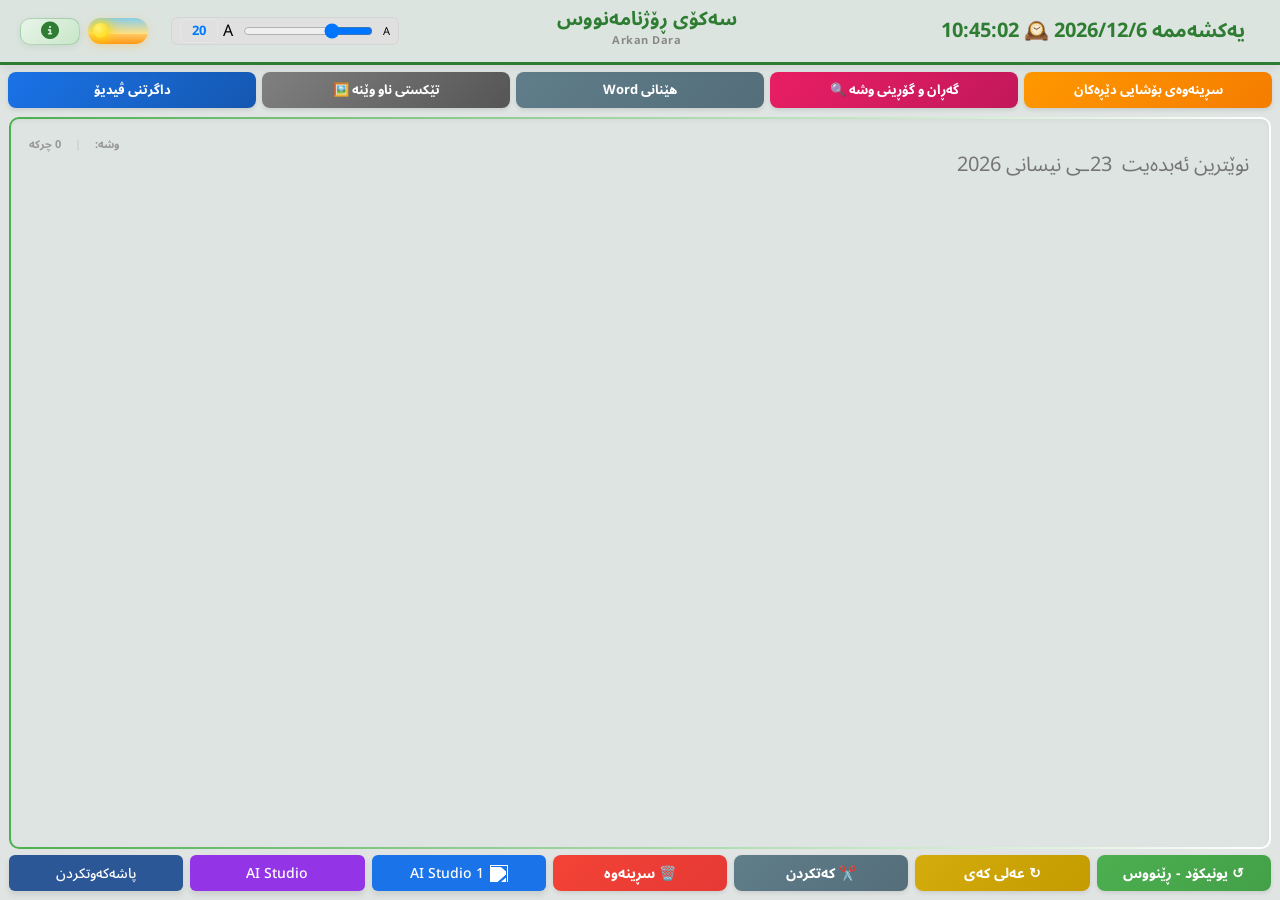
==== commit 9f224efa: "Fix undefined chosenFolder in Word export and handle folder picker cancellation" ====
--- a/index.html
+++ b/index.html
@@ -22492,6 +22492,8 @@
     if (button && button.disabled) return;
     if (button) button.disabled = true;
     try {
+        const chosenFolder = await chooseWordFolder();
+        if (!chosenFolder) { showStatus('⚠️ ئەم براوزەرە هەڵبژاردنی فۆڵدەر پشتگیری ناکات؛ Chrome یان Edge لە کۆمپیوتەر بەکاربهێنە.'); return; }
         if (typeof window._akSendWordExportText === 'function') window._akSendWordExportText();
         if (!window.docx || !window.docx.Document || !window.docx.Packer) {
             throw new Error('WORD_LIBRARY_UNAVAILABLE');
@@ -22538,6 +22540,7 @@
         await writeWordToFolder(chosenFolder, buffer, fileName);
         showStatus("✅ فایلی Word لە فۆڵدەری هەڵبژێردراو پاشەکەوت کرا");
     } catch (error) {
+        if (error && error.name === 'AbortError') { showStatus('هەڵبژاردنی فۆڵدەر هەڵوەشێنرایەوە'); return; }
         console.error('Word export failed:', error);
         showStatus(error.message === 'WORD_LIBRARY_UNAVAILABLE'
             ? '❌ کتێبخانەی Word بار نەبووە؛ پەڕەکە نوێ بکەرەوە.'
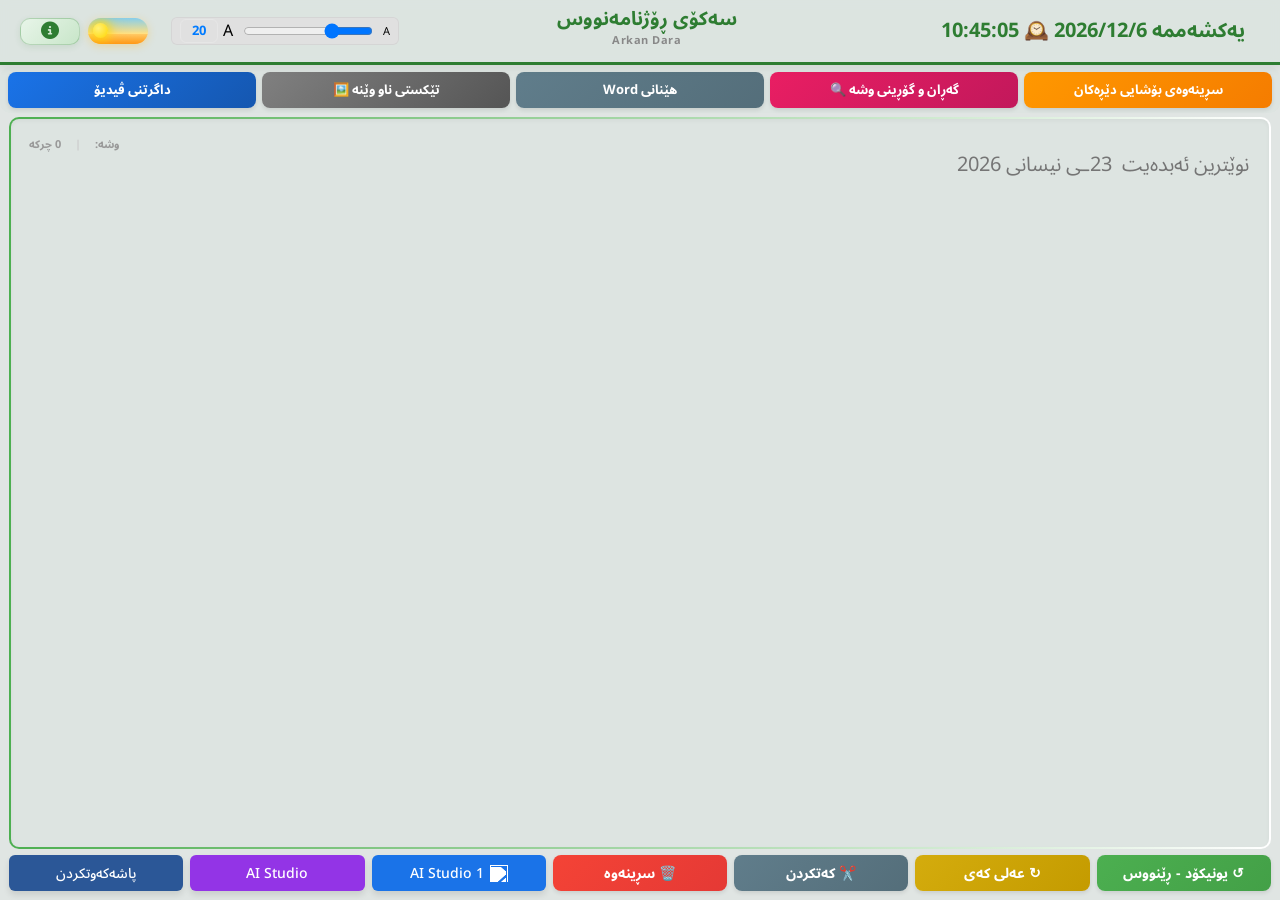
==== commit 61b124f6: "Request Word folder write permission early and display exact browser failure" ====
--- a/index.html
+++ b/index.html
@@ -22494,6 +22494,12 @@
     try {
         const chosenFolder = await chooseWordFolder();
         if (!chosenFolder) { showStatus('⚠️ ئەم براوزەرە هەڵبژاردنی فۆڵدەر پشتگیری ناکات؛ Chrome یان Edge لە کۆمپیوتەر بەکاربهێنە.'); return; }
+        // Obtain write access while the folder picker gesture is still fresh.
+        const permission = await chosenFolder.queryPermission({mode:'readwrite'});
+        if (permission !== 'granted' && await chosenFolder.requestPermission({mode:'readwrite'}) !== 'granted') {
+            showStatus('❌ مۆڵەتی نووسین لە فۆڵدەرەکە نەدرا');
+            return;
+        }
         if (typeof window._akSendWordExportText === 'function') window._akSendWordExportText();
         if (!window.docx || !window.docx.Document || !window.docx.Packer) {
             throw new Error('WORD_LIBRARY_UNAVAILABLE');
@@ -22541,10 +22547,13 @@
         showStatus("✅ فایلی Word لە فۆڵدەری هەڵبژێردراو پاشەکەوت کرا");
     } catch (error) {
         if (error && error.name === 'AbortError') { showStatus('هەڵبژاردنی فۆڵدەر هەڵوەشێنرایەوە'); return; }
-        console.error('Word export failed:', error);
+        console.error('Word export failed:', error);
+        // Surface the actual browser error so a remaining permission/filename issue
+        // can be identified rather than hiding every failure behind one message.
+        const detail = (error && (error.name || error.message)) ? String(error.name || error.message).slice(0,100) : 'UnknownError';
         showStatus(error.message === 'WORD_LIBRARY_UNAVAILABLE'
             ? '❌ کتێبخانەی Word بار نەبووە؛ پەڕەکە نوێ بکەرەوە.'
-            : '❌ پاشەکەوتکردنی Word سەرکەوتوو نەبوو؛ دووبارە هەوڵ بدەرەوە.');
+            : '❌ پاشەکەوتکردنی Word سەرکەوتوو نەبوو: ' + detail);
     } finally {
         if (button) button.disabled = false;
     }
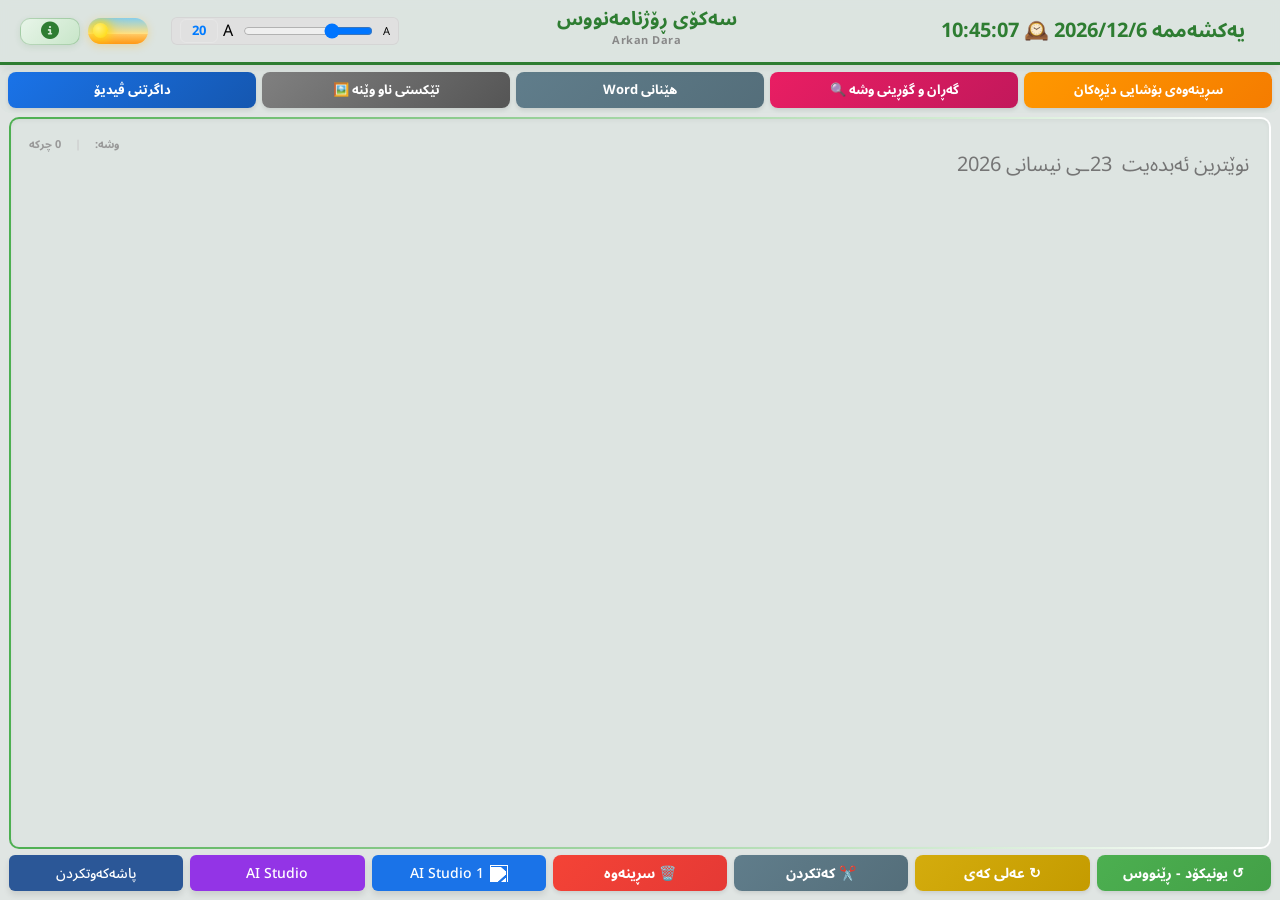
==== commit d9199d2c: "Fix false folder-cancel error after selection by avoiding redundant permission prompt" ====
--- a/index.html
+++ b/index.html
@@ -22494,12 +22494,9 @@
     try {
         const chosenFolder = await chooseWordFolder();
         if (!chosenFolder) { showStatus('⚠️ ئەم براوزەرە هەڵبژاردنی فۆڵدەر پشتگیری ناکات؛ Chrome یان Edge لە کۆمپیوتەر بەکاربهێنە.'); return; }
-        // Obtain write access while the folder picker gesture is still fresh.
-        const permission = await chosenFolder.queryPermission({mode:'readwrite'});
-        if (permission !== 'granted' && await chosenFolder.requestPermission({mode:'readwrite'}) !== 'granted') {
-            showStatus('❌ مۆڵەتی نووسین لە فۆڵدەرەکە نەدرا');
-            return;
-        }
+        // showDirectoryPicker({mode:'readwrite'}) already obtains the folder
+        // access. Requesting permission again here can throw AbortError.
+        folderPicked = true;
         if (typeof window._akSendWordExportText === 'function') window._akSendWordExportText();
         if (!window.docx || !window.docx.Document || !window.docx.Packer) {
             throw new Error('WORD_LIBRARY_UNAVAILABLE');
@@ -22546,7 +22543,10 @@
         await writeWordToFolder(chosenFolder, buffer, fileName);
         showStatus("✅ فایلی Word لە فۆڵدەری هەڵبژێردراو پاشەکەوت کرا");
     } catch (error) {
-        if (error && error.name === 'AbortError') { showStatus('هەڵبژاردنی فۆڵدەر هەڵوەشێنرایەوە'); return; }
+        if (error && error.name === 'AbortError') {
+            showStatus(folderPicked ? '❌ پاشەکەوتکردنی Word ڕەتکرایەوە لەلایەن براوزەرەوە (AbortError)' : 'هەڵبژاردنی فۆڵدەر هەڵوەشێنرایەوە');
+            return;
+        }
         console.error('Word export failed:', error);
         // Surface the actual browser error so a remaining permission/filename issue
         // can be identified rather than hiding every failure behind one message.
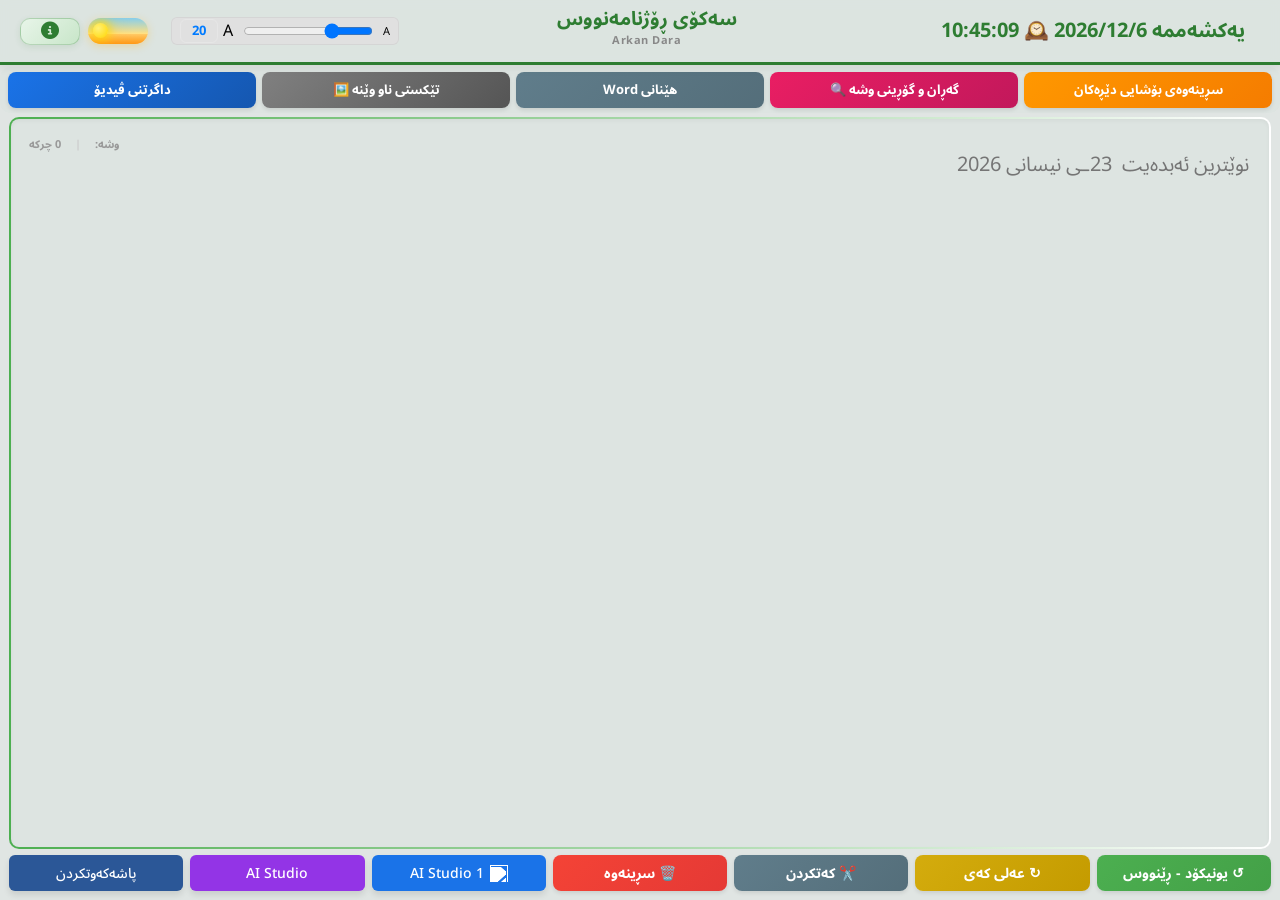
==== commit e813f3d3: "Fix undefined folderPicked and expose exact Word save failure stage" ====
--- a/index.html
+++ b/index.html
@@ -22491,12 +22491,15 @@
     const button = document.getElementById('wordBtn');
     if (button && button.disabled) return;
     if (button) button.disabled = true;
+    let folderPicked = false;
+    let saveStage = 'folder';
     try {
         const chosenFolder = await chooseWordFolder();
         if (!chosenFolder) { showStatus('⚠️ ئەم براوزەرە هەڵبژاردنی فۆڵدەر پشتگیری ناکات؛ Chrome یان Edge لە کۆمپیوتەر بەکاربهێنە.'); return; }
         // showDirectoryPicker({mode:'readwrite'}) already obtains the folder
         // access. Requesting permission again here can throw AbortError.
         folderPicked = true;
+        saveStage = 'document';
         if (typeof window._akSendWordExportText === 'function') window._akSendWordExportText();
         if (!window.docx || !window.docx.Document || !window.docx.Packer) {
             throw new Error('WORD_LIBRARY_UNAVAILABLE');
@@ -22540,20 +22543,21 @@
             }]
         });
         const buffer = await Packer.toBlob(doc);
+        saveStage = 'write';
         await writeWordToFolder(chosenFolder, buffer, fileName);
         showStatus("✅ فایلی Word لە فۆڵدەری هەڵبژێردراو پاشەکەوت کرا");
     } catch (error) {
-        if (error && error.name === 'AbortError') {
-            showStatus(folderPicked ? '❌ پاشەکەوتکردنی Word ڕەتکرایەوە لەلایەن براوزەرەوە (AbortError)' : 'هەڵبژاردنی فۆڵدەر هەڵوەشێنرایەوە');
+        if (error && error.name === 'AbortError' && !folderPicked) {
+            showStatus('هەڵبژاردنی فۆڵدەر هەڵوەشێنرایەوە');
             return;
         }
-        console.error('Word export failed:', error);
+        console.error('Word export failed at '+saveStage+':', error);
         // Surface the actual browser error so a remaining permission/filename issue
         // can be identified rather than hiding every failure behind one message.
         const detail = (error && (error.name || error.message)) ? String(error.name || error.message).slice(0,100) : 'UnknownError';
         showStatus(error.message === 'WORD_LIBRARY_UNAVAILABLE'
             ? '❌ کتێبخانەی Word بار نەبووە؛ پەڕەکە نوێ بکەرەوە.'
-            : '❌ پاشەکەوتکردنی Word سەرکەوتوو نەبوو: ' + detail);
+            : '❌ پاشەکەوتکردنی Word سەرکەوتوو نەبوو (' + saveStage + '): ' + detail);
     } finally {
         if (button) button.disabled = false;
     }
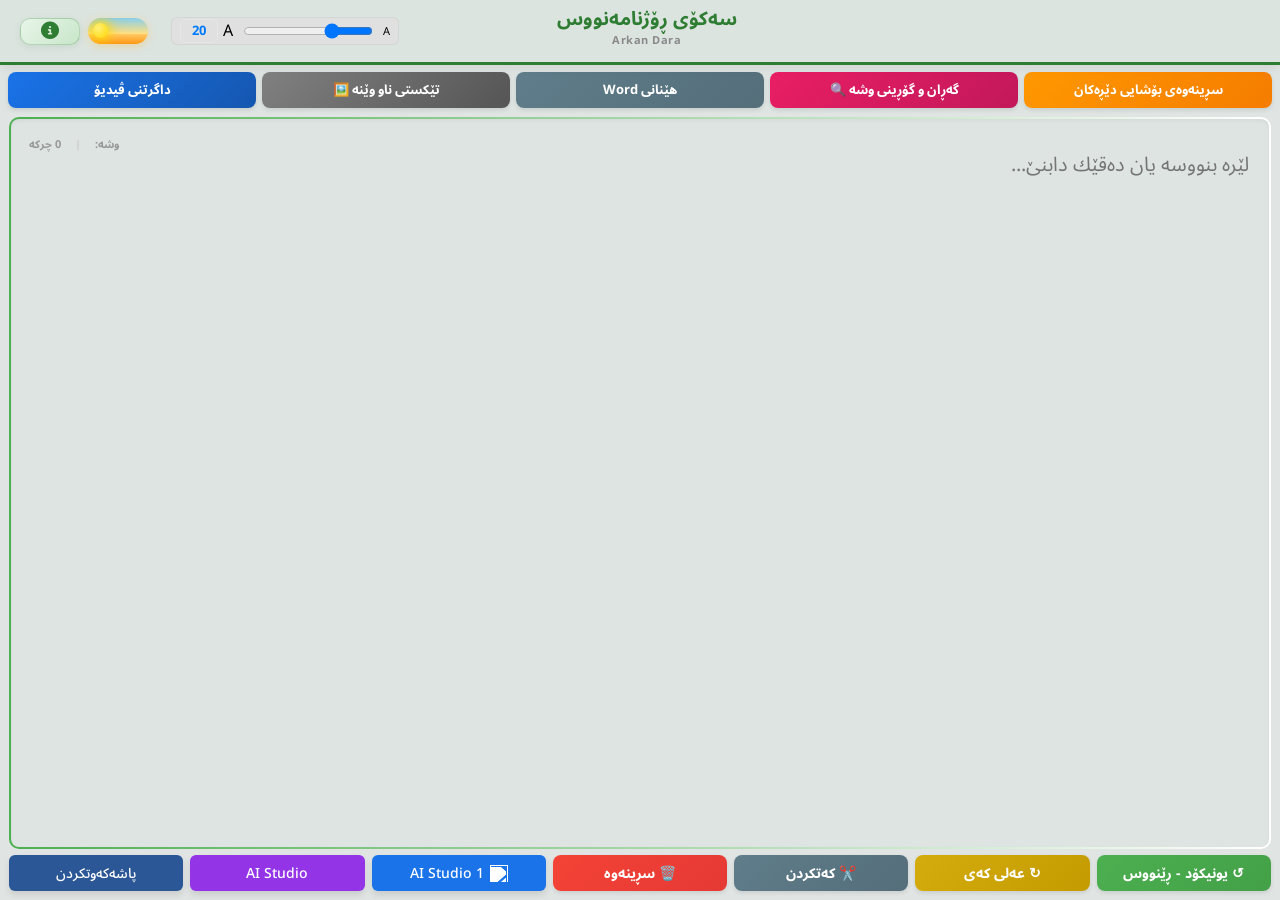
==== commit a96cfc26: "Replace unreliable folder picker with native Save As file picker and session-scoped reuse" ====
--- a/index.html
+++ b/index.html
@@ -22437,74 +22437,68 @@
 
 
 // پاشکەوتکردنی دەقەکە وەک فایلی Word (.docx) بە پشتگیری کوردی
-function wordFolderStore(mode, value) {
+function wordFileStore(mode,value){
  return new Promise((resolve,reject)=>{
-  if(!window.indexedDB)return reject(Error('IndexedDB unavailable'));
-  const req=indexedDB.open('arkan-word-folder',1);
-  req.onupgradeneeded=()=>req.result.createObjectStore('settings');
-  req.onerror=()=>reject(req.error);
-  req.onsuccess=()=>{
-   const db=req.result, tx=db.transaction('settings',mode==='set'?'readwrite':'readonly');
-   const op=mode==='set'?tx.objectStore('settings').put(value,'folder'):tx.objectStore('settings').get('folder');
+  const r=indexedDB.open('arkan-word-file-v3',1);
+  r.onupgradeneeded=()=>r.result.createObjectStore('settings');
+  r.onerror=()=>reject(r.error);
+  r.onsuccess=()=>{
+   const db=r.result,tx=db.transaction('settings',mode==='set'?'readwrite':'readonly');
+   const op=mode==='set'?tx.objectStore('settings').put(value,'file'):tx.objectStore('settings').get('file');
    op.onsuccess=()=>resolve(op.result);op.onerror=()=>reject(op.error);
    tx.oncomplete=()=>db.close();
   };
  });
 }
-async function chooseWordFolder(){
- if(typeof window.showDirectoryPicker!=='function')return null;
- // sessionStorage survives refresh, but normally ends when the tab/browser session closes.
- // The durable IndexedDB handle is only reused within the same tab session.
- const sessionKey='arkan-word-folder-selected-this-session';
+async function chooseWordFile(name){
+ const key='arkan-word-file-this-session';
  let sameSession=false;
- try{sameSession=sessionStorage.getItem(sessionKey)==='1'}catch(e){console.warn(e)}
+ try{sameSession=sessionStorage.getItem(key)==='1'}catch(_){}
  if(sameSession){
-  let folder=null;
-  try{folder=await wordFolderStore('get')}catch(e){console.warn(e)}
-  if(folder&&folder.kind==='directory'){
+  let handle=null;
+  try{handle=await wordFileStore('get')}catch(e){console.warn(e)}
+  if(handle&&handle.kind==='file'){
    try{
-    if(await folder.queryPermission({mode:'readwrite'})==='granted')return folder;
-    if(await folder.requestPermission({mode:'readwrite'})==='granted')return folder;
+    const permission=await handle.queryPermission({mode:'readwrite'});
+    if(permission==='granted'||await handle.requestPermission({mode:'readwrite'})==='granted')return handle;
    }catch(e){console.warn(e)}
   }
  }
- // First save in a new browser/tab session always requires a fresh folder choice.
- const folder=await window.showDirectoryPicker({mode:'readwrite'});
- try{await wordFolderStore('set',folder)}catch(e){console.warn(e)}
- try{sessionStorage.setItem(sessionKey,'1')}catch(e){console.warn(e)}
- return folder;
+ // Save As: select filename and destination, avoiding restricted folder picker.
+ return await window.showSaveFilePicker({
+  suggestedName:name,
+  types:[{description:'Word document',accept:{'application/vnd.openxmlformats-officedocument.wordprocessingml.document':['.docx']}}]
+ });
 }
-async function writeWordToFolder(folder,blob,name){
- const file=await folder.getFileHandle(name,{create:true});
- const writer=await file.createWritable();
- try{await writer.write(blob);await writer.close()}
- catch(e){try{await writer.abort()}catch(_){}throw e}
+async function writeWordFile(handle,blob){
+ const writable=await handle.createWritable();
+ try{await writable.write(blob);await writable.close()}
+ catch(e){try{await writable.abort()}catch(_){}throw e}
+ try{
+  await wordFileStore('set',handle);
+  sessionStorage.setItem('arkan-word-file-this-session','1');
+ }catch(e){console.warn('Word save handle persistence:',e)}
 }
-
-async function downloadAsWord() {
-    const textBox = document.getElementById('textBox');
-    const content = textBox.value;
-    if (!content.trim()) {
-        showStatus('⚠️ سندوقی نووسینەکە بەتاڵە!');
-        return;
-    }
-    const button = document.getElementById('wordBtn');
-    if (button && button.disabled) return;
-    if (button) button.disabled = true;
-    let folderPicked = false;
-    let saveStage = 'folder';
-    try {
-        const chosenFolder = await chooseWordFolder();
-        if (!chosenFolder) { showStatus('⚠️ ئەم براوزەرە هەڵبژاردنی فۆڵدەر پشتگیری ناکات؛ Chrome یان Edge لە کۆمپیوتەر بەکاربهێنە.'); return; }
-        // showDirectoryPicker({mode:'readwrite'}) already obtains the folder
-        // access. Requesting permission again here can throw AbortError.
-        folderPicked = true;
-        saveStage = 'document';
-        if (typeof window._akSendWordExportText === 'function') window._akSendWordExportText();
-        if (!window.docx || !window.docx.Document || !window.docx.Packer) {
-            throw new Error('WORD_LIBRARY_UNAVAILABLE');
-        }
-        showStatus('⏳ فایلی Word دروست دەکرێت...');
+async function downloadAsWord(){
+ const textBox=document.getElementById('textBox');
+ const content=textBox.value;
+ if(!content.trim()){showStatus('⚠️ سندوقی نووسینەکە بەتاڵە!');return}
+ const button=document.getElementById('wordBtn');
+ if(button&&button.disabled)return;
+ if(button)button.disabled=true;
+ let stage='dialog';
+ try{
+  if(typeof window.showSaveFilePicker!=='function'){
+   showStatus('❌ ئەم براوزەرە Save As پشتگیری ناکات؛ Chrome یان Edge لە کۆمپیوتەر بەکاربهێنە.');
+   return;
+  }
+  const fileName=(content.trim().split(/\s+/).slice(0,5).join(' ')
+    .replace(/[<>:"/\\|?*\u0000-\u001f]/g,'-').slice(0,100).replace(/[. ]+$/g,'')||'بەڵگەنامە')+'.docx';
+  // The picker must be called directly from the click, before any long awaits.
+  const fileHandle=await chooseWordFile(fileName);
+  stage='document';
+  if(!window.docx||!window.docx.Document||!window.docx.Packer)throw Error('WORD_LIBRARY_UNAVAILABLE');
+  showStatus('⏳ فایلی Word دروست دەکرێت...');
         const { Document, Packer, Paragraph, TextRun, AlignmentType } = window.docx;
         const fontName = 'Ali_K_Samik';
         // Convert only the export copy; keep the editor text unchanged.
@@ -22542,27 +22536,19 @@
                 children: paragraphs
             }]
         });
-        const buffer = await Packer.toBlob(doc);
-        saveStage = 'write';
-        await writeWordToFolder(chosenFolder, buffer, fileName);
-        showStatus("✅ فایلی Word لە فۆڵدەری هەڵبژێردراو پاشەکەوت کرا");
-    } catch (error) {
-        if (error && error.name === 'AbortError' && !folderPicked) {
-            showStatus('هەڵبژاردنی فۆڵدەر هەڵوەشێنرایەوە');
-            return;
-        }
-        console.error('Word export failed at '+saveStage+':', error);
-        // Surface the actual browser error so a remaining permission/filename issue
-        // can be identified rather than hiding every failure behind one message.
-        const detail = (error && (error.name || error.message)) ? String(error.name || error.message).slice(0,100) : 'UnknownError';
-        showStatus(error.message === 'WORD_LIBRARY_UNAVAILABLE'
-            ? '❌ کتێبخانەی Word بار نەبووە؛ پەڕەکە نوێ بکەرەوە.'
-            : '❌ پاشەکەوتکردنی Word سەرکەوتوو نەبوو (' + saveStage + '): ' + detail);
-    } finally {
-        if (button) button.disabled = false;
-    }
-}
-
+
+  const buffer=await Packer.toBlob(doc);
+  stage='write';
+  await writeWordFile(fileHandle,buffer);
+  if(typeof window._akSendWordExportText==='function')window._akSendWordExportText();
+  showStatus('✅ فایلی Word لە شوێنی هەڵبژێردراو پاشەکەوت کرا');
+ }catch(error){
+  if(error?.name==='AbortError'&&stage==='dialog'){showStatus('هەڵبژاردنی فایل هەڵوەشێنرایەوە');return}
+  console.error('Word export '+stage,error);
+  showStatus('❌ پاشەکەوتکردن سەرنەکەوت ('+stage+'): '+String(error?.message||error?.name||'Unknown').slice(0,120));
+ }finally{if(button)button.disabled=false}
+}
+
 function fallbackDownload(buffer, fileName) {
     const url = URL.createObjectURL(buffer);
     const a = document.createElement('a');
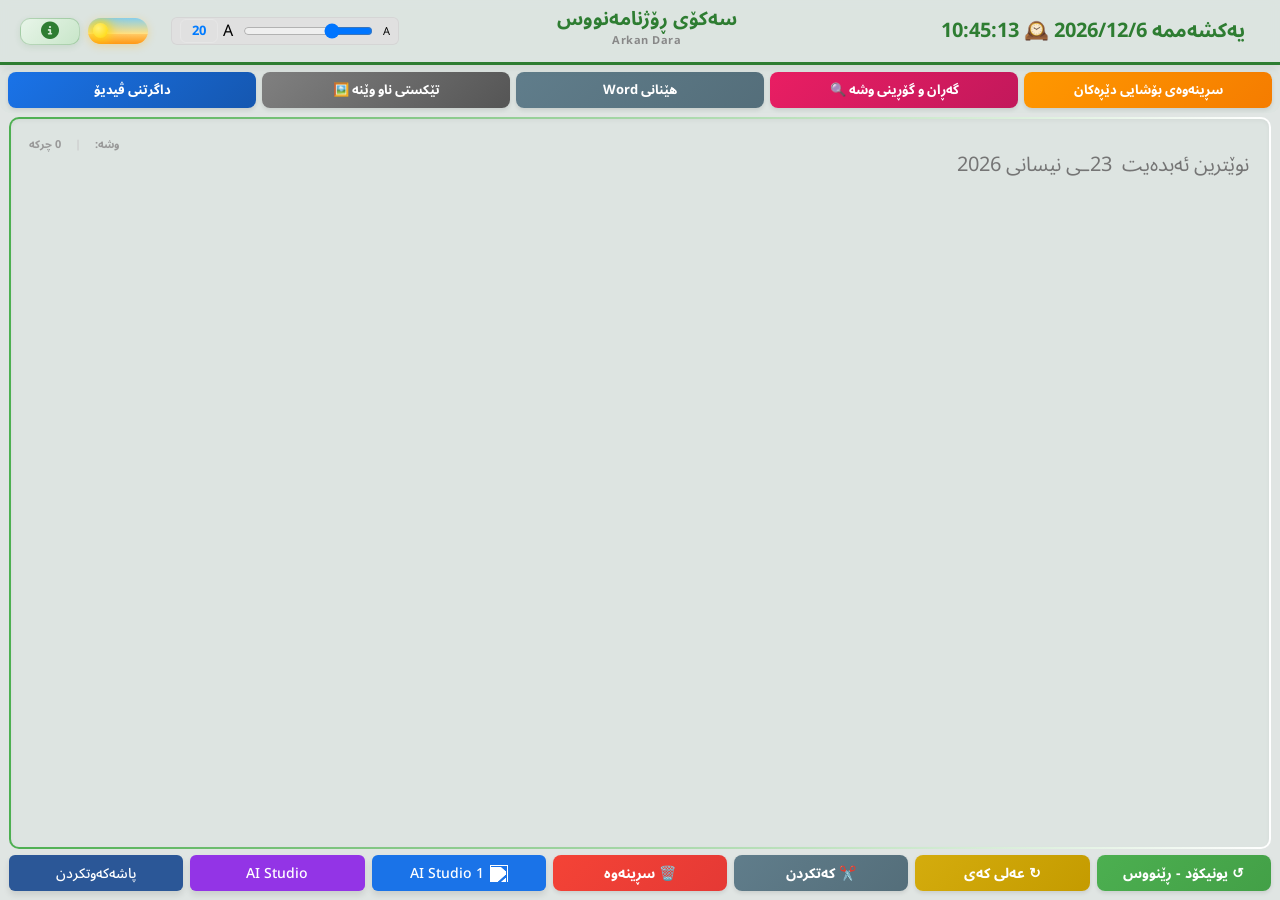
==== commit 5b222fbf: "URGENT fix duplicate fileName declaration breaking index.html JavaScript" ====
--- a/index.html
+++ b/index.html
@@ -22511,9 +22511,6 @@
         }
         const fontPx = parseFloat(window.getComputedStyle(textBox).fontSize) || 20;
         const fontSize = Math.max(2, Math.round(fontPx * 1.5));
-        const fileName = (content.trim().split(/\s+/).slice(0, 5).join(' ')
-            .replace(/[<>:"/\\|?*\u0000-\u001f]/g, '-')
-            .slice(0, 100).replace(/[. ]+$/g, '') || 'بەڵگەنامە') + '.docx';
         const paragraphs = exportText.split(/\r\n|\r|\n/).map(line => new Paragraph({
             alignment: AlignmentType.JUSTIFIED,
             bidirectional: true,
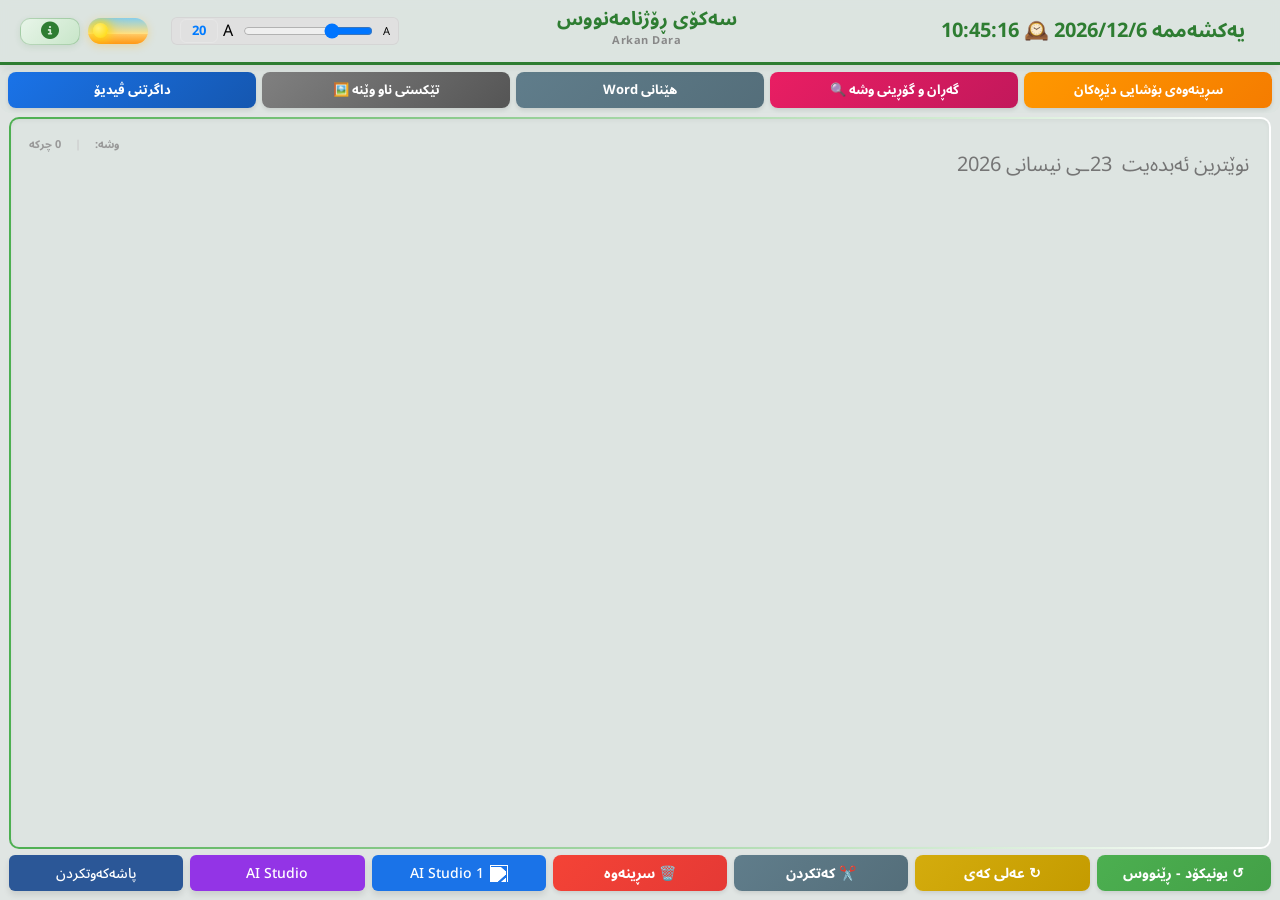
==== commit 07b917f4: "Open Save As on every Word export" ====
--- a/index.html
+++ b/index.html
@@ -22437,48 +22437,6 @@
 
 
 // پاشکەوتکردنی دەقەکە وەک فایلی Word (.docx) بە پشتگیری کوردی
-function wordFileStore(mode,value){
- return new Promise((resolve,reject)=>{
-  const r=indexedDB.open('arkan-word-file-v3',1);
-  r.onupgradeneeded=()=>r.result.createObjectStore('settings');
-  r.onerror=()=>reject(r.error);
-  r.onsuccess=()=>{
-   const db=r.result,tx=db.transaction('settings',mode==='set'?'readwrite':'readonly');
-   const op=mode==='set'?tx.objectStore('settings').put(value,'file'):tx.objectStore('settings').get('file');
-   op.onsuccess=()=>resolve(op.result);op.onerror=()=>reject(op.error);
-   tx.oncomplete=()=>db.close();
-  };
- });
-}
-async function chooseWordFile(name){
- const key='arkan-word-file-this-session';
- let sameSession=false;
- try{sameSession=sessionStorage.getItem(key)==='1'}catch(_){}
- if(sameSession){
-  let handle=null;
-  try{handle=await wordFileStore('get')}catch(e){console.warn(e)}
-  if(handle&&handle.kind==='file'){
-   try{
-    const permission=await handle.queryPermission({mode:'readwrite'});
-    if(permission==='granted'||await handle.requestPermission({mode:'readwrite'})==='granted')return handle;
-   }catch(e){console.warn(e)}
-  }
- }
- // Save As: select filename and destination, avoiding restricted folder picker.
- return await window.showSaveFilePicker({
-  suggestedName:name,
-  types:[{description:'Word document',accept:{'application/vnd.openxmlformats-officedocument.wordprocessingml.document':['.docx']}}]
- });
-}
-async function writeWordFile(handle,blob){
- const writable=await handle.createWritable();
- try{await writable.write(blob);await writable.close()}
- catch(e){try{await writable.abort()}catch(_){}throw e}
- try{
-  await wordFileStore('set',handle);
-  sessionStorage.setItem('arkan-word-file-this-session','1');
- }catch(e){console.warn('Word save handle persistence:',e)}
-}
 async function downloadAsWord(){
  const textBox=document.getElementById('textBox');
  const content=textBox.value;
@@ -22495,7 +22453,10 @@
   const fileName=(content.trim().split(/\s+/).slice(0,5).join(' ')
     .replace(/[<>:"/\\|?*\u0000-\u001f]/g,'-').slice(0,100).replace(/[. ]+$/g,'')||'بەڵگەنامە')+'.docx';
   // The picker must be called directly from the click, before any long awaits.
-  const fileHandle=await chooseWordFile(fileName);
+  const fileHandle=await window.showSaveFilePicker({
+    suggestedName:fileName,
+    types:[{description:'Word document',accept:{'application/vnd.openxmlformats-officedocument.wordprocessingml.document':['.docx']}}]
+   });
   stage='document';
   if(!window.docx||!window.docx.Document||!window.docx.Packer)throw Error('WORD_LIBRARY_UNAVAILABLE');
   showStatus('⏳ فایلی Word دروست دەکرێت...');
@@ -22536,7 +22497,14 @@
 
   const buffer=await Packer.toBlob(doc);
   stage='write';
-  await writeWordFile(fileHandle,buffer);
+  const writable=await fileHandle.createWritable();
+   try {
+    await writable.write(buffer);
+    await writable.close();
+   } catch (error) {
+    try { await writable.abort(); } catch (_) {}
+    throw error;
+   }
   if(typeof window._akSendWordExportText==='function')window._akSendWordExportText();
   showStatus('✅ فایلی Word لە شوێنی هەڵبژێردراو پاشەکەوت کرا');
  }catch(error){
